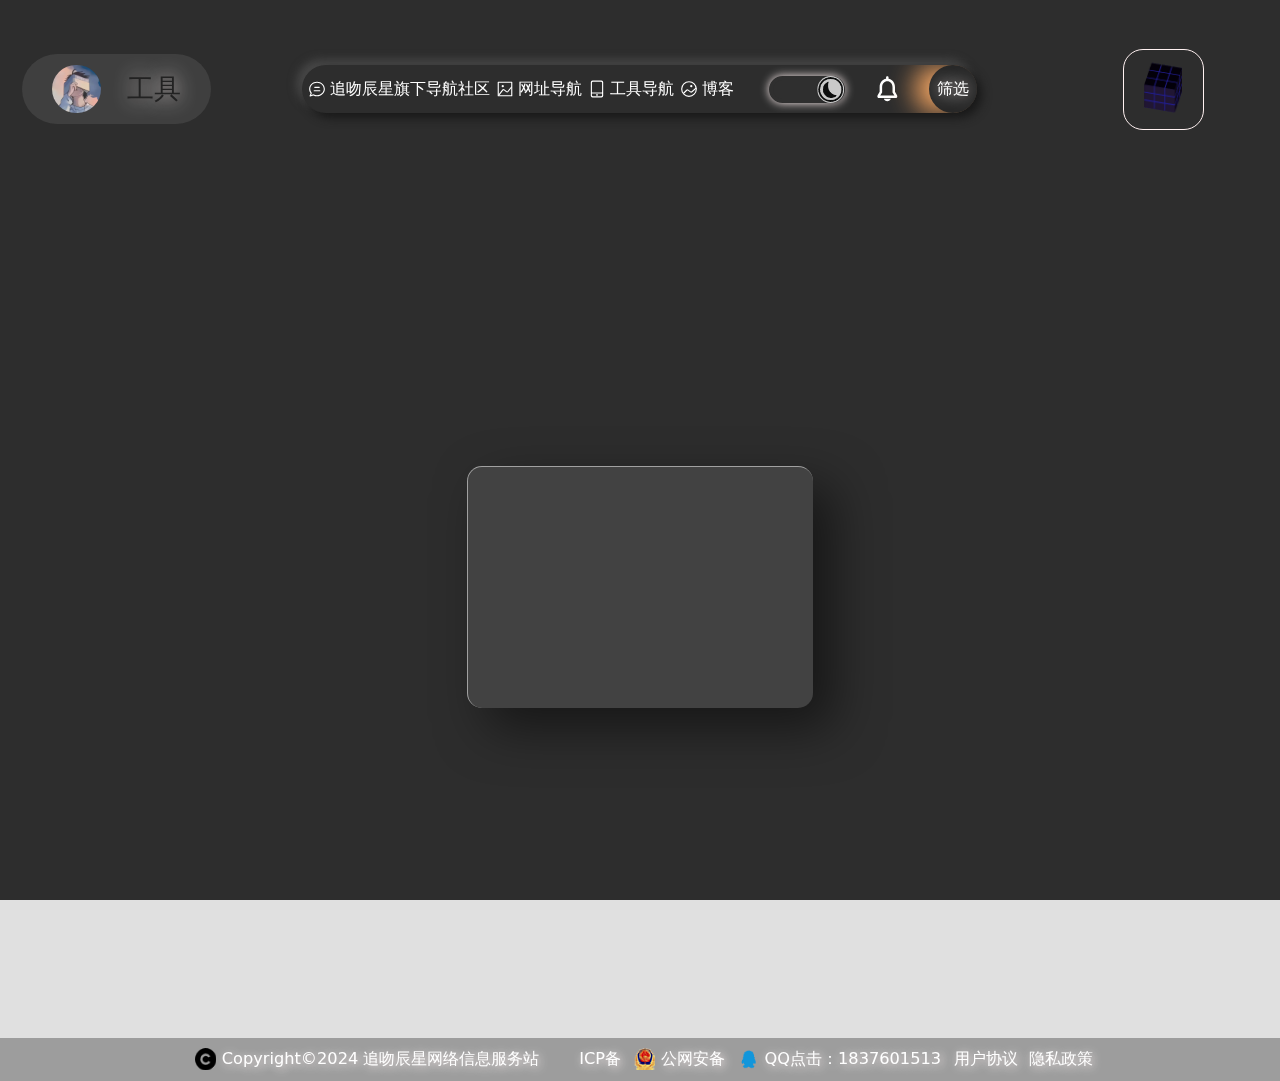
==== gongju.html @ c8ebbf7d "Add files via upload" ====
<!DOCTYPE html>

<html data-capo="" data-dpr="1" class=" " style="font-size: 54px;"><head>
		<meta http-equiv="Content-Type" content="text/html; charset=UTF-8">
		<meta name="viewport" content="width=device-width, initial-scale=1.0, minimum-scale=1.0, maximum-scale=1.0,user-scalable=no">
		<title>
			主站「追吻辰星导航站」
		</title>
		<link rel="shortcut icon" href="4.ico" type="image/x-icon">
	<link rel="stylesheet" href="entry.B3jPVNBE.css">
		<link rel="stylesheet" href="swiper-vue.Bs3d9ZnH.css">
		<link rel="stylesheet" href="select.BUV8yZrS.css">
		<link rel="stylesheet" href="input.Bn0u9iwh.css">
		<link rel="stylesheet" href="pageUtil.CXkjZu61.css">
		<link rel="stylesheet" href="overlay.DBZ27Rv4.css">
		<link rel="stylesheet" href="empty.BqhwQd7n.css">
		<style type="text/css">
			#_copy{align-items:center;background:#4494d5;border-radius:3px;color:#fff;cursor:pointer;display:flex;font-size:13px;height:30px;justify-content:center;position:absolute;width:60px;z-index:1000}#select-tooltip,#sfModal,.modal-backdrop,div[id^=reader-helper]{display:none!important}.modal-open{overflow:auto!important}._sf_adjust_body{padding-right:0!important}.enable_copy_btns_div{position:fixed;width:154px;left:10px;top:45%;background:#e7f1ff;border:2px
			solid #4595d5;font-weight:600;border-radius:2px;font-family:-apple-system,BlinkMacSystemFont,Segoe
			UI,PingFang SC,Hiragino Sans GB,Microsoft YaHei,Helvetica Neue,Helvetica,Arial,sans-serif,Apple
			Color Emoji,Segoe UI Emoji,Segoe UI Symbol;z-index:5000}.enable_copy_btns_logo{width:100%;background:#4595d5;text-align:center;font-size:12px;color:#e7f1ff;line-height:30px;height:30px}.enable_copy_btns_btn{display:block;width:128px;height:28px;background:#7f5711;border-radius:4px;color:#fff;font-size:12px;border:0;outline:0;margin:8px
			auto;font-weight:700;cursor:pointer;opacity:.9}.enable_copy_btns_btn:hover{opacity:.8}.enable_copy_btns_btn:active{opacity:1}
		</style>
		
		<meta http-equiv="origin-trial" content="[base64]">
		<meta http-equiv="origin-trial" content="Amm8/NmvvQfhwCib6I7ZsmUxiSCfOxWxHayJwyU1r3gRIItzr7bNQid6O8ZYaE1GSQTa69WwhPC9flq/oYkRBwsAAACCeyJvcmlnaW4iOiJodHRwczovL2dvb2dsZXN5bmRpY2F0aW9uLmNvbTo0NDMiLCJmZWF0dXJlIjoiV2ViVmlld1hSZXF1ZXN0ZWRXaXRoRGVwcmVjYXRpb24iLCJleHBpcnkiOjE3NTgwNjcxOTksImlzU3ViZG9tYWluIjp0cnVlfQ==">
		<meta http-equiv="origin-trial" content="A9uiHDzQFAhqALUhTgTYJcz9XrGH2y0/9AORwCSapUO/f7Uh7ysIzyszNkuWDLqNYg8446Uj48XIstBW1qv/wAQAAACNeyJvcmlnaW4iOiJodHRwczovL2RvdWJsZWNsaWNrLm5ldDo0NDMiLCJmZWF0dXJlIjoiRmxlZGdlQmlkZGluZ0FuZEF1Y3Rpb25TZXJ2ZXIiLCJleHBpcnkiOjE3Mjc4MjcxOTksImlzU3ViZG9tYWluIjp0cnVlLCJpc1RoaXJkUGFydHkiOnRydWV9">
		<meta http-equiv="origin-trial" content="A9R+gkZL3TWq+Z7RJ2L0c7ZN7FZD5z4mHmVvjrPitg/[base64]">
		
		<link rel="stylesheet" href="switch.D3RMHuBU.css">
		<link rel="stylesheet" href="loading.x7H6yciF.css">
		<link rel="stylesheet" href="ImgCutterEnd.o8E-ejb4.css">
		<meta name="og:title" content="免费导航站网站「追吻辰星导航站」">
	</head>
	<img class="safum-vpn-status" id="camcomgmbmhjjnindiilbjjfjfgcjded-img"
	src=""
	alt="status">
	<img class="snap-vpn-status" id="djfhdcpegfikhnpnkdecmfejdeggchal-img"
	src=""
	alt="status">
	<body inmaintabuse="1" style="font-size: 12px;">
		<div id="__nuxt">
			<!--[-->
			<!---->
			<main id="rootCss" class="darkBody">
				<div class="mainBag" style="background-image: url(&quot;&quot;);">
					<div class="topOneBag" style="background-color:rgba(0, 0, 0, 0.8);">
					</div>
					<div class="topTwoBag" style="opacity:0">
					</div>
					<img style="display:none;" alt="主题背景图片" src="defaultBag.9FViXIVx.png">
				</div>
				<div class="top-main-css">
					<div class="logo">
						<img style="border-radius: 100px;" alt="网页icon - 追吻辰星导航站" title="网页icon - 追吻辰星导航站" src="4.ico">
						<span>
							&nbsp;&nbsp;&nbsp;工具
						</span>
					</div>
					<div class="header-top-view">
						<div class="TopBody nt-box-show" style="cursor:url(), auto !important;"
						data-v-45064d67="">
							<!---->
							<!---->
							<div class="wrapper" data-v-45064d67="">
								<div style="" class="transition-box" data-v-45064d67="">
									<input style="" id="wallpaperForum" class="noneInput" type="radio" name="tab"
									value="commentView" data-v-45064d67="">
									<div style="cursor:url(), auto !important;"
									class="twoTopLable wallpaperForum" for="wallpaperForum" data-v-45064d67="">
										<div class="tabCss" data-v-45064d67="">
											<a href="index.html" class="tab-nuxt-link"
											title="追吻辰星旗下导航社区" data-v-45064d67="">
												<i data-v-45064d67="" class="el-icon">
													<svg data-v-45064d67="" xmlns="http://www.w3.org/2000/svg" viewBox="0 0 1024 1024">
														<path fill="currentColor" d="m174.72 855.68 135.296-45.12 23.68 11.84C388.096 849.536 448.576 864 512 864c211.84 0 384-166.784 384-352S723.84 160 512 160 128 326.784 128 512c0 69.12 24.96 139.264 70.848 199.232l22.08 28.8-46.272 115.584zm-45.248 82.56A32 32 0 0 1 89.6 896l58.368-145.92C94.72 680.32 64 596.864 64 512 64 299.904 256 96 512 96s448 203.904 448 416-192 416-448 416a461.056 461.056 0 0 1-206.912-48.384l-175.616 58.56z">
														</path>
														<path fill="currentColor" d="M352 576h320q32 0 32 32t-32 32H352q-32 0-32-32t32-32m32-192h256q32 0 32 32t-32 32H384q-32 0-32-32t32-32">
														</path>
													</svg>
												</i>
												<h1 data-v-45064d67="">
													追吻辰星旗下导航社区
												</h1>
											</a>
										</div>
									</div>
									<input style="" id="homeView" class="noneInput" type="radio" name="tab"
									value="homeView" data-v-45064d67="">
									<div style="cursor:url(), auto !important;"
									class="twoTopLable homeView" for="homeView" data-v-45064d67="">
										<div class="tabCss" data-v-45064d67="">
											<a href="wangzhi.html" class="tab-nuxt-link" title="网站导航"
											data-v-45064d67="">
												<i data-v-45064d67="" class="el-icon">
													<svg data-v-45064d67="" xmlns="http://www.w3.org/2000/svg" viewBox="0 0 1024 1024">
														<path fill="currentColor" d="M160 160v704h704V160zm-32-64h768a32 32 0 0 1 32 32v768a32 32 0 0 1-32 32H128a32 32 0 0 1-32-32V128a32 32 0 0 1 32-32">
														</path>
														<path fill="currentColor" d="M384 288q64 0 64 64t-64 64q-64 0-64-64t64-64M185.408 876.992l-50.816-38.912L350.72 556.032a96 96 0 0 1 134.592-17.856l1.856 1.472 122.88 99.136a32 32 0 0 0 44.992-4.864l216-269.888 49.92 39.936-215.808 269.824-.256.32a96 96 0 0 1-135.04 14.464l-122.88-99.072-.64-.512a32 32 0 0 0-44.8 5.952z">
														</path>
													</svg>
												</i>
												<span data-v-45064d67="">
													网址导航
												</span>
											</a>
										</div>
									</div>
									
									<div style="cursor:url(), auto !important;"
									class="twoTopLable mobileView" for="mobileView" data-v-45064d67="">
										<div class="tabCss" data-v-45064d67="">
											<a href="gongju.html" class="tab-nuxt-link" title="工具导航"
											data-v-45064d67="">
												<i data-v-45064d67="" class="el-icon">
													<svg data-v-45064d67="" xmlns="http://www.w3.org/2000/svg" viewBox="0 0 1024 1024">
														<path fill="currentColor" d="M224 768v96.064a64 64 0 0 0 64 64h448a64 64 0 0 0 64-64V768zm0-64h576V160a64 64 0 0 0-64-64H288a64 64 0 0 0-64 64zm32 288a96 96 0 0 1-96-96V128a96 96 0 0 1 96-96h512a96 96 0 0 1 96 96v768a96 96 0 0 1-96 96zm304-144a48 48 0 1 1-96 0 48 48 0 0 1 96 0">
														</path>
													</svg>
												</i>
												<span data-v-45064d67="">
													工具导航
												</span>
											</a>
										</div>
									</div>
									
									<div style="cursor:url(), auto !important;"
									class="twoTopLable headImgView" for="headImgView" data-v-45064d67="">
										<div class="tabCss" data-v-45064d67="">
											<a href="https://zwcx520.netlify.app" class="tab-nuxt-link" title="博客"
											data-v-45064d67="">
												<i data-v-45064d67="" class="el-icon">
													<svg data-v-45064d67="" xmlns="http://www.w3.org/2000/svg" viewBox="0 0 1024 1024">
														<path fill="currentColor" d="M512 128a384 384 0 1 0 0 768 384 384 0 0 0 0-768m0-64a448 448 0 1 1 0 896 448 448 0 0 1 0-896">
														</path>
														<path fill="currentColor" d="M640 288q64 0 64 64t-64 64q-64 0-64-64t64-64M214.656 790.656l-45.312-45.312 185.664-185.6a96 96 0 0 1 123.712-10.24l138.24 98.688a32 32 0 0 0 39.872-2.176L906.688 422.4l42.624 47.744L699.52 693.696a96 96 0 0 1-119.808 6.592l-138.24-98.752a32 32 0 0 0-41.152 3.456l-185.664 185.6z">
														</path>
													</svg>
												</i>
												<span data-v-45064d67="">
													博客
												</span>
											</a>
										</div>
									</div>
										<div class="lableEnd" data-v-45064d67="">
										<div class="cutDivDad" data-v-45064d67="">
											<div class="switch-checked switch" data-v-45064d67="">
											</div>
										</div>
										<div class="small-icon" data-v-45064d67="">
											<!--[-->
											<svg class="icon" viewBox="0 0 1024 1024" data-v-45064d67="">
												<path data-v-45064d67="" d="M853.333333 721.066667l-68.266666-115.2V448c0-147.2-91.733333-262.4-219.733334-283.733333V117.333333c0-23.466667-19.2-42.666667-42.666666-42.666666s-42.666667 19.2-42.666667 42.666666v46.933334c-128 21.333333-219.733333 136.533333-219.733333 283.733333v160L192 721.066667c-12.8 21.333333-14.933333 46.933333-2.133333 68.266666 10.666667 21.333333 29.866667 32 53.333333 32h561.066667c21.333333 0 42.666667-12.8 53.333333-32 10.666667-21.333333 8.533333-46.933333-4.266667-68.266666z m-571.733333 14.933333l57.6-96c4.266667-6.4 6.4-14.933333 6.4-21.333333v-170.666667c0-117.333333 74.666667-200.533333 177.066667-200.533333s177.066667 85.333333 177.066666 200.533333v170.666667c0 8.533333 2.133333 14.933333 6.4 21.333333l57.6 96H281.6zM522.666667 928c55.466667 0 102.4-34.133333 119.466666-85.333333H403.2c17.066667 51.2 64 85.333333 119.466667 85.333333z">
												</path>
											</svg>
											<!--]-->
											<div class="notify-prompt" style="display:none;" data-v-45064d67="">
												0
											</div>
										</div>
										<div style="" class="cutDivTwo" data-v-45064d67="">
											<span data-v-45064d67="">
												筛选
											</span>
										</div>
									</div>
									
								</div>
								<br data-v-45064d67="">
							</div>
						</div>
					</div>
					<div class="navbar header-tab-tight-top" data-v-5554b6fe="">
						<div class="topDiv" data-v-5554b6fe="">
							<img alt="用户头像" title="用户头像" src="66bfb84bdaba1.gif" data-v-5554b6fe="">
							<!---->
						</div>
						
					</div>
				</div>
				<!---->
				<div class="contentDiv" id="contentDiv">
					<div class="col-main">
						<div data-v-9aa2e156="" class="TheHomeBody">
							<div data-v-9aa2e156="" class="homeContainerDad">
								<div data-v-9aa2e156="" class="homeContainer">
									
									<!-- 板块分级 -->
									
									
									<div data-v-9aa2e156="" class="card" style="animation-duration: 0.125s; will-change: transform; transform: perspective(1000px) rotateX(0deg) rotateY(0deg) scale3d(1, 1, 1);">
										<img data-v-9aa2e156="" src="" alt="CCProxy代理服务器」"
										title="CCProxy代理服务器">
										<div data-v-9aa2e156="" class="content hert-col">
											<div data-v-9aa2e156="" class="labelDiv">
												
												
												<span data-v-9aa2e156="">
													CCProxy代理服务器
												</span>
											</div>
											<div data-v-9aa2e156="" class="card--button" style="cursor: url(&quot;&quot;), auto !important;">
												<a data-v-7ddb0862="" data-v-9aa2e156="" href=""
												rel="noopener noreferrer" target="_blank" class="hao-bottom-nav-end col-card"
												style="cursor: url(&quot;&quot;), auto !important;">
													<div data-v-7ddb0862="" class="hao-bottom-son">
														<span data-v-7ddb0862="">
															下载
														</span>
														<i data-v-7ddb0862="" class="el-icon ico">
															<!---->
															<!---->
															<svg data-v-7ddb0862="" xmlns="http://www.w3.org/2000/svg" viewBox="0 0 1024 1024">
																<path fill="currentColor" d="m249.6 417.088 319.744 43.072 39.168 310.272L845.12 178.88 249.6 417.088zm-129.024 47.168a32 32 0 0 1-7.68-61.44l777.792-311.04a32 32 0 0 1 41.6 41.6l-310.336 775.68a32 32 0 0 1-61.44-7.808L512 516.992l-391.424-52.736z">
																</path>
															</svg>
															<!---->
														</i>
													</div>
												</a>
											</div>
											<div data-v-9aa2e156="" class="card--center">
												<div data-v-9aa2e156="">
													<i data-v-9aa2e156="" class="el-icon">
														<svg data-v-9aa2e156="" xmlns="http://www.w3.org/2000/svg" viewBox="0 0 1024 1024">
															<path fill="currentColor" d="M283.84 867.84 512 747.776l228.16 119.936a6.4 6.4 0 0 0 9.28-6.72l-43.52-254.08 184.512-179.904a6.4 6.4 0 0 0-3.52-10.88l-255.104-37.12L517.76 147.904a6.4 6.4 0 0 0-11.52 0L392.192 379.072l-255.104 37.12a6.4 6.4 0 0 0-3.52 10.88L318.08 606.976l-43.584 254.08a6.4 6.4 0 0 0 9.28 6.72z">
															</path>
														</svg>
													</i>
													&nbsp;&nbsp;999+
												</div>
												<div data-v-9aa2e156="">
													<i data-v-9aa2e156="" class="el-icon">
														<svg data-v-9aa2e156="" xmlns="http://www.w3.org/2000/svg" viewBox="0 0 1024 1024">
															<path fill="currentColor" d="M160 832h704a32 32 0 1 1 0 64H160a32 32 0 1 1 0-64m384-253.696 236.288-236.352 45.248 45.248L508.8 704 192 387.2l45.248-45.248L480 584.704V128h64z">
															</path>
														</svg>
													</i>
													&nbsp;EXE
												</div>
												
												<div data-v-9aa2e156="">
													<i data-v-9aa2e156="" class="el-icon">
														<svg data-v-9aa2e156="" xmlns="http://www.w3.org/2000/svg" viewBox="0 0 1024 1024">
															<path fill="currentColor" d="M813.176 180.706a60.235 60.235 0 0 1 60.236 60.235v481.883a60.235 60.235 0 0 1-60.236 60.235H210.824a60.235 60.235 0 0 1-60.236-60.235V240.94a60.235 60.235 0 0 1 60.236-60.235h602.352zm0-60.235H210.824A120.47 120.47 0 0 0 90.353 240.94v481.883a120.47 120.47 0 0 0 120.47 120.47h602.353a120.47 120.47 0 0 0 120.471-120.47V240.94a120.47 120.47 0 0 0-120.47-120.47zm-120.47 180.705a30.118 30.118 0 0 0-30.118 30.118v301.177a30.118 30.118 0 0 0 60.236 0V331.294a30.118 30.118 0 0 0-30.118-30.118zm-361.412 0a30.118 30.118 0 0 0-30.118 30.118v301.177a30.118 30.118 0 1 0 60.236 0V331.294a30.118 30.118 0 0 0-30.118-30.118M512 361.412a30.118 30.118 0 0 0-30.118 30.117v30.118a30.118 30.118 0 0 0 60.236 0V391.53A30.118 30.118 0 0 0 512 361.412M512 512a30.118 30.118 0 0 0-30.118 30.118v30.117a30.118 30.118 0 0 0 60.236 0v-30.117A30.118 30.118 0 0 0 512 512">
															</path>
														</svg>
													</i>
													大小 待定 MB
												</div>
											</div>
										</div>
										<div class="js-tilt-glare" style="position: absolute; top: 0px; left: 0px; width: 100%; height: 100%; overflow: hidden; pointer-events: none; border-radius: inherit;">
											<div class="js-tilt-glare-inner" style="position: absolute; top: 50%; left: 50%; pointer-events: none; background-image: linear-gradient(0deg, rgba(255, 255, 255, 0) 0%, rgb(255, 255, 255) 100%); transform: rotate(180deg) translate(-50%, -50%); transform-origin: 0% 0%; opacity: 0; width: 864px; height: 864px;">
											</div>
										</div>
									</div>
									
									
									
									
								</div>
							</div>
							<!---->
							
							<div class="el-overlay" style="z-index: 2003; display: none;">
								<div role="dialog" aria-modal="true" aria-labelledby="el-id-1024-6" aria-describedby="el-id-1024-7"
								class="el-overlay-dialog">
								</div>
							</div>
							
						</div>
					</div>
				</div>
				<!---->
				
				
				<div class="fromBottomTwo" data-v-7dfe6533="">
					<div class="son" data-v-7dfe6533="">
						<div class="iconOne" data-v-7dfe6533="">
						</div>
						<span data-v-7dfe6533="">
							Copyright©2024 追吻辰星网络信息服务站
						</span>
					</div>
					<div class="son" data-v-7dfe6533="">
						<div class="iconTwo" data-v-7dfe6533="">
						</div>
						<a href="" target="_blank" data-v-7dfe6533="">
							ICP备
						</a>
					</div>
					<div class="son" data-v-7dfe6533="">
						<div class="beianIco" data-v-7dfe6533="">
						</div>
						<a href=""
						rel="noreferrer" target="_blank" data-v-7dfe6533="">
							公网安备
						</a>
					</div>
					<div class="son" data-v-7dfe6533="">
						<div class="iconThere" data-v-7dfe6533="">
						</div>
						<a target="_blank" class="isQQ" href=""
						data-v-7dfe6533="">
							QQ点击：1837601513
						</a>
					</div>
					<div class="son" data-v-7dfe6533="">
						<a href="" rel="noopener noreferrer"
						target="_blank" style="cursor:url(), auto !important;"
						data-v-7dfe6533="">
							<span data-v-7dfe6533="">
								用户协议
							</span>
						</a>
						<a href="" rel="noopener noreferrer"
						target="_blank" style="cursor:url(), auto !important;"
						data-v-7dfe6533="">
							<span data-v-7dfe6533="">
								隐私政策
							</span>
						</a>
					</div>
				</div>
			</main>
			<!--]-->
		</div>
		<ins class="adsbygoogle adsbygoogle-noablate" data-adsbygoogle-status="done"
		style="display: none !important;" data-ad-status="unfilled">
			<div id="aswift_0_host" style="border: none; height: 0px; width: 0px; margin: 0px; padding: 0px; position: relative; visibility: visible; background-color: transparent; display: inline-block;">
				<iframe id="aswift_0" name="aswift_0" style="left:0;position:absolute;top:0;border:0;width:undefinedpx;height:undefinedpx;"
				sandbox="allow-forms allow-popups allow-popups-to-escape-sandbox allow-same-origin allow-scripts allow-top-navigation-by-user-activation"
				frameborder="0" marginwidth="0" marginheight="0" vspace="0" hspace="0"
				allowtransparency="true" scrolling="no" src="ads(1).html" data-google-container-id="a!1"
				tabindex="0" title="Advertisement" aria-label="Advertisement" data-load-complete="true">
				</iframe>
			</div>
		</ins>
		<div id="teleports">
		</div>
		
		
		
		<iframe src="aframe.html" width="0" height="0" style="display: none;">
		</iframe>
	</body>
	<chatgpt-sidebar data-gpts-theme="light">
		<template shadowrootmode="open">
			<style data-rc-order="prependQueue" data-rc-priority="-999" data-css-hash="12biyjf"
			data-token-hash="egc7md">
				:where(.css-9vn9g5) a{color:#8a57ea;text-decoration:none;background-color:transparent;outline:none;cursor:pointer;transition:color
				0.3s;-webkit-text-decoration-skip:objects;}:where(.css-9vn9g5) a:hover{color:#d1b0ff;}:where(.css-9vn9g5)
				a:active{color:#693fc4;}:where(.css-9vn9g5) a:active,:where(.css-9vn9g5)
				a:hover{text-decoration:none;outline:0;}:where(.css-9vn9g5) a:focus{text-decoration:none;outline:0;}:where(.css-9vn9g5)
				a[disabled]{color:rgba(0, 0, 0, 0.25);cursor:not-allowed;}
			</style>
			<style data-rc-order="prependQueue" data-rc-priority="-999" data-css-hash="12ilyes"
			data-token-hash="egc7md">
				:where(.css-9vn9g5)[class^="ant-app"],:where(.css-9vn9g5)[class*=" ant-app"]{font-family:var(--gpts-font-family);font-size:14px;box-sizing:border-box;}:where(.css-9vn9g5)[class^="ant-app"]::before,:where(.css-9vn9g5)[class*="
				ant-app"]::before,:where(.css-9vn9g5)[class^="ant-app"]::after,:where(.css-9vn9g5)[class*="
				ant-app"]::after{box-sizing:border-box;}:where(.css-9vn9g5)[class^="ant-app"]
				[class^="ant-app"],:where(.css-9vn9g5)[class*=" ant-app"] [class^="ant-app"],:where(.css-9vn9g5)[class^="ant-app"]
				[class*=" ant-app"],:where(.css-9vn9g5)[class*=" ant-app"] [class*=" ant-app"]{box-sizing:border-box;}:where(.css-9vn9g5)[class^="ant-app"]
				[class^="ant-app"]::before,:where(.css-9vn9g5)[class*=" ant-app"] [class^="ant-app"]::before,:where(.css-9vn9g5)[class^="ant-app"]
				[class*=" ant-app"]::before,:where(.css-9vn9g5)[class*=" ant-app"] [class*="
				ant-app"]::before,:where(.css-9vn9g5)[class^="ant-app"] [class^="ant-app"]::after,:where(.css-9vn9g5)[class*="
				ant-app"] [class^="ant-app"]::after,:where(.css-9vn9g5)[class^="ant-app"]
				[class*=" ant-app"]::after,:where(.css-9vn9g5)[class*=" ant-app"] [class*="
				ant-app"]::after{box-sizing:border-box;}:where(.css-9vn9g5).ant-app{color:rgba(0,
				0, 0, 0.88);font-size:14px;line-height:1.5714285714285714;font-family:var(--gpts-font-family);}
			</style>
			<style data-rc-order="prependQueue" data-rc-priority="-999" data-css-hash="ryo3dm"
			data-token-hash="egc7md">
				:where(.css-9vn9g5)[class^="ant-modal"],:where(.css-9vn9g5)[class*=" ant-modal"]{font-family:var(--gpts-font-family);font-size:14px;box-sizing:border-box;}:where(.css-9vn9g5)[class^="ant-modal"]::before,:where(.css-9vn9g5)[class*="
				ant-modal"]::before,:where(.css-9vn9g5)[class^="ant-modal"]::after,:where(.css-9vn9g5)[class*="
				ant-modal"]::after{box-sizing:border-box;}:where(.css-9vn9g5)[class^="ant-modal"]
				[class^="ant-modal"],:where(.css-9vn9g5)[class*=" ant-modal"] [class^="ant-modal"],:where(.css-9vn9g5)[class^="ant-modal"]
				[class*=" ant-modal"],:where(.css-9vn9g5)[class*=" ant-modal"] [class*="
				ant-modal"]{box-sizing:border-box;}:where(.css-9vn9g5)[class^="ant-modal"]
				[class^="ant-modal"]::before,:where(.css-9vn9g5)[class*=" ant-modal"] [class^="ant-modal"]::before,:where(.css-9vn9g5)[class^="ant-modal"]
				[class*=" ant-modal"]::before,:where(.css-9vn9g5)[class*=" ant-modal"]
				[class*=" ant-modal"]::before,:where(.css-9vn9g5)[class^="ant-modal"] [class^="ant-modal"]::after,:where(.css-9vn9g5)[class*="
				ant-modal"] [class^="ant-modal"]::after,:where(.css-9vn9g5)[class^="ant-modal"]
				[class*=" ant-modal"]::after,:where(.css-9vn9g5)[class*=" ant-modal"] [class*="
				ant-modal"]::after{box-sizing:border-box;}:where(.css-9vn9g5).ant-modal-root
				.ant-modal-wrap-rtl{direction:rtl;}:where(.css-9vn9g5).ant-modal-root .ant-modal-centered{text-align:center;}:where(.css-9vn9g5).ant-modal-root
				.ant-modal-centered::before{display:inline-block;width:0;height:100%;vertical-align:middle;content:"";}:where(.css-9vn9g5).ant-modal-root
				.ant-modal-centered .ant-modal{top:0;display:inline-block;padding-bottom:0;text-align:start;vertical-align:middle;}@media
				(max-width: 767px){:where(.css-9vn9g5).ant-modal-root .ant-modal{max-width:calc(100vw
				- 16px);margin:8px auto;}:where(.css-9vn9g5).ant-modal-root .ant-modal-centered
				.ant-modal{flex:1;}}:where(.css-9vn9g5).ant-modal{box-sizing:border-box;margin:0
				auto;padding:0;color:rgba(0, 0, 0, 0.88);font-size:14px;line-height:1.5714285714285714;list-style:none;font-family:var(--gpts-font-family);pointer-events:none;position:relative;top:100px;width:auto;max-width:calc(100vw
				- 32px);padding-bottom:24px;}:where(.css-9vn9g5).ant-modal .ant-modal-title{margin:0;color:rgba(0,
				0, 0, 0.88);font-weight:600;font-size:16px;line-height:1.5;word-wrap:break-word;}:where(.css-9vn9g5).ant-modal
				.ant-modal-content{position:relative;background-color:var(--gpts-bg-color3);background-clip:padding-box;border:0;border-radius:10px;box-shadow:0
				6px 16px 0 rgba(0, 0, 0, 0.08),0 3px 6px -4px rgba(0, 0, 0, 0.12),0 9px
				28px 8px rgba(0, 0, 0, 0.05);pointer-events:auto;padding:20px 24px;}:where(.css-9vn9g5).ant-modal
				.ant-modal-close{position:absolute;top:17px;inset-inline-end:17px;z-index:1010;padding:0;color:rgba(0,
				0, 0, 0.45);font-weight:600;line-height:1;text-decoration:none;background:transparent;border-radius:8px;width:22px;height:22px;border:0;outline:0;cursor:pointer;transition:color
				0.2s,background-color 0.2s;}:where(.css-9vn9g5).ant-modal .ant-modal-close-x{display:flex;font-size:16px;font-style:normal;line-height:22px;justify-content:center;text-transform:none;text-rendering:auto;}:where(.css-9vn9g5).ant-modal
				.ant-modal-close:hover{color:rgba(0, 0, 0, 0.88);background-color:rgba(0,
				0, 0, 0.06);text-decoration:none;}:where(.css-9vn9g5).ant-modal .ant-modal-close:active{background-color:rgba(0,
				0, 0, 0.15);}:where(.css-9vn9g5).ant-modal .ant-modal-close:focus-visible{outline:4px
				solid #ead9ff;outline-offset:1px;transition:outline-offset 0s,outline 0s;}:where(.css-9vn9g5).ant-modal
				.ant-modal-header{color:rgba(0, 0, 0, 0.88);background:var(--gpts-bg-color3);border-radius:10px
				10px 0 0;margin-bottom:8px;padding:0;border-bottom:none;}:where(.css-9vn9g5).ant-modal
				.ant-modal-body{font-size:14px;line-height:1.5714285714285714;word-wrap:break-word;padding:0;}:where(.css-9vn9g5).ant-modal
				.ant-modal-footer{text-align:end;background:transparent;margin-top:12px;padding:0;border-top:none;border-radius:0;}:where(.css-9vn9g5).ant-modal
				.ant-modal-footer .ant-btn+.ant-btn:not(.ant-dropdown-trigger){margin-bottom:0;margin-inline-start:8px;}:where(.css-9vn9g5).ant-modal
				.ant-modal-open{overflow:hidden;}:where(.css-9vn9g5).ant-modal-pure-panel{top:auto;padding:0;display:flex;flex-direction:column;}:where(.css-9vn9g5).ant-modal-pure-panel
				.ant-modal-content,:where(.css-9vn9g5).ant-modal-pure-panel .ant-modal-body,:where(.css-9vn9g5).ant-modal-pure-panel
				.ant-modal-confirm-body-wrapper{display:flex;flex-direction:column;flex:auto;}:where(.css-9vn9g5).ant-modal-pure-panel
				.ant-modal-confirm-body{margin-bottom:auto;}:where(.css-9vn9g5).ant-modal-root
				.ant-modal-wrap-rtl{direction:rtl;}:where(.css-9vn9g5).ant-modal-root .ant-modal-wrap-rtl
				.ant-modal-confirm-body{direction:rtl;}:where(.css-9vn9g5).ant-modal-root
				.ant-modal.ant-zoom-enter,:where(.css-9vn9g5).ant-modal-root .ant-modal.ant-zoom-appear{transform:none;opacity:0;animation-duration:0.3s;user-select:none;}:where(.css-9vn9g5).ant-modal-root
				.ant-modal.ant-zoom-leave .ant-modal-content{pointer-events:none;}:where(.css-9vn9g5).ant-modal-root
				.ant-modal-mask{position:fixed;inset:0;z-index:1000;height:100%;background-color:rgba(0,
				0, 0, 0.45);pointer-events:none;}:where(.css-9vn9g5).ant-modal-root .ant-modal-mask
				.ant-modal-hidden{display:none;}:where(.css-9vn9g5).ant-modal-root .ant-modal-wrap{position:fixed;inset:0;z-index:1000;overflow:auto;outline:0;-webkit-overflow-scrolling:touch;}:where(.css-9vn9g5).ant-modal-root
				.ant-modal-wrap:has(.ant-modal.ant-zoom-enter),:where(.css-9vn9g5).ant-modal-root
				.ant-modal-wrap:has(.ant-modal.ant-zoom-appear){pointer-events:none;}:where(.css-9vn9g5).ant-modal-root
				.ant-fade-enter,:where(.css-9vn9g5).ant-modal-root .ant-fade-appear{animation-duration:0.2s;animation-fill-mode:both;animation-play-state:paused;}:where(.css-9vn9g5).ant-modal-root
				.ant-fade-leave{animation-duration:0.2s;animation-fill-mode:both;animation-play-state:paused;}:where(.css-9vn9g5).ant-modal-root
				.ant-fade-enter.ant-fade-enter-active,:where(.css-9vn9g5).ant-modal-root
				.ant-fade-appear.ant-fade-appear-active{animation-name:css-9vn9g5-antFadeIn;animation-play-state:running;}:where(.css-9vn9g5).ant-modal-root
				.ant-fade-leave.ant-fade-leave-active{animation-name:css-9vn9g5-antFadeOut;animation-play-state:running;pointer-events:none;}:where(.css-9vn9g5).ant-modal-root
				.ant-fade-enter,:where(.css-9vn9g5).ant-modal-root .ant-fade-appear{opacity:0;animation-timing-function:linear;}:where(.css-9vn9g5).ant-modal-root
				.ant-fade-leave{animation-timing-function:linear;}:where(.css-9vn9g5).ant-zoom-enter,:where(.css-9vn9g5).ant-zoom-appear{animation-duration:0.2s;animation-fill-mode:both;animation-play-state:paused;}:where(.css-9vn9g5).ant-zoom-leave{animation-duration:0.2s;animation-fill-mode:both;animation-play-state:paused;}:where(.css-9vn9g5).ant-zoom-enter.ant-zoom-enter-active,:where(.css-9vn9g5).ant-zoom-appear.ant-zoom-appear-active{animation-name:css-9vn9g5-antZoomIn;animation-play-state:running;}:where(.css-9vn9g5).ant-zoom-leave.ant-zoom-leave-active{animation-name:css-9vn9g5-antZoomOut;animation-play-state:running;pointer-events:none;}:where(.css-9vn9g5).ant-zoom-enter,:where(.css-9vn9g5).ant-zoom-appear{transform:scale(0);opacity:0;animation-timing-function:cubic-bezier(0.08,
				0.82, 0.17, 1);}:where(.css-9vn9g5).ant-zoom-enter-prepare,:where(.css-9vn9g5).ant-zoom-appear-prepare{transform:none;}:where(.css-9vn9g5).ant-zoom-leave{animation-timing-function:cubic-bezier(0.78,
				0.14, 0.15, 0.86);}
			</style>
			<style data-rc-order="prependQueue" data-rc-priority="-999" data-css-hash="_effect-css-9vn9g5-antFadeIn">
				@keyframes css-9vn9g5-antFadeIn{0%{opacity:0;}100%{opacity:1;}}
			</style>
			<style data-rc-order="prependQueue" data-rc-priority="-999" data-css-hash="_effect-css-9vn9g5-antFadeOut">
				@keyframes css-9vn9g5-antFadeOut{0%{opacity:1;}100%{opacity:0;}}
			</style>
			<style data-rc-order="prependQueue" data-rc-priority="-999" data-css-hash="_effect-css-9vn9g5-antZoomIn">
				@keyframes css-9vn9g5-antZoomIn{0%{transform:scale(0.2);opacity:0;}100%{transform:scale(1);opacity:1;}}
			</style>
			<style data-rc-order="prependQueue" data-rc-priority="-999" data-css-hash="_effect-css-9vn9g5-antZoomOut">
				@keyframes css-9vn9g5-antZoomOut{0%{transform:scale(1);}100%{transform:scale(0.2);opacity:0;}}
			</style>
			<style data-rc-order="prependQueue" data-rc-priority="-999" data-css-hash="1sba5ec"
			data-token-hash="jq8h80">
				:where(.css-16z9y21) a{color:#8a57ea;text-decoration:none;background-color:transparent;outline:none;cursor:pointer;transition:color
				0.3s;-webkit-text-decoration-skip:objects;}:where(.css-16z9y21) a:hover{color:#d1b0ff;}:where(.css-16z9y21)
				a:active{color:#693fc4;}:where(.css-16z9y21) a:active,:where(.css-16z9y21)
				a:hover{text-decoration:none;outline:0;}:where(.css-16z9y21) a:focus{text-decoration:none;outline:0;}:where(.css-16z9y21)
				a[disabled]{color:rgba(0, 0, 0, 0.25);cursor:not-allowed;}
			</style>
			<style data-rc-order="prependQueue" data-rc-priority="-999" data-css-hash="mhlev"
			data-token-hash="jq8h80">
				:where(.css-16z9y21)[class^="ant-dropdown"],:where(.css-16z9y21)[class*="
				ant-dropdown"]{font-family:var(--gpts-font-family);font-size:14px;box-sizing:border-box;}:where(.css-16z9y21)[class^="ant-dropdown"]::before,:where(.css-16z9y21)[class*="
				ant-dropdown"]::before,:where(.css-16z9y21)[class^="ant-dropdown"]::after,:where(.css-16z9y21)[class*="
				ant-dropdown"]::after{box-sizing:border-box;}:where(.css-16z9y21)[class^="ant-dropdown"]
				[class^="ant-dropdown"],:where(.css-16z9y21)[class*=" ant-dropdown"] [class^="ant-dropdown"],:where(.css-16z9y21)[class^="ant-dropdown"]
				[class*=" ant-dropdown"],:where(.css-16z9y21)[class*=" ant-dropdown"] [class*="
				ant-dropdown"]{box-sizing:border-box;}:where(.css-16z9y21)[class^="ant-dropdown"]
				[class^="ant-dropdown"]::before,:where(.css-16z9y21)[class*=" ant-dropdown"]
				[class^="ant-dropdown"]::before,:where(.css-16z9y21)[class^="ant-dropdown"]
				[class*=" ant-dropdown"]::before,:where(.css-16z9y21)[class*=" ant-dropdown"]
				[class*=" ant-dropdown"]::before,:where(.css-16z9y21)[class^="ant-dropdown"]
				[class^="ant-dropdown"]::after,:where(.css-16z9y21)[class*=" ant-dropdown"]
				[class^="ant-dropdown"]::after,:where(.css-16z9y21)[class^="ant-dropdown"]
				[class*=" ant-dropdown"]::after,:where(.css-16z9y21)[class*=" ant-dropdown"]
				[class*=" ant-dropdown"]::after{box-sizing:border-box;}:where(.css-16z9y21).ant-dropdown{box-sizing:border-box;margin:0;padding:0;color:rgba(0,
				0, 0, 0.88);font-size:14px;line-height:1.5714285714285714;list-style:none;font-family:var(--gpts-font-family);position:absolute;top:-9999px;left:-9999px;z-index:1050;display:block;}:where(.css-16z9y21).ant-dropdown::before{position:absolute;inset-block:-4px;z-index:-9999;opacity:0.0001;content:"";}:where(.css-16z9y21).ant-dropdown-trigger.ant-btn>.anticon-down,:where(.css-16z9y21).ant-dropdown-trigger.ant-btn>.ant-btn-icon>.anticon-down{font-size:12px;}:where(.css-16z9y21).ant-dropdown
				.ant-dropdown-wrap{position:relative;}:where(.css-16z9y21).ant-dropdown
				.ant-dropdown-wrap .ant-btn>.anticon-down{font-size:12px;}:where(.css-16z9y21).ant-dropdown
				.ant-dropdown-wrap .anticon-down::before{transition:transform 0.2s;}:where(.css-16z9y21).ant-dropdown
				.ant-dropdown-wrap-open .anticon-down::before{transform:rotate(180deg);}:where(.css-16z9y21).ant-dropdown-hidden,:where(.css-16z9y21).ant-dropdown-menu-hidden,:where(.css-16z9y21).ant-dropdown-menu-submenu-hidden{display:none;}:where(.css-16z9y21).ant-dropdown.ant-slide-down-enter.ant-slide-down-enter-active.ant-dropdown-placement-bottomLeft,:where(.css-16z9y21).ant-dropdown.ant-slide-down-appear.ant-slide-down-appear-active.ant-dropdown-placement-bottomLeft,:where(.css-16z9y21).ant-dropdown.ant-slide-down-enter.ant-slide-down-enter-active.ant-dropdown-placement-bottom,:where(.css-16z9y21).ant-dropdown.ant-slide-down-appear.ant-slide-down-appear-active.ant-dropdown-placement-bottom,:where(.css-16z9y21).ant-dropdown.ant-slide-down-enter.ant-slide-down-enter-active.ant-dropdown-placement-bottomRight,:where(.css-16z9y21).ant-dropdown.ant-slide-down-appear.ant-slide-down-appear-active.ant-dropdown-placement-bottomRight{animation-name:css-16z9y21-antSlideUpIn;}:where(.css-16z9y21).ant-dropdown.ant-slide-up-enter.ant-slide-up-enter-active.ant-dropdown-placement-topLeft,:where(.css-16z9y21).ant-dropdown.ant-slide-up-appear.ant-slide-up-appear-active.ant-dropdown-placement-topLeft,:where(.css-16z9y21).ant-dropdown.ant-slide-up-enter.ant-slide-up-enter-active.ant-dropdown-placement-top,:where(.css-16z9y21).ant-dropdown.ant-slide-up-appear.ant-slide-up-appear-active.ant-dropdown-placement-top,:where(.css-16z9y21).ant-dropdown.ant-slide-up-enter.ant-slide-up-enter-active.ant-dropdown-placement-topRight,:where(.css-16z9y21).ant-dropdown.ant-slide-up-appear.ant-slide-up-appear-active.ant-dropdown-placement-topRight{animation-name:css-16z9y21-antSlideDownIn;}:where(.css-16z9y21).ant-dropdown.ant-slide-down-leave.ant-slide-down-leave-active.ant-dropdown-placement-bottomLeft,:where(.css-16z9y21).ant-dropdown.ant-slide-down-leave.ant-slide-down-leave-active.ant-dropdown-placement-bottom,:where(.css-16z9y21).ant-dropdown.ant-slide-down-leave.ant-slide-down-leave-active.ant-dropdown-placement-bottomRight{animation-name:css-16z9y21-antSlideUpOut;}:where(.css-16z9y21).ant-dropdown.ant-slide-up-leave.ant-slide-up-leave-active.ant-dropdown-placement-topLeft,:where(.css-16z9y21).ant-dropdown.ant-slide-up-leave.ant-slide-up-leave-active.ant-dropdown-placement-top,:where(.css-16z9y21).ant-dropdown.ant-slide-up-leave.ant-slide-up-leave-active.ant-dropdown-placement-topRight{animation-name:css-16z9y21-antSlideDownOut;}:where(.css-16z9y21).ant-dropdown
				.ant-dropdown-arrow{position:absolute;z-index:1;display:block;pointer-events:none;width:16px;height:16px;overflow:hidden;}:where(.css-16z9y21).ant-dropdown
				.ant-dropdown-arrow::before{position:absolute;bottom:0;inset-inline-start:0;width:16px;height:8px;background:var(--gpts-bg-color3);clip-path:polygon(1.6568542494923806px
				100%, 50% 1.6568542494923806px, 14.34314575050762px 100%, 1.6568542494923806px
				100%);clip-path:path('M 0 8 A 4 4 0 0 0 2.82842712474619 6.82842712474619
				L 3.7573593128807152 5.899494936611665 A 6 6 0 0 1 12.242640687119284 5.899494936611665
				L 13.17157287525381 6.82842712474619 A 4 4 0 0 0 16 8 Z');content:"";}:where(.css-16z9y21).ant-dropdown
				.ant-dropdown-arrow::after{content:"";position:absolute;width:8.970562748477143px;height:8.970562748477143px;bottom:0;inset-inline:0;margin:auto;border-radius:0
				0 6px 0;transform:translateY(50%) rotate(-135deg);box-shadow:2px 2px 5px
				rgba(0, 0, 0, 0.05);z-index:0;background:transparent;}:where(.css-16z9y21).ant-dropdown
				.ant-dropdown-arrow:before{background:var(--gpts-bg-color3);}:where(.css-16z9y21).ant-dropdown-placement-top
				.ant-dropdown-arrow,:where(.css-16z9y21).ant-dropdown-placement-topLeft
				.ant-dropdown-arrow,:where(.css-16z9y21).ant-dropdown-placement-topRight
				.ant-dropdown-arrow{bottom:0;transform:translateY(100%) rotate(180deg);}:where(.css-16z9y21).ant-dropdown-placement-top
				.ant-dropdown-arrow{left:50%;transform:translateX(-50%) translateY(100%)
				rotate(180deg);}:where(.css-16z9y21).ant-dropdown-placement-topLeft .ant-dropdown-arrow{left:12px;}:where(.css-16z9y21).ant-dropdown-placement-topRight
				.ant-dropdown-arrow{right:12px;}:where(.css-16z9y21).ant-dropdown-placement-bottom
				.ant-dropdown-arrow,:where(.css-16z9y21).ant-dropdown-placement-bottomLeft
				.ant-dropdown-arrow,:where(.css-16z9y21).ant-dropdown-placement-bottomRight
				.ant-dropdown-arrow{top:0;transform:translateY(-100%);}:where(.css-16z9y21).ant-dropdown-placement-bottom
				.ant-dropdown-arrow{left:50%;transform:translateX(-50%) translateY(-100%);}:where(.css-16z9y21).ant-dropdown-placement-bottomLeft
				.ant-dropdown-arrow{left:12px;}:where(.css-16z9y21).ant-dropdown-placement-bottomRight
				.ant-dropdown-arrow{right:12px;}:where(.css-16z9y21).ant-dropdown .ant-dropdown-menu{position:relative;margin:0;}:where(.css-16z9y21).ant-dropdown-menu-submenu-popup{position:absolute;z-index:1050;background:transparent;box-shadow:none;transform-origin:0
				0;}:where(.css-16z9y21).ant-dropdown-menu-submenu-popup ul,:where(.css-16z9y21).ant-dropdown-menu-submenu-popup
				li{list-style:none;margin:0;}:where(.css-16z9y21).ant-dropdown .ant-dropdown-menu,:where(.css-16z9y21).ant-dropdown-menu-submenu
				.ant-dropdown-menu{padding:4px;list-style-type:none;background-color:var(--gpts-bg-color3);background-clip:padding-box;border-radius:10px;outline:none;box-shadow:0
				6px 16px 0 rgba(0, 0, 0, 0.08),0 3px 6px -4px rgba(0, 0, 0, 0.12),0 9px
				28px 8px rgba(0, 0, 0, 0.05);}:where(.css-16z9y21).ant-dropdown .ant-dropdown-menu:focus-visible,:where(.css-16z9y21).ant-dropdown-menu-submenu
				.ant-dropdown-menu:focus-visible{outline:4px solid #ead9ff;outline-offset:1px;transition:outline-offset
				0s,outline 0s;}:where(.css-16z9y21).ant-dropdown .ant-dropdown-menu .ant-dropdown-menu-item-group-title,:where(.css-16z9y21).ant-dropdown-menu-submenu
				.ant-dropdown-menu .ant-dropdown-menu-item-group-title{padding:5px 12px;color:rgba(0,
				0, 0, 0.45);transition:all 0.2s;}:where(.css-16z9y21).ant-dropdown .ant-dropdown-menu
				.ant-dropdown-menu-item,:where(.css-16z9y21).ant-dropdown-menu-submenu
				.ant-dropdown-menu .ant-dropdown-menu-item{position:relative;display:flex;align-items:center;}:where(.css-16z9y21).ant-dropdown
				.ant-dropdown-menu .ant-dropdown-menu-item-icon,:where(.css-16z9y21).ant-dropdown-menu-submenu
				.ant-dropdown-menu .ant-dropdown-menu-item-icon{min-width:14px;margin-inline-end:8px;font-size:12px;}:where(.css-16z9y21).ant-dropdown
				.ant-dropdown-menu .ant-dropdown-menu-title-content,:where(.css-16z9y21).ant-dropdown-menu-submenu
				.ant-dropdown-menu .ant-dropdown-menu-title-content{flex:auto;}:where(.css-16z9y21).ant-dropdown
				.ant-dropdown-menu .ant-dropdown-menu-title-content >a,:where(.css-16z9y21).ant-dropdown-menu-submenu
				.ant-dropdown-menu .ant-dropdown-menu-title-content >a{color:inherit;transition:all
				0.2s;}:where(.css-16z9y21).ant-dropdown .ant-dropdown-menu .ant-dropdown-menu-title-content
				>a:hover,:where(.css-16z9y21).ant-dropdown-menu-submenu .ant-dropdown-menu
				.ant-dropdown-menu-title-content >a:hover{color:inherit;}:where(.css-16z9y21).ant-dropdown
				.ant-dropdown-menu .ant-dropdown-menu-title-content >a::after,:where(.css-16z9y21).ant-dropdown-menu-submenu
				.ant-dropdown-menu .ant-dropdown-menu-title-content >a::after{position:absolute;inset:0;content:"";}:where(.css-16z9y21).ant-dropdown
				.ant-dropdown-menu .ant-dropdown-menu-item,:where(.css-16z9y21).ant-dropdown-menu-submenu
				.ant-dropdown-menu .ant-dropdown-menu-item,:where(.css-16z9y21).ant-dropdown
				.ant-dropdown-menu .ant-dropdown-menu-submenu-title,:where(.css-16z9y21).ant-dropdown-menu-submenu
				.ant-dropdown-menu .ant-dropdown-menu-submenu-title{clear:both;margin:0;padding:5px
				12px;color:rgba(0, 0, 0, 0.88);font-weight:normal;font-size:14px;line-height:1.5714285714285714;cursor:pointer;transition:all
				0.2s;border-radius:8px;}:where(.css-16z9y21).ant-dropdown .ant-dropdown-menu
				.ant-dropdown-menu-item:hover,:where(.css-16z9y21).ant-dropdown-menu-submenu
				.ant-dropdown-menu .ant-dropdown-menu-item:hover,:where(.css-16z9y21).ant-dropdown
				.ant-dropdown-menu .ant-dropdown-menu-submenu-title:hover,:where(.css-16z9y21).ant-dropdown-menu-submenu
				.ant-dropdown-menu .ant-dropdown-menu-submenu-title:hover,:where(.css-16z9y21).ant-dropdown
				.ant-dropdown-menu .ant-dropdown-menu-item-active,:where(.css-16z9y21).ant-dropdown-menu-submenu
				.ant-dropdown-menu .ant-dropdown-menu-item-active,:where(.css-16z9y21).ant-dropdown
				.ant-dropdown-menu .ant-dropdown-menu-submenu-title-active,:where(.css-16z9y21).ant-dropdown-menu-submenu
				.ant-dropdown-menu .ant-dropdown-menu-submenu-title-active{background-color:var(--gpts-bg-darken3);}:where(.css-16z9y21).ant-dropdown
				.ant-dropdown-menu .ant-dropdown-menu-item:focus-visible,:where(.css-16z9y21).ant-dropdown-menu-submenu
				.ant-dropdown-menu .ant-dropdown-menu-item:focus-visible,:where(.css-16z9y21).ant-dropdown
				.ant-dropdown-menu .ant-dropdown-menu-submenu-title:focus-visible,:where(.css-16z9y21).ant-dropdown-menu-submenu
				.ant-dropdown-menu .ant-dropdown-menu-submenu-title:focus-visible{outline:4px
				solid #ead9ff;outline-offset:1px;transition:outline-offset 0s,outline 0s;}:where(.css-16z9y21).ant-dropdown
				.ant-dropdown-menu .ant-dropdown-menu-item-selected,:where(.css-16z9y21).ant-dropdown-menu-submenu
				.ant-dropdown-menu .ant-dropdown-menu-item-selected,:where(.css-16z9y21).ant-dropdown
				.ant-dropdown-menu .ant-dropdown-menu-submenu-title-selected,:where(.css-16z9y21).ant-dropdown-menu-submenu
				.ant-dropdown-menu .ant-dropdown-menu-submenu-title-selected{color:#8a57ea;background-color:var(--gpts-primary-color4);}:where(.css-16z9y21).ant-dropdown
				.ant-dropdown-menu .ant-dropdown-menu-item-selected:hover,:where(.css-16z9y21).ant-dropdown-menu-submenu
				.ant-dropdown-menu .ant-dropdown-menu-item-selected:hover,:where(.css-16z9y21).ant-dropdown
				.ant-dropdown-menu .ant-dropdown-menu-submenu-title-selected:hover,:where(.css-16z9y21).ant-dropdown-menu-submenu
				.ant-dropdown-menu .ant-dropdown-menu-submenu-title-selected:hover,:where(.css-16z9y21).ant-dropdown
				.ant-dropdown-menu .ant-dropdown-menu-item-selected-active,:where(.css-16z9y21).ant-dropdown-menu-submenu
				.ant-dropdown-menu .ant-dropdown-menu-item-selected-active,:where(.css-16z9y21).ant-dropdown
				.ant-dropdown-menu .ant-dropdown-menu-submenu-title-selected-active,:where(.css-16z9y21).ant-dropdown-menu-submenu
				.ant-dropdown-menu .ant-dropdown-menu-submenu-title-selected-active{background-color:#f7f0ff;}:where(.css-16z9y21).ant-dropdown
				.ant-dropdown-menu .ant-dropdown-menu-item-disabled,:where(.css-16z9y21).ant-dropdown-menu-submenu
				.ant-dropdown-menu .ant-dropdown-menu-item-disabled,:where(.css-16z9y21).ant-dropdown
				.ant-dropdown-menu .ant-dropdown-menu-submenu-title-disabled,:where(.css-16z9y21).ant-dropdown-menu-submenu
				.ant-dropdown-menu .ant-dropdown-menu-submenu-title-disabled{color:rgba(0,
				0, 0, 0.25);cursor:not-allowed;}:where(.css-16z9y21).ant-dropdown .ant-dropdown-menu
				.ant-dropdown-menu-item-disabled:hover,:where(.css-16z9y21).ant-dropdown-menu-submenu
				.ant-dropdown-menu .ant-dropdown-menu-item-disabled:hover,:where(.css-16z9y21).ant-dropdown
				.ant-dropdown-menu .ant-dropdown-menu-submenu-title-disabled:hover,:where(.css-16z9y21).ant-dropdown-menu-submenu
				.ant-dropdown-menu .ant-dropdown-menu-submenu-title-disabled:hover{color:rgba(0,
				0, 0, 0.25);background-color:var(--gpts-bg-color3);cursor:not-allowed;}:where(.css-16z9y21).ant-dropdown
				.ant-dropdown-menu .ant-dropdown-menu-item-disabled a,:where(.css-16z9y21).ant-dropdown-menu-submenu
				.ant-dropdown-menu .ant-dropdown-menu-item-disabled a,:where(.css-16z9y21).ant-dropdown
				.ant-dropdown-menu .ant-dropdown-menu-submenu-title-disabled a,:where(.css-16z9y21).ant-dropdown-menu-submenu
				.ant-dropdown-menu .ant-dropdown-menu-submenu-title-disabled a{pointer-events:none;}:where(.css-16z9y21).ant-dropdown
				.ant-dropdown-menu .ant-dropdown-menu-item-divider,:where(.css-16z9y21).ant-dropdown-menu-submenu
				.ant-dropdown-menu .ant-dropdown-menu-item-divider,:where(.css-16z9y21).ant-dropdown
				.ant-dropdown-menu .ant-dropdown-menu-submenu-title-divider,:where(.css-16z9y21).ant-dropdown-menu-submenu
				.ant-dropdown-menu .ant-dropdown-menu-submenu-title-divider{height:1px;margin:4px
				0;overflow:hidden;line-height:0;background-color:rgba(5, 5, 5, 0.06);}:where(.css-16z9y21).ant-dropdown
				.ant-dropdown-menu .ant-dropdown-menu-item .ant-dropdown-menu-submenu-expand-icon,:where(.css-16z9y21).ant-dropdown-menu-submenu
				.ant-dropdown-menu .ant-dropdown-menu-item .ant-dropdown-menu-submenu-expand-icon,:where(.css-16z9y21).ant-dropdown
				.ant-dropdown-menu .ant-dropdown-menu-submenu-title .ant-dropdown-menu-submenu-expand-icon,:where(.css-16z9y21).ant-dropdown-menu-submenu
				.ant-dropdown-menu .ant-dropdown-menu-submenu-title .ant-dropdown-menu-submenu-expand-icon{position:absolute;inset-inline-end:8px;}:where(.css-16z9y21).ant-dropdown
				.ant-dropdown-menu .ant-dropdown-menu-item .ant-dropdown-menu-submenu-expand-icon
				.ant-dropdown-menu-submenu-arrow-icon,:where(.css-16z9y21).ant-dropdown-menu-submenu
				.ant-dropdown-menu .ant-dropdown-menu-item .ant-dropdown-menu-submenu-expand-icon
				.ant-dropdown-menu-submenu-arrow-icon,:where(.css-16z9y21).ant-dropdown
				.ant-dropdown-menu .ant-dropdown-menu-submenu-title .ant-dropdown-menu-submenu-expand-icon
				.ant-dropdown-menu-submenu-arrow-icon,:where(.css-16z9y21).ant-dropdown-menu-submenu
				.ant-dropdown-menu .ant-dropdown-menu-submenu-title .ant-dropdown-menu-submenu-expand-icon
				.ant-dropdown-menu-submenu-arrow-icon{margin-inline-end:0!important;color:rgba(0,
				0, 0, 0.45);font-size:12px;font-style:normal;}:where(.css-16z9y21).ant-dropdown
				.ant-dropdown-menu .ant-dropdown-menu-item-group-list,:where(.css-16z9y21).ant-dropdown-menu-submenu
				.ant-dropdown-menu .ant-dropdown-menu-item-group-list{margin:0 8px;padding:0;list-style:none;}:where(.css-16z9y21).ant-dropdown
				.ant-dropdown-menu .ant-dropdown-menu-submenu-title,:where(.css-16z9y21).ant-dropdown-menu-submenu
				.ant-dropdown-menu .ant-dropdown-menu-submenu-title{padding-inline-end:24px;}:where(.css-16z9y21).ant-dropdown
				.ant-dropdown-menu .ant-dropdown-menu-submenu-vertical,:where(.css-16z9y21).ant-dropdown-menu-submenu
				.ant-dropdown-menu .ant-dropdown-menu-submenu-vertical{position:relative;}:where(.css-16z9y21).ant-dropdown
				.ant-dropdown-menu .ant-dropdown-menu-submenu.ant-dropdown-menu-submenu-disabled
				.ant-dropdown-menu-submenu-title,:where(.css-16z9y21).ant-dropdown-menu-submenu
				.ant-dropdown-menu .ant-dropdown-menu-submenu.ant-dropdown-menu-submenu-disabled
				.ant-dropdown-menu-submenu-title,:where(.css-16z9y21).ant-dropdown .ant-dropdown-menu
				.ant-dropdown-menu-submenu.ant-dropdown-menu-submenu-disabled .ant-dropdown-menu-submenu-title
				.ant-dropdown-menu-submenu-arrow-icon,:where(.css-16z9y21).ant-dropdown-menu-submenu
				.ant-dropdown-menu .ant-dropdown-menu-submenu.ant-dropdown-menu-submenu-disabled
				.ant-dropdown-menu-submenu-title .ant-dropdown-menu-submenu-arrow-icon{color:rgba(0,
				0, 0, 0.25);background-color:var(--gpts-bg-color3);cursor:not-allowed;}:where(.css-16z9y21).ant-dropdown
				.ant-dropdown-menu .ant-dropdown-menu-submenu-selected .ant-dropdown-menu-submenu-title,:where(.css-16z9y21).ant-dropdown-menu-submenu
				.ant-dropdown-menu .ant-dropdown-menu-submenu-selected .ant-dropdown-menu-submenu-title{color:#8a57ea;}:where(.css-16z9y21).ant-slide-up-enter,:where(.css-16z9y21).ant-slide-up-appear{animation-duration:0.2s;animation-fill-mode:both;animation-play-state:paused;}:where(.css-16z9y21).ant-slide-up-leave{animation-duration:0.2s;animation-fill-mode:both;animation-play-state:paused;}:where(.css-16z9y21).ant-slide-up-enter.ant-slide-up-enter-active,:where(.css-16z9y21).ant-slide-up-appear.ant-slide-up-appear-active{animation-name:css-16z9y21-antSlideUpIn;animation-play-state:running;}:where(.css-16z9y21).ant-slide-up-leave.ant-slide-up-leave-active{animation-name:css-16z9y21-antSlideUpOut;animation-play-state:running;pointer-events:none;}:where(.css-16z9y21).ant-slide-up-enter,:where(.css-16z9y21).ant-slide-up-appear{transform:scale(0);transform-origin:0%
				0%;opacity:0;animation-timing-function:cubic-bezier(0.23, 1, 0.32, 1);}:where(.css-16z9y21).ant-slide-up-enter-prepare,:where(.css-16z9y21).ant-slide-up-appear-prepare{transform:scale(1);}:where(.css-16z9y21).ant-slide-up-leave{animation-timing-function:cubic-bezier(0.755,
				0.05, 0.855, 0.06);}:where(.css-16z9y21).ant-slide-down-enter,:where(.css-16z9y21).ant-slide-down-appear{animation-duration:0.2s;animation-fill-mode:both;animation-play-state:paused;}:where(.css-16z9y21).ant-slide-down-leave{animation-duration:0.2s;animation-fill-mode:both;animation-play-state:paused;}:where(.css-16z9y21).ant-slide-down-enter.ant-slide-down-enter-active,:where(.css-16z9y21).ant-slide-down-appear.ant-slide-down-appear-active{animation-name:css-16z9y21-antSlideDownIn;animation-play-state:running;}:where(.css-16z9y21).ant-slide-down-leave.ant-slide-down-leave-active{animation-name:css-16z9y21-antSlideDownOut;animation-play-state:running;pointer-events:none;}:where(.css-16z9y21).ant-slide-down-enter,:where(.css-16z9y21).ant-slide-down-appear{transform:scale(0);transform-origin:0%
				0%;opacity:0;animation-timing-function:cubic-bezier(0.23, 1, 0.32, 1);}:where(.css-16z9y21).ant-slide-down-enter-prepare,:where(.css-16z9y21).ant-slide-down-appear-prepare{transform:scale(1);}:where(.css-16z9y21).ant-slide-down-leave{animation-timing-function:cubic-bezier(0.755,
				0.05, 0.855, 0.06);}:where(.css-16z9y21).ant-move-up-enter,:where(.css-16z9y21).ant-move-up-appear{animation-duration:0.2s;animation-fill-mode:both;animation-play-state:paused;}:where(.css-16z9y21).ant-move-up-leave{animation-duration:0.2s;animation-fill-mode:both;animation-play-state:paused;}:where(.css-16z9y21).ant-move-up-enter.ant-move-up-enter-active,:where(.css-16z9y21).ant-move-up-appear.ant-move-up-appear-active{animation-name:css-16z9y21-antMoveUpIn;animation-play-state:running;}:where(.css-16z9y21).ant-move-up-leave.ant-move-up-leave-active{animation-name:css-16z9y21-antMoveUpOut;animation-play-state:running;pointer-events:none;}:where(.css-16z9y21).ant-move-up-enter,:where(.css-16z9y21).ant-move-up-appear{opacity:0;animation-timing-function:cubic-bezier(0.08,
				0.82, 0.17, 1);}:where(.css-16z9y21).ant-move-up-leave{animation-timing-function:cubic-bezier(0.78,
				0.14, 0.15, 0.86);}:where(.css-16z9y21).ant-move-down-enter,:where(.css-16z9y21).ant-move-down-appear{animation-duration:0.2s;animation-fill-mode:both;animation-play-state:paused;}:where(.css-16z9y21).ant-move-down-leave{animation-duration:0.2s;animation-fill-mode:both;animation-play-state:paused;}:where(.css-16z9y21).ant-move-down-enter.ant-move-down-enter-active,:where(.css-16z9y21).ant-move-down-appear.ant-move-down-appear-active{animation-name:css-16z9y21-antMoveDownIn;animation-play-state:running;}:where(.css-16z9y21).ant-move-down-leave.ant-move-down-leave-active{animation-name:css-16z9y21-antMoveDownOut;animation-play-state:running;pointer-events:none;}:where(.css-16z9y21).ant-move-down-enter,:where(.css-16z9y21).ant-move-down-appear{opacity:0;animation-timing-function:cubic-bezier(0.08,
				0.82, 0.17, 1);}:where(.css-16z9y21).ant-move-down-leave{animation-timing-function:cubic-bezier(0.78,
				0.14, 0.15, 0.86);}:where(.css-16z9y21).ant-zoom-big-enter,:where(.css-16z9y21).ant-zoom-big-appear{animation-duration:0.2s;animation-fill-mode:both;animation-play-state:paused;}:where(.css-16z9y21).ant-zoom-big-leave{animation-duration:0.2s;animation-fill-mode:both;animation-play-state:paused;}:where(.css-16z9y21).ant-zoom-big-enter.ant-zoom-big-enter-active,:where(.css-16z9y21).ant-zoom-big-appear.ant-zoom-big-appear-active{animation-name:css-16z9y21-antZoomBigIn;animation-play-state:running;}:where(.css-16z9y21).ant-zoom-big-leave.ant-zoom-big-leave-active{animation-name:css-16z9y21-antZoomBigOut;animation-play-state:running;pointer-events:none;}:where(.css-16z9y21).ant-zoom-big-enter,:where(.css-16z9y21).ant-zoom-big-appear{transform:scale(0);opacity:0;animation-timing-function:cubic-bezier(0.08,
				0.82, 0.17, 1);}:where(.css-16z9y21).ant-zoom-big-enter-prepare,:where(.css-16z9y21).ant-zoom-big-appear-prepare{transform:none;}:where(.css-16z9y21).ant-zoom-big-leave{animation-timing-function:cubic-bezier(0.78,
				0.14, 0.15, 0.86);}:where(.css-16z9y21).ant-dropdown .ant-dropdown-menu
				.ant-dropdown-menu-item.ant-dropdown-menu-item-danger:not(.ant-dropdown-menu-item-disabled),:where(.css-16z9y21).ant-dropdown-menu-submenu
				.ant-dropdown-menu .ant-dropdown-menu-item.ant-dropdown-menu-item-danger:not(.ant-dropdown-menu-item-disabled){color:#e65a5a;}:where(.css-16z9y21).ant-dropdown
				.ant-dropdown-menu .ant-dropdown-menu-item.ant-dropdown-menu-item-danger:not(.ant-dropdown-menu-item-disabled):hover,:where(.css-16z9y21).ant-dropdown-menu-submenu
				.ant-dropdown-menu .ant-dropdown-menu-item.ant-dropdown-menu-item-danger:not(.ant-dropdown-menu-item-disabled):hover{color:#fff;background-color:#e65a5a;}
			</style>
			<style data-rc-order="prependQueue" data-rc-priority="-999" data-css-hash="_effect-css-16z9y21-antSlideUpIn">
				@keyframes css-16z9y21-antSlideUpIn{0%{transform:scaleY(0.8);transform-origin:0%
				0%;opacity:0;}100%{transform:scaleY(1);transform-origin:0% 0%;opacity:1;}}
			</style>
			<style data-rc-order="prependQueue" data-rc-priority="-999" data-css-hash="_effect-css-16z9y21-antSlideDownIn">
				@keyframes css-16z9y21-antSlideDownIn{0%{transform:scaleY(0.8);transform-origin:100%
				100%;opacity:0;}100%{transform:scaleY(1);transform-origin:100% 100%;opacity:1;}}
			</style>
			<style data-rc-order="prependQueue" data-rc-priority="-999" data-css-hash="_effect-css-16z9y21-antSlideUpOut">
				@keyframes css-16z9y21-antSlideUpOut{0%{transform:scaleY(1);transform-origin:0%
				0%;opacity:1;}100%{transform:scaleY(0.8);transform-origin:0% 0%;opacity:0;}}
			</style>
			<style data-rc-order="prependQueue" data-rc-priority="-999" data-css-hash="_effect-css-16z9y21-antSlideDownOut">
				@keyframes css-16z9y21-antSlideDownOut{0%{transform:scaleY(1);transform-origin:100%
				100%;opacity:1;}100%{transform:scaleY(0.8);transform-origin:100% 100%;opacity:0;}}
			</style>
			<style data-rc-order="prependQueue" data-rc-priority="-999" data-css-hash="_effect-css-16z9y21-antMoveUpIn">
				@keyframes css-16z9y21-antMoveUpIn{0%{transform:translate3d(0, -100%,
				0);transform-origin:0 0;opacity:0;}100%{transform:translate3d(0, 0, 0);transform-origin:0
				0;opacity:1;}}
			</style>
			<style data-rc-order="prependQueue" data-rc-priority="-999" data-css-hash="_effect-css-16z9y21-antMoveUpOut">
				@keyframes css-16z9y21-antMoveUpOut{0%{transform:translate3d(0, 0, 0);transform-origin:0
				0;opacity:1;}100%{transform:translate3d(0, -100%, 0);transform-origin:0
				0;opacity:0;}}
			</style>
			<style data-rc-order="prependQueue" data-rc-priority="-999" data-css-hash="_effect-css-16z9y21-antMoveDownIn">
				@keyframes css-16z9y21-antMoveDownIn{0%{transform:translate3d(0, 100%,
				0);transform-origin:0 0;opacity:0;}100%{transform:translate3d(0, 0, 0);transform-origin:0
				0;opacity:1;}}
			</style>
			<style data-rc-order="prependQueue" data-rc-priority="-999" data-css-hash="_effect-css-16z9y21-antMoveDownOut">
				@keyframes css-16z9y21-antMoveDownOut{0%{transform:translate3d(0, 0, 0);transform-origin:0
				0;opacity:1;}100%{transform:translate3d(0, 100%, 0);transform-origin:0
				0;opacity:0;}}
			</style>
			<style data-rc-order="prependQueue" data-rc-priority="-999" data-css-hash="_effect-css-16z9y21-antZoomBigIn">
				@keyframes css-16z9y21-antZoomBigIn{0%{transform:scale(0.8);opacity:0;}100%{transform:scale(1);opacity:1;}}
			</style>
			<style data-rc-order="prependQueue" data-rc-priority="-999" data-css-hash="_effect-css-16z9y21-antZoomBigOut">
				@keyframes css-16z9y21-antZoomBigOut{0%{transform:scale(1);}100%{transform:scale(0.8);opacity:0;}}
			</style>
			<style data-rc-order="prependQueue" data-css-hash="fc1s0n" data-token-hash="1141geh">
				.anticon{display:inline-flex;align-items:center;color:inherit;font-style:normal;line-height:0;text-align:center;text-transform:none;vertical-align:-0.125em;text-rendering:optimizeLegibility;-webkit-font-smoothing:antialiased;-moz-osx-font-smoothing:grayscale;}.anticon
				>*{line-height:1;}.anticon svg{display:inline-block;}.anticon .anticon
				.anticon-icon{display:block;}
			</style>
			<style data-rc-order="prependQueue" data-css-hash="12b5q46" data-token-hash="egc7md">
				.anticon{display:inline-flex;align-items:center;color:inherit;font-style:normal;line-height:0;text-align:center;text-transform:none;vertical-align:-0.125em;text-rendering:optimizeLegibility;-webkit-font-smoothing:antialiased;-moz-osx-font-smoothing:grayscale;}.anticon
				>*{line-height:1;}.anticon svg{display:inline-block;}.anticon .anticon
				.anticon-icon{display:block;}
			</style>
			<style data-rc-order="prependQueue" data-css-hash="124b3d0" data-token-hash="jq8h80">
				.anticon{display:inline-flex;align-items:center;color:inherit;font-style:normal;line-height:0;text-align:center;text-transform:none;vertical-align:-0.125em;text-rendering:optimizeLegibility;-webkit-font-smoothing:antialiased;-moz-osx-font-smoothing:grayscale;}.anticon
				>*{line-height:1;}.anticon svg{display:inline-block;}.anticon .anticon
				.anticon-icon{display:block;}
			</style>
			<style>
				@charset "UTF-8";*,:before,:after{--tw-border-spacing-x: 0;--tw-border-spacing-y:
				0;--tw-translate-x: 0;--tw-translate-y: 0;--tw-rotate: 0;--tw-skew-x: 0;--tw-skew-y:
				0;--tw-scale-x: 1;--tw-scale-y: 1;--tw-pan-x: ;--tw-pan-y: ;--tw-pinch-zoom:
				;--tw-scroll-snap-strictness: proximity;--tw-gradient-from-position: ;--tw-gradient-via-position:
				;--tw-gradient-to-position: ;--tw-ordinal: ;--tw-slashed-zero: ;--tw-numeric-figure:
				;--tw-numeric-spacing: ;--tw-numeric-fraction: ;--tw-ring-inset: ;--tw-ring-offset-width:
				0px;--tw-ring-offset-color: #fff;--tw-ring-color: rgb(59 130 246 / .5);--tw-ring-offset-shadow:
				0 0 #0000;--tw-ring-shadow: 0 0 #0000;--tw-shadow: 0 0 #0000;--tw-shadow-colored:
				0 0 #0000;--tw-blur: ;--tw-brightness: ;--tw-contrast: ;--tw-grayscale:
				;--tw-hue-rotate: ;--tw-invert: ;--tw-saturate: ;--tw-sepia: ;--tw-drop-shadow:
				;--tw-backdrop-blur: ;--tw-backdrop-brightness: ;--tw-backdrop-contrast:
				;--tw-backdrop-grayscale: ;--tw-backdrop-hue-rotate: ;--tw-backdrop-invert:
				;--tw-backdrop-opacity: ;--tw-backdrop-saturate: ;--tw-backdrop-sepia:
				;--tw-contain-size: ;--tw-contain-layout: ;--tw-contain-paint: ;--tw-contain-style:
				}::backdrop{--tw-border-spacing-x: 0;--tw-border-spacing-y: 0;--tw-translate-x:
				0;--tw-translate-y: 0;--tw-rotate: 0;--tw-skew-x: 0;--tw-skew-y: 0;--tw-scale-x:
				1;--tw-scale-y: 1;--tw-pan-x: ;--tw-pan-y: ;--tw-pinch-zoom: ;--tw-scroll-snap-strictness:
				proximity;--tw-gradient-from-position: ;--tw-gradient-via-position: ;--tw-gradient-to-position:
				;--tw-ordinal: ;--tw-slashed-zero: ;--tw-numeric-figure: ;--tw-numeric-spacing:
				;--tw-numeric-fraction: ;--tw-ring-inset: ;--tw-ring-offset-width: 0px;--tw-ring-offset-color:
				#fff;--tw-ring-color: rgb(59 130 246 / .5);--tw-ring-offset-shadow: 0 0
				#0000;--tw-ring-shadow: 0 0 #0000;--tw-shadow: 0 0 #0000;--tw-shadow-colored:
				0 0 #0000;--tw-blur: ;--tw-brightness: ;--tw-contrast: ;--tw-grayscale:
				;--tw-hue-rotate: ;--tw-invert: ;--tw-saturate: ;--tw-sepia: ;--tw-drop-shadow:
				;--tw-backdrop-blur: ;--tw-backdrop-brightness: ;--tw-backdrop-contrast:
				;--tw-backdrop-grayscale: ;--tw-backdrop-hue-rotate: ;--tw-backdrop-invert:
				;--tw-backdrop-opacity: ;--tw-backdrop-saturate: ;--tw-backdrop-sepia:
				;--tw-contain-size: ;--tw-contain-layout: ;--tw-contain-paint: ;--tw-contain-style:
				}.\!container{width:100%!important}.container{width:100%}@media (min-width:
				640px){.\!container{max-width:640px!important}.container{max-width:640px}}@media
				(min-width: 768px){.\!container{max-width:768px!important}.container{max-width:768px}}@media
				(min-width: 1024px){.\!container{max-width:1024px!important}.container{max-width:1024px}}@media
				(min-width: 1280px){.\!container{max-width:1280px!important}.container{max-width:1280px}}@media
				(min-width: 1536px){.\!container{max-width:1536px!important}.container{max-width:1536px}}.pointer-events-none{pointer-events:none}.\!pointer-events-auto{pointer-events:auto!important}.pointer-events-auto{pointer-events:auto}.\!visible{visibility:visible!important}.visible{visibility:visible}.invisible{visibility:hidden}.\!collapse{visibility:collapse!important}.collapse{visibility:collapse}.\!static{position:static!important}.static{position:static}.fixed{position:fixed}.absolute{position:absolute}.relative{position:relative}.sticky{position:sticky}.inset-0{inset:0}.inset-1{inset:4px}.-bottom-2{bottom:-8px}.-end-1{inset-inline-end:-4px}.-left-1{left:-4px}.-left-2{left:-8px}.-left-3{left:-12px}.-left-\[38px\]{left:-38px}.-right-1{right:-4px}.-right-2{right:-8px}.-right-3{right:-12px}.-right-5{right:-20px}.-right-\[14px\]{right:-14px}.-right-\[4px\]{right:-4px}.-right-\[6px\]{right:-6px}.-right-\[7px\]{right:-7px}.-right-\[90px\]{right:-90px}.-top-1{top:-4px}.-top-2{top:-8px}.-top-\[1px\]{top:-1px}.-top-\[2px\]{top:-2px}.-top-\[48px\]{top:-48px}.-top-\[4px\]{top:-4px}.-top-\[5px\]{top:-5px}.-top-\[6px\]{top:-6px}.-top-\[7px\]{top:-7px}.bottom-0{bottom:0}.bottom-1{bottom:4px}.bottom-2{bottom:8px}.bottom-3{bottom:12px}.bottom-4{bottom:16px}.bottom-5{bottom:20px}.bottom-6{bottom:24px}.bottom-\[-12px\]{bottom:-12px}.bottom-\[-2px\]{bottom:-2px}.bottom-\[-3px\]{bottom:-3px}.bottom-\[-50\%\]{bottom:-50%}.bottom-\[10px\]{bottom:10px}.bottom-\[16px\]{bottom:16px}.bottom-\[1px\]{bottom:1px}.bottom-\[22px\]{bottom:22px}.bottom-\[2px\]{bottom:2px}.bottom-\[30px\]{bottom:30px}.bottom-\[3px\]{bottom:3px}.bottom-\[48px\]{bottom:48px}.bottom-\[50\%\]{bottom:50%}.bottom-\[62px\]{bottom:62px}.bottom-\[6px\]{bottom:6px}.bottom-\[80px\]{bottom:80px}.bottom-\[calc\(100\%\+16px\)\]{bottom:calc(100%
				+ 16px)}.bottom-\[calc\(100\%_\+_40px\)\]{bottom:calc(100% + 40px)}.bottom-\[calc\(100\%_\+_8px\)\]{bottom:calc(100%
				+ 8px)}.bottom-full{bottom:100%}.end-0{inset-inline-end:0}.end-1{inset-inline-end:4px}.end-2{inset-inline-end:8px}.end-5{inset-inline-end:20px}.end-\[-5px\]{inset-inline-end:-5px}.end-\[-6px\]{inset-inline-end:-6px}.end-\[0px\]{inset-inline-end:0px}.end-\[10px\]{inset-inline-end:10px}.end-\[1px\]{inset-inline-end:1px}.end-\[30px\]{inset-inline-end:30px}.end-\[34px\]{inset-inline-end:34px}.left-0{left:0}.left-1{left:4px}.left-1\/2{left:50%}.left-2{left:8px}.left-3{left:12px}.left-4{left:16px}.left-5{left:20px}.left-\[-16px\]{left:-16px}.left-\[-305px\]{left:-305px}.left-\[-4px\]{left:-4px}.left-\[0px\]{left:0}.left-\[124px\]{left:124px}.left-\[1px\]{left:1px}.left-\[32px\]{left:32px}.left-\[42px\]{left:42px}.left-\[46px\]{left:46px}.left-\[50\%\]{left:50%}.left-\[80px\]{left:80px}.left-\[calc\(100\%_-_32px\)\]{left:calc(100%
				- 32px)}.left-\[calc\(50\%_\+_115px\)\]{left:calc(50% + 115px)}.left-\[calc\(50\%_-_35px\)\]{left:calc(50%
				- 35px)}.left-\[calc\(50\%_-_75px\)\]{left:calc(50% - 75px)}.left-full{left:100%}.right-0{right:0}.right-1{right:4px}.right-2{right:8px}.right-3{right:12px}.right-4{right:16px}.right-5{right:20px}.right-\[-1px\]{right:-1px}.right-\[-275px\]{right:-275px}.right-\[-3px\]{right:-3px}.right-\[-43px\]{right:-43px}.right-\[-4px\]{right:-4px}.right-\[-6px\]{right:-6px}.right-\[-85px\]{right:-85px}.right-\[0px\]{right:0}.right-\[10px\]{right:10px}.right-\[18px\]{right:18px}.right-\[1px\]{right:1px}.right-\[20px\]{right:20px}.right-\[2px\]{right:2px}.right-\[5px\]{right:5px}.right-\[8px\]{right:8px}.start-0{inset-inline-start:0}.start-1\/2{inset-inline-start:50%}.start-3{inset-inline-start:12px}.start-4{inset-inline-start:16px}.start-\[-24px\]{inset-inline-start:-24px}.start-\[-50px\]{inset-inline-start:-50px}.start-\[50\%\]{inset-inline-start:50%}.start-\[6px\]{inset-inline-start:6px}.start-\[calc\(100\%_\+_10px\)\]{inset-inline-start:calc(100%
				+ 10px)}.start-\[calc\(100\%_\+_50px\)\]{inset-inline-start:calc(100% +
				50px)}.top-0{top:0}.top-1{top:4px}.top-1\/2{top:50%}.top-10{top:40px}.top-2{top:8px}.top-3{top:12px}.top-4{top:16px}.top-5{top:20px}.top-\[-10px\]{top:-10px}.top-\[-16px\]{top:-16px}.top-\[-20px\]{top:-20px}.top-\[-24px\]{top:-24px}.top-\[-30px\]{top:-30px}.top-\[-32px\]{top:-32px}.top-\[-36px\]{top:-36px}.top-\[-38px\]{top:-38px}.top-\[-3px\]{top:-3px}.top-\[-40px\]{top:-40px}.top-\[-4px\]{top:-4px}.top-\[-50\%\]{top:-50%}.top-\[-5px\]{top:-5px}.top-\[-6px\]{top:-6px}.top-\[0px\]{top:0}.top-\[10px\]{top:10px}.top-\[16px\]{top:16px}.top-\[1px\]{top:1px}.top-\[2px\]{top:2px}.top-\[42px\]{top:42px}.top-\[46px\]{top:46px}.top-\[50\%\]{top:50%}.top-\[5px\]{top:5px}.top-\[68px\]{top:68px}.top-\[6px\]{top:6px}.top-\[71px\]{top:71px}.top-\[72px\]{top:72px}.top-\[calc\(100\%_-_1px\)\]{top:calc(100%
				- 1px)}.top-full{top:100%}.isolate{isolation:isolate}.-z-10{z-index:-10}.-z-20{z-index:-20}.-z-1{z-index:-1}.z-0{z-index:0}.z-1{z-index:1}.z-10{z-index:10}.z-2{z-index:2}.z-20{z-index:20}.z-30{z-index:30}.z-40{z-index:40}.z-50{z-index:50}.z-\[--gpts-topmost-zindex\]{z-index:var(--gpts-topmost-zindex)}.z-\[-1\]{z-index:-1}.z-\[1000\]{z-index:1000}.z-\[1001\]{z-index:1001}.z-\[10\]{z-index:10}.z-\[1100\]{z-index:1100}.z-\[19\]{z-index:19}.z-\[1\]{z-index:1}.z-\[2000\]{z-index:2000}.z-\[2147483647\]{z-index:2147483647}.z-\[21\]{z-index:21}.z-\[2\]{z-index:2}.z-\[3000\]{z-index:3000}.z-\[999\]{z-index:999}.z-\[99\]{z-index:99}.col-\[icon\]{grid-column:icon}.col-\[main\]{grid-column:main}.col-\[text\]{grid-column:text}.m-0{margin:0}.m-3{margin:12px}.m-auto{margin:auto}.-mx-4{margin-left:-16px;margin-right:-16px}.mx-1{margin-left:4px;margin-right:4px}.mx-2{margin-left:8px;margin-right:8px}.mx-3{margin-left:12px;margin-right:12px}.mx-4{margin-left:16px;margin-right:16px}.mx-\[-12px\]{margin-left:-12px;margin-right:-12px}.mx-\[10px\]{margin-left:10px;margin-right:10px}.mx-\[12px\]{margin-left:12px;margin-right:12px}.mx-\[30px\]{margin-left:30px;margin-right:30px}.mx-\[4px\]{margin-left:4px;margin-right:4px}.mx-\[8px\]{margin-left:8px;margin-right:8px}.mx-\[auto\],.mx-auto{margin-left:auto;margin-right:auto}.my-0{margin-top:0;margin-bottom:0}.my-1{margin-top:4px;margin-bottom:4px}.my-2{margin-top:8px;margin-bottom:8px}.my-3{margin-top:12px;margin-bottom:12px}.my-4{margin-top:16px;margin-bottom:16px}.my-5{margin-top:20px;margin-bottom:20px}.my-8{margin-top:32px;margin-bottom:32px}.my-\[-4px\]{margin-top:-4px;margin-bottom:-4px}.my-\[10px\]{margin-top:10px;margin-bottom:10px}.my-\[30px\]{margin-top:30px;margin-bottom:30px}.my-\[4px\]{margin-top:4px;margin-bottom:4px}.my-\[5px\]{margin-top:5px;margin-bottom:5px}.my-\[6px\]{margin-top:6px;margin-bottom:6px}.my-\[8px\]{margin-top:8px;margin-bottom:8px}.my-auto{margin-top:auto;margin-bottom:auto}.\!mb-2{margin-bottom:8px!important}.-mb-1{margin-bottom:-4px}.-ml-1{margin-left:-4px}.-mt-2{margin-top:-8px}.mb-0{margin-bottom:0}.mb-1{margin-bottom:4px}.mb-1\.5{margin-bottom:6px}.mb-10{margin-bottom:40px}.mb-2{margin-bottom:8px}.mb-3{margin-bottom:12px}.mb-4{margin-bottom:16px}.mb-5{margin-bottom:20px}.mb-6{margin-bottom:24px}.mb-7{margin-bottom:28px}.mb-\[-10px\]{margin-bottom:-10px}.mb-\[-40px\]{margin-bottom:-40px}.mb-\[0px\]{margin-bottom:0}.mb-\[10px\]{margin-bottom:10px}.mb-\[12px\]{margin-bottom:12px}.mb-\[1px\]{margin-bottom:1px}.mb-\[26px\]{margin-bottom:26px}.mb-\[2px\]{margin-bottom:2px}.mb-\[30px\]{margin-bottom:30px}.mb-\[32px\]{margin-bottom:32px}.mb-\[40px\]{margin-bottom:40px}.mb-\[4px\]{margin-bottom:4px}.mb-\[5px\]{margin-bottom:5px}.mb-\[6px\]{margin-bottom:6px}.mb-\[90px\]{margin-bottom:90px}.mb-\[9px\]{margin-bottom:9px}.me-1{margin-inline-end:4px}.me-2{margin-inline-end:8px}.me-3{margin-inline-end:12px}.me-5{margin-inline-end:20px}.me-\[-10px\]{margin-inline-end:-10px}.me-\[-12px\]{margin-inline-end:-12px}.me-\[2px\]{margin-inline-end:2px}.me-\[49px\]{margin-inline-end:49px}.me-\[4px\]{margin-inline-end:4px}.me-\[60px\]{margin-inline-end:60px}.me-\[6px\]{margin-inline-end:6px}.me-\[8px\]{margin-inline-end:8px}.me-auto{margin-inline-end:auto}.ml-0{margin-left:0}.ml-0\.5{margin-left:2px}.ml-1{margin-left:4px}.ml-2{margin-left:8px}.ml-3{margin-left:12px}.ml-4{margin-left:16px}.ml-\[10px\]{margin-left:10px}.ml-\[16px\]{margin-left:16px}.ml-\[1px\]{margin-left:1px}.ml-\[2px\]{margin-left:2px}.ml-\[3px\]{margin-left:3px}.ml-\[4px\]{margin-left:4px}.ml-\[5px\]{margin-left:5px}.ml-\[6px\]{margin-left:6px}.ml-\[8px\]{margin-left:8px}.ml-auto{margin-left:auto}.mr-1{margin-right:4px}.mr-2{margin-right:8px}.mr-3{margin-right:12px}.mr-\[-3px\]{margin-right:-3px}.mr-\[10px\]{margin-right:10px}.mr-\[14px\]{margin-right:14px}.mr-\[16px\]{margin-right:16px}.mr-\[2px\]{margin-right:2px}.mr-\[32px\]{margin-right:32px}.mr-\[4px\]{margin-right:4px}.mr-\[5px\]{margin-right:5px}.mr-\[6px\]{margin-right:6px}.mr-\[7px\]{margin-right:7px}.mr-\[8px\]{margin-right:8px}.ms-1{margin-inline-start:4px}.ms-2{margin-inline-start:8px}.ms-\[10px\]{margin-inline-start:10px}.ms-\[12px\]{margin-inline-start:12px}.ms-\[24px\]{margin-inline-start:24px}.ms-\[2px\]{margin-inline-start:2px}.ms-\[30px\]{margin-inline-start:30px}.ms-\[3px\]{margin-inline-start:3px}.ms-auto{margin-inline-start:auto}.mt-0{margin-top:0}.mt-1{margin-top:4px}.mt-1\.5{margin-top:6px}.mt-10{margin-top:40px}.mt-12{margin-top:48px}.mt-2{margin-top:8px}.mt-3{margin-top:12px}.mt-4{margin-top:16px}.mt-5{margin-top:20px}.mt-6{margin-top:24px}.mt-7{margin-top:28px}.mt-8{margin-top:32px}.mt-\[-10px\]{margin-top:-10px}.mt-\[0\]{margin-top:0}.mt-\[100px\]{margin-top:100px}.mt-\[10px\]{margin-top:10px}.mt-\[12px\]{margin-top:12px}.mt-\[14px\]{margin-top:14px}.mt-\[15px\]{margin-top:15px}.mt-\[16px\]{margin-top:16px}.mt-\[18px\]{margin-top:18px}.mt-\[1px\]{margin-top:1px}.mt-\[20px\]{margin-top:20px}.mt-\[2px\]{margin-top:2px}.mt-\[40px\]{margin-top:40px}.mt-\[4px\]{margin-top:4px}.mt-\[50px\]{margin-top:50px}.mt-\[5px\]{margin-top:5px}.mt-\[60px\]{margin-top:60px}.mt-\[6px\]{margin-top:6px}.mt-\[74px\]{margin-top:74px}.mt-\[75px\]{margin-top:75px}.mt-auto{margin-top:auto}.mt-px{margin-top:1px}.box-border{box-sizing:border-box}.\!box-content{box-sizing:content-box!important}.box-content{box-sizing:content-box}.line-clamp-1{overflow:hidden;display:-webkit-box;-webkit-box-orient:vertical;-webkit-line-clamp:1}.line-clamp-2{overflow:hidden;display:-webkit-box;-webkit-box-orient:vertical;-webkit-line-clamp:2}.line-clamp-3{overflow:hidden;display:-webkit-box;-webkit-box-orient:vertical;-webkit-line-clamp:3}.line-clamp-4{overflow:hidden;display:-webkit-box;-webkit-box-orient:vertical;-webkit-line-clamp:4}.block{display:block}.inline-block{display:inline-block}.inline{display:inline}.flex{display:flex}.inline-flex{display:inline-flex}.table{display:table}.flow-root{display:flow-root}.grid{display:grid}.inline-grid{display:inline-grid}.contents{display:contents}.hidden{display:none}.size-0{width:0;height:0}.size-10{width:40px;height:40px}.size-2{width:8px;height:8px}.size-4{width:16px;height:16px}.size-6{width:24px;height:24px}.size-9{width:36px;height:36px}.size-\[--control-icon-size\]{width:var(--control-icon-size);height:var(--control-icon-size)}.size-\[12px\]{width:12px;height:12px}.size-\[14px\]{width:14px;height:14px}.size-\[16px\]{width:16px;height:16px}.size-\[20px\]{width:20px;height:20px}.size-\[24px\]{width:24px;height:24px}.size-\[30px\]{width:30px;height:30px}.size-\[40px\]{width:40px;height:40px}.size-\[60px\]{width:60px;height:60px}.size-full{width:100%;height:100%}.\!h-12{height:48px!important}.\!h-7{height:28px!important}.\!h-8{height:32px!important}.\!h-\[26px\]{height:26px!important}.\!h-\[30px\]{height:30px!important}.\!h-\[34px\]{height:34px!important}.\!h-\[46px\]{height:46px!important}.h-0{height:0}.h-1{height:4px}.h-10{height:40px}.h-12{height:48px}.h-16{height:64px}.h-2{height:8px}.h-20{height:80px}.h-3{height:12px}.h-4{height:16px}.h-5{height:20px}.h-6{height:24px}.h-7{height:28px}.h-8{height:32px}.h-9{height:36px}.h-\[--btn-size\]{height:var(--btn-size)}.h-\[--h\]{height:var(--h)}.h-\[--progessbar-height\]{height:var(--progessbar-height)}.h-\[0px\]{height:0px}.h-\[100px\]{height:100px}.h-\[100vh\]{height:100vh}.h-\[10px\]{height:10px}.h-\[112px\]{height:112px}.h-\[12px\]{height:12px}.h-\[14px\]{height:14px}.h-\[15px\]{height:15px}.h-\[169px\]{height:169px}.h-\[16px\]{height:16px}.h-\[18px\]{height:18px}.h-\[1px\]{height:1px}.h-\[20px\]{height:20px}.h-\[216px\]{height:216px}.h-\[22px\]{height:22px}.h-\[240px\]{height:240px}.h-\[24px\]{height:24px}.h-\[26px\]{height:26px}.h-\[286px\]{height:286px}.h-\[28px\]{height:28px}.h-\[290px\]{height:290px}.h-\[299px\]{height:299px}.h-\[300px\]{height:300px}.h-\[30px\]{height:30px}.h-\[31px\]{height:31px}.h-\[323px\]{height:323px}.h-\[324px\]{height:324px}.h-\[32px\]{height:32px}.h-\[342px\]{height:342px}.h-\[34px\]{height:34px}.h-\[36px\]{height:36px}.h-\[382px\]{height:382px}.h-\[38px\]{height:38px}.h-\[3px\]{height:3px}.h-\[40px\]{height:40px}.h-\[42px\]{height:42px}.h-\[450px\]{height:450px}.h-\[48px\]{height:48px}.h-\[52px\]{height:52px}.h-\[532px\]{height:532px}.h-\[60\%\]{height:60%}.h-\[600px\]{height:600px}.h-\[60px\]{height:60px}.h-\[64px\]{height:64px}.h-\[6px\]{height:6px}.h-\[73px\]{height:73px}.h-\[74px\]{height:74px}.h-\[80px\]{height:80px}.h-\[84px\]{height:84px}.h-\[8px\]{height:8px}.h-\[90px\]{height:90px}.h-\[calc\(100\%_-_20px\)\]{height:calc(100%
				- 20px)}.h-\[calc\(100\%_-_24px\)\]{height:calc(100% - 24px)}.h-\[calc\(100\%_-_4px\)\]{height:calc(100%
				- 4px)}.h-\[calc\(100\%_-_70px\)\]{height:calc(100% - 70px)}.h-\[calc\(100\%_-_8px\)\]{height:calc(100%
				- 8px)}.h-\[calc\(100vh-242px\)\]{height:calc(100vh - 242px)}.h-\[calc\(40\%_-_20px\)\]{height:calc(40%
				- 20px)}.h-auto{height:auto}.h-fit{height:-moz-fit-content;height:fit-content}.h-full{height:100%}.h-max{height:-moz-max-content;height:max-content}.h-px{height:1px}.max-h-0{max-height:0}.max-h-\[194px\]{max-height:194px}.max-h-\[200px\]{max-height:200px}.max-h-\[224px\]{max-height:224px}.max-h-\[248px\]{max-height:248px}.max-h-\[250px\]{max-height:250px}.max-h-\[256px\]{max-height:256px}.max-h-\[278px\]{max-height:278px}.max-h-\[300px\]{max-height:300px}.max-h-\[400px\]{max-height:400px}.max-h-\[43px\]{max-height:43px}.max-h-\[475px\]{max-height:475px}.max-h-\[48px\]{max-height:48px}.max-h-\[582px\]{max-height:582px}.max-h-\[79px\]{max-height:79px}.max-h-\[calc\(100vh-405px\)\]{max-height:calc(100vh
				- 405px)}.max-h-full{max-height:100%}.max-h-max{max-height:-moz-max-content;max-height:max-content}.\!min-h-\[89px\]{min-height:89px!important}.min-h-0{min-height:0}.min-h-6{min-height:24px}.min-h-\[108px\]{min-height:108px}.min-h-\[12px\]{min-height:12px}.min-h-\[160px\]{min-height:160px}.min-h-\[1px\]{min-height:1px}.min-h-\[200px\]{min-height:200px}.min-h-\[20px\]{min-height:20px}.min-h-\[280px\]{min-height:280px}.min-h-\[296px\]{min-height:296px}.min-h-\[31px\]{min-height:31px}.min-h-\[32px\]{min-height:32px}.min-h-\[360px\]{min-height:360px}.min-h-\[375px\]{min-height:375px}.min-h-\[403px\]{min-height:403px}.min-h-\[532px\]{min-height:532px}.min-h-\[96px\]{min-height:96px}.min-h-\[97px\]{min-height:97px}.min-h-full{min-height:100%}.min-h-max{min-height:-moz-max-content;min-height:max-content}.\!w-8{width:32px!important}.\!w-9{width:36px!important}.\!w-\[26px\]{width:26px!important}.\!w-\[30px\]{width:30px!important}.\!w-\[34px\]{width:34px!important}.\!w-\[480px\]{width:480px!important}.\!w-\[48px\]{width:48px!important}.\!w-\[55\%\]{width:55%!important}.\!w-auto{width:auto!important}.w-0{width:0}.w-1{width:4px}.w-1\/2{width:50%}.w-1\/4{width:25%}.w-10{width:40px}.w-12{width:48px}.w-16{width:64px}.w-2{width:8px}.w-20{width:80px}.w-4{width:16px}.w-48{width:192px}.w-5{width:20px}.w-6{width:24px}.w-7{width:28px}.w-8{width:32px}.w-9{width:36px}.w-\[--btn-size\]{width:var(--btn-size)}.w-\[100\%\]{width:100%}.w-\[100px\]{width:100px}.w-\[100vw\]{width:100vw}.w-\[10px\]{width:10px}.w-\[116px\]{width:116px}.w-\[118px\]{width:118px}.w-\[11px\]{width:11px}.w-\[120px\]{width:120px}.w-\[12px\]{width:12px}.w-\[136px\]{width:136px}.w-\[140px\]{width:140px}.w-\[14px\]{width:14px}.w-\[154px\]{width:154px}.w-\[16px\]{width:16px}.w-\[172px\]{width:172px}.w-\[180px\]{width:180px}.w-\[185px\]{width:185px}.w-\[18px\]{width:18px}.w-\[1px\]{width:1px}.w-\[200px\]{width:200px}.w-\[208px\]{width:208px}.w-\[20px\]{width:20px}.w-\[217px\]{width:217px}.w-\[220px\]{width:220px}.w-\[224px\]{width:224px}.w-\[228px\]{width:228px}.w-\[22px\]{width:22px}.w-\[240px\]{width:240px}.w-\[24px\]{width:24px}.w-\[268px\]{width:268px}.w-\[26px\]{width:26px}.w-\[270px\]{width:270px}.w-\[275px\]{width:275px}.w-\[27px\]{width:27px}.w-\[282px\]{width:282px}.w-\[288px\]{width:288px}.w-\[28px\]{width:28px}.w-\[2px\]{width:2px}.w-\[300px\]{width:300px}.w-\[30px\]{width:30px}.w-\[320px\]{width:320px}.w-\[32px\]{width:32px}.w-\[330px\]{width:330px}.w-\[350px\]{width:350px}.w-\[360px\]{width:360px}.w-\[364px\]{width:364px}.w-\[368px\]{width:368px}.w-\[36px\]{width:36px}.w-\[380px\]{width:380px}.w-\[396px\]{width:396px}.w-\[40\%\]{width:40%}.w-\[400px\]{width:400px}.w-\[40px\]{width:40px}.w-\[43px\]{width:43px}.w-\[45\%\]{width:45%}.w-\[476px\]{width:476px}.w-\[478px\]{width:478px}.w-\[48\%\]{width:48%}.w-\[48px\]{width:48px}.w-\[50\%\]{width:50%}.w-\[500px\]{width:500px}.w-\[510px\]{width:510px}.w-\[560px\]{width:560px}.w-\[56px\]{width:56px}.w-\[5px\]{width:5px}.w-\[605px\]{width:605px}.w-\[60px\]{width:60px}.w-\[64px\]{width:64px}.w-\[70\%\]{width:70%}.w-\[74px\]{width:74px}.w-\[76px\]{width:76px}.w-\[80px\]{width:80px}.w-\[885px\]{width:885px}.w-\[8px\]{width:8px}.w-\[90px\]{width:90px}.w-\[92px\]{width:92px}.w-\[94px\]{width:94px}.w-\[calc\(100\%_-_120px\)\]{width:calc(100%
				- 120px)}.w-\[calc\(100\%_-_16px\)\]{width:calc(100% - 16px)}.w-\[calc\(100\%_-_28px\)\]{width:calc(100%
				- 28px)}.w-\[calc\(100\%_-_34px\)\]{width:calc(100% - 34px)}.w-\[calc\(100\%_-_40px\)\]{width:calc(100%
				- 40px)}.w-\[calc\(100\%_-_44px\)\]{width:calc(100% - 44px)}.w-\[calc\(100\%_-_48px\)\]{width:calc(100%
				- 48px)}.w-\[calc\(100\%_-_4px\)\]{width:calc(100% - 4px)}.w-\[calc\(100\%_-_60px\)\]{width:calc(100%
				- 60px)}.w-\[calc\(100\%_-_72px\)\]{width:calc(100% - 72px)}.w-\[calc\(100\%_-_88px\)\]{width:calc(100%
				- 88px)}.w-\[calc\(50\%_-_12px\)\]{width:calc(50% - 12px)}.w-fit{width:-moz-fit-content;width:fit-content}.w-full{width:100%}.w-max{width:-moz-max-content;width:max-content}.w-px{width:1px}.min-w-0{min-width:0}.min-w-10{min-width:40px}.min-w-3{min-width:12px}.min-w-4{min-width:16px}.min-w-8{min-width:32px}.min-w-\[116px\]{min-width:116px}.min-w-\[124px\]{min-width:124px}.min-w-\[125px\]{min-width:125px}.min-w-\[12px\]{min-width:12px}.min-w-\[150px\]{min-width:150px}.min-w-\[16px\]{min-width:16px}.min-w-\[175px\]{min-width:175px}.min-w-\[180px\]{min-width:180px}.min-w-\[182px\]{min-width:182px}.min-w-\[190px\]{min-width:190px}.min-w-\[1px\]{min-width:1px}.min-w-\[200px\]{min-width:200px}.min-w-\[20px\]{min-width:20px}.min-w-\[22px\]{min-width:22px}.min-w-\[240px\]{min-width:240px}.min-w-\[264px\]{min-width:264px}.min-w-\[266px\]{min-width:266px}.min-w-\[28px\]{min-width:28px}.min-w-\[32px\]{min-width:32px}.min-w-\[360px\]{min-width:360px}.min-w-\[40px\]{min-width:40px}.min-w-\[440px\]{min-width:440px}.min-w-\[50px\]{min-width:50px}.min-w-\[64px\]{min-width:64px}.min-w-\[65px\]{min-width:65px}.min-w-\[67\%\]{min-width:67%}.min-w-\[68px\]{min-width:68px}.min-w-\[80px\]{min-width:80px}.min-w-\[90px\]{min-width:90px}.min-w-max{min-width:-moz-max-content;min-width:max-content}.\!max-w-full{max-width:100%!important}.\!max-w-none{max-width:none!important}.max-w-\[100\%\]{max-width:100%}.max-w-\[100px\]{max-width:100px}.max-w-\[120px\]{max-width:120px}.max-w-\[140px\]{max-width:140px}.max-w-\[150px\]{max-width:150px}.max-w-\[182px\]{max-width:182px}.max-w-\[1920px\]{max-width:1920px}.max-w-\[200px\]{max-width:200px}.max-w-\[240px\]{max-width:240px}.max-w-\[250px\]{max-width:250px}.max-w-\[280px\]{max-width:280px}.max-w-\[300px\]{max-width:300px}.max-w-\[340px\]{max-width:340px}.max-w-\[350px\]{max-width:350px}.max-w-\[356px\]{max-width:356px}.max-w-\[360px\]{max-width:360px}.max-w-\[392px\]{max-width:392px}.max-w-\[400px\]{max-width:400px}.max-w-\[430px\]{max-width:430px}.max-w-\[44\%\]{max-width:44%}.max-w-\[44px\]{max-width:44px}.max-w-\[45\%\]{max-width:45%}.max-w-\[48vw\]{max-width:48vw}.max-w-\[500px\]{max-width:500px}.max-w-\[50px\]{max-width:50px}.max-w-\[50vw\]{max-width:50vw}.max-w-\[521px\]{max-width:521px}.max-w-\[60ch\]{max-width:60ch}.max-w-\[60px\]{max-width:60px}.max-w-\[652px\]{max-width:652px}.max-w-\[754px\]{max-width:754px}.max-w-\[790px\]{max-width:790px}.max-w-\[800px\]{max-width:800px}.max-w-\[80ch\]{max-width:80ch}.max-w-\[80px\]{max-width:80px}.max-w-\[calc\(100\%_-_24px\)\]{max-width:calc(100%
				- 24px)}.max-w-\[calc\(100\%_-_40px\)\]{max-width:calc(100% - 40px)}.max-w-\[calc\(100\%_-_70px\)\]{max-width:calc(100%
				- 70px)}.max-w-\[calc\(100\%_-_80px\)\]{max-width:calc(100% - 80px)}.max-w-\[calc\(100\%_\/_2\)\]{max-width:50%}.max-w-\[calc\(50\%_-_160px\)\]{max-width:calc(50%
				- 160px)}.max-w-full{max-width:100%}.max-w-max{max-width:-moz-max-content;max-width:max-content}.flex-1{flex:1
				1 0%}.flex-\[0\.7\]{flex:.7}.flex-\[1\]{flex:1}.flex-shrink{flex-shrink:1}.flex-shrink-0{flex-shrink:0}.shrink{flex-shrink:1}.shrink-0{flex-shrink:0}.grow{flex-grow:1}.grow-0{flex-grow:0}.basis-0{flex-basis:0}.basis-\[476px\]{flex-basis:476px}.origin-left{transform-origin:left}.origin-right{transform-origin:right}.origin-top-left{transform-origin:top
				left}.origin-top-right{transform-origin:top right}.\!translate-y-0{--tw-translate-y:
				0 !important;transform:translate(var(--tw-translate-x),var(--tw-translate-y))
				rotate(var(--tw-rotate)) skew(var(--tw-skew-x)) skewY(var(--tw-skew-y))
				scaleX(var(--tw-scale-x)) scaleY(var(--tw-scale-y))!important}.-translate-x-1\/2{--tw-translate-x:
				-50%;transform:translate(var(--tw-translate-x),var(--tw-translate-y)) rotate(var(--tw-rotate))
				skew(var(--tw-skew-x)) skewY(var(--tw-skew-y)) scaleX(var(--tw-scale-x))
				scaleY(var(--tw-scale-y))}.-translate-y-1\/2{--tw-translate-y: -50%;transform:translate(var(--tw-translate-x),var(--tw-translate-y))
				rotate(var(--tw-rotate)) skew(var(--tw-skew-x)) skewY(var(--tw-skew-y))
				scaleX(var(--tw-scale-x)) scaleY(var(--tw-scale-y))}.translate-x-\[-100\%\]{--tw-translate-x:
				-100%;transform:translate(var(--tw-translate-x),var(--tw-translate-y))
				rotate(var(--tw-rotate)) skew(var(--tw-skew-x)) skewY(var(--tw-skew-y))
				scaleX(var(--tw-scale-x)) scaleY(var(--tw-scale-y))}.translate-x-\[-2px\]{--tw-translate-x:
				-2px;transform:translate(var(--tw-translate-x),var(--tw-translate-y)) rotate(var(--tw-rotate))
				skew(var(--tw-skew-x)) skewY(var(--tw-skew-y)) scaleX(var(--tw-scale-x))
				scaleY(var(--tw-scale-y))}.translate-x-\[-50\%\]{--tw-translate-x: -50%;transform:translate(var(--tw-translate-x),var(--tw-translate-y))
				rotate(var(--tw-rotate)) skew(var(--tw-skew-x)) skewY(var(--tw-skew-y))
				scaleX(var(--tw-scale-x)) scaleY(var(--tw-scale-y))}.translate-y-2{--tw-translate-y:
				8px;transform:translate(var(--tw-translate-x),var(--tw-translate-y)) rotate(var(--tw-rotate))
				skew(var(--tw-skew-x)) skewY(var(--tw-skew-y)) scaleX(var(--tw-scale-x))
				scaleY(var(--tw-scale-y))}.translate-y-\[-20\%\]{--tw-translate-y: -20%;transform:translate(var(--tw-translate-x),var(--tw-translate-y))
				rotate(var(--tw-rotate)) skew(var(--tw-skew-x)) skewY(var(--tw-skew-y))
				scaleX(var(--tw-scale-x)) scaleY(var(--tw-scale-y))}.translate-y-\[-50\%\]{--tw-translate-y:
				-50%;transform:translate(var(--tw-translate-x),var(--tw-translate-y)) rotate(var(--tw-rotate))
				skew(var(--tw-skew-x)) skewY(var(--tw-skew-y)) scaleX(var(--tw-scale-x))
				scaleY(var(--tw-scale-y))}.translate-y-\[20\%\]{--tw-translate-y: 20%;transform:translate(var(--tw-translate-x),var(--tw-translate-y))
				rotate(var(--tw-rotate)) skew(var(--tw-skew-x)) skewY(var(--tw-skew-y))
				scaleX(var(--tw-scale-x)) scaleY(var(--tw-scale-y))}.translate-y-\[28\%\]{--tw-translate-y:
				28%;transform:translate(var(--tw-translate-x),var(--tw-translate-y)) rotate(var(--tw-rotate))
				skew(var(--tw-skew-x)) skewY(var(--tw-skew-y)) scaleX(var(--tw-scale-x))
				scaleY(var(--tw-scale-y))}.translate-y-\[calc\(-50\%_\+_20px\)\]{--tw-translate-y:
				calc(-50% + 20px) ;transform:translate(var(--tw-translate-x),var(--tw-translate-y))
				rotate(var(--tw-rotate)) skew(var(--tw-skew-x)) skewY(var(--tw-skew-y))
				scaleX(var(--tw-scale-x)) scaleY(var(--tw-scale-y))}.-rotate-180{--tw-rotate:
				-180deg;transform:translate(var(--tw-translate-x),var(--tw-translate-y))
				rotate(var(--tw-rotate)) skew(var(--tw-skew-x)) skewY(var(--tw-skew-y))
				scaleX(var(--tw-scale-x)) scaleY(var(--tw-scale-y))}.-rotate-90{--tw-rotate:
				-90deg;transform:translate(var(--tw-translate-x),var(--tw-translate-y))
				rotate(var(--tw-rotate)) skew(var(--tw-skew-x)) skewY(var(--tw-skew-y))
				scaleX(var(--tw-scale-x)) scaleY(var(--tw-scale-y))}.rotate-0{--tw-rotate:
				0deg;transform:translate(var(--tw-translate-x),var(--tw-translate-y)) rotate(var(--tw-rotate))
				skew(var(--tw-skew-x)) skewY(var(--tw-skew-y)) scaleX(var(--tw-scale-x))
				scaleY(var(--tw-scale-y))}.rotate-180{--tw-rotate: 180deg;transform:translate(var(--tw-translate-x),var(--tw-translate-y))
				rotate(var(--tw-rotate)) skew(var(--tw-skew-x)) skewY(var(--tw-skew-y))
				scaleX(var(--tw-scale-x)) scaleY(var(--tw-scale-y))}.rotate-45{--tw-rotate:
				45deg;transform:translate(var(--tw-translate-x),var(--tw-translate-y))
				rotate(var(--tw-rotate)) skew(var(--tw-skew-x)) skewY(var(--tw-skew-y))
				scaleX(var(--tw-scale-x)) scaleY(var(--tw-scale-y))}.rotate-90{--tw-rotate:
				90deg;transform:translate(var(--tw-translate-x),var(--tw-translate-y))
				rotate(var(--tw-rotate)) skew(var(--tw-skew-x)) skewY(var(--tw-skew-y))
				scaleX(var(--tw-scale-x)) scaleY(var(--tw-scale-y))}.rotate-\[-130deg\]{--tw-rotate:
				-130deg;transform:translate(var(--tw-translate-x),var(--tw-translate-y))
				rotate(var(--tw-rotate)) skew(var(--tw-skew-x)) skewY(var(--tw-skew-y))
				scaleX(var(--tw-scale-x)) scaleY(var(--tw-scale-y))}.rotate-\[-30deg\]{--tw-rotate:
				-30deg;transform:translate(var(--tw-translate-x),var(--tw-translate-y))
				rotate(var(--tw-rotate)) skew(var(--tw-skew-x)) skewY(var(--tw-skew-y))
				scaleX(var(--tw-scale-x)) scaleY(var(--tw-scale-y))}.rotate-\[45deg\]{--tw-rotate:
				45deg;transform:translate(var(--tw-translate-x),var(--tw-translate-y))
				rotate(var(--tw-rotate)) skew(var(--tw-skew-x)) skewY(var(--tw-skew-y))
				scaleX(var(--tw-scale-x)) scaleY(var(--tw-scale-y))}.skew-x-\[-25deg\]{--tw-skew-x:
				-25deg;transform:translate(var(--tw-translate-x),var(--tw-translate-y))
				rotate(var(--tw-rotate)) skew(var(--tw-skew-x)) skewY(var(--tw-skew-y))
				scaleX(var(--tw-scale-x)) scaleY(var(--tw-scale-y))}.scale-0{--tw-scale-x:
				0;--tw-scale-y: 0;transform:translate(var(--tw-translate-x),var(--tw-translate-y))
				rotate(var(--tw-rotate)) skew(var(--tw-skew-x)) skewY(var(--tw-skew-y))
				scaleX(var(--tw-scale-x)) scaleY(var(--tw-scale-y))}.scale-100{--tw-scale-x:
				1;--tw-scale-y: 1;transform:translate(var(--tw-translate-x),var(--tw-translate-y))
				rotate(var(--tw-rotate)) skew(var(--tw-skew-x)) skewY(var(--tw-skew-y))
				scaleX(var(--tw-scale-x)) scaleY(var(--tw-scale-y))}.scale-75{--tw-scale-x:
				.75;--tw-scale-y: .75;transform:translate(var(--tw-translate-x),var(--tw-translate-y))
				rotate(var(--tw-rotate)) skew(var(--tw-skew-x)) skewY(var(--tw-skew-y))
				scaleX(var(--tw-scale-x)) scaleY(var(--tw-scale-y))}.scale-90{--tw-scale-x:
				.9;--tw-scale-y: .9;transform:translate(var(--tw-translate-x),var(--tw-translate-y))
				rotate(var(--tw-rotate)) skew(var(--tw-skew-x)) skewY(var(--tw-skew-y))
				scaleX(var(--tw-scale-x)) scaleY(var(--tw-scale-y))}.scale-\[0\.8\]{--tw-scale-x:
				.8;--tw-scale-y: .8;transform:translate(var(--tw-translate-x),var(--tw-translate-y))
				rotate(var(--tw-rotate)) skew(var(--tw-skew-x)) skewY(var(--tw-skew-y))
				scaleX(var(--tw-scale-x)) scaleY(var(--tw-scale-y))}.scale-\[90\%\]{--tw-scale-x:
				90%;--tw-scale-y: 90%;transform:translate(var(--tw-translate-x),var(--tw-translate-y))
				rotate(var(--tw-rotate)) skew(var(--tw-skew-x)) skewY(var(--tw-skew-y))
				scaleX(var(--tw-scale-x)) scaleY(var(--tw-scale-y))}.scale-x-\[-1\]{--tw-scale-x:
				-1;transform:translate(var(--tw-translate-x),var(--tw-translate-y)) rotate(var(--tw-rotate))
				skew(var(--tw-skew-x)) skewY(var(--tw-skew-y)) scaleX(var(--tw-scale-x))
				scaleY(var(--tw-scale-y))}.transform{transform:translate(var(--tw-translate-x),var(--tw-translate-y))
				rotate(var(--tw-rotate)) skew(var(--tw-skew-x)) skewY(var(--tw-skew-y))
				scaleX(var(--tw-scale-x)) scaleY(var(--tw-scale-y))}@keyframes bounce{0%,to{transform:translateY(-25%);animation-timing-function:cubic-bezier(.8,0,1,1)}50%{transform:none;animation-timing-function:cubic-bezier(0,0,.2,1)}}.animate-bounce{animation:bounce
				1s infinite}@keyframes fadein{0%{opacity:0}to{opacity:1}}.animate-fade-in{animation:fadein
				.3s ease-in-out}@keyframes fadein2{0%{opacity:0;transform:translateY(10px)}to{opacity:1;transform:translateY(0)}}.animate-fade-in2{animation:fadein2
				.3s ease-in-out}@keyframes handleMove{0%{transform:translateZ(0)}50%{transform:translate3D(10px,-10px,0)}to{transform:translateZ(0)}}.animate-handle-move{animation:handleMove
				1s ease-in-out infinite}@keyframes pulsebg{50%{opacity:.5}}.animate-pulse-bg{animation:pulsebg
				2s cubic-bezier(.4,0,.6,1) infinite}@keyframes pulsesize{0%{transform:scale(.95)}50%{transform:scale3d(1.25,1.25,1)}to{transform:scale(.95)}}.animate-pulse-size{animation:pulsesize
				1.25s ease-in-out infinite}@keyframes shakeX{0%,to{transform:translateZ(0)}10%,30%,50%,70%,90%{transform:translate3d(-2px,0,0)}20%,40%,60%,80%{transform:translate3d(2px,0,0)}}.animate-shake-x{animation:shakeX
				1s ease-in}@keyframes spin{to{transform:rotate(360deg)}}.animate-spin{animation:spin
				1s linear infinite}.\!cursor-default{cursor:default!important}.\!cursor-move{cursor:move!important}.cursor-\[pointer\]{cursor:pointer}.cursor-default{cursor:default}.cursor-ew-resize{cursor:ew-resize}.cursor-grab{cursor:grab}.cursor-grabbing{cursor:grabbing}.cursor-move{cursor:move}.cursor-none{cursor:none}.cursor-not-allowed{cursor:not-allowed}.cursor-nwse-resize{cursor:nwse-resize}.cursor-pointer{cursor:pointer}.cursor-text{cursor:text}.select-none{-webkit-user-select:none;-moz-user-select:none;user-select:none}.select-text{-webkit-user-select:text;-moz-user-select:text;user-select:text}.\!resize-none{resize:none!important}.resize-none{resize:none}.resize{resize:both}.scroll-py-\[4px\]{scroll-padding-top:4px;scroll-padding-bottom:4px}.list-disc{list-style-type:disc}.list-none{list-style-type:none}.appearance-none{-webkit-appearance:none;-moz-appearance:none;appearance:none}.auto-cols-max{grid-auto-columns:max-content}.auto-rows-\[48px\]{grid-auto-rows:48px}.auto-rows-max{grid-auto-rows:max-content}.grid-cols-3{grid-template-columns:repeat(3,minmax(0,1fr))}.grid-cols-4{grid-template-columns:repeat(4,minmax(0,1fr))}.grid-cols-\[0fr\]{grid-template-columns:0fr}.grid-cols-\[100px_85px\]{grid-template-columns:100px
				85px}.grid-cols-\[1fr\]{grid-template-columns:1fr}.grid-rows-\[0fr\]{grid-template-rows:0fr}.grid-rows-\[1fr\]{grid-template-rows:1fr}.flex-row{flex-direction:row}.flex-row-reverse{flex-direction:row-reverse}.flex-col{flex-direction:column}.flex-col-reverse{flex-direction:column-reverse}.flex-wrap{flex-wrap:wrap}.flex-wrap-reverse{flex-wrap:wrap-reverse}.flex-nowrap{flex-wrap:nowrap}.place-content-end{place-content:end}.place-items-center{place-items:center}.place-items-stretch{place-items:stretch}.items-start{align-items:flex-start}.items-end{align-items:flex-end}.items-center{align-items:center}.items-baseline{align-items:baseline}.items-stretch{align-items:stretch}.justify-start{justify-content:flex-start}.justify-end{justify-content:flex-end}.justify-center{justify-content:center}.justify-between{justify-content:space-between}.justify-evenly{justify-content:space-evenly}.\!gap-2{gap:8px!important}.gap-0{gap:0}.gap-0\.5{gap:2px}.gap-1{gap:4px}.gap-10{gap:40px}.gap-14{gap:56px}.gap-2{gap:8px}.gap-3{gap:12px}.gap-4{gap:16px}.gap-5{gap:20px}.gap-6{gap:24px}.gap-\[10px\]{gap:10px}.gap-\[12px\]{gap:12px}.gap-\[16px\]{gap:16px}.gap-\[18px\]{gap:18px}.gap-\[20px\]{gap:20px}.gap-\[20px_24px\]{gap:20px
				24px}.gap-\[22px\]{gap:22px}.gap-\[24px\]{gap:24px}.gap-\[2px\]{gap:2px}.gap-\[3px\]{gap:3px}.gap-\[4px\]{gap:4px}.gap-\[5px\]{gap:5px}.gap-\[6px\]{gap:6px}.gap-\[7px\]{gap:7px}.gap-\[8px\]{gap:8px}.gap-\[9px\]{gap:9px}.gap-x-4{-moz-column-gap:16px;column-gap:16px}.gap-x-\[6px\]{-moz-column-gap:6px;column-gap:6px}.gap-y-4{row-gap:16px}.self-start{align-self:flex-start}.self-end{align-self:flex-end}.self-center{align-self:center}.self-stretch{align-self:stretch}.justify-self-start{justify-self:start}.justify-self-end{justify-self:end}.justify-self-center{justify-self:center}.overflow-auto{overflow:auto}.overflow-hidden{overflow:hidden}.\!overflow-clip{overflow:clip!important}.overflow-clip{overflow:clip}.overflow-visible{overflow:visible}.overflow-x-auto{overflow-x:auto}.overflow-y-auto{overflow-y:auto}.overflow-x-hidden{overflow-x:hidden}.overflow-y-hidden{overflow-y:hidden}.overscroll-contain{overscroll-behavior:contain}.scroll-smooth{scroll-behavior:smooth}.truncate{overflow:hidden;text-overflow:ellipsis;white-space:nowrap}.text-ellipsis{text-overflow:ellipsis}.\!whitespace-normal{white-space:normal!important}.whitespace-normal{white-space:normal}.whitespace-nowrap{white-space:nowrap}.whitespace-pre-line{white-space:pre-line}.\!whitespace-pre-wrap{white-space:pre-wrap!important}.whitespace-pre-wrap{white-space:pre-wrap}.whitespace-break-spaces{white-space:break-spaces}.break-words{overflow-wrap:break-word}.\!rounded-\[50\%\]{border-radius:50%!important}.\!rounded-lg{border-radius:8px!important}.\!rounded-md{border-radius:6px!important}.\!rounded-xl{border-radius:12px!important}.rounded{border-radius:4px}.rounded-2xl{border-radius:16px}.rounded-3xl{border-radius:24px}.rounded-\[--gpts-border-radius\]{border-radius:var(--gpts-border-radius)}.rounded-\[10px\]{border-radius:10px}.rounded-\[12px\]{border-radius:12px}.rounded-\[16px\]{border-radius:16px}.rounded-\[18px\]{border-radius:18px}.rounded-\[1px\]{border-radius:1px}.rounded-\[20px\]{border-radius:20px}.rounded-\[2px\]{border-radius:2px}.rounded-\[30px\]{border-radius:30px}.rounded-\[3px\]{border-radius:3px}.rounded-\[44px\]{border-radius:44px}.rounded-\[4px\]{border-radius:4px}.rounded-\[50\%\]{border-radius:50%}.rounded-\[6px\]{border-radius:6px}.rounded-\[8px\]{border-radius:8px}.rounded-\[9px\]{border-radius:9px}.rounded-\[FeedBackasn6px\]{border-radius:FeedBackasn6px}.rounded-full{border-radius:9999px}.rounded-lg{border-radius:8px}.rounded-md{border-radius:6px}.rounded-none{border-radius:0}.rounded-sm{border-radius:2px}.rounded-xl{border-radius:12px}.rounded-b{border-bottom-right-radius:4px;border-bottom-left-radius:4px}.rounded-b-\[0px\]{border-bottom-right-radius:0;border-bottom-left-radius:0}.rounded-b-md{border-bottom-right-radius:6px;border-bottom-left-radius:6px}.rounded-b-xl{border-bottom-right-radius:12px;border-bottom-left-radius:12px}.rounded-e-full{border-start-end-radius:9999px;border-end-end-radius:9999px}.rounded-e-lg{border-start-end-radius:8px;border-end-end-radius:8px}.rounded-l-full{border-top-left-radius:9999px;border-bottom-left-radius:9999px}.rounded-l-lg{border-top-left-radius:8px;border-bottom-left-radius:8px}.rounded-l-none{border-top-left-radius:0;border-bottom-left-radius:0}.rounded-r-full{border-top-right-radius:9999px;border-bottom-right-radius:9999px}.rounded-r-none{border-top-right-radius:0;border-bottom-right-radius:0}.rounded-s-full{border-start-start-radius:9999px;border-end-start-radius:9999px}.rounded-s-lg{border-start-start-radius:8px;border-end-start-radius:8px}.rounded-t{border-top-left-radius:4px;border-top-right-radius:4px}.rounded-t-\[12px\]{border-top-left-radius:12px;border-top-right-radius:12px}.rounded-t-lg{border-top-left-radius:8px;border-top-right-radius:8px}.rounded-t-md{border-top-left-radius:6px;border-top-right-radius:6px}.rounded-t-xl{border-top-left-radius:12px;border-top-right-radius:12px}.rounded-bl-full{border-bottom-left-radius:9999px}.rounded-ee-\[10px\]{border-end-end-radius:10px}.rounded-ee-lg{border-end-end-radius:8px}.rounded-es-lg{border-end-start-radius:8px}.rounded-se-lg{border-start-end-radius:8px}.rounded-ss-\[10px\]{border-start-start-radius:10px}.rounded-ss-lg{border-start-start-radius:8px}.rounded-tl-full{border-top-left-radius:9999px}.\!border-0{border-width:0px!important}.border{border-width:1px}.border-0,.border-\[0px\]{border-width:0px}.border-\[1px\]{border-width:1px}.border-\[2px\]{border-width:2px}.border-\[4px\]{border-width:4px}.border-b,.border-b-\[1px\]{border-bottom-width:1px}.border-l{border-left-width:1px}.border-l-4{border-left-width:4px}.border-l-\[1px\]{border-left-width:1px}.border-t,.border-t-\[1px\]{border-top-width:1px}.border-solid{border-style:solid}.border-dashed{border-style:dashed}.\!border-none{border-style:none!important}.border-none{border-style:none}.\!border-\[--gpts-chat-input-active-border-color\]{border-color:var(--gpts-chat-input-active-border-color)!important}.\!border-transparent{border-color:transparent!important}.border-\[\#8A57EA\]{--tw-border-opacity:
				1;border-color:rgb(138 87 234 / var(--tw-border-opacity))}.border-\[\#B69DFF\]{--tw-border-opacity:
				1;border-color:rgb(182 157 255 / var(--tw-border-opacity))}.border-\[\#E65A5A80\]{border-color:#e65a5a80}.border-\[\#EDEDF4\]{--tw-border-opacity:
				1;border-color:rgb(237 237 244 / var(--tw-border-opacity))}.border-\[\#F0F1F5\]{--tw-border-opacity:
				1;border-color:rgb(240 241 245 / var(--tw-border-opacity))}.border-\[\#cecece\]{--tw-border-opacity:
				1;border-color:rgb(206 206 206 / var(--tw-border-opacity))}.border-\[\#eee\]{--tw-border-opacity:
				1;border-color:rgb(238 238 238 / var(--tw-border-opacity))}.border-\[--gpts-bg-darken6\]{border-color:var(--gpts-bg-darken6)}.border-\[--gpts-chat-error-color\]{border-color:var(--gpts-chat-error-color)}.border-\[--gpts-chat-input-active-border-color\]{border-color:var(--gpts-chat-input-active-border-color)}.border-\[--gpts-openai-logo-border-color\]{border-color:var(--gpts-openai-logo-border-color)}.border-\[--gpts-primary-color\]{border-color:var(--gpts-primary-color)}.border-\[--gpts-quote-bg-color\]{border-color:var(--gpts-quote-bg-color)}.border-\[--gpts-secondary-text-color\]{border-color:var(--gpts-secondary-text-color)}.border-\[--gpts-sidebar-border-color\]{border-color:var(--gpts-sidebar-border-color)}.border-\[var\(--gpts-bg-darken3\)\]{border-color:var(--gpts-bg-darken3)}.border-bg2{border-color:var(--gpts-bg-color2,
				#f7f7f7)}.border-black-text4{border-color:var(--gpts-black-text-color4,
				rgba(0, 0, 0, .15))}.border-current{border-color:currentColor}.border-darken2{border-color:var(--gpts-bg-darken2,
				rgba(0, 0, 0, .03))}.border-darken3{border-color:var(--gpts-bg-darken3,
				rgba(0, 0, 0, .06))}.border-darken4{border-color:var(--gpts-bg-darken4,
				rgba(0, 0, 0, .09))}.border-darken5{border-color:var(--gpts-bg-darken5,
				rgba(0, 0, 0, .12))}.border-error-text{border-color:var(--gpts-error-text-color,
				#e65a5a)}.border-primary{border-color:var(--gpts-primary-color, #8a57ea)}.border-primary2{border-color:var(--gpts-primary-color2,
				#9364ec)}.border-primary5{border-color:var(--gpts-primary-color5, #681dd7)}.border-rose-500{--tw-border-opacity:
				1;border-color:rgb(244 63 94 / var(--tw-border-opacity))}.border-transparent{border-color:transparent}.border-b-\[\#EDEDF4\]{--tw-border-opacity:
				1;border-bottom-color:rgb(237 237 244 / var(--tw-border-opacity))}.border-l-black-text4{border-left-color:var(--gpts-black-text-color4,
				rgba(0, 0, 0, .15))}.border-t-\[--gpts-sidebar-border-color\]{border-top-color:var(--gpts-sidebar-border-color)}.border-t-darken3{border-top-color:var(--gpts-bg-darken3,
				rgba(0, 0, 0, .06))}.\!bg-\[\#e8ddfb\]{--tw-bg-opacity: 1 !important;background-color:rgb(232
				221 251 / var(--tw-bg-opacity))!important}.\!bg-\[--gpts-bg-color1\]{background-color:var(--gpts-bg-color1)!important}.\!bg-\[--gpts-bg-darken2\]{background-color:var(--gpts-bg-darken2)!important}.\!bg-\[--gpts-chat-input-active-bg-color\]{background-color:var(--gpts-chat-input-active-bg-color)!important}.\!bg-\[--gpts-chatgpt-msg-block-hover-bg-color\]{background-color:var(--gpts-chatgpt-msg-block-hover-bg-color)!important}.\!bg-\[--gpts-chatgpt-msg-block-running-bg-color\]{background-color:var(--gpts-chatgpt-msg-block-running-bg-color)!important}.\!bg-\[--gpts-sidebar-model-btn-hover-bg-color\]{background-color:var(--gpts-sidebar-model-btn-hover-bg-color)!important}.\!bg-bg1{background-color:var(--gpts-bg-color1,
				#ffffff)!important}.\!bg-bg2{background-color:var(--gpts-bg-color2, #f7f7f7)!important}.\!bg-black{--tw-bg-opacity:
				1 !important;background-color:rgb(0 0 0 / var(--tw-bg-opacity))!important}.\!bg-darken2{background-color:var(--gpts-bg-darken2,
				rgba(0, 0, 0, .03))!important}.\!bg-primary4{background-color:var(--gpts-primary-color4,
				#ece4fc)!important}.\!bg-transparent{background-color:transparent!important}.bg-\[\#131317\]{--tw-bg-opacity:
				1;background-color:rgb(19 19 23 / var(--tw-bg-opacity))}.bg-\[\#2E2E37\]{--tw-bg-opacity:
				1;background-color:rgb(46 46 55 / var(--tw-bg-opacity))}.bg-\[\#3771E0\]{--tw-bg-opacity:
				1;background-color:rgb(55 113 224 / var(--tw-bg-opacity))}.bg-\[\#3E2E5B\]{--tw-bg-opacity:
				1;background-color:rgb(62 46 91 / var(--tw-bg-opacity))}.bg-\[\#4D4D4D33\]{background-color:#4d4d4d33}.bg-\[\#4D4D4D99\]{background-color:#4d4d4d99}.bg-\[\#515151\]{--tw-bg-opacity:
				1;background-color:rgb(81 81 81 / var(--tw-bg-opacity))}.bg-\[\#60BB74\]{--tw-bg-opacity:
				1;background-color:rgb(96 187 116 / var(--tw-bg-opacity))}.bg-\[\#80868b\]{--tw-bg-opacity:
				1;background-color:rgb(128 134 139 / var(--tw-bg-opacity))}.bg-\[\#8A57EA22\]{background-color:#8a57ea22}.bg-\[\#8A57EA\]{--tw-bg-opacity:
				1;background-color:rgb(138 87 234 / var(--tw-bg-opacity))}.bg-\[\#8B8F91\]{--tw-bg-opacity:
				1;background-color:rgb(139 143 145 / var(--tw-bg-opacity))}.bg-\[\#8a57ea14\]{background-color:#8a57ea14}.bg-\[\#C5ABF5\]{--tw-bg-opacity:
				1;background-color:rgb(197 171 245 / var(--tw-bg-opacity))}.bg-\[\#D9C5FC\]{--tw-bg-opacity:
				1;background-color:rgb(217 197 252 / var(--tw-bg-opacity))}.bg-\[\#DAB894\]{--tw-bg-opacity:
				1;background-color:rgb(218 184 148 / var(--tw-bg-opacity))}.bg-\[\#E8DDFB\]{--tw-bg-opacity:
				1;background-color:rgb(232 221 251 / var(--tw-bg-opacity))}.bg-\[\#E9E9EF\]{--tw-bg-opacity:
				1;background-color:rgb(233 233 239 / var(--tw-bg-opacity))}.bg-\[\#EAFE87\]{--tw-bg-opacity:
				1;background-color:rgb(234 254 135 / var(--tw-bg-opacity))}.bg-\[\#EC9E05\]{--tw-bg-opacity:
				1;background-color:rgb(236 158 5 / var(--tw-bg-opacity))}.bg-\[\#EDEDF4\]{--tw-bg-opacity:
				1;background-color:rgb(237 237 244 / var(--tw-bg-opacity))}.bg-\[\#F0F1F5\]{--tw-bg-opacity:
				1;background-color:rgb(240 241 245 / var(--tw-bg-opacity))}.bg-\[\#F6F5FD\]{--tw-bg-opacity:
				1;background-color:rgb(246 245 253 / var(--tw-bg-opacity))}.bg-\[\#F7B500\]{--tw-bg-opacity:
				1;background-color:rgb(247 181 0 / var(--tw-bg-opacity))}.bg-\[\#F9FAFC\]{--tw-bg-opacity:
				1;background-color:rgb(249 250 252 / var(--tw-bg-opacity))}.bg-\[\#FEF8E6\]{--tw-bg-opacity:
				1;background-color:rgb(254 248 230 / var(--tw-bg-opacity))}.bg-\[\#c54f4f\]{--tw-bg-opacity:
				1;background-color:rgb(197 79 79 / var(--tw-bg-opacity))}.bg-\[\#e9e9ef\]{--tw-bg-opacity:
				1;background-color:rgb(233 233 239 / var(--tw-bg-opacity))}.bg-\[\#eee\]{--tw-bg-opacity:
				1;background-color:rgb(238 238 238 / var(--tw-bg-opacity))}.bg-\[\#f4eeff\]{--tw-bg-opacity:
				1;background-color:rgb(244 238 255 / var(--tw-bg-opacity))}.bg-\[\#f9f9fe\]{--tw-bg-opacity:
				1;background-color:rgb(249 249 254 / var(--tw-bg-opacity))}.bg-\[\#ff87b2\]{--tw-bg-opacity:
				1;background-color:rgb(255 135 178 / var(--tw-bg-opacity))}.bg-\[\#ffcedf\]{--tw-bg-opacity:
				1;background-color:rgb(255 206 223 / var(--tw-bg-opacity))}.bg-\[\#fff\]{--tw-bg-opacity:
				1;background-color:rgb(255 255 255 / var(--tw-bg-opacity))}.bg-\[--gpts-OCR-border-color\]{background-color:var(--gpts-OCR-border-color)}.bg-\[--gpts-OCR-drop-bg-color\]{background-color:var(--gpts-OCR-drop-bg-color)}.bg-\[--gpts-bg-color1\]{background-color:var(--gpts-bg-color1)}.bg-\[--gpts-bg-color2\]{background-color:var(--gpts-bg-color2)}.bg-\[--gpts-bg-color3\]{background-color:var(--gpts-bg-color3)}.bg-\[--gpts-bg-color5\]{background-color:var(--gpts-bg-color5)}.bg-\[--gpts-bg-darken2\]{background-color:var(--gpts-bg-darken2)}.bg-\[--gpts-bg-darken3\]{background-color:var(--gpts-bg-darken3)}.bg-\[--gpts-bg-darken7\]{background-color:var(--gpts-bg-darken7)}.bg-\[--gpts-bg-darken8\]{background-color:var(--gpts-bg-darken8)}.bg-\[--gpts-black-text-color4\]{background-color:var(--gpts-black-text-color4)}.bg-\[--gpts-chat-ai-bubble-bg-color\]{background-color:var(--gpts-chat-ai-bubble-bg-color)}.bg-\[--gpts-chat-error-color\]{background-color:var(--gpts-chat-error-color)}.bg-\[--gpts-chat-input-bg-color\]{background-color:var(--gpts-chat-input-bg-color)}.bg-\[--gpts-chat-new-btn-bg-color\]{background-color:var(--gpts-chat-new-btn-bg-color)}.bg-\[--gpts-chat-primary-bg-color\]{background-color:var(--gpts-chat-primary-bg-color)}.bg-\[--gpts-chat-primary-color\]{background-color:var(--gpts-chat-primary-color)}.bg-\[--gpts-chatgpt-msg-block-bg-color\]{background-color:var(--gpts-chatgpt-msg-block-bg-color)}.bg-\[--gpts-dropdown-hover-bg-color\]{background-color:var(--gpts-dropdown-hover-bg-color)}.bg-\[--gpts-enchance-bg-color\]{background-color:var(--gpts-enchance-bg-color)}.bg-\[--gpts-error-bg-color\]{background-color:var(--gpts-error-bg-color)}.bg-\[--gpts-message-divider-bg-color\]{background-color:var(--gpts-message-divider-bg-color)}.bg-\[--gpts-openai-logo-bg-color\]{background-color:var(--gpts-openai-logo-bg-color)}.bg-\[--gpts-option-box-bg-color\]{background-color:var(--gpts-option-box-bg-color)}.bg-\[--gpts-option-card-bg-color\]{background-color:var(--gpts-option-card-bg-color)}.bg-\[--gpts-option-dropbox-bg-color\]{background-color:var(--gpts-option-dropbox-bg-color)}.bg-\[--gpts-option-template-group-header-bg-color\]{background-color:var(--gpts-option-template-group-header-bg-color)}.bg-\[--gpts-option-template-group-item-invisible-bg-color\]{background-color:var(--gpts-option-template-group-item-invisible-bg-color)}.bg-\[--gpts-option-template-group-item-visible-bg-color\]{background-color:var(--gpts-option-template-group-item-visible-bg-color)}.bg-\[--gpts-paste-btn-bg-color\]{background-color:var(--gpts-paste-btn-bg-color)}.bg-\[--gpts-primary-color2\]{background-color:var(--gpts-primary-color2)}.bg-\[--gpts-primary-color4\]{background-color:var(--gpts-primary-color4)}.bg-\[--gpts-primary-color\]{background-color:var(--gpts-primary-color)}.bg-\[--gpts-quote-bg-color\]{background-color:var(--gpts-quote-bg-color)}.bg-\[--gpts-secondary-text-color\]{background-color:var(--gpts-secondary-text-color)}.bg-\[--gpts-sidebar-bg-color\]{background-color:var(--gpts-sidebar-bg-color)}.bg-\[--gpts-sidebar-border-color\]{background-color:var(--gpts-sidebar-border-color)}.bg-\[--gpts-sidebar-icon-bg-color\]{background-color:var(--gpts-sidebar-icon-bg-color)}.bg-\[--gpts-sidebar-modal-btn-bg-color\]{background-color:var(--gpts-sidebar-modal-btn-bg-color)}.bg-\[--gpts-sidebar-model-btn-bg-color\]{background-color:var(--gpts-sidebar-model-btn-bg-color)}.bg-\[--gpts-sidebar-model-btn-hover-bg-color\]{background-color:var(--gpts-sidebar-model-btn-hover-bg-color)}.bg-\[--gpts-switchbar-btn-hover-bg-color\]{background-color:var(--gpts-switchbar-btn-hover-bg-color)}.bg-\[--hover-bg\]{background-color:var(--hover-bg)}.bg-\[red\]{--tw-bg-opacity:
				1;background-color:rgb(255 0 0 / var(--tw-bg-opacity))}.bg-\[rgba\(0\,0\,0\,0\.3\)\]{background-color:#0000004d}.bg-\[rgba\(0\,0\,0\,0\.8\)\]{background-color:#000c}.bg-\[rgba\(138\,87\,234\,0\.05\)\]{background-color:#8a57ea0d}.bg-\[rgba\(138\,87\,234\,0\.08\)\]{background-color:#8a57ea14}.bg-\[rgba\(143\,143\,143\,0\.32\)\]{background-color:#8f8f8f52}.bg-\[rgba\(255\,255\,255\,\.5\)\]{background-color:#ffffff80}.bg-\[rgba\(255\,255\,255\,0\.7\)\]{background-color:#ffffffb3}.bg-\[rgba\(255\,255\,255\,0\.8\)\]{background-color:#fffc}.bg-\[rgba\(255\,255\,255\,1\)\]{background-color:#fff}.bg-\[rgba\(var\(--gpts-bg-rgb\)\,1\)\]{background-color:rgba(var(--gpts-bg-rgb),1)}.bg-\[rgba\(var\(--gpts-fg-rgb\)\,0\.08\)\]{background-color:rgba(var(--gpts-fg-rgb),.08)}.bg-\[var\(--gpts-bg-color1\)\]{background-color:var(--gpts-bg-color1)}.bg-\[var\(--gpts-bg-color2\)\]{background-color:var(--gpts-bg-color2)}.bg-\[var\(--gpts-bg-darken2\)\]{background-color:var(--gpts-bg-darken2)}.bg-\[var\(--gpts-bg-darken7\)\]{background-color:var(--gpts-bg-darken7)}.bg-bg1{background-color:var(--gpts-bg-color1,
				#ffffff)}.bg-bg2{background-color:var(--gpts-bg-color2, #f7f7f7)}.bg-bg3{background-color:var(--gpts-bg-color3,
				#ffffff)}.bg-bg4{background-color:var(--gpts-bg-color4, rgba(255, 255,
				255, .8))}.bg-bg5{background-color:var(--gpts-bg-color5, #F0F0F0)}.bg-black{--tw-bg-opacity:
				1;background-color:rgb(0 0 0 / var(--tw-bg-opacity))}.bg-black-text1{background-color:var(--gpts-black-text-color1,
				rgba(0, 0, 0, .97))}.bg-black-text3{background-color:var(--gpts-black-text-color3,
				rgba(0, 0, 0, .4))}.bg-black-text4{background-color:var(--gpts-black-text-color4,
				rgba(0, 0, 0, .15))}.bg-black\/10{background-color:#0000001a}.bg-black\/25{background-color:#00000040}.bg-black\/40{background-color:#0006}.bg-black\/65{background-color:#000000a6}.bg-black\/80{background-color:#000c}.bg-border{background-color:var(--gpts-sidebar-border-color,
				#ececec)}.bg-current{background-color:currentColor}.bg-darken1{background-color:var(--gpts-bg-darken1,
				rgba(0, 0, 0, .015))}.bg-darken2{background-color:var(--gpts-bg-darken2,
				rgba(0, 0, 0, .03))}.bg-darken3{background-color:var(--gpts-bg-darken3,
				rgba(0, 0, 0, .06))}.bg-darken4{background-color:var(--gpts-bg-darken4,
				rgba(0, 0, 0, .09))}.bg-darken5{background-color:var(--gpts-bg-darken5,
				rgba(0, 0, 0, .12))}.bg-darken7{background-color:var(--gpts-bg-darken7,
				#f7f7f7)}.bg-error-bg{background-color:var(--gpts-error-bg-color, rgba(230,
				90, 90, .06))}.bg-gray-800{--tw-bg-opacity: 1;background-color:rgb(31 41
				55 / var(--tw-bg-opacity))}.bg-mask2{background-color:var(--gpts-mask-bg-color2,
				rgba(82, 82, 82, .32))}.bg-primary{background-color:var(--gpts-primary-color,
				#8a57ea)}.bg-primary4{background-color:var(--gpts-primary-color4, #ece4fc)}.bg-primary5{background-color:var(--gpts-primary-color5,
				#681dd7)}.bg-rgb-bg{background-color:rgba(var(--gpts-bg-rgb),1)}.bg-right-bg{background-color:var(--gpts-right-bg-color,
				#009468)}.bg-toast-bg1{background-color:var(--gpts-toast-bg-color1, #000000B8)}.bg-transparent{background-color:transparent}.bg-white{--tw-bg-opacity:
				1;background-color:rgb(255 255 255 / var(--tw-bg-opacity))}.bg-white-text2{background-color:var(--gpts-white-text-color2,
				rgba(255, 255, 255, .94))}.bg-white-text3{background-color:var(--gpts-white-text-color3,
				rgba(255, 255, 255, .48))}.bg-white-text4{background-color:var(--gpts-white-text-color4,
				rgba(255, 255, 255, .15))}.bg-white\/25{background-color:#ffffff40}.bg-zinc-400{--tw-bg-opacity:
				1;background-color:rgb(161 161 170 / var(--tw-bg-opacity))}.bg-zinc-600{--tw-bg-opacity:
				1;background-color:rgb(82 82 91 / var(--tw-bg-opacity))}.bg-zinc-800{--tw-bg-opacity:
				1;background-color:rgb(39 39 42 / var(--tw-bg-opacity))}.bg-\[linear-gradient\(123\.04deg\,\#8A57EA_0\%\,\#3771E0_100\%\)\,linear-gradient\(0deg\,\#D9D9D9\,\#D9D9D9\)\]{background-image:linear-gradient(123.04deg,#8a57ea,#3771e0),linear-gradient(0deg,#d9d9d9,#d9d9d9)}.bg-\[linear-gradient\(180deg\,rgba\(255\,255\,255\,0\.00\)_0\%\,\#FFF_100\%\)\]{background-image:linear-gradient(180deg,#fff0,#fff)}.bg-\[linear-gradient\(224\.99deg\,\#32C5FF_6\.99\%\,\#B620E0_54\.01\%\,\#F7B500_93\.9\%\)\]{background-image:linear-gradient(224.99deg,#32c5ff
				6.99%,#b620e0 54.01%,#f7b500 93.9%)}.bg-\[linear-gradient\(267deg\,\#F9F7FF_-3\.8\%\,\#E5D8FF_30\.91\%\,\#FAF9FF_73\.04\%\,\#FAF9FF_98\.52\%\)\]{background-image:linear-gradient(267deg,#f9f7ff
				-3.8%,#e5d8ff 30.91%,#faf9ff 73.04% 98.52%)}.bg-\[linear-gradient\(267deg\,rgba\(249\,247\,255\,0\.15\)_-3\.8\%\,rgba\(229\,216\,255\,0\.15\)_30\.91\%\,rgba\(250\,249\,255\,0\.15\)_73\.04\%\,rgba\(250\,249\,255\,0\.15\)_98\.52\%\)\]{background-image:linear-gradient(267deg,#f9f7ff26
				-3.8%,#e5d8ff26 30.91%,#faf9ff26 73.04% 98.52%)}.bg-\[linear-gradient\(270deg\,\#FFD3FA_0\.48\%\,\#E7E5FF_99\.9\%\)\]{background-image:linear-gradient(270deg,#ffd3fa
				.48%,#e7e5ff 99.9%)}.bg-\[linear-gradient\(90deg\,\#000_0\%\,\#a43100_100\%\)\]{background-image:linear-gradient(90deg,#000,#a43100)}.bg-\[linear-gradient\(90deg\,\#8958eb_0\%\,\#72bbfa_100\%\)\]{background-image:linear-gradient(90deg,#8958eb,#72bbfa)}.bg-\[linear-gradient\(90deg\,\#8a57ea_0\%\,\#486ce2_100\%\)\]{background-image:linear-gradient(90deg,#8a57ea,#486ce2)}.bg-\[linear-gradient\(90deg\,\#FFDFB1_0\%\,\#FFF3D4_100\%\)\]{background-image:linear-gradient(90deg,#ffdfb1,#fff3d4)}.bg-\[linear-gradient\(90deg\,\#FFE5C0_0\%\,\#FFF3D4_100\%\)\]{background-image:linear-gradient(90deg,#ffe5c0,#fff3d4)}.bg-\[linear-gradient\(90deg\,rgba\(255\,255\,255\,0\)\,var\(--gpts-bg-color1\)\)\]{background-image:linear-gradient(90deg,rgba(255,255,255,0),var(--gpts-bg-color1))}.bg-\[linear-gradient\(90deg\,transparent\,rgba\(255\,255\,255\,0\.5\)_50\%\,transparent\)\]{background-image:linear-gradient(90deg,transparent,rgba(255,255,255,.5)
				50%,transparent)}.bg-\[linear-gradient\(90deg\,transparent\,var\(--gpts-bg-color3\)\)\]{background-image:linear-gradient(90deg,transparent,var(--gpts-bg-color3))}.bg-\[linear-gradient\(90deg\,var\(--gpts-bg-color1\)\,rgba\(255\,255\,255\,0\)\)\]{background-image:linear-gradient(90deg,var(--gpts-bg-color1),rgba(255,255,255,0))}.bg-\[linear-gradient\(95\.96deg\,\#8A57EA_8\.04\%\,\#3771E0_57\.11\%\)\]{background-image:linear-gradient(95.96deg,#8a57ea
				8.04%,#3771e0 57.11%)}.bg-gradient-to-t{background-image:linear-gradient(to
				top,var(--tw-gradient-stops))}.from-black\/65{--tw-gradient-from: rgb(0
				0 0 / .65) var(--tw-gradient-from-position);--tw-gradient-to: rgb(0 0 0
				/ 0) var(--tw-gradient-to-position);--tw-gradient-stops: var(--tw-gradient-from),
				var(--tw-gradient-to) }.to-transparent{--tw-gradient-to: transparent var(--tw-gradient-to-position)
				}.bg-contain{background-size:contain}.bg-cover{background-size:cover}.bg-clip-text{-webkit-background-clip:text;background-clip:text}.bg-center{background-position:center}.bg-no-repeat{background-repeat:no-repeat}.object-contain{-o-object-fit:contain;object-fit:contain}.object-cover{-o-object-fit:cover;object-fit:cover}.object-center{-o-object-position:center;object-position:center}.p-0{padding:0}.p-1{padding:4px}.p-2{padding:8px}.p-3{padding:12px}.p-4{padding:16px}.p-5{padding:20px}.p-8{padding:32px}.p-\[10px\]{padding:10px}.p-\[12px\]{padding:12px}.p-\[13px\]{padding:13px}.p-\[16px\]{padding:16px}.p-\[1px\]{padding:1px}.p-\[24px\]{padding:24px}.p-\[2px\]{padding:2px}.p-\[3px\]{padding:3px}.p-\[4px\]{padding:4px}.p-\[5px\]{padding:5px}.p-\[6px\]{padding:6px}.p-\[7px\]{padding:7px}.p-\[8px\]{padding:8px}.\!px-\[15px\]{padding-left:15px!important;padding-right:15px!important}.\!px-\[8px\]{padding-left:8px!important;padding-right:8px!important}.\!py-0{padding-top:0!important;padding-bottom:0!important}.\!py-\[8px\]{padding-top:8px!important;padding-bottom:8px!important}.px-0{padding-left:0;padding-right:0}.px-0\.5{padding-left:2px;padding-right:2px}.px-1{padding-left:4px;padding-right:4px}.px-1\.5{padding-left:6px;padding-right:6px}.px-10{padding-left:40px;padding-right:40px}.px-2{padding-left:8px;padding-right:8px}.px-3{padding-left:12px;padding-right:12px}.px-4{padding-left:16px;padding-right:16px}.px-5{padding-left:20px;padding-right:20px}.px-6{padding-left:24px;padding-right:24px}.px-\[10px\]{padding-left:10px;padding-right:10px}.px-\[11px\]{padding-left:11px;padding-right:11px}.px-\[12px\]{padding-left:12px;padding-right:12px}.px-\[16px\]{padding-left:16px;padding-right:16px}.px-\[18px\]{padding-left:18px;padding-right:18px}.px-\[1em\]{padding-left:1em;padding-right:1em}.px-\[1px\]{padding-left:1px;padding-right:1px}.px-\[20px\]{padding-left:20px;padding-right:20px}.px-\[2px\]{padding-left:2px;padding-right:2px}.px-\[30px\]{padding-left:30px;padding-right:30px}.px-\[36px\]{padding-left:36px;padding-right:36px}.px-\[3px\]{padding-left:3px;padding-right:3px}.px-\[40px\]{padding-left:40px;padding-right:40px}.px-\[48px\]{padding-left:48px;padding-right:48px}.px-\[5px\]{padding-left:5px;padding-right:5px}.px-\[60px\]{padding-left:60px;padding-right:60px}.px-\[6px\]{padding-left:6px;padding-right:6px}.px-\[7px\]{padding-left:7px;padding-right:7px}.px-\[86px\]{padding-left:86px;padding-right:86px}.px-\[8px\]{padding-left:8px;padding-right:8px}.px-\[9px\]{padding-left:9px;padding-right:9px}.py-0{padding-top:0;padding-bottom:0}.py-0\.5{padding-top:2px;padding-bottom:2px}.py-1{padding-top:4px;padding-bottom:4px}.py-10{padding-top:40px;padding-bottom:40px}.py-2{padding-top:8px;padding-bottom:8px}.py-3{padding-top:12px;padding-bottom:12px}.py-4{padding-top:16px;padding-bottom:16px}.py-5{padding-top:20px;padding-bottom:20px}.py-6{padding-top:24px;padding-bottom:24px}.py-\[0px\]{padding-top:0;padding-bottom:0}.py-\[10px\]{padding-top:10px;padding-bottom:10px}.py-\[12px\]{padding-top:12px;padding-bottom:12px}.py-\[16px\]{padding-top:16px;padding-bottom:16px}.py-\[1px\]{padding-top:1px;padding-bottom:1px}.py-\[24px\]{padding-top:24px;padding-bottom:24px}.py-\[2px\]{padding-top:2px;padding-bottom:2px}.py-\[3px\]{padding-top:3px;padding-bottom:3px}.py-\[4px\]{padding-top:4px;padding-bottom:4px}.py-\[5px\]{padding-top:5px;padding-bottom:5px}.py-\[6px\]{padding-top:6px;padding-bottom:6px}.py-\[7px\]{padding-top:7px;padding-bottom:7px}.py-\[8px\]{padding-top:8px;padding-bottom:8px}.py-\[9px\]{padding-top:9px;padding-bottom:9px}.\!pb-\[8px\]{padding-bottom:8px!important}.\!pr-\[6px\]{padding-right:6px!important}.\!pt-\[5px\]{padding-top:5px!important}.pb-0{padding-bottom:0}.pb-1{padding-bottom:4px}.pb-12{padding-bottom:48px}.pb-2{padding-bottom:8px}.pb-3{padding-bottom:12px}.pb-4{padding-bottom:16px}.pb-5{padding-bottom:20px}.pb-6{padding-bottom:24px}.pb-8{padding-bottom:32px}.pb-9{padding-bottom:36px}.pb-\[10px\]{padding-bottom:10px}.pb-\[12px\]{padding-bottom:12px}.pb-\[16px\]{padding-bottom:16px}.pb-\[2px\]{padding-bottom:2px}.pb-\[38px\]{padding-bottom:38px}.pb-\[40px\]{padding-bottom:40px}.pb-\[4px\]{padding-bottom:4px}.pb-\[60px\]{padding-bottom:60px}.pb-\[6px\]{padding-bottom:6px}.pe-1{padding-inline-end:4px}.pe-2{padding-inline-end:8px}.pe-3{padding-inline-end:12px}.pe-4{padding-inline-end:16px}.pe-\[12px\]{padding-inline-end:12px}.pe-\[13px\]{padding-inline-end:13px}.pe-\[16px\]{padding-inline-end:16px}.pe-\[2px\]{padding-inline-end:2px}.pe-\[4px\]{padding-inline-end:4px}.pe-\[6px\]{padding-inline-end:6px}.pe-\[8px\]{padding-inline-end:8px}.pl-0{padding-left:0}.pl-1{padding-left:4px}.pl-10{padding-left:40px}.pl-2{padding-left:8px}.pl-3{padding-left:12px}.pl-4{padding-left:16px}.pl-5{padding-left:20px}.pl-6{padding-left:24px}.pl-7{padding-left:28px}.pl-9{padding-left:36px}.pl-\[10px\]{padding-left:10px}.pl-\[16px\]{padding-left:16px}.pl-\[18px\]{padding-left:18px}.pl-\[1px\]{padding-left:1px}.pl-\[20px\]{padding-left:20px}.pl-\[22px\]{padding-left:22px}.pl-\[26px\]{padding-left:26px}.pl-\[28px\]{padding-left:28px}.pl-\[2px\]{padding-left:2px}.pl-\[4px\]{padding-left:4px}.pl-\[52px\]{padding-left:52px}.pl-\[5px\]{padding-left:5px}.pl-\[6px\]{padding-left:6px}.pl-\[8px\]{padding-left:8px}.pl-\[9px\]{padding-left:9px}.pr-0{padding-right:0}.pr-1{padding-right:4px}.pr-1\.5{padding-right:6px}.pr-10{padding-right:40px}.pr-2{padding-right:8px}.pr-3{padding-right:12px}.pr-6{padding-right:24px}.pr-\[10px\]{padding-right:10px}.pr-\[12px\]{padding-right:12px}.pr-\[18px\]{padding-right:18px}.pr-\[2px\]{padding-right:2px}.pr-\[3px\]{padding-right:3px}.pr-\[4px\]{padding-right:4px}.pr-\[5px\]{padding-right:5px}.pr-\[6px\]{padding-right:6px}.pr-\[8px\]{padding-right:8px}.pr-\[9px\]{padding-right:9px}.ps-1{padding-inline-start:4px}.ps-2{padding-inline-start:8px}.ps-3{padding-inline-start:12px}.ps-4{padding-inline-start:16px}.ps-\[10px\]{padding-inline-start:10px}.ps-\[12px\]{padding-inline-start:12px}.ps-\[14px\]{padding-inline-start:14px}.ps-\[15px\]{padding-inline-start:15px}.ps-\[16px\]{padding-inline-start:16px}.ps-\[1px\]{padding-inline-start:1px}.ps-\[22px\]{padding-inline-start:22px}.ps-\[24px\]{padding-inline-start:24px}.ps-\[2px\]{padding-inline-start:2px}.ps-\[8px\]{padding-inline-start:8px}.ps-\[9px\]{padding-inline-start:9px}.pt-0{padding-top:0}.pt-2{padding-top:8px}.pt-3{padding-top:12px}.pt-4{padding-top:16px}.pt-5{padding-top:20px}.pt-6{padding-top:24px}.pt-\[0\.5px\]{padding-top:.5px}.pt-\[10px\]{padding-top:10px}.pt-\[12px\]{padding-top:12px}.pt-\[14px\]{padding-top:14px}.pt-\[16px\]{padding-top:16px}.pt-\[20px\]{padding-top:20px}.pt-\[30px\]{padding-top:30px}.pt-\[4px\]{padding-top:4px}.pt-\[54px\]{padding-top:54px}.pt-\[62px\]{padding-top:62px}.pt-\[6px\]{padding-top:6px}.pt-\[8px\]{padding-top:8px}.text-left{text-align:left}.text-center{text-align:center}.text-right{text-align:right}.text-start{text-align:start}.text-end{text-align:end}.align-baseline{vertical-align:baseline}.align-top{vertical-align:top}.align-middle{vertical-align:middle}.align-text-top{vertical-align:text-top}.align-\[-0\.125em\]{vertical-align:-.125em}.align-\[-3px\]{vertical-align:-3px}.align-\[-4px\]{vertical-align:-4px}.font-\[\'Poppins\'\]{font-family:Poppins}.font-\[Arial\]{font-family:Arial}.font-\[arial\]{font-family:arial}.font-family-base{font-family:var(--gpts-font-family,
				"'DM Sans', -apple-system, BlinkMacSystemFont, 'Segoe UI', Roboto, 'Helvetica
				Neue', Arial, 'Noto Sans', sans-serif, 'Apple Color Emoji', 'Segoe UI Emoji',
				'Segoe UI Symbol', 'Noto Color Emoji'")}.font-sans{font-family:ui-sans-serif,system-ui,sans-serif,"Apple
				Color Emoji","Segoe UI Emoji",Segoe UI Symbol,"Noto Color Emoji"}.\!text-sm{font-size:14px!important}.\!text-xs{font-size:12px!important}.text-2xl{font-size:24px}.text-\[\.875rem\]{font-size:.875rem}.text-\[10px\]{font-size:10px}.text-\[11px\]{font-size:11px}.text-\[12px\]{font-size:12px}.text-\[13px\]{font-size:13px}.text-\[14px\]{font-size:14px}.text-\[16px\]{font-size:16px}.text-\[18px\]{font-size:18px}.text-\[20px\]{font-size:20px}.text-\[22px\]{font-size:22px}.text-\[24px\]{font-size:24px}.text-\[26px\]{font-size:26px}.text-\[28px\]{font-size:28px}.text-\[32px\]{font-size:32px}.text-\[34px\]{font-size:34px}.text-\[36px\]{font-size:36px}.text-\[9px\]{font-size:9px}.text-base{font-size:16px}.text-lg{font-size:18px}.text-sm{font-size:14px}.text-xl{font-size:20px}.text-xs{font-size:12px}.\!font-bold{font-weight:700!important}.\!font-medium{font-weight:500!important}.font-\[500\]{font-weight:500}.font-\[600\]{font-weight:600}.font-\[700\],.font-bold{font-weight:700}.font-extrabold{font-weight:800}.font-medium{font-weight:500}.font-normal{font-weight:400}.font-semibold{font-weight:600}.uppercase{text-transform:uppercase}.capitalize{text-transform:capitalize}.italic{font-style:italic}.normal-nums{font-variant-numeric:normal}.tabular-nums{--tw-numeric-spacing:
				tabular-nums;font-variant-numeric:var(--tw-ordinal) var(--tw-slashed-zero)
				var(--tw-numeric-figure) var(--tw-numeric-spacing) var(--tw-numeric-fraction)}.leading-10{line-height:40px}.leading-3{line-height:12px}.leading-4{line-height:16px}.leading-5{line-height:20px}.leading-6{line-height:24px}.leading-8{line-height:32px}.leading-\[0\]{line-height:0}.leading-\[1\.5\]{line-height:1.5}.leading-\[11px\]{line-height:11px}.leading-\[12px\]{line-height:12px}.leading-\[14px\]{line-height:14px}.leading-\[14pxonInsertClick\]{line-height:14pxonInsertClick}.leading-\[16px\]{line-height:16px}.leading-\[18px\]{line-height:18px}.leading-\[20px\]{line-height:20px}.leading-\[21px\]{line-height:21px}.leading-\[22px\]{line-height:22px}.leading-\[26px\]{line-height:26px}.leading-\[30px\]{line-height:30px}.leading-\[36px\]{line-height:36px}.leading-\[46px\]{line-height:46px}.leading-\[normal\]{line-height:normal}.leading-none{line-height:1}.leading-normal{line-height:1.5}.leading-relaxed{line-height:1.625}.leading-tight{line-height:1.25}.-tracking-\[0\.2px\]{letter-spacing:-.2px}.tracking-\[-0\.02em\]{letter-spacing:-.02em}.tracking-normal{letter-spacing:0em}.tracking-tight{letter-spacing:-.025em}.\!text-\[\#8A57EA\]{--tw-text-opacity:
				1 !important;color:rgb(138 87 234 / var(--tw-text-opacity))!important}.\!text-\[--gpts-black-text-color3\]{color:var(--gpts-black-text-color3)!important}.\!text-\[--gpts-chat-primary-color\]{color:var(--gpts-chat-primary-color)!important}.\!text-bg1{color:var(--gpts-bg-color1,
				#ffffff)!important}.\!text-black-text1{color:var(--gpts-black-text-color1,
				rgba(0, 0, 0, .97))!important}.\!text-black-text2{color:var(--gpts-black-text-color2,
				rgba(0, 0, 0, .82))!important}.\!text-black-text3{color:var(--gpts-black-text-color3,
				rgba(0, 0, 0, .4))!important}.\!text-inherit{color:inherit!important}.\!text-primary{color:var(--gpts-primary-color,
				#8a57ea)!important}.\!text-primary5{color:var(--gpts-primary-color5, #681dd7)!important}.\!text-primary6{color:var(--gpts-primary-color6,
				#7f4ddb)!important}.\!text-text-secondary{color:var(--gpts-black-text-color3,
				rgba(0, 0, 0, .35))!important}.\!text-white{--tw-text-opacity: 1 !important;color:rgb(255
				255 255 / var(--tw-text-opacity))!important}.\!text-white-text1{color:var(--gpts-white-text-color1,
				rgba(255, 255, 255))!important}.text-\[\#000000A6\]{color:#000000a6}.text-\[\#000000CC\]{color:#000c}.text-\[\#0003\]{color:#0003}.text-\[\#0008\]{color:#0008}.text-\[\#000\]{--tw-text-opacity:
				1;color:rgb(0 0 0 / var(--tw-text-opacity))}.text-\[\#131317\]{--tw-text-opacity:
				1;color:rgb(19 19 23 / var(--tw-text-opacity))}.text-\[\#19c37d\]{--tw-text-opacity:
				1;color:rgb(25 195 125 / var(--tw-text-opacity))}.text-\[\#2554BA\]{--tw-text-opacity:
				1;color:rgb(37 84 186 / var(--tw-text-opacity))}.text-\[\#3771E0\],.text-\[\#3771e0\]{--tw-text-opacity:
				1;color:rgb(55 113 224 / var(--tw-text-opacity))}.text-\[\#60BB74\]{--tw-text-opacity:
				1;color:rgb(96 187 116 / var(--tw-text-opacity))}.text-\[\#61421D\]{--tw-text-opacity:
				1;color:rgb(97 66 29 / var(--tw-text-opacity))}.text-\[\#6324DA\]{--tw-text-opacity:
				1;color:rgb(99 36 218 / var(--tw-text-opacity))}.text-\[\#662f0a\]{--tw-text-opacity:
				1;color:rgb(102 47 10 / var(--tw-text-opacity))}.text-\[\#87807c\]{--tw-text-opacity:
				1;color:rgb(135 128 124 / var(--tw-text-opacity))}.text-\[\#8A57EA\]{--tw-text-opacity:
				1;color:rgb(138 87 234 / var(--tw-text-opacity))}.text-\[\#8C45FF\]{--tw-text-opacity:
				1;color:rgb(140 69 255 / var(--tw-text-opacity))}.text-\[\#9668EC\]{--tw-text-opacity:
				1;color:rgb(150 104 236 / var(--tw-text-opacity))}.text-\[\#9d50e9\]{--tw-text-opacity:
				1;color:rgb(157 80 233 / var(--tw-text-opacity))}.text-\[\#A43100\]{--tw-text-opacity:
				1;color:rgb(164 49 0 / var(--tw-text-opacity))}.text-\[\#B7B7B7\]{--tw-text-opacity:
				1;color:rgb(183 183 183 / var(--tw-text-opacity))}.text-\[\#C5ABF5\]{--tw-text-opacity:
				1;color:rgb(197 171 245 / var(--tw-text-opacity))}.text-\[\#DB3939\]{--tw-text-opacity:
				1;color:rgb(219 57 57 / var(--tw-text-opacity))}.text-\[\#E65A5A\]{--tw-text-opacity:
				1;color:rgb(230 90 90 / var(--tw-text-opacity))}.text-\[\#E6E6E6\]{--tw-text-opacity:
				1;color:rgb(230 230 230 / var(--tw-text-opacity))}.text-\[\#FAAD14\]{--tw-text-opacity:
				1;color:rgb(250 173 20 / var(--tw-text-opacity))}.text-\[\#FF6154\]{--tw-text-opacity:
				1;color:rgb(255 97 84 / var(--tw-text-opacity))}.text-\[\#bfbfbf\]{--tw-text-opacity:
				1;color:rgb(191 191 191 / var(--tw-text-opacity))}.text-\[\#c1c1c1\]{--tw-text-opacity:
				1;color:rgb(193 193 193 / var(--tw-text-opacity))}.text-\[\#f7b500\]{--tw-text-opacity:
				1;color:rgb(247 181 0 / var(--tw-text-opacity))}.text-\[\#f8f4ff\]{--tw-text-opacity:
				1;color:rgb(248 244 255 / var(--tw-text-opacity))}.text-\[\#ffd459\]{--tw-text-opacity:
				1;color:rgb(255 212 89 / var(--tw-text-opacity))}.text-\[\#ffe2de\]{--tw-text-opacity:
				1;color:rgb(255 226 222 / var(--tw-text-opacity))}.text-\[\#fff\]{--tw-text-opacity:
				1;color:rgb(255 255 255 / var(--tw-text-opacity))}.text-\[--gpts-bg-color1\]{color:var(--gpts-bg-color1)}.text-\[--gpts-black-text-color1\]{color:var(--gpts-black-text-color1)}.text-\[--gpts-black-text-color2\]{color:var(--gpts-black-text-color2)}.text-\[--gpts-black-text-color3\]{color:var(--gpts-black-text-color3)}.text-\[--gpts-black-text-color4\]{color:var(--gpts-black-text-color4)}.text-\[--gpts-chat-ai-bubble-bg-color\]{color:var(--gpts-chat-ai-bubble-bg-color)}.text-\[--gpts-chat-error-color\]{color:var(--gpts-chat-error-color)}.text-\[--gpts-chat-primary-color\]{color:var(--gpts-chat-primary-color)}.text-\[--gpts-paste-btn-color\]{color:var(--gpts-paste-btn-color)}.text-\[--gpts-primary-color2\]{color:var(--gpts-primary-color2)}.text-\[--gpts-primary-color5\]{color:var(--gpts-primary-color5)}.text-\[--gpts-primary-color\]{color:var(--gpts-primary-color)}.text-\[--gpts-primary-content-text-color\]{color:var(--gpts-primary-content-text-color)}.text-\[--gpts-primary-text-color\]{color:var(--gpts-primary-text-color)}.text-\[--gpts-secondary-text-color\]{color:var(--gpts-secondary-text-color)}.text-\[--gpts-third-text-color\]{color:var(--gpts-third-text-color)}.text-\[--gpts-white-text-color1\]{color:var(--gpts-white-text-color1)}.text-\[color\:var\(--gpts-secondary-text-color\)\]{color:var(--gpts-secondary-text-color)}.text-\[rgba\(0\,0\,0\,\.35\)\]{color:#00000059}.text-\[rgba\(0\,0\,0\,\.65\)\]{color:#000000a6}.text-\[rgba\(0\,0\,0\,\.75\)\]{color:#000000bf}.text-\[rgba\(0\,0\,0\,0\.2\)\]{color:#0003}.text-\[rgba\(0\,0\,0\,0\.3\)\]{color:#0000004d}.text-\[rgba\(0\,0\,0\,0\.75\)\]{color:#000000bf}.text-\[rgba\(var\(--gpts-fg-rgb\)\,0\.35\)\]{color:rgba(var(--gpts-fg-rgb),.35)}.text-\[rgba\(var\(--gpts-fg-rgb\)\,0\.65\)\]{color:rgba(var(--gpts-fg-rgb),.65)}.text-\[var\(--gpts-black-text-color1\)\]{color:var(--gpts-black-text-color1)}.text-\[var\(--gpts-black-text-color2\)\]{color:var(--gpts-black-text-color2)}.text-\[var\(--gpts-primary-color5\)\]{color:var(--gpts-primary-color5)}.text-black{--tw-text-opacity:
				1;color:rgb(0 0 0 / var(--tw-text-opacity))}.text-black-text1{color:var(--gpts-black-text-color1,
				rgba(0, 0, 0, .97))}.text-black-text2{color:var(--gpts-black-text-color2,
				rgba(0, 0, 0, .82))}.text-black-text3{color:var(--gpts-black-text-color3,
				rgba(0, 0, 0, .4))}.text-black-text4{color:var(--gpts-black-text-color4,
				rgba(0, 0, 0, .15))}.text-black-text5{color:var(--gpts-black-text-color5,
				rgba(0, 0, 0, .67))}.text-black\/25{color:#00000040}.text-black\/40{color:#0006}.text-black\/95{color:#000000f2}.text-black\/\[\.25\]{color:#00000040}.text-black\/\[\.65\]{color:#000000a6}.text-black\/\[\.80\]{color:#000c}.text-black\/\[\.88\]{color:#000000e0}.text-error,.text-error-text{color:var(--gpts-error-text-color,
				#e65a5a)}.text-gray-200{--tw-text-opacity: 1;color:rgb(229 231 235 / var(--tw-text-opacity))}.text-primary{color:var(--gpts-primary-color,
				#8a57ea)}.text-primary2{color:var(--gpts-primary-color2, #9364ec)}.text-primary4{color:var(--gpts-primary-color4,
				#ece4fc)}.text-primary5{color:var(--gpts-primary-color5, #681dd7)}.text-primary6{color:var(--gpts-primary-color6,
				#7f4ddb)}.text-red-400{--tw-text-opacity: 1;color:rgb(248 113 113 / var(--tw-text-opacity))}.text-red-500{--tw-text-opacity:
				1;color:rgb(239 68 68 / var(--tw-text-opacity))}.text-red-600{--tw-text-opacity:
				1;color:rgb(220 38 38 / var(--tw-text-opacity))}.text-right-bg{color:var(--gpts-right-bg-color,
				#009468)}.text-rose-500{--tw-text-opacity: 1;color:rgb(244 63 94 / var(--tw-text-opacity))}.text-text{color:var(--gpts-black-text-color2,
				rgba(0, 0, 0, .75))}.text-text-secondary{color:var(--gpts-black-text-color3,
				rgba(0, 0, 0, .35))}.text-text-third{color:var(--gpts-black-text-color4,
				rgba(0, 0, 0, .15))}.text-title{color:var(--gpts-black-text-color1, rgba(0,
				0, 0, .9))}.text-transparent{color:transparent}.text-violet-500{--tw-text-opacity:
				1;color:rgb(139 92 246 / var(--tw-text-opacity))}.text-white{--tw-text-opacity:
				1;color:rgb(255 255 255 / var(--tw-text-opacity))}.text-white-text1{color:var(--gpts-white-text-color1,
				rgba(255, 255, 255))}.text-white-text2{color:var(--gpts-white-text-color2,
				rgba(255, 255, 255, .94))}.text-white\/25{color:#ffffff40}.text-white\/80{color:#fffc}.\!underline{text-decoration-line:underline!important}.underline{text-decoration-line:underline}.\!opacity-100{opacity:1!important}.opacity-0{opacity:0}.opacity-100{opacity:1}.opacity-20{opacity:.2}.opacity-25{opacity:.25}.opacity-30{opacity:.3}.opacity-40{opacity:.4}.opacity-5{opacity:.05}.opacity-50{opacity:.5}.opacity-60{opacity:.6}.opacity-70{opacity:.7}.opacity-75{opacity:.75}.opacity-80{opacity:.8}.opacity-90{opacity:.9}.opacity-\[1\]{opacity:1}.\!shadow-none{--tw-shadow:
				0 0 #0000 !important;--tw-shadow-colored: 0 0 #0000 !important;box-shadow:var(--tw-ring-offset-shadow,
				0 0 #0000),var(--tw-ring-shadow, 0 0 #0000),var(--tw-shadow)!important}.shadow{--tw-shadow:
				0 1px 3px 0 rgb(0 0 0 / .1), 0 1px 2px -1px rgb(0 0 0 / .1);--tw-shadow-colored:
				0 1px 3px 0 var(--tw-shadow-color), 0 1px 2px -1px var(--tw-shadow-color);box-shadow:var(--tw-ring-offset-shadow,
				0 0 #0000),var(--tw-ring-shadow, 0 0 #0000),var(--tw-shadow)}.shadow-\[0_1px_4px_0_rgba\(0\,0\,0\,0\.08\)\]{--tw-shadow:
				0 1px 4px 0 rgba(0,0,0,.08);--tw-shadow-colored: 0 1px 4px 0 var(--tw-shadow-color);box-shadow:var(--tw-ring-offset-shadow,
				0 0 #0000),var(--tw-ring-shadow, 0 0 #0000),var(--tw-shadow)}.shadow-\[0_2px_16px_rgba\(0\,0\,0\,0\.08\)\]{--tw-shadow:
				0 2px 16px rgba(0,0,0,.08);--tw-shadow-colored: 0 2px 16px var(--tw-shadow-color);box-shadow:var(--tw-ring-offset-shadow,
				0 0 #0000),var(--tw-ring-shadow, 0 0 #0000),var(--tw-shadow)}.shadow-\[0_4px_12px_0_rgba\(0\,0\,0\,0\.15\)\]{--tw-shadow:
				0 4px 12px 0 rgba(0,0,0,.15);--tw-shadow-colored: 0 4px 12px 0 var(--tw-shadow-color);box-shadow:var(--tw-ring-offset-shadow,
				0 0 #0000),var(--tw-ring-shadow, 0 0 #0000),var(--tw-shadow)}.shadow-\[0px_0px_20px_0px_rgba\(100\,64\,168\,0\.05\)\]{--tw-shadow:
				0px 0px 20px 0px rgba(100,64,168,.05);--tw-shadow-colored: 0px 0px 20px
				0px var(--tw-shadow-color);box-shadow:var(--tw-ring-offset-shadow, 0 0
				#0000),var(--tw-ring-shadow, 0 0 #0000),var(--tw-shadow)}.shadow-\[0px_0px_50px_0px_rgba\(100\,64\,168\,0\.05\)\]{--tw-shadow:
				0px 0px 50px 0px rgba(100,64,168,.05);--tw-shadow-colored: 0px 0px 50px
				0px var(--tw-shadow-color);box-shadow:var(--tw-ring-offset-shadow, 0 0
				#0000),var(--tw-ring-shadow, 0 0 #0000),var(--tw-shadow)}.shadow-\[0px_1px_2px_-2px_rgba\(0\,0\,0\,0\.08\)\,0px_3px_6px_0px_rgba\(0\,0\,0\,0\.06\)\,0px_5px_12px_4px_rgba\(0\,0\,0\,0\.04\)\]{--tw-shadow:
				0px 1px 2px -2px rgba(0,0,0,.08),0px 3px 6px 0px rgba(0,0,0,.06),0px 5px
				12px 4px rgba(0,0,0,.04);--tw-shadow-colored: 0px 1px 2px -2px var(--tw-shadow-color),
				0px 3px 6px 0px var(--tw-shadow-color), 0px 5px 12px 4px var(--tw-shadow-color);box-shadow:var(--tw-ring-offset-shadow,
				0 0 #0000),var(--tw-ring-shadow, 0 0 #0000),var(--tw-shadow)}.shadow-\[0px_1px_2px_-2px_rgba\(0\,0\,0\,0\.16\)\,0px_3px_6px_0px_rgba\(0\,0\,0\,0\.12\)\,0px_5px_12px_4px_rgba\(0\,0\,0\,0\.09\)\]{--tw-shadow:
				0px 1px 2px -2px rgba(0,0,0,.16),0px 3px 6px 0px rgba(0,0,0,.12),0px 5px
				12px 4px rgba(0,0,0,.09);--tw-shadow-colored: 0px 1px 2px -2px var(--tw-shadow-color),
				0px 3px 6px 0px var(--tw-shadow-color), 0px 5px 12px 4px var(--tw-shadow-color);box-shadow:var(--tw-ring-offset-shadow,
				0 0 #0000),var(--tw-ring-shadow, 0 0 #0000),var(--tw-shadow)}.shadow-\[0px_2px_6px_rgba\(0\,0\,0\,0\.06\)\]{--tw-shadow:
				0px 2px 6px rgba(0,0,0,.06);--tw-shadow-colored: 0px 2px 6px var(--tw-shadow-color);box-shadow:var(--tw-ring-offset-shadow,
				0 0 #0000),var(--tw-ring-shadow, 0 0 #0000),var(--tw-shadow)}.shadow-\[0px_6px_16px_-8px_rgba\(0\,0\,0\,0\.08\)\,0px_9px_28px_0px_rgba\(0\,0\,0\,0\.05\)\,0px_12px_48px_16px_rgba\(0\,0\,0\,0\.03\)\]{--tw-shadow:
				0px 6px 16px -8px rgba(0,0,0,.08),0px 9px 28px 0px rgba(0,0,0,.05),0px
				12px 48px 16px rgba(0,0,0,.03);--tw-shadow-colored: 0px 6px 16px -8px var(--tw-shadow-color),
				0px 9px 28px 0px var(--tw-shadow-color), 0px 12px 48px 16px var(--tw-shadow-color);box-shadow:var(--tw-ring-offset-shadow,
				0 0 #0000),var(--tw-ring-shadow, 0 0 #0000),var(--tw-shadow)}.shadow-md{--tw-shadow:
				0 4px 6px -1px rgb(0 0 0 / .1), 0 2px 4px -2px rgb(0 0 0 / .1);--tw-shadow-colored:
				0 4px 6px -1px var(--tw-shadow-color), 0 2px 4px -2px var(--tw-shadow-color);box-shadow:var(--tw-ring-offset-shadow,
				0 0 #0000),var(--tw-ring-shadow, 0 0 #0000),var(--tw-shadow)}.shadow-none{--tw-shadow:
				0 0 #0000;--tw-shadow-colored: 0 0 #0000;box-shadow:var(--tw-ring-offset-shadow,
				0 0 #0000),var(--tw-ring-shadow, 0 0 #0000),var(--tw-shadow)}.\!outline-none{outline:2px
				solid transparent!important;outline-offset:2px!important}.outline-none{outline:2px
				solid transparent;outline-offset:2px}.outline{outline-style:solid}.outline-0{outline-width:0px}.outline-1{outline-width:1px}.-outline-offset-1{outline-offset:-1px}.outline-transparent{outline-color:transparent}.blur{--tw-blur:
				blur(8px);filter:var(--tw-blur) var(--tw-brightness) var(--tw-contrast)
				var(--tw-grayscale) var(--tw-hue-rotate) var(--tw-invert) var(--tw-saturate)
				var(--tw-sepia) var(--tw-drop-shadow)}.brightness-\[10\]{--tw-brightness:
				brightness(10);filter:var(--tw-blur) var(--tw-brightness) var(--tw-contrast)
				var(--tw-grayscale) var(--tw-hue-rotate) var(--tw-invert) var(--tw-saturate)
				var(--tw-sepia) var(--tw-drop-shadow)}.drop-shadow{--tw-drop-shadow: drop-shadow(0
				1px 2px rgb(0 0 0 / .1)) drop-shadow(0 1px 1px rgb(0 0 0 / .06));filter:var(--tw-blur)
				var(--tw-brightness) var(--tw-contrast) var(--tw-grayscale) var(--tw-hue-rotate)
				var(--tw-invert) var(--tw-saturate) var(--tw-sepia) var(--tw-drop-shadow)}.grayscale{--tw-grayscale:
				grayscale(100%);filter:var(--tw-blur) var(--tw-brightness) var(--tw-contrast)
				var(--tw-grayscale) var(--tw-hue-rotate) var(--tw-invert) var(--tw-saturate)
				var(--tw-sepia) var(--tw-drop-shadow)}.filter{filter:var(--tw-blur) var(--tw-brightness)
				var(--tw-contrast) var(--tw-grayscale) var(--tw-hue-rotate) var(--tw-invert)
				var(--tw-saturate) var(--tw-sepia) var(--tw-drop-shadow)}.backdrop-blur{--tw-backdrop-blur:
				blur(8px);-webkit-backdrop-filter:var(--tw-backdrop-blur) var(--tw-backdrop-brightness)
				var(--tw-backdrop-contrast) var(--tw-backdrop-grayscale) var(--tw-backdrop-hue-rotate)
				var(--tw-backdrop-invert) var(--tw-backdrop-opacity) var(--tw-backdrop-saturate)
				var(--tw-backdrop-sepia);backdrop-filter:var(--tw-backdrop-blur) var(--tw-backdrop-brightness)
				var(--tw-backdrop-contrast) var(--tw-backdrop-grayscale) var(--tw-backdrop-hue-rotate)
				var(--tw-backdrop-invert) var(--tw-backdrop-opacity) var(--tw-backdrop-saturate)
				var(--tw-backdrop-sepia)}.backdrop-blur-\[10px\]{--tw-backdrop-blur: blur(10px);-webkit-backdrop-filter:var(--tw-backdrop-blur)
				var(--tw-backdrop-brightness) var(--tw-backdrop-contrast) var(--tw-backdrop-grayscale)
				var(--tw-backdrop-hue-rotate) var(--tw-backdrop-invert) var(--tw-backdrop-opacity)
				var(--tw-backdrop-saturate) var(--tw-backdrop-sepia);backdrop-filter:var(--tw-backdrop-blur)
				var(--tw-backdrop-brightness) var(--tw-backdrop-contrast) var(--tw-backdrop-grayscale)
				var(--tw-backdrop-hue-rotate) var(--tw-backdrop-invert) var(--tw-backdrop-opacity)
				var(--tw-backdrop-saturate) var(--tw-backdrop-sepia)}.backdrop-blur-\[15px\]{--tw-backdrop-blur:
				blur(15px);-webkit-backdrop-filter:var(--tw-backdrop-blur) var(--tw-backdrop-brightness)
				var(--tw-backdrop-contrast) var(--tw-backdrop-grayscale) var(--tw-backdrop-hue-rotate)
				var(--tw-backdrop-invert) var(--tw-backdrop-opacity) var(--tw-backdrop-saturate)
				var(--tw-backdrop-sepia);backdrop-filter:var(--tw-backdrop-blur) var(--tw-backdrop-brightness)
				var(--tw-backdrop-contrast) var(--tw-backdrop-grayscale) var(--tw-backdrop-hue-rotate)
				var(--tw-backdrop-invert) var(--tw-backdrop-opacity) var(--tw-backdrop-saturate)
				var(--tw-backdrop-sepia)}.backdrop-blur-\[20px\]{--tw-backdrop-blur: blur(20px);-webkit-backdrop-filter:var(--tw-backdrop-blur)
				var(--tw-backdrop-brightness) var(--tw-backdrop-contrast) var(--tw-backdrop-grayscale)
				var(--tw-backdrop-hue-rotate) var(--tw-backdrop-invert) var(--tw-backdrop-opacity)
				var(--tw-backdrop-saturate) var(--tw-backdrop-sepia);backdrop-filter:var(--tw-backdrop-blur)
				var(--tw-backdrop-brightness) var(--tw-backdrop-contrast) var(--tw-backdrop-grayscale)
				var(--tw-backdrop-hue-rotate) var(--tw-backdrop-invert) var(--tw-backdrop-opacity)
				var(--tw-backdrop-saturate) var(--tw-backdrop-sepia)}.backdrop-blur-\[2px\]{--tw-backdrop-blur:
				blur(2px);-webkit-backdrop-filter:var(--tw-backdrop-blur) var(--tw-backdrop-brightness)
				var(--tw-backdrop-contrast) var(--tw-backdrop-grayscale) var(--tw-backdrop-hue-rotate)
				var(--tw-backdrop-invert) var(--tw-backdrop-opacity) var(--tw-backdrop-saturate)
				var(--tw-backdrop-sepia);backdrop-filter:var(--tw-backdrop-blur) var(--tw-backdrop-brightness)
				var(--tw-backdrop-contrast) var(--tw-backdrop-grayscale) var(--tw-backdrop-hue-rotate)
				var(--tw-backdrop-invert) var(--tw-backdrop-opacity) var(--tw-backdrop-saturate)
				var(--tw-backdrop-sepia)}.backdrop-blur-\[35px\]{--tw-backdrop-blur: blur(35px);-webkit-backdrop-filter:var(--tw-backdrop-blur)
				var(--tw-backdrop-brightness) var(--tw-backdrop-contrast) var(--tw-backdrop-grayscale)
				var(--tw-backdrop-hue-rotate) var(--tw-backdrop-invert) var(--tw-backdrop-opacity)
				var(--tw-backdrop-saturate) var(--tw-backdrop-sepia);backdrop-filter:var(--tw-backdrop-blur)
				var(--tw-backdrop-brightness) var(--tw-backdrop-contrast) var(--tw-backdrop-grayscale)
				var(--tw-backdrop-hue-rotate) var(--tw-backdrop-invert) var(--tw-backdrop-opacity)
				var(--tw-backdrop-saturate) var(--tw-backdrop-sepia)}.backdrop-blur-sm{--tw-backdrop-blur:
				blur(4px);-webkit-backdrop-filter:var(--tw-backdrop-blur) var(--tw-backdrop-brightness)
				var(--tw-backdrop-contrast) var(--tw-backdrop-grayscale) var(--tw-backdrop-hue-rotate)
				var(--tw-backdrop-invert) var(--tw-backdrop-opacity) var(--tw-backdrop-saturate)
				var(--tw-backdrop-sepia);backdrop-filter:var(--tw-backdrop-blur) var(--tw-backdrop-brightness)
				var(--tw-backdrop-contrast) var(--tw-backdrop-grayscale) var(--tw-backdrop-hue-rotate)
				var(--tw-backdrop-invert) var(--tw-backdrop-opacity) var(--tw-backdrop-saturate)
				var(--tw-backdrop-sepia)}.backdrop-blur-xl{--tw-backdrop-blur: blur(24px);-webkit-backdrop-filter:var(--tw-backdrop-blur)
				var(--tw-backdrop-brightness) var(--tw-backdrop-contrast) var(--tw-backdrop-grayscale)
				var(--tw-backdrop-hue-rotate) var(--tw-backdrop-invert) var(--tw-backdrop-opacity)
				var(--tw-backdrop-saturate) var(--tw-backdrop-sepia);backdrop-filter:var(--tw-backdrop-blur)
				var(--tw-backdrop-brightness) var(--tw-backdrop-contrast) var(--tw-backdrop-grayscale)
				var(--tw-backdrop-hue-rotate) var(--tw-backdrop-invert) var(--tw-backdrop-opacity)
				var(--tw-backdrop-saturate) var(--tw-backdrop-sepia)}.transition{transition-property:color,background-color,border-color,text-decoration-color,fill,stroke,opacity,box-shadow,transform,filter,-webkit-backdrop-filter;transition-property:color,background-color,border-color,text-decoration-color,fill,stroke,opacity,box-shadow,transform,filter,backdrop-filter;transition-property:color,background-color,border-color,text-decoration-color,fill,stroke,opacity,box-shadow,transform,filter,backdrop-filter,-webkit-backdrop-filter;transition-timing-function:cubic-bezier(.4,0,.2,1);transition-duration:.15s}.transition-\[background\]{transition-property:background;transition-timing-function:cubic-bezier(.4,0,.2,1);transition-duration:.15s}.transition-\[grid-template-rows\,opacity\]{transition-property:grid-template-rows,opacity;transition-timing-function:cubic-bezier(.4,0,.2,1);transition-duration:.15s}.transition-\[height\,max-height\,margin\,opacity\]{transition-property:height,max-height,margin,opacity;transition-timing-function:cubic-bezier(.4,0,.2,1);transition-duration:.15s}.transition-\[transform\,opacity\]{transition-property:transform,opacity;transition-timing-function:cubic-bezier(.4,0,.2,1);transition-duration:.15s}.transition-all{transition-property:all;transition-timing-function:cubic-bezier(.4,0,.2,1);transition-duration:.15s}.transition-colors{transition-property:color,background-color,border-color,text-decoration-color,fill,stroke;transition-timing-function:cubic-bezier(.4,0,.2,1);transition-duration:.15s}.transition-opacity{transition-property:opacity;transition-timing-function:cubic-bezier(.4,0,.2,1);transition-duration:.15s}.transition-transform{transition-property:transform;transition-timing-function:cubic-bezier(.4,0,.2,1);transition-duration:.15s}.delay-0{transition-delay:0s}.delay-150{transition-delay:.15s}.delay-75{transition-delay:75ms}.duration-150{transition-duration:.15s}.duration-200{transition-duration:.2s}.duration-300{transition-duration:.3s}.duration-500{transition-duration:.5s}.duration-\[1000ms\]{transition-duration:1s}.duration-\[400ms\]{transition-duration:.4s}.ease-in-out{transition-timing-function:cubic-bezier(.4,0,.2,1)}.flex-center{display:flex;justify-content:center;align-items:center}.flex-align{display:flex;align-items:center}.flex-between{display:flex;justify-content:space-between}.click-scale:active{transform:scale(.98)}.leading-trim-both{margin-block:calc(.5em
				- .5lh)}.\[--fill\:\#6197ED\]{--fill: #6197ED }.\[--fill\:--gpts-error-text-color\]{--fill:
				var(--gpts-error-text-color) }.\!\[--scrollbar-width\:0\]{--scrollbar-width:
				0 !important}.\!\[--scrollbar-width\:0px\]{--scrollbar-width: 0px !important}.\[--scrollbar-width\:3px\]{--scrollbar-width:
				3px }.\[box-shadow\:none\]{box-shadow:none}.placeholder\:text-black-text3::-moz-placeholder{color:var(--gpts-black-text-color3,
				rgba(0, 0, 0, .4))}.placeholder\:text-black-text3::placeholder{color:var(--gpts-black-text-color3,
				rgba(0, 0, 0, .4))}.placeholder\:opacity-50::-moz-placeholder{opacity:.5}.placeholder\:opacity-50::placeholder{opacity:.5}.before\:absolute:before{content:var(--tw-content);position:absolute}.before\:-left-\[1px\]:before{content:var(--tw-content);left:-1px}.before\:bottom-0:before{content:var(--tw-content);bottom:0}.before\:top-0:before{content:var(--tw-content);top:0}.before\:my-auto:before{content:var(--tw-content);margin-top:auto;margin-bottom:auto}.before\:h-6:before{content:var(--tw-content);height:24px}.before\:w-\[1px\]:before{content:var(--tw-content);width:1px}.before\:bg-white-text4:before{content:var(--tw-content);background-color:var(--gpts-white-text-color4,
				rgba(255, 255, 255, .15))}.before\:content-\[\'\'\]:before{--tw-content:
				"";content:var(--tw-content)}.first\:pt-3:first-child{padding-top:12px}.last\:pb-3:last-child{padding-bottom:12px}.odd\:bg-darken1:nth-child(odd){background-color:var(--gpts-bg-darken1,
				rgba(0, 0, 0, .015))}.focus-within\:bg-bg1:focus-within{background-color:var(--gpts-bg-color1,
				#ffffff)}.focus-within\:outline-\[--gpts-bg-darken6\]:focus-within{outline-color:var(--gpts-bg-darken6)}.focus-within\:\[box-shadow\:--shadow\]:focus-within{box-shadow:var(--shadow)}.hover\:grid-cols-\[1fr\]:hover{grid-template-columns:1fr}.hover\:grid-rows-\[1fr\]:hover{grid-template-rows:1fr}.hover\:border-\[\#e9eaf0\]:hover{--tw-border-opacity:
				1;border-color:rgb(233 234 240 / var(--tw-border-opacity))}.hover\:border-primary2:hover{border-color:var(--gpts-primary-color2,
				#9364ec)}.hover\:\!bg-\[--gpts-chatgpt-msg-block-hover-bg-color\]:hover{background-color:var(--gpts-chatgpt-msg-block-hover-bg-color)!important}.hover\:\!bg-black:hover{--tw-bg-opacity:
				1 !important;background-color:rgb(0 0 0 / var(--tw-bg-opacity))!important}.hover\:\!bg-darken2:hover{background-color:var(--gpts-bg-darken2,
				rgba(0, 0, 0, .03))!important}.hover\:\!bg-darken3:hover{background-color:var(--gpts-bg-darken3,
				rgba(0, 0, 0, .06))!important}.hover\:\!bg-primary2:hover{background-color:var(--gpts-primary-color2,
				#9364ec)!important}.hover\:bg-\[\#2021240f\]:hover{background-color:#2021240f}.hover\:bg-\[\#2D2D32\]:hover{--tw-bg-opacity:
				1;background-color:rgb(45 45 50 / var(--tw-bg-opacity))}.hover\:bg-\[\#4D4D4D99\]:hover{background-color:#4d4d4d99}.hover\:bg-\[\#9668EC\]:hover{--tw-bg-opacity:
				1;background-color:rgb(150 104 236 / var(--tw-bg-opacity))}.hover\:bg-\[\#EFEFEF\]:hover{--tw-bg-opacity:
				1;background-color:rgb(239 239 239 / var(--tw-bg-opacity))}.hover\:bg-\[\#F3F3F9\]:hover{--tw-bg-opacity:
				1;background-color:rgb(243 243 249 / var(--tw-bg-opacity))}.hover\:bg-\[\#e9eaf0\]:hover{--tw-bg-opacity:
				1;background-color:rgb(233 234 240 / var(--tw-bg-opacity))}.hover\:bg-\[\#ea4335\]:hover{--tw-bg-opacity:
				1;background-color:rgb(234 67 53 / var(--tw-bg-opacity))}.hover\:bg-\[--gpts-bg-color2\]:hover{background-color:var(--gpts-bg-color2)}.hover\:bg-\[--gpts-bg-darken2\]:hover{background-color:var(--gpts-bg-darken2)}.hover\:bg-\[--gpts-bg-darken3\]:hover{background-color:var(--gpts-bg-darken3)}.hover\:bg-\[--gpts-bg-darken6\]:hover{background-color:var(--gpts-bg-darken6)}.hover\:bg-\[--gpts-bg-darken8\]:hover{background-color:var(--gpts-bg-darken8)}.hover\:bg-\[--gpts-chat-primary-color\]:hover{background-color:var(--gpts-chat-primary-color)}.hover\:bg-\[--gpts-chat-send-btn-hover-color\]:hover{background-color:var(--gpts-chat-send-btn-hover-color)}.hover\:bg-\[--gpts-dropdown-hover-bg-color\]:hover{background-color:var(--gpts-dropdown-hover-bg-color)}.hover\:bg-\[--gpts-float-btn-item-hover-bg-color\]:hover{background-color:var(--gpts-float-btn-item-hover-bg-color)}.hover\:bg-\[--gpts-primary-color2\]:hover{background-color:var(--gpts-primary-color2)}.hover\:bg-\[--gpts-sidebar-model-btn-hover-bg-color\]:hover{background-color:var(--gpts-sidebar-model-btn-hover-bg-color)}.hover\:bg-\[--hover-bg\]:hover{background-color:var(--hover-bg)}.hover\:bg-\[var\(--gpts-bg-darken2\)\]:hover{background-color:var(--gpts-bg-darken2)}.hover\:bg-\[var\(--gpts-bg-darken3\)\]:hover{background-color:var(--gpts-bg-darken3)}.hover\:bg-bg1:hover{background-color:var(--gpts-bg-color1,
				#ffffff)}.hover\:bg-bg5:hover{background-color:var(--gpts-bg-color5, #F0F0F0)}.hover\:bg-darken1:hover{background-color:var(--gpts-bg-darken1,
				rgba(0, 0, 0, .015))}.hover\:bg-darken2:hover{background-color:var(--gpts-bg-darken2,
				rgba(0, 0, 0, .03))}.hover\:bg-darken3:hover{background-color:var(--gpts-bg-darken3,
				rgba(0, 0, 0, .06))}.hover\:bg-darken4:hover{background-color:var(--gpts-bg-darken4,
				rgba(0, 0, 0, .09))}.hover\:bg-darken6:hover{background-color:var(--gpts-bg-darken6,
				rgba(0, 0, 0, .24))}.hover\:bg-mask1:hover{background-color:var(--gpts-mask-bg-color1,
				rgba(143, 143, 143, .32))}.hover\:bg-primary2:hover{background-color:var(--gpts-primary-color2,
				#9364ec)}.hover\:bg-primary4:hover{background-color:var(--gpts-primary-color4,
				#ece4fc)}.hover\:bg-white-text1:hover{background-color:var(--gpts-white-text-color1,
				rgba(255, 255, 255))}.hover\:\!text-primary6:hover{color:var(--gpts-primary-color6,
				#7f4ddb)!important}.hover\:\!text-primary7:hover{color:var(--gpts-primary-color7,
				#5e1dad)!important}.hover\:text-\[\#1890ff\]:hover{--tw-text-opacity: 1;color:rgb(24
				144 255 / var(--tw-text-opacity))}.hover\:text-\[\#3771E0\]:hover{--tw-text-opacity:
				1;color:rgb(55 113 224 / var(--tw-text-opacity))}.hover\:text-\[\#ff4d4f\]:hover{--tw-text-opacity:
				1;color:rgb(255 77 79 / var(--tw-text-opacity))}.hover\:text-\[--gpts-chat-primary-color\]:hover{color:var(--gpts-chat-primary-color)}.hover\:text-\[--gpts-error-text-color\]:hover{color:var(--gpts-error-text-color)}.hover\:text-\[--gpts-primary-content-text-color\]:hover{color:var(--gpts-primary-content-text-color)}.hover\:text-\[--gpts-primary-text-color\]:hover{color:var(--gpts-primary-text-color)}.hover\:text-\[red\]:hover{--tw-text-opacity:
				1;color:rgb(255 0 0 / var(--tw-text-opacity))}.hover\:text-\[rgba\(0\,0\,0\,\.85\)\]:hover{color:#000000d9}.hover\:text-black:hover{--tw-text-opacity:
				1;color:rgb(0 0 0 / var(--tw-text-opacity))}.hover\:text-black-text1:hover{color:var(--gpts-black-text-color1,
				rgba(0, 0, 0, .97))}.hover\:text-black-text2:hover{color:var(--gpts-black-text-color2,
				rgba(0, 0, 0, .82))}.hover\:text-black-text5:hover{color:var(--gpts-black-text-color5,
				rgba(0, 0, 0, .67))}.hover\:text-error:hover,.hover\:text-error-text:hover{color:var(--gpts-error-text-color,
				#e65a5a)}.hover\:text-primary:hover{color:var(--gpts-primary-color, #8a57ea)}.hover\:text-primary5:hover{color:var(--gpts-primary-color5,
				#681dd7)}.hover\:text-primary6:hover{color:var(--gpts-primary-color6, #7f4ddb)}.hover\:text-primary7:hover{color:var(--gpts-primary-color7,
				#5e1dad)}.hover\:text-violet-500:hover{--tw-text-opacity: 1;color:rgb(139
				92 246 / var(--tw-text-opacity))}.hover\:text-white:hover{--tw-text-opacity:
				1;color:rgb(255 255 255 / var(--tw-text-opacity))}.hover\:underline:hover{text-decoration-line:underline}.hover\:\!no-underline:hover{text-decoration-line:none!important}.hover\:opacity-100:hover{opacity:1}.hover\:opacity-80:hover{opacity:.8}.hover\:opacity-90:hover{opacity:.9}.hover\:backdrop-blur-\[15px\]:hover{--tw-backdrop-blur:
				blur(15px);-webkit-backdrop-filter:var(--tw-backdrop-blur) var(--tw-backdrop-brightness)
				var(--tw-backdrop-contrast) var(--tw-backdrop-grayscale) var(--tw-backdrop-hue-rotate)
				var(--tw-backdrop-invert) var(--tw-backdrop-opacity) var(--tw-backdrop-saturate)
				var(--tw-backdrop-sepia);backdrop-filter:var(--tw-backdrop-blur) var(--tw-backdrop-brightness)
				var(--tw-backdrop-contrast) var(--tw-backdrop-grayscale) var(--tw-backdrop-hue-rotate)
				var(--tw-backdrop-invert) var(--tw-backdrop-opacity) var(--tw-backdrop-saturate)
				var(--tw-backdrop-sepia)}.hover\:delay-0:hover{transition-delay:0s}.focus\:border-solid:focus{border-style:solid}.focus\:border-\[\#1677FF\]:focus{--tw-border-opacity:
				1;border-color:rgb(22 119 255 / var(--tw-border-opacity))}.focus\:border-primary:focus{border-color:var(--gpts-primary-color,
				#8a57ea)}.focus\:bg-\[\#2021241f\]:focus{background-color:#2021241f}.focus\:outline-none:focus{outline:2px
				solid transparent;outline-offset:2px}.active\:\!scale-100:active{--tw-scale-x:
				1 !important;--tw-scale-y: 1 !important;transform:translate(var(--tw-translate-x),var(--tw-translate-y))
				rotate(var(--tw-rotate)) skew(var(--tw-skew-x)) skewY(var(--tw-skew-y))
				scaleX(var(--tw-scale-x)) scaleY(var(--tw-scale-y))!important}.active\:cursor-grabbing:active{cursor:grabbing}.active\:\!bg-darken3:active{background-color:var(--gpts-bg-darken3,
				rgba(0, 0, 0, .06))!important}.active\:\!bg-darken4:active{background-color:var(--gpts-bg-darken4,
				rgba(0, 0, 0, .09))!important}.active\:\!bg-primary3:active{background-color:var(--gpts-primary-color3,
				#7f50d7)!important}.active\:bg-\[\#2021240f\]:active{background-color:#2021240f}.active\:bg-\[\#7C4ED3\]:active{--tw-bg-opacity:
				1;background-color:rgb(124 78 211 / var(--tw-bg-opacity))}.active\:bg-\[\#E8DDFB\]:active{--tw-bg-opacity:
				1;background-color:rgb(232 221 251 / var(--tw-bg-opacity))}.active\:bg-\[--gpts-bg-darken4\]:active{background-color:var(--gpts-bg-darken4)}.active\:bg-\[--gpts-primary-color3\]:active{background-color:var(--gpts-primary-color3)}.active\:bg-bg1:active{background-color:var(--gpts-bg-color1,
				#ffffff)}.active\:bg-darken3:active{background-color:var(--gpts-bg-darken3,
				rgba(0, 0, 0, .06))}.active\:bg-darken4:active{background-color:var(--gpts-bg-darken4,
				rgba(0, 0, 0, .09))}.active\:bg-darken5:active{background-color:var(--gpts-bg-darken5,
				rgba(0, 0, 0, .12))}.active\:text-primary7:active{color:var(--gpts-primary-color7,
				#5e1dad)}.active\:opacity-100:active{opacity:1}.active\:outline-none:active{outline:2px
				solid transparent;outline-offset:2px}.active\:\[box-shadow\:--btn-shadow\]:active{box-shadow:var(--btn-shadow)}.disabled\:cursor-not-allowed:disabled{cursor:not-allowed}.disabled\:\!bg-primary:disabled{background-color:var(--gpts-primary-color,
				#8a57ea)!important}.disabled\:bg-transparent:disabled{background-color:transparent}.disabled\:\!text-\[\#fff\]:disabled{--tw-text-opacity:
				1 !important;color:rgb(255 255 255 / var(--tw-text-opacity))!important}.disabled\:opacity-40:disabled{opacity:.4}.group:first-child
				.group-first\:pt-0{padding-top:0}.group:last-child .group-last\:pb-0{padding-bottom:0}.group\/chat-prompt-item:hover
				.group-hover\/chat-prompt-item\:visible,.group\/prompt-list-item:hover
				.group-hover\/prompt-list-item\:visible,.group\/prompt-list-sub-item:hover
				.group-hover\/prompt-list-sub-item\:visible,.group:hover .group-hover\:visible{visibility:visible}.group\/control:hover
				.group-hover\/control\:bottom-\[calc\(100\%\+16px\)\]{bottom:calc(100%
				+ 16px)}.group:hover .group-hover\:block{display:block}.group:hover .group-hover\:inline{display:inline}.group\/compose-checkbox:hover
				.group-hover\/compose-checkbox\:flex,.group:hover .group-hover\:flex{display:flex}.group:hover
				.group-hover\:hidden{display:none}.group\/chapter:hover .group-hover\/chapter\:\!h-\[--progessbar-height__chapter\]{height:var(--progessbar-height__chapter)!important}.group\/progress:hover
				.group-hover\/progress\:h-\[--progessbar-height__hover\]{height:var(--progessbar-height__hover)}.group\/icon:hover
				.group-hover\/icon\:w-\[6px\]{width:6px}.group:hover .group-hover\:w-\[calc\(100\%_-_68px\)\]{width:calc(100%
				- 68px)}.group:hover .group-hover\:w-\[calc\(100\%_-_76px\)\]{width:calc(100%
				- 76px)}.group:hover .group-hover\:w-\[calc\(100\%_-_88px\)\]{width:calc(100%
				- 88px)}.group:hover .group-hover\:-translate-x-2{--tw-translate-x: -8px;transform:translate(var(--tw-translate-x),var(--tw-translate-y))
				rotate(var(--tw-rotate)) skew(var(--tw-skew-x)) skewY(var(--tw-skew-y))
				scaleX(var(--tw-scale-x)) scaleY(var(--tw-scale-y))}.group:hover .group-hover\:translate-x-\[0px\]{--tw-translate-x:
				0px;transform:translate(var(--tw-translate-x),var(--tw-translate-y)) rotate(var(--tw-rotate))
				skew(var(--tw-skew-x)) skewY(var(--tw-skew-y)) scaleX(var(--tw-scale-x))
				scaleY(var(--tw-scale-y))}.group:hover .group-hover\:translate-x-\[12px\]{--tw-translate-x:
				12px;transform:translate(var(--tw-translate-x),var(--tw-translate-y)) rotate(var(--tw-rotate))
				skew(var(--tw-skew-x)) skewY(var(--tw-skew-y)) scaleX(var(--tw-scale-x))
				scaleY(var(--tw-scale-y))}.group:hover .group-hover\:translate-x-\[2px\]{--tw-translate-x:
				2px;transform:translate(var(--tw-translate-x),var(--tw-translate-y)) rotate(var(--tw-rotate))
				skew(var(--tw-skew-x)) skewY(var(--tw-skew-y)) scaleX(var(--tw-scale-x))
				scaleY(var(--tw-scale-y))}.group:hover .group-hover\:translate-y-0{--tw-translate-y:
				0;transform:translate(var(--tw-translate-x),var(--tw-translate-y)) rotate(var(--tw-rotate))
				skew(var(--tw-skew-x)) skewY(var(--tw-skew-y)) scaleX(var(--tw-scale-x))
				scaleY(var(--tw-scale-y))}.group:hover .group-hover\:translate-y-\[-22px\]{--tw-translate-y:
				-22px;transform:translate(var(--tw-translate-x),var(--tw-translate-y))
				rotate(var(--tw-rotate)) skew(var(--tw-skew-x)) skewY(var(--tw-skew-y))
				scaleX(var(--tw-scale-x)) scaleY(var(--tw-scale-y))}.group:hover .group-hover\:translate-y-\[20\%\]{--tw-translate-y:
				20%;transform:translate(var(--tw-translate-x),var(--tw-translate-y)) rotate(var(--tw-rotate))
				skew(var(--tw-skew-x)) skewY(var(--tw-skew-y)) scaleX(var(--tw-scale-x))
				scaleY(var(--tw-scale-y))}.group:hover .group-hover\:rotate-0{--tw-rotate:
				0deg;transform:translate(var(--tw-translate-x),var(--tw-translate-y)) rotate(var(--tw-rotate))
				skew(var(--tw-skew-x)) skewY(var(--tw-skew-y)) scaleX(var(--tw-scale-x))
				scaleY(var(--tw-scale-y))}.group:hover .group-hover\:scale-110{--tw-scale-x:
				1.1;--tw-scale-y: 1.1;transform:translate(var(--tw-translate-x),var(--tw-translate-y))
				rotate(var(--tw-rotate)) skew(var(--tw-skew-x)) skewY(var(--tw-skew-y))
				scaleX(var(--tw-scale-x)) scaleY(var(--tw-scale-y))}.group:hover .group-hover\:scale-\[1\]{--tw-scale-x:
				1;--tw-scale-y: 1;transform:translate(var(--tw-translate-x),var(--tw-translate-y))
				rotate(var(--tw-rotate)) skew(var(--tw-skew-x)) skewY(var(--tw-skew-y))
				scaleX(var(--tw-scale-x)) scaleY(var(--tw-scale-y))}.group\/chapter:hover
				.group-hover\/chapter\:bg-darken6{background-color:var(--gpts-bg-darken6,
				rgba(0, 0, 0, .24))}.group\/chapter:hover .group-hover\/chapter\:bg-primary6{background-color:var(--gpts-primary-color6,
				#7f4ddb)}.group\/icon:hover .group-hover\/icon\:bg-primary5{background-color:var(--gpts-primary-color5,
				#681dd7)}.group:hover .group-hover\:bg-\[--gpts-bg-color1\]{background-color:var(--gpts-bg-color1)}.group:hover
				.group-hover\:bg-bg1{background-color:var(--gpts-bg-color1, #ffffff)}.group:hover
				.group-hover\:bg-darken2{background-color:var(--gpts-bg-darken2, rgba(0,
				0, 0, .03))}.group:hover .group-hover\:bg-darken4{background-color:var(--gpts-bg-darken4,
				rgba(0, 0, 0, .09))}.group:hover .group-hover\:bg-white{--tw-bg-opacity:
				1;background-color:rgb(255 255 255 / var(--tw-bg-opacity))}.group:hover
				.group-hover\:text-\[\#8A57EA\]{--tw-text-opacity: 1;color:rgb(138 87 234
				/ var(--tw-text-opacity))}.group:hover .group-hover\:text-black-text1{color:var(--gpts-black-text-color1,
				rgba(0, 0, 0, .97))}.group:hover .group-hover\:text-black-text2{color:var(--gpts-black-text-color2,
				rgba(0, 0, 0, .82))}.group:hover .group-hover\:text-black-text5{color:var(--gpts-black-text-color5,
				rgba(0, 0, 0, .67))}.group:hover .group-hover\:text-primary6{color:var(--gpts-primary-color6,
				#7f4ddb)}.group:hover .group-hover\:underline{text-decoration-line:underline}.group\/control:hover
				.group-hover\/control\:opacity-100,.group\/quick-selection-item:hover .group-hover\/quick-selection-item\:opacity-100,.group\/tts-player:hover
				.group-hover\/tts-player\:opacity-100,.group:hover .group-hover\:opacity-100,.group:hover
				.group-hover\:opacity-\[1\]{opacity:1}.group:hover .group-hover\:delay-0{transition-delay:0s}.group:hover
				.group-hover\:delay-150{transition-delay:.15s}.group:hover .group-hover\:\[scale\:1\.2\]{scale:1.2}.group:active
				.group-active\:scale-100{--tw-scale-x: 1;--tw-scale-y: 1;transform:translate(var(--tw-translate-x),var(--tw-translate-y))
				rotate(var(--tw-rotate)) skew(var(--tw-skew-x)) skewY(var(--tw-skew-y))
				scaleX(var(--tw-scale-x)) scaleY(var(--tw-scale-y))}.group:active .group-active\:bg-darken5{background-color:var(--gpts-bg-darken5,
				rgba(0, 0, 0, .12))}.group:active .group-active\:opacity-\[\.12\]{opacity:.12}.data-\[loaded\]\:bg-transparent[data-loaded]{background-color:transparent}.data-\[enabled\=false\]\:text-\[\#FFFFFF59\][data-enabled=false]{color:#ffffff59}.data-\[show\]\:opacity-100[data-show]{opacity:1}.hover\:data-\[enabled\=true\]\:\!bg-\[--hover-bg\][data-enabled=true]:hover{background-color:var(--hover-bg)!important}.scrollbar\:hidden::-webkit-scrollbar{display:none}.scrollbar\:h-0::-webkit-scrollbar{height:0}.scrollbar\:w-0::-webkit-scrollbar{width:0}.scrollbar\:w-\[4px\]::-webkit-scrollbar{width:4px}@media
				not all and (min-width: 640px){.max-sm\:min-w-\[90vw\]{min-width:90vw}}@media
				(max-width: 350px){.max-\[350px\]\:px-0{padding-left:0;padding-right:0}}@media
				(min-width: 1015px){.min-\[1015px\]\:hidden{display:none}}.ltr\:rotate-0:where([dir=ltr],[dir=ltr]
				*){--tw-rotate: 0deg;transform:translate(var(--tw-translate-x),var(--tw-translate-y))
				rotate(var(--tw-rotate)) skew(var(--tw-skew-x)) skewY(var(--tw-skew-y))
				scaleX(var(--tw-scale-x)) scaleY(var(--tw-scale-y))}.ltr\:pr-0:where([dir=ltr],[dir=ltr]
				*){padding-right:0}.rtl\:rotate-180:where([dir=rtl],[dir=rtl] *){--tw-rotate:
				180deg;transform:translate(var(--tw-translate-x),var(--tw-translate-y))
				rotate(var(--tw-rotate)) skew(var(--tw-skew-x)) skewY(var(--tw-skew-y))
				scaleX(var(--tw-scale-x)) scaleY(var(--tw-scale-y))}.rtl\:pl-0:where([dir=rtl],[dir=rtl]
				*){padding-left:0}[data-gpts-theme=dark] .dark\:bg-\[\#2a2937\]{--tw-bg-opacity:
				1;background-color:rgb(42 41 55 / var(--tw-bg-opacity))}[data-gpts-theme=dark]
				.dark\:bg-\[\#444\]{--tw-bg-opacity: 1;background-color:rgb(68 68 68 /
				var(--tw-bg-opacity))}[data-gpts-theme=dark] .dark\:bg-\[\#544249\]{--tw-bg-opacity:
				1;background-color:rgb(84 66 73 / var(--tw-bg-opacity))}[data-gpts-theme=dark]
				.dark\:bg-\[rgba\(255\,255\,255\,0\.08\)\]{background-color:#ffffff14}[data-gpts-theme=dark]
				.dark\:bg-\[linear-gradient\(180deg\,rgba\(31\,31\,31\,0\.00\)_0\%\,\#1F1F1F_100\%\)\]{background-image:linear-gradient(180deg,#1f1f1f00,#1f1f1f)}[data-gpts-theme=dark]
				.dark\:bg-\[linear-gradient\(90deg\,\#7cc2ff_0\%\,\#36c95f_100\%\)\]{background-image:linear-gradient(90deg,#7cc2ff,#36c95f)}[data-gpts-theme=dark]
				.dark\:bg-\[linear-gradient\(90deg\,\#FFDFB1_0\%\,\#FFF3D4_100\%\)\]{background-image:linear-gradient(90deg,#ffdfb1,#fff3d4)}[data-gpts-theme=dark]
				.dark\:bg-\[linear-gradient\(90deg\,rgba\(231\,229\,255\,0\.10\)_0\%\,rgba\(255\,211\,250\,0\.15\)_100\%\)\]{background-image:linear-gradient(90deg,#e7e5ff1a,#ffd3fa26)}[data-gpts-theme=dark]
				.dark\:text-\[\#ffe2de\]{--tw-text-opacity: 1;color:rgb(255 226 222 / var(--tw-text-opacity))}[data-gpts-theme=dark]
				.dark\:text-\[\#fffe91\]{--tw-text-opacity: 1;color:rgb(255 254 145 / var(--tw-text-opacity))}[data-gpts-theme=dark]
				.dark\:text-black-text1{color:var(--gpts-black-text-color1, rgba(0, 0,
				0, .97))}[data-gpts-theme=dark] .dark\:text-white-text2{color:var(--gpts-white-text-color2,
				rgba(255, 255, 255, .94))}[data-gpts-theme=dark] .dark\:backdrop-blur-\[50px\]{--tw-backdrop-blur:
				blur(50px);-webkit-backdrop-filter:var(--tw-backdrop-blur) var(--tw-backdrop-brightness)
				var(--tw-backdrop-contrast) var(--tw-backdrop-grayscale) var(--tw-backdrop-hue-rotate)
				var(--tw-backdrop-invert) var(--tw-backdrop-opacity) var(--tw-backdrop-saturate)
				var(--tw-backdrop-sepia);backdrop-filter:var(--tw-backdrop-blur) var(--tw-backdrop-brightness)
				var(--tw-backdrop-contrast) var(--tw-backdrop-grayscale) var(--tw-backdrop-hue-rotate)
				var(--tw-backdrop-invert) var(--tw-backdrop-opacity) var(--tw-backdrop-saturate)
				var(--tw-backdrop-sepia)}:host([data-gpts-theme=dark]) .dark\:bg-\[\#2a2937\]{--tw-bg-opacity:
				1;background-color:rgb(42 41 55 / var(--tw-bg-opacity))}:host([data-gpts-theme=dark])
				.dark\:bg-\[\#444\]{--tw-bg-opacity: 1;background-color:rgb(68 68 68 /
				var(--tw-bg-opacity))}:host([data-gpts-theme=dark]) .dark\:bg-\[\#544249\]{--tw-bg-opacity:
				1;background-color:rgb(84 66 73 / var(--tw-bg-opacity))}:host([data-gpts-theme=dark])
				.dark\:bg-\[rgba\(255\,255\,255\,0\.08\)\]{background-color:#ffffff14}:host([data-gpts-theme=dark])
				.dark\:bg-\[linear-gradient\(180deg\,rgba\(31\,31\,31\,0\.00\)_0\%\,\#1F1F1F_100\%\)\]{background-image:linear-gradient(180deg,#1f1f1f00,#1f1f1f)}:host([data-gpts-theme=dark])
				.dark\:bg-\[linear-gradient\(90deg\,\#7cc2ff_0\%\,\#36c95f_100\%\)\]{background-image:linear-gradient(90deg,#7cc2ff,#36c95f)}:host([data-gpts-theme=dark])
				.dark\:bg-\[linear-gradient\(90deg\,\#FFDFB1_0\%\,\#FFF3D4_100\%\)\]{background-image:linear-gradient(90deg,#ffdfb1,#fff3d4)}:host([data-gpts-theme=dark])
				.dark\:bg-\[linear-gradient\(90deg\,rgba\(231\,229\,255\,0\.10\)_0\%\,rgba\(255\,211\,250\,0\.15\)_100\%\)\]{background-image:linear-gradient(90deg,#e7e5ff1a,#ffd3fa26)}:host([data-gpts-theme=dark])
				.dark\:text-\[\#ffe2de\]{--tw-text-opacity: 1;color:rgb(255 226 222 / var(--tw-text-opacity))}:host([data-gpts-theme=dark])
				.dark\:text-\[\#fffe91\]{--tw-text-opacity: 1;color:rgb(255 254 145 / var(--tw-text-opacity))}:host([data-gpts-theme=dark])
				.dark\:text-black-text1{color:var(--gpts-black-text-color1, rgba(0, 0,
				0, .97))}:host([data-gpts-theme=dark]) .dark\:text-white-text2{color:var(--gpts-white-text-color2,
				rgba(255, 255, 255, .94))}:host([data-gpts-theme=dark]) .dark\:backdrop-blur-\[50px\]{--tw-backdrop-blur:
				blur(50px);-webkit-backdrop-filter:var(--tw-backdrop-blur) var(--tw-backdrop-brightness)
				var(--tw-backdrop-contrast) var(--tw-backdrop-grayscale) var(--tw-backdrop-hue-rotate)
				var(--tw-backdrop-invert) var(--tw-backdrop-opacity) var(--tw-backdrop-saturate)
				var(--tw-backdrop-sepia);backdrop-filter:var(--tw-backdrop-blur) var(--tw-backdrop-brightness)
				var(--tw-backdrop-contrast) var(--tw-backdrop-grayscale) var(--tw-backdrop-hue-rotate)
				var(--tw-backdrop-invert) var(--tw-backdrop-opacity) var(--tw-backdrop-saturate)
				var(--tw-backdrop-sepia)}.\[\&\>svg\]\:h-\[inherit\]>svg{height:inherit}.\[\&\>svg\]\:w-\[inherit\]>svg{width:inherit}.\[\&_\*\]\:box-border
				*{box-sizing:border-box}.\[\&_\.ant-wave\]\:hidden .ant-wave{display:none}.\[\&_ul\]\:m-0
				ul{margin:0}html,:host,div[data-gpts-theme=light]{--gpts-font-family: "DM
				Sans", -apple-system, BlinkMacSystemFont, "Segoe UI", Roboto, "Helvetica
				Neue", Arial, "Noto Sans", sans-serif, "Apple Color Emoji", "Segoe UI Emoji",
				"Segoe UI Symbol", "Noto Color Emoji";--gpts-primary-text-color: var(--gpts-black-text-color1);--gpts-primary-content-text-color:
				rgba(var(--gpts-fg-rgb), .75);--gpts-primary-title-color: rgba(var(--gpts-fg-rgb),
				.8);--gpts-secondary-text-color: var(--gpts-black-text-color3);--gpts-third-text-color:
				rgba(var(--gpts-fg-rgb), .35);--gpts-html-bg-color: rgb(240, 242, 245);--gpts-option-box-bg-color:
				#f9fafc;--gpts-option-card-bg-color: white;--gpts-option-card-border: 1px
				solid #f0f0f0;--gpts-border-radius-lg: 12px;--gpts-border-radius: 8px;--gpts-option-dropbox-bg-color:
				rgb(235, 236, 240);--gpts-option-template-group-header-bg-color: #fafafa;--gpts-option-template-group-item-visible-bg-color:
				white;--gpts-option-template-group-item-invisible-bg-color: rgba(255, 255,
				255, .6);--gpts-attention-bg-color: #f4fbf9;--gpts-attention-title-color:
				#2b6e62;--gpts-chat-input-bg-color: var(--gpts-bg-color2);--gpts-chat-input-active-bg-color:
				white;--gpts-chat-input-active-border-color: rgba(0, 0, 0, .24);--gpts-sidebar-bg-color:
				var(--gpts-bg-color1);--gpts-sidebar-shadow: 0 10px 30px rgba(0, 0, 0,
				.2);--gpts-sidebar-footer-bg-color: #f8f8f8;--gpts-sidebar-border-color:
				#ececec;--gpts-sidebar-footer-btn-bg-color: white;--gpts-sidebar-footer-btn-color:
				#858585;--gpts-sidebar-model-btn-bg-color: #f7f7f7;--gpts-sidebar-model-btn-elevated-bg-color:
				var(--gpts-sidebar-bg-color);--gpts-sidebar-model-btn-color: rgba(var(--gpts-fg-rgb),
				.85);--gpts-sidebar-model-btn-hover-bg-color: #ededed;--gpts-sidebar-image-action-btn-bg-color:
				#f5f5f5;--gpts-sidebar-image-action-btn-hover-bg-color: #efefef;--gpts-sidebar-modal-btn-bg-color:
				#ebecef;--gpts-sidebar-icon-bg-color: #f8f8f8;--gpts-sidebar-icon-hover-bg-color:
				#3771e0;--gpts-sidebar-icon-border-color: #ececee;--gpts-sidebar-scrollbar-color:
				#e1e1e1;--gpts-sidebar-scrollbar-hover-color: #d9d9d9;--gpts-paste-btn-bg-color:
				#cbcbcb;--gpts-paste-btn-color: white;--gpts-tab-switch-color: rgba(0,
				0, 0, .4);--gpts-tab-switch-indicator-ask-bg-color: rgba(55, 113, 224,
				.1);--gpts-tab-switch-indicator-chat-bg-color: rgba(237, 231, 246, 1);--gpts-sidebar-vip-card-bg-color:
				#f6f4fa;--gpts-message-divider-bg-color: rgba(0, 0, 0, .04);--gpts-webaccess-modal-banner-gradient:
				linear-gradient( 312.41deg, rgba(255, 255, 255, .8) 33.24%, rgba(231, 229,
				252, .8) 78.13% ), linear-gradient(318.56deg, rgba(255, 255, 255, .5) 41.66%,
				rgba(251, 198, 159, .5) 100.22%);--gpts-float-btn-bg-color: #f8f8f8;--gpts-float-btn-border-color:
				#e9e9ef;--gpts-float-btn-item-hover-bg-color: #f0f1f5;--gpts-search-bg-color:
				white;--gpts-search-border-color: #dadce1;--gpts-list-answer-color: #4d5156;--gpts-markdown-code-btn-bg-color:
				#f6f8fa;--gpts-markdown-code-btn-border-color: rgba(27, 31, 36, .15);--gpts-markdown-code-btn-hover-bg-color:
				#f3f4f6;--gpts-markdown-code-btn-hover-border-color: rgba(27, 31, 36, .15);--gpts-new-five-star-bg-color:
				#f0f1f5;--gpts-chat-page-bg-color: #fafafa;--gpts-chat-page-bg-elps-1-op:
				.4;--gpts-chat-page-bg-elps-2-op: .4;--gpts-chat-page-bg-elps-3-op: .2;--gpts-chat-page-bg-elps-4-bg-color:
				var(--gpts-chat-page-bg-color);--gpts-chat-page-main-border: 1px solid
				transparent;--gpts-chat-ai-bubble-bg-color: var(--gpts-switchbar-bg-color);--gpts-chat-user-bubble-color:
				rgba(var(--gpts-bg-rgb), .9);--gpts-chat-user-bubble-prompt-color: rgba(var(--gpts-bg-rgb),
				.5);--gpts-chat-primary-color: #8a57ea;--gpts-chat-primary-opacity-color:
				rgba(139, 87, 234, .75);--gpts-chat-primary-bg-color: #e8ddfb;--gpts-chat-error-color:
				#e65a5a;--gpts-chat-wel-bg-color: rgba(138, 87, 234, .05);--gpts-chat-new-btn-bg-color:
				#ede7f6;--gpts-chat-send-btn-hover-color: #b083f7;--gpts-chat-ai-bubble-sup-bg-color:
				rgb(139 87 234 / 23%);--gpts-dropdown-item-hover-bg-color: rgba(0, 0, 0,
				.04);--gpts-dropdown-item-selected-color: #e6f4ff;--gpts-dropdown-item-selected-hover-bg-color:
				#bae0ff;--gpts-chatgpt-msg-block-bg-color: #eae6e6;--gpts-chatgpt-msg-block-running-bg-color:
				rgb(220, 252, 231);--gpts-chatgpt-msg-block-hover-bg-color: #e7e7e9;--gpts-quote-bg-color:
				rgba(25, 25, 26, .04);--gpts-quote-popup-bg-color: #e5e5e9;--gpts-file-action-btn-bg-color:
				rgba(0, 0, 0, .04);--gpts-file-card-bg-color: #f5f5f5;--gpts-translate-customization-tips-color:
				rgba(var(--gpts-fg-rgb), .4);--gpts-translate-resultbox-bg-color: #f0f1f5;--gpts-translate-resultbox-border-color:
				#e9e9ef;--gpts-OCR-border-color: #ededf4;--gpts-OCR-drop-bg-color: rgba(232,
				221, 251, .4);--gpts-enchance-bg-color: #fff;--gpts-fg-rgb: 0, 0, 0;--gpts-bg-rgb:
				255, 255, 255;--gpts-topmost-zindex: 2147483647;--gpts-switchbar-bg-color:
				var(--gpts-bg-color2);--gpts-switchbar-btn-hover-bg-color: #e9e9ef;--gpts-switchbar-shadow:
				0px 4px 12px 0px rgba(0, 0, 0, .15);--gpts-fivestar-bg-color: #fefefe;--gpts-fivestar-feedback-btn-bg-color:
				#f5f5f5;--gpts-upgrade-modal-list-bg-color: rgba(197, 171, 245, .1);--gpts-upgrade-modal-title-bg:
				linear-gradient( 0deg, rgba(50, 197, 255, 1), rgba(182, 32, 224, 1) );--gpts-upgrade-modal-title-bg-color:
				linear-gradient(153deg, #e7effe 0%, #f0eafc 0%, #fff 44.24%), #c4c4c4;--gpts-upgrade-modal-rockets-bg:
				linear-gradient( 90deg, rgba(197, 171, 245, .3) 0%, rgba(197, 171, 245,
				0) 100% );--gpts-chatgpt-tool-spin-bg-color: #ece9ec;--gpts-openai-logo-border-color:
				#d9d9e6;--gpts-openai-logo-bg-color: transparent;--gpts-bg-darken1: rgba(0,
				0, 0, .015);--gpts-bg-darken2: rgba(0, 0, 0, .03);--gpts-bg-darken3: rgba(0,
				0, 0, .06);--gpts-bg-darken4: rgba(0, 0, 0, .09);--gpts-bg-darken5: rgba(0,
				0, 0, .12);--gpts-bg-darken6: rgba(0, 0, 0, .24);--gpts-bg-darken7: #f7f7f7;--gpts-bg-darken8:
				#f0f0f0;--gpts-primary-color: #8a57ea;--gpts-primary-color2: #9364ec;--gpts-primary-color3:
				#7f50d7;--gpts-primary-color4: #ece4fc;--gpts-primary-color5: #681dd7;--gpts-primary-color6:
				#6d37be;--gpts-primary-color7: #3d136e;--gpts-bg-color1: #ffffff;--gpts-bg-color2:
				#f7f7f7;--gpts-bg-color3: #ffffff;--gpts-bg-color4: rgba(255, 255, 255,
				.8);--gpts-bg-color5: #f0f0f0;--gpts-black-text-color1: rgba(0, 0, 0, .97);--gpts-black-text-color2:
				rgba(0, 0, 0, .82);--gpts-black-text-color3: rgba(0, 0, 0, .4);--gpts-black-text-color4:
				rgba(0, 0, 0, .15);--gpts-black-text-color5: rgba(0, 0, 0, .67);--gpts-white-text-color1:
				rgba(255, 255, 255);--gpts-white-text-color2: rgba(255, 255, 255, .94);--gpts-white-text-color3:
				rgba(255, 255, 255, .48);--gpts-white-text-color4: rgba(255, 255, 255,
				.15);--gpts-error-bg-color: rgba(230, 90, 90, .06);--gpts-error-text-color:
				#e65a5a;--gpts-right-bg-color: #00a876;--gpts-mask-bg-color1: rgba(143,
				143, 143, .32);--gpts-mask-bg-color2: rgba(82, 82, 82, .32);--gpts-warn-bg-color:
				rgba(237, 125, 43, .06);--gpts-warn-text-color: #ff8c38;--gpts-toast-bg-color1:
				#000000b8;--gpts-theme-light: initial;--gpts-theme-dark: }html[data-gpts-theme=dark],:host([data-gpts-theme="dark"]){--gpts-primary-text-color:
				var(--gpts-black-text-color1);--gpts-primary-content-text-color: rgba(var(--gpts-fg-rgb),
				.75);--gpts-secondary-text-color: rgba(var(--gpts-fg-rgb), .45);--gpts-third-text-color:
				rgba(var(--gpts-fg-rgb), .25);--gpts-html-bg-color: black;--gpts-option-box-bg-color:
				#1d1d1d;--gpts-option-card-bg-color: #141414;--gpts-option-card-border:
				1px solid #303030;--gpts-option-template-group-header-bg-color: var(--gpts-option-box-bg-color);--gpts-option-template-group-item-visible-bg-color:
				#242424;--gpts-option-template-group-item-invisible-bg-color: #1d1d1d;--gpts-attention-bg-color:
				#202020;--gpts-attention-title-color: #2b6e62;--gpts-chat-input-bg-color:
				#303030;--gpts-chat-input-active-bg-color: var(--gpts-sidebar-bg-color);--gpts-chat-input-active-border-color:
				rgba(255, 255, 255, .24);--gpts-sidebar-bg-color: var(--gpts-bg-color1);--gpts-sidebar-shadow:
				0 0 0 1px #303030;--gpts-sidebar-footer-bg-color: #1f1f1f;--gpts-sidebar-border-color:
				#303030;--gpts-sidebar-footer-btn-bg-color: #424242;--gpts-sidebar-footer-btn-color:
				var(--gpts-primary-text-color);--gpts-sidebar-model-btn-bg-color: #303030;--gpts-sidebar-model-btn-elevated-bg-color:
				var(--gpts-sidebar-bg-color);--gpts-sidebar-model-btn-color: rgba(var(--gpts-fg-rgb),
				.45);--gpts-sidebar-model-btn-hover-bg-color: #353535;--gpts-sidebar-image-action-btn-bg-color:
				#2f2f33;--gpts-sidebar-image-action-btn-hover-bg-color: #39393d;--gpts-sidebar-modal-btn-bg-color:
				#141414;--gpts-sidebar-icon-bg-color: #1d1b36;--gpts-sidebar-icon-hover-bg-color:
				#1c489b;--gpts-sidebar-icon-border-color: #373638;--gpts-sidebar-scrollbar-color:
				var(--gpts-black-text-color4);--gpts-sidebar-scrollbar-hover-color: var(--gpts-black-text-color5);--gpts-paste-btn-bg-color:
				var(--gpts-sidebar-model-btn-bg-color);--gpts-paste-btn-color: white;--gpts-option-dropbox-bg-color:
				var(--gpts-html-bg-color);--gpts-tab-switch-color: rgba(255, 255, 255,
				.4);--gpts-tab-switch-indicator-ask-bg-color: #1f3051;--gpts-tab-switch-indicator-chat-bg-color:
				#372854;--gpts-sidebar-vip-card-bg-color: #1f1f1f;--gpts-message-divider-bg-color:
				#2b2b2e;--gpts-webaccess-modal-banner-gradient: linear-gradient( 312.41deg,
				rgba(50, 50, 50, .8) 33.24%, rgba(80, 80, 80, .8) 78.13% ), linear-gradient(318.56deg,
				rgba(50, 50, 50, .5) 41.66%, rgba(90, 90, 90, .5) 100.22%);--gpts-float-btn-bg-color:
				#1d1b36;--gpts-float-btn-border-color: #373638;--gpts-float-btn-item-hover-bg-color:
				rgba(255, 255, 255, .08);--gpts-search-bg-color: black;--gpts-search-border-color:
				#3c4043;--gpts-list-answer-color: #9aa0a6;--gpts-markdown-code-btn-bg-color:
				#21262d;--gpts-markdown-code-btn-border-color: rgba(240, 246, 252, .1);--gpts-markdown-code-btn-hover-bg-color:
				#30363d;--gpts-markdown-code-btn-hover-border-color: #8b949e;--gpts-new-five-star-bg-color:
				rgba(240, 245, 255, .09);--gpts-chat-page-bg-color: black;--gpts-chat-page-bg-elps-1-op:
				.3;--gpts-chat-page-bg-elps-2-op: .6;--gpts-chat-page-bg-elps-3-op: .6;--gpts-chat-page-bg-elps-4-bg-color:
				#000;--gpts-chat-page-main-border: 1px solid var(--gpts-sidebar-border-color);--gpts-chat-ai-bubble-bg-color:
				#303034;--gpts-chat-user-bubble-color: rgba(var(--gpts-fg-rgb), .9);--gpts-chat-user-bubble-prompt-color:
				rgba(var(--gpts-fg-rgb), .5);--gpts-chat-primary-color: #784dca;--gpts-chat-primary-opacity-color:
				rgba(121, 77, 202, .75);--gpts-chat-primary-bg-color: #1f1f1f;--gpts-chat-error-color:
				#f44336;--gpts-chat-wel-bg-color: #251f36;--gpts-chat-new-btn-bg-color:
				#372854;--gpts-chat-send-btn-hover-color: #a078e0;--gpts-chat-ai-bubble-sup-bg-color:
				rgb(139 87 234 / 23%);--gpts-dropdown-item-hover-bg-color: rgba(255, 255,
				255, .08);--gpts-dropdown-item-selected-color: #1c1729;--gpts-dropdown-item-selected-hover-bg-color:
				#291f40;--gpts-chatgpt-msg-block-bg-color: rgba(0, 0, 0, .45);--gpts-chatgpt-msg-block-running-bg-color:
				rgba(220, 252, 231, .2);--gpts-chatgpt-msg-block-hover-bg-color: black;--gpts-quote-bg-color:
				rgba(245, 245, 255, .09);--gpts-quote-popup-bg-color: #3a3a3e;--gpts-file-action-btn-bg-color:
				#424247;--gpts-file-card-bg-color: rgba(var(--gpts-fg-rgb), .06);--gpts-translate-resultbox-bg-color:
				#212123;--gpts-translate-resultbox-border-color: #2b2b2e;--gpts-OCR-border-color:
				#353535;--gpts-OCR-drop-bg-color: rgba(131, 71, 245, .34);--gpts-enchance-bg-color:
				#000;--gpts-fg-rgb: 255, 255, 255;--gpts-bg-rgb: 0, 0, 0;--gpts-switchbar-bg-color:
				var(--gpts-bg-color2);--gpts-switchbar-btn-hover-bg-color: #2f2f32;--gpts-switchbar-shadow:
				var(--gpts-sidebar-shadow);--gpts-fivestar-bg-color: #1c1c1c;--gpts-fivestar-feedback-btn-bg-color:
				#111;--gpts-upgrade-modal-list-bg-color: rgba(62, 46, 91, .5);--gpts-upgrade-modal-title-bg:
				linear-gradient( 0deg, rgba(50, 197, 255, 1), rgba(182, 32, 224, 1) );--gpts-upgrade-modal-title-bg-color:
				linear-gradient(152.9deg, #3e2e5b 0%, #28282b 44.24%), linear-gradient(95.96deg,
				#8a57ea 8.04%, #3771e0 57.11%);--gpts-upgrade-modal-rockets-bg: linear-gradient(
				90deg, rgba(197, 171, 245, .3) 0%, rgba(197, 171, 245, 0) 100% );--gpts-chatgpt-tool-spin-bg-color:
				#383636;--gpts-openai-logo-border-color: white;--gpts-openai-logo-bg-color:
				white;--gpts-bg-darken1: rgba(255, 255, 255, .03);--gpts-bg-darken2: rgba(255,
				255, 255, .06);--gpts-bg-darken3: rgba(255, 255, 255, .12);--gpts-bg-darken4:
				rgba(255, 255, 255, .18);--gpts-bg-darken5: rgba(255, 255, 255, .24);--gpts-bg-darken6:
				rgba(255, 255, 255, .48);--gpts-bg-darken7: #2e2e2e;--gpts-bg-darken8:
				#3d3d3d;--gpts-primary-color: #692ade;--gpts-primary-color2: #7941f2;--gpts-primary-color3:
				#5b16c9;--gpts-primary-color4: #453c6b;--gpts-primary-color5: #9466ff;--gpts-primary-color6:
				#b499ff;--gpts-primary-color7: #d8ccff;--gpts-bg-color1: #1f1f1f;--gpts-bg-color2:
				#0f0f0f;--gpts-bg-color3: #2e2e2e;--gpts-bg-color4: rgba(31, 31, 31, .8);--gpts-bg-color5:
				#0f0f0f;--gpts-black-text-color1: rgba(255, 255, 255);--gpts-black-text-color2:
				rgba(255, 255, 255, .94);--gpts-black-text-color3: rgba(255, 255, 255,
				.48);--gpts-black-text-color4: rgba(255, 255, 255, .15);--gpts-black-text-color5:
				rgba(255, 255, 255, .82);--gpts-white-text-color1: rgba(255, 255, 255);--gpts-white-text-color2:
				rgba(255, 255, 255, .94);--gpts-white-text-color3: rgba(255, 255, 255,
				.48);--gpts-white-text-color4: rgba(255, 255, 255, .15);--gpts-error-bg-color:
				rgba(240, 84, 84, .06);--gpts-error-text-color: #f05454;--gpts-right-bg-color:
				#009468;--gpts-mask-bg-color1: rgba(143, 143, 143, .32);--gpts-mask-bg-color2:
				rgba(82, 82, 82, .32);--gpts-warn-bg-color: rgba(247, 125, 35, .06);--gpts-warn-text-color:
				#ea711a;--gpts-toast-bg-color1: #525252b8;--gpts-theme-light: ;--gpts-theme-dark:
				initial}.guard-tips-dn29x23{position:fixed;top:20px;right:20px;padding:10px
				12px;color:#fff;z-index:20;margin-left:4px;border-radius:8px;background-color:#3771e0}.guard-tips-dn29x23
				span{margin-left:5px}._reply-input-box-btn_z4cxl_1{transition-property:grid-template-columns,grid-template-rows;transition-duration:.15s,.15s;transition-timing-function:ease-in-out,ease-in-out;transition-delay:.15s,.15s}._reply-input-box-btn_z4cxl_1:hover{transition-delay:0s,0s}._thin-scrollbar_vpr4b_1::-webkit-scrollbar-button{display:none}._thin-scrollbar_vpr4b_1::-webkit-scrollbar{width:2px;height:2px;border-radius:9999px}._thin-scrollbar_vpr4b_1::-webkit-scrollbar-thumb{background:#00000040;border-radius:9999px}._thin-scrollbar_vpr4b_1::-webkit-scrollbar-thumb:hover{background:#0006}._reply-input_vpr4b_17:focus-within
				.ant-input{background:#fff}._reply-input_vpr4b_17 .ant-input-affix-wrapper:focus-within{background:#fff}._reply-input_vpr4b_17
				.ant-input-affix-wrapper:focus-within .ant-input{background:#fff}._reply-input_vpr4b_17
				.ant-menu .ant-menu-submenu-arrow{inset-inline-end:8px}._reply-input_vpr4b_17
				.ant-menu .ant-menu-item.ant-menu-item-selected .enter-icon{opacity:1}._reply-input_vpr4b_17
				.ant-menu .ant-menu-item-group-list .ant-menu-item{padding-inline:8px}._reply-input_vpr4b_17
				.ant-menu-submenu-popup .ant-menu-vertical.ant-menu-sub{padding:4px}._summary-skeleton_vpr4b_40
				.ant-skeleton-content .ant-skeleton-paragraph{padding:0;margin:0}._summary-skeleton_vpr4b_40
				.ant-skeleton-content .ant-skeleton-paragraph li+li{margin-block-start:8px}._textarea_vpr4b_48{font-family:Noto
				Sans,-apple-system,BlinkMacSystemFont,Segoe UI,Roboto,Helvetica Neue,Arial,Noto
				Sans,sans-serif,"Apple Color Emoji","Segoe UI Emoji",Segoe UI Symbol,"Noto
				Color Emoji"}._suggestion-skeleton_vpr4b_52 .ant-skeleton-content .ant-skeleton-paragraph{padding:0;margin:0}._suggestion-skeleton_vpr4b_52
				.ant-skeleton-content .ant-skeleton-paragraph li{height:37px;border-radius:6px}._suggestion-skeleton_vpr4b_52
				.ant-skeleton-content .ant-skeleton-paragraph li+li{margin-block-start:8px}._reply-skeleton_vpr4b_64
				.ant-skeleton-content .ant-skeleton-paragraph{padding:0;margin:0}._reply-skeleton_vpr4b_64
				.ant-skeleton-content .ant-skeleton-paragraph li{height:14px;border-radius:4px}._reply-skeleton_vpr4b_64
				.ant-skeleton-content .ant-skeleton-paragraph li+li{margin-block-start:7px}._auto-text-wrap_vpr4b_76{overflow-wrap:break-word;white-space:pre-wrap;line-break:auto}.chat-gpt-query-model-wrapper{width:1px;height:100%;position:fixed;right:0;top:0;z-index:2147483647;transform:rotateY(0)}.chat-gpt-query-model-wrapper.left{left:0;right:auto;transform:rotateY(180deg)}.chat-gpt-query-model-wrapper.left
				.chat-gpt-query-model .flip-y{transform:rotateY(180deg);border-radius:0
				16px 16px 0}.chat-gpt-query-model{position:fixed;height:100%;top:0;right:0;width:440px;max-width:calc(100vw
				- 60px);z-index:2147483647;box-sizing:border-box;border-radius:16px 0 0
				16px;box-shadow:var(--gpts-sidebar-shadow);background-color:var(--gpts-bg-color1);color:var(--gpts-primary-text-color);font-family:var(--gpts-font-family);visibility:visible!important;transform:translate3d(120%,0,0);transition:transform
				.3s;animation:locationSwitch ease 2s;animation-fill-mode:forwards;display:flex;flex-direction:column}.chat-gpt-query-model.show{transform:translateZ(0)}.chat-gpt-query-model.show
				.anwser-box{-webkit-user-select:text;-moz-user-select:text;user-select:text}.chat-gpt-query-model.left
				.collapse-btn>svg{transform:rotate(180deg)}.chat-gpt-query-model.left .model-footer{flex-direction:row-reverse}[dir=rtl]
				.chat-gpt-query-model.left .model-footer{flex-direction:row}.chat-gpt-query-model.left
				.setting-login-warpper{flex-direction:row-reverse}[dir=rtl] .chat-gpt-query-model.left
				.setting-login-warpper{flex-direction:row}.chat-gpt-query-model .flip-y{height:100%;width:100%;transform:rotateY(0);display:flex;flex-direction:column;overflow:hidden;border-radius:16px
				0 0 16px}.chat-gpt-query-model .flip-y .drag-over-wrapper{transition:all
				.2s ease}.chat-gpt-query-model .flip-y .drag-over-wrapper .pic{background:url(chrome-extension://dhoenijjpgpeimemopealfcbiecgceod/assets/drop-wrapper-pic.png);width:227px;height:137px;background-size:227px
				auto}.chat-gpt-query-model .flip-y .drag-over-wrapper.show{opacity:1;visibility:visible}.chat-gpt-query-model
				.float-switch-bar{transform:translateZ(0);transition:transform .3s}.chat-gpt-query-model
				.query-ask-panel{overflow:overlay}.chat-gpt-query-model .query-ask-panel::-webkit-scrollbar{width:0}.chat-gpt-query-model
				.model-box{display:flex;flex-direction:column}.chat-gpt-query-model .model-box::-webkit-scrollbar{background:none;border:2px;width:0}.chat-gpt-query-model
				.model-box::-webkit-scrollbar-thumb{background:#f1f5f9}.chat-gpt-query-model
				.header{display:flex;position:relative;padding:0 16px;justify-content:space-between;align-items:center;border-bottom:1px
				solid var(--gpts-sidebar-border-color)}.chat-gpt-query-model .chatpdf-btn-wrapper{position:relative;margin-inline-end:8px;display:flex;align-items:center}.chat-gpt-query-model
				.chatpdf-btn-wrapper>img{position:relative;z-index:1}.chat-gpt-query-model
				.chatpdf-btn-wrapper:hover .chatpdf-btn-text{width:92px;opacity:1}.chat-gpt-query-model
				.chatpdf-btn-text{overflow:hidden;width:30px;white-space:nowrap;inset-inline-end:-8px;position:absolute;top:50%;transform:translateY(-50%);padding:6px
				8px;border:1px solid #23adec;border-radius:31px;background:#d9f6ff;color:#23adec;font-size:13px;font-weight:600;line-height:1;opacity:0;transition:all
				.3s}.chat-gpt-query-model .input-area{padding:0 16px 16px;border-bottom:1px
				solid var(--gpts-sidebar-border-color)}.chat-gpt-query-model .prompt-textarea{border:none;background-color:var(--gpts-sidebar-model-btn-bg-color);outline:none!important;box-shadow:none!important}.chat-gpt-query-model
				.prompt-textarea.hide{display:none}.chat-gpt-query-model .content-textarea{outline:none}.chat-gpt-query-model
				.content-textarea~.ant-input-suffix .ant-input-clear-icon{font-size:14px}.chat-gpt-query-model
				.content-textarea-wrapper{position:relative}.chat-gpt-query-model .content-textarea-wrapper>button{position:absolute;inset-inline-start:12px;bottom:8px;left:8px;height:24px;display:flex;align-items:center;padding:0
				5px;border:0;outline:0;border-radius:4px;background-color:var(--gpts-paste-btn-bg-color);color:var(--gpts-paste-btn-color);font-size:12px;z-index:10;cursor:pointer}.chat-gpt-query-model
				.content-textarea-wrapper>button>span{margin-left:5px}.chat-gpt-query-model
				.submit-btn{display:flex;align-items:center;justify-content:center;border:0}.chat-gpt-query-model
				.submit-btn[disabled]{background-color:#3771e0;opacity:.6;border:0;color:#fff}.chat-gpt-query-model
				.output-area{padding:10px 16px 50px;flex:1}.chat-gpt-query-model .footer-info-bar{position:absolute;bottom:0;background-color:var(--gpts-bg-color1);height:36px}.chat-gpt-query-model
				.footer-info-bar .footer-login-btn{background:linear-gradient(93.97deg,#8a57ea,#3771e0
				58.61%)}[dir=rtl] .chat-gpt-query-model .model-footer{flex-direction:row-reverse}.chat-gpt-query-model
				.model-footer .footer-btn{background-color:var(--gpts-sidebar-footer-btn-bg-color);color:var(--gpts-sidebar-footer-btn-color)}.chat-gpt-query-model
				.model-footer .footer-invite-btn{position:relative;overflow:hidden}.chat-gpt-query-model
				.model-footer .footer-invite-btn:before{content:"";position:absolute;width:17px;height:5.78px;left:0;top:0;background:#c071ff;transform:rotate(-35.99deg);filter:blur(6px)}.chat-gpt-query-model
				.model-footer .footer-invite-btn:after{content:"";position:absolute;width:23px;height:20px;right:-11px;bottom:-16px;background:#fb992d;transform:rotate(18.05deg);filter:blur(6px)}.chat-gpt-query-model
				.model-footer .footer-collapse-container{position:relative}.chat-gpt-query-model
				.model-footer .footer-collapse-btn{position:relative;opacity:0;transition:opacity
				.3s}.chat-gpt-query-model .model-footer .footer-logo{position:absolute;width:26px;height:auto;top:50%;opacity:1;transform:translate3d(-50%,-50%,0);left:50%;transition:opacity
				.3s}.chat-gpt-query-model .model-footer:hover:not(.sidepanel) .footer-collapse-btn{opacity:1}.chat-gpt-query-model
				.model-footer:hover:not(.sidepanel) .footer-logo{opacity:0}.chat-gpt-query-model
				.sidebar-drawer{border-radius:16px 16px 0 0}.chat-gpt-query-model .changelog-container{position:absolute;inset:0;z-index:20;transition:transform
				.2s ease;transform:translate3d(0,100%,0);border-radius:var(--gpts-border-radius-lg);box-shadow:0
				6px 16px #00000014,0 3px 6px -4px #0000001f,0 9px 28px 8px #0000000d;overflow:hidden;background-color:var(--gpts-bg-color1)}.chat-gpt-query-model
				.changelog-container.show{transform:translate3d(0,60px,0)}.chat-gpt-query-model
				.model-btn{background-color:var(--gpts-bg-darken2);color:var(--gpts-black-text-color1);transition:background
				ease .2s;cursor:pointer}.chat-gpt-query-model .model-btn:hover{background-color:var(--gpts-bg-darken3)}.chat-gpt-query-model
				.model-btn.model-btn-no-bg{background-color:transparent}.chat-gpt-query-model
				.model-btn.model-btn-no-bg:hover{background-color:var(--gpts-bg-darken2)}.chat-gpt-query-model
				.model-btn:active{transform:scale(.98)}.chat-gpt-query-model .model-btn.primary{color:var(--gpts-chat-primary-color)}.chat-gpt-query-model
				.textarea-paste-btn{inset-inline-start:12px;height:24px;display:flex;gap:4px;align-items:center;padding:0
				5px;border:0;outline:0;border-radius:4px;background-color:var(--gpts-paste-btn-bg-color);color:var(--gpts-paste-btn-color);font-size:12px;cursor:pointer}.chat-gpt-query-model
				.image-quick-action-btn{background-color:var(--gpts-bg-darken2);color:var(--gpts-primary-color5);transition:background
				ease .2s}.chat-gpt-query-model .image-quick-action-btn:hover{background-color:var(--gpts-bg-darken3)}.chat-gpt-query-model
				.setting-login-warpper{display:flex;align-items:center;font-size:12px}[dir=rtl]
				.chat-gpt-query-model .setting-login-warpper{flex-direction:row-reverse}.chat-gpt-query-model
				.setting-login-warpper .login-info-wrapper{display:flex;align-items:center;gap:5px;height:30px;border-radius:35px;white-space:nowrap}.chat-gpt-query-model
				.setting-login-warpper .login-card{min-width:250px;max-width:280px;box-shadow:0
				6px 16px #00000014;line-height:1}.chat-gpt-query-model .setting-login-warpper
				.login-card-1{padding:12px;background:var(--gpts-sidebar-vip-card-bg-color);border-radius:8px;box-shadow:0
				3px 8px #0000001f;font-size:12px}.chat-gpt-query-model .setting-login-warpper
				.login-card-1 .gpt-query-wrapper{background:linear-gradient(107.08deg,#daeada
				2.15%,#fff 44.6%)}.chat-gpt-query-model .setting-login-warpper .login-card-1
				.gpt-query-wrapper.gpt-4{background:linear-gradient(105.88deg,#e6d8ff 2.19%,#fff
				46.84%)}:host([data-gpts-theme=dark]) .chat-gpt-query-model .setting-login-warpper
				.login-card-1 .gpt-query-wrapper{background:linear-gradient(107.08deg,#2d502f
				2.15%,#2b2b2b 44.6%)}:host([data-gpts-theme=dark]) .chat-gpt-query-model
				.setting-login-warpper .login-card-1 .gpt-query-wrapper.gpt-4{background:linear-gradient(105.88deg,#49356c
				2.19%,#2b2b2b 46.84%)}html[data-gpts-theme=dark] .chat-gpt-query-model
				.setting-login-warpper .login-card-1 .gpt-query-wrapper{background:linear-gradient(107.08deg,#2d502f
				2.15%,#2b2b2b 44.6%)}html[data-gpts-theme=dark] .chat-gpt-query-model .setting-login-warpper
				.login-card-1 .gpt-query-wrapper.gpt-4{background:linear-gradient(105.88deg,#49356c
				2.19%,#2b2b2b 46.84%)}.chat-gpt-query-model .setting-login-warpper .login-card-1
				.get-more-btn{background:linear-gradient(93.97deg,#8a57ea,#3771e0 58.61%)}.chat-gpt-query-model
				.setting-login-warpper .progress-bar{position:relative;height:2px;margin-top:8px;border-radius:3px;background-color:#fff3;overflow:hidden}.chat-gpt-query-model
				.setting-login-warpper .progress-bar-inner{position:absolute;inset-inline-end:0;top:0;height:100%;width:50%;border-radius:3px;background-color:#fff0c4}.chat-gpt-query-model
				.login-btn-avatar{position:relative;width:22px;height:22px}.chat-gpt-query-model
				.login-btn-avatar .vip-tag{position:absolute;bottom:17px;right:-4px;width:14px;height:auto;transform:rotate(33deg)
				scale(.9)}.chat-gpt-query-model .avatar-dropdown-item{font-size:12;white-space:nowrap}.chat-gpt-query-model
				.invite-card{background:linear-gradient(180deg,#f8f8f8,#f8f8f866)}:host([data-gpts-theme=dark])
				.chat-gpt-query-model .invite-card{background:linear-gradient(180deg,#1f1f1f,#1f1f1f66)}html[data-gpts-theme=dark]
				.chat-gpt-query-model .invite-card{background:linear-gradient(180deg,#1f1f1f,#1f1f1f66)}.switchbar-toggle-icon{width:16px;height:12px;position:relative;margin:0
				auto;transform:rotate(0);transition:.5s ease-in-out;cursor:pointer}.switchbar-toggle-icon
				span{display:block;position:absolute;height:2px;width:100%;background:var(--gpts-sidebar-model-btn-color);border-radius:9px;opacity:1;left:0;transform:rotate(0);transition:.25s
				ease-in-out}.switchbar-toggle-icon span:nth-child(1){top:0}.switchbar-toggle-icon
				span:nth-child(2){opacity:0}.switchbar-toggle-icon span:nth-child(2),.switchbar-toggle-icon
				span:nth-child(3){top:5px}.switchbar-toggle-icon span:nth-child(4){top:10px}.switchbar-toggle-icon.open
				span{background:var(--gpts-chat-primary-color)}.switchbar-toggle-icon.open
				span:nth-child(1){top:5px;width:0%;left:50%}.switchbar-toggle-icon.open
				span:nth-child(2){transform:rotate(45deg);opacity:1}.switchbar-toggle-icon.open
				span:nth-child(3){transform:rotate(-45deg)}.switchbar-toggle-icon.open
				span:nth-child(4){top:5px;width:0%;left:50%}.ellipsis-text{white-space:nowrap;overflow:hidden;text-overflow:ellipsis;display:inline-block}.ellipsis-text
				span{line-height:normal}.promote-modal .ant-modal-content{padding:0}.promote-modal
				.close-btn{background-color:rgba(var(--gpts-fg-rgb),.6);color:rgba(var(--gpts-bg-rgb),.65)}.mac-promote-banner-v0{position:relative}.mac-promote-banner-v0
				.bg-border{position:absolute;width:100%;height:100%;top:0;left:0;border-radius:12px;background-image:linear-gradient(var(--gpts-sidebar-bg-color),var(--gpts-sidebar-bg-color)),linear-gradient(270.91deg,#32c5ff
				-1.37%,#5666f5 7.34%,#8a57ea 51.72%,#eb35ce 87.36%,#f7b500);background-origin:border-box;background-clip:content-box,border-box;border:1px
				solid transparent;z-index:-1}.mac-promote-banner-v0 .close-btn{background-color:var(--gpts-sidebar-image-action-btn-bg-color)}.mac-promote-card-v1{position:relative}.mac-promote-card-v1
				.bg-border{position:absolute;width:100%;height:100%;top:0;left:0;border-radius:12px;background-image:linear-gradient(var(--gpts-sidebar-bg-color),var(--gpts-sidebar-bg-color)),linear-gradient(259.98deg,#32c5ff00
				2.45%,#5666f5 26.81%,#8a57ea 53.11%,#eb35ce 71.07%,#f7b50000 99.18%);background-origin:border-box;background-clip:content-box,border-box;border:1px
				solid transparent;z-index:-1}.mac-promote-card-v1 .close-btn{background-color:rgba(var(--gpts-fg-rgb),.06)}.ph-promote-banner-v0{position:relative}.ph-promote-banner-v0
				.bg-border{position:absolute;width:100%;height:100%;top:0;left:0;border-radius:12px;background-image:linear-gradient(var(--gpts-sidebar-bg-color),var(--gpts-sidebar-bg-color)),linear-gradient(272.06deg,#32c5ff26
				-15.58%,#5666f54d 7.13%,#8f55e94d 37.74%,#8a57ea4d 45%,#eb35ce4d 66.47%,#f7b5001f
				100.08%);background-origin:border-box;background-clip:content-box,border-box;border:1px
				solid transparent;z-index:-1}.ph-promote-banner-v0 .close-btn{background-color:var(--gpts-sidebar-image-action-btn-bg-color)}.ph-promote-card-v0{position:relative}.ph-promote-card-v0
				.bg-border{position:absolute;width:100%;height:100%;top:0;left:0;border-radius:12px;background-image:linear-gradient(var(--gpts-sidebar-bg-color),var(--gpts-sidebar-bg-color)),linear-gradient(272.01deg,#32c5ff26
				10.08%,#5666f54d 32.75%,#8a57ea4d 57.22%,#eb35ce4d 73.92%,#f7b5001f 100.08%);background-origin:border-box;background-clip:content-box,border-box;border:1px
				solid transparent;z-index:-1}.ph-promote-card-v0 .close-btn{background-color:rgba(var(--gpts-fg-rgb),.06)}.sider-avatar-dropdown
				.invite{min-height:48px;max-width:254px;border-radius:8px;background:linear-gradient(0deg,#eee3fd,#f4f4f4
				70.72%);position:relative;overflow:hidden}.sider-avatar-dropdown .invite
				.invite-gift{position:absolute;left:-6px;bottom:-10px;width:50px;height:50px;background-image:url(chrome-extension://dhoenijjpgpeimemopealfcbiecgceod/assets/invite-gift.png);background-size:50px
				auto}.sider-avatar-dropdown .invite .invite-deco{position:absolute;right:0;top:4px;width:23px;height:37px;background-image:url(chrome-extension://dhoenijjpgpeimemopealfcbiecgceod/assets/invite-deco.png);background-size:23px
				auto}.switchbar-tab-item{position:relative}.switchbar-tab-item .switchbar-tab-item-icon
				svg{transition:transform .15s cubic-bezier(0,.4,.6,1)}.switchbar-tab-item:hover
				.switchbar-tab-item-icon svg{transform:scale(1.1) perspective(1px)}.changelog-modal{-webkit-user-select:text;-moz-user-select:text;user-select:text}.changelog-modal
				.ant-modal-content{padding:12px}.changelog-modal .main-log-features li{margin-bottom:8px;color:var(--gpts-black-text-color2)}.changelog-modal
				.main-log-features li b{color:var(--gpts-black-text-color1)}.changelog-modal
				.main-log-features li ol,.changelog-modal .main-log-features li li{padding-left:10px}.changelog-panel{width:100%;height:100%;-webkit-user-select:text;-moz-user-select:text;user-select:text}.changelog-panel
				.topbar{height:50px;padding:0 20px;border-bottom:1px solid var(--gpts-sidebar-border-color)}.changelog-panel
				.topbar .back-btn{height:28px;width:28px;border-radius:var(--gpts-border-radius);cursor:pointer}.changelog-panel
				.changelog-box{padding:20px}.changelog-panel .changelog-box .five-star-area{background-color:var(--gpts-new-five-star-bg-color);border-radius:var(--gpts-border-radius-lg);padding:20px;margin-bottom:20px;cursor:pointer}.changelog-panel
				.changelog-box .five-star-area:hover .arrow{transform:translate(2px);color:var(--gpts-chat-primary-color)}.changelog-panel
				.changelog-box .five-star-area .arrow{transform:translate(-2px);display:inline-block;transition:transform
				.3s ease,color .3s ease}.changelog-panel .changelog-box .five-star-area
				.pic{position:relative;height:60px;width:60px;transition:transform 1.5s
				ease;transform:scale(1.1)}.changelog-panel .changelog-box .five-star-area
				.pic .emoji-circle{border-radius:50%;background-color:var(--gpts-bg-color1);border:1px
				solid var(--gpts-sidebar-border-color);position:absolute}.changelog-panel
				.changelog-box .five-star-area .pic .emoji-circle.main{height:50px;width:50px;z-index:2;font-size:31px}.changelog-panel
				.changelog-box .five-star-area .pic .emoji-circle.sm{height:40px;width:40px;top:10px;font-size:24px}.changelog-panel
				.changelog-box .five-star-area .pic .emoji-circle.sm.left{inset-inline-start:-25px;transform:rotate(-25deg)}[dir=rtl]
				.changelog-panel .changelog-box .five-star-area .pic .emoji-circle.sm.left{transform:rotate(25deg)}.changelog-panel
				.changelog-box .five-star-area .pic .emoji-circle.sm.right{inset-inline-end:-16px;transform:rotate(25deg)}[dir=rtl]
				.changelog-panel .changelog-box .five-star-area .pic .emoji-circle.sm.right{transform:rotate(-25deg)}.changelog-panel
				.changelog-box .main-log{margin:0 0 20px}.changelog-panel .changelog-box
				.main-log .banner-img{border-radius:var(--gpts-border-radius-lg)}.changelog-panel
				.changelog-box .main-log .banner-img img{width:100%;max-width:360px}.changelog-panel
				.changelog-box .main-log .main-log-features li{margin-bottom:8px;color:var(--gpts-black-text-color2)}.changelog-panel
				.changelog-box .main-log .main-log-features li b{color:var(--gpts-black-text-color1)}.changelog-panel
				.changelog-box .main-log .main-log-features li ol,.changelog-panel .changelog-box
				.main-log .main-log-features li li{padding-left:10px}.changelog-panel .changelog-box
				.main-log .main-log-detail{color:var(--gpts-secondary-text-color)}.changelog-panel
				.ant-collapse{background-color:transparent}.changelog-panel .ant-collapse
				.ant-collapse-item{margin-bottom:20px;border-radius:var(--gpts-border-radius-lg);border:none;background-color:var(--gpts-sidebar-modal-btn-bg-color)}.changelog-panel
				.ant-collapse .ant-collapse-item .ant-collapse-content-box{color:var(--gpts-secondary-text-color)}.ScrollAnchorWrapper>*{overflow-anchor:none}.katex{font:
				1.21em KaTeX_Main,Times New Roman,serif;line-height:1.2;text-indent:0;text-rendering:auto}.katex
				*{-ms-high-contrast-adjust:none!important;border-color:currentColor}.katex
				.katex-version:after{content:"0.15.6"}.katex .katex-mathml{position:absolute;clip:rect(1px,1px,1px,1px);padding:0;border:0;height:1px;width:1px;overflow:hidden}.katex
				.katex-html>.newline{display:block}.katex .base{position:relative;display:inline-block;white-space:nowrap;width:-moz-min-content;width:min-content}.katex
				.strut{display:inline-block}.katex .textbf{font-weight:700}.katex .textit{font-style:italic}.katex
				.textrm{font-family:KaTeX_Main}.katex .textsf{font-family:KaTeX_SansSerif}.katex
				.texttt{font-family:KaTeX_Typewriter}.katex .mathnormal{font-family:KaTeX_Math;font-style:italic}.katex
				.mathit{font-family:KaTeX_Main;font-style:italic}.katex .mathrm{font-style:normal}.katex
				.mathbf{font-family:KaTeX_Main;font-weight:700}.katex .boldsymbol{font-family:KaTeX_Math;font-weight:700;font-style:italic}.katex
				.amsrm,.katex .mathbb,.katex .textbb{font-family:KaTeX_AMS}.katex .mathcal{font-family:KaTeX_Caligraphic}.katex
				.mathfrak,.katex .textfrak{font-family:KaTeX_Fraktur}.katex .mathtt{font-family:KaTeX_Typewriter}.katex
				.mathscr,.katex .textscr{font-family:KaTeX_Script}.katex .mathsf,.katex
				.textsf{font-family:KaTeX_SansSerif}.katex .mathboldsf,.katex .textboldsf{font-family:KaTeX_SansSerif;font-weight:700}.katex
				.mathitsf,.katex .textitsf{font-family:KaTeX_SansSerif;font-style:italic}.katex
				.mainrm{font-family:KaTeX_Main;font-style:normal}.katex .vlist-t{display:inline-table;table-layout:fixed;border-collapse:collapse}.katex
				.vlist-r{display:table-row}.katex .vlist{display:table-cell;vertical-align:bottom;position:relative}.katex
				.vlist>span{display:block;height:0;position:relative}.katex .vlist>span>span{display:inline-block}.katex
				.vlist>span>.pstrut{overflow:hidden;width:0}.katex .vlist-t2{margin-right:-2px}.katex
				.vlist-s{display:table-cell;vertical-align:bottom;font-size:1px;width:2px;min-width:2px}.katex
				.vbox{display:inline-flex;flex-direction:column;align-items:baseline}.katex
				.hbox{display:inline-flex;flex-direction:row;width:100%}.katex .thinbox{display:inline-flex;flex-direction:row;width:0;max-width:0}.katex
				.msupsub{text-align:left}.katex .mfrac>span>span{text-align:center}.katex
				.mfrac .frac-line{display:inline-block;width:100%;border-bottom-style:solid}.katex
				.mfrac .frac-line,.katex .overline .overline-line,.katex .underline .underline-line,.katex
				.hline,.katex .hdashline,.katex .rule{min-height:1px}.katex .mspace{display:inline-block}.katex
				.llap,.katex .rlap,.katex .clap{width:0;position:relative}.katex .llap>.inner,.katex
				.rlap>.inner,.katex .clap>.inner{position:absolute}.katex .llap>.fix,.katex
				.rlap>.fix,.katex .clap>.fix{display:inline-block}.katex .llap>.inner{right:0}.katex
				.rlap>.inner,.katex .clap>.inner{left:0}.katex .clap>.inner>span{margin-left:-50%;margin-right:50%}.katex
				.rule{display:inline-block;border:solid 0;position:relative}.katex .overline
				.overline-line,.katex .underline .underline-line,.katex .hline{display:inline-block;width:100%;border-bottom-style:solid}.katex
				.hdashline{display:inline-block;width:100%;border-bottom-style:dashed}.katex
				.sqrt>.root{margin-left:.27777778em;margin-right:-.55555556em}.katex .sizing.reset-size1.size1,.katex
				.fontsize-ensurer.reset-size1.size1{font-size:1em}.katex .sizing.reset-size1.size2,.katex
				.fontsize-ensurer.reset-size1.size2{font-size:1.2em}.katex .sizing.reset-size1.size3,.katex
				.fontsize-ensurer.reset-size1.size3{font-size:1.4em}.katex .sizing.reset-size1.size4,.katex
				.fontsize-ensurer.reset-size1.size4{font-size:1.6em}.katex .sizing.reset-size1.size5,.katex
				.fontsize-ensurer.reset-size1.size5{font-size:1.8em}.katex .sizing.reset-size1.size6,.katex
				.fontsize-ensurer.reset-size1.size6{font-size:2em}.katex .sizing.reset-size1.size7,.katex
				.fontsize-ensurer.reset-size1.size7{font-size:2.4em}.katex .sizing.reset-size1.size8,.katex
				.fontsize-ensurer.reset-size1.size8{font-size:2.88em}.katex .sizing.reset-size1.size9,.katex
				.fontsize-ensurer.reset-size1.size9{font-size:3.456em}.katex .sizing.reset-size1.size10,.katex
				.fontsize-ensurer.reset-size1.size10{font-size:4.148em}.katex .sizing.reset-size1.size11,.katex
				.fontsize-ensurer.reset-size1.size11{font-size:4.976em}.katex .sizing.reset-size2.size1,.katex
				.fontsize-ensurer.reset-size2.size1{font-size:.83333333em}.katex .sizing.reset-size2.size2,.katex
				.fontsize-ensurer.reset-size2.size2{font-size:1em}.katex .sizing.reset-size2.size3,.katex
				.fontsize-ensurer.reset-size2.size3{font-size:1.16666667em}.katex .sizing.reset-size2.size4,.katex
				.fontsize-ensurer.reset-size2.size4{font-size:1.33333333em}.katex .sizing.reset-size2.size5,.katex
				.fontsize-ensurer.reset-size2.size5{font-size:1.5em}.katex .sizing.reset-size2.size6,.katex
				.fontsize-ensurer.reset-size2.size6{font-size:1.66666667em}.katex .sizing.reset-size2.size7,.katex
				.fontsize-ensurer.reset-size2.size7{font-size:2em}.katex .sizing.reset-size2.size8,.katex
				.fontsize-ensurer.reset-size2.size8{font-size:2.4em}.katex .sizing.reset-size2.size9,.katex
				.fontsize-ensurer.reset-size2.size9{font-size:2.88em}.katex .sizing.reset-size2.size10,.katex
				.fontsize-ensurer.reset-size2.size10{font-size:3.45666667em}.katex .sizing.reset-size2.size11,.katex
				.fontsize-ensurer.reset-size2.size11{font-size:4.14666667em}.katex .sizing.reset-size3.size1,.katex
				.fontsize-ensurer.reset-size3.size1{font-size:.71428571em}.katex .sizing.reset-size3.size2,.katex
				.fontsize-ensurer.reset-size3.size2{font-size:.85714286em}.katex .sizing.reset-size3.size3,.katex
				.fontsize-ensurer.reset-size3.size3{font-size:1em}.katex .sizing.reset-size3.size4,.katex
				.fontsize-ensurer.reset-size3.size4{font-size:1.14285714em}.katex .sizing.reset-size3.size5,.katex
				.fontsize-ensurer.reset-size3.size5{font-size:1.28571429em}.katex .sizing.reset-size3.size6,.katex
				.fontsize-ensurer.reset-size3.size6{font-size:1.42857143em}.katex .sizing.reset-size3.size7,.katex
				.fontsize-ensurer.reset-size3.size7{font-size:1.71428571em}.katex .sizing.reset-size3.size8,.katex
				.fontsize-ensurer.reset-size3.size8{font-size:2.05714286em}.katex .sizing.reset-size3.size9,.katex
				.fontsize-ensurer.reset-size3.size9{font-size:2.46857143em}.katex .sizing.reset-size3.size10,.katex
				.fontsize-ensurer.reset-size3.size10{font-size:2.96285714em}.katex .sizing.reset-size3.size11,.katex
				.fontsize-ensurer.reset-size3.size11{font-size:3.55428571em}.katex .sizing.reset-size4.size1,.katex
				.fontsize-ensurer.reset-size4.size1{font-size:.625em}.katex .sizing.reset-size4.size2,.katex
				.fontsize-ensurer.reset-size4.size2{font-size:.75em}.katex .sizing.reset-size4.size3,.katex
				.fontsize-ensurer.reset-size4.size3{font-size:.875em}.katex .sizing.reset-size4.size4,.katex
				.fontsize-ensurer.reset-size4.size4{font-size:1em}.katex .sizing.reset-size4.size5,.katex
				.fontsize-ensurer.reset-size4.size5{font-size:1.125em}.katex .sizing.reset-size4.size6,.katex
				.fontsize-ensurer.reset-size4.size6{font-size:1.25em}.katex .sizing.reset-size4.size7,.katex
				.fontsize-ensurer.reset-size4.size7{font-size:1.5em}.katex .sizing.reset-size4.size8,.katex
				.fontsize-ensurer.reset-size4.size8{font-size:1.8em}.katex .sizing.reset-size4.size9,.katex
				.fontsize-ensurer.reset-size4.size9{font-size:2.16em}.katex .sizing.reset-size4.size10,.katex
				.fontsize-ensurer.reset-size4.size10{font-size:2.5925em}.katex .sizing.reset-size4.size11,.katex
				.fontsize-ensurer.reset-size4.size11{font-size:3.11em}.katex .sizing.reset-size5.size1,.katex
				.fontsize-ensurer.reset-size5.size1{font-size:.55555556em}.katex .sizing.reset-size5.size2,.katex
				.fontsize-ensurer.reset-size5.size2{font-size:.66666667em}.katex .sizing.reset-size5.size3,.katex
				.fontsize-ensurer.reset-size5.size3{font-size:.77777778em}.katex .sizing.reset-size5.size4,.katex
				.fontsize-ensurer.reset-size5.size4{font-size:.88888889em}.katex .sizing.reset-size5.size5,.katex
				.fontsize-ensurer.reset-size5.size5{font-size:1em}.katex .sizing.reset-size5.size6,.katex
				.fontsize-ensurer.reset-size5.size6{font-size:1.11111111em}.katex .sizing.reset-size5.size7,.katex
				.fontsize-ensurer.reset-size5.size7{font-size:1.33333333em}.katex .sizing.reset-size5.size8,.katex
				.fontsize-ensurer.reset-size5.size8{font-size:1.6em}.katex .sizing.reset-size5.size9,.katex
				.fontsize-ensurer.reset-size5.size9{font-size:1.92em}.katex .sizing.reset-size5.size10,.katex
				.fontsize-ensurer.reset-size5.size10{font-size:2.30444444em}.katex .sizing.reset-size5.size11,.katex
				.fontsize-ensurer.reset-size5.size11{font-size:2.76444444em}.katex .sizing.reset-size6.size1,.katex
				.fontsize-ensurer.reset-size6.size1{font-size:.5em}.katex .sizing.reset-size6.size2,.katex
				.fontsize-ensurer.reset-size6.size2{font-size:.6em}.katex .sizing.reset-size6.size3,.katex
				.fontsize-ensurer.reset-size6.size3{font-size:.7em}.katex .sizing.reset-size6.size4,.katex
				.fontsize-ensurer.reset-size6.size4{font-size:.8em}.katex .sizing.reset-size6.size5,.katex
				.fontsize-ensurer.reset-size6.size5{font-size:.9em}.katex .sizing.reset-size6.size6,.katex
				.fontsize-ensurer.reset-size6.size6{font-size:1em}.katex .sizing.reset-size6.size7,.katex
				.fontsize-ensurer.reset-size6.size7{font-size:1.2em}.katex .sizing.reset-size6.size8,.katex
				.fontsize-ensurer.reset-size6.size8{font-size:1.44em}.katex .sizing.reset-size6.size9,.katex
				.fontsize-ensurer.reset-size6.size9{font-size:1.728em}.katex .sizing.reset-size6.size10,.katex
				.fontsize-ensurer.reset-size6.size10{font-size:2.074em}.katex .sizing.reset-size6.size11,.katex
				.fontsize-ensurer.reset-size6.size11{font-size:2.488em}.katex .sizing.reset-size7.size1,.katex
				.fontsize-ensurer.reset-size7.size1{font-size:.41666667em}.katex .sizing.reset-size7.size2,.katex
				.fontsize-ensurer.reset-size7.size2{font-size:.5em}.katex .sizing.reset-size7.size3,.katex
				.fontsize-ensurer.reset-size7.size3{font-size:.58333333em}.katex .sizing.reset-size7.size4,.katex
				.fontsize-ensurer.reset-size7.size4{font-size:.66666667em}.katex .sizing.reset-size7.size5,.katex
				.fontsize-ensurer.reset-size7.size5{font-size:.75em}.katex .sizing.reset-size7.size6,.katex
				.fontsize-ensurer.reset-size7.size6{font-size:.83333333em}.katex .sizing.reset-size7.size7,.katex
				.fontsize-ensurer.reset-size7.size7{font-size:1em}.katex .sizing.reset-size7.size8,.katex
				.fontsize-ensurer.reset-size7.size8{font-size:1.2em}.katex .sizing.reset-size7.size9,.katex
				.fontsize-ensurer.reset-size7.size9{font-size:1.44em}.katex .sizing.reset-size7.size10,.katex
				.fontsize-ensurer.reset-size7.size10{font-size:1.72833333em}.katex .sizing.reset-size7.size11,.katex
				.fontsize-ensurer.reset-size7.size11{font-size:2.07333333em}.katex .sizing.reset-size8.size1,.katex
				.fontsize-ensurer.reset-size8.size1{font-size:.34722222em}.katex .sizing.reset-size8.size2,.katex
				.fontsize-ensurer.reset-size8.size2{font-size:.41666667em}.katex .sizing.reset-size8.size3,.katex
				.fontsize-ensurer.reset-size8.size3{font-size:.48611111em}.katex .sizing.reset-size8.size4,.katex
				.fontsize-ensurer.reset-size8.size4{font-size:.55555556em}.katex .sizing.reset-size8.size5,.katex
				.fontsize-ensurer.reset-size8.size5{font-size:.625em}.katex .sizing.reset-size8.size6,.katex
				.fontsize-ensurer.reset-size8.size6{font-size:.69444444em}.katex .sizing.reset-size8.size7,.katex
				.fontsize-ensurer.reset-size8.size7{font-size:.83333333em}.katex .sizing.reset-size8.size8,.katex
				.fontsize-ensurer.reset-size8.size8{font-size:1em}.katex .sizing.reset-size8.size9,.katex
				.fontsize-ensurer.reset-size8.size9{font-size:1.2em}.katex .sizing.reset-size8.size10,.katex
				.fontsize-ensurer.reset-size8.size10{font-size:1.44027778em}.katex .sizing.reset-size8.size11,.katex
				.fontsize-ensurer.reset-size8.size11{font-size:1.72777778em}.katex .sizing.reset-size9.size1,.katex
				.fontsize-ensurer.reset-size9.size1{font-size:.28935185em}.katex .sizing.reset-size9.size2,.katex
				.fontsize-ensurer.reset-size9.size2{font-size:.34722222em}.katex .sizing.reset-size9.size3,.katex
				.fontsize-ensurer.reset-size9.size3{font-size:.40509259em}.katex .sizing.reset-size9.size4,.katex
				.fontsize-ensurer.reset-size9.size4{font-size:.46296296em}.katex .sizing.reset-size9.size5,.katex
				.fontsize-ensurer.reset-size9.size5{font-size:.52083333em}.katex .sizing.reset-size9.size6,.katex
				.fontsize-ensurer.reset-size9.size6{font-size:.5787037em}.katex .sizing.reset-size9.size7,.katex
				.fontsize-ensurer.reset-size9.size7{font-size:.69444444em}.katex .sizing.reset-size9.size8,.katex
				.fontsize-ensurer.reset-size9.size8{font-size:.83333333em}.katex .sizing.reset-size9.size9,.katex
				.fontsize-ensurer.reset-size9.size9{font-size:1em}.katex .sizing.reset-size9.size10,.katex
				.fontsize-ensurer.reset-size9.size10{font-size:1.20023148em}.katex .sizing.reset-size9.size11,.katex
				.fontsize-ensurer.reset-size9.size11{font-size:1.43981481em}.katex .sizing.reset-size10.size1,.katex
				.fontsize-ensurer.reset-size10.size1{font-size:.24108004em}.katex .sizing.reset-size10.size2,.katex
				.fontsize-ensurer.reset-size10.size2{font-size:.28929605em}.katex .sizing.reset-size10.size3,.katex
				.fontsize-ensurer.reset-size10.size3{font-size:.33751205em}.katex .sizing.reset-size10.size4,.katex
				.fontsize-ensurer.reset-size10.size4{font-size:.38572806em}.katex .sizing.reset-size10.size5,.katex
				.fontsize-ensurer.reset-size10.size5{font-size:.43394407em}.katex .sizing.reset-size10.size6,.katex
				.fontsize-ensurer.reset-size10.size6{font-size:.48216008em}.katex .sizing.reset-size10.size7,.katex
				.fontsize-ensurer.reset-size10.size7{font-size:.57859209em}.katex .sizing.reset-size10.size8,.katex
				.fontsize-ensurer.reset-size10.size8{font-size:.69431051em}.katex .sizing.reset-size10.size9,.katex
				.fontsize-ensurer.reset-size10.size9{font-size:.83317261em}.katex .sizing.reset-size10.size10,.katex
				.fontsize-ensurer.reset-size10.size10{font-size:1em}.katex .sizing.reset-size10.size11,.katex
				.fontsize-ensurer.reset-size10.size11{font-size:1.19961427em}.katex .sizing.reset-size11.size1,.katex
				.fontsize-ensurer.reset-size11.size1{font-size:.20096463em}.katex .sizing.reset-size11.size2,.katex
				.fontsize-ensurer.reset-size11.size2{font-size:.24115756em}.katex .sizing.reset-size11.size3,.katex
				.fontsize-ensurer.reset-size11.size3{font-size:.28135048em}.katex .sizing.reset-size11.size4,.katex
				.fontsize-ensurer.reset-size11.size4{font-size:.32154341em}.katex .sizing.reset-size11.size5,.katex
				.fontsize-ensurer.reset-size11.size5{font-size:.36173633em}.katex .sizing.reset-size11.size6,.katex
				.fontsize-ensurer.reset-size11.size6{font-size:.40192926em}.katex .sizing.reset-size11.size7,.katex
				.fontsize-ensurer.reset-size11.size7{font-size:.48231511em}.katex .sizing.reset-size11.size8,.katex
				.fontsize-ensurer.reset-size11.size8{font-size:.57877814em}.katex .sizing.reset-size11.size9,.katex
				.fontsize-ensurer.reset-size11.size9{font-size:.69453376em}.katex .sizing.reset-size11.size10,.katex
				.fontsize-ensurer.reset-size11.size10{font-size:.83360129em}.katex .sizing.reset-size11.size11,.katex
				.fontsize-ensurer.reset-size11.size11{font-size:1em}.katex .delimsizing.size1{font-family:KaTeX_Size1}.katex
				.delimsizing.size2{font-family:KaTeX_Size2}.katex .delimsizing.size3{font-family:KaTeX_Size3}.katex
				.delimsizing.size4{font-family:KaTeX_Size4}.katex .delimsizing.mult .delim-size1>span{font-family:KaTeX_Size1}.katex
				.delimsizing.mult .delim-size4>span{font-family:KaTeX_Size4}.katex .nulldelimiter{display:inline-block;width:.12em}.katex
				.delimcenter,.katex .op-symbol{position:relative}.katex .op-symbol.small-op{font-family:KaTeX_Size1}.katex
				.op-symbol.large-op{font-family:KaTeX_Size2}.katex .op-limits>.vlist-t{text-align:center}.katex
				.accent>.vlist-t{text-align:center}.katex .accent .accent-body{position:relative}.katex
				.accent .accent-body:not(.accent-full){width:0}.katex .overlay{display:block}.katex
				.mtable .vertical-separator{display:inline-block;min-width:1px}.katex .mtable
				.arraycolsep{display:inline-block}.katex .mtable .col-align-c>.vlist-t{text-align:center}.katex
				.mtable .col-align-l>.vlist-t{text-align:left}.katex .mtable .col-align-r>.vlist-t{text-align:right}.katex
				.svg-align{text-align:left}.katex svg{display:block;position:absolute;width:100%;height:inherit;fill:currentColor;stroke:currentColor;fill-rule:nonzero;fill-opacity:1;stroke-width:1;stroke-linecap:butt;stroke-linejoin:miter;stroke-miterlimit:4;stroke-dasharray:none;stroke-dashoffset:0;stroke-opacity:1}.katex
				svg path{stroke:none}.katex img{border-style:none;min-width:0;min-height:0;max-width:none;max-height:none}.katex
				.stretchy{width:100%;display:block;position:relative;overflow:hidden}.katex
				.stretchy:before,.katex .stretchy:after{content:""}.katex .hide-tail{width:100%;position:relative;overflow:hidden}.katex
				.halfarrow-left{position:absolute;left:0;width:50.2%;overflow:hidden}.katex
				.halfarrow-right{position:absolute;right:0;width:50.2%;overflow:hidden}.katex
				.brace-left{position:absolute;left:0;width:25.1%;overflow:hidden}.katex
				.brace-center{position:absolute;left:25%;width:50%;overflow:hidden}.katex
				.brace-right{position:absolute;right:0;width:25.1%;overflow:hidden}.katex
				.x-arrow-pad{padding:0 .5em}.katex .cd-arrow-pad{padding:0 .55556em 0 .27778em}.katex
				.x-arrow,.katex .mover,.katex .munder{text-align:center}.katex .boxpad{padding:0
				.3em}.katex .fbox,.katex .fcolorbox{box-sizing:border-box;border:.04em
				solid}.katex .cancel-pad{padding:0 .2em}.katex .cancel-lap{margin-left:-.2em;margin-right:-.2em}.katex
				.sout{border-bottom-style:solid;border-bottom-width:.08em}.katex .angl{box-sizing:border-box;border-top:.049em
				solid;border-right:.049em solid;margin-right:.03889em}.katex .anglpad{padding:0
				.03889em}.katex .eqn-num:before{counter-increment:katexEqnNo;content:"("
				counter(katexEqnNo) ")"}.katex .mml-eqn-num:before{counter-increment:mmlEqnNo;content:"("
				counter(mmlEqnNo) ")"}.katex .mtr-glue{width:50%}.katex .cd-vert-arrow{display:inline-block;position:relative}.katex
				.cd-label-left{display:inline-block;position:absolute;right:calc(50% +
				.3em);text-align:left}.katex .cd-label-right{display:inline-block;position:absolute;left:calc(50%
				+ .3em);text-align:right}.katex-display{display:block;margin:1em 0;text-align:center}.katex-display>.katex{display:block;text-align:center;white-space:nowrap}.katex-display>.katex>.katex-html{display:block;position:relative}.katex-display>.katex>.katex-html>.tag{position:absolute;right:0}.katex-display.leqno>.katex>.katex-html>.tag{left:0;right:auto}.katex-display.fleqn>.katex{text-align:left;padding-left:2em}body{counter-reset:katexEqnNo
				mmlEqnNo}.answer-markdown-box.writing .markdown-body>:not(ol):not(ul):not(pre):last-child:after,.answer-markdown-box.writing
				.markdown-body>ol:last-child>li:last-child:after,.answer-markdown-box.writing
				.markdown-body>pre:last-child code:after,.answer-markdown-box.writing .markdown-body>ul:last-child>li:last-child:after{animation:blink
				1s steps(5,start) infinite;content:"\25cf";font-size:12px;font-family:Noto
				Sans SC;margin-inline-start:.25em;vertical-align:baseline}.answer-markdown-box.pre-wrap
				.markdown-body p{white-space:pre-wrap}.answer-markdown-box .code-block{position:relative;direction:ltr}.answer-markdown-box
				.code-block .code-block-inner{position:static;overflow-x:auto}.answer-markdown-box
				.code-block .code-block-inner.wrap{overflow:hidden}.answer-markdown-box
				.code-block .code-block-inner.wrap code{width:100%;white-space:pre-wrap;word-wrap:break-word}.answer-markdown-box
				.code-block .code-block-copy-btn{position:absolute;right:10px;top:10px;visibility:hidden;opacity:0;transition:opacity
				.2s ease}.answer-markdown-box .code-block:hover .code-block-copy-btn{visibility:visible;opacity:1}.gpt-light
				.answer-markdown-box .markdown-body .code-block-inner::-webkit-scrollbar,:host([data-gpts-theme=light])
				.answer-markdown-box .markdown-body .code-block-inner::-webkit-scrollbar,html[data-gpts-theme=light]
				.answer-markdown-box .markdown-body .code-block-inner::-webkit-scrollbar,.gpt-light.force-light
				.answer-markdown-box .markdown-body .code-block-inner::-webkit-scrollbar{height:8px;width:8px}.gpt-light
				.answer-markdown-box .markdown-body .code-block-inner::-webkit-scrollbar:horizontal,:host([data-gpts-theme=light])
				.answer-markdown-box .markdown-body .code-block-inner::-webkit-scrollbar:horizontal,html[data-gpts-theme=light]
				.answer-markdown-box .markdown-body .code-block-inner::-webkit-scrollbar:horizontal,.gpt-light.force-light
				.answer-markdown-box .markdown-body .code-block-inner::-webkit-scrollbar:horizontal{height:8px;width:8px}.gpt-light
				.answer-markdown-box .markdown-body .code-block-inner::-webkit-scrollbar-track,:host([data-gpts-theme=light])
				.answer-markdown-box .markdown-body .code-block-inner::-webkit-scrollbar-track,html[data-gpts-theme=light]
				.answer-markdown-box .markdown-body .code-block-inner::-webkit-scrollbar-track,.gpt-light.force-light
				.answer-markdown-box .markdown-body .code-block-inner::-webkit-scrollbar-track{background-color:transparent;border-radius:9999px}.gpt-light
				.answer-markdown-box .markdown-body .code-block-inner::-webkit-scrollbar-thumb,:host([data-gpts-theme=light])
				.answer-markdown-box .markdown-body .code-block-inner::-webkit-scrollbar-thumb,html[data-gpts-theme=light]
				.answer-markdown-box .markdown-body .code-block-inner::-webkit-scrollbar-thumb,.gpt-light.force-light
				.answer-markdown-box .markdown-body .code-block-inner::-webkit-scrollbar-thumb{--tw-border-opacity:
				1;background-color:#d9d9e3cc;border-radius:9999px;border-width:1px}.gpt-light
				.answer-markdown-box .markdown-body .code-block-inner::-webkit-scrollbar-thumb:hover,:host([data-gpts-theme=light])
				.answer-markdown-box .markdown-body .code-block-inner::-webkit-scrollbar-thumb:hover,html[data-gpts-theme=light]
				.answer-markdown-box .markdown-body .code-block-inner::-webkit-scrollbar-thumb:hover,.gpt-light.force-light
				.answer-markdown-box .markdown-body .code-block-inner::-webkit-scrollbar-thumb:hover{background-color:#d9d9e3}.gpt-light
				.answer-markdown-box pre code.hljs,:host([data-gpts-theme=light]) .answer-markdown-box
				pre code.hljs,html[data-gpts-theme=light] .answer-markdown-box pre code.hljs,.gpt-light.force-light
				.answer-markdown-box pre code.hljs{display:block;overflow-x:auto;padding:1em}.gpt-light
				.answer-markdown-box code.hljs,:host([data-gpts-theme=light]) .answer-markdown-box
				code.hljs,html[data-gpts-theme=light] .answer-markdown-box code.hljs,.gpt-light.force-light
				.answer-markdown-box code.hljs{padding:3px 5px}.gpt-light .answer-markdown-box
				.hljs,:host([data-gpts-theme=light]) .answer-markdown-box .hljs,html[data-gpts-theme=light]
				.answer-markdown-box .hljs,.gpt-light.force-light .answer-markdown-box
				.hljs{color:#24292e}.gpt-light .answer-markdown-box .hljs-doctag,.gpt-light
				.answer-markdown-box .hljs-keyword,.gpt-light .answer-markdown-box .hljs-meta
				.hljs-keyword,.gpt-light .answer-markdown-box .hljs-template-tag,.gpt-light
				.answer-markdown-box .hljs-template-variable,.gpt-light .answer-markdown-box
				.hljs-type,.gpt-light .answer-markdown-box .hljs-variable.language_,:host([data-gpts-theme=light])
				.answer-markdown-box .hljs-doctag,:host([data-gpts-theme=light]) .answer-markdown-box
				.hljs-keyword,:host([data-gpts-theme=light]) .answer-markdown-box .hljs-meta
				.hljs-keyword,:host([data-gpts-theme=light]) .answer-markdown-box .hljs-template-tag,:host([data-gpts-theme=light])
				.answer-markdown-box .hljs-template-variable,:host([data-gpts-theme=light])
				.answer-markdown-box .hljs-type,:host([data-gpts-theme=light]) .answer-markdown-box
				.hljs-variable.language_,html[data-gpts-theme=light] .answer-markdown-box
				.hljs-doctag,html[data-gpts-theme=light] .answer-markdown-box .hljs-keyword,html[data-gpts-theme=light]
				.answer-markdown-box .hljs-meta .hljs-keyword,html[data-gpts-theme=light]
				.answer-markdown-box .hljs-template-tag,html[data-gpts-theme=light] .answer-markdown-box
				.hljs-template-variable,html[data-gpts-theme=light] .answer-markdown-box
				.hljs-type,html[data-gpts-theme=light] .answer-markdown-box .hljs-variable.language_,.gpt-light.force-light
				.answer-markdown-box .hljs-doctag,.gpt-light.force-light .answer-markdown-box
				.hljs-keyword,.gpt-light.force-light .answer-markdown-box .hljs-meta .hljs-keyword,.gpt-light.force-light
				.answer-markdown-box .hljs-template-tag,.gpt-light.force-light .answer-markdown-box
				.hljs-template-variable,.gpt-light.force-light .answer-markdown-box .hljs-type,.gpt-light.force-light
				.answer-markdown-box .hljs-variable.language_{color:#d73a49}.gpt-light
				.answer-markdown-box .hljs-title,.gpt-light .answer-markdown-box .hljs-title.class_,.gpt-light
				.answer-markdown-box .hljs-title.class_.inherited__,.gpt-light .answer-markdown-box
				.hljs-title.function_,:host([data-gpts-theme=light]) .answer-markdown-box
				.hljs-title,:host([data-gpts-theme=light]) .answer-markdown-box .hljs-title.class_,:host([data-gpts-theme=light])
				.answer-markdown-box .hljs-title.class_.inherited__,:host([data-gpts-theme=light])
				.answer-markdown-box .hljs-title.function_,html[data-gpts-theme=light]
				.answer-markdown-box .hljs-title,html[data-gpts-theme=light] .answer-markdown-box
				.hljs-title.class_,html[data-gpts-theme=light] .answer-markdown-box .hljs-title.class_.inherited__,html[data-gpts-theme=light]
				.answer-markdown-box .hljs-title.function_,.gpt-light.force-light .answer-markdown-box
				.hljs-title,.gpt-light.force-light .answer-markdown-box .hljs-title.class_,.gpt-light.force-light
				.answer-markdown-box .hljs-title.class_.inherited__,.gpt-light.force-light
				.answer-markdown-box .hljs-title.function_{color:#6f42c1}.gpt-light .answer-markdown-box
				.hljs-attr,.gpt-light .answer-markdown-box .hljs-attribute,.gpt-light .answer-markdown-box
				.hljs-literal,.gpt-light .answer-markdown-box .hljs-meta,.gpt-light .answer-markdown-box
				.hljs-number,.gpt-light .answer-markdown-box .hljs-operator,.gpt-light
				.answer-markdown-box .hljs-selector-attr,.gpt-light .answer-markdown-box
				.hljs-selector-class,.gpt-light .answer-markdown-box .hljs-selector-id,.gpt-light
				.answer-markdown-box .hljs-variable,:host([data-gpts-theme=light]) .answer-markdown-box
				.hljs-attr,:host([data-gpts-theme=light]) .answer-markdown-box .hljs-attribute,:host([data-gpts-theme=light])
				.answer-markdown-box .hljs-literal,:host([data-gpts-theme=light]) .answer-markdown-box
				.hljs-meta,:host([data-gpts-theme=light]) .answer-markdown-box .hljs-number,:host([data-gpts-theme=light])
				.answer-markdown-box .hljs-operator,:host([data-gpts-theme=light]) .answer-markdown-box
				.hljs-selector-attr,:host([data-gpts-theme=light]) .answer-markdown-box
				.hljs-selector-class,:host([data-gpts-theme=light]) .answer-markdown-box
				.hljs-selector-id,:host([data-gpts-theme=light]) .answer-markdown-box .hljs-variable,html[data-gpts-theme=light]
				.answer-markdown-box .hljs-attr,html[data-gpts-theme=light] .answer-markdown-box
				.hljs-attribute,html[data-gpts-theme=light] .answer-markdown-box .hljs-literal,html[data-gpts-theme=light]
				.answer-markdown-box .hljs-meta,html[data-gpts-theme=light] .answer-markdown-box
				.hljs-number,html[data-gpts-theme=light] .answer-markdown-box .hljs-operator,html[data-gpts-theme=light]
				.answer-markdown-box .hljs-selector-attr,html[data-gpts-theme=light] .answer-markdown-box
				.hljs-selector-class,html[data-gpts-theme=light] .answer-markdown-box .hljs-selector-id,html[data-gpts-theme=light]
				.answer-markdown-box .hljs-variable,.gpt-light.force-light .answer-markdown-box
				.hljs-attr,.gpt-light.force-light .answer-markdown-box .hljs-attribute,.gpt-light.force-light
				.answer-markdown-box .hljs-literal,.gpt-light.force-light .answer-markdown-box
				.hljs-meta,.gpt-light.force-light .answer-markdown-box .hljs-number,.gpt-light.force-light
				.answer-markdown-box .hljs-operator,.gpt-light.force-light .answer-markdown-box
				.hljs-selector-attr,.gpt-light.force-light .answer-markdown-box .hljs-selector-class,.gpt-light.force-light
				.answer-markdown-box .hljs-selector-id,.gpt-light.force-light .answer-markdown-box
				.hljs-variable{color:#005cc5}.gpt-light .answer-markdown-box .hljs-meta
				.hljs-string,.gpt-light .answer-markdown-box .hljs-regexp,.gpt-light .answer-markdown-box
				.hljs-string,:host([data-gpts-theme=light]) .answer-markdown-box .hljs-meta
				.hljs-string,:host([data-gpts-theme=light]) .answer-markdown-box .hljs-regexp,:host([data-gpts-theme=light])
				.answer-markdown-box .hljs-string,html[data-gpts-theme=light] .answer-markdown-box
				.hljs-meta .hljs-string,html[data-gpts-theme=light] .answer-markdown-box
				.hljs-regexp,html[data-gpts-theme=light] .answer-markdown-box .hljs-string,.gpt-light.force-light
				.answer-markdown-box .hljs-meta .hljs-string,.gpt-light.force-light .answer-markdown-box
				.hljs-regexp,.gpt-light.force-light .answer-markdown-box .hljs-string{color:#032f62}.gpt-light
				.answer-markdown-box .hljs-built_in,.gpt-light .answer-markdown-box .hljs-symbol,:host([data-gpts-theme=light])
				.answer-markdown-box .hljs-built_in,:host([data-gpts-theme=light]) .answer-markdown-box
				.hljs-symbol,html[data-gpts-theme=light] .answer-markdown-box .hljs-built_in,html[data-gpts-theme=light]
				.answer-markdown-box .hljs-symbol,.gpt-light.force-light .answer-markdown-box
				.hljs-built_in,.gpt-light.force-light .answer-markdown-box .hljs-symbol{color:#e36209}.gpt-light
				.answer-markdown-box .hljs-code,.gpt-light .answer-markdown-box .hljs-comment,.gpt-light
				.answer-markdown-box .hljs-formula,:host([data-gpts-theme=light]) .answer-markdown-box
				.hljs-code,:host([data-gpts-theme=light]) .answer-markdown-box .hljs-comment,:host([data-gpts-theme=light])
				.answer-markdown-box .hljs-formula,html[data-gpts-theme=light] .answer-markdown-box
				.hljs-code,html[data-gpts-theme=light] .answer-markdown-box .hljs-comment,html[data-gpts-theme=light]
				.answer-markdown-box .hljs-formula,.gpt-light.force-light .answer-markdown-box
				.hljs-code,.gpt-light.force-light .answer-markdown-box .hljs-comment,.gpt-light.force-light
				.answer-markdown-box .hljs-formula{color:#6a737d}.gpt-light .answer-markdown-box
				.hljs-name,.gpt-light .answer-markdown-box .hljs-quote,.gpt-light .answer-markdown-box
				.hljs-selector-pseudo,.gpt-light .answer-markdown-box .hljs-selector-tag,:host([data-gpts-theme=light])
				.answer-markdown-box .hljs-name,:host([data-gpts-theme=light]) .answer-markdown-box
				.hljs-quote,:host([data-gpts-theme=light]) .answer-markdown-box .hljs-selector-pseudo,:host([data-gpts-theme=light])
				.answer-markdown-box .hljs-selector-tag,html[data-gpts-theme=light] .answer-markdown-box
				.hljs-name,html[data-gpts-theme=light] .answer-markdown-box .hljs-quote,html[data-gpts-theme=light]
				.answer-markdown-box .hljs-selector-pseudo,html[data-gpts-theme=light]
				.answer-markdown-box .hljs-selector-tag,.gpt-light.force-light .answer-markdown-box
				.hljs-name,.gpt-light.force-light .answer-markdown-box .hljs-quote,.gpt-light.force-light
				.answer-markdown-box .hljs-selector-pseudo,.gpt-light.force-light .answer-markdown-box
				.hljs-selector-tag{color:#22863a}.gpt-light .answer-markdown-box .hljs-subst,:host([data-gpts-theme=light])
				.answer-markdown-box .hljs-subst,html[data-gpts-theme=light] .answer-markdown-box
				.hljs-subst,.gpt-light.force-light .answer-markdown-box .hljs-subst{color:#24292e}.gpt-light
				.answer-markdown-box .hljs-section,:host([data-gpts-theme=light]) .answer-markdown-box
				.hljs-section,html[data-gpts-theme=light] .answer-markdown-box .hljs-section,.gpt-light.force-light
				.answer-markdown-box .hljs-section{color:#005cc5;font-weight:700}.gpt-light
				.answer-markdown-box .hljs-bullet,:host([data-gpts-theme=light]) .answer-markdown-box
				.hljs-bullet,html[data-gpts-theme=light] .answer-markdown-box .hljs-bullet,.gpt-light.force-light
				.answer-markdown-box .hljs-bullet{color:#735c0f}.gpt-light .answer-markdown-box
				.hljs-emphasis,:host([data-gpts-theme=light]) .answer-markdown-box .hljs-emphasis,html[data-gpts-theme=light]
				.answer-markdown-box .hljs-emphasis,.gpt-light.force-light .answer-markdown-box
				.hljs-emphasis{color:#24292e;font-style:italic}.gpt-light .answer-markdown-box
				.hljs-strong,:host([data-gpts-theme=light]) .answer-markdown-box .hljs-strong,html[data-gpts-theme=light]
				.answer-markdown-box .hljs-strong,.gpt-light.force-light .answer-markdown-box
				.hljs-strong{color:#24292e;font-weight:700}.gpt-light .answer-markdown-box
				.hljs-addition,:host([data-gpts-theme=light]) .answer-markdown-box .hljs-addition,html[data-gpts-theme=light]
				.answer-markdown-box .hljs-addition,.gpt-light.force-light .answer-markdown-box
				.hljs-addition{color:#22863a;background-color:#f0fff4}.gpt-light .answer-markdown-box
				.hljs-deletion,:host([data-gpts-theme=light]) .answer-markdown-box .hljs-deletion,html[data-gpts-theme=light]
				.answer-markdown-box .hljs-deletion,.gpt-light.force-light .answer-markdown-box
				.hljs-deletion{color:#b31d28;background-color:#ffeef0}.gpt-light .answer-markdown-box
				.markdown-body,:host([data-gpts-theme=light]) .answer-markdown-box .markdown-body,html[data-gpts-theme=light]
				.answer-markdown-box .markdown-body,.gpt-light.force-light .answer-markdown-box
				.markdown-body{-ms-text-size-adjust:100%;-webkit-text-size-adjust:100%;margin:0;color:var(--gpts-black-text-color2);font-family:var(--gpts-font-family);font-size:14px;line-height:1.5;word-wrap:break-word}.gpt-light
				.answer-markdown-box .markdown-body .octicon,:host([data-gpts-theme=light])
				.answer-markdown-box .markdown-body .octicon,html[data-gpts-theme=light]
				.answer-markdown-box .markdown-body .octicon,.gpt-light.force-light .answer-markdown-box
				.markdown-body .octicon{display:inline-block;fill:currentColor;vertical-align:text-bottom}.gpt-light
				.answer-markdown-box .markdown-body h1:hover .anchor .octicon-link:before,.gpt-light
				.answer-markdown-box .markdown-body h2:hover .anchor .octicon-link:before,.gpt-light
				.answer-markdown-box .markdown-body h3:hover .anchor .octicon-link:before,.gpt-light
				.answer-markdown-box .markdown-body h4:hover .anchor .octicon-link:before,.gpt-light
				.answer-markdown-box .markdown-body h5:hover .anchor .octicon-link:before,.gpt-light
				.answer-markdown-box .markdown-body h6:hover .anchor .octicon-link:before,:host([data-gpts-theme=light])
				.answer-markdown-box .markdown-body h1:hover .anchor .octicon-link:before,:host([data-gpts-theme=light])
				.answer-markdown-box .markdown-body h2:hover .anchor .octicon-link:before,:host([data-gpts-theme=light])
				.answer-markdown-box .markdown-body h3:hover .anchor .octicon-link:before,:host([data-gpts-theme=light])
				.answer-markdown-box .markdown-body h4:hover .anchor .octicon-link:before,:host([data-gpts-theme=light])
				.answer-markdown-box .markdown-body h5:hover .anchor .octicon-link:before,:host([data-gpts-theme=light])
				.answer-markdown-box .markdown-body h6:hover .anchor .octicon-link:before,html[data-gpts-theme=light]
				.answer-markdown-box .markdown-body h1:hover .anchor .octicon-link:before,html[data-gpts-theme=light]
				.answer-markdown-box .markdown-body h2:hover .anchor .octicon-link:before,html[data-gpts-theme=light]
				.answer-markdown-box .markdown-body h3:hover .anchor .octicon-link:before,html[data-gpts-theme=light]
				.answer-markdown-box .markdown-body h4:hover .anchor .octicon-link:before,html[data-gpts-theme=light]
				.answer-markdown-box .markdown-body h5:hover .anchor .octicon-link:before,html[data-gpts-theme=light]
				.answer-markdown-box .markdown-body h6:hover .anchor .octicon-link:before,.gpt-light.force-light
				.answer-markdown-box .markdown-body h1:hover .anchor .octicon-link:before,.gpt-light.force-light
				.answer-markdown-box .markdown-body h2:hover .anchor .octicon-link:before,.gpt-light.force-light
				.answer-markdown-box .markdown-body h3:hover .anchor .octicon-link:before,.gpt-light.force-light
				.answer-markdown-box .markdown-body h4:hover .anchor .octicon-link:before,.gpt-light.force-light
				.answer-markdown-box .markdown-body h5:hover .anchor .octicon-link:before,.gpt-light.force-light
				.answer-markdown-box .markdown-body h6:hover .anchor .octicon-link:before{width:16px;height:16px;content:"
				";display:inline-block;background-color:currentColor;-webkit-mask-image:url("data:image/svg+xml,
				<svg xmlns='http://www.w3.org/2000/svg' viewBox='0 0 16 16' version='1.1'
				aria-hidden='true'>
					<path fill-rule='evenodd' d='M7.775 3.275a.75.75 0 001.06 1.06l1.25-1.25a2 2 0 112.83 2.83l-2.5 2.5a2 2 0 01-2.83 0 .75.75 0 00-1.06 1.06 3.5 3.5 0 004.95 0l2.5-2.5a3.5 3.5 0 00-4.95-4.95l-1.25 1.25zm-4.69 9.64a2 2 0 010-2.83l2.5-2.5a2 2 0 012.83 0 .75.75 0 001.06-1.06 3.5 3.5 0 00-4.95 0l-2.5 2.5a3.5 3.5 0 004.95 4.95l1.25-1.25a.75.75 0 00-1.06-1.06l-1.25 1.25a2 2 0 01-2.83 0z'>
					</path>
				</svg>
				");mask-image:url("data:image/svg+xml,
				<svg xmlns='http://www.w3.org/2000/svg' viewBox='0 0 16 16' version='1.1'
				aria-hidden='true'>
					<path fill-rule='evenodd' d='M7.775 3.275a.75.75 0 001.06 1.06l1.25-1.25a2 2 0 112.83 2.83l-2.5 2.5a2 2 0 01-2.83 0 .75.75 0 00-1.06 1.06 3.5 3.5 0 004.95 0l2.5-2.5a3.5 3.5 0 00-4.95-4.95l-1.25 1.25zm-4.69 9.64a2 2 0 010-2.83l2.5-2.5a2 2 0 012.83 0 .75.75 0 001.06-1.06 3.5 3.5 0 00-4.95 0l-2.5 2.5a3.5 3.5 0 004.95 4.95l1.25-1.25a.75.75 0 00-1.06-1.06l-1.25 1.25a2 2 0 01-2.83 0z'>
					</path>
				</svg>
				")}.gpt-light .answer-markdown-box .markdown-body details,.gpt-light .answer-markdown-box
				.markdown-body figcaption,.gpt-light .answer-markdown-box .markdown-body
				figure,:host([data-gpts-theme=light]) .answer-markdown-box .markdown-body
				details,:host([data-gpts-theme=light]) .answer-markdown-box .markdown-body
				figcaption,:host([data-gpts-theme=light]) .answer-markdown-box .markdown-body
				figure,html[data-gpts-theme=light] .answer-markdown-box .markdown-body
				details,html[data-gpts-theme=light] .answer-markdown-box .markdown-body
				figcaption,html[data-gpts-theme=light] .answer-markdown-box .markdown-body
				figure,.gpt-light.force-light .answer-markdown-box .markdown-body details,.gpt-light.force-light
				.answer-markdown-box .markdown-body figcaption,.gpt-light.force-light .answer-markdown-box
				.markdown-body figure{display:block}.gpt-light .answer-markdown-box .markdown-body
				summary,:host([data-gpts-theme=light]) .answer-markdown-box .markdown-body
				summary,html[data-gpts-theme=light] .answer-markdown-box .markdown-body
				summary,.gpt-light.force-light .answer-markdown-box .markdown-body summary{display:list-item}.gpt-light
				.answer-markdown-box .markdown-body [hidden],:host([data-gpts-theme=light])
				.answer-markdown-box .markdown-body [hidden],html[data-gpts-theme=light]
				.answer-markdown-box .markdown-body [hidden],.gpt-light.force-light .answer-markdown-box
				.markdown-body [hidden]{display:none!important}.gpt-light .answer-markdown-box
				.markdown-body a,:host([data-gpts-theme=light]) .answer-markdown-box .markdown-body
				a,html[data-gpts-theme=light] .answer-markdown-box .markdown-body a,.gpt-light.force-light
				.answer-markdown-box .markdown-body a{background-color:transparent;color:#0969da;text-decoration:none}.gpt-light
				.answer-markdown-box .markdown-body a:active,.gpt-light .answer-markdown-box
				.markdown-body a:hover,:host([data-gpts-theme=light]) .answer-markdown-box
				.markdown-body a:active,:host([data-gpts-theme=light]) .answer-markdown-box
				.markdown-body a:hover,html[data-gpts-theme=light] .answer-markdown-box
				.markdown-body a:active,html[data-gpts-theme=light] .answer-markdown-box
				.markdown-body a:hover,.gpt-light.force-light .answer-markdown-box .markdown-body
				a:active,.gpt-light.force-light .answer-markdown-box .markdown-body a:hover{outline-width:0}.gpt-light
				.answer-markdown-box .markdown-body abbr[title],:host([data-gpts-theme=light])
				.answer-markdown-box .markdown-body abbr[title],html[data-gpts-theme=light]
				.answer-markdown-box .markdown-body abbr[title],.gpt-light.force-light
				.answer-markdown-box .markdown-body abbr[title]{border-bottom:none;-webkit-text-decoration:underline
				dotted;text-decoration:underline dotted}.gpt-light .answer-markdown-box
				.markdown-body b,.gpt-light .answer-markdown-box .markdown-body strong,:host([data-gpts-theme=light])
				.answer-markdown-box .markdown-body b,:host([data-gpts-theme=light]) .answer-markdown-box
				.markdown-body strong,html[data-gpts-theme=light] .answer-markdown-box
				.markdown-body b,html[data-gpts-theme=light] .answer-markdown-box .markdown-body
				strong,.gpt-light.force-light .answer-markdown-box .markdown-body b,.gpt-light.force-light
				.answer-markdown-box .markdown-body strong{font-weight:600}.gpt-light .answer-markdown-box
				.markdown-body dfn,:host([data-gpts-theme=light]) .answer-markdown-box
				.markdown-body dfn,html[data-gpts-theme=light] .answer-markdown-box .markdown-body
				dfn,.gpt-light.force-light .answer-markdown-box .markdown-body dfn{font-style:italic}.gpt-light
				.answer-markdown-box .markdown-body h1,:host([data-gpts-theme=light]) .answer-markdown-box
				.markdown-body h1,html[data-gpts-theme=light] .answer-markdown-box .markdown-body
				h1,.gpt-light.force-light .answer-markdown-box .markdown-body h1{margin:.67em
				0;font-weight:600;padding-bottom:.3em;font-size:2em;border-bottom:1px solid
				hsl(210,18%,87%)}.gpt-light .answer-markdown-box .markdown-body mark,:host([data-gpts-theme=light])
				.answer-markdown-box .markdown-body mark,html[data-gpts-theme=light] .answer-markdown-box
				.markdown-body mark,.gpt-light.force-light .answer-markdown-box .markdown-body
				mark{background-color:#fff8c5;color:#24292f}.gpt-light .answer-markdown-box
				.markdown-body small,:host([data-gpts-theme=light]) .answer-markdown-box
				.markdown-body small,html[data-gpts-theme=light] .answer-markdown-box .markdown-body
				small,.gpt-light.force-light .answer-markdown-box .markdown-body small{font-size:90%}.gpt-light
				.answer-markdown-box .markdown-body sub,.gpt-light .answer-markdown-box
				.markdown-body sup,:host([data-gpts-theme=light]) .answer-markdown-box
				.markdown-body sub,:host([data-gpts-theme=light]) .answer-markdown-box
				.markdown-body sup,html[data-gpts-theme=light] .answer-markdown-box .markdown-body
				sub,html[data-gpts-theme=light] .answer-markdown-box .markdown-body sup,.gpt-light.force-light
				.answer-markdown-box .markdown-body sub,.gpt-light.force-light .answer-markdown-box
				.markdown-body sup{font-size:75%;line-height:0;position:relative;vertical-align:baseline}.gpt-light
				.answer-markdown-box .markdown-body sub,:host([data-gpts-theme=light])
				.answer-markdown-box .markdown-body sub,html[data-gpts-theme=light] .answer-markdown-box
				.markdown-body sub,.gpt-light.force-light .answer-markdown-box .markdown-body
				sub{bottom:-.25em}.gpt-light .answer-markdown-box .markdown-body sup,:host([data-gpts-theme=light])
				.answer-markdown-box .markdown-body sup,html[data-gpts-theme=light] .answer-markdown-box
				.markdown-body sup,.gpt-light.force-light .answer-markdown-box .markdown-body
				sup{top:-.3em}.gpt-light .answer-markdown-box .markdown-body img,:host([data-gpts-theme=light])
				.answer-markdown-box .markdown-body img,html[data-gpts-theme=light] .answer-markdown-box
				.markdown-body img,.gpt-light.force-light .answer-markdown-box .markdown-body
				img{border-style:none;max-width:100%;box-sizing:content-box;background-color:#fff}.gpt-light
				.answer-markdown-box .markdown-body code,.gpt-light .answer-markdown-box
				.markdown-body kbd,.gpt-light .answer-markdown-box .markdown-body pre,.gpt-light
				.answer-markdown-box .markdown-body samp,:host([data-gpts-theme=light])
				.answer-markdown-box .markdown-body code,:host([data-gpts-theme=light])
				.answer-markdown-box .markdown-body kbd,:host([data-gpts-theme=light])
				.answer-markdown-box .markdown-body pre,:host([data-gpts-theme=light])
				.answer-markdown-box .markdown-body samp,html[data-gpts-theme=light] .answer-markdown-box
				.markdown-body code,html[data-gpts-theme=light] .answer-markdown-box .markdown-body
				kbd,html[data-gpts-theme=light] .answer-markdown-box .markdown-body pre,html[data-gpts-theme=light]
				.answer-markdown-box .markdown-body samp,.gpt-light.force-light .answer-markdown-box
				.markdown-body code,.gpt-light.force-light .answer-markdown-box .markdown-body
				kbd,.gpt-light.force-light .answer-markdown-box .markdown-body pre,.gpt-light.force-light
				.answer-markdown-box .markdown-body samp{font-family:monospace,monospace;font-size:1em}.gpt-light
				.answer-markdown-box .markdown-body figure,:host([data-gpts-theme=light])
				.answer-markdown-box .markdown-body figure,html[data-gpts-theme=light]
				.answer-markdown-box .markdown-body figure,.gpt-light.force-light .answer-markdown-box
				.markdown-body figure{margin:1em 40px}.gpt-light .answer-markdown-box .markdown-body
				hr,:host([data-gpts-theme=light]) .answer-markdown-box .markdown-body hr,html[data-gpts-theme=light]
				.answer-markdown-box .markdown-body hr,.gpt-light.force-light .answer-markdown-box
				.markdown-body hr{box-sizing:content-box;overflow:hidden;background:transparent;border-bottom:1px
				solid hsl(210,18%,87%);height:.25em;padding:0;margin:24px 0;background-color:#d0d7de;border:0}.gpt-light
				.answer-markdown-box .markdown-body input,:host([data-gpts-theme=light])
				.answer-markdown-box .markdown-body input,html[data-gpts-theme=light] .answer-markdown-box
				.markdown-body input,.gpt-light.force-light .answer-markdown-box .markdown-body
				input{font:inherit;margin:0;overflow:visible;font-family:inherit;font-size:inherit;line-height:inherit}.gpt-light
				.answer-markdown-box .markdown-body [type=button],.gpt-light .answer-markdown-box
				.markdown-body [type=reset],.gpt-light .answer-markdown-box .markdown-body
				[type=submit],:host([data-gpts-theme=light]) .answer-markdown-box .markdown-body
				[type=button],:host([data-gpts-theme=light]) .answer-markdown-box .markdown-body
				[type=reset],:host([data-gpts-theme=light]) .answer-markdown-box .markdown-body
				[type=submit],html[data-gpts-theme=light] .answer-markdown-box .markdown-body
				[type=button],html[data-gpts-theme=light] .answer-markdown-box .markdown-body
				[type=reset],html[data-gpts-theme=light] .answer-markdown-box .markdown-body
				[type=submit],.gpt-light.force-light .answer-markdown-box .markdown-body
				[type=button],.gpt-light.force-light .answer-markdown-box .markdown-body
				[type=reset],.gpt-light.force-light .answer-markdown-box .markdown-body
				[type=submit]{-webkit-appearance:button}.gpt-light .answer-markdown-box
				.markdown-body [type=button]::-moz-focus-inner,.gpt-light .answer-markdown-box
				.markdown-body [type=reset]::-moz-focus-inner,.gpt-light .answer-markdown-box
				.markdown-body [type=submit]::-moz-focus-inner,:host([data-gpts-theme=light])
				.answer-markdown-box .markdown-body [type=button]::-moz-focus-inner,:host([data-gpts-theme=light])
				.answer-markdown-box .markdown-body [type=reset]::-moz-focus-inner,:host([data-gpts-theme=light])
				.answer-markdown-box .markdown-body [type=submit]::-moz-focus-inner,html[data-gpts-theme=light]
				.answer-markdown-box .markdown-body [type=button]::-moz-focus-inner,html[data-gpts-theme=light]
				.answer-markdown-box .markdown-body [type=reset]::-moz-focus-inner,html[data-gpts-theme=light]
				.answer-markdown-box .markdown-body [type=submit]::-moz-focus-inner,.gpt-light.force-light
				.answer-markdown-box .markdown-body [type=button]::-moz-focus-inner,.gpt-light.force-light
				.answer-markdown-box .markdown-body [type=reset]::-moz-focus-inner,.gpt-light.force-light
				.answer-markdown-box .markdown-body [type=submit]::-moz-focus-inner{border-style:none;padding:0}.gpt-light
				.answer-markdown-box .markdown-body [type=button]:-moz-focusring,.gpt-light
				.answer-markdown-box .markdown-body [type=reset]:-moz-focusring,.gpt-light
				.answer-markdown-box .markdown-body [type=submit]:-moz-focusring,:host([data-gpts-theme=light])
				.answer-markdown-box .markdown-body [type=button]:-moz-focusring,:host([data-gpts-theme=light])
				.answer-markdown-box .markdown-body [type=reset]:-moz-focusring,:host([data-gpts-theme=light])
				.answer-markdown-box .markdown-body [type=submit]:-moz-focusring,html[data-gpts-theme=light]
				.answer-markdown-box .markdown-body [type=button]:-moz-focusring,html[data-gpts-theme=light]
				.answer-markdown-box .markdown-body [type=reset]:-moz-focusring,html[data-gpts-theme=light]
				.answer-markdown-box .markdown-body [type=submit]:-moz-focusring,.gpt-light.force-light
				.answer-markdown-box .markdown-body [type=button]:-moz-focusring,.gpt-light.force-light
				.answer-markdown-box .markdown-body [type=reset]:-moz-focusring,.gpt-light.force-light
				.answer-markdown-box .markdown-body [type=submit]:-moz-focusring{outline:1px
				dotted ButtonText}.gpt-light .answer-markdown-box .markdown-body [type=checkbox],.gpt-light
				.answer-markdown-box .markdown-body [type=radio],:host([data-gpts-theme=light])
				.answer-markdown-box .markdown-body [type=checkbox],:host([data-gpts-theme=light])
				.answer-markdown-box .markdown-body [type=radio],html[data-gpts-theme=light]
				.answer-markdown-box .markdown-body [type=checkbox],html[data-gpts-theme=light]
				.answer-markdown-box .markdown-body [type=radio],.gpt-light.force-light
				.answer-markdown-box .markdown-body [type=checkbox],.gpt-light.force-light
				.answer-markdown-box .markdown-body [type=radio]{box-sizing:border-box;padding:0}.gpt-light
				.answer-markdown-box .markdown-body [type=number]::-webkit-inner-spin-button,.gpt-light
				.answer-markdown-box .markdown-body [type=number]::-webkit-outer-spin-button,:host([data-gpts-theme=light])
				.answer-markdown-box .markdown-body [type=number]::-webkit-inner-spin-button,:host([data-gpts-theme=light])
				.answer-markdown-box .markdown-body [type=number]::-webkit-outer-spin-button,html[data-gpts-theme=light]
				.answer-markdown-box .markdown-body [type=number]::-webkit-inner-spin-button,html[data-gpts-theme=light]
				.answer-markdown-box .markdown-body [type=number]::-webkit-outer-spin-button,.gpt-light.force-light
				.answer-markdown-box .markdown-body [type=number]::-webkit-inner-spin-button,.gpt-light.force-light
				.answer-markdown-box .markdown-body [type=number]::-webkit-outer-spin-button{height:auto}.gpt-light
				.answer-markdown-box .markdown-body [type=search],:host([data-gpts-theme=light])
				.answer-markdown-box .markdown-body [type=search],html[data-gpts-theme=light]
				.answer-markdown-box .markdown-body [type=search],.gpt-light.force-light
				.answer-markdown-box .markdown-body [type=search]{-webkit-appearance:textfield;outline-offset:-2px}.gpt-light
				.answer-markdown-box .markdown-body [type=search]::-webkit-search-cancel-button,.gpt-light
				.answer-markdown-box .markdown-body [type=search]::-webkit-search-decoration,:host([data-gpts-theme=light])
				.answer-markdown-box .markdown-body [type=search]::-webkit-search-cancel-button,:host([data-gpts-theme=light])
				.answer-markdown-box .markdown-body [type=search]::-webkit-search-decoration,html[data-gpts-theme=light]
				.answer-markdown-box .markdown-body [type=search]::-webkit-search-cancel-button,html[data-gpts-theme=light]
				.answer-markdown-box .markdown-body [type=search]::-webkit-search-decoration,.gpt-light.force-light
				.answer-markdown-box .markdown-body [type=search]::-webkit-search-cancel-button,.gpt-light.force-light
				.answer-markdown-box .markdown-body [type=search]::-webkit-search-decoration{-webkit-appearance:none}.gpt-light
				.answer-markdown-box .markdown-body ::-webkit-input-placeholder,:host([data-gpts-theme=light])
				.answer-markdown-box .markdown-body ::-webkit-input-placeholder,html[data-gpts-theme=light]
				.answer-markdown-box .markdown-body ::-webkit-input-placeholder,.gpt-light.force-light
				.answer-markdown-box .markdown-body ::-webkit-input-placeholder{color:inherit;opacity:.54}.gpt-light
				.answer-markdown-box .markdown-body ::-webkit-file-upload-button,:host([data-gpts-theme=light])
				.answer-markdown-box .markdown-body ::-webkit-file-upload-button,html[data-gpts-theme=light]
				.answer-markdown-box .markdown-body ::-webkit-file-upload-button,.gpt-light.force-light
				.answer-markdown-box .markdown-body ::-webkit-file-upload-button{-webkit-appearance:button;font:inherit}.gpt-light
				.answer-markdown-box .markdown-body a:hover,:host([data-gpts-theme=light])
				.answer-markdown-box .markdown-body a:hover,html[data-gpts-theme=light]
				.answer-markdown-box .markdown-body a:hover,.gpt-light.force-light .answer-markdown-box
				.markdown-body a:hover{text-decoration:underline}.gpt-light .answer-markdown-box
				.markdown-body hr:before,:host([data-gpts-theme=light]) .answer-markdown-box
				.markdown-body hr:before,html[data-gpts-theme=light] .answer-markdown-box
				.markdown-body hr:before,.gpt-light.force-light .answer-markdown-box .markdown-body
				hr:before{display:table;content:""}.gpt-light .answer-markdown-box .markdown-body
				hr:after,:host([data-gpts-theme=light]) .answer-markdown-box .markdown-body
				hr:after,html[data-gpts-theme=light] .answer-markdown-box .markdown-body
				hr:after,.gpt-light.force-light .answer-markdown-box .markdown-body hr:after{display:table;clear:both;content:""}.gpt-light
				.answer-markdown-box .markdown-body table,:host([data-gpts-theme=light])
				.answer-markdown-box .markdown-body table,html[data-gpts-theme=light] .answer-markdown-box
				.markdown-body table,.gpt-light.force-light .answer-markdown-box .markdown-body
				table{border-spacing:0;border-collapse:separate;display:block;width:-moz-max-content;width:max-content;max-width:100%;overflow:auto}.gpt-light
				.answer-markdown-box .markdown-body table th:first-child,:host([data-gpts-theme=light])
				.answer-markdown-box .markdown-body table th:first-child,html[data-gpts-theme=light]
				.answer-markdown-box .markdown-body table th:first-child,.gpt-light.force-light
				.answer-markdown-box .markdown-body table th:first-child{border-top-left-radius:6px}.gpt-light
				.answer-markdown-box .markdown-body table th:last-child,:host([data-gpts-theme=light])
				.answer-markdown-box .markdown-body table th:last-child,html[data-gpts-theme=light]
				.answer-markdown-box .markdown-body table th:last-child,.gpt-light.force-light
				.answer-markdown-box .markdown-body table th:last-child{border-top-right-radius:6px}.gpt-light
				.answer-markdown-box .markdown-body tbody tr:last-child td:first-child,:host([data-gpts-theme=light])
				.answer-markdown-box .markdown-body tbody tr:last-child td:first-child,html[data-gpts-theme=light]
				.answer-markdown-box .markdown-body tbody tr:last-child td:first-child,.gpt-light.force-light
				.answer-markdown-box .markdown-body tbody tr:last-child td:first-child{border-bottom-left-radius:6px}.gpt-light
				.answer-markdown-box .markdown-body tbody tr:last-child td:last-child,:host([data-gpts-theme=light])
				.answer-markdown-box .markdown-body tbody tr:last-child td:last-child,html[data-gpts-theme=light]
				.answer-markdown-box .markdown-body tbody tr:last-child td:last-child,.gpt-light.force-light
				.answer-markdown-box .markdown-body tbody tr:last-child td:last-child{border-bottom-right-radius:.375rem}.gpt-light
				.answer-markdown-box .markdown-body tbody td:last-child,:host([data-gpts-theme=light])
				.answer-markdown-box .markdown-body tbody td:last-child,html[data-gpts-theme=light]
				.answer-markdown-box .markdown-body tbody td:last-child,.gpt-light.force-light
				.answer-markdown-box .markdown-body tbody td:last-child{border-right:1px
				solid #d0d7de}.gpt-light .answer-markdown-box .markdown-body th:last-child,:host([data-gpts-theme=light])
				.answer-markdown-box .markdown-body th:last-child,html[data-gpts-theme=light]
				.answer-markdown-box .markdown-body th:last-child,.gpt-light.force-light
				.answer-markdown-box .markdown-body th:last-child{border-right:1px solid
				#d0d7de;border-top-right-radius:.375rem}.gpt-light .answer-markdown-box
				.markdown-body td,.gpt-light .answer-markdown-box .markdown-body th,:host([data-gpts-theme=light])
				.answer-markdown-box .markdown-body td,:host([data-gpts-theme=light]) .answer-markdown-box
				.markdown-body th,html[data-gpts-theme=light] .answer-markdown-box .markdown-body
				td,html[data-gpts-theme=light] .answer-markdown-box .markdown-body th,.gpt-light.force-light
				.answer-markdown-box .markdown-body td,.gpt-light.force-light .answer-markdown-box
				.markdown-body th{padding:0}.gpt-light .answer-markdown-box .markdown-body
				details summary,:host([data-gpts-theme=light]) .answer-markdown-box .markdown-body
				details summary,html[data-gpts-theme=light] .answer-markdown-box .markdown-body
				details summary,.gpt-light.force-light .answer-markdown-box .markdown-body
				details summary{cursor:pointer}.gpt-light .answer-markdown-box .markdown-body
				details:not([open])>*:not(summary),:host([data-gpts-theme=light]) .answer-markdown-box
				.markdown-body details:not([open])>*:not(summary),html[data-gpts-theme=light]
				.answer-markdown-box .markdown-body details:not([open])>*:not(summary),.gpt-light.force-light
				.answer-markdown-box .markdown-body details:not([open])>*:not(summary){display:none!important}.gpt-light
				.answer-markdown-box .markdown-body kbd,:host([data-gpts-theme=light])
				.answer-markdown-box .markdown-body kbd,html[data-gpts-theme=light] .answer-markdown-box
				.markdown-body kbd,.gpt-light.force-light .answer-markdown-box .markdown-body
				kbd{display:inline-block;padding:3px 5px;font:11px ui-monospace,SFMono-Regular,SF
				Mono,Menlo,Consolas,Liberation Mono,monospace;line-height:10px;color:#24292f;vertical-align:middle;background-color:#f6f8fa;border:solid
				1px rgba(175,184,193,.2);border-bottom-color:#afb8c133;border-radius:6px;box-shadow:inset
				0 -1px #afb8c133}.gpt-light .answer-markdown-box .markdown-body h1,.gpt-light
				.answer-markdown-box .markdown-body h2,.gpt-light .answer-markdown-box
				.markdown-body h3,.gpt-light .answer-markdown-box .markdown-body h4,.gpt-light
				.answer-markdown-box .markdown-body h5,.gpt-light .answer-markdown-box
				.markdown-body h6,:host([data-gpts-theme=light]) .answer-markdown-box .markdown-body
				h1,:host([data-gpts-theme=light]) .answer-markdown-box .markdown-body h2,:host([data-gpts-theme=light])
				.answer-markdown-box .markdown-body h3,:host([data-gpts-theme=light]) .answer-markdown-box
				.markdown-body h4,:host([data-gpts-theme=light]) .answer-markdown-box .markdown-body
				h5,:host([data-gpts-theme=light]) .answer-markdown-box .markdown-body h6,html[data-gpts-theme=light]
				.answer-markdown-box .markdown-body h1,html[data-gpts-theme=light] .answer-markdown-box
				.markdown-body h2,html[data-gpts-theme=light] .answer-markdown-box .markdown-body
				h3,html[data-gpts-theme=light] .answer-markdown-box .markdown-body h4,html[data-gpts-theme=light]
				.answer-markdown-box .markdown-body h5,html[data-gpts-theme=light] .answer-markdown-box
				.markdown-body h6,.gpt-light.force-light .answer-markdown-box .markdown-body
				h1,.gpt-light.force-light .answer-markdown-box .markdown-body h2,.gpt-light.force-light
				.answer-markdown-box .markdown-body h3,.gpt-light.force-light .answer-markdown-box
				.markdown-body h4,.gpt-light.force-light .answer-markdown-box .markdown-body
				h5,.gpt-light.force-light .answer-markdown-box .markdown-body h6{margin-top:24px;margin-bottom:16px;font-weight:600;line-height:1.25}.gpt-light
				.answer-markdown-box .markdown-body h2,:host([data-gpts-theme=light]) .answer-markdown-box
				.markdown-body h2,html[data-gpts-theme=light] .answer-markdown-box .markdown-body
				h2,.gpt-light.force-light .answer-markdown-box .markdown-body h2{font-weight:600;padding-bottom:.3em;font-size:1.5em;border-bottom:1px
				solid hsl(210,18%,87%)}.gpt-light .answer-markdown-box .markdown-body h3,:host([data-gpts-theme=light])
				.answer-markdown-box .markdown-body h3,html[data-gpts-theme=light] .answer-markdown-box
				.markdown-body h3,.gpt-light.force-light .answer-markdown-box .markdown-body
				h3{font-weight:600;font-size:1.25em}.gpt-light .answer-markdown-box .markdown-body
				h4,:host([data-gpts-theme=light]) .answer-markdown-box .markdown-body h4,html[data-gpts-theme=light]
				.answer-markdown-box .markdown-body h4,.gpt-light.force-light .answer-markdown-box
				.markdown-body h4{font-weight:600;font-size:1em}.gpt-light .answer-markdown-box
				.markdown-body h5,:host([data-gpts-theme=light]) .answer-markdown-box .markdown-body
				h5,html[data-gpts-theme=light] .answer-markdown-box .markdown-body h5,.gpt-light.force-light
				.answer-markdown-box .markdown-body h5{font-weight:600;font-size:.875em}.gpt-light
				.answer-markdown-box .markdown-body h6,:host([data-gpts-theme=light]) .answer-markdown-box
				.markdown-body h6,html[data-gpts-theme=light] .answer-markdown-box .markdown-body
				h6,.gpt-light.force-light .answer-markdown-box .markdown-body h6{font-weight:600;font-size:.85em;color:#57606a}.gpt-light
				.answer-markdown-box .markdown-body p,:host([data-gpts-theme=light]) .answer-markdown-box
				.markdown-body p,html[data-gpts-theme=light] .answer-markdown-box .markdown-body
				p,.gpt-light.force-light .answer-markdown-box .markdown-body p{margin-top:0;margin-bottom:10px}.gpt-light
				.answer-markdown-box .markdown-body blockquote,:host([data-gpts-theme=light])
				.answer-markdown-box .markdown-body blockquote,html[data-gpts-theme=light]
				.answer-markdown-box .markdown-body blockquote,.gpt-light.force-light .answer-markdown-box
				.markdown-body blockquote{margin:0;padding:0 1em;color:#57606a;border-left:.25em
				solid #d0d7de}.gpt-light .answer-markdown-box .markdown-body ul,.gpt-light
				.answer-markdown-box .markdown-body ol,:host([data-gpts-theme=light]) .answer-markdown-box
				.markdown-body ul,:host([data-gpts-theme=light]) .answer-markdown-box .markdown-body
				ol,html[data-gpts-theme=light] .answer-markdown-box .markdown-body ul,html[data-gpts-theme=light]
				.answer-markdown-box .markdown-body ol,.gpt-light.force-light .answer-markdown-box
				.markdown-body ul,.gpt-light.force-light .answer-markdown-box .markdown-body
				ol{margin-top:0;margin-bottom:0;padding-left:2em}.gpt-light .answer-markdown-box
				.markdown-body ul,:host([data-gpts-theme=light]) .answer-markdown-box .markdown-body
				ul,html[data-gpts-theme=light] .answer-markdown-box .markdown-body ul,.gpt-light.force-light
				.answer-markdown-box .markdown-body ul{padding-left:1em}.gpt-light .answer-markdown-box
				.markdown-body ol ol,.gpt-light .answer-markdown-box .markdown-body ul
				ol,:host([data-gpts-theme=light]) .answer-markdown-box .markdown-body ol
				ol,:host([data-gpts-theme=light]) .answer-markdown-box .markdown-body ul
				ol,html[data-gpts-theme=light] .answer-markdown-box .markdown-body ol ol,html[data-gpts-theme=light]
				.answer-markdown-box .markdown-body ul ol,.gpt-light.force-light .answer-markdown-box
				.markdown-body ol ol,.gpt-light.force-light .answer-markdown-box .markdown-body
				ul ol{list-style-type:lower-roman}.gpt-light .answer-markdown-box .markdown-body
				ul ul ol,.gpt-light .answer-markdown-box .markdown-body ul ol ol,.gpt-light
				.answer-markdown-box .markdown-body ol ul ol,.gpt-light .answer-markdown-box
				.markdown-body ol ol ol,:host([data-gpts-theme=light]) .answer-markdown-box
				.markdown-body ul ul ol,:host([data-gpts-theme=light]) .answer-markdown-box
				.markdown-body ul ol ol,:host([data-gpts-theme=light]) .answer-markdown-box
				.markdown-body ol ul ol,:host([data-gpts-theme=light]) .answer-markdown-box
				.markdown-body ol ol ol,html[data-gpts-theme=light] .answer-markdown-box
				.markdown-body ul ul ol,html[data-gpts-theme=light] .answer-markdown-box
				.markdown-body ul ol ol,html[data-gpts-theme=light] .answer-markdown-box
				.markdown-body ol ul ol,html[data-gpts-theme=light] .answer-markdown-box
				.markdown-body ol ol ol,.gpt-light.force-light .answer-markdown-box .markdown-body
				ul ul ol,.gpt-light.force-light .answer-markdown-box .markdown-body ul
				ol ol,.gpt-light.force-light .answer-markdown-box .markdown-body ol ul
				ol,.gpt-light.force-light .answer-markdown-box .markdown-body ol ol ol{list-style-type:lower-alpha}.gpt-light
				.answer-markdown-box .markdown-body dd,:host([data-gpts-theme=light]) .answer-markdown-box
				.markdown-body dd,html[data-gpts-theme=light] .answer-markdown-box .markdown-body
				dd,.gpt-light.force-light .answer-markdown-box .markdown-body dd{margin-left:0}.gpt-light
				.answer-markdown-box .markdown-body tt,.gpt-light .answer-markdown-box
				.markdown-body code,:host([data-gpts-theme=light]) .answer-markdown-box
				.markdown-body tt,:host([data-gpts-theme=light]) .answer-markdown-box .markdown-body
				code,html[data-gpts-theme=light] .answer-markdown-box .markdown-body tt,html[data-gpts-theme=light]
				.answer-markdown-box .markdown-body code,.gpt-light.force-light .answer-markdown-box
				.markdown-body tt,.gpt-light.force-light .answer-markdown-box .markdown-body
				code{font-family:ui-monospace,SFMono-Regular,SF Mono,Menlo,Consolas,Liberation
				Mono,monospace;font-size:12px}.gpt-light .answer-markdown-box .markdown-body
				pre,:host([data-gpts-theme=light]) .answer-markdown-box .markdown-body
				pre,html[data-gpts-theme=light] .answer-markdown-box .markdown-body pre,.gpt-light.force-light
				.answer-markdown-box .markdown-body pre{margin-top:0;margin-bottom:0;font-family:ui-monospace,SFMono-Regular,SF
				Mono,Menlo,Consolas,Liberation Mono,monospace;font-size:12px;word-wrap:normal}.gpt-light
				.answer-markdown-box .markdown-body .octicon,:host([data-gpts-theme=light])
				.answer-markdown-box .markdown-body .octicon,html[data-gpts-theme=light]
				.answer-markdown-box .markdown-body .octicon,.gpt-light.force-light .answer-markdown-box
				.markdown-body .octicon{display:inline-block;overflow:visible!important;vertical-align:text-bottom;fill:currentColor}.gpt-light
				.answer-markdown-box .markdown-body ::-moz-placeholder,:host([data-gpts-theme=light])
				.answer-markdown-box .markdown-body ::-moz-placeholder,html[data-gpts-theme=light]
				.answer-markdown-box .markdown-body ::-moz-placeholder,.gpt-light.force-light
				.answer-markdown-box .markdown-body ::-moz-placeholder{color:#6e7781;opacity:1}.gpt-light
				.answer-markdown-box .markdown-body ::placeholder,:host([data-gpts-theme=light])
				.answer-markdown-box .markdown-body ::placeholder,html[data-gpts-theme=light]
				.answer-markdown-box .markdown-body ::placeholder,.gpt-light.force-light
				.answer-markdown-box .markdown-body ::placeholder{color:#6e7781;opacity:1}.gpt-light
				.answer-markdown-box .markdown-body input::-webkit-outer-spin-button,.gpt-light
				.answer-markdown-box .markdown-body input::-webkit-inner-spin-button,:host([data-gpts-theme=light])
				.answer-markdown-box .markdown-body input::-webkit-outer-spin-button,:host([data-gpts-theme=light])
				.answer-markdown-box .markdown-body input::-webkit-inner-spin-button,html[data-gpts-theme=light]
				.answer-markdown-box .markdown-body input::-webkit-outer-spin-button,html[data-gpts-theme=light]
				.answer-markdown-box .markdown-body input::-webkit-inner-spin-button,.gpt-light.force-light
				.answer-markdown-box .markdown-body input::-webkit-outer-spin-button,.gpt-light.force-light
				.answer-markdown-box .markdown-body input::-webkit-inner-spin-button{margin:0;-webkit-appearance:none;appearance:none}.gpt-light
				.answer-markdown-box .markdown-body .pl-c,:host([data-gpts-theme=light])
				.answer-markdown-box .markdown-body .pl-c,html[data-gpts-theme=light] .answer-markdown-box
				.markdown-body .pl-c,.gpt-light.force-light .answer-markdown-box .markdown-body
				.pl-c{color:#6e7781}.gpt-light .answer-markdown-box .markdown-body .pl-c1,.gpt-light
				.answer-markdown-box .markdown-body .pl-s .pl-v,:host([data-gpts-theme=light])
				.answer-markdown-box .markdown-body .pl-c1,:host([data-gpts-theme=light])
				.answer-markdown-box .markdown-body .pl-s .pl-v,html[data-gpts-theme=light]
				.answer-markdown-box .markdown-body .pl-c1,html[data-gpts-theme=light]
				.answer-markdown-box .markdown-body .pl-s .pl-v,.gpt-light.force-light
				.answer-markdown-box .markdown-body .pl-c1,.gpt-light.force-light .answer-markdown-box
				.markdown-body .pl-s .pl-v{color:#0550ae}.gpt-light .answer-markdown-box
				.markdown-body .pl-e,.gpt-light .answer-markdown-box .markdown-body .pl-en,:host([data-gpts-theme=light])
				.answer-markdown-box .markdown-body .pl-e,:host([data-gpts-theme=light])
				.answer-markdown-box .markdown-body .pl-en,html[data-gpts-theme=light]
				.answer-markdown-box .markdown-body .pl-e,html[data-gpts-theme=light] .answer-markdown-box
				.markdown-body .pl-en,.gpt-light.force-light .answer-markdown-box .markdown-body
				.pl-e,.gpt-light.force-light .answer-markdown-box .markdown-body .pl-en{color:#8250df}.gpt-light
				.answer-markdown-box .markdown-body .pl-smi,.gpt-light .answer-markdown-box
				.markdown-body .pl-s .pl-s1,:host([data-gpts-theme=light]) .answer-markdown-box
				.markdown-body .pl-smi,:host([data-gpts-theme=light]) .answer-markdown-box
				.markdown-body .pl-s .pl-s1,html[data-gpts-theme=light] .answer-markdown-box
				.markdown-body .pl-smi,html[data-gpts-theme=light] .answer-markdown-box
				.markdown-body .pl-s .pl-s1,.gpt-light.force-light .answer-markdown-box
				.markdown-body .pl-smi,.gpt-light.force-light .answer-markdown-box .markdown-body
				.pl-s .pl-s1{color:#24292f}.gpt-light .answer-markdown-box .markdown-body
				.pl-ent,:host([data-gpts-theme=light]) .answer-markdown-box .markdown-body
				.pl-ent,html[data-gpts-theme=light] .answer-markdown-box .markdown-body
				.pl-ent,.gpt-light.force-light .answer-markdown-box .markdown-body .pl-ent{color:#116329}.gpt-light
				.answer-markdown-box .markdown-body .pl-k,:host([data-gpts-theme=light])
				.answer-markdown-box .markdown-body .pl-k,html[data-gpts-theme=light] .answer-markdown-box
				.markdown-body .pl-k,.gpt-light.force-light .answer-markdown-box .markdown-body
				.pl-k{color:#cf222e}.gpt-light .answer-markdown-box .markdown-body .pl-s,.gpt-light
				.answer-markdown-box .markdown-body .pl-pds,.gpt-light .answer-markdown-box
				.markdown-body .pl-s .pl-pse .pl-s1,.gpt-light .answer-markdown-box .markdown-body
				.pl-sr,.gpt-light .answer-markdown-box .markdown-body .pl-sr .pl-cce,.gpt-light
				.answer-markdown-box .markdown-body .pl-sr .pl-sre,.gpt-light .answer-markdown-box
				.markdown-body .pl-sr .pl-sra,:host([data-gpts-theme=light]) .answer-markdown-box
				.markdown-body .pl-s,:host([data-gpts-theme=light]) .answer-markdown-box
				.markdown-body .pl-pds,:host([data-gpts-theme=light]) .answer-markdown-box
				.markdown-body .pl-s .pl-pse .pl-s1,:host([data-gpts-theme=light]) .answer-markdown-box
				.markdown-body .pl-sr,:host([data-gpts-theme=light]) .answer-markdown-box
				.markdown-body .pl-sr .pl-cce,:host([data-gpts-theme=light]) .answer-markdown-box
				.markdown-body .pl-sr .pl-sre,:host([data-gpts-theme=light]) .answer-markdown-box
				.markdown-body .pl-sr .pl-sra,html[data-gpts-theme=light] .answer-markdown-box
				.markdown-body .pl-s,html[data-gpts-theme=light] .answer-markdown-box .markdown-body
				.pl-pds,html[data-gpts-theme=light] .answer-markdown-box .markdown-body
				.pl-s .pl-pse .pl-s1,html[data-gpts-theme=light] .answer-markdown-box .markdown-body
				.pl-sr,html[data-gpts-theme=light] .answer-markdown-box .markdown-body
				.pl-sr .pl-cce,html[data-gpts-theme=light] .answer-markdown-box .markdown-body
				.pl-sr .pl-sre,html[data-gpts-theme=light] .answer-markdown-box .markdown-body
				.pl-sr .pl-sra,.gpt-light.force-light .answer-markdown-box .markdown-body
				.pl-s,.gpt-light.force-light .answer-markdown-box .markdown-body .pl-pds,.gpt-light.force-light
				.answer-markdown-box .markdown-body .pl-s .pl-pse .pl-s1,.gpt-light.force-light
				.answer-markdown-box .markdown-body .pl-sr,.gpt-light.force-light .answer-markdown-box
				.markdown-body .pl-sr .pl-cce,.gpt-light.force-light .answer-markdown-box
				.markdown-body .pl-sr .pl-sre,.gpt-light.force-light .answer-markdown-box
				.markdown-body .pl-sr .pl-sra{color:#0a3069}.gpt-light .answer-markdown-box
				.markdown-body .pl-v,.gpt-light .answer-markdown-box .markdown-body .pl-smw,:host([data-gpts-theme=light])
				.answer-markdown-box .markdown-body .pl-v,:host([data-gpts-theme=light])
				.answer-markdown-box .markdown-body .pl-smw,html[data-gpts-theme=light]
				.answer-markdown-box .markdown-body .pl-v,html[data-gpts-theme=light] .answer-markdown-box
				.markdown-body .pl-smw,.gpt-light.force-light .answer-markdown-box .markdown-body
				.pl-v,.gpt-light.force-light .answer-markdown-box .markdown-body .pl-smw{color:#953800}.gpt-light
				.answer-markdown-box .markdown-body .pl-bu,:host([data-gpts-theme=light])
				.answer-markdown-box .markdown-body .pl-bu,html[data-gpts-theme=light]
				.answer-markdown-box .markdown-body .pl-bu,.gpt-light.force-light .answer-markdown-box
				.markdown-body .pl-bu{color:#82071e}.gpt-light .answer-markdown-box .markdown-body
				.pl-ii,:host([data-gpts-theme=light]) .answer-markdown-box .markdown-body
				.pl-ii,html[data-gpts-theme=light] .answer-markdown-box .markdown-body
				.pl-ii,.gpt-light.force-light .answer-markdown-box .markdown-body .pl-ii{color:#f6f8fa;background-color:#82071e}.gpt-light
				.answer-markdown-box .markdown-body .pl-c2,:host([data-gpts-theme=light])
				.answer-markdown-box .markdown-body .pl-c2,html[data-gpts-theme=light]
				.answer-markdown-box .markdown-body .pl-c2,.gpt-light.force-light .answer-markdown-box
				.markdown-body .pl-c2{color:#f6f8fa;background-color:#cf222e}.gpt-light
				.answer-markdown-box .markdown-body .pl-sr .pl-cce,:host([data-gpts-theme=light])
				.answer-markdown-box .markdown-body .pl-sr .pl-cce,html[data-gpts-theme=light]
				.answer-markdown-box .markdown-body .pl-sr .pl-cce,.gpt-light.force-light
				.answer-markdown-box .markdown-body .pl-sr .pl-cce{font-weight:700;color:#116329}.gpt-light
				.answer-markdown-box .markdown-body .pl-ml,:host([data-gpts-theme=light])
				.answer-markdown-box .markdown-body .pl-ml,html[data-gpts-theme=light]
				.answer-markdown-box .markdown-body .pl-ml,.gpt-light.force-light .answer-markdown-box
				.markdown-body .pl-ml{color:#3b2300}.gpt-light .answer-markdown-box .markdown-body
				.pl-mh,.gpt-light .answer-markdown-box .markdown-body .pl-mh .pl-en,.gpt-light
				.answer-markdown-box .markdown-body .pl-ms,:host([data-gpts-theme=light])
				.answer-markdown-box .markdown-body .pl-mh,:host([data-gpts-theme=light])
				.answer-markdown-box .markdown-body .pl-mh .pl-en,:host([data-gpts-theme=light])
				.answer-markdown-box .markdown-body .pl-ms,html[data-gpts-theme=light]
				.answer-markdown-box .markdown-body .pl-mh,html[data-gpts-theme=light]
				.answer-markdown-box .markdown-body .pl-mh .pl-en,html[data-gpts-theme=light]
				.answer-markdown-box .markdown-body .pl-ms,.gpt-light.force-light .answer-markdown-box
				.markdown-body .pl-mh,.gpt-light.force-light .answer-markdown-box .markdown-body
				.pl-mh .pl-en,.gpt-light.force-light .answer-markdown-box .markdown-body
				.pl-ms{font-weight:700;color:#0550ae}.gpt-light .answer-markdown-box .markdown-body
				.pl-mi,:host([data-gpts-theme=light]) .answer-markdown-box .markdown-body
				.pl-mi,html[data-gpts-theme=light] .answer-markdown-box .markdown-body
				.pl-mi,.gpt-light.force-light .answer-markdown-box .markdown-body .pl-mi{font-style:italic;color:#24292f}.gpt-light
				.answer-markdown-box .markdown-body .pl-mb,:host([data-gpts-theme=light])
				.answer-markdown-box .markdown-body .pl-mb,html[data-gpts-theme=light]
				.answer-markdown-box .markdown-body .pl-mb,.gpt-light.force-light .answer-markdown-box
				.markdown-body .pl-mb{font-weight:700;color:#24292f}.gpt-light .answer-markdown-box
				.markdown-body .pl-md,:host([data-gpts-theme=light]) .answer-markdown-box
				.markdown-body .pl-md,html[data-gpts-theme=light] .answer-markdown-box
				.markdown-body .pl-md,.gpt-light.force-light .answer-markdown-box .markdown-body
				.pl-md{color:#82071e;background-color:#ffebe9}.gpt-light .answer-markdown-box
				.markdown-body .pl-mi1,:host([data-gpts-theme=light]) .answer-markdown-box
				.markdown-body .pl-mi1,html[data-gpts-theme=light] .answer-markdown-box
				.markdown-body .pl-mi1,.gpt-light.force-light .answer-markdown-box .markdown-body
				.pl-mi1{color:#116329;background-color:#dafbe1}.gpt-light .answer-markdown-box
				.markdown-body .pl-mc,:host([data-gpts-theme=light]) .answer-markdown-box
				.markdown-body .pl-mc,html[data-gpts-theme=light] .answer-markdown-box
				.markdown-body .pl-mc,.gpt-light.force-light .answer-markdown-box .markdown-body
				.pl-mc{color:#953800;background-color:#ffd8b5}.gpt-light .answer-markdown-box
				.markdown-body .pl-mi2,:host([data-gpts-theme=light]) .answer-markdown-box
				.markdown-body .pl-mi2,html[data-gpts-theme=light] .answer-markdown-box
				.markdown-body .pl-mi2,.gpt-light.force-light .answer-markdown-box .markdown-body
				.pl-mi2{color:#eaeef2;background-color:#0550ae}.gpt-light .answer-markdown-box
				.markdown-body .pl-mdr,:host([data-gpts-theme=light]) .answer-markdown-box
				.markdown-body .pl-mdr,html[data-gpts-theme=light] .answer-markdown-box
				.markdown-body .pl-mdr,.gpt-light.force-light .answer-markdown-box .markdown-body
				.pl-mdr{font-weight:700;color:#8250df}.gpt-light .answer-markdown-box .markdown-body
				.pl-ba,:host([data-gpts-theme=light]) .answer-markdown-box .markdown-body
				.pl-ba,html[data-gpts-theme=light] .answer-markdown-box .markdown-body
				.pl-ba,.gpt-light.force-light .answer-markdown-box .markdown-body .pl-ba{color:#57606a}.gpt-light
				.answer-markdown-box .markdown-body .pl-sg,:host([data-gpts-theme=light])
				.answer-markdown-box .markdown-body .pl-sg,html[data-gpts-theme=light]
				.answer-markdown-box .markdown-body .pl-sg,.gpt-light.force-light .answer-markdown-box
				.markdown-body .pl-sg{color:#8c959f}.gpt-light .answer-markdown-box .markdown-body
				.pl-corl,:host([data-gpts-theme=light]) .answer-markdown-box .markdown-body
				.pl-corl,html[data-gpts-theme=light] .answer-markdown-box .markdown-body
				.pl-corl,.gpt-light.force-light .answer-markdown-box .markdown-body .pl-corl{text-decoration:underline;color:#0a3069}.gpt-light
				.answer-markdown-box .markdown-body [data-catalyst],:host([data-gpts-theme=light])
				.answer-markdown-box .markdown-body [data-catalyst],html[data-gpts-theme=light]
				.answer-markdown-box .markdown-body [data-catalyst],.gpt-light.force-light
				.answer-markdown-box .markdown-body [data-catalyst]{display:block}.gpt-light
				.answer-markdown-box .markdown-body g-emoji,:host([data-gpts-theme=light])
				.answer-markdown-box .markdown-body g-emoji,html[data-gpts-theme=light]
				.answer-markdown-box .markdown-body g-emoji,.gpt-light.force-light .answer-markdown-box
				.markdown-body g-emoji{font-family:"Apple Color Emoji","Segoe UI Emoji",Segoe
				UI Symbol;font-size:1em;font-style:normal!important;font-weight:400;line-height:1;vertical-align:-.075em}.gpt-light
				.answer-markdown-box .markdown-body g-emoji img,:host([data-gpts-theme=light])
				.answer-markdown-box .markdown-body g-emoji img,html[data-gpts-theme=light]
				.answer-markdown-box .markdown-body g-emoji img,.gpt-light.force-light
				.answer-markdown-box .markdown-body g-emoji img{width:1em;height:1em}.gpt-light
				.answer-markdown-box .markdown-body:before,:host([data-gpts-theme=light])
				.answer-markdown-box .markdown-body:before,html[data-gpts-theme=light]
				.answer-markdown-box .markdown-body:before,.gpt-light.force-light .answer-markdown-box
				.markdown-body:before{display:table;content:""}.gpt-light .answer-markdown-box
				.markdown-body:after,:host([data-gpts-theme=light]) .answer-markdown-box
				.markdown-body:after,html[data-gpts-theme=light] .answer-markdown-box .markdown-body:after,.gpt-light.force-light
				.answer-markdown-box .markdown-body:after{display:table;clear:both;content:""}.gpt-light
				.answer-markdown-box .markdown-body>*:first-child,:host([data-gpts-theme=light])
				.answer-markdown-box .markdown-body>*:first-child,html[data-gpts-theme=light]
				.answer-markdown-box .markdown-body>*:first-child,.gpt-light.force-light
				.answer-markdown-box .markdown-body>*:first-child{margin-top:0!important}.gpt-light
				.answer-markdown-box .markdown-body>*:last-child,:host([data-gpts-theme=light])
				.answer-markdown-box .markdown-body>*:last-child,html[data-gpts-theme=light]
				.answer-markdown-box .markdown-body>*:last-child,.gpt-light.force-light
				.answer-markdown-box .markdown-body>*:last-child{margin-bottom:0!important}.gpt-light
				.answer-markdown-box .markdown-body a:not([href]),:host([data-gpts-theme=light])
				.answer-markdown-box .markdown-body a:not([href]),html[data-gpts-theme=light]
				.answer-markdown-box .markdown-body a:not([href]),.gpt-light.force-light
				.answer-markdown-box .markdown-body a:not([href]){color:inherit;text-decoration:none}.gpt-light
				.answer-markdown-box .markdown-body .absent,:host([data-gpts-theme=light])
				.answer-markdown-box .markdown-body .absent,html[data-gpts-theme=light]
				.answer-markdown-box .markdown-body .absent,.gpt-light.force-light .answer-markdown-box
				.markdown-body .absent{color:#cf222e}.gpt-light .answer-markdown-box .markdown-body
				.anchor,:host([data-gpts-theme=light]) .answer-markdown-box .markdown-body
				.anchor,html[data-gpts-theme=light] .answer-markdown-box .markdown-body
				.anchor,.gpt-light.force-light .answer-markdown-box .markdown-body .anchor{float:left;padding-right:4px;margin-left:-20px;line-height:1}.gpt-light
				.answer-markdown-box .markdown-body .anchor:focus,:host([data-gpts-theme=light])
				.answer-markdown-box .markdown-body .anchor:focus,html[data-gpts-theme=light]
				.answer-markdown-box .markdown-body .anchor:focus,.gpt-light.force-light
				.answer-markdown-box .markdown-body .anchor:focus{outline:none}.gpt-light
				.answer-markdown-box .markdown-body p,.gpt-light .answer-markdown-box .markdown-body
				blockquote,.gpt-light .answer-markdown-box .markdown-body ul,.gpt-light
				.answer-markdown-box .markdown-body ol,.gpt-light .answer-markdown-box
				.markdown-body dl,.gpt-light .answer-markdown-box .markdown-body table,.gpt-light
				.answer-markdown-box .markdown-body pre,.gpt-light .answer-markdown-box
				.markdown-body details,:host([data-gpts-theme=light]) .answer-markdown-box
				.markdown-body p,:host([data-gpts-theme=light]) .answer-markdown-box .markdown-body
				blockquote,:host([data-gpts-theme=light]) .answer-markdown-box .markdown-body
				ul,:host([data-gpts-theme=light]) .answer-markdown-box .markdown-body ol,:host([data-gpts-theme=light])
				.answer-markdown-box .markdown-body dl,:host([data-gpts-theme=light]) .answer-markdown-box
				.markdown-body table,:host([data-gpts-theme=light]) .answer-markdown-box
				.markdown-body pre,:host([data-gpts-theme=light]) .answer-markdown-box
				.markdown-body details,html[data-gpts-theme=light] .answer-markdown-box
				.markdown-body p,html[data-gpts-theme=light] .answer-markdown-box .markdown-body
				blockquote,html[data-gpts-theme=light] .answer-markdown-box .markdown-body
				ul,html[data-gpts-theme=light] .answer-markdown-box .markdown-body ol,html[data-gpts-theme=light]
				.answer-markdown-box .markdown-body dl,html[data-gpts-theme=light] .answer-markdown-box
				.markdown-body table,html[data-gpts-theme=light] .answer-markdown-box .markdown-body
				pre,html[data-gpts-theme=light] .answer-markdown-box .markdown-body details,.gpt-light.force-light
				.answer-markdown-box .markdown-body p,.gpt-light.force-light .answer-markdown-box
				.markdown-body blockquote,.gpt-light.force-light .answer-markdown-box .markdown-body
				ul,.gpt-light.force-light .answer-markdown-box .markdown-body ol,.gpt-light.force-light
				.answer-markdown-box .markdown-body dl,.gpt-light.force-light .answer-markdown-box
				.markdown-body table,.gpt-light.force-light .answer-markdown-box .markdown-body
				pre,.gpt-light.force-light .answer-markdown-box .markdown-body details{margin-top:0;margin-bottom:16px}.gpt-light
				.answer-markdown-box .markdown-body blockquote>:first-child,:host([data-gpts-theme=light])
				.answer-markdown-box .markdown-body blockquote>:first-child,html[data-gpts-theme=light]
				.answer-markdown-box .markdown-body blockquote>:first-child,.gpt-light.force-light
				.answer-markdown-box .markdown-body blockquote>:first-child{margin-top:0}.gpt-light
				.answer-markdown-box .markdown-body blockquote>:last-child,:host([data-gpts-theme=light])
				.answer-markdown-box .markdown-body blockquote>:last-child,html[data-gpts-theme=light]
				.answer-markdown-box .markdown-body blockquote>:last-child,.gpt-light.force-light
				.answer-markdown-box .markdown-body blockquote>:last-child{margin-bottom:0}.gpt-light
				.answer-markdown-box .markdown-body sup>a:before,:host([data-gpts-theme=light])
				.answer-markdown-box .markdown-body sup>a:before,html[data-gpts-theme=light]
				.answer-markdown-box .markdown-body sup>a:before,.gpt-light.force-light
				.answer-markdown-box .markdown-body sup>a:before{content:"["}.gpt-light
				.answer-markdown-box .markdown-body sup>a:after,:host([data-gpts-theme=light])
				.answer-markdown-box .markdown-body sup>a:after,html[data-gpts-theme=light]
				.answer-markdown-box .markdown-body sup>a:after,.gpt-light.force-light
				.answer-markdown-box .markdown-body sup>a:after{content:"]"}.gpt-light
				.answer-markdown-box .markdown-body h1 .octicon-link,.gpt-light .answer-markdown-box
				.markdown-body h2 .octicon-link,.gpt-light .answer-markdown-box .markdown-body
				h3 .octicon-link,.gpt-light .answer-markdown-box .markdown-body h4 .octicon-link,.gpt-light
				.answer-markdown-box .markdown-body h5 .octicon-link,.gpt-light .answer-markdown-box
				.markdown-body h6 .octicon-link,:host([data-gpts-theme=light]) .answer-markdown-box
				.markdown-body h1 .octicon-link,:host([data-gpts-theme=light]) .answer-markdown-box
				.markdown-body h2 .octicon-link,:host([data-gpts-theme=light]) .answer-markdown-box
				.markdown-body h3 .octicon-link,:host([data-gpts-theme=light]) .answer-markdown-box
				.markdown-body h4 .octicon-link,:host([data-gpts-theme=light]) .answer-markdown-box
				.markdown-body h5 .octicon-link,:host([data-gpts-theme=light]) .answer-markdown-box
				.markdown-body h6 .octicon-link,html[data-gpts-theme=light] .answer-markdown-box
				.markdown-body h1 .octicon-link,html[data-gpts-theme=light] .answer-markdown-box
				.markdown-body h2 .octicon-link,html[data-gpts-theme=light] .answer-markdown-box
				.markdown-body h3 .octicon-link,html[data-gpts-theme=light] .answer-markdown-box
				.markdown-body h4 .octicon-link,html[data-gpts-theme=light] .answer-markdown-box
				.markdown-body h5 .octicon-link,html[data-gpts-theme=light] .answer-markdown-box
				.markdown-body h6 .octicon-link,.gpt-light.force-light .answer-markdown-box
				.markdown-body h1 .octicon-link,.gpt-light.force-light .answer-markdown-box
				.markdown-body h2 .octicon-link,.gpt-light.force-light .answer-markdown-box
				.markdown-body h3 .octicon-link,.gpt-light.force-light .answer-markdown-box
				.markdown-body h4 .octicon-link,.gpt-light.force-light .answer-markdown-box
				.markdown-body h5 .octicon-link,.gpt-light.force-light .answer-markdown-box
				.markdown-body h6 .octicon-link{color:#24292f;vertical-align:middle;visibility:hidden}.gpt-light
				.answer-markdown-box .markdown-body h1:hover .anchor,.gpt-light .answer-markdown-box
				.markdown-body h2:hover .anchor,.gpt-light .answer-markdown-box .markdown-body
				h3:hover .anchor,.gpt-light .answer-markdown-box .markdown-body h4:hover
				.anchor,.gpt-light .answer-markdown-box .markdown-body h5:hover .anchor,.gpt-light
				.answer-markdown-box .markdown-body h6:hover .anchor,:host([data-gpts-theme=light])
				.answer-markdown-box .markdown-body h1:hover .anchor,:host([data-gpts-theme=light])
				.answer-markdown-box .markdown-body h2:hover .anchor,:host([data-gpts-theme=light])
				.answer-markdown-box .markdown-body h3:hover .anchor,:host([data-gpts-theme=light])
				.answer-markdown-box .markdown-body h4:hover .anchor,:host([data-gpts-theme=light])
				.answer-markdown-box .markdown-body h5:hover .anchor,:host([data-gpts-theme=light])
				.answer-markdown-box .markdown-body h6:hover .anchor,html[data-gpts-theme=light]
				.answer-markdown-box .markdown-body h1:hover .anchor,html[data-gpts-theme=light]
				.answer-markdown-box .markdown-body h2:hover .anchor,html[data-gpts-theme=light]
				.answer-markdown-box .markdown-body h3:hover .anchor,html[data-gpts-theme=light]
				.answer-markdown-box .markdown-body h4:hover .anchor,html[data-gpts-theme=light]
				.answer-markdown-box .markdown-body h5:hover .anchor,html[data-gpts-theme=light]
				.answer-markdown-box .markdown-body h6:hover .anchor,.gpt-light.force-light
				.answer-markdown-box .markdown-body h1:hover .anchor,.gpt-light.force-light
				.answer-markdown-box .markdown-body h2:hover .anchor,.gpt-light.force-light
				.answer-markdown-box .markdown-body h3:hover .anchor,.gpt-light.force-light
				.answer-markdown-box .markdown-body h4:hover .anchor,.gpt-light.force-light
				.answer-markdown-box .markdown-body h5:hover .anchor,.gpt-light.force-light
				.answer-markdown-box .markdown-body h6:hover .anchor{text-decoration:none}.gpt-light
				.answer-markdown-box .markdown-body h1:hover .anchor .octicon-link,.gpt-light
				.answer-markdown-box .markdown-body h2:hover .anchor .octicon-link,.gpt-light
				.answer-markdown-box .markdown-body h3:hover .anchor .octicon-link,.gpt-light
				.answer-markdown-box .markdown-body h4:hover .anchor .octicon-link,.gpt-light
				.answer-markdown-box .markdown-body h5:hover .anchor .octicon-link,.gpt-light
				.answer-markdown-box .markdown-body h6:hover .anchor .octicon-link,:host([data-gpts-theme=light])
				.answer-markdown-box .markdown-body h1:hover .anchor .octicon-link,:host([data-gpts-theme=light])
				.answer-markdown-box .markdown-body h2:hover .anchor .octicon-link,:host([data-gpts-theme=light])
				.answer-markdown-box .markdown-body h3:hover .anchor .octicon-link,:host([data-gpts-theme=light])
				.answer-markdown-box .markdown-body h4:hover .anchor .octicon-link,:host([data-gpts-theme=light])
				.answer-markdown-box .markdown-body h5:hover .anchor .octicon-link,:host([data-gpts-theme=light])
				.answer-markdown-box .markdown-body h6:hover .anchor .octicon-link,html[data-gpts-theme=light]
				.answer-markdown-box .markdown-body h1:hover .anchor .octicon-link,html[data-gpts-theme=light]
				.answer-markdown-box .markdown-body h2:hover .anchor .octicon-link,html[data-gpts-theme=light]
				.answer-markdown-box .markdown-body h3:hover .anchor .octicon-link,html[data-gpts-theme=light]
				.answer-markdown-box .markdown-body h4:hover .anchor .octicon-link,html[data-gpts-theme=light]
				.answer-markdown-box .markdown-body h5:hover .anchor .octicon-link,html[data-gpts-theme=light]
				.answer-markdown-box .markdown-body h6:hover .anchor .octicon-link,.gpt-light.force-light
				.answer-markdown-box .markdown-body h1:hover .anchor .octicon-link,.gpt-light.force-light
				.answer-markdown-box .markdown-body h2:hover .anchor .octicon-link,.gpt-light.force-light
				.answer-markdown-box .markdown-body h3:hover .anchor .octicon-link,.gpt-light.force-light
				.answer-markdown-box .markdown-body h4:hover .anchor .octicon-link,.gpt-light.force-light
				.answer-markdown-box .markdown-body h5:hover .anchor .octicon-link,.gpt-light.force-light
				.answer-markdown-box .markdown-body h6:hover .anchor .octicon-link{visibility:visible}.gpt-light
				.answer-markdown-box .markdown-body h1 tt,.gpt-light .answer-markdown-box
				.markdown-body h1 code,.gpt-light .answer-markdown-box .markdown-body h2
				tt,.gpt-light .answer-markdown-box .markdown-body h2 code,.gpt-light .answer-markdown-box
				.markdown-body h3 tt,.gpt-light .answer-markdown-box .markdown-body h3
				code,.gpt-light .answer-markdown-box .markdown-body h4 tt,.gpt-light .answer-markdown-box
				.markdown-body h4 code,.gpt-light .answer-markdown-box .markdown-body h5
				tt,.gpt-light .answer-markdown-box .markdown-body h5 code,.gpt-light .answer-markdown-box
				.markdown-body h6 tt,.gpt-light .answer-markdown-box .markdown-body h6
				code,:host([data-gpts-theme=light]) .answer-markdown-box .markdown-body
				h1 tt,:host([data-gpts-theme=light]) .answer-markdown-box .markdown-body
				h1 code,:host([data-gpts-theme=light]) .answer-markdown-box .markdown-body
				h2 tt,:host([data-gpts-theme=light]) .answer-markdown-box .markdown-body
				h2 code,:host([data-gpts-theme=light]) .answer-markdown-box .markdown-body
				h3 tt,:host([data-gpts-theme=light]) .answer-markdown-box .markdown-body
				h3 code,:host([data-gpts-theme=light]) .answer-markdown-box .markdown-body
				h4 tt,:host([data-gpts-theme=light]) .answer-markdown-box .markdown-body
				h4 code,:host([data-gpts-theme=light]) .answer-markdown-box .markdown-body
				h5 tt,:host([data-gpts-theme=light]) .answer-markdown-box .markdown-body
				h5 code,:host([data-gpts-theme=light]) .answer-markdown-box .markdown-body
				h6 tt,:host([data-gpts-theme=light]) .answer-markdown-box .markdown-body
				h6 code,html[data-gpts-theme=light] .answer-markdown-box .markdown-body
				h1 tt,html[data-gpts-theme=light] .answer-markdown-box .markdown-body h1
				code,html[data-gpts-theme=light] .answer-markdown-box .markdown-body h2
				tt,html[data-gpts-theme=light] .answer-markdown-box .markdown-body h2 code,html[data-gpts-theme=light]
				.answer-markdown-box .markdown-body h3 tt,html[data-gpts-theme=light] .answer-markdown-box
				.markdown-body h3 code,html[data-gpts-theme=light] .answer-markdown-box
				.markdown-body h4 tt,html[data-gpts-theme=light] .answer-markdown-box .markdown-body
				h4 code,html[data-gpts-theme=light] .answer-markdown-box .markdown-body
				h5 tt,html[data-gpts-theme=light] .answer-markdown-box .markdown-body h5
				code,html[data-gpts-theme=light] .answer-markdown-box .markdown-body h6
				tt,html[data-gpts-theme=light] .answer-markdown-box .markdown-body h6 code,.gpt-light.force-light
				.answer-markdown-box .markdown-body h1 tt,.gpt-light.force-light .answer-markdown-box
				.markdown-body h1 code,.gpt-light.force-light .answer-markdown-box .markdown-body
				h2 tt,.gpt-light.force-light .answer-markdown-box .markdown-body h2 code,.gpt-light.force-light
				.answer-markdown-box .markdown-body h3 tt,.gpt-light.force-light .answer-markdown-box
				.markdown-body h3 code,.gpt-light.force-light .answer-markdown-box .markdown-body
				h4 tt,.gpt-light.force-light .answer-markdown-box .markdown-body h4 code,.gpt-light.force-light
				.answer-markdown-box .markdown-body h5 tt,.gpt-light.force-light .answer-markdown-box
				.markdown-body h5 code,.gpt-light.force-light .answer-markdown-box .markdown-body
				h6 tt,.gpt-light.force-light .answer-markdown-box .markdown-body h6 code{padding:0
				.2em;font-size:inherit}.gpt-light .answer-markdown-box .markdown-body ul.no-list,.gpt-light
				.answer-markdown-box .markdown-body ol.no-list,:host([data-gpts-theme=light])
				.answer-markdown-box .markdown-body ul.no-list,:host([data-gpts-theme=light])
				.answer-markdown-box .markdown-body ol.no-list,html[data-gpts-theme=light]
				.answer-markdown-box .markdown-body ul.no-list,html[data-gpts-theme=light]
				.answer-markdown-box .markdown-body ol.no-list,.gpt-light.force-light .answer-markdown-box
				.markdown-body ul.no-list,.gpt-light.force-light .answer-markdown-box .markdown-body
				ol.no-list{padding:0;list-style-type:none}.gpt-light .answer-markdown-box
				.markdown-body ol[type="1"],:host([data-gpts-theme=light]) .answer-markdown-box
				.markdown-body ol[type="1"],html[data-gpts-theme=light] .answer-markdown-box
				.markdown-body ol[type="1"],.gpt-light.force-light .answer-markdown-box
				.markdown-body ol[type="1"]{list-style-type:decimal}.gpt-light .answer-markdown-box
				.markdown-body ol[type=a],:host([data-gpts-theme=light]) .answer-markdown-box
				.markdown-body ol[type=a],html[data-gpts-theme=light] .answer-markdown-box
				.markdown-body ol[type=a],.gpt-light.force-light .answer-markdown-box .markdown-body
				ol[type=a]{list-style-type:lower-alpha}.gpt-light .answer-markdown-box
				.markdown-body ol[type=i],:host([data-gpts-theme=light]) .answer-markdown-box
				.markdown-body ol[type=i],html[data-gpts-theme=light] .answer-markdown-box
				.markdown-body ol[type=i],.gpt-light.force-light .answer-markdown-box .markdown-body
				ol[type=i]{list-style-type:lower-roman}.gpt-light .answer-markdown-box
				.markdown-body div>ol:not([type]),:host([data-gpts-theme=light]) .answer-markdown-box
				.markdown-body div>ol:not([type]),html[data-gpts-theme=light] .answer-markdown-box
				.markdown-body div>ol:not([type]),.gpt-light.force-light .answer-markdown-box
				.markdown-body div>ol:not([type]){list-style-type:decimal}.gpt-light .answer-markdown-box
				.markdown-body ul ul,.gpt-light .answer-markdown-box .markdown-body ul
				ol,.gpt-light .answer-markdown-box .markdown-body ol ol,.gpt-light .answer-markdown-box
				.markdown-body ol ul,:host([data-gpts-theme=light]) .answer-markdown-box
				.markdown-body ul ul,:host([data-gpts-theme=light]) .answer-markdown-box
				.markdown-body ul ol,:host([data-gpts-theme=light]) .answer-markdown-box
				.markdown-body ol ol,:host([data-gpts-theme=light]) .answer-markdown-box
				.markdown-body ol ul,html[data-gpts-theme=light] .answer-markdown-box .markdown-body
				ul ul,html[data-gpts-theme=light] .answer-markdown-box .markdown-body ul
				ol,html[data-gpts-theme=light] .answer-markdown-box .markdown-body ol ol,html[data-gpts-theme=light]
				.answer-markdown-box .markdown-body ol ul,.gpt-light.force-light .answer-markdown-box
				.markdown-body ul ul,.gpt-light.force-light .answer-markdown-box .markdown-body
				ul ol,.gpt-light.force-light .answer-markdown-box .markdown-body ol ol,.gpt-light.force-light
				.answer-markdown-box .markdown-body ol ul{margin-top:0;margin-bottom:0}.gpt-light
				.answer-markdown-box .markdown-body li>p,:host([data-gpts-theme=light])
				.answer-markdown-box .markdown-body li>p,html[data-gpts-theme=light] .answer-markdown-box
				.markdown-body li>p,.gpt-light.force-light .answer-markdown-box .markdown-body
				li>p{margin-top:16px}.gpt-light .answer-markdown-box .markdown-body li+li,:host([data-gpts-theme=light])
				.answer-markdown-box .markdown-body li+li,html[data-gpts-theme=light] .answer-markdown-box
				.markdown-body li+li,.gpt-light.force-light .answer-markdown-box .markdown-body
				li+li{margin-top:.25em}.gpt-light .answer-markdown-box .markdown-body dl,:host([data-gpts-theme=light])
				.answer-markdown-box .markdown-body dl,html[data-gpts-theme=light] .answer-markdown-box
				.markdown-body dl,.gpt-light.force-light .answer-markdown-box .markdown-body
				dl{padding:0}.gpt-light .answer-markdown-box .markdown-body dl dt,:host([data-gpts-theme=light])
				.answer-markdown-box .markdown-body dl dt,html[data-gpts-theme=light] .answer-markdown-box
				.markdown-body dl dt,.gpt-light.force-light .answer-markdown-box .markdown-body
				dl dt{padding:0;margin-top:16px;font-size:1em;font-style:italic;font-weight:600}.gpt-light
				.answer-markdown-box .markdown-body dl dd,:host([data-gpts-theme=light])
				.answer-markdown-box .markdown-body dl dd,html[data-gpts-theme=light] .answer-markdown-box
				.markdown-body dl dd,.gpt-light.force-light .answer-markdown-box .markdown-body
				dl dd{padding:0 16px;margin-bottom:16px}.gpt-light .answer-markdown-box
				.markdown-body table th,:host([data-gpts-theme=light]) .answer-markdown-box
				.markdown-body table th,html[data-gpts-theme=light] .answer-markdown-box
				.markdown-body table th,.gpt-light.force-light .answer-markdown-box .markdown-body
				table th{font-weight:600}.gpt-light .answer-markdown-box .markdown-body
				table th,.gpt-light .answer-markdown-box .markdown-body table td,:host([data-gpts-theme=light])
				.answer-markdown-box .markdown-body table th,:host([data-gpts-theme=light])
				.answer-markdown-box .markdown-body table td,html[data-gpts-theme=light]
				.answer-markdown-box .markdown-body table th,html[data-gpts-theme=light]
				.answer-markdown-box .markdown-body table td,.gpt-light.force-light .answer-markdown-box
				.markdown-body table th,.gpt-light.force-light .answer-markdown-box .markdown-body
				table td{padding:6px 13px;border-left:1px solid #d0d7de;border-bottom:1px
				solid #d0d7de;max-width:300px}.gpt-light .answer-markdown-box .markdown-body
				table th,:host([data-gpts-theme=light]) .answer-markdown-box .markdown-body
				table th,html[data-gpts-theme=light] .answer-markdown-box .markdown-body
				table th,.gpt-light.force-light .answer-markdown-box .markdown-body table
				th{border-top:1px solid #d0d7de}.gpt-light .answer-markdown-box .markdown-body
				table tr,:host([data-gpts-theme=light]) .answer-markdown-box .markdown-body
				table tr,html[data-gpts-theme=light] .answer-markdown-box .markdown-body
				table tr,.gpt-light.force-light .answer-markdown-box .markdown-body table
				tr{background-color:#fff;border-bottom:1px solid hsl(210,18%,87%)}.gpt-light
				.answer-markdown-box .markdown-body table tr:nth-child(2n),:host([data-gpts-theme=light])
				.answer-markdown-box .markdown-body table tr:nth-child(2n),html[data-gpts-theme=light]
				.answer-markdown-box .markdown-body table tr:nth-child(2n),.gpt-light.force-light
				.answer-markdown-box .markdown-body table tr:nth-child(2n){background-color:#f6f8fa}.gpt-light
				.answer-markdown-box .markdown-body table img,:host([data-gpts-theme=light])
				.answer-markdown-box .markdown-body table img,html[data-gpts-theme=light]
				.answer-markdown-box .markdown-body table img,.gpt-light.force-light .answer-markdown-box
				.markdown-body table img{background-color:transparent}.gpt-light .answer-markdown-box
				.markdown-body img[align=right],:host([data-gpts-theme=light]) .answer-markdown-box
				.markdown-body img[align=right],html[data-gpts-theme=light] .answer-markdown-box
				.markdown-body img[align=right],.gpt-light.force-light .answer-markdown-box
				.markdown-body img[align=right]{padding-left:20px}.gpt-light .answer-markdown-box
				.markdown-body img[align=left],:host([data-gpts-theme=light]) .answer-markdown-box
				.markdown-body img[align=left],html[data-gpts-theme=light] .answer-markdown-box
				.markdown-body img[align=left],.gpt-light.force-light .answer-markdown-box
				.markdown-body img[align=left]{padding-right:20px}.gpt-light .answer-markdown-box
				.markdown-body .emoji,:host([data-gpts-theme=light]) .answer-markdown-box
				.markdown-body .emoji,html[data-gpts-theme=light] .answer-markdown-box
				.markdown-body .emoji,.gpt-light.force-light .answer-markdown-box .markdown-body
				.emoji{max-width:none;vertical-align:text-top;background-color:transparent}.gpt-light
				.answer-markdown-box .markdown-body span.frame,:host([data-gpts-theme=light])
				.answer-markdown-box .markdown-body span.frame,html[data-gpts-theme=light]
				.answer-markdown-box .markdown-body span.frame,.gpt-light.force-light .answer-markdown-box
				.markdown-body span.frame{display:block;overflow:hidden}.gpt-light .answer-markdown-box
				.markdown-body span.frame>span,:host([data-gpts-theme=light]) .answer-markdown-box
				.markdown-body span.frame>span,html[data-gpts-theme=light] .answer-markdown-box
				.markdown-body span.frame>span,.gpt-light.force-light .answer-markdown-box
				.markdown-body span.frame>span{display:block;float:left;width:auto;padding:7px;margin:13px
				0 0;overflow:hidden;border:1px solid #d0d7de}.gpt-light .answer-markdown-box
				.markdown-body span.frame span img,:host([data-gpts-theme=light]) .answer-markdown-box
				.markdown-body span.frame span img,html[data-gpts-theme=light] .answer-markdown-box
				.markdown-body span.frame span img,.gpt-light.force-light .answer-markdown-box
				.markdown-body span.frame span img{display:block;float:left}.gpt-light
				.answer-markdown-box .markdown-body span.frame span span,:host([data-gpts-theme=light])
				.answer-markdown-box .markdown-body span.frame span span,html[data-gpts-theme=light]
				.answer-markdown-box .markdown-body span.frame span span,.gpt-light.force-light
				.answer-markdown-box .markdown-body span.frame span span{display:block;padding:5px
				0 0;clear:both;color:#24292f}.gpt-light .answer-markdown-box .markdown-body
				span.align-center,:host([data-gpts-theme=light]) .answer-markdown-box .markdown-body
				span.align-center,html[data-gpts-theme=light] .answer-markdown-box .markdown-body
				span.align-center,.gpt-light.force-light .answer-markdown-box .markdown-body
				span.align-center{display:block;overflow:hidden;clear:both}.gpt-light .answer-markdown-box
				.markdown-body span.align-center>span,:host([data-gpts-theme=light]) .answer-markdown-box
				.markdown-body span.align-center>span,html[data-gpts-theme=light] .answer-markdown-box
				.markdown-body span.align-center>span,.gpt-light.force-light .answer-markdown-box
				.markdown-body span.align-center>span{display:block;margin:13px auto 0;overflow:hidden;text-align:center}.gpt-light
				.answer-markdown-box .markdown-body span.align-center span img,:host([data-gpts-theme=light])
				.answer-markdown-box .markdown-body span.align-center span img,html[data-gpts-theme=light]
				.answer-markdown-box .markdown-body span.align-center span img,.gpt-light.force-light
				.answer-markdown-box .markdown-body span.align-center span img{margin:0
				auto;text-align:center}.gpt-light .answer-markdown-box .markdown-body span.align-right,:host([data-gpts-theme=light])
				.answer-markdown-box .markdown-body span.align-right,html[data-gpts-theme=light]
				.answer-markdown-box .markdown-body span.align-right,.gpt-light.force-light
				.answer-markdown-box .markdown-body span.align-right{display:block;overflow:hidden;clear:both}.gpt-light
				.answer-markdown-box .markdown-body span.align-right>span,:host([data-gpts-theme=light])
				.answer-markdown-box .markdown-body span.align-right>span,html[data-gpts-theme=light]
				.answer-markdown-box .markdown-body span.align-right>span,.gpt-light.force-light
				.answer-markdown-box .markdown-body span.align-right>span{display:block;margin:13px
				0 0;overflow:hidden;text-align:right}.gpt-light .answer-markdown-box .markdown-body
				span.align-right span img,:host([data-gpts-theme=light]) .answer-markdown-box
				.markdown-body span.align-right span img,html[data-gpts-theme=light] .answer-markdown-box
				.markdown-body span.align-right span img,.gpt-light.force-light .answer-markdown-box
				.markdown-body span.align-right span img{margin:0;text-align:right}.gpt-light
				.answer-markdown-box .markdown-body span.float-left,:host([data-gpts-theme=light])
				.answer-markdown-box .markdown-body span.float-left,html[data-gpts-theme=light]
				.answer-markdown-box .markdown-body span.float-left,.gpt-light.force-light
				.answer-markdown-box .markdown-body span.float-left{display:block;float:left;margin-right:13px;overflow:hidden}.gpt-light
				.answer-markdown-box .markdown-body span.float-left span,:host([data-gpts-theme=light])
				.answer-markdown-box .markdown-body span.float-left span,html[data-gpts-theme=light]
				.answer-markdown-box .markdown-body span.float-left span,.gpt-light.force-light
				.answer-markdown-box .markdown-body span.float-left span{margin:13px 0
				0}.gpt-light .answer-markdown-box .markdown-body span.float-right,:host([data-gpts-theme=light])
				.answer-markdown-box .markdown-body span.float-right,html[data-gpts-theme=light]
				.answer-markdown-box .markdown-body span.float-right,.gpt-light.force-light
				.answer-markdown-box .markdown-body span.float-right{display:block;float:right;margin-left:13px;overflow:hidden}.gpt-light
				.answer-markdown-box .markdown-body span.float-right>span,:host([data-gpts-theme=light])
				.answer-markdown-box .markdown-body span.float-right>span,html[data-gpts-theme=light]
				.answer-markdown-box .markdown-body span.float-right>span,.gpt-light.force-light
				.answer-markdown-box .markdown-body span.float-right>span{display:block;margin:13px
				auto 0;overflow:hidden;text-align:right}.gpt-light .answer-markdown-box
				.markdown-body code,.gpt-light .answer-markdown-box .markdown-body tt,:host([data-gpts-theme=light])
				.answer-markdown-box .markdown-body code,:host([data-gpts-theme=light])
				.answer-markdown-box .markdown-body tt,html[data-gpts-theme=light] .answer-markdown-box
				.markdown-body code,html[data-gpts-theme=light] .answer-markdown-box .markdown-body
				tt,.gpt-light.force-light .answer-markdown-box .markdown-body code,.gpt-light.force-light
				.answer-markdown-box .markdown-body tt{padding:.2em .4em;margin:0;font-size:90%;background-color:#afb8c133;border-radius:6px}.gpt-light
				.answer-markdown-box .markdown-body code br,.gpt-light .answer-markdown-box
				.markdown-body tt br,:host([data-gpts-theme=light]) .answer-markdown-box
				.markdown-body code br,:host([data-gpts-theme=light]) .answer-markdown-box
				.markdown-body tt br,html[data-gpts-theme=light] .answer-markdown-box .markdown-body
				code br,html[data-gpts-theme=light] .answer-markdown-box .markdown-body
				tt br,.gpt-light.force-light .answer-markdown-box .markdown-body code br,.gpt-light.force-light
				.answer-markdown-box .markdown-body tt br{display:none}.gpt-light .answer-markdown-box
				.markdown-body del code,:host([data-gpts-theme=light]) .answer-markdown-box
				.markdown-body del code,html[data-gpts-theme=light] .answer-markdown-box
				.markdown-body del code,.gpt-light.force-light .answer-markdown-box .markdown-body
				del code{text-decoration:inherit}.gpt-light .answer-markdown-box .markdown-body
				pre code,:host([data-gpts-theme=light]) .answer-markdown-box .markdown-body
				pre code,html[data-gpts-theme=light] .answer-markdown-box .markdown-body
				pre code,.gpt-light.force-light .answer-markdown-box .markdown-body pre
				code{font-size:100%}.gpt-light .answer-markdown-box .markdown-body pre>code,:host([data-gpts-theme=light])
				.answer-markdown-box .markdown-body pre>code,html[data-gpts-theme=light]
				.answer-markdown-box .markdown-body pre>code,.gpt-light.force-light .answer-markdown-box
				.markdown-body pre>code{padding:0;margin:0;word-break:normal;white-space:pre;background:transparent;border:0}.gpt-light
				.answer-markdown-box .markdown-body .highlight,:host([data-gpts-theme=light])
				.answer-markdown-box .markdown-body .highlight,html[data-gpts-theme=light]
				.answer-markdown-box .markdown-body .highlight,.gpt-light.force-light .answer-markdown-box
				.markdown-body .highlight{margin-bottom:16px}.gpt-light .answer-markdown-box
				.markdown-body .highlight pre,:host([data-gpts-theme=light]) .answer-markdown-box
				.markdown-body .highlight pre,html[data-gpts-theme=light] .answer-markdown-box
				.markdown-body .highlight pre,.gpt-light.force-light .answer-markdown-box
				.markdown-body .highlight pre{margin-bottom:0;word-break:normal}.gpt-light
				.answer-markdown-box .markdown-body .highlight pre,.gpt-light .answer-markdown-box
				.markdown-body pre,:host([data-gpts-theme=light]) .answer-markdown-box
				.markdown-body .highlight pre,:host([data-gpts-theme=light]) .answer-markdown-box
				.markdown-body pre,html[data-gpts-theme=light] .answer-markdown-box .markdown-body
				.highlight pre,html[data-gpts-theme=light] .answer-markdown-box .markdown-body
				pre,.gpt-light.force-light .answer-markdown-box .markdown-body .highlight
				pre,.gpt-light.force-light .answer-markdown-box .markdown-body pre{overflow:auto;font-size:85%;line-height:1.45;background-color:#f6f8fa;border-radius:6px}.gpt-light
				.answer-markdown-box .markdown-body pre code,.gpt-light .answer-markdown-box
				.markdown-body pre tt,:host([data-gpts-theme=light]) .answer-markdown-box
				.markdown-body pre code,:host([data-gpts-theme=light]) .answer-markdown-box
				.markdown-body pre tt,html[data-gpts-theme=light] .answer-markdown-box
				.markdown-body pre code,html[data-gpts-theme=light] .answer-markdown-box
				.markdown-body pre tt,.gpt-light.force-light .answer-markdown-box .markdown-body
				pre code,.gpt-light.force-light .answer-markdown-box .markdown-body pre
				tt{display:inline-block;max-width:auto;padding:16px;margin:0;overflow:auto;line-height:inherit;word-wrap:normal;background-color:transparent;border:0}.gpt-light
				.answer-markdown-box .markdown-body .csv-data td,.gpt-light .answer-markdown-box
				.markdown-body .csv-data th,:host([data-gpts-theme=light]) .answer-markdown-box
				.markdown-body .csv-data td,:host([data-gpts-theme=light]) .answer-markdown-box
				.markdown-body .csv-data th,html[data-gpts-theme=light] .answer-markdown-box
				.markdown-body .csv-data td,html[data-gpts-theme=light] .answer-markdown-box
				.markdown-body .csv-data th,.gpt-light.force-light .answer-markdown-box
				.markdown-body .csv-data td,.gpt-light.force-light .answer-markdown-box
				.markdown-body .csv-data th{padding:5px;overflow:hidden;font-size:12px;line-height:1;text-align:left;white-space:nowrap}.gpt-light
				.answer-markdown-box .markdown-body .csv-data .blob-num,:host([data-gpts-theme=light])
				.answer-markdown-box .markdown-body .csv-data .blob-num,html[data-gpts-theme=light]
				.answer-markdown-box .markdown-body .csv-data .blob-num,.gpt-light.force-light
				.answer-markdown-box .markdown-body .csv-data .blob-num{padding:10px 8px
				9px;text-align:right;background:#fff;border:0}.gpt-light .answer-markdown-box
				.markdown-body .csv-data tr,:host([data-gpts-theme=light]) .answer-markdown-box
				.markdown-body .csv-data tr,html[data-gpts-theme=light] .answer-markdown-box
				.markdown-body .csv-data tr,.gpt-light.force-light .answer-markdown-box
				.markdown-body .csv-data tr{border-top:0}.gpt-light .answer-markdown-box
				.markdown-body .csv-data th,:host([data-gpts-theme=light]) .answer-markdown-box
				.markdown-body .csv-data th,html[data-gpts-theme=light] .answer-markdown-box
				.markdown-body .csv-data th,.gpt-light.force-light .answer-markdown-box
				.markdown-body .csv-data th{font-weight:600;background:#f6f8fa;border-top:0}.gpt-light
				.answer-markdown-box .markdown-body .footnotes,:host([data-gpts-theme=light])
				.answer-markdown-box .markdown-body .footnotes,html[data-gpts-theme=light]
				.answer-markdown-box .markdown-body .footnotes,.gpt-light.force-light .answer-markdown-box
				.markdown-body .footnotes{font-size:12px;color:#57606a;border-top:1px solid
				#d0d7de}.gpt-light .answer-markdown-box .markdown-body .footnotes ol,:host([data-gpts-theme=light])
				.answer-markdown-box .markdown-body .footnotes ol,html[data-gpts-theme=light]
				.answer-markdown-box .markdown-body .footnotes ol,.gpt-light.force-light
				.answer-markdown-box .markdown-body .footnotes ol{padding-left:16px}.gpt-light
				.answer-markdown-box .markdown-body .footnotes li,:host([data-gpts-theme=light])
				.answer-markdown-box .markdown-body .footnotes li,html[data-gpts-theme=light]
				.answer-markdown-box .markdown-body .footnotes li,.gpt-light.force-light
				.answer-markdown-box .markdown-body .footnotes li{position:relative}.gpt-light
				.answer-markdown-box .markdown-body .footnotes li:target:before,:host([data-gpts-theme=light])
				.answer-markdown-box .markdown-body .footnotes li:target:before,html[data-gpts-theme=light]
				.answer-markdown-box .markdown-body .footnotes li:target:before,.gpt-light.force-light
				.answer-markdown-box .markdown-body .footnotes li:target:before{position:absolute;inset:-8px
				-8px -8px -24px;pointer-events:none;content:"";border:2px solid #0969da;border-radius:6px}.gpt-light
				.answer-markdown-box .markdown-body .footnotes li:target,:host([data-gpts-theme=light])
				.answer-markdown-box .markdown-body .footnotes li:target,html[data-gpts-theme=light]
				.answer-markdown-box .markdown-body .footnotes li:target,.gpt-light.force-light
				.answer-markdown-box .markdown-body .footnotes li:target{color:#24292f}.gpt-light
				.answer-markdown-box .markdown-body .footnotes .data-footnote-backref g-emoji,:host([data-gpts-theme=light])
				.answer-markdown-box .markdown-body .footnotes .data-footnote-backref g-emoji,html[data-gpts-theme=light]
				.answer-markdown-box .markdown-body .footnotes .data-footnote-backref g-emoji,.gpt-light.force-light
				.answer-markdown-box .markdown-body .footnotes .data-footnote-backref g-emoji{font-family:monospace}.gpt-light
				.answer-markdown-box .markdown-body .task-list-item,:host([data-gpts-theme=light])
				.answer-markdown-box .markdown-body .task-list-item,html[data-gpts-theme=light]
				.answer-markdown-box .markdown-body .task-list-item,.gpt-light.force-light
				.answer-markdown-box .markdown-body .task-list-item{list-style-type:none}.gpt-light
				.answer-markdown-box .markdown-body .task-list-item label,:host([data-gpts-theme=light])
				.answer-markdown-box .markdown-body .task-list-item label,html[data-gpts-theme=light]
				.answer-markdown-box .markdown-body .task-list-item label,.gpt-light.force-light
				.answer-markdown-box .markdown-body .task-list-item label{font-weight:400}.gpt-light
				.answer-markdown-box .markdown-body .task-list-item.enabled label,:host([data-gpts-theme=light])
				.answer-markdown-box .markdown-body .task-list-item.enabled label,html[data-gpts-theme=light]
				.answer-markdown-box .markdown-body .task-list-item.enabled label,.gpt-light.force-light
				.answer-markdown-box .markdown-body .task-list-item.enabled label{cursor:pointer}.gpt-light
				.answer-markdown-box .markdown-body .task-list-item+.task-list-item,:host([data-gpts-theme=light])
				.answer-markdown-box .markdown-body .task-list-item+.task-list-item,html[data-gpts-theme=light]
				.answer-markdown-box .markdown-body .task-list-item+.task-list-item,.gpt-light.force-light
				.answer-markdown-box .markdown-body .task-list-item+.task-list-item{margin-top:3px}.gpt-light
				.answer-markdown-box .markdown-body .task-list-item .handle,:host([data-gpts-theme=light])
				.answer-markdown-box .markdown-body .task-list-item .handle,html[data-gpts-theme=light]
				.answer-markdown-box .markdown-body .task-list-item .handle,.gpt-light.force-light
				.answer-markdown-box .markdown-body .task-list-item .handle{display:none}.gpt-light
				.answer-markdown-box .markdown-body .task-list-item-checkbox,:host([data-gpts-theme=light])
				.answer-markdown-box .markdown-body .task-list-item-checkbox,html[data-gpts-theme=light]
				.answer-markdown-box .markdown-body .task-list-item-checkbox,.gpt-light.force-light
				.answer-markdown-box .markdown-body .task-list-item-checkbox{margin:0 .2em
				.25em -1.6em;vertical-align:middle}.gpt-light .answer-markdown-box .markdown-body
				.contains-task-list:dir(rtl) .task-list-item-checkbox,:host([data-gpts-theme=light])
				.answer-markdown-box .markdown-body .contains-task-list:dir(rtl) .task-list-item-checkbox,html[data-gpts-theme=light]
				.answer-markdown-box .markdown-body .contains-task-list:dir(rtl) .task-list-item-checkbox,.gpt-light.force-light
				.answer-markdown-box .markdown-body .contains-task-list:dir(rtl) .task-list-item-checkbox{margin:0
				-1.6em .25em .2em}.gpt-light .answer-markdown-box .markdown-body ::-webkit-calendar-picker-indicator,:host([data-gpts-theme=light])
				.answer-markdown-box .markdown-body ::-webkit-calendar-picker-indicator,html[data-gpts-theme=light]
				.answer-markdown-box .markdown-body ::-webkit-calendar-picker-indicator,.gpt-light.force-light
				.answer-markdown-box .markdown-body ::-webkit-calendar-picker-indicator{filter:invert(50%)}.gpt-dark
				.answer-markdown-box,:host([data-gpts-theme=dark]) .answer-markdown-box,html[data-gpts-theme=dark]
				.answer-markdown-box{font-size:14px}.gpt-dark .answer-markdown-box .markdown-body
				.code-block-inner::-webkit-scrollbar,:host([data-gpts-theme=dark]) .answer-markdown-box
				.markdown-body .code-block-inner::-webkit-scrollbar,html[data-gpts-theme=dark]
				.answer-markdown-box .markdown-body .code-block-inner::-webkit-scrollbar{height:8px;width:8px}.gpt-dark
				.answer-markdown-box .markdown-body .code-block-inner::-webkit-scrollbar:horizontal,:host([data-gpts-theme=dark])
				.answer-markdown-box .markdown-body .code-block-inner::-webkit-scrollbar:horizontal,html[data-gpts-theme=dark]
				.answer-markdown-box .markdown-body .code-block-inner::-webkit-scrollbar:horizontal{height:8px;width:8px}.gpt-dark
				.answer-markdown-box .markdown-body .code-block-inner::-webkit-scrollbar-track,:host([data-gpts-theme=dark])
				.answer-markdown-box .markdown-body .code-block-inner::-webkit-scrollbar-track,html[data-gpts-theme=dark]
				.answer-markdown-box .markdown-body .code-block-inner::-webkit-scrollbar-track{background-color:transparent;border-radius:9999px}.gpt-dark
				.answer-markdown-box .markdown-body .code-block-inner::-webkit-scrollbar-thumb,:host([data-gpts-theme=dark])
				.answer-markdown-box .markdown-body .code-block-inner::-webkit-scrollbar-thumb,html[data-gpts-theme=dark]
				.answer-markdown-box .markdown-body .code-block-inner::-webkit-scrollbar-thumb{--tw-border-opacity:
				1;background-color:#74747acc;border-radius:9999px;border-width:1px}.gpt-dark
				.answer-markdown-box .markdown-body .code-block-inner::-webkit-scrollbar-thumb:hover,:host([data-gpts-theme=dark])
				.answer-markdown-box .markdown-body .code-block-inner::-webkit-scrollbar-thumb:hover,html[data-gpts-theme=dark]
				.answer-markdown-box .markdown-body .code-block-inner::-webkit-scrollbar-thumb:hover{background-color:#74747a}.gpt-dark
				.answer-markdown-box pre code.hljs,:host([data-gpts-theme=dark]) .answer-markdown-box
				pre code.hljs,html[data-gpts-theme=dark] .answer-markdown-box pre code.hljs{display:block;overflow-x:auto;padding:1em}.gpt-dark
				.answer-markdown-box code.hljs,:host([data-gpts-theme=dark]) .answer-markdown-box
				code.hljs,html[data-gpts-theme=dark] .answer-markdown-box code.hljs{padding:3px
				5px}.gpt-dark .answer-markdown-box .hljs,:host([data-gpts-theme=dark])
				.answer-markdown-box .hljs,html[data-gpts-theme=dark] .answer-markdown-box
				.hljs{color:#c9d1d9}.gpt-dark .answer-markdown-box .hljs-doctag,.gpt-dark
				.answer-markdown-box .hljs-keyword,.gpt-dark .answer-markdown-box .hljs-meta
				.hljs-keyword,.gpt-dark .answer-markdown-box .hljs-template-tag,.gpt-dark
				.answer-markdown-box .hljs-template-variable,.gpt-dark .answer-markdown-box
				.hljs-type,.gpt-dark .answer-markdown-box .hljs-variable.language_,:host([data-gpts-theme=dark])
				.answer-markdown-box .hljs-doctag,:host([data-gpts-theme=dark]) .answer-markdown-box
				.hljs-keyword,:host([data-gpts-theme=dark]) .answer-markdown-box .hljs-meta
				.hljs-keyword,:host([data-gpts-theme=dark]) .answer-markdown-box .hljs-template-tag,:host([data-gpts-theme=dark])
				.answer-markdown-box .hljs-template-variable,:host([data-gpts-theme=dark])
				.answer-markdown-box .hljs-type,:host([data-gpts-theme=dark]) .answer-markdown-box
				.hljs-variable.language_,html[data-gpts-theme=dark] .answer-markdown-box
				.hljs-doctag,html[data-gpts-theme=dark] .answer-markdown-box .hljs-keyword,html[data-gpts-theme=dark]
				.answer-markdown-box .hljs-meta .hljs-keyword,html[data-gpts-theme=dark]
				.answer-markdown-box .hljs-template-tag,html[data-gpts-theme=dark] .answer-markdown-box
				.hljs-template-variable,html[data-gpts-theme=dark] .answer-markdown-box
				.hljs-type,html[data-gpts-theme=dark] .answer-markdown-box .hljs-variable.language_{color:#ff7b72}.gpt-dark
				.answer-markdown-box .hljs-title,.gpt-dark .answer-markdown-box .hljs-title.class_,.gpt-dark
				.answer-markdown-box .hljs-title.class_.inherited__,.gpt-dark .answer-markdown-box
				.hljs-title.function_,:host([data-gpts-theme=dark]) .answer-markdown-box
				.hljs-title,:host([data-gpts-theme=dark]) .answer-markdown-box .hljs-title.class_,:host([data-gpts-theme=dark])
				.answer-markdown-box .hljs-title.class_.inherited__,:host([data-gpts-theme=dark])
				.answer-markdown-box .hljs-title.function_,html[data-gpts-theme=dark] .answer-markdown-box
				.hljs-title,html[data-gpts-theme=dark] .answer-markdown-box .hljs-title.class_,html[data-gpts-theme=dark]
				.answer-markdown-box .hljs-title.class_.inherited__,html[data-gpts-theme=dark]
				.answer-markdown-box .hljs-title.function_{color:#d2a8ff}.gpt-dark .answer-markdown-box
				.hljs-attr,.gpt-dark .answer-markdown-box .hljs-attribute,.gpt-dark .answer-markdown-box
				.hljs-literal,.gpt-dark .answer-markdown-box .hljs-meta,.gpt-dark .answer-markdown-box
				.hljs-number,.gpt-dark .answer-markdown-box .hljs-operator,.gpt-dark .answer-markdown-box
				.hljs-selector-attr,.gpt-dark .answer-markdown-box .hljs-selector-class,.gpt-dark
				.answer-markdown-box .hljs-selector-id,.gpt-dark .answer-markdown-box .hljs-variable,:host([data-gpts-theme=dark])
				.answer-markdown-box .hljs-attr,:host([data-gpts-theme=dark]) .answer-markdown-box
				.hljs-attribute,:host([data-gpts-theme=dark]) .answer-markdown-box .hljs-literal,:host([data-gpts-theme=dark])
				.answer-markdown-box .hljs-meta,:host([data-gpts-theme=dark]) .answer-markdown-box
				.hljs-number,:host([data-gpts-theme=dark]) .answer-markdown-box .hljs-operator,:host([data-gpts-theme=dark])
				.answer-markdown-box .hljs-selector-attr,:host([data-gpts-theme=dark])
				.answer-markdown-box .hljs-selector-class,:host([data-gpts-theme=dark])
				.answer-markdown-box .hljs-selector-id,:host([data-gpts-theme=dark]) .answer-markdown-box
				.hljs-variable,html[data-gpts-theme=dark] .answer-markdown-box .hljs-attr,html[data-gpts-theme=dark]
				.answer-markdown-box .hljs-attribute,html[data-gpts-theme=dark] .answer-markdown-box
				.hljs-literal,html[data-gpts-theme=dark] .answer-markdown-box .hljs-meta,html[data-gpts-theme=dark]
				.answer-markdown-box .hljs-number,html[data-gpts-theme=dark] .answer-markdown-box
				.hljs-operator,html[data-gpts-theme=dark] .answer-markdown-box .hljs-selector-attr,html[data-gpts-theme=dark]
				.answer-markdown-box .hljs-selector-class,html[data-gpts-theme=dark] .answer-markdown-box
				.hljs-selector-id,html[data-gpts-theme=dark] .answer-markdown-box .hljs-variable{color:#79c0ff}.gpt-dark
				.answer-markdown-box .hljs-meta .hljs-string,.gpt-dark .answer-markdown-box
				.hljs-regexp,.gpt-dark .answer-markdown-box .hljs-string,:host([data-gpts-theme=dark])
				.answer-markdown-box .hljs-meta .hljs-string,:host([data-gpts-theme=dark])
				.answer-markdown-box .hljs-regexp,:host([data-gpts-theme=dark]) .answer-markdown-box
				.hljs-string,html[data-gpts-theme=dark] .answer-markdown-box .hljs-meta
				.hljs-string,html[data-gpts-theme=dark] .answer-markdown-box .hljs-regexp,html[data-gpts-theme=dark]
				.answer-markdown-box .hljs-string{color:#a5d6ff}.gpt-dark .answer-markdown-box
				.hljs-built_in,.gpt-dark .answer-markdown-box .hljs-symbol,:host([data-gpts-theme=dark])
				.answer-markdown-box .hljs-built_in,:host([data-gpts-theme=dark]) .answer-markdown-box
				.hljs-symbol,html[data-gpts-theme=dark] .answer-markdown-box .hljs-built_in,html[data-gpts-theme=dark]
				.answer-markdown-box .hljs-symbol{color:#ffa657}.gpt-dark .answer-markdown-box
				.hljs-code,.gpt-dark .answer-markdown-box .hljs-comment,.gpt-dark .answer-markdown-box
				.hljs-formula,:host([data-gpts-theme=dark]) .answer-markdown-box .hljs-code,:host([data-gpts-theme=dark])
				.answer-markdown-box .hljs-comment,:host([data-gpts-theme=dark]) .answer-markdown-box
				.hljs-formula,html[data-gpts-theme=dark] .answer-markdown-box .hljs-code,html[data-gpts-theme=dark]
				.answer-markdown-box .hljs-comment,html[data-gpts-theme=dark] .answer-markdown-box
				.hljs-formula{color:#8b949e}.gpt-dark .answer-markdown-box .hljs-name,.gpt-dark
				.answer-markdown-box .hljs-quote,.gpt-dark .answer-markdown-box .hljs-selector-pseudo,.gpt-dark
				.answer-markdown-box .hljs-selector-tag,:host([data-gpts-theme=dark]) .answer-markdown-box
				.hljs-name,:host([data-gpts-theme=dark]) .answer-markdown-box .hljs-quote,:host([data-gpts-theme=dark])
				.answer-markdown-box .hljs-selector-pseudo,:host([data-gpts-theme=dark])
				.answer-markdown-box .hljs-selector-tag,html[data-gpts-theme=dark] .answer-markdown-box
				.hljs-name,html[data-gpts-theme=dark] .answer-markdown-box .hljs-quote,html[data-gpts-theme=dark]
				.answer-markdown-box .hljs-selector-pseudo,html[data-gpts-theme=dark] .answer-markdown-box
				.hljs-selector-tag{color:#7ee787}.gpt-dark .answer-markdown-box .hljs-subst,:host([data-gpts-theme=dark])
				.answer-markdown-box .hljs-subst,html[data-gpts-theme=dark] .answer-markdown-box
				.hljs-subst{color:#c9d1d9}.gpt-dark .answer-markdown-box .hljs-section,:host([data-gpts-theme=dark])
				.answer-markdown-box .hljs-section,html[data-gpts-theme=dark] .answer-markdown-box
				.hljs-section{color:#1f6feb;font-weight:700}.gpt-dark .answer-markdown-box
				.hljs-bullet,:host([data-gpts-theme=dark]) .answer-markdown-box .hljs-bullet,html[data-gpts-theme=dark]
				.answer-markdown-box .hljs-bullet{color:#f2cc60}.gpt-dark .answer-markdown-box
				.hljs-emphasis,:host([data-gpts-theme=dark]) .answer-markdown-box .hljs-emphasis,html[data-gpts-theme=dark]
				.answer-markdown-box .hljs-emphasis{color:#c9d1d9;font-style:italic}.gpt-dark
				.answer-markdown-box .hljs-strong,:host([data-gpts-theme=dark]) .answer-markdown-box
				.hljs-strong,html[data-gpts-theme=dark] .answer-markdown-box .hljs-strong{color:#c9d1d9;font-weight:700}.gpt-dark
				.answer-markdown-box .hljs-addition,:host([data-gpts-theme=dark]) .answer-markdown-box
				.hljs-addition,html[data-gpts-theme=dark] .answer-markdown-box .hljs-addition{color:#aff5b4;background-color:#033a16}.gpt-dark
				.answer-markdown-box .hljs-deletion,:host([data-gpts-theme=dark]) .answer-markdown-box
				.hljs-deletion,html[data-gpts-theme=dark] .answer-markdown-box .hljs-deletion{color:#ffdcd7;background-color:#67060c}.gpt-dark
				.answer-markdown-box .markdown-body,:host([data-gpts-theme=dark]) .answer-markdown-box
				.markdown-body,html[data-gpts-theme=dark] .answer-markdown-box .markdown-body{color-scheme:dark;-ms-text-size-adjust:100%;-webkit-text-size-adjust:100%;margin:0;color:var(--gpts-black-text-color2);font-family:var(--gpts-font-family);font-size:14px;line-height:1.5;word-wrap:break-word}.gpt-dark
				.answer-markdown-box .markdown-body .octicon,:host([data-gpts-theme=dark])
				.answer-markdown-box .markdown-body .octicon,html[data-gpts-theme=dark]
				.answer-markdown-box .markdown-body .octicon{display:inline-block;fill:currentColor;vertical-align:text-bottom}.gpt-dark
				.answer-markdown-box .markdown-body h1:hover .anchor .octicon-link:before,.gpt-dark
				.answer-markdown-box .markdown-body h2:hover .anchor .octicon-link:before,.gpt-dark
				.answer-markdown-box .markdown-body h3:hover .anchor .octicon-link:before,.gpt-dark
				.answer-markdown-box .markdown-body h4:hover .anchor .octicon-link:before,.gpt-dark
				.answer-markdown-box .markdown-body h5:hover .anchor .octicon-link:before,.gpt-dark
				.answer-markdown-box .markdown-body h6:hover .anchor .octicon-link:before,:host([data-gpts-theme=dark])
				.answer-markdown-box .markdown-body h1:hover .anchor .octicon-link:before,:host([data-gpts-theme=dark])
				.answer-markdown-box .markdown-body h2:hover .anchor .octicon-link:before,:host([data-gpts-theme=dark])
				.answer-markdown-box .markdown-body h3:hover .anchor .octicon-link:before,:host([data-gpts-theme=dark])
				.answer-markdown-box .markdown-body h4:hover .anchor .octicon-link:before,:host([data-gpts-theme=dark])
				.answer-markdown-box .markdown-body h5:hover .anchor .octicon-link:before,:host([data-gpts-theme=dark])
				.answer-markdown-box .markdown-body h6:hover .anchor .octicon-link:before,html[data-gpts-theme=dark]
				.answer-markdown-box .markdown-body h1:hover .anchor .octicon-link:before,html[data-gpts-theme=dark]
				.answer-markdown-box .markdown-body h2:hover .anchor .octicon-link:before,html[data-gpts-theme=dark]
				.answer-markdown-box .markdown-body h3:hover .anchor .octicon-link:before,html[data-gpts-theme=dark]
				.answer-markdown-box .markdown-body h4:hover .anchor .octicon-link:before,html[data-gpts-theme=dark]
				.answer-markdown-box .markdown-body h5:hover .anchor .octicon-link:before,html[data-gpts-theme=dark]
				.answer-markdown-box .markdown-body h6:hover .anchor .octicon-link:before{width:16px;height:16px;content:"
				";display:inline-block;background-color:currentColor;-webkit-mask-image:url("data:image/svg+xml,
				<svg xmlns='http://www.w3.org/2000/svg' viewBox='0 0 16 16' version='1.1'
				aria-hidden='true'>
					<path fill-rule='evenodd' d='M7.775 3.275a.75.75 0 001.06 1.06l1.25-1.25a2 2 0 112.83 2.83l-2.5 2.5a2 2 0 01-2.83 0 .75.75 0 00-1.06 1.06 3.5 3.5 0 004.95 0l2.5-2.5a3.5 3.5 0 00-4.95-4.95l-1.25 1.25zm-4.69 9.64a2 2 0 010-2.83l2.5-2.5a2 2 0 012.83 0 .75.75 0 001.06-1.06 3.5 3.5 0 00-4.95 0l-2.5 2.5a3.5 3.5 0 004.95 4.95l1.25-1.25a.75.75 0 00-1.06-1.06l-1.25 1.25a2 2 0 01-2.83 0z'>
					</path>
				</svg>
				");mask-image:url("data:image/svg+xml,
				<svg xmlns='http://www.w3.org/2000/svg' viewBox='0 0 16 16' version='1.1'
				aria-hidden='true'>
					<path fill-rule='evenodd' d='M7.775 3.275a.75.75 0 001.06 1.06l1.25-1.25a2 2 0 112.83 2.83l-2.5 2.5a2 2 0 01-2.83 0 .75.75 0 00-1.06 1.06 3.5 3.5 0 004.95 0l2.5-2.5a3.5 3.5 0 00-4.95-4.95l-1.25 1.25zm-4.69 9.64a2 2 0 010-2.83l2.5-2.5a2 2 0 012.83 0 .75.75 0 001.06-1.06 3.5 3.5 0 00-4.95 0l-2.5 2.5a3.5 3.5 0 004.95 4.95l1.25-1.25a.75.75 0 00-1.06-1.06l-1.25 1.25a2 2 0 01-2.83 0z'>
					</path>
				</svg>
				")}.gpt-dark .answer-markdown-box .markdown-body details,.gpt-dark .answer-markdown-box
				.markdown-body figcaption,.gpt-dark .answer-markdown-box .markdown-body
				figure,:host([data-gpts-theme=dark]) .answer-markdown-box .markdown-body
				details,:host([data-gpts-theme=dark]) .answer-markdown-box .markdown-body
				figcaption,:host([data-gpts-theme=dark]) .answer-markdown-box .markdown-body
				figure,html[data-gpts-theme=dark] .answer-markdown-box .markdown-body details,html[data-gpts-theme=dark]
				.answer-markdown-box .markdown-body figcaption,html[data-gpts-theme=dark]
				.answer-markdown-box .markdown-body figure{display:block}.gpt-dark .answer-markdown-box
				.markdown-body summary,:host([data-gpts-theme=dark]) .answer-markdown-box
				.markdown-body summary,html[data-gpts-theme=dark] .answer-markdown-box
				.markdown-body summary{display:list-item}.gpt-dark .answer-markdown-box
				.markdown-body [hidden],:host([data-gpts-theme=dark]) .answer-markdown-box
				.markdown-body [hidden],html[data-gpts-theme=dark] .answer-markdown-box
				.markdown-body [hidden]{display:none!important}.gpt-dark .answer-markdown-box
				.markdown-body a,:host([data-gpts-theme=dark]) .answer-markdown-box .markdown-body
				a,html[data-gpts-theme=dark] .answer-markdown-box .markdown-body a{background-color:transparent;color:#58a6ff;text-decoration:none}.gpt-dark
				.answer-markdown-box .markdown-body a:active,.gpt-dark .answer-markdown-box
				.markdown-body a:hover,:host([data-gpts-theme=dark]) .answer-markdown-box
				.markdown-body a:active,:host([data-gpts-theme=dark]) .answer-markdown-box
				.markdown-body a:hover,html[data-gpts-theme=dark] .answer-markdown-box
				.markdown-body a:active,html[data-gpts-theme=dark] .answer-markdown-box
				.markdown-body a:hover{outline-width:0}.gpt-dark .answer-markdown-box .markdown-body
				abbr[title],:host([data-gpts-theme=dark]) .answer-markdown-box .markdown-body
				abbr[title],html[data-gpts-theme=dark] .answer-markdown-box .markdown-body
				abbr[title]{border-bottom:none;-webkit-text-decoration:underline dotted;text-decoration:underline
				dotted}.gpt-dark .answer-markdown-box .markdown-body b,.gpt-dark .answer-markdown-box
				.markdown-body strong,:host([data-gpts-theme=dark]) .answer-markdown-box
				.markdown-body b,:host([data-gpts-theme=dark]) .answer-markdown-box .markdown-body
				strong,html[data-gpts-theme=dark] .answer-markdown-box .markdown-body b,html[data-gpts-theme=dark]
				.answer-markdown-box .markdown-body strong{font-weight:600}.gpt-dark .answer-markdown-box
				.markdown-body dfn,:host([data-gpts-theme=dark]) .answer-markdown-box .markdown-body
				dfn,html[data-gpts-theme=dark] .answer-markdown-box .markdown-body dfn{font-style:italic}.gpt-dark
				.answer-markdown-box .markdown-body h1,:host([data-gpts-theme=dark]) .answer-markdown-box
				.markdown-body h1,html[data-gpts-theme=dark] .answer-markdown-box .markdown-body
				h1{margin:.67em 0;font-weight:600;padding-bottom:.3em;font-size:2em;border-bottom:1px
				solid #21262d}.gpt-dark .answer-markdown-box .markdown-body mark,:host([data-gpts-theme=dark])
				.answer-markdown-box .markdown-body mark,html[data-gpts-theme=dark] .answer-markdown-box
				.markdown-body mark{background-color:#bb800926;color:#c9d1d9}.gpt-dark
				.answer-markdown-box .markdown-body small,:host([data-gpts-theme=dark])
				.answer-markdown-box .markdown-body small,html[data-gpts-theme=dark] .answer-markdown-box
				.markdown-body small{font-size:90%}.gpt-dark .answer-markdown-box .markdown-body
				sub,.gpt-dark .answer-markdown-box .markdown-body sup,:host([data-gpts-theme=dark])
				.answer-markdown-box .markdown-body sub,:host([data-gpts-theme=dark]) .answer-markdown-box
				.markdown-body sup,html[data-gpts-theme=dark] .answer-markdown-box .markdown-body
				sub,html[data-gpts-theme=dark] .answer-markdown-box .markdown-body sup{font-size:75%;line-height:0;position:relative;vertical-align:baseline}.gpt-dark
				.answer-markdown-box .markdown-body sub,:host([data-gpts-theme=dark]) .answer-markdown-box
				.markdown-body sub,html[data-gpts-theme=dark] .answer-markdown-box .markdown-body
				sub{bottom:-.25em}.gpt-dark .answer-markdown-box .markdown-body sup,:host([data-gpts-theme=dark])
				.answer-markdown-box .markdown-body sup,html[data-gpts-theme=dark] .answer-markdown-box
				.markdown-body sup{top:-.3em}.gpt-dark .answer-markdown-box .markdown-body
				img,:host([data-gpts-theme=dark]) .answer-markdown-box .markdown-body img,html[data-gpts-theme=dark]
				.answer-markdown-box .markdown-body img{border-style:none;max-width:100%;box-sizing:content-box;background-color:#0d1117}.gpt-dark
				.answer-markdown-box .markdown-body code,.gpt-dark .answer-markdown-box
				.markdown-body kbd,.gpt-dark .answer-markdown-box .markdown-body pre,.gpt-dark
				.answer-markdown-box .markdown-body samp,:host([data-gpts-theme=dark])
				.answer-markdown-box .markdown-body code,:host([data-gpts-theme=dark])
				.answer-markdown-box .markdown-body kbd,:host([data-gpts-theme=dark]) .answer-markdown-box
				.markdown-body pre,:host([data-gpts-theme=dark]) .answer-markdown-box .markdown-body
				samp,html[data-gpts-theme=dark] .answer-markdown-box .markdown-body code,html[data-gpts-theme=dark]
				.answer-markdown-box .markdown-body kbd,html[data-gpts-theme=dark] .answer-markdown-box
				.markdown-body pre,html[data-gpts-theme=dark] .answer-markdown-box .markdown-body
				samp{font-family:monospace,monospace;font-size:1em}.gpt-dark .answer-markdown-box
				.markdown-body figure,:host([data-gpts-theme=dark]) .answer-markdown-box
				.markdown-body figure,html[data-gpts-theme=dark] .answer-markdown-box .markdown-body
				figure{margin:1em 40px}.gpt-dark .answer-markdown-box .markdown-body hr,:host([data-gpts-theme=dark])
				.answer-markdown-box .markdown-body hr,html[data-gpts-theme=dark] .answer-markdown-box
				.markdown-body hr{box-sizing:content-box;overflow:hidden;background:transparent;border-bottom:1px
				solid #21262d;height:.25em;padding:0;margin:24px 0;background-color:#30363d;border:0}.gpt-dark
				.answer-markdown-box .markdown-body input,:host([data-gpts-theme=dark])
				.answer-markdown-box .markdown-body input,html[data-gpts-theme=dark] .answer-markdown-box
				.markdown-body input{font:inherit;margin:0;overflow:visible;font-family:inherit;font-size:inherit;line-height:inherit}.gpt-dark
				.answer-markdown-box .markdown-body [type=button],.gpt-dark .answer-markdown-box
				.markdown-body [type=reset],.gpt-dark .answer-markdown-box .markdown-body
				[type=submit],:host([data-gpts-theme=dark]) .answer-markdown-box .markdown-body
				[type=button],:host([data-gpts-theme=dark]) .answer-markdown-box .markdown-body
				[type=reset],:host([data-gpts-theme=dark]) .answer-markdown-box .markdown-body
				[type=submit],html[data-gpts-theme=dark] .answer-markdown-box .markdown-body
				[type=button],html[data-gpts-theme=dark] .answer-markdown-box .markdown-body
				[type=reset],html[data-gpts-theme=dark] .answer-markdown-box .markdown-body
				[type=submit]{-webkit-appearance:button}.gpt-dark .answer-markdown-box
				.markdown-body [type=button]::-moz-focus-inner,.gpt-dark .answer-markdown-box
				.markdown-body [type=reset]::-moz-focus-inner,.gpt-dark .answer-markdown-box
				.markdown-body [type=submit]::-moz-focus-inner,:host([data-gpts-theme=dark])
				.answer-markdown-box .markdown-body [type=button]::-moz-focus-inner,:host([data-gpts-theme=dark])
				.answer-markdown-box .markdown-body [type=reset]::-moz-focus-inner,:host([data-gpts-theme=dark])
				.answer-markdown-box .markdown-body [type=submit]::-moz-focus-inner,html[data-gpts-theme=dark]
				.answer-markdown-box .markdown-body [type=button]::-moz-focus-inner,html[data-gpts-theme=dark]
				.answer-markdown-box .markdown-body [type=reset]::-moz-focus-inner,html[data-gpts-theme=dark]
				.answer-markdown-box .markdown-body [type=submit]::-moz-focus-inner{border-style:none;padding:0}.gpt-dark
				.answer-markdown-box .markdown-body [type=button]:-moz-focusring,.gpt-dark
				.answer-markdown-box .markdown-body [type=reset]:-moz-focusring,.gpt-dark
				.answer-markdown-box .markdown-body [type=submit]:-moz-focusring,:host([data-gpts-theme=dark])
				.answer-markdown-box .markdown-body [type=button]:-moz-focusring,:host([data-gpts-theme=dark])
				.answer-markdown-box .markdown-body [type=reset]:-moz-focusring,:host([data-gpts-theme=dark])
				.answer-markdown-box .markdown-body [type=submit]:-moz-focusring,html[data-gpts-theme=dark]
				.answer-markdown-box .markdown-body [type=button]:-moz-focusring,html[data-gpts-theme=dark]
				.answer-markdown-box .markdown-body [type=reset]:-moz-focusring,html[data-gpts-theme=dark]
				.answer-markdown-box .markdown-body [type=submit]:-moz-focusring{outline:1px
				dotted ButtonText}.gpt-dark .answer-markdown-box .markdown-body [type=checkbox],.gpt-dark
				.answer-markdown-box .markdown-body [type=radio],:host([data-gpts-theme=dark])
				.answer-markdown-box .markdown-body [type=checkbox],:host([data-gpts-theme=dark])
				.answer-markdown-box .markdown-body [type=radio],html[data-gpts-theme=dark]
				.answer-markdown-box .markdown-body [type=checkbox],html[data-gpts-theme=dark]
				.answer-markdown-box .markdown-body [type=radio]{box-sizing:border-box;padding:0}.gpt-dark
				.answer-markdown-box .markdown-body [type=number]::-webkit-inner-spin-button,.gpt-dark
				.answer-markdown-box .markdown-body [type=number]::-webkit-outer-spin-button,:host([data-gpts-theme=dark])
				.answer-markdown-box .markdown-body [type=number]::-webkit-inner-spin-button,:host([data-gpts-theme=dark])
				.answer-markdown-box .markdown-body [type=number]::-webkit-outer-spin-button,html[data-gpts-theme=dark]
				.answer-markdown-box .markdown-body [type=number]::-webkit-inner-spin-button,html[data-gpts-theme=dark]
				.answer-markdown-box .markdown-body [type=number]::-webkit-outer-spin-button{height:auto}.gpt-dark
				.answer-markdown-box .markdown-body [type=search],:host([data-gpts-theme=dark])
				.answer-markdown-box .markdown-body [type=search],html[data-gpts-theme=dark]
				.answer-markdown-box .markdown-body [type=search]{-webkit-appearance:textfield;outline-offset:-2px}.gpt-dark
				.answer-markdown-box .markdown-body [type=search]::-webkit-search-cancel-button,.gpt-dark
				.answer-markdown-box .markdown-body [type=search]::-webkit-search-decoration,:host([data-gpts-theme=dark])
				.answer-markdown-box .markdown-body [type=search]::-webkit-search-cancel-button,:host([data-gpts-theme=dark])
				.answer-markdown-box .markdown-body [type=search]::-webkit-search-decoration,html[data-gpts-theme=dark]
				.answer-markdown-box .markdown-body [type=search]::-webkit-search-cancel-button,html[data-gpts-theme=dark]
				.answer-markdown-box .markdown-body [type=search]::-webkit-search-decoration{-webkit-appearance:none}.gpt-dark
				.answer-markdown-box .markdown-body ::-webkit-input-placeholder,:host([data-gpts-theme=dark])
				.answer-markdown-box .markdown-body ::-webkit-input-placeholder,html[data-gpts-theme=dark]
				.answer-markdown-box .markdown-body ::-webkit-input-placeholder{color:inherit;opacity:.54}.gpt-dark
				.answer-markdown-box .markdown-body ::-webkit-file-upload-button,:host([data-gpts-theme=dark])
				.answer-markdown-box .markdown-body ::-webkit-file-upload-button,html[data-gpts-theme=dark]
				.answer-markdown-box .markdown-body ::-webkit-file-upload-button{-webkit-appearance:button;font:inherit}.gpt-dark
				.answer-markdown-box .markdown-body a:hover,:host([data-gpts-theme=dark])
				.answer-markdown-box .markdown-body a:hover,html[data-gpts-theme=dark]
				.answer-markdown-box .markdown-body a:hover{text-decoration:underline}.gpt-dark
				.answer-markdown-box .markdown-body hr:before,:host([data-gpts-theme=dark])
				.answer-markdown-box .markdown-body hr:before,html[data-gpts-theme=dark]
				.answer-markdown-box .markdown-body hr:before{display:table;content:""}.gpt-dark
				.answer-markdown-box .markdown-body hr:after,:host([data-gpts-theme=dark])
				.answer-markdown-box .markdown-body hr:after,html[data-gpts-theme=dark]
				.answer-markdown-box .markdown-body hr:after{display:table;clear:both;content:""}.gpt-dark
				.answer-markdown-box .markdown-body table,:host([data-gpts-theme=dark])
				.answer-markdown-box .markdown-body table,html[data-gpts-theme=dark] .answer-markdown-box
				.markdown-body table{border-spacing:0;border-collapse:separate;border-spacing:0px
				0px;display:block;width:-moz-max-content;width:max-content;max-width:100%;overflow:auto}.gpt-dark
				.answer-markdown-box .markdown-body table th:first-child,:host([data-gpts-theme=dark])
				.answer-markdown-box .markdown-body table th:first-child,html[data-gpts-theme=dark]
				.answer-markdown-box .markdown-body table th:first-child{border-top-left-radius:6px}.gpt-dark
				.answer-markdown-box .markdown-body table th:last-child,:host([data-gpts-theme=dark])
				.answer-markdown-box .markdown-body table th:last-child,html[data-gpts-theme=dark]
				.answer-markdown-box .markdown-body table th:last-child{border-top-right-radius:6px}.gpt-dark
				.answer-markdown-box .markdown-body tbody tr:last-child td:first-child,:host([data-gpts-theme=dark])
				.answer-markdown-box .markdown-body tbody tr:last-child td:first-child,html[data-gpts-theme=dark]
				.answer-markdown-box .markdown-body tbody tr:last-child td:first-child{border-bottom-left-radius:6px}.gpt-dark
				.answer-markdown-box .markdown-body tbody tr:last-child td:last-child,:host([data-gpts-theme=dark])
				.answer-markdown-box .markdown-body tbody tr:last-child td:last-child,html[data-gpts-theme=dark]
				.answer-markdown-box .markdown-body tbody tr:last-child td:last-child{border-bottom-right-radius:.375rem}.gpt-dark
				.answer-markdown-box .markdown-body tbody td:last-child,:host([data-gpts-theme=dark])
				.answer-markdown-box .markdown-body tbody td:last-child,html[data-gpts-theme=dark]
				.answer-markdown-box .markdown-body tbody td:last-child{border-right:1px
				solid #30363d}.gpt-dark .answer-markdown-box .markdown-body th:last-child,:host([data-gpts-theme=dark])
				.answer-markdown-box .markdown-body th:last-child,html[data-gpts-theme=dark]
				.answer-markdown-box .markdown-body th:last-child{border-right:1px solid
				#30363d;border-top-right-radius:.375rem}.gpt-dark .answer-markdown-box
				.markdown-body td,.gpt-dark .answer-markdown-box .markdown-body th,:host([data-gpts-theme=dark])
				.answer-markdown-box .markdown-body td,:host([data-gpts-theme=dark]) .answer-markdown-box
				.markdown-body th,html[data-gpts-theme=dark] .answer-markdown-box .markdown-body
				td,html[data-gpts-theme=dark] .answer-markdown-box .markdown-body th{padding:0}.gpt-dark
				.answer-markdown-box .markdown-body details summary,:host([data-gpts-theme=dark])
				.answer-markdown-box .markdown-body details summary,html[data-gpts-theme=dark]
				.answer-markdown-box .markdown-body details summary{cursor:pointer}.gpt-dark
				.answer-markdown-box .markdown-body details:not([open])>*:not(summary),:host([data-gpts-theme=dark])
				.answer-markdown-box .markdown-body details:not([open])>*:not(summary),html[data-gpts-theme=dark]
				.answer-markdown-box .markdown-body details:not([open])>*:not(summary){display:none!important}.gpt-dark
				.answer-markdown-box .markdown-body kbd,:host([data-gpts-theme=dark]) .answer-markdown-box
				.markdown-body kbd,html[data-gpts-theme=dark] .answer-markdown-box .markdown-body
				kbd{display:inline-block;padding:3px 5px;font:11px ui-monospace,SFMono-Regular,SF
				Mono,Menlo,Consolas,Liberation Mono,monospace;line-height:10px;color:#c9d1d9;vertical-align:middle;background-color:#161b22;border:solid
				1px rgba(110,118,129,.4);border-bottom-color:#6e768166;border-radius:6px;box-shadow:inset
				0 -1px #6e768166}.gpt-dark .answer-markdown-box .markdown-body h1,.gpt-dark
				.answer-markdown-box .markdown-body h2,.gpt-dark .answer-markdown-box .markdown-body
				h3,.gpt-dark .answer-markdown-box .markdown-body h4,.gpt-dark .answer-markdown-box
				.markdown-body h5,.gpt-dark .answer-markdown-box .markdown-body h6,:host([data-gpts-theme=dark])
				.answer-markdown-box .markdown-body h1,:host([data-gpts-theme=dark]) .answer-markdown-box
				.markdown-body h2,:host([data-gpts-theme=dark]) .answer-markdown-box .markdown-body
				h3,:host([data-gpts-theme=dark]) .answer-markdown-box .markdown-body h4,:host([data-gpts-theme=dark])
				.answer-markdown-box .markdown-body h5,:host([data-gpts-theme=dark]) .answer-markdown-box
				.markdown-body h6,html[data-gpts-theme=dark] .answer-markdown-box .markdown-body
				h1,html[data-gpts-theme=dark] .answer-markdown-box .markdown-body h2,html[data-gpts-theme=dark]
				.answer-markdown-box .markdown-body h3,html[data-gpts-theme=dark] .answer-markdown-box
				.markdown-body h4,html[data-gpts-theme=dark] .answer-markdown-box .markdown-body
				h5,html[data-gpts-theme=dark] .answer-markdown-box .markdown-body h6{margin-top:24px;margin-bottom:16px;font-weight:600;line-height:1.25}.gpt-dark
				.answer-markdown-box .markdown-body h2,:host([data-gpts-theme=dark]) .answer-markdown-box
				.markdown-body h2,html[data-gpts-theme=dark] .answer-markdown-box .markdown-body
				h2{font-weight:600;padding-bottom:.3em;font-size:1.5em;border-bottom:1px
				solid #21262d}.gpt-dark .answer-markdown-box .markdown-body h3,:host([data-gpts-theme=dark])
				.answer-markdown-box .markdown-body h3,html[data-gpts-theme=dark] .answer-markdown-box
				.markdown-body h3{font-weight:600;font-size:1.25em}.gpt-dark .answer-markdown-box
				.markdown-body h4,:host([data-gpts-theme=dark]) .answer-markdown-box .markdown-body
				h4,html[data-gpts-theme=dark] .answer-markdown-box .markdown-body h4{font-weight:600;font-size:1em}.gpt-dark
				.answer-markdown-box .markdown-body h5,:host([data-gpts-theme=dark]) .answer-markdown-box
				.markdown-body h5,html[data-gpts-theme=dark] .answer-markdown-box .markdown-body
				h5{font-weight:600;font-size:.875em}.gpt-dark .answer-markdown-box .markdown-body
				h6,:host([data-gpts-theme=dark]) .answer-markdown-box .markdown-body h6,html[data-gpts-theme=dark]
				.answer-markdown-box .markdown-body h6{font-weight:600;font-size:.85em;color:#8b949e}.gpt-dark
				.answer-markdown-box .markdown-body p,:host([data-gpts-theme=dark]) .answer-markdown-box
				.markdown-body p,html[data-gpts-theme=dark] .answer-markdown-box .markdown-body
				p{margin-top:0;margin-bottom:10px}.gpt-dark .answer-markdown-box .markdown-body
				blockquote,:host([data-gpts-theme=dark]) .answer-markdown-box .markdown-body
				blockquote,html[data-gpts-theme=dark] .answer-markdown-box .markdown-body
				blockquote{margin:0;padding:0 1em;color:#8b949e;border-left:.25em solid
				#30363d}.gpt-dark .answer-markdown-box .markdown-body ul,.gpt-dark .answer-markdown-box
				.markdown-body ol,:host([data-gpts-theme=dark]) .answer-markdown-box .markdown-body
				ul,:host([data-gpts-theme=dark]) .answer-markdown-box .markdown-body ol,html[data-gpts-theme=dark]
				.answer-markdown-box .markdown-body ul,html[data-gpts-theme=dark] .answer-markdown-box
				.markdown-body ol{margin-top:0;margin-bottom:0;padding-left:2em}.gpt-dark
				.answer-markdown-box .markdown-body ul,:host([data-gpts-theme=dark]) .answer-markdown-box
				.markdown-body ul,html[data-gpts-theme=dark] .answer-markdown-box .markdown-body
				ul{padding-left:1em}.gpt-dark .answer-markdown-box .markdown-body ol ol,.gpt-dark
				.answer-markdown-box .markdown-body ul ol,:host([data-gpts-theme=dark])
				.answer-markdown-box .markdown-body ol ol,:host([data-gpts-theme=dark])
				.answer-markdown-box .markdown-body ul ol,html[data-gpts-theme=dark] .answer-markdown-box
				.markdown-body ol ol,html[data-gpts-theme=dark] .answer-markdown-box .markdown-body
				ul ol{list-style-type:lower-roman}.gpt-dark .answer-markdown-box .markdown-body
				ul ul ol,.gpt-dark .answer-markdown-box .markdown-body ul ol ol,.gpt-dark
				.answer-markdown-box .markdown-body ol ul ol,.gpt-dark .answer-markdown-box
				.markdown-body ol ol ol,:host([data-gpts-theme=dark]) .answer-markdown-box
				.markdown-body ul ul ol,:host([data-gpts-theme=dark]) .answer-markdown-box
				.markdown-body ul ol ol,:host([data-gpts-theme=dark]) .answer-markdown-box
				.markdown-body ol ul ol,:host([data-gpts-theme=dark]) .answer-markdown-box
				.markdown-body ol ol ol,html[data-gpts-theme=dark] .answer-markdown-box
				.markdown-body ul ul ol,html[data-gpts-theme=dark] .answer-markdown-box
				.markdown-body ul ol ol,html[data-gpts-theme=dark] .answer-markdown-box
				.markdown-body ol ul ol,html[data-gpts-theme=dark] .answer-markdown-box
				.markdown-body ol ol ol{list-style-type:lower-alpha}.gpt-dark .answer-markdown-box
				.markdown-body dd,:host([data-gpts-theme=dark]) .answer-markdown-box .markdown-body
				dd,html[data-gpts-theme=dark] .answer-markdown-box .markdown-body dd{margin-left:0}.gpt-dark
				.answer-markdown-box .markdown-body tt,.gpt-dark .answer-markdown-box .markdown-body
				code,:host([data-gpts-theme=dark]) .answer-markdown-box .markdown-body
				tt,:host([data-gpts-theme=dark]) .answer-markdown-box .markdown-body code,html[data-gpts-theme=dark]
				.answer-markdown-box .markdown-body tt,html[data-gpts-theme=dark] .answer-markdown-box
				.markdown-body code{font-family:ui-monospace,SFMono-Regular,SF Mono,Menlo,Consolas,Liberation
				Mono,monospace;font-size:12px}.gpt-dark .answer-markdown-box .markdown-body
				pre,:host([data-gpts-theme=dark]) .answer-markdown-box .markdown-body pre,html[data-gpts-theme=dark]
				.answer-markdown-box .markdown-body pre{margin-top:0;margin-bottom:0;font-family:ui-monospace,SFMono-Regular,SF
				Mono,Menlo,Consolas,Liberation Mono,monospace;font-size:12px;word-wrap:normal}.gpt-dark
				.answer-markdown-box .markdown-body .octicon,:host([data-gpts-theme=dark])
				.answer-markdown-box .markdown-body .octicon,html[data-gpts-theme=dark]
				.answer-markdown-box .markdown-body .octicon{display:inline-block;overflow:visible!important;vertical-align:text-bottom;fill:currentColor}.gpt-dark
				.answer-markdown-box .markdown-body ::-moz-placeholder,:host([data-gpts-theme=dark])
				.answer-markdown-box .markdown-body ::-moz-placeholder,html[data-gpts-theme=dark]
				.answer-markdown-box .markdown-body ::-moz-placeholder{color:#484f58;opacity:1}.gpt-dark
				.answer-markdown-box .markdown-body ::placeholder,:host([data-gpts-theme=dark])
				.answer-markdown-box .markdown-body ::placeholder,html[data-gpts-theme=dark]
				.answer-markdown-box .markdown-body ::placeholder{color:#484f58;opacity:1}.gpt-dark
				.answer-markdown-box .markdown-body input::-webkit-outer-spin-button,.gpt-dark
				.answer-markdown-box .markdown-body input::-webkit-inner-spin-button,:host([data-gpts-theme=dark])
				.answer-markdown-box .markdown-body input::-webkit-outer-spin-button,:host([data-gpts-theme=dark])
				.answer-markdown-box .markdown-body input::-webkit-inner-spin-button,html[data-gpts-theme=dark]
				.answer-markdown-box .markdown-body input::-webkit-outer-spin-button,html[data-gpts-theme=dark]
				.answer-markdown-box .markdown-body input::-webkit-inner-spin-button{margin:0;-webkit-appearance:none;appearance:none}.gpt-dark
				.answer-markdown-box .markdown-body .pl-c,:host([data-gpts-theme=dark])
				.answer-markdown-box .markdown-body .pl-c,html[data-gpts-theme=dark] .answer-markdown-box
				.markdown-body .pl-c{color:#8b949e}.gpt-dark .answer-markdown-box .markdown-body
				.pl-c1,.gpt-dark .answer-markdown-box .markdown-body .pl-s .pl-v,:host([data-gpts-theme=dark])
				.answer-markdown-box .markdown-body .pl-c1,:host([data-gpts-theme=dark])
				.answer-markdown-box .markdown-body .pl-s .pl-v,html[data-gpts-theme=dark]
				.answer-markdown-box .markdown-body .pl-c1,html[data-gpts-theme=dark] .answer-markdown-box
				.markdown-body .pl-s .pl-v{color:#79c0ff}.gpt-dark .answer-markdown-box
				.markdown-body .pl-e,.gpt-dark .answer-markdown-box .markdown-body .pl-en,:host([data-gpts-theme=dark])
				.answer-markdown-box .markdown-body .pl-e,:host([data-gpts-theme=dark])
				.answer-markdown-box .markdown-body .pl-en,html[data-gpts-theme=dark] .answer-markdown-box
				.markdown-body .pl-e,html[data-gpts-theme=dark] .answer-markdown-box .markdown-body
				.pl-en{color:#d2a8ff}.gpt-dark .answer-markdown-box .markdown-body .pl-smi,.gpt-dark
				.answer-markdown-box .markdown-body .pl-s .pl-s1,:host([data-gpts-theme=dark])
				.answer-markdown-box .markdown-body .pl-smi,:host([data-gpts-theme=dark])
				.answer-markdown-box .markdown-body .pl-s .pl-s1,html[data-gpts-theme=dark]
				.answer-markdown-box .markdown-body .pl-smi,html[data-gpts-theme=dark]
				.answer-markdown-box .markdown-body .pl-s .pl-s1{color:#c9d1d9}.gpt-dark
				.answer-markdown-box .markdown-body .pl-ent,:host([data-gpts-theme=dark])
				.answer-markdown-box .markdown-body .pl-ent,html[data-gpts-theme=dark]
				.answer-markdown-box .markdown-body .pl-ent{color:#7ee787}.gpt-dark .answer-markdown-box
				.markdown-body .pl-k,:host([data-gpts-theme=dark]) .answer-markdown-box
				.markdown-body .pl-k,html[data-gpts-theme=dark] .answer-markdown-box .markdown-body
				.pl-k{color:#ff7b72}.gpt-dark .answer-markdown-box .markdown-body .pl-s,.gpt-dark
				.answer-markdown-box .markdown-body .pl-pds,.gpt-dark .answer-markdown-box
				.markdown-body .pl-s .pl-pse .pl-s1,.gpt-dark .answer-markdown-box .markdown-body
				.pl-sr,.gpt-dark .answer-markdown-box .markdown-body .pl-sr .pl-cce,.gpt-dark
				.answer-markdown-box .markdown-body .pl-sr .pl-sre,.gpt-dark .answer-markdown-box
				.markdown-body .pl-sr .pl-sra,:host([data-gpts-theme=dark]) .answer-markdown-box
				.markdown-body .pl-s,:host([data-gpts-theme=dark]) .answer-markdown-box
				.markdown-body .pl-pds,:host([data-gpts-theme=dark]) .answer-markdown-box
				.markdown-body .pl-s .pl-pse .pl-s1,:host([data-gpts-theme=dark]) .answer-markdown-box
				.markdown-body .pl-sr,:host([data-gpts-theme=dark]) .answer-markdown-box
				.markdown-body .pl-sr .pl-cce,:host([data-gpts-theme=dark]) .answer-markdown-box
				.markdown-body .pl-sr .pl-sre,:host([data-gpts-theme=dark]) .answer-markdown-box
				.markdown-body .pl-sr .pl-sra,html[data-gpts-theme=dark] .answer-markdown-box
				.markdown-body .pl-s,html[data-gpts-theme=dark] .answer-markdown-box .markdown-body
				.pl-pds,html[data-gpts-theme=dark] .answer-markdown-box .markdown-body
				.pl-s .pl-pse .pl-s1,html[data-gpts-theme=dark] .answer-markdown-box .markdown-body
				.pl-sr,html[data-gpts-theme=dark] .answer-markdown-box .markdown-body .pl-sr
				.pl-cce,html[data-gpts-theme=dark] .answer-markdown-box .markdown-body
				.pl-sr .pl-sre,html[data-gpts-theme=dark] .answer-markdown-box .markdown-body
				.pl-sr .pl-sra{color:#a5d6ff}.gpt-dark .answer-markdown-box .markdown-body
				.pl-v,.gpt-dark .answer-markdown-box .markdown-body .pl-smw,:host([data-gpts-theme=dark])
				.answer-markdown-box .markdown-body .pl-v,:host([data-gpts-theme=dark])
				.answer-markdown-box .markdown-body .pl-smw,html[data-gpts-theme=dark]
				.answer-markdown-box .markdown-body .pl-v,html[data-gpts-theme=dark] .answer-markdown-box
				.markdown-body .pl-smw{color:#ffa657}.gpt-dark .answer-markdown-box .markdown-body
				.pl-bu,:host([data-gpts-theme=dark]) .answer-markdown-box .markdown-body
				.pl-bu,html[data-gpts-theme=dark] .answer-markdown-box .markdown-body .pl-bu{color:#f85149}.gpt-dark
				.answer-markdown-box .markdown-body .pl-ii,:host([data-gpts-theme=dark])
				.answer-markdown-box .markdown-body .pl-ii,html[data-gpts-theme=dark] .answer-markdown-box
				.markdown-body .pl-ii{color:#f0f6fc;background-color:#8e1519}.gpt-dark
				.answer-markdown-box .markdown-body .pl-c2,:host([data-gpts-theme=dark])
				.answer-markdown-box .markdown-body .pl-c2,html[data-gpts-theme=dark] .answer-markdown-box
				.markdown-body .pl-c2{color:#f0f6fc;background-color:#b62324}.gpt-dark
				.answer-markdown-box .markdown-body .pl-sr .pl-cce,:host([data-gpts-theme=dark])
				.answer-markdown-box .markdown-body .pl-sr .pl-cce,html[data-gpts-theme=dark]
				.answer-markdown-box .markdown-body .pl-sr .pl-cce{font-weight:700;color:#7ee787}.gpt-dark
				.answer-markdown-box .markdown-body .pl-ml,:host([data-gpts-theme=dark])
				.answer-markdown-box .markdown-body .pl-ml,html[data-gpts-theme=dark] .answer-markdown-box
				.markdown-body .pl-ml{color:#f2cc60}.gpt-dark .answer-markdown-box .markdown-body
				.pl-mh,.gpt-dark .answer-markdown-box .markdown-body .pl-mh .pl-en,.gpt-dark
				.answer-markdown-box .markdown-body .pl-ms,:host([data-gpts-theme=dark])
				.answer-markdown-box .markdown-body .pl-mh,:host([data-gpts-theme=dark])
				.answer-markdown-box .markdown-body .pl-mh .pl-en,:host([data-gpts-theme=dark])
				.answer-markdown-box .markdown-body .pl-ms,html[data-gpts-theme=dark] .answer-markdown-box
				.markdown-body .pl-mh,html[data-gpts-theme=dark] .answer-markdown-box .markdown-body
				.pl-mh .pl-en,html[data-gpts-theme=dark] .answer-markdown-box .markdown-body
				.pl-ms{font-weight:700;color:#1f6feb}.gpt-dark .answer-markdown-box .markdown-body
				.pl-mi,:host([data-gpts-theme=dark]) .answer-markdown-box .markdown-body
				.pl-mi,html[data-gpts-theme=dark] .answer-markdown-box .markdown-body .pl-mi{font-style:italic;color:#c9d1d9}.gpt-dark
				.answer-markdown-box .markdown-body .pl-mb,:host([data-gpts-theme=dark])
				.answer-markdown-box .markdown-body .pl-mb,html[data-gpts-theme=dark] .answer-markdown-box
				.markdown-body .pl-mb{font-weight:700;color:#c9d1d9}.gpt-dark .answer-markdown-box
				.markdown-body .pl-md,:host([data-gpts-theme=dark]) .answer-markdown-box
				.markdown-body .pl-md,html[data-gpts-theme=dark] .answer-markdown-box .markdown-body
				.pl-md{color:#ffdcd7;background-color:#67060c}.gpt-dark .answer-markdown-box
				.markdown-body .pl-mi1,:host([data-gpts-theme=dark]) .answer-markdown-box
				.markdown-body .pl-mi1,html[data-gpts-theme=dark] .answer-markdown-box
				.markdown-body .pl-mi1{color:#aff5b4;background-color:#033a16}.gpt-dark
				.answer-markdown-box .markdown-body .pl-mc,:host([data-gpts-theme=dark])
				.answer-markdown-box .markdown-body .pl-mc,html[data-gpts-theme=dark] .answer-markdown-box
				.markdown-body .pl-mc{color:#ffdfb6;background-color:#5a1e02}.gpt-dark
				.answer-markdown-box .markdown-body .pl-mi2,:host([data-gpts-theme=dark])
				.answer-markdown-box .markdown-body .pl-mi2,html[data-gpts-theme=dark]
				.answer-markdown-box .markdown-body .pl-mi2{color:#c9d1d9;background-color:#1158c7}.gpt-dark
				.answer-markdown-box .markdown-body .pl-mdr,:host([data-gpts-theme=dark])
				.answer-markdown-box .markdown-body .pl-mdr,html[data-gpts-theme=dark]
				.answer-markdown-box .markdown-body .pl-mdr{font-weight:700;color:#d2a8ff}.gpt-dark
				.answer-markdown-box .markdown-body .pl-ba,:host([data-gpts-theme=dark])
				.answer-markdown-box .markdown-body .pl-ba,html[data-gpts-theme=dark] .answer-markdown-box
				.markdown-body .pl-ba{color:#8b949e}.gpt-dark .answer-markdown-box .markdown-body
				.pl-sg,:host([data-gpts-theme=dark]) .answer-markdown-box .markdown-body
				.pl-sg,html[data-gpts-theme=dark] .answer-markdown-box .markdown-body .pl-sg{color:#484f58}.gpt-dark
				.answer-markdown-box .markdown-body .pl-corl,:host([data-gpts-theme=dark])
				.answer-markdown-box .markdown-body .pl-corl,html[data-gpts-theme=dark]
				.answer-markdown-box .markdown-body .pl-corl{text-decoration:underline;color:#a5d6ff}.gpt-dark
				.answer-markdown-box .markdown-body [data-catalyst],:host([data-gpts-theme=dark])
				.answer-markdown-box .markdown-body [data-catalyst],html[data-gpts-theme=dark]
				.answer-markdown-box .markdown-body [data-catalyst]{display:block}.gpt-dark
				.answer-markdown-box .markdown-body g-emoji,:host([data-gpts-theme=dark])
				.answer-markdown-box .markdown-body g-emoji,html[data-gpts-theme=dark]
				.answer-markdown-box .markdown-body g-emoji{font-family:"Apple Color Emoji","Segoe
				UI Emoji",Segoe UI Symbol;font-size:1em;font-style:normal!important;font-weight:400;line-height:1;vertical-align:-.075em}.gpt-dark
				.answer-markdown-box .markdown-body g-emoji img,:host([data-gpts-theme=dark])
				.answer-markdown-box .markdown-body g-emoji img,html[data-gpts-theme=dark]
				.answer-markdown-box .markdown-body g-emoji img{width:1em;height:1em}.gpt-dark
				.answer-markdown-box .markdown-body:before,:host([data-gpts-theme=dark])
				.answer-markdown-box .markdown-body:before,html[data-gpts-theme=dark] .answer-markdown-box
				.markdown-body:before{display:table;content:""}.gpt-dark .answer-markdown-box
				.markdown-body:after,:host([data-gpts-theme=dark]) .answer-markdown-box
				.markdown-body:after,html[data-gpts-theme=dark] .answer-markdown-box .markdown-body:after{display:table;clear:both;content:""}.gpt-dark
				.answer-markdown-box .markdown-body>*:first-child,:host([data-gpts-theme=dark])
				.answer-markdown-box .markdown-body>*:first-child,html[data-gpts-theme=dark]
				.answer-markdown-box .markdown-body>*:first-child{margin-top:0!important}.gpt-dark
				.answer-markdown-box .markdown-body>*:last-child,:host([data-gpts-theme=dark])
				.answer-markdown-box .markdown-body>*:last-child,html[data-gpts-theme=dark]
				.answer-markdown-box .markdown-body>*:last-child{margin-bottom:0!important}.gpt-dark
				.answer-markdown-box .markdown-body a:not([href]),:host([data-gpts-theme=dark])
				.answer-markdown-box .markdown-body a:not([href]),html[data-gpts-theme=dark]
				.answer-markdown-box .markdown-body a:not([href]){color:inherit;text-decoration:none}.gpt-dark
				.answer-markdown-box .markdown-body .absent,:host([data-gpts-theme=dark])
				.answer-markdown-box .markdown-body .absent,html[data-gpts-theme=dark]
				.answer-markdown-box .markdown-body .absent{color:#f85149}.gpt-dark .answer-markdown-box
				.markdown-body .anchor,:host([data-gpts-theme=dark]) .answer-markdown-box
				.markdown-body .anchor,html[data-gpts-theme=dark] .answer-markdown-box
				.markdown-body .anchor{float:left;padding-right:4px;margin-left:-20px;line-height:1}.gpt-dark
				.answer-markdown-box .markdown-body .anchor:focus,:host([data-gpts-theme=dark])
				.answer-markdown-box .markdown-body .anchor:focus,html[data-gpts-theme=dark]
				.answer-markdown-box .markdown-body .anchor:focus{outline:none}.gpt-dark
				.answer-markdown-box .markdown-body p,.gpt-dark .answer-markdown-box .markdown-body
				blockquote,.gpt-dark .answer-markdown-box .markdown-body ul,.gpt-dark .answer-markdown-box
				.markdown-body ol,.gpt-dark .answer-markdown-box .markdown-body dl,.gpt-dark
				.answer-markdown-box .markdown-body table,.gpt-dark .answer-markdown-box
				.markdown-body pre,.gpt-dark .answer-markdown-box .markdown-body details,:host([data-gpts-theme=dark])
				.answer-markdown-box .markdown-body p,:host([data-gpts-theme=dark]) .answer-markdown-box
				.markdown-body blockquote,:host([data-gpts-theme=dark]) .answer-markdown-box
				.markdown-body ul,:host([data-gpts-theme=dark]) .answer-markdown-box .markdown-body
				ol,:host([data-gpts-theme=dark]) .answer-markdown-box .markdown-body dl,:host([data-gpts-theme=dark])
				.answer-markdown-box .markdown-body table,:host([data-gpts-theme=dark])
				.answer-markdown-box .markdown-body pre,:host([data-gpts-theme=dark]) .answer-markdown-box
				.markdown-body details,html[data-gpts-theme=dark] .answer-markdown-box
				.markdown-body p,html[data-gpts-theme=dark] .answer-markdown-box .markdown-body
				blockquote,html[data-gpts-theme=dark] .answer-markdown-box .markdown-body
				ul,html[data-gpts-theme=dark] .answer-markdown-box .markdown-body ol,html[data-gpts-theme=dark]
				.answer-markdown-box .markdown-body dl,html[data-gpts-theme=dark] .answer-markdown-box
				.markdown-body table,html[data-gpts-theme=dark] .answer-markdown-box .markdown-body
				pre,html[data-gpts-theme=dark] .answer-markdown-box .markdown-body details{margin-top:0;margin-bottom:16px}.gpt-dark
				.answer-markdown-box .markdown-body blockquote>:first-child,:host([data-gpts-theme=dark])
				.answer-markdown-box .markdown-body blockquote>:first-child,html[data-gpts-theme=dark]
				.answer-markdown-box .markdown-body blockquote>:first-child{margin-top:0}.gpt-dark
				.answer-markdown-box .markdown-body blockquote>:last-child,:host([data-gpts-theme=dark])
				.answer-markdown-box .markdown-body blockquote>:last-child,html[data-gpts-theme=dark]
				.answer-markdown-box .markdown-body blockquote>:last-child{margin-bottom:0}.gpt-dark
				.answer-markdown-box .markdown-body sup>a:before,:host([data-gpts-theme=dark])
				.answer-markdown-box .markdown-body sup>a:before,html[data-gpts-theme=dark]
				.answer-markdown-box .markdown-body sup>a:before{content:"["}.gpt-dark
				.answer-markdown-box .markdown-body sup>a:after,:host([data-gpts-theme=dark])
				.answer-markdown-box .markdown-body sup>a:after,html[data-gpts-theme=dark]
				.answer-markdown-box .markdown-body sup>a:after{content:"]"}.gpt-dark .answer-markdown-box
				.markdown-body h1 .octicon-link,.gpt-dark .answer-markdown-box .markdown-body
				h2 .octicon-link,.gpt-dark .answer-markdown-box .markdown-body h3 .octicon-link,.gpt-dark
				.answer-markdown-box .markdown-body h4 .octicon-link,.gpt-dark .answer-markdown-box
				.markdown-body h5 .octicon-link,.gpt-dark .answer-markdown-box .markdown-body
				h6 .octicon-link,:host([data-gpts-theme=dark]) .answer-markdown-box .markdown-body
				h1 .octicon-link,:host([data-gpts-theme=dark]) .answer-markdown-box .markdown-body
				h2 .octicon-link,:host([data-gpts-theme=dark]) .answer-markdown-box .markdown-body
				h3 .octicon-link,:host([data-gpts-theme=dark]) .answer-markdown-box .markdown-body
				h4 .octicon-link,:host([data-gpts-theme=dark]) .answer-markdown-box .markdown-body
				h5 .octicon-link,:host([data-gpts-theme=dark]) .answer-markdown-box .markdown-body
				h6 .octicon-link,html[data-gpts-theme=dark] .answer-markdown-box .markdown-body
				h1 .octicon-link,html[data-gpts-theme=dark] .answer-markdown-box .markdown-body
				h2 .octicon-link,html[data-gpts-theme=dark] .answer-markdown-box .markdown-body
				h3 .octicon-link,html[data-gpts-theme=dark] .answer-markdown-box .markdown-body
				h4 .octicon-link,html[data-gpts-theme=dark] .answer-markdown-box .markdown-body
				h5 .octicon-link,html[data-gpts-theme=dark] .answer-markdown-box .markdown-body
				h6 .octicon-link{color:#c9d1d9;vertical-align:middle;visibility:hidden}.gpt-dark
				.answer-markdown-box .markdown-body h1:hover .anchor,.gpt-dark .answer-markdown-box
				.markdown-body h2:hover .anchor,.gpt-dark .answer-markdown-box .markdown-body
				h3:hover .anchor,.gpt-dark .answer-markdown-box .markdown-body h4:hover
				.anchor,.gpt-dark .answer-markdown-box .markdown-body h5:hover .anchor,.gpt-dark
				.answer-markdown-box .markdown-body h6:hover .anchor,:host([data-gpts-theme=dark])
				.answer-markdown-box .markdown-body h1:hover .anchor,:host([data-gpts-theme=dark])
				.answer-markdown-box .markdown-body h2:hover .anchor,:host([data-gpts-theme=dark])
				.answer-markdown-box .markdown-body h3:hover .anchor,:host([data-gpts-theme=dark])
				.answer-markdown-box .markdown-body h4:hover .anchor,:host([data-gpts-theme=dark])
				.answer-markdown-box .markdown-body h5:hover .anchor,:host([data-gpts-theme=dark])
				.answer-markdown-box .markdown-body h6:hover .anchor,html[data-gpts-theme=dark]
				.answer-markdown-box .markdown-body h1:hover .anchor,html[data-gpts-theme=dark]
				.answer-markdown-box .markdown-body h2:hover .anchor,html[data-gpts-theme=dark]
				.answer-markdown-box .markdown-body h3:hover .anchor,html[data-gpts-theme=dark]
				.answer-markdown-box .markdown-body h4:hover .anchor,html[data-gpts-theme=dark]
				.answer-markdown-box .markdown-body h5:hover .anchor,html[data-gpts-theme=dark]
				.answer-markdown-box .markdown-body h6:hover .anchor{text-decoration:none}.gpt-dark
				.answer-markdown-box .markdown-body h1:hover .anchor .octicon-link,.gpt-dark
				.answer-markdown-box .markdown-body h2:hover .anchor .octicon-link,.gpt-dark
				.answer-markdown-box .markdown-body h3:hover .anchor .octicon-link,.gpt-dark
				.answer-markdown-box .markdown-body h4:hover .anchor .octicon-link,.gpt-dark
				.answer-markdown-box .markdown-body h5:hover .anchor .octicon-link,.gpt-dark
				.answer-markdown-box .markdown-body h6:hover .anchor .octicon-link,:host([data-gpts-theme=dark])
				.answer-markdown-box .markdown-body h1:hover .anchor .octicon-link,:host([data-gpts-theme=dark])
				.answer-markdown-box .markdown-body h2:hover .anchor .octicon-link,:host([data-gpts-theme=dark])
				.answer-markdown-box .markdown-body h3:hover .anchor .octicon-link,:host([data-gpts-theme=dark])
				.answer-markdown-box .markdown-body h4:hover .anchor .octicon-link,:host([data-gpts-theme=dark])
				.answer-markdown-box .markdown-body h5:hover .anchor .octicon-link,:host([data-gpts-theme=dark])
				.answer-markdown-box .markdown-body h6:hover .anchor .octicon-link,html[data-gpts-theme=dark]
				.answer-markdown-box .markdown-body h1:hover .anchor .octicon-link,html[data-gpts-theme=dark]
				.answer-markdown-box .markdown-body h2:hover .anchor .octicon-link,html[data-gpts-theme=dark]
				.answer-markdown-box .markdown-body h3:hover .anchor .octicon-link,html[data-gpts-theme=dark]
				.answer-markdown-box .markdown-body h4:hover .anchor .octicon-link,html[data-gpts-theme=dark]
				.answer-markdown-box .markdown-body h5:hover .anchor .octicon-link,html[data-gpts-theme=dark]
				.answer-markdown-box .markdown-body h6:hover .anchor .octicon-link{visibility:visible}.gpt-dark
				.answer-markdown-box .markdown-body h1 tt,.gpt-dark .answer-markdown-box
				.markdown-body h1 code,.gpt-dark .answer-markdown-box .markdown-body h2
				tt,.gpt-dark .answer-markdown-box .markdown-body h2 code,.gpt-dark .answer-markdown-box
				.markdown-body h3 tt,.gpt-dark .answer-markdown-box .markdown-body h3 code,.gpt-dark
				.answer-markdown-box .markdown-body h4 tt,.gpt-dark .answer-markdown-box
				.markdown-body h4 code,.gpt-dark .answer-markdown-box .markdown-body h5
				tt,.gpt-dark .answer-markdown-box .markdown-body h5 code,.gpt-dark .answer-markdown-box
				.markdown-body h6 tt,.gpt-dark .answer-markdown-box .markdown-body h6 code,:host([data-gpts-theme=dark])
				.answer-markdown-box .markdown-body h1 tt,:host([data-gpts-theme=dark])
				.answer-markdown-box .markdown-body h1 code,:host([data-gpts-theme=dark])
				.answer-markdown-box .markdown-body h2 tt,:host([data-gpts-theme=dark])
				.answer-markdown-box .markdown-body h2 code,:host([data-gpts-theme=dark])
				.answer-markdown-box .markdown-body h3 tt,:host([data-gpts-theme=dark])
				.answer-markdown-box .markdown-body h3 code,:host([data-gpts-theme=dark])
				.answer-markdown-box .markdown-body h4 tt,:host([data-gpts-theme=dark])
				.answer-markdown-box .markdown-body h4 code,:host([data-gpts-theme=dark])
				.answer-markdown-box .markdown-body h5 tt,:host([data-gpts-theme=dark])
				.answer-markdown-box .markdown-body h5 code,:host([data-gpts-theme=dark])
				.answer-markdown-box .markdown-body h6 tt,:host([data-gpts-theme=dark])
				.answer-markdown-box .markdown-body h6 code,html[data-gpts-theme=dark]
				.answer-markdown-box .markdown-body h1 tt,html[data-gpts-theme=dark] .answer-markdown-box
				.markdown-body h1 code,html[data-gpts-theme=dark] .answer-markdown-box
				.markdown-body h2 tt,html[data-gpts-theme=dark] .answer-markdown-box .markdown-body
				h2 code,html[data-gpts-theme=dark] .answer-markdown-box .markdown-body
				h3 tt,html[data-gpts-theme=dark] .answer-markdown-box .markdown-body h3
				code,html[data-gpts-theme=dark] .answer-markdown-box .markdown-body h4
				tt,html[data-gpts-theme=dark] .answer-markdown-box .markdown-body h4 code,html[data-gpts-theme=dark]
				.answer-markdown-box .markdown-body h5 tt,html[data-gpts-theme=dark] .answer-markdown-box
				.markdown-body h5 code,html[data-gpts-theme=dark] .answer-markdown-box
				.markdown-body h6 tt,html[data-gpts-theme=dark] .answer-markdown-box .markdown-body
				h6 code{padding:0 .2em;font-size:inherit}.gpt-dark .answer-markdown-box
				.markdown-body ul.no-list,.gpt-dark .answer-markdown-box .markdown-body
				ol.no-list,:host([data-gpts-theme=dark]) .answer-markdown-box .markdown-body
				ul.no-list,:host([data-gpts-theme=dark]) .answer-markdown-box .markdown-body
				ol.no-list,html[data-gpts-theme=dark] .answer-markdown-box .markdown-body
				ul.no-list,html[data-gpts-theme=dark] .answer-markdown-box .markdown-body
				ol.no-list{padding:0;list-style-type:none}.gpt-dark .answer-markdown-box
				.markdown-body ol[type="1"],:host([data-gpts-theme=dark]) .answer-markdown-box
				.markdown-body ol[type="1"],html[data-gpts-theme=dark] .answer-markdown-box
				.markdown-body ol[type="1"]{list-style-type:decimal}.gpt-dark .answer-markdown-box
				.markdown-body ol[type=a],:host([data-gpts-theme=dark]) .answer-markdown-box
				.markdown-body ol[type=a],html[data-gpts-theme=dark] .answer-markdown-box
				.markdown-body ol[type=a]{list-style-type:lower-alpha}.gpt-dark .answer-markdown-box
				.markdown-body ol[type=i],:host([data-gpts-theme=dark]) .answer-markdown-box
				.markdown-body ol[type=i],html[data-gpts-theme=dark] .answer-markdown-box
				.markdown-body ol[type=i]{list-style-type:lower-roman}.gpt-dark .answer-markdown-box
				.markdown-body div>ol:not([type]),:host([data-gpts-theme=dark]) .answer-markdown-box
				.markdown-body div>ol:not([type]),html[data-gpts-theme=dark] .answer-markdown-box
				.markdown-body div>ol:not([type]){list-style-type:decimal}.gpt-dark .answer-markdown-box
				.markdown-body ul ul,.gpt-dark .answer-markdown-box .markdown-body ul ol,.gpt-dark
				.answer-markdown-box .markdown-body ol ol,.gpt-dark .answer-markdown-box
				.markdown-body ol ul,:host([data-gpts-theme=dark]) .answer-markdown-box
				.markdown-body ul ul,:host([data-gpts-theme=dark]) .answer-markdown-box
				.markdown-body ul ol,:host([data-gpts-theme=dark]) .answer-markdown-box
				.markdown-body ol ol,:host([data-gpts-theme=dark]) .answer-markdown-box
				.markdown-body ol ul,html[data-gpts-theme=dark] .answer-markdown-box .markdown-body
				ul ul,html[data-gpts-theme=dark] .answer-markdown-box .markdown-body ul
				ol,html[data-gpts-theme=dark] .answer-markdown-box .markdown-body ol ol,html[data-gpts-theme=dark]
				.answer-markdown-box .markdown-body ol ul{margin-top:0;margin-bottom:0}.gpt-dark
				.answer-markdown-box .markdown-body li>p,:host([data-gpts-theme=dark])
				.answer-markdown-box .markdown-body li>p,html[data-gpts-theme=dark] .answer-markdown-box
				.markdown-body li>p{margin-top:16px}.gpt-dark .answer-markdown-box .markdown-body
				li+li,:host([data-gpts-theme=dark]) .answer-markdown-box .markdown-body
				li+li,html[data-gpts-theme=dark] .answer-markdown-box .markdown-body li+li{margin-top:.25em}.gpt-dark
				.answer-markdown-box .markdown-body dl,:host([data-gpts-theme=dark]) .answer-markdown-box
				.markdown-body dl,html[data-gpts-theme=dark] .answer-markdown-box .markdown-body
				dl{padding:0}.gpt-dark .answer-markdown-box .markdown-body dl dt,:host([data-gpts-theme=dark])
				.answer-markdown-box .markdown-body dl dt,html[data-gpts-theme=dark] .answer-markdown-box
				.markdown-body dl dt{padding:0;margin-top:16px;font-size:1em;font-style:italic;font-weight:600}.gpt-dark
				.answer-markdown-box .markdown-body dl dd,:host([data-gpts-theme=dark])
				.answer-markdown-box .markdown-body dl dd,html[data-gpts-theme=dark] .answer-markdown-box
				.markdown-body dl dd{padding:0 16px;margin-bottom:16px}.gpt-dark .answer-markdown-box
				.markdown-body table th,:host([data-gpts-theme=dark]) .answer-markdown-box
				.markdown-body table th,html[data-gpts-theme=dark] .answer-markdown-box
				.markdown-body table th{font-weight:600}.gpt-dark .answer-markdown-box
				.markdown-body table th,.gpt-dark .answer-markdown-box .markdown-body table
				td,:host([data-gpts-theme=dark]) .answer-markdown-box .markdown-body table
				th,:host([data-gpts-theme=dark]) .answer-markdown-box .markdown-body table
				td,html[data-gpts-theme=dark] .answer-markdown-box .markdown-body table
				th,html[data-gpts-theme=dark] .answer-markdown-box .markdown-body table
				td{padding:6px 13px;border-left:1px solid #30363d;border-bottom:1px solid
				#30363d;max-width:300px}.gpt-dark .answer-markdown-box .markdown-body table
				th,:host([data-gpts-theme=dark]) .answer-markdown-box .markdown-body table
				th,html[data-gpts-theme=dark] .answer-markdown-box .markdown-body table
				th{border-top:1px solid #30363d}.gpt-dark .answer-markdown-box .markdown-body
				table tr,:host([data-gpts-theme=dark]) .answer-markdown-box .markdown-body
				table tr,html[data-gpts-theme=dark] .answer-markdown-box .markdown-body
				table tr{background-color:#0d1117;border-bottom:1px solid #21262d}.gpt-dark
				.answer-markdown-box .markdown-body table tr:nth-child(2n),:host([data-gpts-theme=dark])
				.answer-markdown-box .markdown-body table tr:nth-child(2n),html[data-gpts-theme=dark]
				.answer-markdown-box .markdown-body table tr:nth-child(2n){background-color:#161b22}.gpt-dark
				.answer-markdown-box .markdown-body table img,:host([data-gpts-theme=dark])
				.answer-markdown-box .markdown-body table img,html[data-gpts-theme=dark]
				.answer-markdown-box .markdown-body table img{background-color:transparent}.gpt-dark
				.answer-markdown-box .markdown-body img[align=right],:host([data-gpts-theme=dark])
				.answer-markdown-box .markdown-body img[align=right],html[data-gpts-theme=dark]
				.answer-markdown-box .markdown-body img[align=right]{padding-left:20px}.gpt-dark
				.answer-markdown-box .markdown-body img[align=left],:host([data-gpts-theme=dark])
				.answer-markdown-box .markdown-body img[align=left],html[data-gpts-theme=dark]
				.answer-markdown-box .markdown-body img[align=left]{padding-right:20px}.gpt-dark
				.answer-markdown-box .markdown-body .emoji,:host([data-gpts-theme=dark])
				.answer-markdown-box .markdown-body .emoji,html[data-gpts-theme=dark] .answer-markdown-box
				.markdown-body .emoji{max-width:none;vertical-align:text-top;background-color:transparent}.gpt-dark
				.answer-markdown-box .markdown-body span.frame,:host([data-gpts-theme=dark])
				.answer-markdown-box .markdown-body span.frame,html[data-gpts-theme=dark]
				.answer-markdown-box .markdown-body span.frame{display:block;overflow:hidden}.gpt-dark
				.answer-markdown-box .markdown-body span.frame>span,:host([data-gpts-theme=dark])
				.answer-markdown-box .markdown-body span.frame>span,html[data-gpts-theme=dark]
				.answer-markdown-box .markdown-body span.frame>span{display:block;float:left;width:auto;padding:7px;margin:13px
				0 0;overflow:hidden;border:1px solid #30363d}.gpt-dark .answer-markdown-box
				.markdown-body span.frame span img,:host([data-gpts-theme=dark]) .answer-markdown-box
				.markdown-body span.frame span img,html[data-gpts-theme=dark] .answer-markdown-box
				.markdown-body span.frame span img{display:block;float:left}.gpt-dark .answer-markdown-box
				.markdown-body span.frame span span,:host([data-gpts-theme=dark]) .answer-markdown-box
				.markdown-body span.frame span span,html[data-gpts-theme=dark] .answer-markdown-box
				.markdown-body span.frame span span{display:block;padding:5px 0 0;clear:both;color:#c9d1d9}.gpt-dark
				.answer-markdown-box .markdown-body span.align-center,:host([data-gpts-theme=dark])
				.answer-markdown-box .markdown-body span.align-center,html[data-gpts-theme=dark]
				.answer-markdown-box .markdown-body span.align-center{display:block;overflow:hidden;clear:both}.gpt-dark
				.answer-markdown-box .markdown-body span.align-center>span,:host([data-gpts-theme=dark])
				.answer-markdown-box .markdown-body span.align-center>span,html[data-gpts-theme=dark]
				.answer-markdown-box .markdown-body span.align-center>span{display:block;margin:13px
				auto 0;overflow:hidden;text-align:center}.gpt-dark .answer-markdown-box
				.markdown-body span.align-center span img,:host([data-gpts-theme=dark])
				.answer-markdown-box .markdown-body span.align-center span img,html[data-gpts-theme=dark]
				.answer-markdown-box .markdown-body span.align-center span img{margin:0
				auto;text-align:center}.gpt-dark .answer-markdown-box .markdown-body span.align-right,:host([data-gpts-theme=dark])
				.answer-markdown-box .markdown-body span.align-right,html[data-gpts-theme=dark]
				.answer-markdown-box .markdown-body span.align-right{display:block;overflow:hidden;clear:both}.gpt-dark
				.answer-markdown-box .markdown-body span.align-right>span,:host([data-gpts-theme=dark])
				.answer-markdown-box .markdown-body span.align-right>span,html[data-gpts-theme=dark]
				.answer-markdown-box .markdown-body span.align-right>span{display:block;margin:13px
				0 0;overflow:hidden;text-align:right}.gpt-dark .answer-markdown-box .markdown-body
				span.align-right span img,:host([data-gpts-theme=dark]) .answer-markdown-box
				.markdown-body span.align-right span img,html[data-gpts-theme=dark] .answer-markdown-box
				.markdown-body span.align-right span img{margin:0;text-align:right}.gpt-dark
				.answer-markdown-box .markdown-body span.float-left,:host([data-gpts-theme=dark])
				.answer-markdown-box .markdown-body span.float-left,html[data-gpts-theme=dark]
				.answer-markdown-box .markdown-body span.float-left{display:block;float:left;margin-right:13px;overflow:hidden}.gpt-dark
				.answer-markdown-box .markdown-body span.float-left span,:host([data-gpts-theme=dark])
				.answer-markdown-box .markdown-body span.float-left span,html[data-gpts-theme=dark]
				.answer-markdown-box .markdown-body span.float-left span{margin:13px 0
				0}.gpt-dark .answer-markdown-box .markdown-body span.float-right,:host([data-gpts-theme=dark])
				.answer-markdown-box .markdown-body span.float-right,html[data-gpts-theme=dark]
				.answer-markdown-box .markdown-body span.float-right{display:block;float:right;margin-left:13px;overflow:hidden}.gpt-dark
				.answer-markdown-box .markdown-body span.float-right>span,:host([data-gpts-theme=dark])
				.answer-markdown-box .markdown-body span.float-right>span,html[data-gpts-theme=dark]
				.answer-markdown-box .markdown-body span.float-right>span{display:block;margin:13px
				auto 0;overflow:hidden;text-align:right}.gpt-dark .answer-markdown-box
				.markdown-body code,.gpt-dark .answer-markdown-box .markdown-body tt,:host([data-gpts-theme=dark])
				.answer-markdown-box .markdown-body code,:host([data-gpts-theme=dark])
				.answer-markdown-box .markdown-body tt,html[data-gpts-theme=dark] .answer-markdown-box
				.markdown-body code,html[data-gpts-theme=dark] .answer-markdown-box .markdown-body
				tt{padding:.2em .4em;margin:0;font-size:85%;background-color:#6e768166;border-radius:6px}.gpt-dark
				.answer-markdown-box .markdown-body code br,.gpt-dark .answer-markdown-box
				.markdown-body tt br,:host([data-gpts-theme=dark]) .answer-markdown-box
				.markdown-body code br,:host([data-gpts-theme=dark]) .answer-markdown-box
				.markdown-body tt br,html[data-gpts-theme=dark] .answer-markdown-box .markdown-body
				code br,html[data-gpts-theme=dark] .answer-markdown-box .markdown-body
				tt br{display:none}.gpt-dark .answer-markdown-box .markdown-body del code,:host([data-gpts-theme=dark])
				.answer-markdown-box .markdown-body del code,html[data-gpts-theme=dark]
				.answer-markdown-box .markdown-body del code{text-decoration:inherit}.gpt-dark
				.answer-markdown-box .markdown-body pre code,:host([data-gpts-theme=dark])
				.answer-markdown-box .markdown-body pre code,html[data-gpts-theme=dark]
				.answer-markdown-box .markdown-body pre code{font-size:100%}.gpt-dark .answer-markdown-box
				.markdown-body pre>code,:host([data-gpts-theme=dark]) .answer-markdown-box
				.markdown-body pre>code,html[data-gpts-theme=dark] .answer-markdown-box
				.markdown-body pre>code{padding:0;margin:0;word-break:normal;white-space:pre;background:transparent;border:0}.gpt-dark
				.answer-markdown-box .markdown-body .highlight,:host([data-gpts-theme=dark])
				.answer-markdown-box .markdown-body .highlight,html[data-gpts-theme=dark]
				.answer-markdown-box .markdown-body .highlight{margin-bottom:16px}.gpt-dark
				.answer-markdown-box .markdown-body .highlight pre,:host([data-gpts-theme=dark])
				.answer-markdown-box .markdown-body .highlight pre,html[data-gpts-theme=dark]
				.answer-markdown-box .markdown-body .highlight pre{margin-bottom:0;word-break:normal}.gpt-dark
				.answer-markdown-box .markdown-body .highlight pre,.gpt-dark .answer-markdown-box
				.markdown-body pre,:host([data-gpts-theme=dark]) .answer-markdown-box .markdown-body
				.highlight pre,:host([data-gpts-theme=dark]) .answer-markdown-box .markdown-body
				pre,html[data-gpts-theme=dark] .answer-markdown-box .markdown-body .highlight
				pre,html[data-gpts-theme=dark] .answer-markdown-box .markdown-body pre{overflow:auto;font-size:90%;line-height:1.45;background-color:#161b22;border-radius:6px}.gpt-dark
				.answer-markdown-box .markdown-body pre code,.gpt-dark .answer-markdown-box
				.markdown-body pre tt,:host([data-gpts-theme=dark]) .answer-markdown-box
				.markdown-body pre code,:host([data-gpts-theme=dark]) .answer-markdown-box
				.markdown-body pre tt,html[data-gpts-theme=dark] .answer-markdown-box .markdown-body
				pre code,html[data-gpts-theme=dark] .answer-markdown-box .markdown-body
				pre tt{display:inline-block;max-width:auto;padding:16px;margin:0;overflow:auto;line-height:inherit;word-wrap:normal;background-color:transparent;border:0}.gpt-dark
				.answer-markdown-box .markdown-body .csv-data td,.gpt-dark .answer-markdown-box
				.markdown-body .csv-data th,:host([data-gpts-theme=dark]) .answer-markdown-box
				.markdown-body .csv-data td,:host([data-gpts-theme=dark]) .answer-markdown-box
				.markdown-body .csv-data th,html[data-gpts-theme=dark] .answer-markdown-box
				.markdown-body .csv-data td,html[data-gpts-theme=dark] .answer-markdown-box
				.markdown-body .csv-data th{padding:5px;overflow:hidden;font-size:12px;line-height:1;text-align:left;white-space:nowrap}.gpt-dark
				.answer-markdown-box .markdown-body .csv-data .blob-num,:host([data-gpts-theme=dark])
				.answer-markdown-box .markdown-body .csv-data .blob-num,html[data-gpts-theme=dark]
				.answer-markdown-box .markdown-body .csv-data .blob-num{padding:10px 8px
				9px;text-align:right;background:#0d1117;border:0}.gpt-dark .answer-markdown-box
				.markdown-body .csv-data tr,:host([data-gpts-theme=dark]) .answer-markdown-box
				.markdown-body .csv-data tr,html[data-gpts-theme=dark] .answer-markdown-box
				.markdown-body .csv-data tr{border-top:0}.gpt-dark .answer-markdown-box
				.markdown-body .csv-data th,:host([data-gpts-theme=dark]) .answer-markdown-box
				.markdown-body .csv-data th,html[data-gpts-theme=dark] .answer-markdown-box
				.markdown-body .csv-data th{font-weight:600;background:#161b22;border-top:0}.gpt-dark
				.answer-markdown-box .markdown-body .footnotes,:host([data-gpts-theme=dark])
				.answer-markdown-box .markdown-body .footnotes,html[data-gpts-theme=dark]
				.answer-markdown-box .markdown-body .footnotes{font-size:12px;color:#8b949e;border-top:1px
				solid #30363d}.gpt-dark .answer-markdown-box .markdown-body .footnotes
				ol,:host([data-gpts-theme=dark]) .answer-markdown-box .markdown-body .footnotes
				ol,html[data-gpts-theme=dark] .answer-markdown-box .markdown-body .footnotes
				ol{padding-left:16px}.gpt-dark .answer-markdown-box .markdown-body .footnotes
				li,:host([data-gpts-theme=dark]) .answer-markdown-box .markdown-body .footnotes
				li,html[data-gpts-theme=dark] .answer-markdown-box .markdown-body .footnotes
				li{position:relative}.gpt-dark .answer-markdown-box .markdown-body .footnotes
				li:target:before,:host([data-gpts-theme=dark]) .answer-markdown-box .markdown-body
				.footnotes li:target:before,html[data-gpts-theme=dark] .answer-markdown-box
				.markdown-body .footnotes li:target:before{position:absolute;inset:-8px
				-8px -8px -24px;pointer-events:none;content:"";border:2px solid #1f6feb;border-radius:6px}.gpt-dark
				.answer-markdown-box .markdown-body .footnotes li:target,:host([data-gpts-theme=dark])
				.answer-markdown-box .markdown-body .footnotes li:target,html[data-gpts-theme=dark]
				.answer-markdown-box .markdown-body .footnotes li:target{color:#c9d1d9}.gpt-dark
				.answer-markdown-box .markdown-body .footnotes .data-footnote-backref g-emoji,:host([data-gpts-theme=dark])
				.answer-markdown-box .markdown-body .footnotes .data-footnote-backref g-emoji,html[data-gpts-theme=dark]
				.answer-markdown-box .markdown-body .footnotes .data-footnote-backref g-emoji{font-family:monospace}.gpt-dark
				.answer-markdown-box .markdown-body .task-list-item,:host([data-gpts-theme=dark])
				.answer-markdown-box .markdown-body .task-list-item,html[data-gpts-theme=dark]
				.answer-markdown-box .markdown-body .task-list-item{list-style-type:none}.gpt-dark
				.answer-markdown-box .markdown-body .task-list-item label,:host([data-gpts-theme=dark])
				.answer-markdown-box .markdown-body .task-list-item label,html[data-gpts-theme=dark]
				.answer-markdown-box .markdown-body .task-list-item label{font-weight:400}.gpt-dark
				.answer-markdown-box .markdown-body .task-list-item.enabled label,:host([data-gpts-theme=dark])
				.answer-markdown-box .markdown-body .task-list-item.enabled label,html[data-gpts-theme=dark]
				.answer-markdown-box .markdown-body .task-list-item.enabled label{cursor:pointer}.gpt-dark
				.answer-markdown-box .markdown-body .task-list-item+.task-list-item,:host([data-gpts-theme=dark])
				.answer-markdown-box .markdown-body .task-list-item+.task-list-item,html[data-gpts-theme=dark]
				.answer-markdown-box .markdown-body .task-list-item+.task-list-item{margin-top:3px}.gpt-dark
				.answer-markdown-box .markdown-body .task-list-item .handle,:host([data-gpts-theme=dark])
				.answer-markdown-box .markdown-body .task-list-item .handle,html[data-gpts-theme=dark]
				.answer-markdown-box .markdown-body .task-list-item .handle{display:none}.gpt-dark
				.answer-markdown-box .markdown-body .task-list-item-checkbox,:host([data-gpts-theme=dark])
				.answer-markdown-box .markdown-body .task-list-item-checkbox,html[data-gpts-theme=dark]
				.answer-markdown-box .markdown-body .task-list-item-checkbox{margin:0 .2em
				.25em -1.6em;vertical-align:middle}.gpt-dark .answer-markdown-box .markdown-body
				.contains-task-list:dir(rtl) .task-list-item-checkbox,:host([data-gpts-theme=dark])
				.answer-markdown-box .markdown-body .contains-task-list:dir(rtl) .task-list-item-checkbox,html[data-gpts-theme=dark]
				.answer-markdown-box .markdown-body .contains-task-list:dir(rtl) .task-list-item-checkbox{margin:0
				-1.6em .25em .2em}.gpt-dark .answer-markdown-box .markdown-body ::-webkit-calendar-picker-indicator,:host([data-gpts-theme=dark])
				.answer-markdown-box .markdown-body ::-webkit-calendar-picker-indicator,html[data-gpts-theme=dark]
				.answer-markdown-box .markdown-body ::-webkit-calendar-picker-indicator{filter:invert(50%)}.pulse-loading{height:21px}.pulse-loading:after{content:"";position:absolute;top:7px;height:10px;width:10px;border-radius:50%;background-color:var(--gpts-primary-text-color);animation:pulseSize
				1.25s ease-in-out infinite}@keyframes pulseSize{0%,to{transform:scaleX(1)}50%{transform:scale3d(1.25,1.25,1)}}.chatgpt-tool-block>div>svg{font-size:16px}.chatgpt-tool-block
				.spin-loader{border-radius:80%;display:block;height:20px;width:20px;position:absolute;animation:spin1
				1s ease-out 0s infinite normal;background:var(--gpts-chatgpt-tool-spin-bg-color);overflow:hidden}.chatgpt-tool-block
				.spin-loader .div1,.chatgpt-tool-block .spin-loader:after{content:"";display:block;position:absolute}.chatgpt-tool-block
				.spin-loader .div1{border-radius:0 90px 90px 0;height:20px;width:100%;top:0;right:0;z-index:1}.chatgpt-tool-block
				.spin-loader .div1:after{content:"";height:100%;width:100%;position:absolute;left:0;right:0;background-image:conic-gradient(from
				90deg,transparent,var(--gpts-primary-color));animation:spin2 1s ease-out
				0s infinite normal}.chatgpt-tool-block .spin-loader .div1:before{content:"";display:none;z-index:-1;height:1.5px;width:1.5px;border-radius:50%;background:#facd2b;position:absolute;top:50%;right:0;transform:translateY(-50%)}.chatgpt-tool-block
				.spin-loader:after{border-radius:80%;height:17px;width:17px;top:50%;left:50%;transform:translate(-50%,-50%);z-index:1;background:var(--gpts-bg-color1)}.chatgpt-tool-block
				.icon{position:relative;z-index:1}.chatgpt-tool-block .icon svg{width:14px;height:14px}.key-moments-block
				.video-key-moments-collapse .ant-collapse-content-box{padding-top:0!important}.chat-tool-capsule
				.spin-loader{border-radius:80%;display:block;height:20px;width:20px;position:absolute;animation:spin1
				1s ease-out 0s infinite normal;background:transparent;overflow:hidden}.chat-tool-capsule
				.spin-loader .div1,.chat-tool-capsule .spin-loader:after{content:"";display:block;position:absolute}.chat-tool-capsule
				.spin-loader .div1{border-radius:0 90px 90px 0;height:20px;width:100%;top:0;right:0;z-index:1}.chat-tool-capsule
				.spin-loader .div1:after{content:"";height:100%;width:100%;position:absolute;left:0;right:0;background-image:conic-gradient(from
				90deg,transparent,var(--gpts-chat-tool-capsule-color));animation:spin2
				1s ease-out 0s infinite normal}.chat-tool-capsule .spin-loader .div1:before{content:"";display:none;z-index:-1;height:1.5px;width:1.5px;border-radius:50%;background:#facd2b;position:absolute;top:50%;right:0;transform:translateY(-50%)}.chat-tool-capsule
				.spin-loader:after{border-radius:80%;height:17px;width:17px;top:50%;left:50%;transform:translate(-50%,-50%);z-index:1;background:var(--gpts-bg-color1)}.chat-tool-capsule
				.icon{position:relative;z-index:1}.chat-tool-capsule .icon svg{width:14px;height:14px}@keyframes
				spin1{0%{transform:rotate(0)}to{transform:rotate(360deg)}}@keyframes spin2{0%{opacity:0}25%{opacity:1}50%{opacity:1}to{opacity:0}}.speak-action
				.ant-dropdown-menu{padding:0!important}.speak-action .ant-dropdown-menu-title-content{width:100%}.speaker-icon.speaking
				.wave1{animation:1s linear 0s flash infinite}.speaker-icon.speaking .wave2{animation:1s
				linear .2s flash infinite}@keyframes flash{to{opacity:0}}.code-block-copy-btn{height:28px;width:28px;border-radius:8px;display:flex;align-items:center;justify-content:center;border:1px
				solid var(--gpts-markdown-code-btn-border-color);background-color:var(--gpts-markdown-code-btn-bg-color);cursor:pointer}.code-block-copy-btn.success{color:#43b950;border-color:#43b950}.code-block-copy-btn.success:hover{border-color:#43b950}.code-block-copy-btn:hover{background-color:var(--gpts-markdown-code-btn-hover-bg-color);border-color:var(--gpts-markdown-code-btn-hover-border-color)}.ocr-panel
				.ocr-panel-skeleton .ant-skeleton-paragraph{margin:0}.ocr-panel .ocr-panel-skeleton.ant-skeleton
				.ant-skeleton-content .ant-skeleton-paragraph>li{border-radius:4px}.ocr-panel
				.ocr-panel-skeleton.ant-skeleton .ant-skeleton-content .ant-skeleton-paragraph>li+li{margin-block-start:8px}.ocr-panel
				.translate-dropdown .ant-dropdown-menu{max-height:300px;overflow-y:auto}._share-card_56g7j_1
				.answer-markdown-box{overflow-x:visible!important;scrollbar-width:none}.sidebar-footer-link
				.no-active{display:block}.sidebar-footer-link .active,.sidebar-footer-link:hover
				.no-active,.sidebar-footer-link.active .no-active{display:none}.sidebar-footer-link:hover
				.active,.sidebar-footer-link.active .active{display:block}.switch-panel-btn
				.panel{box-shadow:0 12px 32px #0000000a,0 8px 16px #00000014,0 4px 8px
				#0000001f;transform:scale(0);transition:transform .2s cubic-bezier(.78,.14,.15,.86),opacity
				.1s linear}.switch-panel-btn .panel.active{transition:transform .2s cubic-bezier(.08,.82,.17,1),opacity
				.2s .1s cubic-bezier(.08,.82,.17,1);transform:scale(1);opacity:1}.cus-select
				.ant-select-selector{border-radius:var(--gpts-border-radius)!important}.custom-lang-select-dropdown
				.ant-select-item-group{min-height:auto!important}.custom-lang-select-dropdown
				.ant-select-item-option-grouped{padding-inline-start:12px!important}.prompt-manage-container
				.prompt-manage-tabs .ant-tabs-nav:before{display:none}.prompt-manage-container
				.prompt-manage-tabs.ant-tabs>.ant-tabs-nav{margin-bottom:12px}.prompt-manage-container
				.prompt-manage-tabs.ant-tabs>.ant-tabs-nav .ant-tabs-tab{padding:0;font-weight:700;font-size:20px}.prompt-manage-container
				.prompt-manage-tabs .ant-tabs-tab{color:var(--gpts-secondary-text-color)}.prompt-manage-container
				.prompt-list-sub-list.ant-collapse .ant-collapse-item .ant-collapse-header,.prompt-manage-container
				.prompt-list-sub-list.ant-collapse .ant-collapse-item .ant-collapse-content-box{padding:0}.dot-loading{overflow:hidden;text-align:left;height:24px;animation:loading
				1s steps(3,end) infinite}@keyframes loading{0%{width:10px}to{width:30px}}.chat-model-select-dropdown
				.ant-dropdown-menu{max-height:300px;overflow-y:auto}.chat-model-select-dropdown
				.ant-dropdown-menu-item-selected{color:var(--gpts-primary-text-color)!important}.chat-model-select-dropdown
				.ant-dropdown-menu-item-selected .model-title{font-weight:600!important}.gpts-icon:after{box-shadow:0
				0 transparent,0 0 transparent,inset 0 0 0 1px #0000001a;border-radius:9999px;content:"";inset:0;position:absolute}.query-chat-panel
				.chat-list .switch-bar{overflow-anchor:none}.query-chat-panel .chat-list
				.messeage-item:last-child{margin-bottom:0}.query-chat-panel .wel-msg .arrow{display:inline-block;transition:all
				.2s ease}.query-chat-panel .wel-msg:hover .arrow{transform:translate3d(3px,0,0)}.chat-input-box
				.chat-input-area,.chat-input-box .chat-input-area .ant-input{transition:all
				.2s ease}.chat-input-box.focus .chat-input-area{box-shadow:0 1px 4px #00000014}.chat-input-box
				.bottom-area .btn-wrapper{transition:background .1s ease}.chat-input-box
				.bottom-area .btn-wrapper:hover .divider{opacity:.4}.chat-input-box .bottom-area
				.btn-wrapper .send-btn{transition:background .1s ease}.chat-input-box .file-quick-action-btn{background-color:var(--gpts-sidebar-image-action-btn-bg-color);transition:background
				ease .2s}.chat-input-box .file-quick-action-btn:hover{background-color:var(--gpts-sidebar-image-action-btn-hover-bg-color)}.ant-modal.quote-tip-modal
				.ant-modal-confirm-content{max-width:100%!important}.blink-btn{position:relative;cursor:pointer;box-shadow:0
				6px 16px -8px #0000000f,0 9px 28px #0000000a,0 12px 48px 16px #00000005;background-color:#fff;overflow:hidden}.blink-btn
				.block{position:absolute;left:0;right:0;height:100%;width:100%;transform:translate(-100%)}.blink-btn
				.block:after{z-index:1;position:absolute;content:"";display:block;top:0;right:0;height:100%;width:30px;background:#fff;filter:blur(15px);transform:rotate(30deg)}.blink-btn:hover:before{opacity:1}.blink-btn:hover
				.block{transition:transform 1s ease-in-out;transform:translate(200%)}.blink-btn:active:after{opacity:1}.blink-btn:active:before{opacity:0}.blink-btn:before{opacity:0;position:absolute;content:"";border-radius:8px;background-image:linear-gradient(89deg,#f6f6f6
				.68%,#e3dfff 50.24%,#f6f6f6 99.32%);inset:0;transition:all .2s ease}.blink-btn:after{opacity:0;position:absolute;content:"";border-radius:8px;background-image:linear-gradient(89deg,#f3eeff
				.68%,#d3cfff 50.24%,#f3eeff 99.32%);inset:0;transition:all .2s ease}.chatgpt-plugin-capsule.ant-dropdown-open,.chatgpt-plugin-capsule
				.capsule-btn.ant-dropdown-open{background:var(--gpts-sidebar-model-btn-hover-bg-color)}.chatgpt-plugins-content
				.content-box{background-color:rgb(var(--gpts-bg-rgb));background-image:linear-gradient(to
				right,#ffffff1f,#ffffff1f);box-shadow:0 2px 6px #00000029}.chatgpt-plugins-content
				.plugin-item:hover .inner{background:var(--gpts-dropdown-item-hover-bg-color)}.chatgpt-plugins-content
				.plugin-item.selected .inner{background:var(--gpts-dropdown-item-selected-color)}.chatgpt-plugins-content
				.plugin-item.selected:hover .inner{background:var(--gpts-dropdown-item-selected-hover-bg-color)}.chatgpt-plugins-content
				.rounded-checkbox .ant-checkbox{border-radius:9999px}.chatgpt-plugins-content
				.rounded-checkbox .ant-checkbox:after{border-radius:9999px}.chatgpt-plugins-content
				.rounded-checkbox .ant-checkbox-inner{border-radius:9999px!important}.chatgpt-plugins-content
				.footer{background:#0000000d;color:rgba(var(--gpts-fg-rgb),.35)}.chatgpt-plugins-content
				.preview-box{background-color:rgb(var(--gpts-bg-rgb));background-image:linear-gradient(to
				right,#ffffff1f,#ffffff1f);box-shadow:0 2px 6px #00000029}.alert-container
				.ant-notification{position:absolute!important;inset:12px auto auto 50%!important}.alert-container
				.ant-notification .ant-notification-notice-wrapper{box-shadow:0 3px 6px
				-4px #682f411f,0 6px 16px #682f4114,0 9px 28px 8px #682f410d}.ant-notification
				.ant-notification-notice.gpts-alert{background-color:var(--gpts-error-bg-color)}.ant-notification
				.ant-notification-notice.gpts-alert .ant-notification-notice-message{padding-inline-end:30px;color:var(--gpts-error-text-color);margin-bottom:0}.ant-notification
				.ant-notification-notice.gpts-alert .ant-notification-notice-close{top:12px;inset-inline-end:12px}html[data-gpts-theme=dark]
				.alert-container .ant-notification .ant-notification-notice-wrapper,:host([data-gpts-theme=dark])
				.alert-container .ant-notification .ant-notification-notice-wrapper{box-shadow:0
				3px 6px -4px #2419183d,0 6px 16px #24191829,0 9px 28px 8px #2419181a}.edit-template-modal
				.title{font-size:24px;font-weight:700;margin-bottom:20px}.edit-template-modal
				.ant-form-vertical .ant-form-item .ant-form-item-label>label{height:auto;font-weight:600;display:block}.edit-template-modal
				.ant-form-vertical .ant-form-item .label-tip{color:var(--gpts-secondary-text-color);font-size:13px;font-weight:400}.edit-template-modal
				.content .btn-area{display:flex;justify-content:flex-end;gap:10px}.edit-template-modal
				.content .btn-area .ant-btn-primary{min-width:90px}.chat-quick-action-lang-dropdown
				.ant-dropdown-menu{max-height:300px;overflow-y:auto}.open-tab-checkbox
				.ant-checkbox+span{width:100%}.webaccess-modal .ant-modal-content{padding:0}.webaccess-modal
				.banner{background:var(--gpts-webaccess-modal-banner-gradient)}.webaccess-modal
				.banner .ant-modal-content{padding:12px}.message-item-outer{margin-bottom:16px;overflow-anchor:none}.message-item-outer.large-mode{border-radius:12px}.message-item-outer.large-mode
				.role-title{font-size:16px}.message-item-outer.large-mode .role-icon-box{margin-right:12px}.message-item-outer.large-mode
				.content-area{padding-left:36px}.message-item-outer.large-mode .message-inner{max-width:none;font-size:16px}.message-item-outer.large-mode
				.message-inner .markdown-body{font-size:16px}.message-item-outer:hover
				.actions,.message-item-outer:hover .message-inner .actions{visibility:visible;pointer-events:all}.message-item-outer.error{background-color:var(--gpts-error-bg-color);padding:16px}.message-item-outer.error
				.message-inner .error-msg *:not(.error-msg-actions *){color:var(--gpts-error-text-color)!important}.message-item-outer.temp{background-color:var(--gpts-bg-darken1);padding:16px;margin-bottom:0}.message-item-outer.temp
				.message-inner .markdown-body{max-height:200px;overflow:hidden;display:-webkit-box;-webkit-box-orient:vertical;-webkit-line-clamp:3;text-overflow:ellipsis}.message-item-outer.system{background-color:var(--gpts-bg-darken1);padding:0
				16px 16px;margin-bottom:0}.message-item-outer.fade-in{animation:fadeIn
				.3s ease-in-out}.message-item-outer .actions{visibility:hidden;pointer-events:none}.message-item-outer
				.message-item{display:flex;gap:6px;align-items:center;flex-direction:row}.message-item-outer
				.message-item:last-child{margin-bottom:0}.message-item-outer .message-item.self{display:flex}.message-item-outer
				.message-item.self .message-inner,.message-item-outer .message-item.self
				.message-inner .markdown-body{color:var(--gpts-primary-text-color)}.message-item-outer
				.message-item.error .message-inner .markdown-body{color:var(--gpts-primary-content-text-color)!important}.message-item-outer
				.message-item .message-inner{border-radius:2px 12px 12px;width:100%;max-width:97%;line-height:1.5}.message-item-outer
				.message-item .message-inner .markdown-body{color:var(--gpts-black-text-color2)}.message-item-outer
				.message-item .message-inner .markdown-body>*:last-child{margin-bottom:0!important}.message-item-outer
				.message-item .message-inner .markdown-body>*:first-child{margin-top:0!important}.message-item-outer
				.message-item .message-inner .chat-tool-capsule+.chat-tool-capsule{margin-top:-10px}.message-item-outer
				.message-item .message-inner .ant-image-img-placeholder{background-color:#00000014}.message-item-outer
				.message-item .message-inner .answer-markdown-box{overflow-y:hidden}.message-item-outer
				.message-item .message-inner .at-item{color:var(--gpts-chat-primary-color5)}.message-item-outer
				.message-item .message-inner:after{content:"";display:block;position:absolute;width:100%;height:20px;top:100%;left:0;z-index:0}@keyframes
				fadeIn{0%{opacity:0;transform:translateY(10px)}to{opacity:1;transform:translateY(0)}}.toolbar-wrapper{position:fixed;bottom:32px;left:50%;padding:0
				24px;color:#fff;font-size:20px;background-color:#0000001a;border-radius:100px;transform:translate(-50%)}.toolbar-wrapper
				.anticon{padding:12px;cursor:pointer}.toolbar-wrapper .anticon[disabled]{cursor:not-allowed;opacity:.3}.toolbar-wrapper
				.anticon:hover{opacity:.3}.compare-improve-dropdown.ant-dropdown>.ant-dropdown-menu>.ant-dropdown-menu-item{font-size:12px}.compare-improve-dropdown.ant-dropdown>.ant-dropdown-menu>.ant-dropdown-menu-item.ant-dropdown-menu-item-disabled{display:none}.compare-improve-dropdown.ant-dropdown>.ant-dropdown-menu>.ant-dropdown-menu-item.ant-dropdown-menu-item-selected{color:inherit}.query-compose-panel
				.tab-zoom-in{animation:tab-zoom-in .2s ease-in-out}@keyframes tab-zoom-in{0%{transform:scale(.25)}to{transform:scale(1)}}.invite-modal
				.ant-modal-content{padding:12px;border-radius:16px}.invite-modal .copy-link-wrapper{overflow:hidden;height:38px;border:1px
				solid var(--gpts-chat-primary-color);border-radius:26px}.invite-modal .copy-link-btn{min-width:94px;height:100%;background:linear-gradient(94.1deg,#8a57ea
				6.32%,#3771e0 105.97%),#0669ff;box-shadow:0 4px 12px #c7c5cd}.invite-modal
				.img-wrapper{height:180px;padding:22px 15px;background-position:center;background-repeat:no-repeat;background-size:cover;color:#000;line-height:1}.invite-modal
				.img-wrapper .divider{width:1px;height:56px;margin:0 6px;background-color:#eaddf6}.invite-modal
				.got-it-btn{display:block;margin-top:20px;padding:12px 4px;border-radius:6px;background-color:var(--gpts-sidebar-model-btn-bg-color);text-align:center;font-weight:700;cursor:pointer}.query-grammar-panel{-webkit-user-select:text;-moz-user-select:text;user-select:text}.query-grammar-panel
				.wide-layout{display:grid;grid-template-rows:auto 40px;grid-template-columns:1fr
				1px 1fr;grid-template-areas:"input divider result" "action divider result"}.query-grammar-panel
				.error-mark-element{background-color:transparent;border-bottom:2px solid
				#e65a5a}.query-grammar-panel .error-mark-element:hover{background:#e65a5a1a}.query-grammar-panel
				.error-text{color:#e65a5a;text-decoration:line-through;text-decoration-color:#e65a5a}.query-grammar-panel
				.correction-text{color:#54ca4a;font-weight:500;text-decoration-line:underline}.query-grammar-panel
				.input-div-wrapper{grid-area:input}.query-grammar-panel .input-div-wrapper
				.input-div{line-height:21px;font-size:14px;font-style:normal;font-weight:400;white-space:pre-wrap}.query-grammar-panel
				.input-div-wrapper .input-div:focus-visible{outline:none}.query-grammar-panel
				.divider{grid-area:divider}.query-grammar-panel .action{grid-area:action}.query-grammar-panel
				.result{grid-area:result}._search-input_1mf11_1.ant-tooltip{max-width:unset;width:unset!important;left:0!important;right:0!important;border-radius:0
				0 12px 12px;border:1px solid var(--gpts-bg-darken6);border-top-color:var(--gpts-bg-darken3);overflow:hidden}._custom-ant-hidden-close_1mf11_23
				.ant-modal-close{display:none!important}.page-translation-container{--btn-count:
				1;--btn-size: 32px;--btn-gap: 4px;padding:2px;border:1px solid var(--gpts-float-btn-border-color);box-shadow:0
				4px 12px #00000026;border-radius:9999px;background:var(--gpts-float-btn-bg-color)}.page-translation-container
				.page-translation-wrapper{position:relative;width:var(--btn-size);height:calc(var(--btn-count)
				* (var(--btn-size) + var(--btn-gap)) - var(--btn-gap));overflow:hidden;transition:height
				.3s}.page-translation-container .page-translation-wrapper-inner{position:absolute;bottom:0;display:flex;flex-direction:column;gap:var(--btn-gap)}.page-translation-container.reverse
				.page-translation-wrapper-inner{position:initial;bottom:initial;flex-direction:column-reverse}.page-translation-container.hover
				.page-translation-wrapper{height:calc(var(--btn-count) * (var(--btn-size)
				+ var(--btn-gap)) + var(--btn-size))}.page-translation-container .ant-select-selection-item{color:var(--gpts-primary-content-text-color)}.page-translation-container
				.ant-popover-inner{padding:0}.custom-scrollbar,.quick-action-container
				.custom.ant-dropdown .ant-dropdown-menu-root:not(.quick-selection-dropdown-wrapper-ul),.quick-action-container
				.custom.ant-dropdown .quick-selection-dropdown-wrapper,.quick-action-container
				.ant-dropdown-menu-sub,.ant-cascader-menu,.ant-dropdown-menu,.ant-select-dropdown
				.rc-virtual-list-holder,.ant-input{scrollbar-width:initial;scrollbar-color:initial;--scrollbar-width:
				4px;--scrollbar-color: var(--gpts-sidebar-scrollbar-color);--scrollbar-color-hover:
				var(--gpts-sidebar-scrollbar-hover-color)}.custom-scrollbar.custom-scrollbar-wide,.quick-action-container
				.custom.ant-dropdown .custom-scrollbar-wide.ant-dropdown-menu-root:not(.quick-selection-dropdown-wrapper-ul),.quick-action-container
				.custom.ant-dropdown .custom-scrollbar-wide.quick-selection-dropdown-wrapper,.quick-action-container
				.custom-scrollbar-wide.ant-dropdown-menu-sub,.custom-scrollbar-wide.ant-cascader-menu,.custom-scrollbar-wide.ant-dropdown-menu,.ant-select-dropdown
				.custom-scrollbar-wide.rc-virtual-list-holder,.custom-scrollbar-wide.ant-input{--scrollbar-width:
				8px}.custom-scrollbar.custom-scrollbar-hidden::-webkit-scrollbar-thumb,.quick-action-container
				.custom.ant-dropdown .custom-scrollbar-hidden.ant-dropdown-menu-root:not(.quick-selection-dropdown-wrapper-ul)::-webkit-scrollbar-thumb,.quick-action-container
				.custom.ant-dropdown .custom-scrollbar-hidden.quick-selection-dropdown-wrapper::-webkit-scrollbar-thumb,.quick-action-container
				.custom-scrollbar-hidden.ant-dropdown-menu-sub::-webkit-scrollbar-thumb,.custom-scrollbar-hidden.ant-cascader-menu::-webkit-scrollbar-thumb,.custom-scrollbar-hidden.ant-dropdown-menu::-webkit-scrollbar-thumb,.ant-select-dropdown
				.custom-scrollbar-hidden.rc-virtual-list-holder::-webkit-scrollbar-thumb,.custom-scrollbar-hidden.ant-input::-webkit-scrollbar-thumb{visibility:hidden;opacity:0}.custom-scrollbar.custom-scrollbar-hidden:hover::-webkit-scrollbar-thumb,.quick-action-container
				.custom.ant-dropdown .custom-scrollbar-hidden.ant-dropdown-menu-root:hover:not(.quick-selection-dropdown-wrapper-ul)::-webkit-scrollbar-thumb,.quick-action-container
				.custom.ant-dropdown .custom-scrollbar-hidden.quick-selection-dropdown-wrapper:hover::-webkit-scrollbar-thumb,.quick-action-container
				.custom-scrollbar-hidden.ant-dropdown-menu-sub:hover::-webkit-scrollbar-thumb,.custom-scrollbar-hidden.ant-cascader-menu:hover::-webkit-scrollbar-thumb,.custom-scrollbar-hidden.ant-dropdown-menu:hover::-webkit-scrollbar-thumb,.ant-select-dropdown
				.custom-scrollbar-hidden.rc-virtual-list-holder:hover::-webkit-scrollbar-thumb,.custom-scrollbar-hidden.ant-input:hover::-webkit-scrollbar-thumb{visibility:visible;opacity:1}.custom-scrollbar::-webkit-scrollbar-button,.quick-action-container
				.custom.ant-dropdown .ant-dropdown-menu-root:not(.quick-selection-dropdown-wrapper-ul)::-webkit-scrollbar-button,.quick-action-container
				.custom.ant-dropdown .quick-selection-dropdown-wrapper::-webkit-scrollbar-button,.quick-action-container
				.ant-dropdown-menu-sub::-webkit-scrollbar-button,.ant-cascader-menu::-webkit-scrollbar-button,.ant-dropdown-menu::-webkit-scrollbar-button,.ant-select-dropdown
				.rc-virtual-list-holder::-webkit-scrollbar-button,.ant-input::-webkit-scrollbar-button{display:none}.custom-scrollbar::-webkit-scrollbar-corner,.quick-action-container
				.custom.ant-dropdown .ant-dropdown-menu-root:not(.quick-selection-dropdown-wrapper-ul)::-webkit-scrollbar-corner,.quick-action-container
				.custom.ant-dropdown .quick-selection-dropdown-wrapper::-webkit-scrollbar-corner,.quick-action-container
				.ant-dropdown-menu-sub::-webkit-scrollbar-corner,.ant-cascader-menu::-webkit-scrollbar-corner,.ant-dropdown-menu::-webkit-scrollbar-corner,.ant-select-dropdown
				.rc-virtual-list-holder::-webkit-scrollbar-corner,.ant-input::-webkit-scrollbar-corner{background:#0000}.custom-scrollbar::-webkit-scrollbar,.quick-action-container
				.custom.ant-dropdown .ant-dropdown-menu-root:not(.quick-selection-dropdown-wrapper-ul)::-webkit-scrollbar,.quick-action-container
				.custom.ant-dropdown .quick-selection-dropdown-wrapper::-webkit-scrollbar,.quick-action-container
				.ant-dropdown-menu-sub::-webkit-scrollbar,.ant-cascader-menu::-webkit-scrollbar,.ant-dropdown-menu::-webkit-scrollbar,.ant-select-dropdown
				.rc-virtual-list-holder::-webkit-scrollbar,.ant-input::-webkit-scrollbar{width:var(--scrollbar-width);height:var(--scrollbar-width);border-radius:9999px}.custom-scrollbar::-webkit-scrollbar-thumb,.quick-action-container
				.custom.ant-dropdown .ant-dropdown-menu-root:not(.quick-selection-dropdown-wrapper-ul)::-webkit-scrollbar-thumb,.quick-action-container
				.custom.ant-dropdown .quick-selection-dropdown-wrapper::-webkit-scrollbar-thumb,.quick-action-container
				.ant-dropdown-menu-sub::-webkit-scrollbar-thumb,.ant-cascader-menu::-webkit-scrollbar-thumb,.ant-dropdown-menu::-webkit-scrollbar-thumb,.ant-select-dropdown
				.rc-virtual-list-holder::-webkit-scrollbar-thumb,.ant-input::-webkit-scrollbar-thumb{background:var(--scrollbar-color);border-radius:9999px;-webkit-transition:all
				.2s ease;transition:all .2s ease}.custom-scrollbar::-webkit-scrollbar-thumb:hover,.quick-action-container
				.custom.ant-dropdown .ant-dropdown-menu-root:not(.quick-selection-dropdown-wrapper-ul)::-webkit-scrollbar-thumb:hover,.quick-action-container
				.custom.ant-dropdown .quick-selection-dropdown-wrapper::-webkit-scrollbar-thumb:hover,.quick-action-container
				.ant-dropdown-menu-sub::-webkit-scrollbar-thumb:hover,.ant-cascader-menu::-webkit-scrollbar-thumb:hover,.ant-dropdown-menu::-webkit-scrollbar-thumb:hover,.ant-select-dropdown
				.rc-virtual-list-holder::-webkit-scrollbar-thumb:hover,.ant-input::-webkit-scrollbar-thumb:hover{background:var(--scrollbar-color-hover)}.custom-scrollbar::-webkit-scrollbar-track,.quick-action-container
				.custom.ant-dropdown .ant-dropdown-menu-root:not(.quick-selection-dropdown-wrapper-ul)::-webkit-scrollbar-track,.quick-action-container
				.custom.ant-dropdown .quick-selection-dropdown-wrapper::-webkit-scrollbar-track,.quick-action-container
				.ant-dropdown-menu-sub::-webkit-scrollbar-track,.ant-cascader-menu::-webkit-scrollbar-track,.ant-dropdown-menu::-webkit-scrollbar-track,.ant-select-dropdown
				.rc-virtual-list-holder::-webkit-scrollbar-track,.ant-input::-webkit-scrollbar-track{margin-block-start:var(--scrollbar-margin-block-start,
				var(--scrollbar-margin-block, 0px));margin-block-end:var(--scrollbar-margin-block-end,
				var(--scrollbar-margin-block, 0px));margin-inline-start:var(--scrollbar-margin-inline-start,
				var(--scrollbar-margin-inline, 0px));margin-inline-end:var(--scrollbar-margin-inline-end,
				var(--scrollbar-margin-inline, 0px))}:where(.custom-scrollbar,.quick-action-container
				.custom.ant-dropdown .ant-dropdown-menu-root:not(.quick-selection-dropdown-wrapper-ul),.quick-action-container
				.custom.ant-dropdown .quick-selection-dropdown-wrapper,.quick-action-container
				.ant-dropdown-menu-sub,.ant-cascader-menu,.ant-dropdown-menu,.ant-select-dropdown
				.rc-virtual-list-holder,.ant-input)>:where(span,div,ul,textarea){--scrollbar-margin-block:
				initial;--scrollbar-margin-inline: initial;--scrollbar-margin-block-start:
				initial;--scrollbar-margin-block-end: initial;--scrollbar-margin-inline-start:
				initial;--scrollbar-margin-inline-end: initial}.quick-action-container
				.ant-select .ant-select-selector{border-radius:4px}.quick-action-container
				.ant-dropdown-menu{scroll-padding-block:4px}.quick-action-container .ant-dropdown-menu
				.ant-dropdown-menu-item-group-title{line-height:1.25}.quick-action-container
				.ant-dropdown-menu .ant-dropdown-menu-title-content{width:100%}.quick-action-container
				.ant-dropdown-menu .menu-item-enter-icon{visibility:hidden}.quick-action-container
				.ant-dropdown-menu li{border-radius:6px!important}.quick-action-container
				.ant-dropdown-menu li[data-hover="1"]{background:var(--gpts-bg-darken3)!important}.quick-action-container
				.ant-dropdown-menu li[data-hover="1"] .menu-item-enter-icon{visibility:visible}.quick-action-container
				.ant-dropdown-menu li.ant-dropdown-menu-item,.quick-action-container .ant-dropdown-menu
				.ant-dropdown-menu-item-group-title{padding-inline-start:8px;padding-inline-end:8px}.quick-action-container
				.ant-dropdown-menu .ant-dropdown-menu-submenu-title{padding-inline-start:8px}.quick-action-container
				.ant-dropdown-menu .ant-dropdown-menu-submenu-title .ant-dropdown-menu-submenu-expand-icon{display:none;top:50%;transform:translateY(-50%)}.quick-action-container
				.ant-dropdown-menu .ant-dropdown-menu-submenu .ant-dropdown-menu-submenu-vertical{position:relative}.quick-action-container
				.ant-dropdown-menu .ant-dropdown-menu-item-divider{margin-left:5px;margin-right:5px}.quick-action-container
				.custom.ant-dropdown .ant-dropdown-menu-root:not(.quick-selection-dropdown-wrapper-ul),.quick-action-container
				.custom.ant-dropdown .quick-selection-dropdown-wrapper,.quick-action-container
				.ant-dropdown-menu-sub{min-width:var(--min-width, 260px);max-width:var(--max-width,
				270px);max-height:var(--max-height, 400px);overflow:auto;border:1px solid
				var(--gpts-bg-darken3);overscroll-behavior:contain;--scrollbar-margin-block-start:
				6px;--scrollbar-margin-block-end: 6px}.quick-action-container .custom.custom-full-width.ant-dropdown
				.ant-dropdown-menu-root{max-width:100%}.quick-action-container .ant-dropdown-menu-sub{min-width:160px;max-width:-moz-max-content;max-width:max-content;max-height:300px}.quick-action-container
				.quick-compose-container .quick-compose-selection-text .markdown-body{color:var(--gpts-black-text-color3)!important}.quick-action-compose-trigger:hover
				.quick-action-compose-trigger-icon-wrapper,.quick-action-compose-trigger.expanded
				.quick-action-compose-trigger-icon-wrapper{width:16px;height:16px;background:transparent;border-radius:none}.quick-action-compose-trigger:hover
				.quick-action-compose-trigger-icon,.quick-action-compose-trigger.expanded
				.quick-action-compose-trigger-icon{opacity:1}.chat-gpt-quick-query-container{color:var(--gpts-primary-text-color);font-family:var(--gpts-font-family);font-size:14px;font-variant:normal;font-weight:400;letter-spacing:normal;word-spacing:normal;line-height:1.5;text-align:start;visibility:visible!important;white-space:normal;word-break:break-word;word-wrap:break-word;-webkit-font-smoothing:auto;pointer-events:all}.chat-gpt-quick-query-container
				*{box-sizing:border-box}.chat-gpt-quick-query-container button{font-family:DM
				Sans,-apple-system,BlinkMacSystemFont,Segoe UI,Roboto,Helvetica Neue,Arial,Noto
				Sans,sans-serif,"Apple Color Emoji","Segoe UI Emoji",Segoe UI Symbol,"Noto
				Color Emoji"}.chat-gpt-quick-query-container .ant-image-preview-root,.chat-gpt-quick-query-container
				.ant-image-preview-operations-wrapper,.chat-gpt-quick-query-container .ant-modal-root{position:relative;z-index:2147483647}@media
				print{.chat-gpt-quick-query-container{display:none}}.chat-gpt-quick-query-container:not(.in-sidepanel){-webkit-user-select:none;-moz-user-select:none;user-select:none}button,[role=button]{cursor:pointer}.custom-scrollbar,.ant-cascader-menu,.ant-dropdown-menu,.ant-select-dropdown
				.rc-virtual-list-holder,.ant-input{scrollbar-width:initial;scrollbar-color:initial;--scrollbar-width:
				4px;--scrollbar-color: var(--gpts-sidebar-scrollbar-color);--scrollbar-color-hover:
				var(--gpts-sidebar-scrollbar-hover-color)}.custom-scrollbar.custom-scrollbar-wide,.custom-scrollbar-wide.ant-cascader-menu,.custom-scrollbar-wide.ant-dropdown-menu,.ant-select-dropdown
				.custom-scrollbar-wide.rc-virtual-list-holder,.custom-scrollbar-wide.ant-input{--scrollbar-width:
				8px}.custom-scrollbar.custom-scrollbar-hidden::-webkit-scrollbar-thumb,.custom-scrollbar-hidden.ant-cascader-menu::-webkit-scrollbar-thumb,.custom-scrollbar-hidden.ant-dropdown-menu::-webkit-scrollbar-thumb,.ant-select-dropdown
				.custom-scrollbar-hidden.rc-virtual-list-holder::-webkit-scrollbar-thumb,.custom-scrollbar-hidden.ant-input::-webkit-scrollbar-thumb{visibility:hidden;opacity:0}.custom-scrollbar.custom-scrollbar-hidden:hover::-webkit-scrollbar-thumb,.custom-scrollbar-hidden.ant-cascader-menu:hover::-webkit-scrollbar-thumb,.custom-scrollbar-hidden.ant-dropdown-menu:hover::-webkit-scrollbar-thumb,.ant-select-dropdown
				.custom-scrollbar-hidden.rc-virtual-list-holder:hover::-webkit-scrollbar-thumb,.custom-scrollbar-hidden.ant-input:hover::-webkit-scrollbar-thumb{visibility:visible;opacity:1}.custom-scrollbar::-webkit-scrollbar-button,.ant-cascader-menu::-webkit-scrollbar-button,.ant-dropdown-menu::-webkit-scrollbar-button,.ant-select-dropdown
				.rc-virtual-list-holder::-webkit-scrollbar-button,.ant-input::-webkit-scrollbar-button{display:none}.custom-scrollbar::-webkit-scrollbar-corner,.ant-cascader-menu::-webkit-scrollbar-corner,.ant-dropdown-menu::-webkit-scrollbar-corner,.ant-select-dropdown
				.rc-virtual-list-holder::-webkit-scrollbar-corner,.ant-input::-webkit-scrollbar-corner{background:#0000}.custom-scrollbar::-webkit-scrollbar,.ant-cascader-menu::-webkit-scrollbar,.ant-dropdown-menu::-webkit-scrollbar,.ant-select-dropdown
				.rc-virtual-list-holder::-webkit-scrollbar,.ant-input::-webkit-scrollbar{width:var(--scrollbar-width);height:var(--scrollbar-width);border-radius:9999px}.custom-scrollbar::-webkit-scrollbar-thumb,.ant-cascader-menu::-webkit-scrollbar-thumb,.ant-dropdown-menu::-webkit-scrollbar-thumb,.ant-select-dropdown
				.rc-virtual-list-holder::-webkit-scrollbar-thumb,.ant-input::-webkit-scrollbar-thumb{background:var(--scrollbar-color);border-radius:9999px;-webkit-transition:all
				.2s ease;transition:all .2s ease}.custom-scrollbar::-webkit-scrollbar-thumb:hover,.ant-cascader-menu::-webkit-scrollbar-thumb:hover,.ant-dropdown-menu::-webkit-scrollbar-thumb:hover,.ant-select-dropdown
				.rc-virtual-list-holder::-webkit-scrollbar-thumb:hover,.ant-input::-webkit-scrollbar-thumb:hover{background:var(--scrollbar-color-hover)}.custom-scrollbar::-webkit-scrollbar-track,.ant-cascader-menu::-webkit-scrollbar-track,.ant-dropdown-menu::-webkit-scrollbar-track,.ant-select-dropdown
				.rc-virtual-list-holder::-webkit-scrollbar-track,.ant-input::-webkit-scrollbar-track{margin-block-start:var(--scrollbar-margin-block-start,
				var(--scrollbar-margin-block, 0px));margin-block-end:var(--scrollbar-margin-block-end,
				var(--scrollbar-margin-block, 0px));margin-inline-start:var(--scrollbar-margin-inline-start,
				var(--scrollbar-margin-inline, 0px));margin-inline-end:var(--scrollbar-margin-inline-end,
				var(--scrollbar-margin-inline, 0px))}:where(.custom-scrollbar,.ant-cascader-menu,.ant-dropdown-menu,.ant-select-dropdown
				.rc-virtual-list-holder,.ant-input)>:where(span,div,ul,textarea){--scrollbar-margin-block:
				initial;--scrollbar-margin-inline: initial;--scrollbar-margin-block-start:
				initial;--scrollbar-margin-block-end: initial;--scrollbar-margin-inline-start:
				initial;--scrollbar-margin-inline-end: initial}.custom-scrollbar-reset-margin{--scrollbar-margin-block:
				initial;--scrollbar-margin-inline: initial;--scrollbar-margin-block-start:
				initial;--scrollbar-margin-block-end: initial;--scrollbar-margin-inline-start:
				initial;--scrollbar-margin-inline-end: initial}.title-font{font-family:Poppins,sans-serif;font-weight:600}.ant-input{--scrollbar-margin-block:
				6px}.ant-dropdown-menu,.ant-cascader-menu{background-clip:border-box!important}.webapp-model-option
				.ant-select-item-option-content{white-space:normal}.submit-sub-button .ant-btn-compact-last-item:before{height:calc(100%
				- 10px)!important;top:5px!important}.pricing-card{background:var(--gpts-upgrade-modal-title-bg-color)}.pricing-card
				.title{background:var(--gpts-upgrade-modal-title-bg);-webkit-background-clip:text;background-clip:text;-webkit-text-fill-color:transparent}.pricing-card
				.rockets{background:var(--gpts-upgrade-modal-rockets-bg)}.ant-input-borderless{box-shadow:none!important}.custom-ant-input,.custom.ant-input-textarea-affix-wrapper
				textarea,.custom.ant-input{padding:12px;border-radius:12px;border-color:transparent!important;background-color:var(--gpts-chat-input-bg-color)!important;color:var(--gpts-black-text-color2);box-shadow:none}.custom-ant-input:focus,.custom.ant-input-textarea-affix-wrapper
				textarea:focus,.custom.ant-input:focus{border-color:var(--gpts-bg-darken6)!important;background-color:var(--gpts-bg-color1)!important;box-shadow:0
				1px 4px #00000014}.custom.ant-input-textarea-affix-wrapper{border-color:transparent!important;border-radius:12px;background-color:transparent!important}.custom.ant-input-textarea-affix-wrapper:focus-within{border-color:var(--gpts-bg-darken6)!important;box-shadow:0
				1px 4px #00000014}.custom.ant-input-textarea-affix-wrapper textarea{box-shadow:none}.custom.ant-input-affix-wrapper{border-color:transparent!important;background-color:var(--gpts-chat-input-bg-color)!important;color:var(--gpts-black-text-color2);box-shadow:none;padding:4
				8px}.custom.ant-input-affix-wrapper:focus-within{border-color:var(--gpts-bg-darken6)!important;background-color:var(--gpts-bg-color1)!important;box-shadow:0
				1px 4px #00000014}.custom.ant-input-affix-wrapper:focus-within .ant-input{background-color:var(--gpts-bg-color1)!important}.custom.ant-input-affix-wrapper
				.ant-input{background-color:var(--gpts-chat-input-bg-color)!important}.custom.ant-select
				.ant-select-selector{color:var(--gpts-black-text-color2);background-color:var(--gpts-bg-darken2);border-width:0;border-color:transparent;box-shadow:none}.custom.ant-select
				.ant-select-selector:hover{background-color:var(--gpts-bg-darken4)}.custom.ant-select-open
				.ant-select-selection-item{color:var(--gpts-black-text-color2)}.custom.ant-select-open
				.ant-select-selector{background-color:var(--gpts-bg-darken4)}.custom.ant-select-focused.ant-select:not(.ant-select-disabled):not(.ant-select-customize-input):not(.ant-pagination-size-changer)
				.ant-select-selector{box-shadow:none;border-color:transparent}.custom.ant-btn-default:not(:disabled){color:var(--gpts-black-text-color2);background-color:var(--gpts-bg-darken2)}.custom.ant-btn-default:not(:disabled):not(.ant-btn-disabled){color:var(--gpts-black-text-color2);box-shadow:none}.custom.ant-btn-default:not(:disabled):not(.ant-btn-disabled):hover{background-color:var(--gpts-bg-darken3)}.custom.ant-btn-default:not(:disabled):not(.ant-btn-disabled):focus-visible{outline:none}.custom.ant-btn-default:not(:disabled):not(.ant-btn-disabled):active{background-color:var(--gpts-bg-darken4)}.custom.ant-btn-default:not(:disabled):not(.ant-btn-disabled)
				.ant-wave{display:none}.custom.ant-btn-default:not(:disabled).ant-popover-open{background-color:var(--gpts-bg-darken4)}.custom-btn-text.ant-btn-text:not(:disabled){box-shadow:none}.custom-btn-text.ant-btn-text:not(:disabled):hover{background-color:var(--gpts-bg-darken3)}.custom-btn-text.ant-btn-text:not(:disabled):focus-visible{outline:none}.custom-btn-text.ant-btn-text:not(:disabled):active{background-color:var(--gpts-bg-darken4)}.custom-btn-text.ant-btn-text:not(:disabled)
				.ant-wave{display:none}.custom-select-lg.ant-select.ant-select-lg .ant-select-selector,.custom-btn-lg.ant-btn.ant-btn-lg{font-size:14px;border-radius:8px}.custom-summary-collapse.ant-collapse>.ant-collapse-item>.ant-collapse-header{padding-inline-start:0;padding-inline-end:0}.panel-content{container:panel-content/inline-size}@container
				panel-content (max-width: 350px){button.customization{padding-inline-start:8px}button.customization
				.customization-text{display:none}}.hiden-markdown-footnote .markdown-body
				section.footnotes{display:none}.ant-tooltip .ant-tooltip-content .ant-tooltip-inner{min-width:28px;min-height:28px;padding:4px
				8px;border-radius:6px}.ant-collapse.message-item-search-collapse .ant-collapse-header{padding:0;color:var(--gpts-secondary-text-color)}.ant-collapse.message-item-search-collapse
				.ant-collapse-content-box{padding:0}.page-reader-container{--btn-count:
				1;--btn-size: 32px;--btn-gap: 4px;padding:2px;border:1px solid var(--gpts-float-btn-border-color);box-shadow:0
				4px 12px #00000026;border-radius:9999px;background:var(--gpts-float-btn-bg-color)}.page-reader-container
				.page-translation-wrapper{position:relative;width:var(--btn-size);height:calc(var(--btn-count)
				* (var(--btn-size) + var(--btn-gap)) - var(--btn-gap));overflow:hidden;transition:height
				.3s}.page-reader-container .page-translation-wrapper-inner{position:absolute;bottom:0;display:flex;flex-direction:column;gap:var(--btn-gap)}.page-reader-container.reverse
				.page-translation-wrapper-inner{position:initial;bottom:initial;flex-direction:column-reverse}.page-reader-container.hover
				.page-translation-wrapper{height:calc(var(--btn-count) * (var(--btn-size)
				+ var(--btn-gap)) + var(--btn-size))}.page-reader-container .ant-select-selection-item{color:var(--gpts-primary-content-text-color)}.page-reader-container
				.ant-popover-inner{padding:0}.pagetoolbar-container{position:absolute;right:0;bottom:100%;pointer-events:all;display:flex;flex-direction:column;align-items:center;gap:6px;padding:8px
				4px}.pagetoolbar-container.left{right:auto;left:0}.pagetoolbar-container.reverse{bottom:auto;top:100%;flex-direction:column-reverse}.pagetoolbar-container.dragging{display:none}.chatgpt-quick-query-float{position:fixed;right:0;bottom:10px;z-index:2147483647;-webkit-user-select:none;-moz-user-select:none;user-select:none;visibility:visible!important;pointer-events:none;transform:translate3d(100%,0,0);transition:all
				.3s ease .2s;opacity:0}.chatgpt-quick-query-float.show{transform:translateZ(0);opacity:1}:host-context(.sider-quick-query-float-hidden)
				.chatgpt-quick-query-float{transform:translate3d(100%,0,0)!important;opacity:0!important}.chatgpt-quick-query-float.left{left:0;right:auto;transform:translate3d(-100%,0,0)}.chatgpt-quick-query-float.left.show{transform:translateZ(0);opacity:1}.chatgpt-quick-query-float.left
				.float-btn{border-radius:0 23px 23px 0;padding:10px 14px 10px 10px}.chatgpt-quick-query-float.left
				.float-btn .close-btn{left:auto;right:-4px}.chatgpt-quick-query-float .float-btn{position:relative;padding:10px
				10px 10px 14px;background-color:var(--gpts-sidebar-icon-bg-color);border-radius:23px
				0 0 23px;display:flex;align-items:center;font-size:14px;font-weight:700;border-width:1px
				0 1px 1px;border-style:solid;border-color:var(--gpts-sidebar-icon-border-color);box-shadow:0
				0 8px 4px #00000014;pointer-events:all;-webkit-user-select:none;-moz-user-select:none;user-select:none}.chatgpt-quick-query-float
				.float-btn img{transition:all .3s}.chatgpt-quick-query-float .float-btn
				.close-btn{display:none;position:absolute;top:-4px;left:-4px;width:16px;height:16px;justify-content:center;align-items:center;border-radius:50%;color:#fff;background-color:#000;opacity:.5;cursor:pointer;transition:all
				.3s}.chatgpt-quick-query-float .float-btn .close-btn:hover{opacity:1}.chatgpt-quick-query-float
				.float-btn.hover:not(.dragging) .close-btn{display:flex}.chatgpt-quick-query-float
				.float-btn:not(.dragging).highlight,.chatgpt-quick-query-float .float-btn:not(.dragging).hover{background:var(--gpts-primary-color);color:#fff;border-color:transparent}.chatgpt-quick-query-float
				.float-btn:not(.dragging).highlight img,.chatgpt-quick-query-float .float-btn:not(.dragging).hover
				img{filter:grayscale(100%) brightness(3);margin-right:5px;margin-left:5px}.chatgpt-quick-query-float
				.float-btn.dragging{border-radius:50%;padding:10px;cursor:move}.chatgpt-quick-query-float
				.float-btn.dragging img{transition:none}@keyframes blink{to{visibility:hidden}}.web-enhance-action-btn{width:100%;height:32px;display:flex;justify-content:center;align-items:center;padding:0
				12px;border:0;border-radius:44px;cursor:pointer;color:#fff;font-weight:700;background-image:linear-gradient(10deg,#8a57ea
				50%,#32c5ff)}.web-enhance-action-btn:hover{opacity:.9}.web-enhance-skeleton
				.ant-skeleton-paragraph{margin:0}.web-enhance-skeleton.ant-skeleton .ant-skeleton-content
				.ant-skeleton-paragraph>li{border-radius:4px}.web-enhance-skeleton.ant-skeleton
				.ant-skeleton-content .ant-skeleton-paragraph>li+li{margin-block-start:8px}.web-enhance-container
				a{color:#69b1ff;cursor:pointer}.web-enhance-container .ant-dropdown-menu-submenu{z-index:9999}.web-enhance-container
				.ant-dropdown-menu-submenu .ant-dropdown-menu-sub{max-height:256px;overflow:auto}.web-enhance-container
				.error:not(:has(.error-summary-video)){margin:16px;border-radius:8px;border:1px
				solid #e65a5a}.web-enhance-result{scrollbar-gutter:stable}.web-enhance-result::-webkit-scrollbar{width:2px}.web-enhance-result
				p.writing:after{animation:blink 1s steps(5,start) infinite;content:"\25cf";font-size:12px;font-family:Noto
				Sans SC;margin-inline-start:.25em;vertical-align:baseline}.web-enhance-result
				.summary-list-item .ant-collapse .ant-collapse-item .ant-collapse-header
				.ant-collapse-expand-icon{padding-inline-start:4px}.youtue-summary-btn-orphan:before{content:"";position:absolute;top:-1px;left:-1px;z-index:-1;width:calc(100%
				+ 2px);height:calc(100% + 2px);border-radius:9999px;background-image:linear-gradient(10deg,#8a57ea
				50%,#32c5ff)}.youtube-summary-underline{padding-bottom:1px;background-image:linear-gradient(to
				right,#94a3b8 30%,#fff0 0%);background-position:bottom;background-size:5px
				1px;background-repeat:repeat-x;display:inline}.smart-play-blink-btn{--gpts-smart-play-blink-color-a:
				#f0f0f0;--gpts-smart-play-blink-color-b: #f0f0f0;--gpts-smart-play-blink-color-c:
				#f0f0f0;overflow:hidden;position:relative;transition-duration:.5s;transition-property:--gpts-smart-play-blink-color-a,--gpts-smart-play-blink-color-b,--gpts-smart-play-blink-color-c;transition-timing-function:cubic-bezier(.2,0,.5,1);background:linear-gradient(89deg,var(--gpts-smart-play-blink-color-a)
				-21.31%,var(--gpts-smart-play-blink-color-b) 39.31%,var(--gpts-smart-play-blink-color-c)
				99.32%)}.smart-play-blink-btn:hover{--gpts-smart-play-blink-color-a: #e8e8e8;--gpts-smart-play-blink-color-b:
				#e0d7f0;--gpts-smart-play-blink-color-c: #e8e8e8}.smart-play-blink-btn:before{background:linear-gradient(104deg,#fff0,#ffffffbf
				50.47%,#fff0)}.smart-play-blink-btn:active{--gpts-smart-play-blink-color-a:
				#e0d7f0;--gpts-smart-play-blink-color-b: #e0d7f0;--gpts-smart-play-blink-color-c:
				#e0d7f0}.smart-play-blink-btn:hover:before{transform:translate(200%);opacity:1}.smart-play-blink-btn:before{content:"";position:absolute;transition-duration:.6s;transition-property:transform;transition-timing-function:cubic-bezier(.2,0,.5,1);filter:blur(2px);width:100%;height:100%;top:0;left:-100%;opacity:0}[data-gpts-theme=dark]
				.smart-play-blink-btn,:host([data-gpts-theme=dark]) .smart-play-blink-btn{--gpts-smart-play-blink-color-a:
				#3a3a3a;--gpts-smart-play-blink-color-b: #3a3a3a;--gpts-smart-play-blink-color-c:
				#3a3a3a}[data-gpts-theme=dark] .smart-play-blink-btn:hover,:host([data-gpts-theme=dark])
				.smart-play-blink-btn:hover{--gpts-smart-play-blink-color-a: #3a3a3a;--gpts-smart-play-blink-color-b:
				#462b79;--gpts-smart-play-blink-color-c: #3a3a3a}[data-gpts-theme=dark]
				.smart-play-blink-btn:before,:host([data-gpts-theme=dark]) .smart-play-blink-btn:before{background:linear-gradient(101deg,#fff0
				8.19%,#ffffff08 54.52%,#fff0)}[data-gpts-theme=dark] .smart-play-blink-btn:active,:host([data-gpts-theme=dark])
				.smart-play-blink-btn:active{--gpts-smart-play-blink-color-a: #462b79;--gpts-smart-play-blink-color-b:
				#462b79;--gpts-smart-play-blink-color-c: #462b79}.smart-play-blink-btn-dark-revert{--gpts-smart-play-blink-color-a:
				#3a3a3a;--gpts-smart-play-blink-color-b: #3a3a3a;--gpts-smart-play-blink-color-c:
				#3a3a3a}.smart-play-blink-btn-dark-revert:hover{--gpts-smart-play-blink-color-a:
				#3a3a3a;--gpts-smart-play-blink-color-b: #462b79;--gpts-smart-play-blink-color-c:
				#3a3a3a}.smart-play-blink-btn-dark-revert:before{background:linear-gradient(101deg,#fff0
				8.19%,#ffffff08 54.52%,#fff0)}.smart-play-blink-btn-dark-revert:active{--gpts-smart-play-blink-color-a:
				#462b79;--gpts-smart-play-blink-color-b: #462b79;--gpts-smart-play-blink-color-c:
				#462b79}[data-gpts-theme=dark] .smart-play-blink-btn-dark-revert,:host([data-gpts-theme=dark])
				.smart-play-blink-btn-dark-revert{--gpts-smart-play-blink-color-a: #f0f0f0;--gpts-smart-play-blink-color-b:
				#f0f0f0;--gpts-smart-play-blink-color-c: #f0f0f0;color:#000000f7}[data-gpts-theme=dark]
				.smart-play-blink-btn-dark-revert:hover,:host([data-gpts-theme=dark]) .smart-play-blink-btn-dark-revert:hover{--gpts-smart-play-blink-color-a:
				#e8e8e8;--gpts-smart-play-blink-color-b: #e0d7f0;--gpts-smart-play-blink-color-c:
				#e8e8e8}[data-gpts-theme=dark] .smart-play-blink-btn-dark-revert:before,:host([data-gpts-theme=dark])
				.smart-play-blink-btn-dark-revert:before{background:linear-gradient(104deg,#fff0,#ffffffbf
				50.47%,#fff0)}[data-gpts-theme=dark] .smart-play-blink-btn-dark-revert:active,:host([data-gpts-theme=dark])
				.smart-play-blink-btn-dark-revert:active{--gpts-smart-play-blink-color-a:
				#e0d7f0;--gpts-smart-play-blink-color-b: #e0d7f0;--gpts-smart-play-blink-color-c:
				#e0d7f0}.less-than-340-hidden-container{container:less-than-340-hidden-container/inline-size}@container
				less-than-340-hidden-container (max-width: 340px){.less-than-340-hidden{display:none}.less-than-340-smart-play-btn{padding-left:6px;padding-right:6px}}._container-wrapper_1rze0_1{--small-size:
				;--large-size: initial;--control-icon-size: 48px}@container (max-width:
				920px){._container-wrapper_1rze0_1{flex-direction:column;--small-size:
				initial;--large-size: ;--control-icon-size: 36px}}._content_1rze0_31{flex-direction:var(--small-size,
				column) var(--large-size, row)}._player_1rze0_39{min-width:var(--small-size,
				unset) var(--large-size, 620px);flex-grow:var(--small-size, unset) var(--large-size,
				1)}._move-background_1rze0_49{animation-name:_move-background_1rze0_49;animation-iteration-count:infinite}@keyframes
				_move-background_1rze0_49{0%{background-position:100% 50%}to{background-position:0
				50%}}._youtube-player-reset_1rze0_79 ytd-player{display:block;width:100%;height:100%}._youtube-player-reset_1rze0_79
				ytd-player #container{width:100%;height:100%}._youtube-player-reset_1rze0_79
				ytd-player .html5-video-player{pointer-events:none}._youtube-player-reset_1rze0_79
				ytd-player .html5-video-container{width:100%;height:100%;pointer-events:none}._youtube-player-reset_1rze0_79
				ytd-player .html5-video-container :is(video){width:100%!important;height:100%!important;top:unset!important;left:unset!important;box-sizing:border-box;-o-object-fit:contain;object-fit:contain;-o-object-position:center;object-position:center;position:static}._youtube-player-reset_1rze0_79
				ytd-player :is(.ytp-ad-persistent-progress-bar-container,#ytp-caption-window-container,.html5-endscreen,.ytp-player-content,.ytp-suggested-action){display:none}._youtube-player-reset_1rze0_79
				:is(.ytp-chrome-bottom,.ytp-chrome-top,.ytp-gradient-bottom,.ytp-settings-menu){display:none}._slider_6i2t6_1{-webkit-appearance:none;-moz-appearance:none;appearance:none;background:none;--track-background:
				var(--gpts-black-text-color4);--track-hover-background: var(--gpts-black-text-color4);--track-height:
				3px;--progress-background: var(--gpts-black-text-color1);--thumb-height:
				12px;--thumb-width: 12px;--thumb-radius: 6px;--thumb-background: var(--progress-background);--thumb-hover-background:
				var(--progress-background)}._slider_6i2t6_1::-moz-range-track{block-size:var(--track-height);cursor:pointer;background:var(--track-background);border-radius:25px;overflow:hidden}._slider_6i2t6_1::-moz-range-progress{-moz-appearance:none;appearance:none;block-size:var(--track-height);width:var(--track-height);border-radius:0;background-color:var(--progress-background)}._slider_6i2t6_1::-moz-range-thumb{-moz-appearance:none;appearance:none;cursor:pointer;border:none;block-size:var(--thumb-height);inline-size:var(--thumb-width);border-radius:var(--thumb-radius);background-color:var(--thumb-background)}._slider_6i2t6_1:hover::-moz-range-track{background-color:var(--track-hover-background)}._slider_6i2t6_1:hover::-moz-range-thumb{background-color:var(--thumb-hover-background)}@supports
				(-webkit-appearance: none){._slider_6i2t6_1{position:relative;isolation:isolate;-webkit-user-select:none;-moz-user-select:none;user-select:none}._slider_6i2t6_1::-webkit-slider-runnable-track{cursor:pointer;border-radius:0;block-size:var(--track-height);background-color:var(--track-background);background-clip:content-box;box-sizing:content-box;border-block-width:calc((var(--thumb-height)
				- var(--track-height)) / 2);border-inline-width:0;border-style:solid;border-color:transparent}._slider_6i2t6_1:before{-webkit-user-select:none;-moz-user-select:none;user-select:none;content:"";position:absolute;inset-block:0;margin-block:auto;pointer-events:none;display:block;inline-size:calc(var(--value)
				* 100% - var(--value) * var(--thumb-width));background-color:var(--progress-background);block-size:var(--track-height)}._slider_6i2t6_1::-webkit-slider-thumb{-webkit-appearance:none;appearance:none;block-size:var(--thumb-height);inline-size:var(--thumb-width);border-radius:var(--thumb-radius);background-color:var(--thumb-background);cursor:pointer;border:none;margin-block-start:calc(-1
				* (var(--thumb-height) - var(--track-height)) / 2)}._slider_6i2t6_1:hover::-webkit-slider-runnable-track{background-color:var(--track-hover-background)}._slider_6i2t6_1:hover::-webkit-slider-thumb{background-color:var(--thumb-hover-background)}}.sider-code-explain-button-wrapper-common{position:relative;min-width:103px}.sider-code-explain-button-wrapper-github{height:28px;position:relative}.sider-code-explain-button{height:100%;width:-moz-fit-content;width:fit-content;position:relative;border-radius:6px;cursor:pointer;display:flex;gap:1px;border:1px
				solid var(--gpts-bg-darken3);background:var(--gpts-bg-color3)}.sider-code-explain-button
				.button{display:flex;align-items:center;color:var(--gpts-black-text-color1)}.sider-code-explain-button
				.button:hover{background:var(--gpts-bg-darken2)}.sider-code-explain-button
				.button:active{background:var(--gpts-bg-darken3)}.sider-code-explain-button
				.explain-button{gap:5px;padding-left:5px;padding-right:9px;font-size:12px;font-family:var(--gpts-font-family);position:relative;white-space:nowrap;border-top-left-radius:5px;border-bottom-left-radius:5px}.sider-code-explain-button
				.dragging{padding-left:5px;padding-right:5px}.sider-code-explain-button
				.copy-button{padding-left:7px;padding-right:7px;border-top-right-radius:5px;border-bottom-right-radius:5px}.sider-code-explain-close{position:absolute;width:14px;height:14px;border-radius:50%;color:var(--gpts-white-text-color1);-webkit-backdrop-filter:blur(1px);backdrop-filter:blur(1px);right:-7px;top:-7px;display:none;transition-property:all;transition-timing-function:cubic-bezier(.4,0,.2,1);transition-duration:.15s;--frosted-color:
				#8F8F8F}.sider-code-explain-close:hover{--frosted-color: #525252}.sider-code-explain-close:active{--frosted-color:
				#141414}.vertical-divider{position:absolute;width:1px;height:12px;background:var(--gpts-bg-darken3);top:6px;right:26px}
				@font-face { font-family: 'Poppins'; font-style: normal; font-weight: 400;
				font-display: swap; src: url('chrome-extension://dhoenijjpgpeimemopealfcbiecgceod/fonts/Poppins-400.woff2')
				format('woff2'); } @font-face { font-family: 'Poppins'; font-style: normal;
				font-weight: 600; font-display: swap; src: url('chrome-extension://dhoenijjpgpeimemopealfcbiecgceod/fonts/Poppins-600.woff2')
				format('woff2'); } @font-face { font-family: 'Poppins'; font-style: normal;
				font-weight: 700; font-display: swap; src: url('chrome-extension://dhoenijjpgpeimemopealfcbiecgceod/fonts/Poppins-700.woff2')
				format('woff2'); } @font-face { font-family: 'Noto Sans'; font-style: normal;
				font-weight: 400; font-display: swap; src: url('chrome-extension://dhoenijjpgpeimemopealfcbiecgceod/fonts/Noto-Sans-Regular.woff2')
				format('woff2'); } @font-face { font-family: 'Noto Sans'; font-style: normal;
				font-weight: 600; font-display: swap; src: url('chrome-extension://dhoenijjpgpeimemopealfcbiecgceod/fonts/Noto-Sans-600.woff2')
				format('woff2'); } @font-face { font-family: 'DM Sans'; font-style: normal;
				font-weight: 400; font-display: swap; src: url('chrome-extension://dhoenijjpgpeimemopealfcbiecgceod/fonts/DM-Sans-regular.woff2')
				format('woff2'); } @font-face { font-family: 'DM Sans'; font-style: normal;
				font-weight: 600; font-display: swap; src: url('chrome-extension://dhoenijjpgpeimemopealfcbiecgceod/fonts/DM-Sans-600.woff2')
				format('woff2'); } @font-face { font-family: 'Noto Sans SC'; src: url('chrome-extension://dhoenijjpgpeimemopealfcbiecgceod/fonts/Noto-Sans-SC.woff2')
				format('woff2'); } /* stylelint-disable font-family-no-missing-generic-family-keyword
				*/ @font-face { font-family: 'KaTeX_AMS'; src: url(chrome-extension://dhoenijjpgpeimemopealfcbiecgceod/fonts/katex/KaTeX_AMS-Regular.woff2)
				format('woff2'); font-weight: normal; font-style: normal; } @font-face
				{ font-family: 'KaTeX_Caligraphic'; src: url(chrome-extension://dhoenijjpgpeimemopealfcbiecgceod/fonts/katex/KaTeX_Caligraphic-Bold.woff2)
				format('woff2'); font-weight: bold; font-style: normal; } @font-face {
				font-family: 'KaTeX_Caligraphic'; src: url(chrome-extension://dhoenijjpgpeimemopealfcbiecgceod/fonts/katex/KaTeX_Caligraphic-Regular.woff2)
				format('woff2'); font-weight: normal; font-style: normal; } @font-face
				{ font-family: 'KaTeX_Fraktur'; src: url(chrome-extension://dhoenijjpgpeimemopealfcbiecgceod/fonts/katex/KaTeX_Fraktur-Bold.woff2)
				format('woff2'); font-weight: bold; font-style: normal; } @font-face {
				font-family: 'KaTeX_Fraktur'; src: url(chrome-extension://dhoenijjpgpeimemopealfcbiecgceod/fonts/katex/KaTeX_Fraktur-Regular.woff2)
				format('woff2'); font-weight: normal; font-style: normal; } @font-face
				{ font-family: 'KaTeX_Main'; src: url(chrome-extension://dhoenijjpgpeimemopealfcbiecgceod/fonts/katex/KaTeX_Main-Bold.woff2)
				format('woff2'); font-weight: bold; font-style: normal; } @font-face {
				font-family: 'KaTeX_Main'; src: url(chrome-extension://dhoenijjpgpeimemopealfcbiecgceod/fonts/katex/KaTeX_Main-BoldItalic.woff2)
				format('woff2'); font-weight: bold; font-style: italic; } @font-face {
				font-family: 'KaTeX_Main'; src: url(chrome-extension://dhoenijjpgpeimemopealfcbiecgceod/fonts/katex/KaTeX_Main-Italic.woff2)
				format('woff2'); font-weight: normal; font-style: italic; } @font-face
				{ font-family: 'KaTeX_Main'; src: url(chrome-extension://dhoenijjpgpeimemopealfcbiecgceod/fonts/katex/KaTeX_Main-Regular.woff2)
				format('woff2'); font-weight: normal; font-style: normal; } @font-face
				{ font-family: 'KaTeX_Math'; src: url(chrome-extension://dhoenijjpgpeimemopealfcbiecgceod/fonts/katex/KaTeX_Math-BoldItalic.woff2)
				format('woff2'); font-weight: bold; font-style: italic; } @font-face {
				font-family: 'KaTeX_Math'; src: url(chrome-extension://dhoenijjpgpeimemopealfcbiecgceod/fonts/katex/KaTeX_Math-Italic.woff2)
				format('woff2'); font-weight: normal; font-style: italic; } @font-face
				{ font-family: 'KaTeX_SansSerif'; src: url(chrome-extension://dhoenijjpgpeimemopealfcbiecgceod/fonts/katex/KaTeX_SansSerif-Bold.woff2)
				format('woff2'); font-weight: bold; font-style: normal; } @font-face {
				font-family: 'KaTeX_SansSerif'; src: url(chrome-extension://dhoenijjpgpeimemopealfcbiecgceod/fonts/katex/KaTeX_SansSerif-Italic.woff2)
				format('woff2'); font-weight: normal; font-style: italic; } @font-face
				{ font-family: 'KaTeX_SansSerif'; src: url(chrome-extension://dhoenijjpgpeimemopealfcbiecgceod/fonts/katex/KaTeX_SansSerif-Regular.woff2)
				format('woff2'); font-weight: normal; font-style: normal; } @font-face
				{ font-family: 'KaTeX_Script'; src: url(chrome-extension://dhoenijjpgpeimemopealfcbiecgceod/fonts/katex/KaTeX_Script-Regular.woff2)
				format('woff2'); font-weight: normal; font-style: normal; } @font-face
				{ font-family: 'KaTeX_Size1'; src: url(chrome-extension://dhoenijjpgpeimemopealfcbiecgceod/fonts/katex/KaTeX_Size1-Regular.woff2)
				format('woff2'); font-weight: normal; font-style: normal; } @font-face
				{ font-family: 'KaTeX_Size2'; src: url(chrome-extension://dhoenijjpgpeimemopealfcbiecgceod/fonts/katex/KaTeX_Size2-Regular.woff2)
				format('woff2'); font-weight: normal; font-style: normal; } @font-face
				{ font-family: 'KaTeX_Size3'; src: url(chrome-extension://dhoenijjpgpeimemopealfcbiecgceod/fonts/katex/KaTeX_Size3-Regular.woff2)
				format('woff2'); font-weight: normal; font-style: normal; } @font-face
				{ font-family: 'KaTeX_Size4'; src: url(chrome-extension://dhoenijjpgpeimemopealfcbiecgceod/fonts/katex/KaTeX_Size4-Regular.woff2)
				format('woff2'); font-weight: normal; font-style: normal; } @font-face
				{ font-family: 'KaTeX_Typewriter'; src: url(chrome-extension://dhoenijjpgpeimemopealfcbiecgceod/fonts/katex/KaTeX_Typewriter-Regular.woff2)
				format('woff2'); font-weight: normal; font-style: normal; }
	
			<meta name="sider-selection-tags" content="disable-translator-fab">
		</template>
	</chatgpt-sidebar>
	<iframe id="google_esf" name="google_esf" src="zrt_lookup_fy2021.html"
	style="display: none;">
	</iframe>
	<chatgpt-sidebar-popups data-gpts-theme="light">
		<template shadowrootmode="open">
			<style data-rc-order="prependQueue" data-rc-priority="-999" data-css-hash="12biyjf"
			data-token-hash="egc7md">
				:where(.css-9vn9g5) a{color:#8a57ea;text-decoration:none;background-color:transparent;outline:none;cursor:pointer;transition:color
				0.3s;-webkit-text-decoration-skip:objects;}:where(.css-9vn9g5) a:hover{color:#d1b0ff;}:where(.css-9vn9g5)
				a:active{color:#693fc4;}:where(.css-9vn9g5) a:active,:where(.css-9vn9g5)
				a:hover{text-decoration:none;outline:0;}:where(.css-9vn9g5) a:focus{text-decoration:none;outline:0;}:where(.css-9vn9g5)
				a[disabled]{color:rgba(0, 0, 0, 0.25);cursor:not-allowed;}
			</style>
			<style data-rc-order="prependQueue" data-rc-priority="-999" data-css-hash="jly91e"
			data-token-hash="egc7md">
				:where(.css-9vn9g5).ant-tooltip{box-sizing:border-box;margin:0;padding:0;color:rgba(0,
				0, 0, 0.88);font-size:14px;line-height:1.5714285714285714;list-style:none;font-family:var(--gpts-font-family);position:absolute;z-index:1070;display:block;width:max-content;max-width:250px;visibility:visible;transform-origin:var(--arrow-x,
				50%) var(--arrow-y, 50%);--antd-arrow-background-color:rgba(0, 0, 0, 0.85);}:where(.css-9vn9g5).ant-tooltip-hidden{display:none;}:where(.css-9vn9g5).ant-tooltip
				.ant-tooltip-inner{min-width:32px;min-height:32px;padding:6px 8px;color:#fff;text-align:start;text-decoration:none;word-wrap:break-word;background-color:rgba(0,
				0, 0, 0.85);border-radius:8px;box-shadow:0 6px 16px 0 rgba(0, 0, 0, 0.08),0
				3px 6px -4px rgba(0, 0, 0, 0.12),0 9px 28px 8px rgba(0, 0, 0, 0.05);box-sizing:border-box;}:where(.css-9vn9g5).ant-tooltip-placement-left
				.ant-tooltip-inner,:where(.css-9vn9g5).ant-tooltip-placement-leftTop .ant-tooltip-inner,:where(.css-9vn9g5).ant-tooltip-placement-leftBottom
				.ant-tooltip-inner,:where(.css-9vn9g5).ant-tooltip-placement-right .ant-tooltip-inner,:where(.css-9vn9g5).ant-tooltip-placement-rightTop
				.ant-tooltip-inner,:where(.css-9vn9g5).ant-tooltip-placement-rightBottom
				.ant-tooltip-inner{border-radius:8px;}:where(.css-9vn9g5).ant-tooltip .ant-tooltip-content{position:relative;}:where(.css-9vn9g5).ant-tooltip.ant-tooltip-blue
				.ant-tooltip-inner{background-color:#1677ff;}:where(.css-9vn9g5).ant-tooltip.ant-tooltip-blue
				.ant-tooltip-arrow{--antd-arrow-background-color:#1677ff;}:where(.css-9vn9g5).ant-tooltip.ant-tooltip-purple
				.ant-tooltip-inner{background-color:#722ed1;}:where(.css-9vn9g5).ant-tooltip.ant-tooltip-purple
				.ant-tooltip-arrow{--antd-arrow-background-color:#722ed1;}:where(.css-9vn9g5).ant-tooltip.ant-tooltip-cyan
				.ant-tooltip-inner{background-color:#13c2c2;}:where(.css-9vn9g5).ant-tooltip.ant-tooltip-cyan
				.ant-tooltip-arrow{--antd-arrow-background-color:#13c2c2;}:where(.css-9vn9g5).ant-tooltip.ant-tooltip-green
				.ant-tooltip-inner{background-color:#52c41a;}:where(.css-9vn9g5).ant-tooltip.ant-tooltip-green
				.ant-tooltip-arrow{--antd-arrow-background-color:#52c41a;}:where(.css-9vn9g5).ant-tooltip.ant-tooltip-magenta
				.ant-tooltip-inner{background-color:#eb2f96;}:where(.css-9vn9g5).ant-tooltip.ant-tooltip-magenta
				.ant-tooltip-arrow{--antd-arrow-background-color:#eb2f96;}:where(.css-9vn9g5).ant-tooltip.ant-tooltip-pink
				.ant-tooltip-inner{background-color:#eb2f96;}:where(.css-9vn9g5).ant-tooltip.ant-tooltip-pink
				.ant-tooltip-arrow{--antd-arrow-background-color:#eb2f96;}:where(.css-9vn9g5).ant-tooltip.ant-tooltip-red
				.ant-tooltip-inner{background-color:#f5222d;}:where(.css-9vn9g5).ant-tooltip.ant-tooltip-red
				.ant-tooltip-arrow{--antd-arrow-background-color:#f5222d;}:where(.css-9vn9g5).ant-tooltip.ant-tooltip-orange
				.ant-tooltip-inner{background-color:#fa8c16;}:where(.css-9vn9g5).ant-tooltip.ant-tooltip-orange
				.ant-tooltip-arrow{--antd-arrow-background-color:#fa8c16;}:where(.css-9vn9g5).ant-tooltip.ant-tooltip-yellow
				.ant-tooltip-inner{background-color:#fadb14;}:where(.css-9vn9g5).ant-tooltip.ant-tooltip-yellow
				.ant-tooltip-arrow{--antd-arrow-background-color:#fadb14;}:where(.css-9vn9g5).ant-tooltip.ant-tooltip-volcano
				.ant-tooltip-inner{background-color:#fa541c;}:where(.css-9vn9g5).ant-tooltip.ant-tooltip-volcano
				.ant-tooltip-arrow{--antd-arrow-background-color:#fa541c;}:where(.css-9vn9g5).ant-tooltip.ant-tooltip-geekblue
				.ant-tooltip-inner{background-color:#2f54eb;}:where(.css-9vn9g5).ant-tooltip.ant-tooltip-geekblue
				.ant-tooltip-arrow{--antd-arrow-background-color:#2f54eb;}:where(.css-9vn9g5).ant-tooltip.ant-tooltip-lime
				.ant-tooltip-inner{background-color:#a0d911;}:where(.css-9vn9g5).ant-tooltip.ant-tooltip-lime
				.ant-tooltip-arrow{--antd-arrow-background-color:#a0d911;}:where(.css-9vn9g5).ant-tooltip.ant-tooltip-gold
				.ant-tooltip-inner{background-color:#faad14;}:where(.css-9vn9g5).ant-tooltip.ant-tooltip-gold
				.ant-tooltip-arrow{--antd-arrow-background-color:#faad14;}:where(.css-9vn9g5).ant-tooltip-rtl{direction:rtl;}:where(.css-9vn9g5).ant-tooltip
				.ant-tooltip-arrow{position:absolute;z-index:1;display:block;pointer-events:none;width:16px;height:16px;overflow:hidden;}:where(.css-9vn9g5).ant-tooltip
				.ant-tooltip-arrow::before{position:absolute;bottom:0;inset-inline-start:0;width:16px;height:8px;background:var(--antd-arrow-background-color);clip-path:polygon(1.6568542494923806px
				100%, 50% 1.6568542494923806px, 14.34314575050762px 100%, 1.6568542494923806px
				100%);clip-path:path('M 0 8 A 4 4 0 0 0 2.82842712474619 6.82842712474619
				L 7.292893218813452 2.363961030678928 A 1 1 0 0 1 8.707106781186548 2.363961030678928
				L 13.17157287525381 6.82842712474619 A 4 4 0 0 0 16 8 Z');content:"";}:where(.css-9vn9g5).ant-tooltip
				.ant-tooltip-arrow::after{content:"";position:absolute;width:8.970562748477143px;height:8.970562748477143px;bottom:0;inset-inline:0;margin:auto;border-radius:0
				0 1px 0;transform:translateY(50%) rotate(-135deg);box-shadow:2px 2px 5px
				rgba(0, 0, 0, 0.05);z-index:0;background:transparent;}:where(.css-9vn9g5).ant-tooltip
				.ant-tooltip-arrow:before{background:var(--antd-arrow-background-color);}:where(.css-9vn9g5).ant-tooltip-placement-top
				.ant-tooltip-arrow,:where(.css-9vn9g5).ant-tooltip-placement-topLeft .ant-tooltip-arrow,:where(.css-9vn9g5).ant-tooltip-placement-topRight
				.ant-tooltip-arrow{bottom:0;transform:translateY(100%) rotate(180deg);}:where(.css-9vn9g5).ant-tooltip-placement-top
				.ant-tooltip-arrow{left:50%;transform:translateX(-50%) translateY(100%)
				rotate(180deg);}:where(.css-9vn9g5).ant-tooltip-placement-topLeft .ant-tooltip-arrow{left:12px;}:where(.css-9vn9g5).ant-tooltip-placement-topRight
				.ant-tooltip-arrow{right:12px;}:where(.css-9vn9g5).ant-tooltip-placement-bottom
				.ant-tooltip-arrow,:where(.css-9vn9g5).ant-tooltip-placement-bottomLeft
				.ant-tooltip-arrow,:where(.css-9vn9g5).ant-tooltip-placement-bottomRight
				.ant-tooltip-arrow{top:0;transform:translateY(-100%);}:where(.css-9vn9g5).ant-tooltip-placement-bottom
				.ant-tooltip-arrow{left:50%;transform:translateX(-50%) translateY(-100%);}:where(.css-9vn9g5).ant-tooltip-placement-bottomLeft
				.ant-tooltip-arrow{left:12px;}:where(.css-9vn9g5).ant-tooltip-placement-bottomRight
				.ant-tooltip-arrow{right:12px;}:where(.css-9vn9g5).ant-tooltip-placement-left
				.ant-tooltip-arrow,:where(.css-9vn9g5).ant-tooltip-placement-leftTop .ant-tooltip-arrow,:where(.css-9vn9g5).ant-tooltip-placement-leftBottom
				.ant-tooltip-arrow{right:0;transform:translateX(100%) rotate(90deg);}:where(.css-9vn9g5).ant-tooltip-placement-left
				.ant-tooltip-arrow{top:50%;transform:translateY(-50%) translateX(100%)
				rotate(90deg);}:where(.css-9vn9g5).ant-tooltip-placement-leftTop .ant-tooltip-arrow{top:8px;}:where(.css-9vn9g5).ant-tooltip-placement-leftBottom
				.ant-tooltip-arrow{bottom:8px;}:where(.css-9vn9g5).ant-tooltip-placement-right
				.ant-tooltip-arrow,:where(.css-9vn9g5).ant-tooltip-placement-rightTop .ant-tooltip-arrow,:where(.css-9vn9g5).ant-tooltip-placement-rightBottom
				.ant-tooltip-arrow{left:0;transform:translateX(-100%) rotate(-90deg);}:where(.css-9vn9g5).ant-tooltip-placement-right
				.ant-tooltip-arrow{top:50%;transform:translateY(-50%) translateX(-100%)
				rotate(-90deg);}:where(.css-9vn9g5).ant-tooltip-placement-rightTop .ant-tooltip-arrow{top:8px;}:where(.css-9vn9g5).ant-tooltip-placement-rightBottom
				.ant-tooltip-arrow{bottom:8px;}:where(.css-9vn9g5).ant-tooltip-pure{position:relative;max-width:none;margin:16px;}:where(.css-9vn9g5).ant-zoom-big-fast-enter,:where(.css-9vn9g5).ant-zoom-big-fast-appear{animation-duration:0.1s;animation-fill-mode:both;animation-play-state:paused;}:where(.css-9vn9g5).ant-zoom-big-fast-leave{animation-duration:0.1s;animation-fill-mode:both;animation-play-state:paused;}:where(.css-9vn9g5).ant-zoom-big-fast-enter.ant-zoom-big-fast-enter-active,:where(.css-9vn9g5).ant-zoom-big-fast-appear.ant-zoom-big-fast-appear-active{animation-name:css-9vn9g5-antZoomBigIn;animation-play-state:running;}:where(.css-9vn9g5).ant-zoom-big-fast-leave.ant-zoom-big-fast-leave-active{animation-name:css-9vn9g5-antZoomBigOut;animation-play-state:running;pointer-events:none;}:where(.css-9vn9g5).ant-zoom-big-fast-enter,:where(.css-9vn9g5).ant-zoom-big-fast-appear{transform:scale(0);opacity:0;animation-timing-function:cubic-bezier(0.08,
				0.82, 0.17, 1);}:where(.css-9vn9g5).ant-zoom-big-fast-enter-prepare,:where(.css-9vn9g5).ant-zoom-big-fast-appear-prepare{transform:none;}:where(.css-9vn9g5).ant-zoom-big-fast-leave{animation-timing-function:cubic-bezier(0.78,
				0.14, 0.15, 0.86);}
			</style>
			<style data-rc-order="prependQueue" data-rc-priority="-999" data-css-hash="_effect-css-9vn9g5-antZoomBigIn">
				@keyframes css-9vn9g5-antZoomBigIn{0%{transform:scale(0.8);opacity:0;}100%{transform:scale(1);opacity:1;}}
			</style>
			<style data-rc-order="prependQueue" data-rc-priority="-999" data-css-hash="_effect-css-9vn9g5-antZoomBigOut">
				@keyframes css-9vn9g5-antZoomBigOut{0%{transform:scale(1);}100%{transform:scale(0.8);opacity:0;}}
			</style>
			<style data-rc-order="prependQueue" data-rc-priority="-999" data-css-hash="3f86t2"
			data-token-hash="egc7md">
				:where(.css-9vn9g5)[class^="ant-dropdown"],:where(.css-9vn9g5)[class*="
				ant-dropdown"]{font-family:var(--gpts-font-family);font-size:14px;box-sizing:border-box;}:where(.css-9vn9g5)[class^="ant-dropdown"]::before,:where(.css-9vn9g5)[class*="
				ant-dropdown"]::before,:where(.css-9vn9g5)[class^="ant-dropdown"]::after,:where(.css-9vn9g5)[class*="
				ant-dropdown"]::after{box-sizing:border-box;}:where(.css-9vn9g5)[class^="ant-dropdown"]
				[class^="ant-dropdown"],:where(.css-9vn9g5)[class*=" ant-dropdown"] [class^="ant-dropdown"],:where(.css-9vn9g5)[class^="ant-dropdown"]
				[class*=" ant-dropdown"],:where(.css-9vn9g5)[class*=" ant-dropdown"] [class*="
				ant-dropdown"]{box-sizing:border-box;}:where(.css-9vn9g5)[class^="ant-dropdown"]
				[class^="ant-dropdown"]::before,:where(.css-9vn9g5)[class*=" ant-dropdown"]
				[class^="ant-dropdown"]::before,:where(.css-9vn9g5)[class^="ant-dropdown"]
				[class*=" ant-dropdown"]::before,:where(.css-9vn9g5)[class*=" ant-dropdown"]
				[class*=" ant-dropdown"]::before,:where(.css-9vn9g5)[class^="ant-dropdown"]
				[class^="ant-dropdown"]::after,:where(.css-9vn9g5)[class*=" ant-dropdown"]
				[class^="ant-dropdown"]::after,:where(.css-9vn9g5)[class^="ant-dropdown"]
				[class*=" ant-dropdown"]::after,:where(.css-9vn9g5)[class*=" ant-dropdown"]
				[class*=" ant-dropdown"]::after{box-sizing:border-box;}:where(.css-9vn9g5).ant-dropdown{box-sizing:border-box;margin:0;padding:0;color:rgba(0,
				0, 0, 0.88);font-size:14px;line-height:1.5714285714285714;list-style:none;font-family:var(--gpts-font-family);position:absolute;top:-9999px;left:-9999px;z-index:1050;display:block;}:where(.css-9vn9g5).ant-dropdown::before{position:absolute;inset-block:-4px;z-index:-9999;opacity:0.0001;content:"";}:where(.css-9vn9g5).ant-dropdown-trigger.ant-btn>.anticon-down,:where(.css-9vn9g5).ant-dropdown-trigger.ant-btn>.ant-btn-icon>.anticon-down{font-size:12px;}:where(.css-9vn9g5).ant-dropdown
				.ant-dropdown-wrap{position:relative;}:where(.css-9vn9g5).ant-dropdown
				.ant-dropdown-wrap .ant-btn>.anticon-down{font-size:12px;}:where(.css-9vn9g5).ant-dropdown
				.ant-dropdown-wrap .anticon-down::before{transition:transform 0.2s;}:where(.css-9vn9g5).ant-dropdown
				.ant-dropdown-wrap-open .anticon-down::before{transform:rotate(180deg);}:where(.css-9vn9g5).ant-dropdown-hidden,:where(.css-9vn9g5).ant-dropdown-menu-hidden,:where(.css-9vn9g5).ant-dropdown-menu-submenu-hidden{display:none;}:where(.css-9vn9g5).ant-dropdown.ant-slide-down-enter.ant-slide-down-enter-active.ant-dropdown-placement-bottomLeft,:where(.css-9vn9g5).ant-dropdown.ant-slide-down-appear.ant-slide-down-appear-active.ant-dropdown-placement-bottomLeft,:where(.css-9vn9g5).ant-dropdown.ant-slide-down-enter.ant-slide-down-enter-active.ant-dropdown-placement-bottom,:where(.css-9vn9g5).ant-dropdown.ant-slide-down-appear.ant-slide-down-appear-active.ant-dropdown-placement-bottom,:where(.css-9vn9g5).ant-dropdown.ant-slide-down-enter.ant-slide-down-enter-active.ant-dropdown-placement-bottomRight,:where(.css-9vn9g5).ant-dropdown.ant-slide-down-appear.ant-slide-down-appear-active.ant-dropdown-placement-bottomRight{animation-name:css-9vn9g5-antSlideUpIn;}:where(.css-9vn9g5).ant-dropdown.ant-slide-up-enter.ant-slide-up-enter-active.ant-dropdown-placement-topLeft,:where(.css-9vn9g5).ant-dropdown.ant-slide-up-appear.ant-slide-up-appear-active.ant-dropdown-placement-topLeft,:where(.css-9vn9g5).ant-dropdown.ant-slide-up-enter.ant-slide-up-enter-active.ant-dropdown-placement-top,:where(.css-9vn9g5).ant-dropdown.ant-slide-up-appear.ant-slide-up-appear-active.ant-dropdown-placement-top,:where(.css-9vn9g5).ant-dropdown.ant-slide-up-enter.ant-slide-up-enter-active.ant-dropdown-placement-topRight,:where(.css-9vn9g5).ant-dropdown.ant-slide-up-appear.ant-slide-up-appear-active.ant-dropdown-placement-topRight{animation-name:css-9vn9g5-antSlideDownIn;}:where(.css-9vn9g5).ant-dropdown.ant-slide-down-leave.ant-slide-down-leave-active.ant-dropdown-placement-bottomLeft,:where(.css-9vn9g5).ant-dropdown.ant-slide-down-leave.ant-slide-down-leave-active.ant-dropdown-placement-bottom,:where(.css-9vn9g5).ant-dropdown.ant-slide-down-leave.ant-slide-down-leave-active.ant-dropdown-placement-bottomRight{animation-name:css-9vn9g5-antSlideUpOut;}:where(.css-9vn9g5).ant-dropdown.ant-slide-up-leave.ant-slide-up-leave-active.ant-dropdown-placement-topLeft,:where(.css-9vn9g5).ant-dropdown.ant-slide-up-leave.ant-slide-up-leave-active.ant-dropdown-placement-top,:where(.css-9vn9g5).ant-dropdown.ant-slide-up-leave.ant-slide-up-leave-active.ant-dropdown-placement-topRight{animation-name:css-9vn9g5-antSlideDownOut;}:where(.css-9vn9g5).ant-dropdown
				.ant-dropdown-arrow{position:absolute;z-index:1;display:block;pointer-events:none;width:16px;height:16px;overflow:hidden;}:where(.css-9vn9g5).ant-dropdown
				.ant-dropdown-arrow::before{position:absolute;bottom:0;inset-inline-start:0;width:16px;height:8px;background:var(--gpts-bg-color3);clip-path:polygon(2.485281374238571px
				100%, 50% 2.485281374238571px, 13.514718625761429px 100%, 2.485281374238571px
				100%);clip-path:path('M 0 8 A 6 6 0 0 0 4.242640687119285 6.242640687119285
				L 3.7573593128807152 6.727922061357855 A 6 6 0 0 1 12.242640687119284 6.727922061357855
				L 11.757359312880716 6.242640687119285 A 6 6 0 0 0 16 8 Z');content:"";}:where(.css-9vn9g5).ant-dropdown
				.ant-dropdown-arrow::after{content:"";position:absolute;width:7.7989898732233325px;height:7.7989898732233325px;bottom:0;inset-inline:0;margin:auto;border-radius:0
				0 6px 0;transform:translateY(50%) rotate(-135deg);box-shadow:2px 2px 5px
				rgba(0, 0, 0, 0.05);z-index:0;background:transparent;}:where(.css-9vn9g5).ant-dropdown
				.ant-dropdown-arrow:before{background:var(--gpts-bg-color3);}:where(.css-9vn9g5).ant-dropdown-placement-top
				.ant-dropdown-arrow,:where(.css-9vn9g5).ant-dropdown-placement-topLeft
				.ant-dropdown-arrow,:where(.css-9vn9g5).ant-dropdown-placement-topRight
				.ant-dropdown-arrow{bottom:0;transform:translateY(100%) rotate(180deg);}:where(.css-9vn9g5).ant-dropdown-placement-top
				.ant-dropdown-arrow{left:50%;transform:translateX(-50%) translateY(100%)
				rotate(180deg);}:where(.css-9vn9g5).ant-dropdown-placement-topLeft .ant-dropdown-arrow{left:12px;}:where(.css-9vn9g5).ant-dropdown-placement-topRight
				.ant-dropdown-arrow{right:12px;}:where(.css-9vn9g5).ant-dropdown-placement-bottom
				.ant-dropdown-arrow,:where(.css-9vn9g5).ant-dropdown-placement-bottomLeft
				.ant-dropdown-arrow,:where(.css-9vn9g5).ant-dropdown-placement-bottomRight
				.ant-dropdown-arrow{top:0;transform:translateY(-100%);}:where(.css-9vn9g5).ant-dropdown-placement-bottom
				.ant-dropdown-arrow{left:50%;transform:translateX(-50%) translateY(-100%);}:where(.css-9vn9g5).ant-dropdown-placement-bottomLeft
				.ant-dropdown-arrow{left:12px;}:where(.css-9vn9g5).ant-dropdown-placement-bottomRight
				.ant-dropdown-arrow{right:12px;}:where(.css-9vn9g5).ant-dropdown .ant-dropdown-menu{position:relative;margin:0;}:where(.css-9vn9g5).ant-dropdown-menu-submenu-popup{position:absolute;z-index:1050;background:transparent;box-shadow:none;transform-origin:0
				0;}:where(.css-9vn9g5).ant-dropdown-menu-submenu-popup ul,:where(.css-9vn9g5).ant-dropdown-menu-submenu-popup
				li{list-style:none;margin:0;}:where(.css-9vn9g5).ant-dropdown .ant-dropdown-menu,:where(.css-9vn9g5).ant-dropdown-menu-submenu
				.ant-dropdown-menu{padding:4px;list-style-type:none;background-color:var(--gpts-bg-color3);background-clip:padding-box;border-radius:10px;outline:none;box-shadow:0
				6px 16px 0 rgba(0, 0, 0, 0.08),0 3px 6px -4px rgba(0, 0, 0, 0.12),0 9px
				28px 8px rgba(0, 0, 0, 0.05);}:where(.css-9vn9g5).ant-dropdown .ant-dropdown-menu:focus-visible,:where(.css-9vn9g5).ant-dropdown-menu-submenu
				.ant-dropdown-menu:focus-visible{outline:4px solid #ead9ff;outline-offset:1px;transition:outline-offset
				0s,outline 0s;}:where(.css-9vn9g5).ant-dropdown .ant-dropdown-menu .ant-dropdown-menu-item-group-title,:where(.css-9vn9g5).ant-dropdown-menu-submenu
				.ant-dropdown-menu .ant-dropdown-menu-item-group-title{padding:5px 12px;color:rgba(0,
				0, 0, 0.45);transition:all 0.2s;}:where(.css-9vn9g5).ant-dropdown .ant-dropdown-menu
				.ant-dropdown-menu-item,:where(.css-9vn9g5).ant-dropdown-menu-submenu .ant-dropdown-menu
				.ant-dropdown-menu-item{position:relative;display:flex;align-items:center;}:where(.css-9vn9g5).ant-dropdown
				.ant-dropdown-menu .ant-dropdown-menu-item-icon,:where(.css-9vn9g5).ant-dropdown-menu-submenu
				.ant-dropdown-menu .ant-dropdown-menu-item-icon{min-width:14px;margin-inline-end:8px;font-size:12px;}:where(.css-9vn9g5).ant-dropdown
				.ant-dropdown-menu .ant-dropdown-menu-title-content,:where(.css-9vn9g5).ant-dropdown-menu-submenu
				.ant-dropdown-menu .ant-dropdown-menu-title-content{flex:auto;}:where(.css-9vn9g5).ant-dropdown
				.ant-dropdown-menu .ant-dropdown-menu-title-content >a,:where(.css-9vn9g5).ant-dropdown-menu-submenu
				.ant-dropdown-menu .ant-dropdown-menu-title-content >a{color:inherit;transition:all
				0.2s;}:where(.css-9vn9g5).ant-dropdown .ant-dropdown-menu .ant-dropdown-menu-title-content
				>a:hover,:where(.css-9vn9g5).ant-dropdown-menu-submenu .ant-dropdown-menu
				.ant-dropdown-menu-title-content >a:hover{color:inherit;}:where(.css-9vn9g5).ant-dropdown
				.ant-dropdown-menu .ant-dropdown-menu-title-content >a::after,:where(.css-9vn9g5).ant-dropdown-menu-submenu
				.ant-dropdown-menu .ant-dropdown-menu-title-content >a::after{position:absolute;inset:0;content:"";}:where(.css-9vn9g5).ant-dropdown
				.ant-dropdown-menu .ant-dropdown-menu-item,:where(.css-9vn9g5).ant-dropdown-menu-submenu
				.ant-dropdown-menu .ant-dropdown-menu-item,:where(.css-9vn9g5).ant-dropdown
				.ant-dropdown-menu .ant-dropdown-menu-submenu-title,:where(.css-9vn9g5).ant-dropdown-menu-submenu
				.ant-dropdown-menu .ant-dropdown-menu-submenu-title{clear:both;margin:0;padding:5px
				12px;color:rgba(0, 0, 0, 0.88);font-weight:normal;font-size:14px;line-height:1.5714285714285714;cursor:pointer;transition:all
				0.2s;border-radius:8px;}:where(.css-9vn9g5).ant-dropdown .ant-dropdown-menu
				.ant-dropdown-menu-item:hover,:where(.css-9vn9g5).ant-dropdown-menu-submenu
				.ant-dropdown-menu .ant-dropdown-menu-item:hover,:where(.css-9vn9g5).ant-dropdown
				.ant-dropdown-menu .ant-dropdown-menu-submenu-title:hover,:where(.css-9vn9g5).ant-dropdown-menu-submenu
				.ant-dropdown-menu .ant-dropdown-menu-submenu-title:hover,:where(.css-9vn9g5).ant-dropdown
				.ant-dropdown-menu .ant-dropdown-menu-item-active,:where(.css-9vn9g5).ant-dropdown-menu-submenu
				.ant-dropdown-menu .ant-dropdown-menu-item-active,:where(.css-9vn9g5).ant-dropdown
				.ant-dropdown-menu .ant-dropdown-menu-submenu-title-active,:where(.css-9vn9g5).ant-dropdown-menu-submenu
				.ant-dropdown-menu .ant-dropdown-menu-submenu-title-active{background-color:var(--gpts-bg-darken3);}:where(.css-9vn9g5).ant-dropdown
				.ant-dropdown-menu .ant-dropdown-menu-item:focus-visible,:where(.css-9vn9g5).ant-dropdown-menu-submenu
				.ant-dropdown-menu .ant-dropdown-menu-item:focus-visible,:where(.css-9vn9g5).ant-dropdown
				.ant-dropdown-menu .ant-dropdown-menu-submenu-title:focus-visible,:where(.css-9vn9g5).ant-dropdown-menu-submenu
				.ant-dropdown-menu .ant-dropdown-menu-submenu-title:focus-visible{outline:4px
				solid #ead9ff;outline-offset:1px;transition:outline-offset 0s,outline 0s;}:where(.css-9vn9g5).ant-dropdown
				.ant-dropdown-menu .ant-dropdown-menu-item-selected,:where(.css-9vn9g5).ant-dropdown-menu-submenu
				.ant-dropdown-menu .ant-dropdown-menu-item-selected,:where(.css-9vn9g5).ant-dropdown
				.ant-dropdown-menu .ant-dropdown-menu-submenu-title-selected,:where(.css-9vn9g5).ant-dropdown-menu-submenu
				.ant-dropdown-menu .ant-dropdown-menu-submenu-title-selected{color:#8a57ea;background-color:var(--gpts-primary-color4);}:where(.css-9vn9g5).ant-dropdown
				.ant-dropdown-menu .ant-dropdown-menu-item-selected:hover,:where(.css-9vn9g5).ant-dropdown-menu-submenu
				.ant-dropdown-menu .ant-dropdown-menu-item-selected:hover,:where(.css-9vn9g5).ant-dropdown
				.ant-dropdown-menu .ant-dropdown-menu-submenu-title-selected:hover,:where(.css-9vn9g5).ant-dropdown-menu-submenu
				.ant-dropdown-menu .ant-dropdown-menu-submenu-title-selected:hover,:where(.css-9vn9g5).ant-dropdown
				.ant-dropdown-menu .ant-dropdown-menu-item-selected-active,:where(.css-9vn9g5).ant-dropdown-menu-submenu
				.ant-dropdown-menu .ant-dropdown-menu-item-selected-active,:where(.css-9vn9g5).ant-dropdown
				.ant-dropdown-menu .ant-dropdown-menu-submenu-title-selected-active,:where(.css-9vn9g5).ant-dropdown-menu-submenu
				.ant-dropdown-menu .ant-dropdown-menu-submenu-title-selected-active{background-color:#f7f0ff;}:where(.css-9vn9g5).ant-dropdown
				.ant-dropdown-menu .ant-dropdown-menu-item-disabled,:where(.css-9vn9g5).ant-dropdown-menu-submenu
				.ant-dropdown-menu .ant-dropdown-menu-item-disabled,:where(.css-9vn9g5).ant-dropdown
				.ant-dropdown-menu .ant-dropdown-menu-submenu-title-disabled,:where(.css-9vn9g5).ant-dropdown-menu-submenu
				.ant-dropdown-menu .ant-dropdown-menu-submenu-title-disabled{color:rgba(0,
				0, 0, 0.25);cursor:not-allowed;}:where(.css-9vn9g5).ant-dropdown .ant-dropdown-menu
				.ant-dropdown-menu-item-disabled:hover,:where(.css-9vn9g5).ant-dropdown-menu-submenu
				.ant-dropdown-menu .ant-dropdown-menu-item-disabled:hover,:where(.css-9vn9g5).ant-dropdown
				.ant-dropdown-menu .ant-dropdown-menu-submenu-title-disabled:hover,:where(.css-9vn9g5).ant-dropdown-menu-submenu
				.ant-dropdown-menu .ant-dropdown-menu-submenu-title-disabled:hover{color:rgba(0,
				0, 0, 0.25);background-color:var(--gpts-bg-color3);cursor:not-allowed;}:where(.css-9vn9g5).ant-dropdown
				.ant-dropdown-menu .ant-dropdown-menu-item-disabled a,:where(.css-9vn9g5).ant-dropdown-menu-submenu
				.ant-dropdown-menu .ant-dropdown-menu-item-disabled a,:where(.css-9vn9g5).ant-dropdown
				.ant-dropdown-menu .ant-dropdown-menu-submenu-title-disabled a,:where(.css-9vn9g5).ant-dropdown-menu-submenu
				.ant-dropdown-menu .ant-dropdown-menu-submenu-title-disabled a{pointer-events:none;}:where(.css-9vn9g5).ant-dropdown
				.ant-dropdown-menu .ant-dropdown-menu-item-divider,:where(.css-9vn9g5).ant-dropdown-menu-submenu
				.ant-dropdown-menu .ant-dropdown-menu-item-divider,:where(.css-9vn9g5).ant-dropdown
				.ant-dropdown-menu .ant-dropdown-menu-submenu-title-divider,:where(.css-9vn9g5).ant-dropdown-menu-submenu
				.ant-dropdown-menu .ant-dropdown-menu-submenu-title-divider{height:1px;margin:4px
				0;overflow:hidden;line-height:0;background-color:rgba(5, 5, 5, 0.06);}:where(.css-9vn9g5).ant-dropdown
				.ant-dropdown-menu .ant-dropdown-menu-item .ant-dropdown-menu-submenu-expand-icon,:where(.css-9vn9g5).ant-dropdown-menu-submenu
				.ant-dropdown-menu .ant-dropdown-menu-item .ant-dropdown-menu-submenu-expand-icon,:where(.css-9vn9g5).ant-dropdown
				.ant-dropdown-menu .ant-dropdown-menu-submenu-title .ant-dropdown-menu-submenu-expand-icon,:where(.css-9vn9g5).ant-dropdown-menu-submenu
				.ant-dropdown-menu .ant-dropdown-menu-submenu-title .ant-dropdown-menu-submenu-expand-icon{position:absolute;inset-inline-end:8px;}:where(.css-9vn9g5).ant-dropdown
				.ant-dropdown-menu .ant-dropdown-menu-item .ant-dropdown-menu-submenu-expand-icon
				.ant-dropdown-menu-submenu-arrow-icon,:where(.css-9vn9g5).ant-dropdown-menu-submenu
				.ant-dropdown-menu .ant-dropdown-menu-item .ant-dropdown-menu-submenu-expand-icon
				.ant-dropdown-menu-submenu-arrow-icon,:where(.css-9vn9g5).ant-dropdown
				.ant-dropdown-menu .ant-dropdown-menu-submenu-title .ant-dropdown-menu-submenu-expand-icon
				.ant-dropdown-menu-submenu-arrow-icon,:where(.css-9vn9g5).ant-dropdown-menu-submenu
				.ant-dropdown-menu .ant-dropdown-menu-submenu-title .ant-dropdown-menu-submenu-expand-icon
				.ant-dropdown-menu-submenu-arrow-icon{margin-inline-end:0!important;color:rgba(0,
				0, 0, 0.45);font-size:12px;font-style:normal;}:where(.css-9vn9g5).ant-dropdown
				.ant-dropdown-menu .ant-dropdown-menu-item-group-list,:where(.css-9vn9g5).ant-dropdown-menu-submenu
				.ant-dropdown-menu .ant-dropdown-menu-item-group-list{margin:0 8px;padding:0;list-style:none;}:where(.css-9vn9g5).ant-dropdown
				.ant-dropdown-menu .ant-dropdown-menu-submenu-title,:where(.css-9vn9g5).ant-dropdown-menu-submenu
				.ant-dropdown-menu .ant-dropdown-menu-submenu-title{padding-inline-end:24px;}:where(.css-9vn9g5).ant-dropdown
				.ant-dropdown-menu .ant-dropdown-menu-submenu-vertical,:where(.css-9vn9g5).ant-dropdown-menu-submenu
				.ant-dropdown-menu .ant-dropdown-menu-submenu-vertical{position:relative;}:where(.css-9vn9g5).ant-dropdown
				.ant-dropdown-menu .ant-dropdown-menu-submenu.ant-dropdown-menu-submenu-disabled
				.ant-dropdown-menu-submenu-title,:where(.css-9vn9g5).ant-dropdown-menu-submenu
				.ant-dropdown-menu .ant-dropdown-menu-submenu.ant-dropdown-menu-submenu-disabled
				.ant-dropdown-menu-submenu-title,:where(.css-9vn9g5).ant-dropdown .ant-dropdown-menu
				.ant-dropdown-menu-submenu.ant-dropdown-menu-submenu-disabled .ant-dropdown-menu-submenu-title
				.ant-dropdown-menu-submenu-arrow-icon,:where(.css-9vn9g5).ant-dropdown-menu-submenu
				.ant-dropdown-menu .ant-dropdown-menu-submenu.ant-dropdown-menu-submenu-disabled
				.ant-dropdown-menu-submenu-title .ant-dropdown-menu-submenu-arrow-icon{color:rgba(0,
				0, 0, 0.25);background-color:var(--gpts-bg-color3);cursor:not-allowed;}:where(.css-9vn9g5).ant-dropdown
				.ant-dropdown-menu .ant-dropdown-menu-submenu-selected .ant-dropdown-menu-submenu-title,:where(.css-9vn9g5).ant-dropdown-menu-submenu
				.ant-dropdown-menu .ant-dropdown-menu-submenu-selected .ant-dropdown-menu-submenu-title{color:#8a57ea;}:where(.css-9vn9g5).ant-slide-up-enter,:where(.css-9vn9g5).ant-slide-up-appear{animation-duration:0.2s;animation-fill-mode:both;animation-play-state:paused;}:where(.css-9vn9g5).ant-slide-up-leave{animation-duration:0.2s;animation-fill-mode:both;animation-play-state:paused;}:where(.css-9vn9g5).ant-slide-up-enter.ant-slide-up-enter-active,:where(.css-9vn9g5).ant-slide-up-appear.ant-slide-up-appear-active{animation-name:css-9vn9g5-antSlideUpIn;animation-play-state:running;}:where(.css-9vn9g5).ant-slide-up-leave.ant-slide-up-leave-active{animation-name:css-9vn9g5-antSlideUpOut;animation-play-state:running;pointer-events:none;}:where(.css-9vn9g5).ant-slide-up-enter,:where(.css-9vn9g5).ant-slide-up-appear{transform:scale(0);transform-origin:0%
				0%;opacity:0;animation-timing-function:cubic-bezier(0.23, 1, 0.32, 1);}:where(.css-9vn9g5).ant-slide-up-enter-prepare,:where(.css-9vn9g5).ant-slide-up-appear-prepare{transform:scale(1);}:where(.css-9vn9g5).ant-slide-up-leave{animation-timing-function:cubic-bezier(0.755,
				0.05, 0.855, 0.06);}:where(.css-9vn9g5).ant-slide-down-enter,:where(.css-9vn9g5).ant-slide-down-appear{animation-duration:0.2s;animation-fill-mode:both;animation-play-state:paused;}:where(.css-9vn9g5).ant-slide-down-leave{animation-duration:0.2s;animation-fill-mode:both;animation-play-state:paused;}:where(.css-9vn9g5).ant-slide-down-enter.ant-slide-down-enter-active,:where(.css-9vn9g5).ant-slide-down-appear.ant-slide-down-appear-active{animation-name:css-9vn9g5-antSlideDownIn;animation-play-state:running;}:where(.css-9vn9g5).ant-slide-down-leave.ant-slide-down-leave-active{animation-name:css-9vn9g5-antSlideDownOut;animation-play-state:running;pointer-events:none;}:where(.css-9vn9g5).ant-slide-down-enter,:where(.css-9vn9g5).ant-slide-down-appear{transform:scale(0);transform-origin:0%
				0%;opacity:0;animation-timing-function:cubic-bezier(0.23, 1, 0.32, 1);}:where(.css-9vn9g5).ant-slide-down-enter-prepare,:where(.css-9vn9g5).ant-slide-down-appear-prepare{transform:scale(1);}:where(.css-9vn9g5).ant-slide-down-leave{animation-timing-function:cubic-bezier(0.755,
				0.05, 0.855, 0.06);}:where(.css-9vn9g5).ant-move-up-enter,:where(.css-9vn9g5).ant-move-up-appear{animation-duration:0.2s;animation-fill-mode:both;animation-play-state:paused;}:where(.css-9vn9g5).ant-move-up-leave{animation-duration:0.2s;animation-fill-mode:both;animation-play-state:paused;}:where(.css-9vn9g5).ant-move-up-enter.ant-move-up-enter-active,:where(.css-9vn9g5).ant-move-up-appear.ant-move-up-appear-active{animation-name:css-9vn9g5-antMoveUpIn;animation-play-state:running;}:where(.css-9vn9g5).ant-move-up-leave.ant-move-up-leave-active{animation-name:css-9vn9g5-antMoveUpOut;animation-play-state:running;pointer-events:none;}:where(.css-9vn9g5).ant-move-up-enter,:where(.css-9vn9g5).ant-move-up-appear{opacity:0;animation-timing-function:cubic-bezier(0.08,
				0.82, 0.17, 1);}:where(.css-9vn9g5).ant-move-up-leave{animation-timing-function:cubic-bezier(0.78,
				0.14, 0.15, 0.86);}:where(.css-9vn9g5).ant-move-down-enter,:where(.css-9vn9g5).ant-move-down-appear{animation-duration:0.2s;animation-fill-mode:both;animation-play-state:paused;}:where(.css-9vn9g5).ant-move-down-leave{animation-duration:0.2s;animation-fill-mode:both;animation-play-state:paused;}:where(.css-9vn9g5).ant-move-down-enter.ant-move-down-enter-active,:where(.css-9vn9g5).ant-move-down-appear.ant-move-down-appear-active{animation-name:css-9vn9g5-antMoveDownIn;animation-play-state:running;}:where(.css-9vn9g5).ant-move-down-leave.ant-move-down-leave-active{animation-name:css-9vn9g5-antMoveDownOut;animation-play-state:running;pointer-events:none;}:where(.css-9vn9g5).ant-move-down-enter,:where(.css-9vn9g5).ant-move-down-appear{opacity:0;animation-timing-function:cubic-bezier(0.08,
				0.82, 0.17, 1);}:where(.css-9vn9g5).ant-move-down-leave{animation-timing-function:cubic-bezier(0.78,
				0.14, 0.15, 0.86);}:where(.css-9vn9g5).ant-zoom-big-enter,:where(.css-9vn9g5).ant-zoom-big-appear{animation-duration:0.2s;animation-fill-mode:both;animation-play-state:paused;}:where(.css-9vn9g5).ant-zoom-big-leave{animation-duration:0.2s;animation-fill-mode:both;animation-play-state:paused;}:where(.css-9vn9g5).ant-zoom-big-enter.ant-zoom-big-enter-active,:where(.css-9vn9g5).ant-zoom-big-appear.ant-zoom-big-appear-active{animation-name:css-9vn9g5-antZoomBigIn;animation-play-state:running;}:where(.css-9vn9g5).ant-zoom-big-leave.ant-zoom-big-leave-active{animation-name:css-9vn9g5-antZoomBigOut;animation-play-state:running;pointer-events:none;}:where(.css-9vn9g5).ant-zoom-big-enter,:where(.css-9vn9g5).ant-zoom-big-appear{transform:scale(0);opacity:0;animation-timing-function:cubic-bezier(0.08,
				0.82, 0.17, 1);}:where(.css-9vn9g5).ant-zoom-big-enter-prepare,:where(.css-9vn9g5).ant-zoom-big-appear-prepare{transform:none;}:where(.css-9vn9g5).ant-zoom-big-leave{animation-timing-function:cubic-bezier(0.78,
				0.14, 0.15, 0.86);}:where(.css-9vn9g5).ant-dropdown .ant-dropdown-menu
				.ant-dropdown-menu-item.ant-dropdown-menu-item-danger:not(.ant-dropdown-menu-item-disabled),:where(.css-9vn9g5).ant-dropdown-menu-submenu
				.ant-dropdown-menu .ant-dropdown-menu-item.ant-dropdown-menu-item-danger:not(.ant-dropdown-menu-item-disabled){color:#e65a5a;}:where(.css-9vn9g5).ant-dropdown
				.ant-dropdown-menu .ant-dropdown-menu-item.ant-dropdown-menu-item-danger:not(.ant-dropdown-menu-item-disabled):hover,:where(.css-9vn9g5).ant-dropdown-menu-submenu
				.ant-dropdown-menu .ant-dropdown-menu-item.ant-dropdown-menu-item-danger:not(.ant-dropdown-menu-item-disabled):hover{color:#fff;background-color:#e65a5a;}
			</style>
			<style data-rc-order="prependQueue" data-rc-priority="-999" data-css-hash="_effect-css-9vn9g5-antSlideUpIn">
				@keyframes css-9vn9g5-antSlideUpIn{0%{transform:scaleY(0.8);transform-origin:0%
				0%;opacity:0;}100%{transform:scaleY(1);transform-origin:0% 0%;opacity:1;}}
			</style>
			<style data-rc-order="prependQueue" data-rc-priority="-999" data-css-hash="_effect-css-9vn9g5-antSlideDownIn">
				@keyframes css-9vn9g5-antSlideDownIn{0%{transform:scaleY(0.8);transform-origin:100%
				100%;opacity:0;}100%{transform:scaleY(1);transform-origin:100% 100%;opacity:1;}}
			</style>
			<style data-rc-order="prependQueue" data-rc-priority="-999" data-css-hash="_effect-css-9vn9g5-antSlideUpOut">
				@keyframes css-9vn9g5-antSlideUpOut{0%{transform:scaleY(1);transform-origin:0%
				0%;opacity:1;}100%{transform:scaleY(0.8);transform-origin:0% 0%;opacity:0;}}
			</style>
			<style data-rc-order="prependQueue" data-rc-priority="-999" data-css-hash="_effect-css-9vn9g5-antSlideDownOut">
				@keyframes css-9vn9g5-antSlideDownOut{0%{transform:scaleY(1);transform-origin:100%
				100%;opacity:1;}100%{transform:scaleY(0.8);transform-origin:100% 100%;opacity:0;}}
			</style>
			<style data-rc-order="prependQueue" data-rc-priority="-999" data-css-hash="_effect-css-9vn9g5-antMoveUpIn">
				@keyframes css-9vn9g5-antMoveUpIn{0%{transform:translate3d(0, -100%, 0);transform-origin:0
				0;opacity:0;}100%{transform:translate3d(0, 0, 0);transform-origin:0 0;opacity:1;}}
			</style>
			<style data-rc-order="prependQueue" data-rc-priority="-999" data-css-hash="_effect-css-9vn9g5-antMoveUpOut">
				@keyframes css-9vn9g5-antMoveUpOut{0%{transform:translate3d(0, 0, 0);transform-origin:0
				0;opacity:1;}100%{transform:translate3d(0, -100%, 0);transform-origin:0
				0;opacity:0;}}
			</style>
			<style data-rc-order="prependQueue" data-rc-priority="-999" data-css-hash="_effect-css-9vn9g5-antMoveDownIn">
				@keyframes css-9vn9g5-antMoveDownIn{0%{transform:translate3d(0, 100%,
				0);transform-origin:0 0;opacity:0;}100%{transform:translate3d(0, 0, 0);transform-origin:0
				0;opacity:1;}}
			</style>
			<style data-rc-order="prependQueue" data-rc-priority="-999" data-css-hash="_effect-css-9vn9g5-antMoveDownOut">
				@keyframes css-9vn9g5-antMoveDownOut{0%{transform:translate3d(0, 0, 0);transform-origin:0
				0;opacity:1;}100%{transform:translate3d(0, 100%, 0);transform-origin:0
				0;opacity:0;}}
			</style>
			<style data-rc-order="prependQueue" data-rc-priority="-999" data-css-hash="12ilyes"
			data-token-hash="egc7md">
				:where(.css-9vn9g5)[class^="ant-app"],:where(.css-9vn9g5)[class*=" ant-app"]{font-family:var(--gpts-font-family);font-size:14px;box-sizing:border-box;}:where(.css-9vn9g5)[class^="ant-app"]::before,:where(.css-9vn9g5)[class*="
				ant-app"]::before,:where(.css-9vn9g5)[class^="ant-app"]::after,:where(.css-9vn9g5)[class*="
				ant-app"]::after{box-sizing:border-box;}:where(.css-9vn9g5)[class^="ant-app"]
				[class^="ant-app"],:where(.css-9vn9g5)[class*=" ant-app"] [class^="ant-app"],:where(.css-9vn9g5)[class^="ant-app"]
				[class*=" ant-app"],:where(.css-9vn9g5)[class*=" ant-app"] [class*=" ant-app"]{box-sizing:border-box;}:where(.css-9vn9g5)[class^="ant-app"]
				[class^="ant-app"]::before,:where(.css-9vn9g5)[class*=" ant-app"] [class^="ant-app"]::before,:where(.css-9vn9g5)[class^="ant-app"]
				[class*=" ant-app"]::before,:where(.css-9vn9g5)[class*=" ant-app"] [class*="
				ant-app"]::before,:where(.css-9vn9g5)[class^="ant-app"] [class^="ant-app"]::after,:where(.css-9vn9g5)[class*="
				ant-app"] [class^="ant-app"]::after,:where(.css-9vn9g5)[class^="ant-app"]
				[class*=" ant-app"]::after,:where(.css-9vn9g5)[class*=" ant-app"] [class*="
				ant-app"]::after{box-sizing:border-box;}:where(.css-9vn9g5).ant-app{color:rgba(0,
				0, 0, 0.88);font-size:14px;line-height:1.5714285714285714;font-family:var(--gpts-font-family);}
			</style>
			<style data-rc-order="prependQueue" data-css-hash="12b5q46" data-token-hash="egc7md">
				.anticon{display:inline-flex;align-items:center;color:inherit;font-style:normal;line-height:0;text-align:center;text-transform:none;vertical-align:-0.125em;text-rendering:optimizeLegibility;-webkit-font-smoothing:antialiased;-moz-osx-font-smoothing:grayscale;}.anticon
				>*{line-height:1;}.anticon svg{display:inline-block;}.anticon .anticon
				.anticon-icon{display:block;}
			</style>
			<style>
				@charset "UTF-8";*,:before,:after{--tw-border-spacing-x: 0;--tw-border-spacing-y:
				0;--tw-translate-x: 0;--tw-translate-y: 0;--tw-rotate: 0;--tw-skew-x: 0;--tw-skew-y:
				0;--tw-scale-x: 1;--tw-scale-y: 1;--tw-pan-x: ;--tw-pan-y: ;--tw-pinch-zoom:
				;--tw-scroll-snap-strictness: proximity;--tw-gradient-from-position: ;--tw-gradient-via-position:
				;--tw-gradient-to-position: ;--tw-ordinal: ;--tw-slashed-zero: ;--tw-numeric-figure:
				;--tw-numeric-spacing: ;--tw-numeric-fraction: ;--tw-ring-inset: ;--tw-ring-offset-width:
				0px;--tw-ring-offset-color: #fff;--tw-ring-color: rgb(59 130 246 / .5);--tw-ring-offset-shadow:
				0 0 #0000;--tw-ring-shadow: 0 0 #0000;--tw-shadow: 0 0 #0000;--tw-shadow-colored:
				0 0 #0000;--tw-blur: ;--tw-brightness: ;--tw-contrast: ;--tw-grayscale:
				;--tw-hue-rotate: ;--tw-invert: ;--tw-saturate: ;--tw-sepia: ;--tw-drop-shadow:
				;--tw-backdrop-blur: ;--tw-backdrop-brightness: ;--tw-backdrop-contrast:
				;--tw-backdrop-grayscale: ;--tw-backdrop-hue-rotate: ;--tw-backdrop-invert:
				;--tw-backdrop-opacity: ;--tw-backdrop-saturate: ;--tw-backdrop-sepia:
				;--tw-contain-size: ;--tw-contain-layout: ;--tw-contain-paint: ;--tw-contain-style:
				}::backdrop{--tw-border-spacing-x: 0;--tw-border-spacing-y: 0;--tw-translate-x:
				0;--tw-translate-y: 0;--tw-rotate: 0;--tw-skew-x: 0;--tw-skew-y: 0;--tw-scale-x:
				1;--tw-scale-y: 1;--tw-pan-x: ;--tw-pan-y: ;--tw-pinch-zoom: ;--tw-scroll-snap-strictness:
				proximity;--tw-gradient-from-position: ;--tw-gradient-via-position: ;--tw-gradient-to-position:
				;--tw-ordinal: ;--tw-slashed-zero: ;--tw-numeric-figure: ;--tw-numeric-spacing:
				;--tw-numeric-fraction: ;--tw-ring-inset: ;--tw-ring-offset-width: 0px;--tw-ring-offset-color:
				#fff;--tw-ring-color: rgb(59 130 246 / .5);--tw-ring-offset-shadow: 0 0
				#0000;--tw-ring-shadow: 0 0 #0000;--tw-shadow: 0 0 #0000;--tw-shadow-colored:
				0 0 #0000;--tw-blur: ;--tw-brightness: ;--tw-contrast: ;--tw-grayscale:
				;--tw-hue-rotate: ;--tw-invert: ;--tw-saturate: ;--tw-sepia: ;--tw-drop-shadow:
				;--tw-backdrop-blur: ;--tw-backdrop-brightness: ;--tw-backdrop-contrast:
				;--tw-backdrop-grayscale: ;--tw-backdrop-hue-rotate: ;--tw-backdrop-invert:
				;--tw-backdrop-opacity: ;--tw-backdrop-saturate: ;--tw-backdrop-sepia:
				;--tw-contain-size: ;--tw-contain-layout: ;--tw-contain-paint: ;--tw-contain-style:
				}.\!container{width:100%!important}.container{width:100%}@media (min-width:
				640px){.\!container{max-width:640px!important}.container{max-width:640px}}@media
				(min-width: 768px){.\!container{max-width:768px!important}.container{max-width:768px}}@media
				(min-width: 1024px){.\!container{max-width:1024px!important}.container{max-width:1024px}}@media
				(min-width: 1280px){.\!container{max-width:1280px!important}.container{max-width:1280px}}@media
				(min-width: 1536px){.\!container{max-width:1536px!important}.container{max-width:1536px}}.pointer-events-none{pointer-events:none}.\!pointer-events-auto{pointer-events:auto!important}.pointer-events-auto{pointer-events:auto}.\!visible{visibility:visible!important}.visible{visibility:visible}.invisible{visibility:hidden}.\!collapse{visibility:collapse!important}.collapse{visibility:collapse}.\!static{position:static!important}.static{position:static}.fixed{position:fixed}.absolute{position:absolute}.relative{position:relative}.sticky{position:sticky}.inset-0{inset:0}.inset-1{inset:4px}.-bottom-2{bottom:-8px}.-end-1{inset-inline-end:-4px}.-left-1{left:-4px}.-left-2{left:-8px}.-left-3{left:-12px}.-left-\[38px\]{left:-38px}.-right-1{right:-4px}.-right-2{right:-8px}.-right-3{right:-12px}.-right-5{right:-20px}.-right-\[14px\]{right:-14px}.-right-\[4px\]{right:-4px}.-right-\[6px\]{right:-6px}.-right-\[7px\]{right:-7px}.-right-\[90px\]{right:-90px}.-top-1{top:-4px}.-top-2{top:-8px}.-top-\[1px\]{top:-1px}.-top-\[2px\]{top:-2px}.-top-\[48px\]{top:-48px}.-top-\[4px\]{top:-4px}.-top-\[5px\]{top:-5px}.-top-\[6px\]{top:-6px}.-top-\[7px\]{top:-7px}.bottom-0{bottom:0}.bottom-1{bottom:4px}.bottom-2{bottom:8px}.bottom-3{bottom:12px}.bottom-4{bottom:16px}.bottom-5{bottom:20px}.bottom-6{bottom:24px}.bottom-\[-12px\]{bottom:-12px}.bottom-\[-2px\]{bottom:-2px}.bottom-\[-3px\]{bottom:-3px}.bottom-\[-50\%\]{bottom:-50%}.bottom-\[10px\]{bottom:10px}.bottom-\[16px\]{bottom:16px}.bottom-\[1px\]{bottom:1px}.bottom-\[22px\]{bottom:22px}.bottom-\[2px\]{bottom:2px}.bottom-\[30px\]{bottom:30px}.bottom-\[3px\]{bottom:3px}.bottom-\[48px\]{bottom:48px}.bottom-\[50\%\]{bottom:50%}.bottom-\[62px\]{bottom:62px}.bottom-\[6px\]{bottom:6px}.bottom-\[80px\]{bottom:80px}.bottom-\[calc\(100\%\+16px\)\]{bottom:calc(100%
				+ 16px)}.bottom-\[calc\(100\%_\+_40px\)\]{bottom:calc(100% + 40px)}.bottom-\[calc\(100\%_\+_8px\)\]{bottom:calc(100%
				+ 8px)}.bottom-full{bottom:100%}.end-0{inset-inline-end:0}.end-1{inset-inline-end:4px}.end-2{inset-inline-end:8px}.end-5{inset-inline-end:20px}.end-\[-5px\]{inset-inline-end:-5px}.end-\[-6px\]{inset-inline-end:-6px}.end-\[0px\]{inset-inline-end:0px}.end-\[10px\]{inset-inline-end:10px}.end-\[1px\]{inset-inline-end:1px}.end-\[30px\]{inset-inline-end:30px}.end-\[34px\]{inset-inline-end:34px}.left-0{left:0}.left-1{left:4px}.left-1\/2{left:50%}.left-2{left:8px}.left-3{left:12px}.left-4{left:16px}.left-5{left:20px}.left-\[-16px\]{left:-16px}.left-\[-305px\]{left:-305px}.left-\[-4px\]{left:-4px}.left-\[0px\]{left:0}.left-\[124px\]{left:124px}.left-\[1px\]{left:1px}.left-\[32px\]{left:32px}.left-\[42px\]{left:42px}.left-\[46px\]{left:46px}.left-\[50\%\]{left:50%}.left-\[80px\]{left:80px}.left-\[calc\(100\%_-_32px\)\]{left:calc(100%
				- 32px)}.left-\[calc\(50\%_\+_115px\)\]{left:calc(50% + 115px)}.left-\[calc\(50\%_-_35px\)\]{left:calc(50%
				- 35px)}.left-\[calc\(50\%_-_75px\)\]{left:calc(50% - 75px)}.left-full{left:100%}.right-0{right:0}.right-1{right:4px}.right-2{right:8px}.right-3{right:12px}.right-4{right:16px}.right-5{right:20px}.right-\[-1px\]{right:-1px}.right-\[-275px\]{right:-275px}.right-\[-3px\]{right:-3px}.right-\[-43px\]{right:-43px}.right-\[-4px\]{right:-4px}.right-\[-6px\]{right:-6px}.right-\[-85px\]{right:-85px}.right-\[0px\]{right:0}.right-\[10px\]{right:10px}.right-\[18px\]{right:18px}.right-\[1px\]{right:1px}.right-\[20px\]{right:20px}.right-\[2px\]{right:2px}.right-\[5px\]{right:5px}.right-\[8px\]{right:8px}.start-0{inset-inline-start:0}.start-1\/2{inset-inline-start:50%}.start-3{inset-inline-start:12px}.start-4{inset-inline-start:16px}.start-\[-24px\]{inset-inline-start:-24px}.start-\[-50px\]{inset-inline-start:-50px}.start-\[50\%\]{inset-inline-start:50%}.start-\[6px\]{inset-inline-start:6px}.start-\[calc\(100\%_\+_10px\)\]{inset-inline-start:calc(100%
				+ 10px)}.start-\[calc\(100\%_\+_50px\)\]{inset-inline-start:calc(100% +
				50px)}.top-0{top:0}.top-1{top:4px}.top-1\/2{top:50%}.top-10{top:40px}.top-2{top:8px}.top-3{top:12px}.top-4{top:16px}.top-5{top:20px}.top-\[-10px\]{top:-10px}.top-\[-16px\]{top:-16px}.top-\[-20px\]{top:-20px}.top-\[-24px\]{top:-24px}.top-\[-30px\]{top:-30px}.top-\[-32px\]{top:-32px}.top-\[-36px\]{top:-36px}.top-\[-38px\]{top:-38px}.top-\[-3px\]{top:-3px}.top-\[-40px\]{top:-40px}.top-\[-4px\]{top:-4px}.top-\[-50\%\]{top:-50%}.top-\[-5px\]{top:-5px}.top-\[-6px\]{top:-6px}.top-\[0px\]{top:0}.top-\[10px\]{top:10px}.top-\[16px\]{top:16px}.top-\[1px\]{top:1px}.top-\[2px\]{top:2px}.top-\[42px\]{top:42px}.top-\[46px\]{top:46px}.top-\[50\%\]{top:50%}.top-\[5px\]{top:5px}.top-\[68px\]{top:68px}.top-\[6px\]{top:6px}.top-\[71px\]{top:71px}.top-\[72px\]{top:72px}.top-\[calc\(100\%_-_1px\)\]{top:calc(100%
				- 1px)}.top-full{top:100%}.isolate{isolation:isolate}.-z-10{z-index:-10}.-z-20{z-index:-20}.-z-1{z-index:-1}.z-0{z-index:0}.z-1{z-index:1}.z-10{z-index:10}.z-2{z-index:2}.z-20{z-index:20}.z-30{z-index:30}.z-40{z-index:40}.z-50{z-index:50}.z-\[--gpts-topmost-zindex\]{z-index:var(--gpts-topmost-zindex)}.z-\[-1\]{z-index:-1}.z-\[1000\]{z-index:1000}.z-\[1001\]{z-index:1001}.z-\[10\]{z-index:10}.z-\[1100\]{z-index:1100}.z-\[19\]{z-index:19}.z-\[1\]{z-index:1}.z-\[2000\]{z-index:2000}.z-\[2147483647\]{z-index:2147483647}.z-\[21\]{z-index:21}.z-\[2\]{z-index:2}.z-\[3000\]{z-index:3000}.z-\[999\]{z-index:999}.z-\[99\]{z-index:99}.col-\[icon\]{grid-column:icon}.col-\[main\]{grid-column:main}.col-\[text\]{grid-column:text}.m-0{margin:0}.m-3{margin:12px}.m-auto{margin:auto}.-mx-4{margin-left:-16px;margin-right:-16px}.mx-1{margin-left:4px;margin-right:4px}.mx-2{margin-left:8px;margin-right:8px}.mx-3{margin-left:12px;margin-right:12px}.mx-4{margin-left:16px;margin-right:16px}.mx-\[-12px\]{margin-left:-12px;margin-right:-12px}.mx-\[10px\]{margin-left:10px;margin-right:10px}.mx-\[12px\]{margin-left:12px;margin-right:12px}.mx-\[30px\]{margin-left:30px;margin-right:30px}.mx-\[4px\]{margin-left:4px;margin-right:4px}.mx-\[8px\]{margin-left:8px;margin-right:8px}.mx-\[auto\],.mx-auto{margin-left:auto;margin-right:auto}.my-0{margin-top:0;margin-bottom:0}.my-1{margin-top:4px;margin-bottom:4px}.my-2{margin-top:8px;margin-bottom:8px}.my-3{margin-top:12px;margin-bottom:12px}.my-4{margin-top:16px;margin-bottom:16px}.my-5{margin-top:20px;margin-bottom:20px}.my-8{margin-top:32px;margin-bottom:32px}.my-\[-4px\]{margin-top:-4px;margin-bottom:-4px}.my-\[10px\]{margin-top:10px;margin-bottom:10px}.my-\[30px\]{margin-top:30px;margin-bottom:30px}.my-\[4px\]{margin-top:4px;margin-bottom:4px}.my-\[5px\]{margin-top:5px;margin-bottom:5px}.my-\[6px\]{margin-top:6px;margin-bottom:6px}.my-\[8px\]{margin-top:8px;margin-bottom:8px}.my-auto{margin-top:auto;margin-bottom:auto}.\!mb-2{margin-bottom:8px!important}.-mb-1{margin-bottom:-4px}.-ml-1{margin-left:-4px}.-mt-2{margin-top:-8px}.mb-0{margin-bottom:0}.mb-1{margin-bottom:4px}.mb-1\.5{margin-bottom:6px}.mb-10{margin-bottom:40px}.mb-2{margin-bottom:8px}.mb-3{margin-bottom:12px}.mb-4{margin-bottom:16px}.mb-5{margin-bottom:20px}.mb-6{margin-bottom:24px}.mb-7{margin-bottom:28px}.mb-\[-10px\]{margin-bottom:-10px}.mb-\[-40px\]{margin-bottom:-40px}.mb-\[0px\]{margin-bottom:0}.mb-\[10px\]{margin-bottom:10px}.mb-\[12px\]{margin-bottom:12px}.mb-\[1px\]{margin-bottom:1px}.mb-\[26px\]{margin-bottom:26px}.mb-\[2px\]{margin-bottom:2px}.mb-\[30px\]{margin-bottom:30px}.mb-\[32px\]{margin-bottom:32px}.mb-\[40px\]{margin-bottom:40px}.mb-\[4px\]{margin-bottom:4px}.mb-\[5px\]{margin-bottom:5px}.mb-\[6px\]{margin-bottom:6px}.mb-\[90px\]{margin-bottom:90px}.mb-\[9px\]{margin-bottom:9px}.me-1{margin-inline-end:4px}.me-2{margin-inline-end:8px}.me-3{margin-inline-end:12px}.me-5{margin-inline-end:20px}.me-\[-10px\]{margin-inline-end:-10px}.me-\[-12px\]{margin-inline-end:-12px}.me-\[2px\]{margin-inline-end:2px}.me-\[49px\]{margin-inline-end:49px}.me-\[4px\]{margin-inline-end:4px}.me-\[60px\]{margin-inline-end:60px}.me-\[6px\]{margin-inline-end:6px}.me-\[8px\]{margin-inline-end:8px}.me-auto{margin-inline-end:auto}.ml-0{margin-left:0}.ml-0\.5{margin-left:2px}.ml-1{margin-left:4px}.ml-2{margin-left:8px}.ml-3{margin-left:12px}.ml-4{margin-left:16px}.ml-\[10px\]{margin-left:10px}.ml-\[16px\]{margin-left:16px}.ml-\[1px\]{margin-left:1px}.ml-\[2px\]{margin-left:2px}.ml-\[3px\]{margin-left:3px}.ml-\[4px\]{margin-left:4px}.ml-\[5px\]{margin-left:5px}.ml-\[6px\]{margin-left:6px}.ml-\[8px\]{margin-left:8px}.ml-auto{margin-left:auto}.mr-1{margin-right:4px}.mr-2{margin-right:8px}.mr-3{margin-right:12px}.mr-\[-3px\]{margin-right:-3px}.mr-\[10px\]{margin-right:10px}.mr-\[14px\]{margin-right:14px}.mr-\[16px\]{margin-right:16px}.mr-\[2px\]{margin-right:2px}.mr-\[32px\]{margin-right:32px}.mr-\[4px\]{margin-right:4px}.mr-\[5px\]{margin-right:5px}.mr-\[6px\]{margin-right:6px}.mr-\[7px\]{margin-right:7px}.mr-\[8px\]{margin-right:8px}.ms-1{margin-inline-start:4px}.ms-2{margin-inline-start:8px}.ms-\[10px\]{margin-inline-start:10px}.ms-\[12px\]{margin-inline-start:12px}.ms-\[24px\]{margin-inline-start:24px}.ms-\[2px\]{margin-inline-start:2px}.ms-\[30px\]{margin-inline-start:30px}.ms-\[3px\]{margin-inline-start:3px}.ms-auto{margin-inline-start:auto}.mt-0{margin-top:0}.mt-1{margin-top:4px}.mt-1\.5{margin-top:6px}.mt-10{margin-top:40px}.mt-12{margin-top:48px}.mt-2{margin-top:8px}.mt-3{margin-top:12px}.mt-4{margin-top:16px}.mt-5{margin-top:20px}.mt-6{margin-top:24px}.mt-7{margin-top:28px}.mt-8{margin-top:32px}.mt-\[-10px\]{margin-top:-10px}.mt-\[0\]{margin-top:0}.mt-\[100px\]{margin-top:100px}.mt-\[10px\]{margin-top:10px}.mt-\[12px\]{margin-top:12px}.mt-\[14px\]{margin-top:14px}.mt-\[15px\]{margin-top:15px}.mt-\[16px\]{margin-top:16px}.mt-\[18px\]{margin-top:18px}.mt-\[1px\]{margin-top:1px}.mt-\[20px\]{margin-top:20px}.mt-\[2px\]{margin-top:2px}.mt-\[40px\]{margin-top:40px}.mt-\[4px\]{margin-top:4px}.mt-\[50px\]{margin-top:50px}.mt-\[5px\]{margin-top:5px}.mt-\[60px\]{margin-top:60px}.mt-\[6px\]{margin-top:6px}.mt-\[74px\]{margin-top:74px}.mt-\[75px\]{margin-top:75px}.mt-auto{margin-top:auto}.mt-px{margin-top:1px}.box-border{box-sizing:border-box}.\!box-content{box-sizing:content-box!important}.box-content{box-sizing:content-box}.line-clamp-1{overflow:hidden;display:-webkit-box;-webkit-box-orient:vertical;-webkit-line-clamp:1}.line-clamp-2{overflow:hidden;display:-webkit-box;-webkit-box-orient:vertical;-webkit-line-clamp:2}.line-clamp-3{overflow:hidden;display:-webkit-box;-webkit-box-orient:vertical;-webkit-line-clamp:3}.line-clamp-4{overflow:hidden;display:-webkit-box;-webkit-box-orient:vertical;-webkit-line-clamp:4}.block{display:block}.inline-block{display:inline-block}.inline{display:inline}.flex{display:flex}.inline-flex{display:inline-flex}.table{display:table}.flow-root{display:flow-root}.grid{display:grid}.inline-grid{display:inline-grid}.contents{display:contents}.hidden{display:none}.size-0{width:0;height:0}.size-10{width:40px;height:40px}.size-2{width:8px;height:8px}.size-4{width:16px;height:16px}.size-6{width:24px;height:24px}.size-9{width:36px;height:36px}.size-\[--control-icon-size\]{width:var(--control-icon-size);height:var(--control-icon-size)}.size-\[12px\]{width:12px;height:12px}.size-\[14px\]{width:14px;height:14px}.size-\[16px\]{width:16px;height:16px}.size-\[20px\]{width:20px;height:20px}.size-\[24px\]{width:24px;height:24px}.size-\[30px\]{width:30px;height:30px}.size-\[40px\]{width:40px;height:40px}.size-\[60px\]{width:60px;height:60px}.size-full{width:100%;height:100%}.\!h-12{height:48px!important}.\!h-7{height:28px!important}.\!h-8{height:32px!important}.\!h-\[26px\]{height:26px!important}.\!h-\[30px\]{height:30px!important}.\!h-\[34px\]{height:34px!important}.\!h-\[46px\]{height:46px!important}.h-0{height:0}.h-1{height:4px}.h-10{height:40px}.h-12{height:48px}.h-16{height:64px}.h-2{height:8px}.h-20{height:80px}.h-3{height:12px}.h-4{height:16px}.h-5{height:20px}.h-6{height:24px}.h-7{height:28px}.h-8{height:32px}.h-9{height:36px}.h-\[--btn-size\]{height:var(--btn-size)}.h-\[--h\]{height:var(--h)}.h-\[--progessbar-height\]{height:var(--progessbar-height)}.h-\[0px\]{height:0px}.h-\[100px\]{height:100px}.h-\[100vh\]{height:100vh}.h-\[10px\]{height:10px}.h-\[112px\]{height:112px}.h-\[12px\]{height:12px}.h-\[14px\]{height:14px}.h-\[15px\]{height:15px}.h-\[169px\]{height:169px}.h-\[16px\]{height:16px}.h-\[18px\]{height:18px}.h-\[1px\]{height:1px}.h-\[20px\]{height:20px}.h-\[216px\]{height:216px}.h-\[22px\]{height:22px}.h-\[240px\]{height:240px}.h-\[24px\]{height:24px}.h-\[26px\]{height:26px}.h-\[286px\]{height:286px}.h-\[28px\]{height:28px}.h-\[290px\]{height:290px}.h-\[299px\]{height:299px}.h-\[300px\]{height:300px}.h-\[30px\]{height:30px}.h-\[31px\]{height:31px}.h-\[323px\]{height:323px}.h-\[324px\]{height:324px}.h-\[32px\]{height:32px}.h-\[342px\]{height:342px}.h-\[34px\]{height:34px}.h-\[36px\]{height:36px}.h-\[382px\]{height:382px}.h-\[38px\]{height:38px}.h-\[3px\]{height:3px}.h-\[40px\]{height:40px}.h-\[42px\]{height:42px}.h-\[450px\]{height:450px}.h-\[48px\]{height:48px}.h-\[52px\]{height:52px}.h-\[532px\]{height:532px}.h-\[60\%\]{height:60%}.h-\[600px\]{height:600px}.h-\[60px\]{height:60px}.h-\[64px\]{height:64px}.h-\[6px\]{height:6px}.h-\[73px\]{height:73px}.h-\[74px\]{height:74px}.h-\[80px\]{height:80px}.h-\[84px\]{height:84px}.h-\[8px\]{height:8px}.h-\[90px\]{height:90px}.h-\[calc\(100\%_-_20px\)\]{height:calc(100%
				- 20px)}.h-\[calc\(100\%_-_24px\)\]{height:calc(100% - 24px)}.h-\[calc\(100\%_-_4px\)\]{height:calc(100%
				- 4px)}.h-\[calc\(100\%_-_70px\)\]{height:calc(100% - 70px)}.h-\[calc\(100\%_-_8px\)\]{height:calc(100%
				- 8px)}.h-\[calc\(100vh-242px\)\]{height:calc(100vh - 242px)}.h-\[calc\(40\%_-_20px\)\]{height:calc(40%
				- 20px)}.h-auto{height:auto}.h-fit{height:-moz-fit-content;height:fit-content}.h-full{height:100%}.h-max{height:-moz-max-content;height:max-content}.h-px{height:1px}.max-h-0{max-height:0}.max-h-\[194px\]{max-height:194px}.max-h-\[200px\]{max-height:200px}.max-h-\[224px\]{max-height:224px}.max-h-\[248px\]{max-height:248px}.max-h-\[250px\]{max-height:250px}.max-h-\[256px\]{max-height:256px}.max-h-\[278px\]{max-height:278px}.max-h-\[300px\]{max-height:300px}.max-h-\[400px\]{max-height:400px}.max-h-\[43px\]{max-height:43px}.max-h-\[475px\]{max-height:475px}.max-h-\[48px\]{max-height:48px}.max-h-\[582px\]{max-height:582px}.max-h-\[79px\]{max-height:79px}.max-h-\[calc\(100vh-405px\)\]{max-height:calc(100vh
				- 405px)}.max-h-full{max-height:100%}.max-h-max{max-height:-moz-max-content;max-height:max-content}.\!min-h-\[89px\]{min-height:89px!important}.min-h-0{min-height:0}.min-h-6{min-height:24px}.min-h-\[108px\]{min-height:108px}.min-h-\[12px\]{min-height:12px}.min-h-\[160px\]{min-height:160px}.min-h-\[1px\]{min-height:1px}.min-h-\[200px\]{min-height:200px}.min-h-\[20px\]{min-height:20px}.min-h-\[280px\]{min-height:280px}.min-h-\[296px\]{min-height:296px}.min-h-\[31px\]{min-height:31px}.min-h-\[32px\]{min-height:32px}.min-h-\[360px\]{min-height:360px}.min-h-\[375px\]{min-height:375px}.min-h-\[403px\]{min-height:403px}.min-h-\[532px\]{min-height:532px}.min-h-\[96px\]{min-height:96px}.min-h-\[97px\]{min-height:97px}.min-h-full{min-height:100%}.min-h-max{min-height:-moz-max-content;min-height:max-content}.\!w-8{width:32px!important}.\!w-9{width:36px!important}.\!w-\[26px\]{width:26px!important}.\!w-\[30px\]{width:30px!important}.\!w-\[34px\]{width:34px!important}.\!w-\[480px\]{width:480px!important}.\!w-\[48px\]{width:48px!important}.\!w-\[55\%\]{width:55%!important}.\!w-auto{width:auto!important}.w-0{width:0}.w-1{width:4px}.w-1\/2{width:50%}.w-1\/4{width:25%}.w-10{width:40px}.w-12{width:48px}.w-16{width:64px}.w-2{width:8px}.w-20{width:80px}.w-4{width:16px}.w-48{width:192px}.w-5{width:20px}.w-6{width:24px}.w-7{width:28px}.w-8{width:32px}.w-9{width:36px}.w-\[--btn-size\]{width:var(--btn-size)}.w-\[100\%\]{width:100%}.w-\[100px\]{width:100px}.w-\[100vw\]{width:100vw}.w-\[10px\]{width:10px}.w-\[116px\]{width:116px}.w-\[118px\]{width:118px}.w-\[11px\]{width:11px}.w-\[120px\]{width:120px}.w-\[12px\]{width:12px}.w-\[136px\]{width:136px}.w-\[140px\]{width:140px}.w-\[14px\]{width:14px}.w-\[154px\]{width:154px}.w-\[16px\]{width:16px}.w-\[172px\]{width:172px}.w-\[180px\]{width:180px}.w-\[185px\]{width:185px}.w-\[18px\]{width:18px}.w-\[1px\]{width:1px}.w-\[200px\]{width:200px}.w-\[208px\]{width:208px}.w-\[20px\]{width:20px}.w-\[217px\]{width:217px}.w-\[220px\]{width:220px}.w-\[224px\]{width:224px}.w-\[228px\]{width:228px}.w-\[22px\]{width:22px}.w-\[240px\]{width:240px}.w-\[24px\]{width:24px}.w-\[268px\]{width:268px}.w-\[26px\]{width:26px}.w-\[270px\]{width:270px}.w-\[275px\]{width:275px}.w-\[27px\]{width:27px}.w-\[282px\]{width:282px}.w-\[288px\]{width:288px}.w-\[28px\]{width:28px}.w-\[2px\]{width:2px}.w-\[300px\]{width:300px}.w-\[30px\]{width:30px}.w-\[320px\]{width:320px}.w-\[32px\]{width:32px}.w-\[330px\]{width:330px}.w-\[350px\]{width:350px}.w-\[360px\]{width:360px}.w-\[364px\]{width:364px}.w-\[368px\]{width:368px}.w-\[36px\]{width:36px}.w-\[380px\]{width:380px}.w-\[396px\]{width:396px}.w-\[40\%\]{width:40%}.w-\[400px\]{width:400px}.w-\[40px\]{width:40px}.w-\[43px\]{width:43px}.w-\[45\%\]{width:45%}.w-\[476px\]{width:476px}.w-\[478px\]{width:478px}.w-\[48\%\]{width:48%}.w-\[48px\]{width:48px}.w-\[50\%\]{width:50%}.w-\[500px\]{width:500px}.w-\[510px\]{width:510px}.w-\[560px\]{width:560px}.w-\[56px\]{width:56px}.w-\[5px\]{width:5px}.w-\[605px\]{width:605px}.w-\[60px\]{width:60px}.w-\[64px\]{width:64px}.w-\[70\%\]{width:70%}.w-\[74px\]{width:74px}.w-\[76px\]{width:76px}.w-\[80px\]{width:80px}.w-\[885px\]{width:885px}.w-\[8px\]{width:8px}.w-\[90px\]{width:90px}.w-\[92px\]{width:92px}.w-\[94px\]{width:94px}.w-\[calc\(100\%_-_120px\)\]{width:calc(100%
				- 120px)}.w-\[calc\(100\%_-_16px\)\]{width:calc(100% - 16px)}.w-\[calc\(100\%_-_28px\)\]{width:calc(100%
				- 28px)}.w-\[calc\(100\%_-_34px\)\]{width:calc(100% - 34px)}.w-\[calc\(100\%_-_40px\)\]{width:calc(100%
				- 40px)}.w-\[calc\(100\%_-_44px\)\]{width:calc(100% - 44px)}.w-\[calc\(100\%_-_48px\)\]{width:calc(100%
				- 48px)}.w-\[calc\(100\%_-_4px\)\]{width:calc(100% - 4px)}.w-\[calc\(100\%_-_60px\)\]{width:calc(100%
				- 60px)}.w-\[calc\(100\%_-_72px\)\]{width:calc(100% - 72px)}.w-\[calc\(100\%_-_88px\)\]{width:calc(100%
				- 88px)}.w-\[calc\(50\%_-_12px\)\]{width:calc(50% - 12px)}.w-fit{width:-moz-fit-content;width:fit-content}.w-full{width:100%}.w-max{width:-moz-max-content;width:max-content}.w-px{width:1px}.min-w-0{min-width:0}.min-w-10{min-width:40px}.min-w-3{min-width:12px}.min-w-4{min-width:16px}.min-w-8{min-width:32px}.min-w-\[116px\]{min-width:116px}.min-w-\[124px\]{min-width:124px}.min-w-\[125px\]{min-width:125px}.min-w-\[12px\]{min-width:12px}.min-w-\[150px\]{min-width:150px}.min-w-\[16px\]{min-width:16px}.min-w-\[175px\]{min-width:175px}.min-w-\[180px\]{min-width:180px}.min-w-\[182px\]{min-width:182px}.min-w-\[190px\]{min-width:190px}.min-w-\[1px\]{min-width:1px}.min-w-\[200px\]{min-width:200px}.min-w-\[20px\]{min-width:20px}.min-w-\[22px\]{min-width:22px}.min-w-\[240px\]{min-width:240px}.min-w-\[264px\]{min-width:264px}.min-w-\[266px\]{min-width:266px}.min-w-\[28px\]{min-width:28px}.min-w-\[32px\]{min-width:32px}.min-w-\[360px\]{min-width:360px}.min-w-\[40px\]{min-width:40px}.min-w-\[440px\]{min-width:440px}.min-w-\[50px\]{min-width:50px}.min-w-\[64px\]{min-width:64px}.min-w-\[65px\]{min-width:65px}.min-w-\[67\%\]{min-width:67%}.min-w-\[68px\]{min-width:68px}.min-w-\[80px\]{min-width:80px}.min-w-\[90px\]{min-width:90px}.min-w-max{min-width:-moz-max-content;min-width:max-content}.\!max-w-full{max-width:100%!important}.\!max-w-none{max-width:none!important}.max-w-\[100\%\]{max-width:100%}.max-w-\[100px\]{max-width:100px}.max-w-\[120px\]{max-width:120px}.max-w-\[140px\]{max-width:140px}.max-w-\[150px\]{max-width:150px}.max-w-\[182px\]{max-width:182px}.max-w-\[1920px\]{max-width:1920px}.max-w-\[200px\]{max-width:200px}.max-w-\[240px\]{max-width:240px}.max-w-\[250px\]{max-width:250px}.max-w-\[280px\]{max-width:280px}.max-w-\[300px\]{max-width:300px}.max-w-\[340px\]{max-width:340px}.max-w-\[350px\]{max-width:350px}.max-w-\[356px\]{max-width:356px}.max-w-\[360px\]{max-width:360px}.max-w-\[392px\]{max-width:392px}.max-w-\[400px\]{max-width:400px}.max-w-\[430px\]{max-width:430px}.max-w-\[44\%\]{max-width:44%}.max-w-\[44px\]{max-width:44px}.max-w-\[45\%\]{max-width:45%}.max-w-\[48vw\]{max-width:48vw}.max-w-\[500px\]{max-width:500px}.max-w-\[50px\]{max-width:50px}.max-w-\[50vw\]{max-width:50vw}.max-w-\[521px\]{max-width:521px}.max-w-\[60ch\]{max-width:60ch}.max-w-\[60px\]{max-width:60px}.max-w-\[652px\]{max-width:652px}.max-w-\[754px\]{max-width:754px}.max-w-\[790px\]{max-width:790px}.max-w-\[800px\]{max-width:800px}.max-w-\[80ch\]{max-width:80ch}.max-w-\[80px\]{max-width:80px}.max-w-\[calc\(100\%_-_24px\)\]{max-width:calc(100%
				- 24px)}.max-w-\[calc\(100\%_-_40px\)\]{max-width:calc(100% - 40px)}.max-w-\[calc\(100\%_-_70px\)\]{max-width:calc(100%
				- 70px)}.max-w-\[calc\(100\%_-_80px\)\]{max-width:calc(100% - 80px)}.max-w-\[calc\(100\%_\/_2\)\]{max-width:50%}.max-w-\[calc\(50\%_-_160px\)\]{max-width:calc(50%
				- 160px)}.max-w-full{max-width:100%}.max-w-max{max-width:-moz-max-content;max-width:max-content}.flex-1{flex:1
				1 0%}.flex-\[0\.7\]{flex:.7}.flex-\[1\]{flex:1}.flex-shrink{flex-shrink:1}.flex-shrink-0{flex-shrink:0}.shrink{flex-shrink:1}.shrink-0{flex-shrink:0}.grow{flex-grow:1}.grow-0{flex-grow:0}.basis-0{flex-basis:0}.basis-\[476px\]{flex-basis:476px}.origin-left{transform-origin:left}.origin-right{transform-origin:right}.origin-top-left{transform-origin:top
				left}.origin-top-right{transform-origin:top right}.\!translate-y-0{--tw-translate-y:
				0 !important;transform:translate(var(--tw-translate-x),var(--tw-translate-y))
				rotate(var(--tw-rotate)) skew(var(--tw-skew-x)) skewY(var(--tw-skew-y))
				scaleX(var(--tw-scale-x)) scaleY(var(--tw-scale-y))!important}.-translate-x-1\/2{--tw-translate-x:
				-50%;transform:translate(var(--tw-translate-x),var(--tw-translate-y)) rotate(var(--tw-rotate))
				skew(var(--tw-skew-x)) skewY(var(--tw-skew-y)) scaleX(var(--tw-scale-x))
				scaleY(var(--tw-scale-y))}.-translate-y-1\/2{--tw-translate-y: -50%;transform:translate(var(--tw-translate-x),var(--tw-translate-y))
				rotate(var(--tw-rotate)) skew(var(--tw-skew-x)) skewY(var(--tw-skew-y))
				scaleX(var(--tw-scale-x)) scaleY(var(--tw-scale-y))}.translate-x-\[-100\%\]{--tw-translate-x:
				-100%;transform:translate(var(--tw-translate-x),var(--tw-translate-y))
				rotate(var(--tw-rotate)) skew(var(--tw-skew-x)) skewY(var(--tw-skew-y))
				scaleX(var(--tw-scale-x)) scaleY(var(--tw-scale-y))}.translate-x-\[-2px\]{--tw-translate-x:
				-2px;transform:translate(var(--tw-translate-x),var(--tw-translate-y)) rotate(var(--tw-rotate))
				skew(var(--tw-skew-x)) skewY(var(--tw-skew-y)) scaleX(var(--tw-scale-x))
				scaleY(var(--tw-scale-y))}.translate-x-\[-50\%\]{--tw-translate-x: -50%;transform:translate(var(--tw-translate-x),var(--tw-translate-y))
				rotate(var(--tw-rotate)) skew(var(--tw-skew-x)) skewY(var(--tw-skew-y))
				scaleX(var(--tw-scale-x)) scaleY(var(--tw-scale-y))}.translate-y-2{--tw-translate-y:
				8px;transform:translate(var(--tw-translate-x),var(--tw-translate-y)) rotate(var(--tw-rotate))
				skew(var(--tw-skew-x)) skewY(var(--tw-skew-y)) scaleX(var(--tw-scale-x))
				scaleY(var(--tw-scale-y))}.translate-y-\[-20\%\]{--tw-translate-y: -20%;transform:translate(var(--tw-translate-x),var(--tw-translate-y))
				rotate(var(--tw-rotate)) skew(var(--tw-skew-x)) skewY(var(--tw-skew-y))
				scaleX(var(--tw-scale-x)) scaleY(var(--tw-scale-y))}.translate-y-\[-50\%\]{--tw-translate-y:
				-50%;transform:translate(var(--tw-translate-x),var(--tw-translate-y)) rotate(var(--tw-rotate))
				skew(var(--tw-skew-x)) skewY(var(--tw-skew-y)) scaleX(var(--tw-scale-x))
				scaleY(var(--tw-scale-y))}.translate-y-\[20\%\]{--tw-translate-y: 20%;transform:translate(var(--tw-translate-x),var(--tw-translate-y))
				rotate(var(--tw-rotate)) skew(var(--tw-skew-x)) skewY(var(--tw-skew-y))
				scaleX(var(--tw-scale-x)) scaleY(var(--tw-scale-y))}.translate-y-\[28\%\]{--tw-translate-y:
				28%;transform:translate(var(--tw-translate-x),var(--tw-translate-y)) rotate(var(--tw-rotate))
				skew(var(--tw-skew-x)) skewY(var(--tw-skew-y)) scaleX(var(--tw-scale-x))
				scaleY(var(--tw-scale-y))}.translate-y-\[calc\(-50\%_\+_20px\)\]{--tw-translate-y:
				calc(-50% + 20px) ;transform:translate(var(--tw-translate-x),var(--tw-translate-y))
				rotate(var(--tw-rotate)) skew(var(--tw-skew-x)) skewY(var(--tw-skew-y))
				scaleX(var(--tw-scale-x)) scaleY(var(--tw-scale-y))}.-rotate-180{--tw-rotate:
				-180deg;transform:translate(var(--tw-translate-x),var(--tw-translate-y))
				rotate(var(--tw-rotate)) skew(var(--tw-skew-x)) skewY(var(--tw-skew-y))
				scaleX(var(--tw-scale-x)) scaleY(var(--tw-scale-y))}.-rotate-90{--tw-rotate:
				-90deg;transform:translate(var(--tw-translate-x),var(--tw-translate-y))
				rotate(var(--tw-rotate)) skew(var(--tw-skew-x)) skewY(var(--tw-skew-y))
				scaleX(var(--tw-scale-x)) scaleY(var(--tw-scale-y))}.rotate-0{--tw-rotate:
				0deg;transform:translate(var(--tw-translate-x),var(--tw-translate-y)) rotate(var(--tw-rotate))
				skew(var(--tw-skew-x)) skewY(var(--tw-skew-y)) scaleX(var(--tw-scale-x))
				scaleY(var(--tw-scale-y))}.rotate-180{--tw-rotate: 180deg;transform:translate(var(--tw-translate-x),var(--tw-translate-y))
				rotate(var(--tw-rotate)) skew(var(--tw-skew-x)) skewY(var(--tw-skew-y))
				scaleX(var(--tw-scale-x)) scaleY(var(--tw-scale-y))}.rotate-45{--tw-rotate:
				45deg;transform:translate(var(--tw-translate-x),var(--tw-translate-y))
				rotate(var(--tw-rotate)) skew(var(--tw-skew-x)) skewY(var(--tw-skew-y))
				scaleX(var(--tw-scale-x)) scaleY(var(--tw-scale-y))}.rotate-90{--tw-rotate:
				90deg;transform:translate(var(--tw-translate-x),var(--tw-translate-y))
				rotate(var(--tw-rotate)) skew(var(--tw-skew-x)) skewY(var(--tw-skew-y))
				scaleX(var(--tw-scale-x)) scaleY(var(--tw-scale-y))}.rotate-\[-130deg\]{--tw-rotate:
				-130deg;transform:translate(var(--tw-translate-x),var(--tw-translate-y))
				rotate(var(--tw-rotate)) skew(var(--tw-skew-x)) skewY(var(--tw-skew-y))
				scaleX(var(--tw-scale-x)) scaleY(var(--tw-scale-y))}.rotate-\[-30deg\]{--tw-rotate:
				-30deg;transform:translate(var(--tw-translate-x),var(--tw-translate-y))
				rotate(var(--tw-rotate)) skew(var(--tw-skew-x)) skewY(var(--tw-skew-y))
				scaleX(var(--tw-scale-x)) scaleY(var(--tw-scale-y))}.rotate-\[45deg\]{--tw-rotate:
				45deg;transform:translate(var(--tw-translate-x),var(--tw-translate-y))
				rotate(var(--tw-rotate)) skew(var(--tw-skew-x)) skewY(var(--tw-skew-y))
				scaleX(var(--tw-scale-x)) scaleY(var(--tw-scale-y))}.skew-x-\[-25deg\]{--tw-skew-x:
				-25deg;transform:translate(var(--tw-translate-x),var(--tw-translate-y))
				rotate(var(--tw-rotate)) skew(var(--tw-skew-x)) skewY(var(--tw-skew-y))
				scaleX(var(--tw-scale-x)) scaleY(var(--tw-scale-y))}.scale-0{--tw-scale-x:
				0;--tw-scale-y: 0;transform:translate(var(--tw-translate-x),var(--tw-translate-y))
				rotate(var(--tw-rotate)) skew(var(--tw-skew-x)) skewY(var(--tw-skew-y))
				scaleX(var(--tw-scale-x)) scaleY(var(--tw-scale-y))}.scale-100{--tw-scale-x:
				1;--tw-scale-y: 1;transform:translate(var(--tw-translate-x),var(--tw-translate-y))
				rotate(var(--tw-rotate)) skew(var(--tw-skew-x)) skewY(var(--tw-skew-y))
				scaleX(var(--tw-scale-x)) scaleY(var(--tw-scale-y))}.scale-75{--tw-scale-x:
				.75;--tw-scale-y: .75;transform:translate(var(--tw-translate-x),var(--tw-translate-y))
				rotate(var(--tw-rotate)) skew(var(--tw-skew-x)) skewY(var(--tw-skew-y))
				scaleX(var(--tw-scale-x)) scaleY(var(--tw-scale-y))}.scale-90{--tw-scale-x:
				.9;--tw-scale-y: .9;transform:translate(var(--tw-translate-x),var(--tw-translate-y))
				rotate(var(--tw-rotate)) skew(var(--tw-skew-x)) skewY(var(--tw-skew-y))
				scaleX(var(--tw-scale-x)) scaleY(var(--tw-scale-y))}.scale-\[0\.8\]{--tw-scale-x:
				.8;--tw-scale-y: .8;transform:translate(var(--tw-translate-x),var(--tw-translate-y))
				rotate(var(--tw-rotate)) skew(var(--tw-skew-x)) skewY(var(--tw-skew-y))
				scaleX(var(--tw-scale-x)) scaleY(var(--tw-scale-y))}.scale-\[90\%\]{--tw-scale-x:
				90%;--tw-scale-y: 90%;transform:translate(var(--tw-translate-x),var(--tw-translate-y))
				rotate(var(--tw-rotate)) skew(var(--tw-skew-x)) skewY(var(--tw-skew-y))
				scaleX(var(--tw-scale-x)) scaleY(var(--tw-scale-y))}.scale-x-\[-1\]{--tw-scale-x:
				-1;transform:translate(var(--tw-translate-x),var(--tw-translate-y)) rotate(var(--tw-rotate))
				skew(var(--tw-skew-x)) skewY(var(--tw-skew-y)) scaleX(var(--tw-scale-x))
				scaleY(var(--tw-scale-y))}.transform{transform:translate(var(--tw-translate-x),var(--tw-translate-y))
				rotate(var(--tw-rotate)) skew(var(--tw-skew-x)) skewY(var(--tw-skew-y))
				scaleX(var(--tw-scale-x)) scaleY(var(--tw-scale-y))}@keyframes bounce{0%,to{transform:translateY(-25%);animation-timing-function:cubic-bezier(.8,0,1,1)}50%{transform:none;animation-timing-function:cubic-bezier(0,0,.2,1)}}.animate-bounce{animation:bounce
				1s infinite}@keyframes fadein{0%{opacity:0}to{opacity:1}}.animate-fade-in{animation:fadein
				.3s ease-in-out}@keyframes fadein2{0%{opacity:0;transform:translateY(10px)}to{opacity:1;transform:translateY(0)}}.animate-fade-in2{animation:fadein2
				.3s ease-in-out}@keyframes handleMove{0%{transform:translateZ(0)}50%{transform:translate3D(10px,-10px,0)}to{transform:translateZ(0)}}.animate-handle-move{animation:handleMove
				1s ease-in-out infinite}@keyframes pulsebg{50%{opacity:.5}}.animate-pulse-bg{animation:pulsebg
				2s cubic-bezier(.4,0,.6,1) infinite}@keyframes pulsesize{0%{transform:scale(.95)}50%{transform:scale3d(1.25,1.25,1)}to{transform:scale(.95)}}.animate-pulse-size{animation:pulsesize
				1.25s ease-in-out infinite}@keyframes shakeX{0%,to{transform:translateZ(0)}10%,30%,50%,70%,90%{transform:translate3d(-2px,0,0)}20%,40%,60%,80%{transform:translate3d(2px,0,0)}}.animate-shake-x{animation:shakeX
				1s ease-in}@keyframes spin{to{transform:rotate(360deg)}}.animate-spin{animation:spin
				1s linear infinite}.\!cursor-default{cursor:default!important}.\!cursor-move{cursor:move!important}.cursor-\[pointer\]{cursor:pointer}.cursor-default{cursor:default}.cursor-ew-resize{cursor:ew-resize}.cursor-grab{cursor:grab}.cursor-grabbing{cursor:grabbing}.cursor-move{cursor:move}.cursor-none{cursor:none}.cursor-not-allowed{cursor:not-allowed}.cursor-nwse-resize{cursor:nwse-resize}.cursor-pointer{cursor:pointer}.cursor-text{cursor:text}.select-none{-webkit-user-select:none;-moz-user-select:none;user-select:none}.select-text{-webkit-user-select:text;-moz-user-select:text;user-select:text}.\!resize-none{resize:none!important}.resize-none{resize:none}.resize{resize:both}.scroll-py-\[4px\]{scroll-padding-top:4px;scroll-padding-bottom:4px}.list-disc{list-style-type:disc}.list-none{list-style-type:none}.appearance-none{-webkit-appearance:none;-moz-appearance:none;appearance:none}.auto-cols-max{grid-auto-columns:max-content}.auto-rows-\[48px\]{grid-auto-rows:48px}.auto-rows-max{grid-auto-rows:max-content}.grid-cols-3{grid-template-columns:repeat(3,minmax(0,1fr))}.grid-cols-4{grid-template-columns:repeat(4,minmax(0,1fr))}.grid-cols-\[0fr\]{grid-template-columns:0fr}.grid-cols-\[100px_85px\]{grid-template-columns:100px
				85px}.grid-cols-\[1fr\]{grid-template-columns:1fr}.grid-rows-\[0fr\]{grid-template-rows:0fr}.grid-rows-\[1fr\]{grid-template-rows:1fr}.flex-row{flex-direction:row}.flex-row-reverse{flex-direction:row-reverse}.flex-col{flex-direction:column}.flex-col-reverse{flex-direction:column-reverse}.flex-wrap{flex-wrap:wrap}.flex-wrap-reverse{flex-wrap:wrap-reverse}.flex-nowrap{flex-wrap:nowrap}.place-content-end{place-content:end}.place-items-center{place-items:center}.place-items-stretch{place-items:stretch}.items-start{align-items:flex-start}.items-end{align-items:flex-end}.items-center{align-items:center}.items-baseline{align-items:baseline}.items-stretch{align-items:stretch}.justify-start{justify-content:flex-start}.justify-end{justify-content:flex-end}.justify-center{justify-content:center}.justify-between{justify-content:space-between}.justify-evenly{justify-content:space-evenly}.\!gap-2{gap:8px!important}.gap-0{gap:0}.gap-0\.5{gap:2px}.gap-1{gap:4px}.gap-10{gap:40px}.gap-14{gap:56px}.gap-2{gap:8px}.gap-3{gap:12px}.gap-4{gap:16px}.gap-5{gap:20px}.gap-6{gap:24px}.gap-\[10px\]{gap:10px}.gap-\[12px\]{gap:12px}.gap-\[16px\]{gap:16px}.gap-\[18px\]{gap:18px}.gap-\[20px\]{gap:20px}.gap-\[20px_24px\]{gap:20px
				24px}.gap-\[22px\]{gap:22px}.gap-\[24px\]{gap:24px}.gap-\[2px\]{gap:2px}.gap-\[3px\]{gap:3px}.gap-\[4px\]{gap:4px}.gap-\[5px\]{gap:5px}.gap-\[6px\]{gap:6px}.gap-\[7px\]{gap:7px}.gap-\[8px\]{gap:8px}.gap-\[9px\]{gap:9px}.gap-x-4{-moz-column-gap:16px;column-gap:16px}.gap-x-\[6px\]{-moz-column-gap:6px;column-gap:6px}.gap-y-4{row-gap:16px}.self-start{align-self:flex-start}.self-end{align-self:flex-end}.self-center{align-self:center}.self-stretch{align-self:stretch}.justify-self-start{justify-self:start}.justify-self-end{justify-self:end}.justify-self-center{justify-self:center}.overflow-auto{overflow:auto}.overflow-hidden{overflow:hidden}.\!overflow-clip{overflow:clip!important}.overflow-clip{overflow:clip}.overflow-visible{overflow:visible}.overflow-x-auto{overflow-x:auto}.overflow-y-auto{overflow-y:auto}.overflow-x-hidden{overflow-x:hidden}.overflow-y-hidden{overflow-y:hidden}.overscroll-contain{overscroll-behavior:contain}.scroll-smooth{scroll-behavior:smooth}.truncate{overflow:hidden;text-overflow:ellipsis;white-space:nowrap}.text-ellipsis{text-overflow:ellipsis}.\!whitespace-normal{white-space:normal!important}.whitespace-normal{white-space:normal}.whitespace-nowrap{white-space:nowrap}.whitespace-pre-line{white-space:pre-line}.\!whitespace-pre-wrap{white-space:pre-wrap!important}.whitespace-pre-wrap{white-space:pre-wrap}.whitespace-break-spaces{white-space:break-spaces}.break-words{overflow-wrap:break-word}.\!rounded-\[50\%\]{border-radius:50%!important}.\!rounded-lg{border-radius:8px!important}.\!rounded-md{border-radius:6px!important}.\!rounded-xl{border-radius:12px!important}.rounded{border-radius:4px}.rounded-2xl{border-radius:16px}.rounded-3xl{border-radius:24px}.rounded-\[--gpts-border-radius\]{border-radius:var(--gpts-border-radius)}.rounded-\[10px\]{border-radius:10px}.rounded-\[12px\]{border-radius:12px}.rounded-\[16px\]{border-radius:16px}.rounded-\[18px\]{border-radius:18px}.rounded-\[1px\]{border-radius:1px}.rounded-\[20px\]{border-radius:20px}.rounded-\[2px\]{border-radius:2px}.rounded-\[30px\]{border-radius:30px}.rounded-\[3px\]{border-radius:3px}.rounded-\[44px\]{border-radius:44px}.rounded-\[4px\]{border-radius:4px}.rounded-\[50\%\]{border-radius:50%}.rounded-\[6px\]{border-radius:6px}.rounded-\[8px\]{border-radius:8px}.rounded-\[9px\]{border-radius:9px}.rounded-\[FeedBackasn6px\]{border-radius:FeedBackasn6px}.rounded-full{border-radius:9999px}.rounded-lg{border-radius:8px}.rounded-md{border-radius:6px}.rounded-none{border-radius:0}.rounded-sm{border-radius:2px}.rounded-xl{border-radius:12px}.rounded-b{border-bottom-right-radius:4px;border-bottom-left-radius:4px}.rounded-b-\[0px\]{border-bottom-right-radius:0;border-bottom-left-radius:0}.rounded-b-md{border-bottom-right-radius:6px;border-bottom-left-radius:6px}.rounded-b-xl{border-bottom-right-radius:12px;border-bottom-left-radius:12px}.rounded-e-full{border-start-end-radius:9999px;border-end-end-radius:9999px}.rounded-e-lg{border-start-end-radius:8px;border-end-end-radius:8px}.rounded-l-full{border-top-left-radius:9999px;border-bottom-left-radius:9999px}.rounded-l-lg{border-top-left-radius:8px;border-bottom-left-radius:8px}.rounded-l-none{border-top-left-radius:0;border-bottom-left-radius:0}.rounded-r-full{border-top-right-radius:9999px;border-bottom-right-radius:9999px}.rounded-r-none{border-top-right-radius:0;border-bottom-right-radius:0}.rounded-s-full{border-start-start-radius:9999px;border-end-start-radius:9999px}.rounded-s-lg{border-start-start-radius:8px;border-end-start-radius:8px}.rounded-t{border-top-left-radius:4px;border-top-right-radius:4px}.rounded-t-\[12px\]{border-top-left-radius:12px;border-top-right-radius:12px}.rounded-t-lg{border-top-left-radius:8px;border-top-right-radius:8px}.rounded-t-md{border-top-left-radius:6px;border-top-right-radius:6px}.rounded-t-xl{border-top-left-radius:12px;border-top-right-radius:12px}.rounded-bl-full{border-bottom-left-radius:9999px}.rounded-ee-\[10px\]{border-end-end-radius:10px}.rounded-ee-lg{border-end-end-radius:8px}.rounded-es-lg{border-end-start-radius:8px}.rounded-se-lg{border-start-end-radius:8px}.rounded-ss-\[10px\]{border-start-start-radius:10px}.rounded-ss-lg{border-start-start-radius:8px}.rounded-tl-full{border-top-left-radius:9999px}.\!border-0{border-width:0px!important}.border{border-width:1px}.border-0,.border-\[0px\]{border-width:0px}.border-\[1px\]{border-width:1px}.border-\[2px\]{border-width:2px}.border-\[4px\]{border-width:4px}.border-b,.border-b-\[1px\]{border-bottom-width:1px}.border-l{border-left-width:1px}.border-l-4{border-left-width:4px}.border-l-\[1px\]{border-left-width:1px}.border-t,.border-t-\[1px\]{border-top-width:1px}.border-solid{border-style:solid}.border-dashed{border-style:dashed}.\!border-none{border-style:none!important}.border-none{border-style:none}.\!border-\[--gpts-chat-input-active-border-color\]{border-color:var(--gpts-chat-input-active-border-color)!important}.\!border-transparent{border-color:transparent!important}.border-\[\#8A57EA\]{--tw-border-opacity:
				1;border-color:rgb(138 87 234 / var(--tw-border-opacity))}.border-\[\#B69DFF\]{--tw-border-opacity:
				1;border-color:rgb(182 157 255 / var(--tw-border-opacity))}.border-\[\#E65A5A80\]{border-color:#e65a5a80}.border-\[\#EDEDF4\]{--tw-border-opacity:
				1;border-color:rgb(237 237 244 / var(--tw-border-opacity))}.border-\[\#F0F1F5\]{--tw-border-opacity:
				1;border-color:rgb(240 241 245 / var(--tw-border-opacity))}.border-\[\#cecece\]{--tw-border-opacity:
				1;border-color:rgb(206 206 206 / var(--tw-border-opacity))}.border-\[\#eee\]{--tw-border-opacity:
				1;border-color:rgb(238 238 238 / var(--tw-border-opacity))}.border-\[--gpts-bg-darken6\]{border-color:var(--gpts-bg-darken6)}.border-\[--gpts-chat-error-color\]{border-color:var(--gpts-chat-error-color)}.border-\[--gpts-chat-input-active-border-color\]{border-color:var(--gpts-chat-input-active-border-color)}.border-\[--gpts-openai-logo-border-color\]{border-color:var(--gpts-openai-logo-border-color)}.border-\[--gpts-primary-color\]{border-color:var(--gpts-primary-color)}.border-\[--gpts-quote-bg-color\]{border-color:var(--gpts-quote-bg-color)}.border-\[--gpts-secondary-text-color\]{border-color:var(--gpts-secondary-text-color)}.border-\[--gpts-sidebar-border-color\]{border-color:var(--gpts-sidebar-border-color)}.border-\[var\(--gpts-bg-darken3\)\]{border-color:var(--gpts-bg-darken3)}.border-bg2{border-color:var(--gpts-bg-color2,
				#f7f7f7)}.border-black-text4{border-color:var(--gpts-black-text-color4,
				rgba(0, 0, 0, .15))}.border-current{border-color:currentColor}.border-darken2{border-color:var(--gpts-bg-darken2,
				rgba(0, 0, 0, .03))}.border-darken3{border-color:var(--gpts-bg-darken3,
				rgba(0, 0, 0, .06))}.border-darken4{border-color:var(--gpts-bg-darken4,
				rgba(0, 0, 0, .09))}.border-darken5{border-color:var(--gpts-bg-darken5,
				rgba(0, 0, 0, .12))}.border-error-text{border-color:var(--gpts-error-text-color,
				#e65a5a)}.border-primary{border-color:var(--gpts-primary-color, #8a57ea)}.border-primary2{border-color:var(--gpts-primary-color2,
				#9364ec)}.border-primary5{border-color:var(--gpts-primary-color5, #681dd7)}.border-rose-500{--tw-border-opacity:
				1;border-color:rgb(244 63 94 / var(--tw-border-opacity))}.border-transparent{border-color:transparent}.border-b-\[\#EDEDF4\]{--tw-border-opacity:
				1;border-bottom-color:rgb(237 237 244 / var(--tw-border-opacity))}.border-l-black-text4{border-left-color:var(--gpts-black-text-color4,
				rgba(0, 0, 0, .15))}.border-t-\[--gpts-sidebar-border-color\]{border-top-color:var(--gpts-sidebar-border-color)}.border-t-darken3{border-top-color:var(--gpts-bg-darken3,
				rgba(0, 0, 0, .06))}.\!bg-\[\#e8ddfb\]{--tw-bg-opacity: 1 !important;background-color:rgb(232
				221 251 / var(--tw-bg-opacity))!important}.\!bg-\[--gpts-bg-color1\]{background-color:var(--gpts-bg-color1)!important}.\!bg-\[--gpts-bg-darken2\]{background-color:var(--gpts-bg-darken2)!important}.\!bg-\[--gpts-chat-input-active-bg-color\]{background-color:var(--gpts-chat-input-active-bg-color)!important}.\!bg-\[--gpts-chatgpt-msg-block-hover-bg-color\]{background-color:var(--gpts-chatgpt-msg-block-hover-bg-color)!important}.\!bg-\[--gpts-chatgpt-msg-block-running-bg-color\]{background-color:var(--gpts-chatgpt-msg-block-running-bg-color)!important}.\!bg-\[--gpts-sidebar-model-btn-hover-bg-color\]{background-color:var(--gpts-sidebar-model-btn-hover-bg-color)!important}.\!bg-bg1{background-color:var(--gpts-bg-color1,
				#ffffff)!important}.\!bg-bg2{background-color:var(--gpts-bg-color2, #f7f7f7)!important}.\!bg-black{--tw-bg-opacity:
				1 !important;background-color:rgb(0 0 0 / var(--tw-bg-opacity))!important}.\!bg-darken2{background-color:var(--gpts-bg-darken2,
				rgba(0, 0, 0, .03))!important}.\!bg-primary4{background-color:var(--gpts-primary-color4,
				#ece4fc)!important}.\!bg-transparent{background-color:transparent!important}.bg-\[\#131317\]{--tw-bg-opacity:
				1;background-color:rgb(19 19 23 / var(--tw-bg-opacity))}.bg-\[\#2E2E37\]{--tw-bg-opacity:
				1;background-color:rgb(46 46 55 / var(--tw-bg-opacity))}.bg-\[\#3771E0\]{--tw-bg-opacity:
				1;background-color:rgb(55 113 224 / var(--tw-bg-opacity))}.bg-\[\#3E2E5B\]{--tw-bg-opacity:
				1;background-color:rgb(62 46 91 / var(--tw-bg-opacity))}.bg-\[\#4D4D4D33\]{background-color:#4d4d4d33}.bg-\[\#4D4D4D99\]{background-color:#4d4d4d99}.bg-\[\#515151\]{--tw-bg-opacity:
				1;background-color:rgb(81 81 81 / var(--tw-bg-opacity))}.bg-\[\#60BB74\]{--tw-bg-opacity:
				1;background-color:rgb(96 187 116 / var(--tw-bg-opacity))}.bg-\[\#80868b\]{--tw-bg-opacity:
				1;background-color:rgb(128 134 139 / var(--tw-bg-opacity))}.bg-\[\#8A57EA22\]{background-color:#8a57ea22}.bg-\[\#8A57EA\]{--tw-bg-opacity:
				1;background-color:rgb(138 87 234 / var(--tw-bg-opacity))}.bg-\[\#8B8F91\]{--tw-bg-opacity:
				1;background-color:rgb(139 143 145 / var(--tw-bg-opacity))}.bg-\[\#8a57ea14\]{background-color:#8a57ea14}.bg-\[\#C5ABF5\]{--tw-bg-opacity:
				1;background-color:rgb(197 171 245 / var(--tw-bg-opacity))}.bg-\[\#D9C5FC\]{--tw-bg-opacity:
				1;background-color:rgb(217 197 252 / var(--tw-bg-opacity))}.bg-\[\#DAB894\]{--tw-bg-opacity:
				1;background-color:rgb(218 184 148 / var(--tw-bg-opacity))}.bg-\[\#E8DDFB\]{--tw-bg-opacity:
				1;background-color:rgb(232 221 251 / var(--tw-bg-opacity))}.bg-\[\#E9E9EF\]{--tw-bg-opacity:
				1;background-color:rgb(233 233 239 / var(--tw-bg-opacity))}.bg-\[\#EAFE87\]{--tw-bg-opacity:
				1;background-color:rgb(234 254 135 / var(--tw-bg-opacity))}.bg-\[\#EC9E05\]{--tw-bg-opacity:
				1;background-color:rgb(236 158 5 / var(--tw-bg-opacity))}.bg-\[\#EDEDF4\]{--tw-bg-opacity:
				1;background-color:rgb(237 237 244 / var(--tw-bg-opacity))}.bg-\[\#F0F1F5\]{--tw-bg-opacity:
				1;background-color:rgb(240 241 245 / var(--tw-bg-opacity))}.bg-\[\#F6F5FD\]{--tw-bg-opacity:
				1;background-color:rgb(246 245 253 / var(--tw-bg-opacity))}.bg-\[\#F7B500\]{--tw-bg-opacity:
				1;background-color:rgb(247 181 0 / var(--tw-bg-opacity))}.bg-\[\#F9FAFC\]{--tw-bg-opacity:
				1;background-color:rgb(249 250 252 / var(--tw-bg-opacity))}.bg-\[\#FEF8E6\]{--tw-bg-opacity:
				1;background-color:rgb(254 248 230 / var(--tw-bg-opacity))}.bg-\[\#c54f4f\]{--tw-bg-opacity:
				1;background-color:rgb(197 79 79 / var(--tw-bg-opacity))}.bg-\[\#e9e9ef\]{--tw-bg-opacity:
				1;background-color:rgb(233 233 239 / var(--tw-bg-opacity))}.bg-\[\#eee\]{--tw-bg-opacity:
				1;background-color:rgb(238 238 238 / var(--tw-bg-opacity))}.bg-\[\#f4eeff\]{--tw-bg-opacity:
				1;background-color:rgb(244 238 255 / var(--tw-bg-opacity))}.bg-\[\#f9f9fe\]{--tw-bg-opacity:
				1;background-color:rgb(249 249 254 / var(--tw-bg-opacity))}.bg-\[\#ff87b2\]{--tw-bg-opacity:
				1;background-color:rgb(255 135 178 / var(--tw-bg-opacity))}.bg-\[\#ffcedf\]{--tw-bg-opacity:
				1;background-color:rgb(255 206 223 / var(--tw-bg-opacity))}.bg-\[\#fff\]{--tw-bg-opacity:
				1;background-color:rgb(255 255 255 / var(--tw-bg-opacity))}.bg-\[--gpts-OCR-border-color\]{background-color:var(--gpts-OCR-border-color)}.bg-\[--gpts-OCR-drop-bg-color\]{background-color:var(--gpts-OCR-drop-bg-color)}.bg-\[--gpts-bg-color1\]{background-color:var(--gpts-bg-color1)}.bg-\[--gpts-bg-color2\]{background-color:var(--gpts-bg-color2)}.bg-\[--gpts-bg-color3\]{background-color:var(--gpts-bg-color3)}.bg-\[--gpts-bg-color5\]{background-color:var(--gpts-bg-color5)}.bg-\[--gpts-bg-darken2\]{background-color:var(--gpts-bg-darken2)}.bg-\[--gpts-bg-darken3\]{background-color:var(--gpts-bg-darken3)}.bg-\[--gpts-bg-darken7\]{background-color:var(--gpts-bg-darken7)}.bg-\[--gpts-bg-darken8\]{background-color:var(--gpts-bg-darken8)}.bg-\[--gpts-black-text-color4\]{background-color:var(--gpts-black-text-color4)}.bg-\[--gpts-chat-ai-bubble-bg-color\]{background-color:var(--gpts-chat-ai-bubble-bg-color)}.bg-\[--gpts-chat-error-color\]{background-color:var(--gpts-chat-error-color)}.bg-\[--gpts-chat-input-bg-color\]{background-color:var(--gpts-chat-input-bg-color)}.bg-\[--gpts-chat-new-btn-bg-color\]{background-color:var(--gpts-chat-new-btn-bg-color)}.bg-\[--gpts-chat-primary-bg-color\]{background-color:var(--gpts-chat-primary-bg-color)}.bg-\[--gpts-chat-primary-color\]{background-color:var(--gpts-chat-primary-color)}.bg-\[--gpts-chatgpt-msg-block-bg-color\]{background-color:var(--gpts-chatgpt-msg-block-bg-color)}.bg-\[--gpts-dropdown-hover-bg-color\]{background-color:var(--gpts-dropdown-hover-bg-color)}.bg-\[--gpts-enchance-bg-color\]{background-color:var(--gpts-enchance-bg-color)}.bg-\[--gpts-error-bg-color\]{background-color:var(--gpts-error-bg-color)}.bg-\[--gpts-message-divider-bg-color\]{background-color:var(--gpts-message-divider-bg-color)}.bg-\[--gpts-openai-logo-bg-color\]{background-color:var(--gpts-openai-logo-bg-color)}.bg-\[--gpts-option-box-bg-color\]{background-color:var(--gpts-option-box-bg-color)}.bg-\[--gpts-option-card-bg-color\]{background-color:var(--gpts-option-card-bg-color)}.bg-\[--gpts-option-dropbox-bg-color\]{background-color:var(--gpts-option-dropbox-bg-color)}.bg-\[--gpts-option-template-group-header-bg-color\]{background-color:var(--gpts-option-template-group-header-bg-color)}.bg-\[--gpts-option-template-group-item-invisible-bg-color\]{background-color:var(--gpts-option-template-group-item-invisible-bg-color)}.bg-\[--gpts-option-template-group-item-visible-bg-color\]{background-color:var(--gpts-option-template-group-item-visible-bg-color)}.bg-\[--gpts-paste-btn-bg-color\]{background-color:var(--gpts-paste-btn-bg-color)}.bg-\[--gpts-primary-color2\]{background-color:var(--gpts-primary-color2)}.bg-\[--gpts-primary-color4\]{background-color:var(--gpts-primary-color4)}.bg-\[--gpts-primary-color\]{background-color:var(--gpts-primary-color)}.bg-\[--gpts-quote-bg-color\]{background-color:var(--gpts-quote-bg-color)}.bg-\[--gpts-secondary-text-color\]{background-color:var(--gpts-secondary-text-color)}.bg-\[--gpts-sidebar-bg-color\]{background-color:var(--gpts-sidebar-bg-color)}.bg-\[--gpts-sidebar-border-color\]{background-color:var(--gpts-sidebar-border-color)}.bg-\[--gpts-sidebar-icon-bg-color\]{background-color:var(--gpts-sidebar-icon-bg-color)}.bg-\[--gpts-sidebar-modal-btn-bg-color\]{background-color:var(--gpts-sidebar-modal-btn-bg-color)}.bg-\[--gpts-sidebar-model-btn-bg-color\]{background-color:var(--gpts-sidebar-model-btn-bg-color)}.bg-\[--gpts-sidebar-model-btn-hover-bg-color\]{background-color:var(--gpts-sidebar-model-btn-hover-bg-color)}.bg-\[--gpts-switchbar-btn-hover-bg-color\]{background-color:var(--gpts-switchbar-btn-hover-bg-color)}.bg-\[--hover-bg\]{background-color:var(--hover-bg)}.bg-\[red\]{--tw-bg-opacity:
				1;background-color:rgb(255 0 0 / var(--tw-bg-opacity))}.bg-\[rgba\(0\,0\,0\,0\.3\)\]{background-color:#0000004d}.bg-\[rgba\(0\,0\,0\,0\.8\)\]{background-color:#000c}.bg-\[rgba\(138\,87\,234\,0\.05\)\]{background-color:#8a57ea0d}.bg-\[rgba\(138\,87\,234\,0\.08\)\]{background-color:#8a57ea14}.bg-\[rgba\(143\,143\,143\,0\.32\)\]{background-color:#8f8f8f52}.bg-\[rgba\(255\,255\,255\,\.5\)\]{background-color:#ffffff80}.bg-\[rgba\(255\,255\,255\,0\.7\)\]{background-color:#ffffffb3}.bg-\[rgba\(255\,255\,255\,0\.8\)\]{background-color:#fffc}.bg-\[rgba\(255\,255\,255\,1\)\]{background-color:#fff}.bg-\[rgba\(var\(--gpts-bg-rgb\)\,1\)\]{background-color:rgba(var(--gpts-bg-rgb),1)}.bg-\[rgba\(var\(--gpts-fg-rgb\)\,0\.08\)\]{background-color:rgba(var(--gpts-fg-rgb),.08)}.bg-\[var\(--gpts-bg-color1\)\]{background-color:var(--gpts-bg-color1)}.bg-\[var\(--gpts-bg-color2\)\]{background-color:var(--gpts-bg-color2)}.bg-\[var\(--gpts-bg-darken2\)\]{background-color:var(--gpts-bg-darken2)}.bg-\[var\(--gpts-bg-darken7\)\]{background-color:var(--gpts-bg-darken7)}.bg-bg1{background-color:var(--gpts-bg-color1,
				#ffffff)}.bg-bg2{background-color:var(--gpts-bg-color2, #f7f7f7)}.bg-bg3{background-color:var(--gpts-bg-color3,
				#ffffff)}.bg-bg4{background-color:var(--gpts-bg-color4, rgba(255, 255,
				255, .8))}.bg-bg5{background-color:var(--gpts-bg-color5, #F0F0F0)}.bg-black{--tw-bg-opacity:
				1;background-color:rgb(0 0 0 / var(--tw-bg-opacity))}.bg-black-text1{background-color:var(--gpts-black-text-color1,
				rgba(0, 0, 0, .97))}.bg-black-text3{background-color:var(--gpts-black-text-color3,
				rgba(0, 0, 0, .4))}.bg-black-text4{background-color:var(--gpts-black-text-color4,
				rgba(0, 0, 0, .15))}.bg-black\/10{background-color:#0000001a}.bg-black\/25{background-color:#00000040}.bg-black\/40{background-color:#0006}.bg-black\/65{background-color:#000000a6}.bg-black\/80{background-color:#000c}.bg-border{background-color:var(--gpts-sidebar-border-color,
				#ececec)}.bg-current{background-color:currentColor}.bg-darken1{background-color:var(--gpts-bg-darken1,
				rgba(0, 0, 0, .015))}.bg-darken2{background-color:var(--gpts-bg-darken2,
				rgba(0, 0, 0, .03))}.bg-darken3{background-color:var(--gpts-bg-darken3,
				rgba(0, 0, 0, .06))}.bg-darken4{background-color:var(--gpts-bg-darken4,
				rgba(0, 0, 0, .09))}.bg-darken5{background-color:var(--gpts-bg-darken5,
				rgba(0, 0, 0, .12))}.bg-darken7{background-color:var(--gpts-bg-darken7,
				#f7f7f7)}.bg-error-bg{background-color:var(--gpts-error-bg-color, rgba(230,
				90, 90, .06))}.bg-gray-800{--tw-bg-opacity: 1;background-color:rgb(31 41
				55 / var(--tw-bg-opacity))}.bg-mask2{background-color:var(--gpts-mask-bg-color2,
				rgba(82, 82, 82, .32))}.bg-primary{background-color:var(--gpts-primary-color,
				#8a57ea)}.bg-primary4{background-color:var(--gpts-primary-color4, #ece4fc)}.bg-primary5{background-color:var(--gpts-primary-color5,
				#681dd7)}.bg-rgb-bg{background-color:rgba(var(--gpts-bg-rgb),1)}.bg-right-bg{background-color:var(--gpts-right-bg-color,
				#009468)}.bg-toast-bg1{background-color:var(--gpts-toast-bg-color1, #000000B8)}.bg-transparent{background-color:transparent}.bg-white{--tw-bg-opacity:
				1;background-color:rgb(255 255 255 / var(--tw-bg-opacity))}.bg-white-text2{background-color:var(--gpts-white-text-color2,
				rgba(255, 255, 255, .94))}.bg-white-text3{background-color:var(--gpts-white-text-color3,
				rgba(255, 255, 255, .48))}.bg-white-text4{background-color:var(--gpts-white-text-color4,
				rgba(255, 255, 255, .15))}.bg-white\/25{background-color:#ffffff40}.bg-zinc-400{--tw-bg-opacity:
				1;background-color:rgb(161 161 170 / var(--tw-bg-opacity))}.bg-zinc-600{--tw-bg-opacity:
				1;background-color:rgb(82 82 91 / var(--tw-bg-opacity))}.bg-zinc-800{--tw-bg-opacity:
				1;background-color:rgb(39 39 42 / var(--tw-bg-opacity))}.bg-\[linear-gradient\(123\.04deg\,\#8A57EA_0\%\,\#3771E0_100\%\)\,linear-gradient\(0deg\,\#D9D9D9\,\#D9D9D9\)\]{background-image:linear-gradient(123.04deg,#8a57ea,#3771e0),linear-gradient(0deg,#d9d9d9,#d9d9d9)}.bg-\[linear-gradient\(180deg\,rgba\(255\,255\,255\,0\.00\)_0\%\,\#FFF_100\%\)\]{background-image:linear-gradient(180deg,#fff0,#fff)}.bg-\[linear-gradient\(224\.99deg\,\#32C5FF_6\.99\%\,\#B620E0_54\.01\%\,\#F7B500_93\.9\%\)\]{background-image:linear-gradient(224.99deg,#32c5ff
				6.99%,#b620e0 54.01%,#f7b500 93.9%)}.bg-\[linear-gradient\(267deg\,\#F9F7FF_-3\.8\%\,\#E5D8FF_30\.91\%\,\#FAF9FF_73\.04\%\,\#FAF9FF_98\.52\%\)\]{background-image:linear-gradient(267deg,#f9f7ff
				-3.8%,#e5d8ff 30.91%,#faf9ff 73.04% 98.52%)}.bg-\[linear-gradient\(267deg\,rgba\(249\,247\,255\,0\.15\)_-3\.8\%\,rgba\(229\,216\,255\,0\.15\)_30\.91\%\,rgba\(250\,249\,255\,0\.15\)_73\.04\%\,rgba\(250\,249\,255\,0\.15\)_98\.52\%\)\]{background-image:linear-gradient(267deg,#f9f7ff26
				-3.8%,#e5d8ff26 30.91%,#faf9ff26 73.04% 98.52%)}.bg-\[linear-gradient\(270deg\,\#FFD3FA_0\.48\%\,\#E7E5FF_99\.9\%\)\]{background-image:linear-gradient(270deg,#ffd3fa
				.48%,#e7e5ff 99.9%)}.bg-\[linear-gradient\(90deg\,\#000_0\%\,\#a43100_100\%\)\]{background-image:linear-gradient(90deg,#000,#a43100)}.bg-\[linear-gradient\(90deg\,\#8958eb_0\%\,\#72bbfa_100\%\)\]{background-image:linear-gradient(90deg,#8958eb,#72bbfa)}.bg-\[linear-gradient\(90deg\,\#8a57ea_0\%\,\#486ce2_100\%\)\]{background-image:linear-gradient(90deg,#8a57ea,#486ce2)}.bg-\[linear-gradient\(90deg\,\#FFDFB1_0\%\,\#FFF3D4_100\%\)\]{background-image:linear-gradient(90deg,#ffdfb1,#fff3d4)}.bg-\[linear-gradient\(90deg\,\#FFE5C0_0\%\,\#FFF3D4_100\%\)\]{background-image:linear-gradient(90deg,#ffe5c0,#fff3d4)}.bg-\[linear-gradient\(90deg\,rgba\(255\,255\,255\,0\)\,var\(--gpts-bg-color1\)\)\]{background-image:linear-gradient(90deg,rgba(255,255,255,0),var(--gpts-bg-color1))}.bg-\[linear-gradient\(90deg\,transparent\,rgba\(255\,255\,255\,0\.5\)_50\%\,transparent\)\]{background-image:linear-gradient(90deg,transparent,rgba(255,255,255,.5)
				50%,transparent)}.bg-\[linear-gradient\(90deg\,transparent\,var\(--gpts-bg-color3\)\)\]{background-image:linear-gradient(90deg,transparent,var(--gpts-bg-color3))}.bg-\[linear-gradient\(90deg\,var\(--gpts-bg-color1\)\,rgba\(255\,255\,255\,0\)\)\]{background-image:linear-gradient(90deg,var(--gpts-bg-color1),rgba(255,255,255,0))}.bg-\[linear-gradient\(95\.96deg\,\#8A57EA_8\.04\%\,\#3771E0_57\.11\%\)\]{background-image:linear-gradient(95.96deg,#8a57ea
				8.04%,#3771e0 57.11%)}.bg-gradient-to-t{background-image:linear-gradient(to
				top,var(--tw-gradient-stops))}.from-black\/65{--tw-gradient-from: rgb(0
				0 0 / .65) var(--tw-gradient-from-position);--tw-gradient-to: rgb(0 0 0
				/ 0) var(--tw-gradient-to-position);--tw-gradient-stops: var(--tw-gradient-from),
				var(--tw-gradient-to) }.to-transparent{--tw-gradient-to: transparent var(--tw-gradient-to-position)
				}.bg-contain{background-size:contain}.bg-cover{background-size:cover}.bg-clip-text{-webkit-background-clip:text;background-clip:text}.bg-center{background-position:center}.bg-no-repeat{background-repeat:no-repeat}.object-contain{-o-object-fit:contain;object-fit:contain}.object-cover{-o-object-fit:cover;object-fit:cover}.object-center{-o-object-position:center;object-position:center}.p-0{padding:0}.p-1{padding:4px}.p-2{padding:8px}.p-3{padding:12px}.p-4{padding:16px}.p-5{padding:20px}.p-8{padding:32px}.p-\[10px\]{padding:10px}.p-\[12px\]{padding:12px}.p-\[13px\]{padding:13px}.p-\[16px\]{padding:16px}.p-\[1px\]{padding:1px}.p-\[24px\]{padding:24px}.p-\[2px\]{padding:2px}.p-\[3px\]{padding:3px}.p-\[4px\]{padding:4px}.p-\[5px\]{padding:5px}.p-\[6px\]{padding:6px}.p-\[7px\]{padding:7px}.p-\[8px\]{padding:8px}.\!px-\[15px\]{padding-left:15px!important;padding-right:15px!important}.\!px-\[8px\]{padding-left:8px!important;padding-right:8px!important}.\!py-0{padding-top:0!important;padding-bottom:0!important}.\!py-\[8px\]{padding-top:8px!important;padding-bottom:8px!important}.px-0{padding-left:0;padding-right:0}.px-0\.5{padding-left:2px;padding-right:2px}.px-1{padding-left:4px;padding-right:4px}.px-1\.5{padding-left:6px;padding-right:6px}.px-10{padding-left:40px;padding-right:40px}.px-2{padding-left:8px;padding-right:8px}.px-3{padding-left:12px;padding-right:12px}.px-4{padding-left:16px;padding-right:16px}.px-5{padding-left:20px;padding-right:20px}.px-6{padding-left:24px;padding-right:24px}.px-\[10px\]{padding-left:10px;padding-right:10px}.px-\[11px\]{padding-left:11px;padding-right:11px}.px-\[12px\]{padding-left:12px;padding-right:12px}.px-\[16px\]{padding-left:16px;padding-right:16px}.px-\[18px\]{padding-left:18px;padding-right:18px}.px-\[1em\]{padding-left:1em;padding-right:1em}.px-\[1px\]{padding-left:1px;padding-right:1px}.px-\[20px\]{padding-left:20px;padding-right:20px}.px-\[2px\]{padding-left:2px;padding-right:2px}.px-\[30px\]{padding-left:30px;padding-right:30px}.px-\[36px\]{padding-left:36px;padding-right:36px}.px-\[3px\]{padding-left:3px;padding-right:3px}.px-\[40px\]{padding-left:40px;padding-right:40px}.px-\[48px\]{padding-left:48px;padding-right:48px}.px-\[5px\]{padding-left:5px;padding-right:5px}.px-\[60px\]{padding-left:60px;padding-right:60px}.px-\[6px\]{padding-left:6px;padding-right:6px}.px-\[7px\]{padding-left:7px;padding-right:7px}.px-\[86px\]{padding-left:86px;padding-right:86px}.px-\[8px\]{padding-left:8px;padding-right:8px}.px-\[9px\]{padding-left:9px;padding-right:9px}.py-0{padding-top:0;padding-bottom:0}.py-0\.5{padding-top:2px;padding-bottom:2px}.py-1{padding-top:4px;padding-bottom:4px}.py-10{padding-top:40px;padding-bottom:40px}.py-2{padding-top:8px;padding-bottom:8px}.py-3{padding-top:12px;padding-bottom:12px}.py-4{padding-top:16px;padding-bottom:16px}.py-5{padding-top:20px;padding-bottom:20px}.py-6{padding-top:24px;padding-bottom:24px}.py-\[0px\]{padding-top:0;padding-bottom:0}.py-\[10px\]{padding-top:10px;padding-bottom:10px}.py-\[12px\]{padding-top:12px;padding-bottom:12px}.py-\[16px\]{padding-top:16px;padding-bottom:16px}.py-\[1px\]{padding-top:1px;padding-bottom:1px}.py-\[24px\]{padding-top:24px;padding-bottom:24px}.py-\[2px\]{padding-top:2px;padding-bottom:2px}.py-\[3px\]{padding-top:3px;padding-bottom:3px}.py-\[4px\]{padding-top:4px;padding-bottom:4px}.py-\[5px\]{padding-top:5px;padding-bottom:5px}.py-\[6px\]{padding-top:6px;padding-bottom:6px}.py-\[7px\]{padding-top:7px;padding-bottom:7px}.py-\[8px\]{padding-top:8px;padding-bottom:8px}.py-\[9px\]{padding-top:9px;padding-bottom:9px}.\!pb-\[8px\]{padding-bottom:8px!important}.\!pr-\[6px\]{padding-right:6px!important}.\!pt-\[5px\]{padding-top:5px!important}.pb-0{padding-bottom:0}.pb-1{padding-bottom:4px}.pb-12{padding-bottom:48px}.pb-2{padding-bottom:8px}.pb-3{padding-bottom:12px}.pb-4{padding-bottom:16px}.pb-5{padding-bottom:20px}.pb-6{padding-bottom:24px}.pb-8{padding-bottom:32px}.pb-9{padding-bottom:36px}.pb-\[10px\]{padding-bottom:10px}.pb-\[12px\]{padding-bottom:12px}.pb-\[16px\]{padding-bottom:16px}.pb-\[2px\]{padding-bottom:2px}.pb-\[38px\]{padding-bottom:38px}.pb-\[40px\]{padding-bottom:40px}.pb-\[4px\]{padding-bottom:4px}.pb-\[60px\]{padding-bottom:60px}.pb-\[6px\]{padding-bottom:6px}.pe-1{padding-inline-end:4px}.pe-2{padding-inline-end:8px}.pe-3{padding-inline-end:12px}.pe-4{padding-inline-end:16px}.pe-\[12px\]{padding-inline-end:12px}.pe-\[13px\]{padding-inline-end:13px}.pe-\[16px\]{padding-inline-end:16px}.pe-\[2px\]{padding-inline-end:2px}.pe-\[4px\]{padding-inline-end:4px}.pe-\[6px\]{padding-inline-end:6px}.pe-\[8px\]{padding-inline-end:8px}.pl-0{padding-left:0}.pl-1{padding-left:4px}.pl-10{padding-left:40px}.pl-2{padding-left:8px}.pl-3{padding-left:12px}.pl-4{padding-left:16px}.pl-5{padding-left:20px}.pl-6{padding-left:24px}.pl-7{padding-left:28px}.pl-9{padding-left:36px}.pl-\[10px\]{padding-left:10px}.pl-\[16px\]{padding-left:16px}.pl-\[18px\]{padding-left:18px}.pl-\[1px\]{padding-left:1px}.pl-\[20px\]{padding-left:20px}.pl-\[22px\]{padding-left:22px}.pl-\[26px\]{padding-left:26px}.pl-\[28px\]{padding-left:28px}.pl-\[2px\]{padding-left:2px}.pl-\[4px\]{padding-left:4px}.pl-\[52px\]{padding-left:52px}.pl-\[5px\]{padding-left:5px}.pl-\[6px\]{padding-left:6px}.pl-\[8px\]{padding-left:8px}.pl-\[9px\]{padding-left:9px}.pr-0{padding-right:0}.pr-1{padding-right:4px}.pr-1\.5{padding-right:6px}.pr-10{padding-right:40px}.pr-2{padding-right:8px}.pr-3{padding-right:12px}.pr-6{padding-right:24px}.pr-\[10px\]{padding-right:10px}.pr-\[12px\]{padding-right:12px}.pr-\[18px\]{padding-right:18px}.pr-\[2px\]{padding-right:2px}.pr-\[3px\]{padding-right:3px}.pr-\[4px\]{padding-right:4px}.pr-\[5px\]{padding-right:5px}.pr-\[6px\]{padding-right:6px}.pr-\[8px\]{padding-right:8px}.pr-\[9px\]{padding-right:9px}.ps-1{padding-inline-start:4px}.ps-2{padding-inline-start:8px}.ps-3{padding-inline-start:12px}.ps-4{padding-inline-start:16px}.ps-\[10px\]{padding-inline-start:10px}.ps-\[12px\]{padding-inline-start:12px}.ps-\[14px\]{padding-inline-start:14px}.ps-\[15px\]{padding-inline-start:15px}.ps-\[16px\]{padding-inline-start:16px}.ps-\[1px\]{padding-inline-start:1px}.ps-\[22px\]{padding-inline-start:22px}.ps-\[24px\]{padding-inline-start:24px}.ps-\[2px\]{padding-inline-start:2px}.ps-\[8px\]{padding-inline-start:8px}.ps-\[9px\]{padding-inline-start:9px}.pt-0{padding-top:0}.pt-2{padding-top:8px}.pt-3{padding-top:12px}.pt-4{padding-top:16px}.pt-5{padding-top:20px}.pt-6{padding-top:24px}.pt-\[0\.5px\]{padding-top:.5px}.pt-\[10px\]{padding-top:10px}.pt-\[12px\]{padding-top:12px}.pt-\[14px\]{padding-top:14px}.pt-\[16px\]{padding-top:16px}.pt-\[20px\]{padding-top:20px}.pt-\[30px\]{padding-top:30px}.pt-\[4px\]{padding-top:4px}.pt-\[54px\]{padding-top:54px}.pt-\[62px\]{padding-top:62px}.pt-\[6px\]{padding-top:6px}.pt-\[8px\]{padding-top:8px}.text-left{text-align:left}.text-center{text-align:center}.text-right{text-align:right}.text-start{text-align:start}.text-end{text-align:end}.align-baseline{vertical-align:baseline}.align-top{vertical-align:top}.align-middle{vertical-align:middle}.align-text-top{vertical-align:text-top}.align-\[-0\.125em\]{vertical-align:-.125em}.align-\[-3px\]{vertical-align:-3px}.align-\[-4px\]{vertical-align:-4px}.font-\[\'Poppins\'\]{font-family:Poppins}.font-\[Arial\]{font-family:Arial}.font-\[arial\]{font-family:arial}.font-family-base{font-family:var(--gpts-font-family,
				"'DM Sans', -apple-system, BlinkMacSystemFont, 'Segoe UI', Roboto, 'Helvetica
				Neue', Arial, 'Noto Sans', sans-serif, 'Apple Color Emoji', 'Segoe UI Emoji',
				'Segoe UI Symbol', 'Noto Color Emoji'")}.font-sans{font-family:ui-sans-serif,system-ui,sans-serif,"Apple
				Color Emoji","Segoe UI Emoji",Segoe UI Symbol,"Noto Color Emoji"}.\!text-sm{font-size:14px!important}.\!text-xs{font-size:12px!important}.text-2xl{font-size:24px}.text-\[\.875rem\]{font-size:.875rem}.text-\[10px\]{font-size:10px}.text-\[11px\]{font-size:11px}.text-\[12px\]{font-size:12px}.text-\[13px\]{font-size:13px}.text-\[14px\]{font-size:14px}.text-\[16px\]{font-size:16px}.text-\[18px\]{font-size:18px}.text-\[20px\]{font-size:20px}.text-\[22px\]{font-size:22px}.text-\[24px\]{font-size:24px}.text-\[26px\]{font-size:26px}.text-\[28px\]{font-size:28px}.text-\[32px\]{font-size:32px}.text-\[34px\]{font-size:34px}.text-\[36px\]{font-size:36px}.text-\[9px\]{font-size:9px}.text-base{font-size:16px}.text-lg{font-size:18px}.text-sm{font-size:14px}.text-xl{font-size:20px}.text-xs{font-size:12px}.\!font-bold{font-weight:700!important}.\!font-medium{font-weight:500!important}.font-\[500\]{font-weight:500}.font-\[600\]{font-weight:600}.font-\[700\],.font-bold{font-weight:700}.font-extrabold{font-weight:800}.font-medium{font-weight:500}.font-normal{font-weight:400}.font-semibold{font-weight:600}.uppercase{text-transform:uppercase}.capitalize{text-transform:capitalize}.italic{font-style:italic}.normal-nums{font-variant-numeric:normal}.tabular-nums{--tw-numeric-spacing:
				tabular-nums;font-variant-numeric:var(--tw-ordinal) var(--tw-slashed-zero)
				var(--tw-numeric-figure) var(--tw-numeric-spacing) var(--tw-numeric-fraction)}.leading-10{line-height:40px}.leading-3{line-height:12px}.leading-4{line-height:16px}.leading-5{line-height:20px}.leading-6{line-height:24px}.leading-8{line-height:32px}.leading-\[0\]{line-height:0}.leading-\[1\.5\]{line-height:1.5}.leading-\[11px\]{line-height:11px}.leading-\[12px\]{line-height:12px}.leading-\[14px\]{line-height:14px}.leading-\[14pxonInsertClick\]{line-height:14pxonInsertClick}.leading-\[16px\]{line-height:16px}.leading-\[18px\]{line-height:18px}.leading-\[20px\]{line-height:20px}.leading-\[21px\]{line-height:21px}.leading-\[22px\]{line-height:22px}.leading-\[26px\]{line-height:26px}.leading-\[30px\]{line-height:30px}.leading-\[36px\]{line-height:36px}.leading-\[46px\]{line-height:46px}.leading-\[normal\]{line-height:normal}.leading-none{line-height:1}.leading-normal{line-height:1.5}.leading-relaxed{line-height:1.625}.leading-tight{line-height:1.25}.-tracking-\[0\.2px\]{letter-spacing:-.2px}.tracking-\[-0\.02em\]{letter-spacing:-.02em}.tracking-normal{letter-spacing:0em}.tracking-tight{letter-spacing:-.025em}.\!text-\[\#8A57EA\]{--tw-text-opacity:
				1 !important;color:rgb(138 87 234 / var(--tw-text-opacity))!important}.\!text-\[--gpts-black-text-color3\]{color:var(--gpts-black-text-color3)!important}.\!text-\[--gpts-chat-primary-color\]{color:var(--gpts-chat-primary-color)!important}.\!text-bg1{color:var(--gpts-bg-color1,
				#ffffff)!important}.\!text-black-text1{color:var(--gpts-black-text-color1,
				rgba(0, 0, 0, .97))!important}.\!text-black-text2{color:var(--gpts-black-text-color2,
				rgba(0, 0, 0, .82))!important}.\!text-black-text3{color:var(--gpts-black-text-color3,
				rgba(0, 0, 0, .4))!important}.\!text-inherit{color:inherit!important}.\!text-primary{color:var(--gpts-primary-color,
				#8a57ea)!important}.\!text-primary5{color:var(--gpts-primary-color5, #681dd7)!important}.\!text-primary6{color:var(--gpts-primary-color6,
				#7f4ddb)!important}.\!text-text-secondary{color:var(--gpts-black-text-color3,
				rgba(0, 0, 0, .35))!important}.\!text-white{--tw-text-opacity: 1 !important;color:rgb(255
				255 255 / var(--tw-text-opacity))!important}.\!text-white-text1{color:var(--gpts-white-text-color1,
				rgba(255, 255, 255))!important}.text-\[\#000000A6\]{color:#000000a6}.text-\[\#000000CC\]{color:#000c}.text-\[\#0003\]{color:#0003}.text-\[\#0008\]{color:#0008}.text-\[\#000\]{--tw-text-opacity:
				1;color:rgb(0 0 0 / var(--tw-text-opacity))}.text-\[\#131317\]{--tw-text-opacity:
				1;color:rgb(19 19 23 / var(--tw-text-opacity))}.text-\[\#19c37d\]{--tw-text-opacity:
				1;color:rgb(25 195 125 / var(--tw-text-opacity))}.text-\[\#2554BA\]{--tw-text-opacity:
				1;color:rgb(37 84 186 / var(--tw-text-opacity))}.text-\[\#3771E0\],.text-\[\#3771e0\]{--tw-text-opacity:
				1;color:rgb(55 113 224 / var(--tw-text-opacity))}.text-\[\#60BB74\]{--tw-text-opacity:
				1;color:rgb(96 187 116 / var(--tw-text-opacity))}.text-\[\#61421D\]{--tw-text-opacity:
				1;color:rgb(97 66 29 / var(--tw-text-opacity))}.text-\[\#6324DA\]{--tw-text-opacity:
				1;color:rgb(99 36 218 / var(--tw-text-opacity))}.text-\[\#662f0a\]{--tw-text-opacity:
				1;color:rgb(102 47 10 / var(--tw-text-opacity))}.text-\[\#87807c\]{--tw-text-opacity:
				1;color:rgb(135 128 124 / var(--tw-text-opacity))}.text-\[\#8A57EA\]{--tw-text-opacity:
				1;color:rgb(138 87 234 / var(--tw-text-opacity))}.text-\[\#8C45FF\]{--tw-text-opacity:
				1;color:rgb(140 69 255 / var(--tw-text-opacity))}.text-\[\#9668EC\]{--tw-text-opacity:
				1;color:rgb(150 104 236 / var(--tw-text-opacity))}.text-\[\#9d50e9\]{--tw-text-opacity:
				1;color:rgb(157 80 233 / var(--tw-text-opacity))}.text-\[\#A43100\]{--tw-text-opacity:
				1;color:rgb(164 49 0 / var(--tw-text-opacity))}.text-\[\#B7B7B7\]{--tw-text-opacity:
				1;color:rgb(183 183 183 / var(--tw-text-opacity))}.text-\[\#C5ABF5\]{--tw-text-opacity:
				1;color:rgb(197 171 245 / var(--tw-text-opacity))}.text-\[\#DB3939\]{--tw-text-opacity:
				1;color:rgb(219 57 57 / var(--tw-text-opacity))}.text-\[\#E65A5A\]{--tw-text-opacity:
				1;color:rgb(230 90 90 / var(--tw-text-opacity))}.text-\[\#E6E6E6\]{--tw-text-opacity:
				1;color:rgb(230 230 230 / var(--tw-text-opacity))}.text-\[\#FAAD14\]{--tw-text-opacity:
				1;color:rgb(250 173 20 / var(--tw-text-opacity))}.text-\[\#FF6154\]{--tw-text-opacity:
				1;color:rgb(255 97 84 / var(--tw-text-opacity))}.text-\[\#bfbfbf\]{--tw-text-opacity:
				1;color:rgb(191 191 191 / var(--tw-text-opacity))}.text-\[\#c1c1c1\]{--tw-text-opacity:
				1;color:rgb(193 193 193 / var(--tw-text-opacity))}.text-\[\#f7b500\]{--tw-text-opacity:
				1;color:rgb(247 181 0 / var(--tw-text-opacity))}.text-\[\#f8f4ff\]{--tw-text-opacity:
				1;color:rgb(248 244 255 / var(--tw-text-opacity))}.text-\[\#ffd459\]{--tw-text-opacity:
				1;color:rgb(255 212 89 / var(--tw-text-opacity))}.text-\[\#ffe2de\]{--tw-text-opacity:
				1;color:rgb(255 226 222 / var(--tw-text-opacity))}.text-\[\#fff\]{--tw-text-opacity:
				1;color:rgb(255 255 255 / var(--tw-text-opacity))}.text-\[--gpts-bg-color1\]{color:var(--gpts-bg-color1)}.text-\[--gpts-black-text-color1\]{color:var(--gpts-black-text-color1)}.text-\[--gpts-black-text-color2\]{color:var(--gpts-black-text-color2)}.text-\[--gpts-black-text-color3\]{color:var(--gpts-black-text-color3)}.text-\[--gpts-black-text-color4\]{color:var(--gpts-black-text-color4)}.text-\[--gpts-chat-ai-bubble-bg-color\]{color:var(--gpts-chat-ai-bubble-bg-color)}.text-\[--gpts-chat-error-color\]{color:var(--gpts-chat-error-color)}.text-\[--gpts-chat-primary-color\]{color:var(--gpts-chat-primary-color)}.text-\[--gpts-paste-btn-color\]{color:var(--gpts-paste-btn-color)}.text-\[--gpts-primary-color2\]{color:var(--gpts-primary-color2)}.text-\[--gpts-primary-color5\]{color:var(--gpts-primary-color5)}.text-\[--gpts-primary-color\]{color:var(--gpts-primary-color)}.text-\[--gpts-primary-content-text-color\]{color:var(--gpts-primary-content-text-color)}.text-\[--gpts-primary-text-color\]{color:var(--gpts-primary-text-color)}.text-\[--gpts-secondary-text-color\]{color:var(--gpts-secondary-text-color)}.text-\[--gpts-third-text-color\]{color:var(--gpts-third-text-color)}.text-\[--gpts-white-text-color1\]{color:var(--gpts-white-text-color1)}.text-\[color\:var\(--gpts-secondary-text-color\)\]{color:var(--gpts-secondary-text-color)}.text-\[rgba\(0\,0\,0\,\.35\)\]{color:#00000059}.text-\[rgba\(0\,0\,0\,\.65\)\]{color:#000000a6}.text-\[rgba\(0\,0\,0\,\.75\)\]{color:#000000bf}.text-\[rgba\(0\,0\,0\,0\.2\)\]{color:#0003}.text-\[rgba\(0\,0\,0\,0\.3\)\]{color:#0000004d}.text-\[rgba\(0\,0\,0\,0\.75\)\]{color:#000000bf}.text-\[rgba\(var\(--gpts-fg-rgb\)\,0\.35\)\]{color:rgba(var(--gpts-fg-rgb),.35)}.text-\[rgba\(var\(--gpts-fg-rgb\)\,0\.65\)\]{color:rgba(var(--gpts-fg-rgb),.65)}.text-\[var\(--gpts-black-text-color1\)\]{color:var(--gpts-black-text-color1)}.text-\[var\(--gpts-black-text-color2\)\]{color:var(--gpts-black-text-color2)}.text-\[var\(--gpts-primary-color5\)\]{color:var(--gpts-primary-color5)}.text-black{--tw-text-opacity:
				1;color:rgb(0 0 0 / var(--tw-text-opacity))}.text-black-text1{color:var(--gpts-black-text-color1,
				rgba(0, 0, 0, .97))}.text-black-text2{color:var(--gpts-black-text-color2,
				rgba(0, 0, 0, .82))}.text-black-text3{color:var(--gpts-black-text-color3,
				rgba(0, 0, 0, .4))}.text-black-text4{color:var(--gpts-black-text-color4,
				rgba(0, 0, 0, .15))}.text-black-text5{color:var(--gpts-black-text-color5,
				rgba(0, 0, 0, .67))}.text-black\/25{color:#00000040}.text-black\/40{color:#0006}.text-black\/95{color:#000000f2}.text-black\/\[\.25\]{color:#00000040}.text-black\/\[\.65\]{color:#000000a6}.text-black\/\[\.80\]{color:#000c}.text-black\/\[\.88\]{color:#000000e0}.text-error,.text-error-text{color:var(--gpts-error-text-color,
				#e65a5a)}.text-gray-200{--tw-text-opacity: 1;color:rgb(229 231 235 / var(--tw-text-opacity))}.text-primary{color:var(--gpts-primary-color,
				#8a57ea)}.text-primary2{color:var(--gpts-primary-color2, #9364ec)}.text-primary4{color:var(--gpts-primary-color4,
				#ece4fc)}.text-primary5{color:var(--gpts-primary-color5, #681dd7)}.text-primary6{color:var(--gpts-primary-color6,
				#7f4ddb)}.text-red-400{--tw-text-opacity: 1;color:rgb(248 113 113 / var(--tw-text-opacity))}.text-red-500{--tw-text-opacity:
				1;color:rgb(239 68 68 / var(--tw-text-opacity))}.text-red-600{--tw-text-opacity:
				1;color:rgb(220 38 38 / var(--tw-text-opacity))}.text-right-bg{color:var(--gpts-right-bg-color,
				#009468)}.text-rose-500{--tw-text-opacity: 1;color:rgb(244 63 94 / var(--tw-text-opacity))}.text-text{color:var(--gpts-black-text-color2,
				rgba(0, 0, 0, .75))}.text-text-secondary{color:var(--gpts-black-text-color3,
				rgba(0, 0, 0, .35))}.text-text-third{color:var(--gpts-black-text-color4,
				rgba(0, 0, 0, .15))}.text-title{color:var(--gpts-black-text-color1, rgba(0,
				0, 0, .9))}.text-transparent{color:transparent}.text-violet-500{--tw-text-opacity:
				1;color:rgb(139 92 246 / var(--tw-text-opacity))}.text-white{--tw-text-opacity:
				1;color:rgb(255 255 255 / var(--tw-text-opacity))}.text-white-text1{color:var(--gpts-white-text-color1,
				rgba(255, 255, 255))}.text-white-text2{color:var(--gpts-white-text-color2,
				rgba(255, 255, 255, .94))}.text-white\/25{color:#ffffff40}.text-white\/80{color:#fffc}.\!underline{text-decoration-line:underline!important}.underline{text-decoration-line:underline}.\!opacity-100{opacity:1!important}.opacity-0{opacity:0}.opacity-100{opacity:1}.opacity-20{opacity:.2}.opacity-25{opacity:.25}.opacity-30{opacity:.3}.opacity-40{opacity:.4}.opacity-5{opacity:.05}.opacity-50{opacity:.5}.opacity-60{opacity:.6}.opacity-70{opacity:.7}.opacity-75{opacity:.75}.opacity-80{opacity:.8}.opacity-90{opacity:.9}.opacity-\[1\]{opacity:1}.\!shadow-none{--tw-shadow:
				0 0 #0000 !important;--tw-shadow-colored: 0 0 #0000 !important;box-shadow:var(--tw-ring-offset-shadow,
				0 0 #0000),var(--tw-ring-shadow, 0 0 #0000),var(--tw-shadow)!important}.shadow{--tw-shadow:
				0 1px 3px 0 rgb(0 0 0 / .1), 0 1px 2px -1px rgb(0 0 0 / .1);--tw-shadow-colored:
				0 1px 3px 0 var(--tw-shadow-color), 0 1px 2px -1px var(--tw-shadow-color);box-shadow:var(--tw-ring-offset-shadow,
				0 0 #0000),var(--tw-ring-shadow, 0 0 #0000),var(--tw-shadow)}.shadow-\[0_1px_4px_0_rgba\(0\,0\,0\,0\.08\)\]{--tw-shadow:
				0 1px 4px 0 rgba(0,0,0,.08);--tw-shadow-colored: 0 1px 4px 0 var(--tw-shadow-color);box-shadow:var(--tw-ring-offset-shadow,
				0 0 #0000),var(--tw-ring-shadow, 0 0 #0000),var(--tw-shadow)}.shadow-\[0_2px_16px_rgba\(0\,0\,0\,0\.08\)\]{--tw-shadow:
				0 2px 16px rgba(0,0,0,.08);--tw-shadow-colored: 0 2px 16px var(--tw-shadow-color);box-shadow:var(--tw-ring-offset-shadow,
				0 0 #0000),var(--tw-ring-shadow, 0 0 #0000),var(--tw-shadow)}.shadow-\[0_4px_12px_0_rgba\(0\,0\,0\,0\.15\)\]{--tw-shadow:
				0 4px 12px 0 rgba(0,0,0,.15);--tw-shadow-colored: 0 4px 12px 0 var(--tw-shadow-color);box-shadow:var(--tw-ring-offset-shadow,
				0 0 #0000),var(--tw-ring-shadow, 0 0 #0000),var(--tw-shadow)}.shadow-\[0px_0px_20px_0px_rgba\(100\,64\,168\,0\.05\)\]{--tw-shadow:
				0px 0px 20px 0px rgba(100,64,168,.05);--tw-shadow-colored: 0px 0px 20px
				0px var(--tw-shadow-color);box-shadow:var(--tw-ring-offset-shadow, 0 0
				#0000),var(--tw-ring-shadow, 0 0 #0000),var(--tw-shadow)}.shadow-\[0px_0px_50px_0px_rgba\(100\,64\,168\,0\.05\)\]{--tw-shadow:
				0px 0px 50px 0px rgba(100,64,168,.05);--tw-shadow-colored: 0px 0px 50px
				0px var(--tw-shadow-color);box-shadow:var(--tw-ring-offset-shadow, 0 0
				#0000),var(--tw-ring-shadow, 0 0 #0000),var(--tw-shadow)}.shadow-\[0px_1px_2px_-2px_rgba\(0\,0\,0\,0\.08\)\,0px_3px_6px_0px_rgba\(0\,0\,0\,0\.06\)\,0px_5px_12px_4px_rgba\(0\,0\,0\,0\.04\)\]{--tw-shadow:
				0px 1px 2px -2px rgba(0,0,0,.08),0px 3px 6px 0px rgba(0,0,0,.06),0px 5px
				12px 4px rgba(0,0,0,.04);--tw-shadow-colored: 0px 1px 2px -2px var(--tw-shadow-color),
				0px 3px 6px 0px var(--tw-shadow-color), 0px 5px 12px 4px var(--tw-shadow-color);box-shadow:var(--tw-ring-offset-shadow,
				0 0 #0000),var(--tw-ring-shadow, 0 0 #0000),var(--tw-shadow)}.shadow-\[0px_1px_2px_-2px_rgba\(0\,0\,0\,0\.16\)\,0px_3px_6px_0px_rgba\(0\,0\,0\,0\.12\)\,0px_5px_12px_4px_rgba\(0\,0\,0\,0\.09\)\]{--tw-shadow:
				0px 1px 2px -2px rgba(0,0,0,.16),0px 3px 6px 0px rgba(0,0,0,.12),0px 5px
				12px 4px rgba(0,0,0,.09);--tw-shadow-colored: 0px 1px 2px -2px var(--tw-shadow-color),
				0px 3px 6px 0px var(--tw-shadow-color), 0px 5px 12px 4px var(--tw-shadow-color);box-shadow:var(--tw-ring-offset-shadow,
				0 0 #0000),var(--tw-ring-shadow, 0 0 #0000),var(--tw-shadow)}.shadow-\[0px_2px_6px_rgba\(0\,0\,0\,0\.06\)\]{--tw-shadow:
				0px 2px 6px rgba(0,0,0,.06);--tw-shadow-colored: 0px 2px 6px var(--tw-shadow-color);box-shadow:var(--tw-ring-offset-shadow,
				0 0 #0000),var(--tw-ring-shadow, 0 0 #0000),var(--tw-shadow)}.shadow-\[0px_6px_16px_-8px_rgba\(0\,0\,0\,0\.08\)\,0px_9px_28px_0px_rgba\(0\,0\,0\,0\.05\)\,0px_12px_48px_16px_rgba\(0\,0\,0\,0\.03\)\]{--tw-shadow:
				0px 6px 16px -8px rgba(0,0,0,.08),0px 9px 28px 0px rgba(0,0,0,.05),0px
				12px 48px 16px rgba(0,0,0,.03);--tw-shadow-colored: 0px 6px 16px -8px var(--tw-shadow-color),
				0px 9px 28px 0px var(--tw-shadow-color), 0px 12px 48px 16px var(--tw-shadow-color);box-shadow:var(--tw-ring-offset-shadow,
				0 0 #0000),var(--tw-ring-shadow, 0 0 #0000),var(--tw-shadow)}.shadow-md{--tw-shadow:
				0 4px 6px -1px rgb(0 0 0 / .1), 0 2px 4px -2px rgb(0 0 0 / .1);--tw-shadow-colored:
				0 4px 6px -1px var(--tw-shadow-color), 0 2px 4px -2px var(--tw-shadow-color);box-shadow:var(--tw-ring-offset-shadow,
				0 0 #0000),var(--tw-ring-shadow, 0 0 #0000),var(--tw-shadow)}.shadow-none{--tw-shadow:
				0 0 #0000;--tw-shadow-colored: 0 0 #0000;box-shadow:var(--tw-ring-offset-shadow,
				0 0 #0000),var(--tw-ring-shadow, 0 0 #0000),var(--tw-shadow)}.\!outline-none{outline:2px
				solid transparent!important;outline-offset:2px!important}.outline-none{outline:2px
				solid transparent;outline-offset:2px}.outline{outline-style:solid}.outline-0{outline-width:0px}.outline-1{outline-width:1px}.-outline-offset-1{outline-offset:-1px}.outline-transparent{outline-color:transparent}.blur{--tw-blur:
				blur(8px);filter:var(--tw-blur) var(--tw-brightness) var(--tw-contrast)
				var(--tw-grayscale) var(--tw-hue-rotate) var(--tw-invert) var(--tw-saturate)
				var(--tw-sepia) var(--tw-drop-shadow)}.brightness-\[10\]{--tw-brightness:
				brightness(10);filter:var(--tw-blur) var(--tw-brightness) var(--tw-contrast)
				var(--tw-grayscale) var(--tw-hue-rotate) var(--tw-invert) var(--tw-saturate)
				var(--tw-sepia) var(--tw-drop-shadow)}.drop-shadow{--tw-drop-shadow: drop-shadow(0
				1px 2px rgb(0 0 0 / .1)) drop-shadow(0 1px 1px rgb(0 0 0 / .06));filter:var(--tw-blur)
				var(--tw-brightness) var(--tw-contrast) var(--tw-grayscale) var(--tw-hue-rotate)
				var(--tw-invert) var(--tw-saturate) var(--tw-sepia) var(--tw-drop-shadow)}.grayscale{--tw-grayscale:
				grayscale(100%);filter:var(--tw-blur) var(--tw-brightness) var(--tw-contrast)
				var(--tw-grayscale) var(--tw-hue-rotate) var(--tw-invert) var(--tw-saturate)
				var(--tw-sepia) var(--tw-drop-shadow)}.filter{filter:var(--tw-blur) var(--tw-brightness)
				var(--tw-contrast) var(--tw-grayscale) var(--tw-hue-rotate) var(--tw-invert)
				var(--tw-saturate) var(--tw-sepia) var(--tw-drop-shadow)}.backdrop-blur{--tw-backdrop-blur:
				blur(8px);-webkit-backdrop-filter:var(--tw-backdrop-blur) var(--tw-backdrop-brightness)
				var(--tw-backdrop-contrast) var(--tw-backdrop-grayscale) var(--tw-backdrop-hue-rotate)
				var(--tw-backdrop-invert) var(--tw-backdrop-opacity) var(--tw-backdrop-saturate)
				var(--tw-backdrop-sepia);backdrop-filter:var(--tw-backdrop-blur) var(--tw-backdrop-brightness)
				var(--tw-backdrop-contrast) var(--tw-backdrop-grayscale) var(--tw-backdrop-hue-rotate)
				var(--tw-backdrop-invert) var(--tw-backdrop-opacity) var(--tw-backdrop-saturate)
				var(--tw-backdrop-sepia)}.backdrop-blur-\[10px\]{--tw-backdrop-blur: blur(10px);-webkit-backdrop-filter:var(--tw-backdrop-blur)
				var(--tw-backdrop-brightness) var(--tw-backdrop-contrast) var(--tw-backdrop-grayscale)
				var(--tw-backdrop-hue-rotate) var(--tw-backdrop-invert) var(--tw-backdrop-opacity)
				var(--tw-backdrop-saturate) var(--tw-backdrop-sepia);backdrop-filter:var(--tw-backdrop-blur)
				var(--tw-backdrop-brightness) var(--tw-backdrop-contrast) var(--tw-backdrop-grayscale)
				var(--tw-backdrop-hue-rotate) var(--tw-backdrop-invert) var(--tw-backdrop-opacity)
				var(--tw-backdrop-saturate) var(--tw-backdrop-sepia)}.backdrop-blur-\[15px\]{--tw-backdrop-blur:
				blur(15px);-webkit-backdrop-filter:var(--tw-backdrop-blur) var(--tw-backdrop-brightness)
				var(--tw-backdrop-contrast) var(--tw-backdrop-grayscale) var(--tw-backdrop-hue-rotate)
				var(--tw-backdrop-invert) var(--tw-backdrop-opacity) var(--tw-backdrop-saturate)
				var(--tw-backdrop-sepia);backdrop-filter:var(--tw-backdrop-blur) var(--tw-backdrop-brightness)
				var(--tw-backdrop-contrast) var(--tw-backdrop-grayscale) var(--tw-backdrop-hue-rotate)
				var(--tw-backdrop-invert) var(--tw-backdrop-opacity) var(--tw-backdrop-saturate)
				var(--tw-backdrop-sepia)}.backdrop-blur-\[20px\]{--tw-backdrop-blur: blur(20px);-webkit-backdrop-filter:var(--tw-backdrop-blur)
				var(--tw-backdrop-brightness) var(--tw-backdrop-contrast) var(--tw-backdrop-grayscale)
				var(--tw-backdrop-hue-rotate) var(--tw-backdrop-invert) var(--tw-backdrop-opacity)
				var(--tw-backdrop-saturate) var(--tw-backdrop-sepia);backdrop-filter:var(--tw-backdrop-blur)
				var(--tw-backdrop-brightness) var(--tw-backdrop-contrast) var(--tw-backdrop-grayscale)
				var(--tw-backdrop-hue-rotate) var(--tw-backdrop-invert) var(--tw-backdrop-opacity)
				var(--tw-backdrop-saturate) var(--tw-backdrop-sepia)}.backdrop-blur-\[2px\]{--tw-backdrop-blur:
				blur(2px);-webkit-backdrop-filter:var(--tw-backdrop-blur) var(--tw-backdrop-brightness)
				var(--tw-backdrop-contrast) var(--tw-backdrop-grayscale) var(--tw-backdrop-hue-rotate)
				var(--tw-backdrop-invert) var(--tw-backdrop-opacity) var(--tw-backdrop-saturate)
				var(--tw-backdrop-sepia);backdrop-filter:var(--tw-backdrop-blur) var(--tw-backdrop-brightness)
				var(--tw-backdrop-contrast) var(--tw-backdrop-grayscale) var(--tw-backdrop-hue-rotate)
				var(--tw-backdrop-invert) var(--tw-backdrop-opacity) var(--tw-backdrop-saturate)
				var(--tw-backdrop-sepia)}.backdrop-blur-\[35px\]{--tw-backdrop-blur: blur(35px);-webkit-backdrop-filter:var(--tw-backdrop-blur)
				var(--tw-backdrop-brightness) var(--tw-backdrop-contrast) var(--tw-backdrop-grayscale)
				var(--tw-backdrop-hue-rotate) var(--tw-backdrop-invert) var(--tw-backdrop-opacity)
				var(--tw-backdrop-saturate) var(--tw-backdrop-sepia);backdrop-filter:var(--tw-backdrop-blur)
				var(--tw-backdrop-brightness) var(--tw-backdrop-contrast) var(--tw-backdrop-grayscale)
				var(--tw-backdrop-hue-rotate) var(--tw-backdrop-invert) var(--tw-backdrop-opacity)
				var(--tw-backdrop-saturate) var(--tw-backdrop-sepia)}.backdrop-blur-sm{--tw-backdrop-blur:
				blur(4px);-webkit-backdrop-filter:var(--tw-backdrop-blur) var(--tw-backdrop-brightness)
				var(--tw-backdrop-contrast) var(--tw-backdrop-grayscale) var(--tw-backdrop-hue-rotate)
				var(--tw-backdrop-invert) var(--tw-backdrop-opacity) var(--tw-backdrop-saturate)
				var(--tw-backdrop-sepia);backdrop-filter:var(--tw-backdrop-blur) var(--tw-backdrop-brightness)
				var(--tw-backdrop-contrast) var(--tw-backdrop-grayscale) var(--tw-backdrop-hue-rotate)
				var(--tw-backdrop-invert) var(--tw-backdrop-opacity) var(--tw-backdrop-saturate)
				var(--tw-backdrop-sepia)}.backdrop-blur-xl{--tw-backdrop-blur: blur(24px);-webkit-backdrop-filter:var(--tw-backdrop-blur)
				var(--tw-backdrop-brightness) var(--tw-backdrop-contrast) var(--tw-backdrop-grayscale)
				var(--tw-backdrop-hue-rotate) var(--tw-backdrop-invert) var(--tw-backdrop-opacity)
				var(--tw-backdrop-saturate) var(--tw-backdrop-sepia);backdrop-filter:var(--tw-backdrop-blur)
				var(--tw-backdrop-brightness) var(--tw-backdrop-contrast) var(--tw-backdrop-grayscale)
				var(--tw-backdrop-hue-rotate) var(--tw-backdrop-invert) var(--tw-backdrop-opacity)
				var(--tw-backdrop-saturate) var(--tw-backdrop-sepia)}.transition{transition-property:color,background-color,border-color,text-decoration-color,fill,stroke,opacity,box-shadow,transform,filter,-webkit-backdrop-filter;transition-property:color,background-color,border-color,text-decoration-color,fill,stroke,opacity,box-shadow,transform,filter,backdrop-filter;transition-property:color,background-color,border-color,text-decoration-color,fill,stroke,opacity,box-shadow,transform,filter,backdrop-filter,-webkit-backdrop-filter;transition-timing-function:cubic-bezier(.4,0,.2,1);transition-duration:.15s}.transition-\[background\]{transition-property:background;transition-timing-function:cubic-bezier(.4,0,.2,1);transition-duration:.15s}.transition-\[grid-template-rows\,opacity\]{transition-property:grid-template-rows,opacity;transition-timing-function:cubic-bezier(.4,0,.2,1);transition-duration:.15s}.transition-\[height\,max-height\,margin\,opacity\]{transition-property:height,max-height,margin,opacity;transition-timing-function:cubic-bezier(.4,0,.2,1);transition-duration:.15s}.transition-\[transform\,opacity\]{transition-property:transform,opacity;transition-timing-function:cubic-bezier(.4,0,.2,1);transition-duration:.15s}.transition-all{transition-property:all;transition-timing-function:cubic-bezier(.4,0,.2,1);transition-duration:.15s}.transition-colors{transition-property:color,background-color,border-color,text-decoration-color,fill,stroke;transition-timing-function:cubic-bezier(.4,0,.2,1);transition-duration:.15s}.transition-opacity{transition-property:opacity;transition-timing-function:cubic-bezier(.4,0,.2,1);transition-duration:.15s}.transition-transform{transition-property:transform;transition-timing-function:cubic-bezier(.4,0,.2,1);transition-duration:.15s}.delay-0{transition-delay:0s}.delay-150{transition-delay:.15s}.delay-75{transition-delay:75ms}.duration-150{transition-duration:.15s}.duration-200{transition-duration:.2s}.duration-300{transition-duration:.3s}.duration-500{transition-duration:.5s}.duration-\[1000ms\]{transition-duration:1s}.duration-\[400ms\]{transition-duration:.4s}.ease-in-out{transition-timing-function:cubic-bezier(.4,0,.2,1)}.flex-center{display:flex;justify-content:center;align-items:center}.flex-align{display:flex;align-items:center}.flex-between{display:flex;justify-content:space-between}.click-scale:active{transform:scale(.98)}.leading-trim-both{margin-block:calc(.5em
				- .5lh)}.\[--fill\:\#6197ED\]{--fill: #6197ED }.\[--fill\:--gpts-error-text-color\]{--fill:
				var(--gpts-error-text-color) }.\!\[--scrollbar-width\:0\]{--scrollbar-width:
				0 !important}.\!\[--scrollbar-width\:0px\]{--scrollbar-width: 0px !important}.\[--scrollbar-width\:3px\]{--scrollbar-width:
				3px }.\[box-shadow\:none\]{box-shadow:none}.placeholder\:text-black-text3::-moz-placeholder{color:var(--gpts-black-text-color3,
				rgba(0, 0, 0, .4))}.placeholder\:text-black-text3::placeholder{color:var(--gpts-black-text-color3,
				rgba(0, 0, 0, .4))}.placeholder\:opacity-50::-moz-placeholder{opacity:.5}.placeholder\:opacity-50::placeholder{opacity:.5}.before\:absolute:before{content:var(--tw-content);position:absolute}.before\:-left-\[1px\]:before{content:var(--tw-content);left:-1px}.before\:bottom-0:before{content:var(--tw-content);bottom:0}.before\:top-0:before{content:var(--tw-content);top:0}.before\:my-auto:before{content:var(--tw-content);margin-top:auto;margin-bottom:auto}.before\:h-6:before{content:var(--tw-content);height:24px}.before\:w-\[1px\]:before{content:var(--tw-content);width:1px}.before\:bg-white-text4:before{content:var(--tw-content);background-color:var(--gpts-white-text-color4,
				rgba(255, 255, 255, .15))}.before\:content-\[\'\'\]:before{--tw-content:
				"";content:var(--tw-content)}.first\:pt-3:first-child{padding-top:12px}.last\:pb-3:last-child{padding-bottom:12px}.odd\:bg-darken1:nth-child(odd){background-color:var(--gpts-bg-darken1,
				rgba(0, 0, 0, .015))}.focus-within\:bg-bg1:focus-within{background-color:var(--gpts-bg-color1,
				#ffffff)}.focus-within\:outline-\[--gpts-bg-darken6\]:focus-within{outline-color:var(--gpts-bg-darken6)}.focus-within\:\[box-shadow\:--shadow\]:focus-within{box-shadow:var(--shadow)}.hover\:grid-cols-\[1fr\]:hover{grid-template-columns:1fr}.hover\:grid-rows-\[1fr\]:hover{grid-template-rows:1fr}.hover\:border-\[\#e9eaf0\]:hover{--tw-border-opacity:
				1;border-color:rgb(233 234 240 / var(--tw-border-opacity))}.hover\:border-primary2:hover{border-color:var(--gpts-primary-color2,
				#9364ec)}.hover\:\!bg-\[--gpts-chatgpt-msg-block-hover-bg-color\]:hover{background-color:var(--gpts-chatgpt-msg-block-hover-bg-color)!important}.hover\:\!bg-black:hover{--tw-bg-opacity:
				1 !important;background-color:rgb(0 0 0 / var(--tw-bg-opacity))!important}.hover\:\!bg-darken2:hover{background-color:var(--gpts-bg-darken2,
				rgba(0, 0, 0, .03))!important}.hover\:\!bg-darken3:hover{background-color:var(--gpts-bg-darken3,
				rgba(0, 0, 0, .06))!important}.hover\:\!bg-primary2:hover{background-color:var(--gpts-primary-color2,
				#9364ec)!important}.hover\:bg-\[\#2021240f\]:hover{background-color:#2021240f}.hover\:bg-\[\#2D2D32\]:hover{--tw-bg-opacity:
				1;background-color:rgb(45 45 50 / var(--tw-bg-opacity))}.hover\:bg-\[\#4D4D4D99\]:hover{background-color:#4d4d4d99}.hover\:bg-\[\#9668EC\]:hover{--tw-bg-opacity:
				1;background-color:rgb(150 104 236 / var(--tw-bg-opacity))}.hover\:bg-\[\#EFEFEF\]:hover{--tw-bg-opacity:
				1;background-color:rgb(239 239 239 / var(--tw-bg-opacity))}.hover\:bg-\[\#F3F3F9\]:hover{--tw-bg-opacity:
				1;background-color:rgb(243 243 249 / var(--tw-bg-opacity))}.hover\:bg-\[\#e9eaf0\]:hover{--tw-bg-opacity:
				1;background-color:rgb(233 234 240 / var(--tw-bg-opacity))}.hover\:bg-\[\#ea4335\]:hover{--tw-bg-opacity:
				1;background-color:rgb(234 67 53 / var(--tw-bg-opacity))}.hover\:bg-\[--gpts-bg-color2\]:hover{background-color:var(--gpts-bg-color2)}.hover\:bg-\[--gpts-bg-darken2\]:hover{background-color:var(--gpts-bg-darken2)}.hover\:bg-\[--gpts-bg-darken3\]:hover{background-color:var(--gpts-bg-darken3)}.hover\:bg-\[--gpts-bg-darken6\]:hover{background-color:var(--gpts-bg-darken6)}.hover\:bg-\[--gpts-bg-darken8\]:hover{background-color:var(--gpts-bg-darken8)}.hover\:bg-\[--gpts-chat-primary-color\]:hover{background-color:var(--gpts-chat-primary-color)}.hover\:bg-\[--gpts-chat-send-btn-hover-color\]:hover{background-color:var(--gpts-chat-send-btn-hover-color)}.hover\:bg-\[--gpts-dropdown-hover-bg-color\]:hover{background-color:var(--gpts-dropdown-hover-bg-color)}.hover\:bg-\[--gpts-float-btn-item-hover-bg-color\]:hover{background-color:var(--gpts-float-btn-item-hover-bg-color)}.hover\:bg-\[--gpts-primary-color2\]:hover{background-color:var(--gpts-primary-color2)}.hover\:bg-\[--gpts-sidebar-model-btn-hover-bg-color\]:hover{background-color:var(--gpts-sidebar-model-btn-hover-bg-color)}.hover\:bg-\[--hover-bg\]:hover{background-color:var(--hover-bg)}.hover\:bg-\[var\(--gpts-bg-darken2\)\]:hover{background-color:var(--gpts-bg-darken2)}.hover\:bg-\[var\(--gpts-bg-darken3\)\]:hover{background-color:var(--gpts-bg-darken3)}.hover\:bg-bg1:hover{background-color:var(--gpts-bg-color1,
				#ffffff)}.hover\:bg-bg5:hover{background-color:var(--gpts-bg-color5, #F0F0F0)}.hover\:bg-darken1:hover{background-color:var(--gpts-bg-darken1,
				rgba(0, 0, 0, .015))}.hover\:bg-darken2:hover{background-color:var(--gpts-bg-darken2,
				rgba(0, 0, 0, .03))}.hover\:bg-darken3:hover{background-color:var(--gpts-bg-darken3,
				rgba(0, 0, 0, .06))}.hover\:bg-darken4:hover{background-color:var(--gpts-bg-darken4,
				rgba(0, 0, 0, .09))}.hover\:bg-darken6:hover{background-color:var(--gpts-bg-darken6,
				rgba(0, 0, 0, .24))}.hover\:bg-mask1:hover{background-color:var(--gpts-mask-bg-color1,
				rgba(143, 143, 143, .32))}.hover\:bg-primary2:hover{background-color:var(--gpts-primary-color2,
				#9364ec)}.hover\:bg-primary4:hover{background-color:var(--gpts-primary-color4,
				#ece4fc)}.hover\:bg-white-text1:hover{background-color:var(--gpts-white-text-color1,
				rgba(255, 255, 255))}.hover\:\!text-primary6:hover{color:var(--gpts-primary-color6,
				#7f4ddb)!important}.hover\:\!text-primary7:hover{color:var(--gpts-primary-color7,
				#5e1dad)!important}.hover\:text-\[\#1890ff\]:hover{--tw-text-opacity: 1;color:rgb(24
				144 255 / var(--tw-text-opacity))}.hover\:text-\[\#3771E0\]:hover{--tw-text-opacity:
				1;color:rgb(55 113 224 / var(--tw-text-opacity))}.hover\:text-\[\#ff4d4f\]:hover{--tw-text-opacity:
				1;color:rgb(255 77 79 / var(--tw-text-opacity))}.hover\:text-\[--gpts-chat-primary-color\]:hover{color:var(--gpts-chat-primary-color)}.hover\:text-\[--gpts-error-text-color\]:hover{color:var(--gpts-error-text-color)}.hover\:text-\[--gpts-primary-content-text-color\]:hover{color:var(--gpts-primary-content-text-color)}.hover\:text-\[--gpts-primary-text-color\]:hover{color:var(--gpts-primary-text-color)}.hover\:text-\[red\]:hover{--tw-text-opacity:
				1;color:rgb(255 0 0 / var(--tw-text-opacity))}.hover\:text-\[rgba\(0\,0\,0\,\.85\)\]:hover{color:#000000d9}.hover\:text-black:hover{--tw-text-opacity:
				1;color:rgb(0 0 0 / var(--tw-text-opacity))}.hover\:text-black-text1:hover{color:var(--gpts-black-text-color1,
				rgba(0, 0, 0, .97))}.hover\:text-black-text2:hover{color:var(--gpts-black-text-color2,
				rgba(0, 0, 0, .82))}.hover\:text-black-text5:hover{color:var(--gpts-black-text-color5,
				rgba(0, 0, 0, .67))}.hover\:text-error:hover,.hover\:text-error-text:hover{color:var(--gpts-error-text-color,
				#e65a5a)}.hover\:text-primary:hover{color:var(--gpts-primary-color, #8a57ea)}.hover\:text-primary5:hover{color:var(--gpts-primary-color5,
				#681dd7)}.hover\:text-primary6:hover{color:var(--gpts-primary-color6, #7f4ddb)}.hover\:text-primary7:hover{color:var(--gpts-primary-color7,
				#5e1dad)}.hover\:text-violet-500:hover{--tw-text-opacity: 1;color:rgb(139
				92 246 / var(--tw-text-opacity))}.hover\:text-white:hover{--tw-text-opacity:
				1;color:rgb(255 255 255 / var(--tw-text-opacity))}.hover\:underline:hover{text-decoration-line:underline}.hover\:\!no-underline:hover{text-decoration-line:none!important}.hover\:opacity-100:hover{opacity:1}.hover\:opacity-80:hover{opacity:.8}.hover\:opacity-90:hover{opacity:.9}.hover\:backdrop-blur-\[15px\]:hover{--tw-backdrop-blur:
				blur(15px);-webkit-backdrop-filter:var(--tw-backdrop-blur) var(--tw-backdrop-brightness)
				var(--tw-backdrop-contrast) var(--tw-backdrop-grayscale) var(--tw-backdrop-hue-rotate)
				var(--tw-backdrop-invert) var(--tw-backdrop-opacity) var(--tw-backdrop-saturate)
				var(--tw-backdrop-sepia);backdrop-filter:var(--tw-backdrop-blur) var(--tw-backdrop-brightness)
				var(--tw-backdrop-contrast) var(--tw-backdrop-grayscale) var(--tw-backdrop-hue-rotate)
				var(--tw-backdrop-invert) var(--tw-backdrop-opacity) var(--tw-backdrop-saturate)
				var(--tw-backdrop-sepia)}.hover\:delay-0:hover{transition-delay:0s}.focus\:border-solid:focus{border-style:solid}.focus\:border-\[\#1677FF\]:focus{--tw-border-opacity:
				1;border-color:rgb(22 119 255 / var(--tw-border-opacity))}.focus\:border-primary:focus{border-color:var(--gpts-primary-color,
				#8a57ea)}.focus\:bg-\[\#2021241f\]:focus{background-color:#2021241f}.focus\:outline-none:focus{outline:2px
				solid transparent;outline-offset:2px}.active\:\!scale-100:active{--tw-scale-x:
				1 !important;--tw-scale-y: 1 !important;transform:translate(var(--tw-translate-x),var(--tw-translate-y))
				rotate(var(--tw-rotate)) skew(var(--tw-skew-x)) skewY(var(--tw-skew-y))
				scaleX(var(--tw-scale-x)) scaleY(var(--tw-scale-y))!important}.active\:cursor-grabbing:active{cursor:grabbing}.active\:\!bg-darken3:active{background-color:var(--gpts-bg-darken3,
				rgba(0, 0, 0, .06))!important}.active\:\!bg-darken4:active{background-color:var(--gpts-bg-darken4,
				rgba(0, 0, 0, .09))!important}.active\:\!bg-primary3:active{background-color:var(--gpts-primary-color3,
				#7f50d7)!important}.active\:bg-\[\#2021240f\]:active{background-color:#2021240f}.active\:bg-\[\#7C4ED3\]:active{--tw-bg-opacity:
				1;background-color:rgb(124 78 211 / var(--tw-bg-opacity))}.active\:bg-\[\#E8DDFB\]:active{--tw-bg-opacity:
				1;background-color:rgb(232 221 251 / var(--tw-bg-opacity))}.active\:bg-\[--gpts-bg-darken4\]:active{background-color:var(--gpts-bg-darken4)}.active\:bg-\[--gpts-primary-color3\]:active{background-color:var(--gpts-primary-color3)}.active\:bg-bg1:active{background-color:var(--gpts-bg-color1,
				#ffffff)}.active\:bg-darken3:active{background-color:var(--gpts-bg-darken3,
				rgba(0, 0, 0, .06))}.active\:bg-darken4:active{background-color:var(--gpts-bg-darken4,
				rgba(0, 0, 0, .09))}.active\:bg-darken5:active{background-color:var(--gpts-bg-darken5,
				rgba(0, 0, 0, .12))}.active\:text-primary7:active{color:var(--gpts-primary-color7,
				#5e1dad)}.active\:opacity-100:active{opacity:1}.active\:outline-none:active{outline:2px
				solid transparent;outline-offset:2px}.active\:\[box-shadow\:--btn-shadow\]:active{box-shadow:var(--btn-shadow)}.disabled\:cursor-not-allowed:disabled{cursor:not-allowed}.disabled\:\!bg-primary:disabled{background-color:var(--gpts-primary-color,
				#8a57ea)!important}.disabled\:bg-transparent:disabled{background-color:transparent}.disabled\:\!text-\[\#fff\]:disabled{--tw-text-opacity:
				1 !important;color:rgb(255 255 255 / var(--tw-text-opacity))!important}.disabled\:opacity-40:disabled{opacity:.4}.group:first-child
				.group-first\:pt-0{padding-top:0}.group:last-child .group-last\:pb-0{padding-bottom:0}.group\/chat-prompt-item:hover
				.group-hover\/chat-prompt-item\:visible,.group\/prompt-list-item:hover
				.group-hover\/prompt-list-item\:visible,.group\/prompt-list-sub-item:hover
				.group-hover\/prompt-list-sub-item\:visible,.group:hover .group-hover\:visible{visibility:visible}.group\/control:hover
				.group-hover\/control\:bottom-\[calc\(100\%\+16px\)\]{bottom:calc(100%
				+ 16px)}.group:hover .group-hover\:block{display:block}.group:hover .group-hover\:inline{display:inline}.group\/compose-checkbox:hover
				.group-hover\/compose-checkbox\:flex,.group:hover .group-hover\:flex{display:flex}.group:hover
				.group-hover\:hidden{display:none}.group\/chapter:hover .group-hover\/chapter\:\!h-\[--progessbar-height__chapter\]{height:var(--progessbar-height__chapter)!important}.group\/progress:hover
				.group-hover\/progress\:h-\[--progessbar-height__hover\]{height:var(--progessbar-height__hover)}.group\/icon:hover
				.group-hover\/icon\:w-\[6px\]{width:6px}.group:hover .group-hover\:w-\[calc\(100\%_-_68px\)\]{width:calc(100%
				- 68px)}.group:hover .group-hover\:w-\[calc\(100\%_-_76px\)\]{width:calc(100%
				- 76px)}.group:hover .group-hover\:w-\[calc\(100\%_-_88px\)\]{width:calc(100%
				- 88px)}.group:hover .group-hover\:-translate-x-2{--tw-translate-x: -8px;transform:translate(var(--tw-translate-x),var(--tw-translate-y))
				rotate(var(--tw-rotate)) skew(var(--tw-skew-x)) skewY(var(--tw-skew-y))
				scaleX(var(--tw-scale-x)) scaleY(var(--tw-scale-y))}.group:hover .group-hover\:translate-x-\[0px\]{--tw-translate-x:
				0px;transform:translate(var(--tw-translate-x),var(--tw-translate-y)) rotate(var(--tw-rotate))
				skew(var(--tw-skew-x)) skewY(var(--tw-skew-y)) scaleX(var(--tw-scale-x))
				scaleY(var(--tw-scale-y))}.group:hover .group-hover\:translate-x-\[12px\]{--tw-translate-x:
				12px;transform:translate(var(--tw-translate-x),var(--tw-translate-y)) rotate(var(--tw-rotate))
				skew(var(--tw-skew-x)) skewY(var(--tw-skew-y)) scaleX(var(--tw-scale-x))
				scaleY(var(--tw-scale-y))}.group:hover .group-hover\:translate-x-\[2px\]{--tw-translate-x:
				2px;transform:translate(var(--tw-translate-x),var(--tw-translate-y)) rotate(var(--tw-rotate))
				skew(var(--tw-skew-x)) skewY(var(--tw-skew-y)) scaleX(var(--tw-scale-x))
				scaleY(var(--tw-scale-y))}.group:hover .group-hover\:translate-y-0{--tw-translate-y:
				0;transform:translate(var(--tw-translate-x),var(--tw-translate-y)) rotate(var(--tw-rotate))
				skew(var(--tw-skew-x)) skewY(var(--tw-skew-y)) scaleX(var(--tw-scale-x))
				scaleY(var(--tw-scale-y))}.group:hover .group-hover\:translate-y-\[-22px\]{--tw-translate-y:
				-22px;transform:translate(var(--tw-translate-x),var(--tw-translate-y))
				rotate(var(--tw-rotate)) skew(var(--tw-skew-x)) skewY(var(--tw-skew-y))
				scaleX(var(--tw-scale-x)) scaleY(var(--tw-scale-y))}.group:hover .group-hover\:translate-y-\[20\%\]{--tw-translate-y:
				20%;transform:translate(var(--tw-translate-x),var(--tw-translate-y)) rotate(var(--tw-rotate))
				skew(var(--tw-skew-x)) skewY(var(--tw-skew-y)) scaleX(var(--tw-scale-x))
				scaleY(var(--tw-scale-y))}.group:hover .group-hover\:rotate-0{--tw-rotate:
				0deg;transform:translate(var(--tw-translate-x),var(--tw-translate-y)) rotate(var(--tw-rotate))
				skew(var(--tw-skew-x)) skewY(var(--tw-skew-y)) scaleX(var(--tw-scale-x))
				scaleY(var(--tw-scale-y))}.group:hover .group-hover\:scale-110{--tw-scale-x:
				1.1;--tw-scale-y: 1.1;transform:translate(var(--tw-translate-x),var(--tw-translate-y))
				rotate(var(--tw-rotate)) skew(var(--tw-skew-x)) skewY(var(--tw-skew-y))
				scaleX(var(--tw-scale-x)) scaleY(var(--tw-scale-y))}.group:hover .group-hover\:scale-\[1\]{--tw-scale-x:
				1;--tw-scale-y: 1;transform:translate(var(--tw-translate-x),var(--tw-translate-y))
				rotate(var(--tw-rotate)) skew(var(--tw-skew-x)) skewY(var(--tw-skew-y))
				scaleX(var(--tw-scale-x)) scaleY(var(--tw-scale-y))}.group\/chapter:hover
				.group-hover\/chapter\:bg-darken6{background-color:var(--gpts-bg-darken6,
				rgba(0, 0, 0, .24))}.group\/chapter:hover .group-hover\/chapter\:bg-primary6{background-color:var(--gpts-primary-color6,
				#7f4ddb)}.group\/icon:hover .group-hover\/icon\:bg-primary5{background-color:var(--gpts-primary-color5,
				#681dd7)}.group:hover .group-hover\:bg-\[--gpts-bg-color1\]{background-color:var(--gpts-bg-color1)}.group:hover
				.group-hover\:bg-bg1{background-color:var(--gpts-bg-color1, #ffffff)}.group:hover
				.group-hover\:bg-darken2{background-color:var(--gpts-bg-darken2, rgba(0,
				0, 0, .03))}.group:hover .group-hover\:bg-darken4{background-color:var(--gpts-bg-darken4,
				rgba(0, 0, 0, .09))}.group:hover .group-hover\:bg-white{--tw-bg-opacity:
				1;background-color:rgb(255 255 255 / var(--tw-bg-opacity))}.group:hover
				.group-hover\:text-\[\#8A57EA\]{--tw-text-opacity: 1;color:rgb(138 87 234
				/ var(--tw-text-opacity))}.group:hover .group-hover\:text-black-text1{color:var(--gpts-black-text-color1,
				rgba(0, 0, 0, .97))}.group:hover .group-hover\:text-black-text2{color:var(--gpts-black-text-color2,
				rgba(0, 0, 0, .82))}.group:hover .group-hover\:text-black-text5{color:var(--gpts-black-text-color5,
				rgba(0, 0, 0, .67))}.group:hover .group-hover\:text-primary6{color:var(--gpts-primary-color6,
				#7f4ddb)}.group:hover .group-hover\:underline{text-decoration-line:underline}.group\/control:hover
				.group-hover\/control\:opacity-100,.group\/quick-selection-item:hover .group-hover\/quick-selection-item\:opacity-100,.group\/tts-player:hover
				.group-hover\/tts-player\:opacity-100,.group:hover .group-hover\:opacity-100,.group:hover
				.group-hover\:opacity-\[1\]{opacity:1}.group:hover .group-hover\:delay-0{transition-delay:0s}.group:hover
				.group-hover\:delay-150{transition-delay:.15s}.group:hover .group-hover\:\[scale\:1\.2\]{scale:1.2}.group:active
				.group-active\:scale-100{--tw-scale-x: 1;--tw-scale-y: 1;transform:translate(var(--tw-translate-x),var(--tw-translate-y))
				rotate(var(--tw-rotate)) skew(var(--tw-skew-x)) skewY(var(--tw-skew-y))
				scaleX(var(--tw-scale-x)) scaleY(var(--tw-scale-y))}.group:active .group-active\:bg-darken5{background-color:var(--gpts-bg-darken5,
				rgba(0, 0, 0, .12))}.group:active .group-active\:opacity-\[\.12\]{opacity:.12}.data-\[loaded\]\:bg-transparent[data-loaded]{background-color:transparent}.data-\[enabled\=false\]\:text-\[\#FFFFFF59\][data-enabled=false]{color:#ffffff59}.data-\[show\]\:opacity-100[data-show]{opacity:1}.hover\:data-\[enabled\=true\]\:\!bg-\[--hover-bg\][data-enabled=true]:hover{background-color:var(--hover-bg)!important}.scrollbar\:hidden::-webkit-scrollbar{display:none}.scrollbar\:h-0::-webkit-scrollbar{height:0}.scrollbar\:w-0::-webkit-scrollbar{width:0}.scrollbar\:w-\[4px\]::-webkit-scrollbar{width:4px}@media
				not all and (min-width: 640px){.max-sm\:min-w-\[90vw\]{min-width:90vw}}@media
				(max-width: 350px){.max-\[350px\]\:px-0{padding-left:0;padding-right:0}}@media
				(min-width: 1015px){.min-\[1015px\]\:hidden{display:none}}.ltr\:rotate-0:where([dir=ltr],[dir=ltr]
				*){--tw-rotate: 0deg;transform:translate(var(--tw-translate-x),var(--tw-translate-y))
				rotate(var(--tw-rotate)) skew(var(--tw-skew-x)) skewY(var(--tw-skew-y))
				scaleX(var(--tw-scale-x)) scaleY(var(--tw-scale-y))}.ltr\:pr-0:where([dir=ltr],[dir=ltr]
				*){padding-right:0}.rtl\:rotate-180:where([dir=rtl],[dir=rtl] *){--tw-rotate:
				180deg;transform:translate(var(--tw-translate-x),var(--tw-translate-y))
				rotate(var(--tw-rotate)) skew(var(--tw-skew-x)) skewY(var(--tw-skew-y))
				scaleX(var(--tw-scale-x)) scaleY(var(--tw-scale-y))}.rtl\:pl-0:where([dir=rtl],[dir=rtl]
				*){padding-left:0}[data-gpts-theme=dark] .dark\:bg-\[\#2a2937\]{--tw-bg-opacity:
				1;background-color:rgb(42 41 55 / var(--tw-bg-opacity))}[data-gpts-theme=dark]
				.dark\:bg-\[\#444\]{--tw-bg-opacity: 1;background-color:rgb(68 68 68 /
				var(--tw-bg-opacity))}[data-gpts-theme=dark] .dark\:bg-\[\#544249\]{--tw-bg-opacity:
				1;background-color:rgb(84 66 73 / var(--tw-bg-opacity))}[data-gpts-theme=dark]
				.dark\:bg-\[rgba\(255\,255\,255\,0\.08\)\]{background-color:#ffffff14}[data-gpts-theme=dark]
				.dark\:bg-\[linear-gradient\(180deg\,rgba\(31\,31\,31\,0\.00\)_0\%\,\#1F1F1F_100\%\)\]{background-image:linear-gradient(180deg,#1f1f1f00,#1f1f1f)}[data-gpts-theme=dark]
				.dark\:bg-\[linear-gradient\(90deg\,\#7cc2ff_0\%\,\#36c95f_100\%\)\]{background-image:linear-gradient(90deg,#7cc2ff,#36c95f)}[data-gpts-theme=dark]
				.dark\:bg-\[linear-gradient\(90deg\,\#FFDFB1_0\%\,\#FFF3D4_100\%\)\]{background-image:linear-gradient(90deg,#ffdfb1,#fff3d4)}[data-gpts-theme=dark]
				.dark\:bg-\[linear-gradient\(90deg\,rgba\(231\,229\,255\,0\.10\)_0\%\,rgba\(255\,211\,250\,0\.15\)_100\%\)\]{background-image:linear-gradient(90deg,#e7e5ff1a,#ffd3fa26)}[data-gpts-theme=dark]
				.dark\:text-\[\#ffe2de\]{--tw-text-opacity: 1;color:rgb(255 226 222 / var(--tw-text-opacity))}[data-gpts-theme=dark]
				.dark\:text-\[\#fffe91\]{--tw-text-opacity: 1;color:rgb(255 254 145 / var(--tw-text-opacity))}[data-gpts-theme=dark]
				.dark\:text-black-text1{color:var(--gpts-black-text-color1, rgba(0, 0,
				0, .97))}[data-gpts-theme=dark] .dark\:text-white-text2{color:var(--gpts-white-text-color2,
				rgba(255, 255, 255, .94))}[data-gpts-theme=dark] .dark\:backdrop-blur-\[50px\]{--tw-backdrop-blur:
				blur(50px);-webkit-backdrop-filter:var(--tw-backdrop-blur) var(--tw-backdrop-brightness)
				var(--tw-backdrop-contrast) var(--tw-backdrop-grayscale) var(--tw-backdrop-hue-rotate)
				var(--tw-backdrop-invert) var(--tw-backdrop-opacity) var(--tw-backdrop-saturate)
				var(--tw-backdrop-sepia);backdrop-filter:var(--tw-backdrop-blur) var(--tw-backdrop-brightness)
				var(--tw-backdrop-contrast) var(--tw-backdrop-grayscale) var(--tw-backdrop-hue-rotate)
				var(--tw-backdrop-invert) var(--tw-backdrop-opacity) var(--tw-backdrop-saturate)
				var(--tw-backdrop-sepia)}:host([data-gpts-theme=dark]) .dark\:bg-\[\#2a2937\]{--tw-bg-opacity:
				1;background-color:rgb(42 41 55 / var(--tw-bg-opacity))}:host([data-gpts-theme=dark])
				.dark\:bg-\[\#444\]{--tw-bg-opacity: 1;background-color:rgb(68 68 68 /
				var(--tw-bg-opacity))}:host([data-gpts-theme=dark]) .dark\:bg-\[\#544249\]{--tw-bg-opacity:
				1;background-color:rgb(84 66 73 / var(--tw-bg-opacity))}:host([data-gpts-theme=dark])
				.dark\:bg-\[rgba\(255\,255\,255\,0\.08\)\]{background-color:#ffffff14}:host([data-gpts-theme=dark])
				.dark\:bg-\[linear-gradient\(180deg\,rgba\(31\,31\,31\,0\.00\)_0\%\,\#1F1F1F_100\%\)\]{background-image:linear-gradient(180deg,#1f1f1f00,#1f1f1f)}:host([data-gpts-theme=dark])
				.dark\:bg-\[linear-gradient\(90deg\,\#7cc2ff_0\%\,\#36c95f_100\%\)\]{background-image:linear-gradient(90deg,#7cc2ff,#36c95f)}:host([data-gpts-theme=dark])
				.dark\:bg-\[linear-gradient\(90deg\,\#FFDFB1_0\%\,\#FFF3D4_100\%\)\]{background-image:linear-gradient(90deg,#ffdfb1,#fff3d4)}:host([data-gpts-theme=dark])
				.dark\:bg-\[linear-gradient\(90deg\,rgba\(231\,229\,255\,0\.10\)_0\%\,rgba\(255\,211\,250\,0\.15\)_100\%\)\]{background-image:linear-gradient(90deg,#e7e5ff1a,#ffd3fa26)}:host([data-gpts-theme=dark])
				.dark\:text-\[\#ffe2de\]{--tw-text-opacity: 1;color:rgb(255 226 222 / var(--tw-text-opacity))}:host([data-gpts-theme=dark])
				.dark\:text-\[\#fffe91\]{--tw-text-opacity: 1;color:rgb(255 254 145 / var(--tw-text-opacity))}:host([data-gpts-theme=dark])
				.dark\:text-black-text1{color:var(--gpts-black-text-color1, rgba(0, 0,
				0, .97))}:host([data-gpts-theme=dark]) .dark\:text-white-text2{color:var(--gpts-white-text-color2,
				rgba(255, 255, 255, .94))}:host([data-gpts-theme=dark]) .dark\:backdrop-blur-\[50px\]{--tw-backdrop-blur:
				blur(50px);-webkit-backdrop-filter:var(--tw-backdrop-blur) var(--tw-backdrop-brightness)
				var(--tw-backdrop-contrast) var(--tw-backdrop-grayscale) var(--tw-backdrop-hue-rotate)
				var(--tw-backdrop-invert) var(--tw-backdrop-opacity) var(--tw-backdrop-saturate)
				var(--tw-backdrop-sepia);backdrop-filter:var(--tw-backdrop-blur) var(--tw-backdrop-brightness)
				var(--tw-backdrop-contrast) var(--tw-backdrop-grayscale) var(--tw-backdrop-hue-rotate)
				var(--tw-backdrop-invert) var(--tw-backdrop-opacity) var(--tw-backdrop-saturate)
				var(--tw-backdrop-sepia)}.\[\&\>svg\]\:h-\[inherit\]>svg{height:inherit}.\[\&\>svg\]\:w-\[inherit\]>svg{width:inherit}.\[\&_\*\]\:box-border
				*{box-sizing:border-box}.\[\&_\.ant-wave\]\:hidden .ant-wave{display:none}.\[\&_ul\]\:m-0
				ul{margin:0}html,:host,div[data-gpts-theme=light]{--gpts-font-family: "DM
				Sans", -apple-system, BlinkMacSystemFont, "Segoe UI", Roboto, "Helvetica
				Neue", Arial, "Noto Sans", sans-serif, "Apple Color Emoji", "Segoe UI Emoji",
				"Segoe UI Symbol", "Noto Color Emoji";--gpts-primary-text-color: var(--gpts-black-text-color1);--gpts-primary-content-text-color:
				rgba(var(--gpts-fg-rgb), .75);--gpts-primary-title-color: rgba(var(--gpts-fg-rgb),
				.8);--gpts-secondary-text-color: var(--gpts-black-text-color3);--gpts-third-text-color:
				rgba(var(--gpts-fg-rgb), .35);--gpts-html-bg-color: rgb(240, 242, 245);--gpts-option-box-bg-color:
				#f9fafc;--gpts-option-card-bg-color: white;--gpts-option-card-border: 1px
				solid #f0f0f0;--gpts-border-radius-lg: 12px;--gpts-border-radius: 8px;--gpts-option-dropbox-bg-color:
				rgb(235, 236, 240);--gpts-option-template-group-header-bg-color: #fafafa;--gpts-option-template-group-item-visible-bg-color:
				white;--gpts-option-template-group-item-invisible-bg-color: rgba(255, 255,
				255, .6);--gpts-attention-bg-color: #f4fbf9;--gpts-attention-title-color:
				#2b6e62;--gpts-chat-input-bg-color: var(--gpts-bg-color2);--gpts-chat-input-active-bg-color:
				white;--gpts-chat-input-active-border-color: rgba(0, 0, 0, .24);--gpts-sidebar-bg-color:
				var(--gpts-bg-color1);--gpts-sidebar-shadow: 0 10px 30px rgba(0, 0, 0,
				.2);--gpts-sidebar-footer-bg-color: #f8f8f8;--gpts-sidebar-border-color:
				#ececec;--gpts-sidebar-footer-btn-bg-color: white;--gpts-sidebar-footer-btn-color:
				#858585;--gpts-sidebar-model-btn-bg-color: #f7f7f7;--gpts-sidebar-model-btn-elevated-bg-color:
				var(--gpts-sidebar-bg-color);--gpts-sidebar-model-btn-color: rgba(var(--gpts-fg-rgb),
				.85);--gpts-sidebar-model-btn-hover-bg-color: #ededed;--gpts-sidebar-image-action-btn-bg-color:
				#f5f5f5;--gpts-sidebar-image-action-btn-hover-bg-color: #efefef;--gpts-sidebar-modal-btn-bg-color:
				#ebecef;--gpts-sidebar-icon-bg-color: #f8f8f8;--gpts-sidebar-icon-hover-bg-color:
				#3771e0;--gpts-sidebar-icon-border-color: #ececee;--gpts-sidebar-scrollbar-color:
				#e1e1e1;--gpts-sidebar-scrollbar-hover-color: #d9d9d9;--gpts-paste-btn-bg-color:
				#cbcbcb;--gpts-paste-btn-color: white;--gpts-tab-switch-color: rgba(0,
				0, 0, .4);--gpts-tab-switch-indicator-ask-bg-color: rgba(55, 113, 224,
				.1);--gpts-tab-switch-indicator-chat-bg-color: rgba(237, 231, 246, 1);--gpts-sidebar-vip-card-bg-color:
				#f6f4fa;--gpts-message-divider-bg-color: rgba(0, 0, 0, .04);--gpts-webaccess-modal-banner-gradient:
				linear-gradient( 312.41deg, rgba(255, 255, 255, .8) 33.24%, rgba(231, 229,
				252, .8) 78.13% ), linear-gradient(318.56deg, rgba(255, 255, 255, .5) 41.66%,
				rgba(251, 198, 159, .5) 100.22%);--gpts-float-btn-bg-color: #f8f8f8;--gpts-float-btn-border-color:
				#e9e9ef;--gpts-float-btn-item-hover-bg-color: #f0f1f5;--gpts-search-bg-color:
				white;--gpts-search-border-color: #dadce1;--gpts-list-answer-color: #4d5156;--gpts-markdown-code-btn-bg-color:
				#f6f8fa;--gpts-markdown-code-btn-border-color: rgba(27, 31, 36, .15);--gpts-markdown-code-btn-hover-bg-color:
				#f3f4f6;--gpts-markdown-code-btn-hover-border-color: rgba(27, 31, 36, .15);--gpts-new-five-star-bg-color:
				#f0f1f5;--gpts-chat-page-bg-color: #fafafa;--gpts-chat-page-bg-elps-1-op:
				.4;--gpts-chat-page-bg-elps-2-op: .4;--gpts-chat-page-bg-elps-3-op: .2;--gpts-chat-page-bg-elps-4-bg-color:
				var(--gpts-chat-page-bg-color);--gpts-chat-page-main-border: 1px solid
				transparent;--gpts-chat-ai-bubble-bg-color: var(--gpts-switchbar-bg-color);--gpts-chat-user-bubble-color:
				rgba(var(--gpts-bg-rgb), .9);--gpts-chat-user-bubble-prompt-color: rgba(var(--gpts-bg-rgb),
				.5);--gpts-chat-primary-color: #8a57ea;--gpts-chat-primary-opacity-color:
				rgba(139, 87, 234, .75);--gpts-chat-primary-bg-color: #e8ddfb;--gpts-chat-error-color:
				#e65a5a;--gpts-chat-wel-bg-color: rgba(138, 87, 234, .05);--gpts-chat-new-btn-bg-color:
				#ede7f6;--gpts-chat-send-btn-hover-color: #b083f7;--gpts-chat-ai-bubble-sup-bg-color:
				rgb(139 87 234 / 23%);--gpts-dropdown-item-hover-bg-color: rgba(0, 0, 0,
				.04);--gpts-dropdown-item-selected-color: #e6f4ff;--gpts-dropdown-item-selected-hover-bg-color:
				#bae0ff;--gpts-chatgpt-msg-block-bg-color: #eae6e6;--gpts-chatgpt-msg-block-running-bg-color:
				rgb(220, 252, 231);--gpts-chatgpt-msg-block-hover-bg-color: #e7e7e9;--gpts-quote-bg-color:
				rgba(25, 25, 26, .04);--gpts-quote-popup-bg-color: #e5e5e9;--gpts-file-action-btn-bg-color:
				rgba(0, 0, 0, .04);--gpts-file-card-bg-color: #f5f5f5;--gpts-translate-customization-tips-color:
				rgba(var(--gpts-fg-rgb), .4);--gpts-translate-resultbox-bg-color: #f0f1f5;--gpts-translate-resultbox-border-color:
				#e9e9ef;--gpts-OCR-border-color: #ededf4;--gpts-OCR-drop-bg-color: rgba(232,
				221, 251, .4);--gpts-enchance-bg-color: #fff;--gpts-fg-rgb: 0, 0, 0;--gpts-bg-rgb:
				255, 255, 255;--gpts-topmost-zindex: 2147483647;--gpts-switchbar-bg-color:
				var(--gpts-bg-color2);--gpts-switchbar-btn-hover-bg-color: #e9e9ef;--gpts-switchbar-shadow:
				0px 4px 12px 0px rgba(0, 0, 0, .15);--gpts-fivestar-bg-color: #fefefe;--gpts-fivestar-feedback-btn-bg-color:
				#f5f5f5;--gpts-upgrade-modal-list-bg-color: rgba(197, 171, 245, .1);--gpts-upgrade-modal-title-bg:
				linear-gradient( 0deg, rgba(50, 197, 255, 1), rgba(182, 32, 224, 1) );--gpts-upgrade-modal-title-bg-color:
				linear-gradient(153deg, #e7effe 0%, #f0eafc 0%, #fff 44.24%), #c4c4c4;--gpts-upgrade-modal-rockets-bg:
				linear-gradient( 90deg, rgba(197, 171, 245, .3) 0%, rgba(197, 171, 245,
				0) 100% );--gpts-chatgpt-tool-spin-bg-color: #ece9ec;--gpts-openai-logo-border-color:
				#d9d9e6;--gpts-openai-logo-bg-color: transparent;--gpts-bg-darken1: rgba(0,
				0, 0, .015);--gpts-bg-darken2: rgba(0, 0, 0, .03);--gpts-bg-darken3: rgba(0,
				0, 0, .06);--gpts-bg-darken4: rgba(0, 0, 0, .09);--gpts-bg-darken5: rgba(0,
				0, 0, .12);--gpts-bg-darken6: rgba(0, 0, 0, .24);--gpts-bg-darken7: #f7f7f7;--gpts-bg-darken8:
				#f0f0f0;--gpts-primary-color: #8a57ea;--gpts-primary-color2: #9364ec;--gpts-primary-color3:
				#7f50d7;--gpts-primary-color4: #ece4fc;--gpts-primary-color5: #681dd7;--gpts-primary-color6:
				#6d37be;--gpts-primary-color7: #3d136e;--gpts-bg-color1: #ffffff;--gpts-bg-color2:
				#f7f7f7;--gpts-bg-color3: #ffffff;--gpts-bg-color4: rgba(255, 255, 255,
				.8);--gpts-bg-color5: #f0f0f0;--gpts-black-text-color1: rgba(0, 0, 0, .97);--gpts-black-text-color2:
				rgba(0, 0, 0, .82);--gpts-black-text-color3: rgba(0, 0, 0, .4);--gpts-black-text-color4:
				rgba(0, 0, 0, .15);--gpts-black-text-color5: rgba(0, 0, 0, .67);--gpts-white-text-color1:
				rgba(255, 255, 255);--gpts-white-text-color2: rgba(255, 255, 255, .94);--gpts-white-text-color3:
				rgba(255, 255, 255, .48);--gpts-white-text-color4: rgba(255, 255, 255,
				.15);--gpts-error-bg-color: rgba(230, 90, 90, .06);--gpts-error-text-color:
				#e65a5a;--gpts-right-bg-color: #00a876;--gpts-mask-bg-color1: rgba(143,
				143, 143, .32);--gpts-mask-bg-color2: rgba(82, 82, 82, .32);--gpts-warn-bg-color:
				rgba(237, 125, 43, .06);--gpts-warn-text-color: #ff8c38;--gpts-toast-bg-color1:
				#000000b8;--gpts-theme-light: initial;--gpts-theme-dark: }html[data-gpts-theme=dark],:host([data-gpts-theme="dark"]){--gpts-primary-text-color:
				var(--gpts-black-text-color1);--gpts-primary-content-text-color: rgba(var(--gpts-fg-rgb),
				.75);--gpts-secondary-text-color: rgba(var(--gpts-fg-rgb), .45);--gpts-third-text-color:
				rgba(var(--gpts-fg-rgb), .25);--gpts-html-bg-color: black;--gpts-option-box-bg-color:
				#1d1d1d;--gpts-option-card-bg-color: #141414;--gpts-option-card-border:
				1px solid #303030;--gpts-option-template-group-header-bg-color: var(--gpts-option-box-bg-color);--gpts-option-template-group-item-visible-bg-color:
				#242424;--gpts-option-template-group-item-invisible-bg-color: #1d1d1d;--gpts-attention-bg-color:
				#202020;--gpts-attention-title-color: #2b6e62;--gpts-chat-input-bg-color:
				#303030;--gpts-chat-input-active-bg-color: var(--gpts-sidebar-bg-color);--gpts-chat-input-active-border-color:
				rgba(255, 255, 255, .24);--gpts-sidebar-bg-color: var(--gpts-bg-color1);--gpts-sidebar-shadow:
				0 0 0 1px #303030;--gpts-sidebar-footer-bg-color: #1f1f1f;--gpts-sidebar-border-color:
				#303030;--gpts-sidebar-footer-btn-bg-color: #424242;--gpts-sidebar-footer-btn-color:
				var(--gpts-primary-text-color);--gpts-sidebar-model-btn-bg-color: #303030;--gpts-sidebar-model-btn-elevated-bg-color:
				var(--gpts-sidebar-bg-color);--gpts-sidebar-model-btn-color: rgba(var(--gpts-fg-rgb),
				.45);--gpts-sidebar-model-btn-hover-bg-color: #353535;--gpts-sidebar-image-action-btn-bg-color:
				#2f2f33;--gpts-sidebar-image-action-btn-hover-bg-color: #39393d;--gpts-sidebar-modal-btn-bg-color:
				#141414;--gpts-sidebar-icon-bg-color: #1d1b36;--gpts-sidebar-icon-hover-bg-color:
				#1c489b;--gpts-sidebar-icon-border-color: #373638;--gpts-sidebar-scrollbar-color:
				var(--gpts-black-text-color4);--gpts-sidebar-scrollbar-hover-color: var(--gpts-black-text-color5);--gpts-paste-btn-bg-color:
				var(--gpts-sidebar-model-btn-bg-color);--gpts-paste-btn-color: white;--gpts-option-dropbox-bg-color:
				var(--gpts-html-bg-color);--gpts-tab-switch-color: rgba(255, 255, 255,
				.4);--gpts-tab-switch-indicator-ask-bg-color: #1f3051;--gpts-tab-switch-indicator-chat-bg-color:
				#372854;--gpts-sidebar-vip-card-bg-color: #1f1f1f;--gpts-message-divider-bg-color:
				#2b2b2e;--gpts-webaccess-modal-banner-gradient: linear-gradient( 312.41deg,
				rgba(50, 50, 50, .8) 33.24%, rgba(80, 80, 80, .8) 78.13% ), linear-gradient(318.56deg,
				rgba(50, 50, 50, .5) 41.66%, rgba(90, 90, 90, .5) 100.22%);--gpts-float-btn-bg-color:
				#1d1b36;--gpts-float-btn-border-color: #373638;--gpts-float-btn-item-hover-bg-color:
				rgba(255, 255, 255, .08);--gpts-search-bg-color: black;--gpts-search-border-color:
				#3c4043;--gpts-list-answer-color: #9aa0a6;--gpts-markdown-code-btn-bg-color:
				#21262d;--gpts-markdown-code-btn-border-color: rgba(240, 246, 252, .1);--gpts-markdown-code-btn-hover-bg-color:
				#30363d;--gpts-markdown-code-btn-hover-border-color: #8b949e;--gpts-new-five-star-bg-color:
				rgba(240, 245, 255, .09);--gpts-chat-page-bg-color: black;--gpts-chat-page-bg-elps-1-op:
				.3;--gpts-chat-page-bg-elps-2-op: .6;--gpts-chat-page-bg-elps-3-op: .6;--gpts-chat-page-bg-elps-4-bg-color:
				#000;--gpts-chat-page-main-border: 1px solid var(--gpts-sidebar-border-color);--gpts-chat-ai-bubble-bg-color:
				#303034;--gpts-chat-user-bubble-color: rgba(var(--gpts-fg-rgb), .9);--gpts-chat-user-bubble-prompt-color:
				rgba(var(--gpts-fg-rgb), .5);--gpts-chat-primary-color: #784dca;--gpts-chat-primary-opacity-color:
				rgba(121, 77, 202, .75);--gpts-chat-primary-bg-color: #1f1f1f;--gpts-chat-error-color:
				#f44336;--gpts-chat-wel-bg-color: #251f36;--gpts-chat-new-btn-bg-color:
				#372854;--gpts-chat-send-btn-hover-color: #a078e0;--gpts-chat-ai-bubble-sup-bg-color:
				rgb(139 87 234 / 23%);--gpts-dropdown-item-hover-bg-color: rgba(255, 255,
				255, .08);--gpts-dropdown-item-selected-color: #1c1729;--gpts-dropdown-item-selected-hover-bg-color:
				#291f40;--gpts-chatgpt-msg-block-bg-color: rgba(0, 0, 0, .45);--gpts-chatgpt-msg-block-running-bg-color:
				rgba(220, 252, 231, .2);--gpts-chatgpt-msg-block-hover-bg-color: black;--gpts-quote-bg-color:
				rgba(245, 245, 255, .09);--gpts-quote-popup-bg-color: #3a3a3e;--gpts-file-action-btn-bg-color:
				#424247;--gpts-file-card-bg-color: rgba(var(--gpts-fg-rgb), .06);--gpts-translate-resultbox-bg-color:
				#212123;--gpts-translate-resultbox-border-color: #2b2b2e;--gpts-OCR-border-color:
				#353535;--gpts-OCR-drop-bg-color: rgba(131, 71, 245, .34);--gpts-enchance-bg-color:
				#000;--gpts-fg-rgb: 255, 255, 255;--gpts-bg-rgb: 0, 0, 0;--gpts-switchbar-bg-color:
				var(--gpts-bg-color2);--gpts-switchbar-btn-hover-bg-color: #2f2f32;--gpts-switchbar-shadow:
				var(--gpts-sidebar-shadow);--gpts-fivestar-bg-color: #1c1c1c;--gpts-fivestar-feedback-btn-bg-color:
				#111;--gpts-upgrade-modal-list-bg-color: rgba(62, 46, 91, .5);--gpts-upgrade-modal-title-bg:
				linear-gradient( 0deg, rgba(50, 197, 255, 1), rgba(182, 32, 224, 1) );--gpts-upgrade-modal-title-bg-color:
				linear-gradient(152.9deg, #3e2e5b 0%, #28282b 44.24%), linear-gradient(95.96deg,
				#8a57ea 8.04%, #3771e0 57.11%);--gpts-upgrade-modal-rockets-bg: linear-gradient(
				90deg, rgba(197, 171, 245, .3) 0%, rgba(197, 171, 245, 0) 100% );--gpts-chatgpt-tool-spin-bg-color:
				#383636;--gpts-openai-logo-border-color: white;--gpts-openai-logo-bg-color:
				white;--gpts-bg-darken1: rgba(255, 255, 255, .03);--gpts-bg-darken2: rgba(255,
				255, 255, .06);--gpts-bg-darken3: rgba(255, 255, 255, .12);--gpts-bg-darken4:
				rgba(255, 255, 255, .18);--gpts-bg-darken5: rgba(255, 255, 255, .24);--gpts-bg-darken6:
				rgba(255, 255, 255, .48);--gpts-bg-darken7: #2e2e2e;--gpts-bg-darken8:
				#3d3d3d;--gpts-primary-color: #692ade;--gpts-primary-color2: #7941f2;--gpts-primary-color3:
				#5b16c9;--gpts-primary-color4: #453c6b;--gpts-primary-color5: #9466ff;--gpts-primary-color6:
				#b499ff;--gpts-primary-color7: #d8ccff;--gpts-bg-color1: #1f1f1f;--gpts-bg-color2:
				#0f0f0f;--gpts-bg-color3: #2e2e2e;--gpts-bg-color4: rgba(31, 31, 31, .8);--gpts-bg-color5:
				#0f0f0f;--gpts-black-text-color1: rgba(255, 255, 255);--gpts-black-text-color2:
				rgba(255, 255, 255, .94);--gpts-black-text-color3: rgba(255, 255, 255,
				.48);--gpts-black-text-color4: rgba(255, 255, 255, .15);--gpts-black-text-color5:
				rgba(255, 255, 255, .82);--gpts-white-text-color1: rgba(255, 255, 255);--gpts-white-text-color2:
				rgba(255, 255, 255, .94);--gpts-white-text-color3: rgba(255, 255, 255,
				.48);--gpts-white-text-color4: rgba(255, 255, 255, .15);--gpts-error-bg-color:
				rgba(240, 84, 84, .06);--gpts-error-text-color: #f05454;--gpts-right-bg-color:
				#009468;--gpts-mask-bg-color1: rgba(143, 143, 143, .32);--gpts-mask-bg-color2:
				rgba(82, 82, 82, .32);--gpts-warn-bg-color: rgba(247, 125, 35, .06);--gpts-warn-text-color:
				#ea711a;--gpts-toast-bg-color1: #525252b8;--gpts-theme-light: ;--gpts-theme-dark:
				initial}.guard-tips-dn29x23{position:fixed;top:20px;right:20px;padding:10px
				12px;color:#fff;z-index:20;margin-left:4px;border-radius:8px;background-color:#3771e0}.guard-tips-dn29x23
				span{margin-left:5px}._reply-input-box-btn_z4cxl_1{transition-property:grid-template-columns,grid-template-rows;transition-duration:.15s,.15s;transition-timing-function:ease-in-out,ease-in-out;transition-delay:.15s,.15s}._reply-input-box-btn_z4cxl_1:hover{transition-delay:0s,0s}._thin-scrollbar_vpr4b_1::-webkit-scrollbar-button{display:none}._thin-scrollbar_vpr4b_1::-webkit-scrollbar{width:2px;height:2px;border-radius:9999px}._thin-scrollbar_vpr4b_1::-webkit-scrollbar-thumb{background:#00000040;border-radius:9999px}._thin-scrollbar_vpr4b_1::-webkit-scrollbar-thumb:hover{background:#0006}._reply-input_vpr4b_17:focus-within
				.ant-input{background:#fff}._reply-input_vpr4b_17 .ant-input-affix-wrapper:focus-within{background:#fff}._reply-input_vpr4b_17
				.ant-input-affix-wrapper:focus-within .ant-input{background:#fff}._reply-input_vpr4b_17
				.ant-menu .ant-menu-submenu-arrow{inset-inline-end:8px}._reply-input_vpr4b_17
				.ant-menu .ant-menu-item.ant-menu-item-selected .enter-icon{opacity:1}._reply-input_vpr4b_17
				.ant-menu .ant-menu-item-group-list .ant-menu-item{padding-inline:8px}._reply-input_vpr4b_17
				.ant-menu-submenu-popup .ant-menu-vertical.ant-menu-sub{padding:4px}._summary-skeleton_vpr4b_40
				.ant-skeleton-content .ant-skeleton-paragraph{padding:0;margin:0}._summary-skeleton_vpr4b_40
				.ant-skeleton-content .ant-skeleton-paragraph li+li{margin-block-start:8px}._textarea_vpr4b_48{font-family:Noto
				Sans,-apple-system,BlinkMacSystemFont,Segoe UI,Roboto,Helvetica Neue,Arial,Noto
				Sans,sans-serif,"Apple Color Emoji","Segoe UI Emoji",Segoe UI Symbol,"Noto
				Color Emoji"}._suggestion-skeleton_vpr4b_52 .ant-skeleton-content .ant-skeleton-paragraph{padding:0;margin:0}._suggestion-skeleton_vpr4b_52
				.ant-skeleton-content .ant-skeleton-paragraph li{height:37px;border-radius:6px}._suggestion-skeleton_vpr4b_52
				.ant-skeleton-content .ant-skeleton-paragraph li+li{margin-block-start:8px}._reply-skeleton_vpr4b_64
				.ant-skeleton-content .ant-skeleton-paragraph{padding:0;margin:0}._reply-skeleton_vpr4b_64
				.ant-skeleton-content .ant-skeleton-paragraph li{height:14px;border-radius:4px}._reply-skeleton_vpr4b_64
				.ant-skeleton-content .ant-skeleton-paragraph li+li{margin-block-start:7px}._auto-text-wrap_vpr4b_76{overflow-wrap:break-word;white-space:pre-wrap;line-break:auto}.chat-gpt-query-model-wrapper{width:1px;height:100%;position:fixed;right:0;top:0;z-index:2147483647;transform:rotateY(0)}.chat-gpt-query-model-wrapper.left{left:0;right:auto;transform:rotateY(180deg)}.chat-gpt-query-model-wrapper.left
				.chat-gpt-query-model .flip-y{transform:rotateY(180deg);border-radius:0
				16px 16px 0}.chat-gpt-query-model{position:fixed;height:100%;top:0;right:0;width:440px;max-width:calc(100vw
				- 60px);z-index:2147483647;box-sizing:border-box;border-radius:16px 0 0
				16px;box-shadow:var(--gpts-sidebar-shadow);background-color:var(--gpts-bg-color1);color:var(--gpts-primary-text-color);font-family:var(--gpts-font-family);visibility:visible!important;transform:translate3d(120%,0,0);transition:transform
				.3s;animation:locationSwitch ease 2s;animation-fill-mode:forwards;display:flex;flex-direction:column}.chat-gpt-query-model.show{transform:translateZ(0)}.chat-gpt-query-model.show
				.anwser-box{-webkit-user-select:text;-moz-user-select:text;user-select:text}.chat-gpt-query-model.left
				.collapse-btn>svg{transform:rotate(180deg)}.chat-gpt-query-model.left .model-footer{flex-direction:row-reverse}[dir=rtl]
				.chat-gpt-query-model.left .model-footer{flex-direction:row}.chat-gpt-query-model.left
				.setting-login-warpper{flex-direction:row-reverse}[dir=rtl] .chat-gpt-query-model.left
				.setting-login-warpper{flex-direction:row}.chat-gpt-query-model .flip-y{height:100%;width:100%;transform:rotateY(0);display:flex;flex-direction:column;overflow:hidden;border-radius:16px
				0 0 16px}.chat-gpt-query-model .flip-y .drag-over-wrapper{transition:all
				.2s ease}.chat-gpt-query-model .flip-y .drag-over-wrapper .pic{background:url(chrome-extension://dhoenijjpgpeimemopealfcbiecgceod/assets/drop-wrapper-pic.png);width:227px;height:137px;background-size:227px
				auto}.chat-gpt-query-model .flip-y .drag-over-wrapper.show{opacity:1;visibility:visible}.chat-gpt-query-model
				.float-switch-bar{transform:translateZ(0);transition:transform .3s}.chat-gpt-query-model
				.query-ask-panel{overflow:overlay}.chat-gpt-query-model .query-ask-panel::-webkit-scrollbar{width:0}.chat-gpt-query-model
				.model-box{display:flex;flex-direction:column}.chat-gpt-query-model .model-box::-webkit-scrollbar{background:none;border:2px;width:0}.chat-gpt-query-model
				.model-box::-webkit-scrollbar-thumb{background:#f1f5f9}.chat-gpt-query-model
				.header{display:flex;position:relative;padding:0 16px;justify-content:space-between;align-items:center;border-bottom:1px
				solid var(--gpts-sidebar-border-color)}.chat-gpt-query-model .chatpdf-btn-wrapper{position:relative;margin-inline-end:8px;display:flex;align-items:center}.chat-gpt-query-model
				.chatpdf-btn-wrapper>img{position:relative;z-index:1}.chat-gpt-query-model
				.chatpdf-btn-wrapper:hover .chatpdf-btn-text{width:92px;opacity:1}.chat-gpt-query-model
				.chatpdf-btn-text{overflow:hidden;width:30px;white-space:nowrap;inset-inline-end:-8px;position:absolute;top:50%;transform:translateY(-50%);padding:6px
				8px;border:1px solid #23adec;border-radius:31px;background:#d9f6ff;color:#23adec;font-size:13px;font-weight:600;line-height:1;opacity:0;transition:all
				.3s}.chat-gpt-query-model .input-area{padding:0 16px 16px;border-bottom:1px
				solid var(--gpts-sidebar-border-color)}.chat-gpt-query-model .prompt-textarea{border:none;background-color:var(--gpts-sidebar-model-btn-bg-color);outline:none!important;box-shadow:none!important}.chat-gpt-query-model
				.prompt-textarea.hide{display:none}.chat-gpt-query-model .content-textarea{outline:none}.chat-gpt-query-model
				.content-textarea~.ant-input-suffix .ant-input-clear-icon{font-size:14px}.chat-gpt-query-model
				.content-textarea-wrapper{position:relative}.chat-gpt-query-model .content-textarea-wrapper>button{position:absolute;inset-inline-start:12px;bottom:8px;left:8px;height:24px;display:flex;align-items:center;padding:0
				5px;border:0;outline:0;border-radius:4px;background-color:var(--gpts-paste-btn-bg-color);color:var(--gpts-paste-btn-color);font-size:12px;z-index:10;cursor:pointer}.chat-gpt-query-model
				.content-textarea-wrapper>button>span{margin-left:5px}.chat-gpt-query-model
				.submit-btn{display:flex;align-items:center;justify-content:center;border:0}.chat-gpt-query-model
				.submit-btn[disabled]{background-color:#3771e0;opacity:.6;border:0;color:#fff}.chat-gpt-query-model
				.output-area{padding:10px 16px 50px;flex:1}.chat-gpt-query-model .footer-info-bar{position:absolute;bottom:0;background-color:var(--gpts-bg-color1);height:36px}.chat-gpt-query-model
				.footer-info-bar .footer-login-btn{background:linear-gradient(93.97deg,#8a57ea,#3771e0
				58.61%)}[dir=rtl] .chat-gpt-query-model .model-footer{flex-direction:row-reverse}.chat-gpt-query-model
				.model-footer .footer-btn{background-color:var(--gpts-sidebar-footer-btn-bg-color);color:var(--gpts-sidebar-footer-btn-color)}.chat-gpt-query-model
				.model-footer .footer-invite-btn{position:relative;overflow:hidden}.chat-gpt-query-model
				.model-footer .footer-invite-btn:before{content:"";position:absolute;width:17px;height:5.78px;left:0;top:0;background:#c071ff;transform:rotate(-35.99deg);filter:blur(6px)}.chat-gpt-query-model
				.model-footer .footer-invite-btn:after{content:"";position:absolute;width:23px;height:20px;right:-11px;bottom:-16px;background:#fb992d;transform:rotate(18.05deg);filter:blur(6px)}.chat-gpt-query-model
				.model-footer .footer-collapse-container{position:relative}.chat-gpt-query-model
				.model-footer .footer-collapse-btn{position:relative;opacity:0;transition:opacity
				.3s}.chat-gpt-query-model .model-footer .footer-logo{position:absolute;width:26px;height:auto;top:50%;opacity:1;transform:translate3d(-50%,-50%,0);left:50%;transition:opacity
				.3s}.chat-gpt-query-model .model-footer:hover:not(.sidepanel) .footer-collapse-btn{opacity:1}.chat-gpt-query-model
				.model-footer:hover:not(.sidepanel) .footer-logo{opacity:0}.chat-gpt-query-model
				.sidebar-drawer{border-radius:16px 16px 0 0}.chat-gpt-query-model .changelog-container{position:absolute;inset:0;z-index:20;transition:transform
				.2s ease;transform:translate3d(0,100%,0);border-radius:var(--gpts-border-radius-lg);box-shadow:0
				6px 16px #00000014,0 3px 6px -4px #0000001f,0 9px 28px 8px #0000000d;overflow:hidden;background-color:var(--gpts-bg-color1)}.chat-gpt-query-model
				.changelog-container.show{transform:translate3d(0,60px,0)}.chat-gpt-query-model
				.model-btn{background-color:var(--gpts-bg-darken2);color:var(--gpts-black-text-color1);transition:background
				ease .2s;cursor:pointer}.chat-gpt-query-model .model-btn:hover{background-color:var(--gpts-bg-darken3)}.chat-gpt-query-model
				.model-btn.model-btn-no-bg{background-color:transparent}.chat-gpt-query-model
				.model-btn.model-btn-no-bg:hover{background-color:var(--gpts-bg-darken2)}.chat-gpt-query-model
				.model-btn:active{transform:scale(.98)}.chat-gpt-query-model .model-btn.primary{color:var(--gpts-chat-primary-color)}.chat-gpt-query-model
				.textarea-paste-btn{inset-inline-start:12px;height:24px;display:flex;gap:4px;align-items:center;padding:0
				5px;border:0;outline:0;border-radius:4px;background-color:var(--gpts-paste-btn-bg-color);color:var(--gpts-paste-btn-color);font-size:12px;cursor:pointer}.chat-gpt-query-model
				.image-quick-action-btn{background-color:var(--gpts-bg-darken2);color:var(--gpts-primary-color5);transition:background
				ease .2s}.chat-gpt-query-model .image-quick-action-btn:hover{background-color:var(--gpts-bg-darken3)}.chat-gpt-query-model
				.setting-login-warpper{display:flex;align-items:center;font-size:12px}[dir=rtl]
				.chat-gpt-query-model .setting-login-warpper{flex-direction:row-reverse}.chat-gpt-query-model
				.setting-login-warpper .login-info-wrapper{display:flex;align-items:center;gap:5px;height:30px;border-radius:35px;white-space:nowrap}.chat-gpt-query-model
				.setting-login-warpper .login-card{min-width:250px;max-width:280px;box-shadow:0
				6px 16px #00000014;line-height:1}.chat-gpt-query-model .setting-login-warpper
				.login-card-1{padding:12px;background:var(--gpts-sidebar-vip-card-bg-color);border-radius:8px;box-shadow:0
				3px 8px #0000001f;font-size:12px}.chat-gpt-query-model .setting-login-warpper
				.login-card-1 .gpt-query-wrapper{background:linear-gradient(107.08deg,#daeada
				2.15%,#fff 44.6%)}.chat-gpt-query-model .setting-login-warpper .login-card-1
				.gpt-query-wrapper.gpt-4{background:linear-gradient(105.88deg,#e6d8ff 2.19%,#fff
				46.84%)}:host([data-gpts-theme=dark]) .chat-gpt-query-model .setting-login-warpper
				.login-card-1 .gpt-query-wrapper{background:linear-gradient(107.08deg,#2d502f
				2.15%,#2b2b2b 44.6%)}:host([data-gpts-theme=dark]) .chat-gpt-query-model
				.setting-login-warpper .login-card-1 .gpt-query-wrapper.gpt-4{background:linear-gradient(105.88deg,#49356c
				2.19%,#2b2b2b 46.84%)}html[data-gpts-theme=dark] .chat-gpt-query-model
				.setting-login-warpper .login-card-1 .gpt-query-wrapper{background:linear-gradient(107.08deg,#2d502f
				2.15%,#2b2b2b 44.6%)}html[data-gpts-theme=dark] .chat-gpt-query-model .setting-login-warpper
				.login-card-1 .gpt-query-wrapper.gpt-4{background:linear-gradient(105.88deg,#49356c
				2.19%,#2b2b2b 46.84%)}.chat-gpt-query-model .setting-login-warpper .login-card-1
				.get-more-btn{background:linear-gradient(93.97deg,#8a57ea,#3771e0 58.61%)}.chat-gpt-query-model
				.setting-login-warpper .progress-bar{position:relative;height:2px;margin-top:8px;border-radius:3px;background-color:#fff3;overflow:hidden}.chat-gpt-query-model
				.setting-login-warpper .progress-bar-inner{position:absolute;inset-inline-end:0;top:0;height:100%;width:50%;border-radius:3px;background-color:#fff0c4}.chat-gpt-query-model
				.login-btn-avatar{position:relative;width:22px;height:22px}.chat-gpt-query-model
				.login-btn-avatar .vip-tag{position:absolute;bottom:17px;right:-4px;width:14px;height:auto;transform:rotate(33deg)
				scale(.9)}.chat-gpt-query-model .avatar-dropdown-item{font-size:12;white-space:nowrap}.chat-gpt-query-model
				.invite-card{background:linear-gradient(180deg,#f8f8f8,#f8f8f866)}:host([data-gpts-theme=dark])
				.chat-gpt-query-model .invite-card{background:linear-gradient(180deg,#1f1f1f,#1f1f1f66)}html[data-gpts-theme=dark]
				.chat-gpt-query-model .invite-card{background:linear-gradient(180deg,#1f1f1f,#1f1f1f66)}.switchbar-toggle-icon{width:16px;height:12px;position:relative;margin:0
				auto;transform:rotate(0);transition:.5s ease-in-out;cursor:pointer}.switchbar-toggle-icon
				span{display:block;position:absolute;height:2px;width:100%;background:var(--gpts-sidebar-model-btn-color);border-radius:9px;opacity:1;left:0;transform:rotate(0);transition:.25s
				ease-in-out}.switchbar-toggle-icon span:nth-child(1){top:0}.switchbar-toggle-icon
				span:nth-child(2){opacity:0}.switchbar-toggle-icon span:nth-child(2),.switchbar-toggle-icon
				span:nth-child(3){top:5px}.switchbar-toggle-icon span:nth-child(4){top:10px}.switchbar-toggle-icon.open
				span{background:var(--gpts-chat-primary-color)}.switchbar-toggle-icon.open
				span:nth-child(1){top:5px;width:0%;left:50%}.switchbar-toggle-icon.open
				span:nth-child(2){transform:rotate(45deg);opacity:1}.switchbar-toggle-icon.open
				span:nth-child(3){transform:rotate(-45deg)}.switchbar-toggle-icon.open
				span:nth-child(4){top:5px;width:0%;left:50%}.ellipsis-text{white-space:nowrap;overflow:hidden;text-overflow:ellipsis;display:inline-block}.ellipsis-text
				span{line-height:normal}.promote-modal .ant-modal-content{padding:0}.promote-modal
				.close-btn{background-color:rgba(var(--gpts-fg-rgb),.6);color:rgba(var(--gpts-bg-rgb),.65)}.mac-promote-banner-v0{position:relative}.mac-promote-banner-v0
				.bg-border{position:absolute;width:100%;height:100%;top:0;left:0;border-radius:12px;background-image:linear-gradient(var(--gpts-sidebar-bg-color),var(--gpts-sidebar-bg-color)),linear-gradient(270.91deg,#32c5ff
				-1.37%,#5666f5 7.34%,#8a57ea 51.72%,#eb35ce 87.36%,#f7b500);background-origin:border-box;background-clip:content-box,border-box;border:1px
				solid transparent;z-index:-1}.mac-promote-banner-v0 .close-btn{background-color:var(--gpts-sidebar-image-action-btn-bg-color)}.mac-promote-card-v1{position:relative}.mac-promote-card-v1
				.bg-border{position:absolute;width:100%;height:100%;top:0;left:0;border-radius:12px;background-image:linear-gradient(var(--gpts-sidebar-bg-color),var(--gpts-sidebar-bg-color)),linear-gradient(259.98deg,#32c5ff00
				2.45%,#5666f5 26.81%,#8a57ea 53.11%,#eb35ce 71.07%,#f7b50000 99.18%);background-origin:border-box;background-clip:content-box,border-box;border:1px
				solid transparent;z-index:-1}.mac-promote-card-v1 .close-btn{background-color:rgba(var(--gpts-fg-rgb),.06)}.ph-promote-banner-v0{position:relative}.ph-promote-banner-v0
				.bg-border{position:absolute;width:100%;height:100%;top:0;left:0;border-radius:12px;background-image:linear-gradient(var(--gpts-sidebar-bg-color),var(--gpts-sidebar-bg-color)),linear-gradient(272.06deg,#32c5ff26
				-15.58%,#5666f54d 7.13%,#8f55e94d 37.74%,#8a57ea4d 45%,#eb35ce4d 66.47%,#f7b5001f
				100.08%);background-origin:border-box;background-clip:content-box,border-box;border:1px
				solid transparent;z-index:-1}.ph-promote-banner-v0 .close-btn{background-color:var(--gpts-sidebar-image-action-btn-bg-color)}.ph-promote-card-v0{position:relative}.ph-promote-card-v0
				.bg-border{position:absolute;width:100%;height:100%;top:0;left:0;border-radius:12px;background-image:linear-gradient(var(--gpts-sidebar-bg-color),var(--gpts-sidebar-bg-color)),linear-gradient(272.01deg,#32c5ff26
				10.08%,#5666f54d 32.75%,#8a57ea4d 57.22%,#eb35ce4d 73.92%,#f7b5001f 100.08%);background-origin:border-box;background-clip:content-box,border-box;border:1px
				solid transparent;z-index:-1}.ph-promote-card-v0 .close-btn{background-color:rgba(var(--gpts-fg-rgb),.06)}.sider-avatar-dropdown
				.invite{min-height:48px;max-width:254px;border-radius:8px;background:linear-gradient(0deg,#eee3fd,#f4f4f4
				70.72%);position:relative;overflow:hidden}.sider-avatar-dropdown .invite
				.invite-gift{position:absolute;left:-6px;bottom:-10px;width:50px;height:50px;background-image:url(chrome-extension://dhoenijjpgpeimemopealfcbiecgceod/assets/invite-gift.png);background-size:50px
				auto}.sider-avatar-dropdown .invite .invite-deco{position:absolute;right:0;top:4px;width:23px;height:37px;background-image:url(chrome-extension://dhoenijjpgpeimemopealfcbiecgceod/assets/invite-deco.png);background-size:23px
				auto}.switchbar-tab-item{position:relative}.switchbar-tab-item .switchbar-tab-item-icon
				svg{transition:transform .15s cubic-bezier(0,.4,.6,1)}.switchbar-tab-item:hover
				.switchbar-tab-item-icon svg{transform:scale(1.1) perspective(1px)}.changelog-modal{-webkit-user-select:text;-moz-user-select:text;user-select:text}.changelog-modal
				.ant-modal-content{padding:12px}.changelog-modal .main-log-features li{margin-bottom:8px;color:var(--gpts-black-text-color2)}.changelog-modal
				.main-log-features li b{color:var(--gpts-black-text-color1)}.changelog-modal
				.main-log-features li ol,.changelog-modal .main-log-features li li{padding-left:10px}.changelog-panel{width:100%;height:100%;-webkit-user-select:text;-moz-user-select:text;user-select:text}.changelog-panel
				.topbar{height:50px;padding:0 20px;border-bottom:1px solid var(--gpts-sidebar-border-color)}.changelog-panel
				.topbar .back-btn{height:28px;width:28px;border-radius:var(--gpts-border-radius);cursor:pointer}.changelog-panel
				.changelog-box{padding:20px}.changelog-panel .changelog-box .five-star-area{background-color:var(--gpts-new-five-star-bg-color);border-radius:var(--gpts-border-radius-lg);padding:20px;margin-bottom:20px;cursor:pointer}.changelog-panel
				.changelog-box .five-star-area:hover .arrow{transform:translate(2px);color:var(--gpts-chat-primary-color)}.changelog-panel
				.changelog-box .five-star-area .arrow{transform:translate(-2px);display:inline-block;transition:transform
				.3s ease,color .3s ease}.changelog-panel .changelog-box .five-star-area
				.pic{position:relative;height:60px;width:60px;transition:transform 1.5s
				ease;transform:scale(1.1)}.changelog-panel .changelog-box .five-star-area
				.pic .emoji-circle{border-radius:50%;background-color:var(--gpts-bg-color1);border:1px
				solid var(--gpts-sidebar-border-color);position:absolute}.changelog-panel
				.changelog-box .five-star-area .pic .emoji-circle.main{height:50px;width:50px;z-index:2;font-size:31px}.changelog-panel
				.changelog-box .five-star-area .pic .emoji-circle.sm{height:40px;width:40px;top:10px;font-size:24px}.changelog-panel
				.changelog-box .five-star-area .pic .emoji-circle.sm.left{inset-inline-start:-25px;transform:rotate(-25deg)}[dir=rtl]
				.changelog-panel .changelog-box .five-star-area .pic .emoji-circle.sm.left{transform:rotate(25deg)}.changelog-panel
				.changelog-box .five-star-area .pic .emoji-circle.sm.right{inset-inline-end:-16px;transform:rotate(25deg)}[dir=rtl]
				.changelog-panel .changelog-box .five-star-area .pic .emoji-circle.sm.right{transform:rotate(-25deg)}.changelog-panel
				.changelog-box .main-log{margin:0 0 20px}.changelog-panel .changelog-box
				.main-log .banner-img{border-radius:var(--gpts-border-radius-lg)}.changelog-panel
				.changelog-box .main-log .banner-img img{width:100%;max-width:360px}.changelog-panel
				.changelog-box .main-log .main-log-features li{margin-bottom:8px;color:var(--gpts-black-text-color2)}.changelog-panel
				.changelog-box .main-log .main-log-features li b{color:var(--gpts-black-text-color1)}.changelog-panel
				.changelog-box .main-log .main-log-features li ol,.changelog-panel .changelog-box
				.main-log .main-log-features li li{padding-left:10px}.changelog-panel .changelog-box
				.main-log .main-log-detail{color:var(--gpts-secondary-text-color)}.changelog-panel
				.ant-collapse{background-color:transparent}.changelog-panel .ant-collapse
				.ant-collapse-item{margin-bottom:20px;border-radius:var(--gpts-border-radius-lg);border:none;background-color:var(--gpts-sidebar-modal-btn-bg-color)}.changelog-panel
				.ant-collapse .ant-collapse-item .ant-collapse-content-box{color:var(--gpts-secondary-text-color)}.ScrollAnchorWrapper>*{overflow-anchor:none}.katex{font:
				1.21em KaTeX_Main,Times New Roman,serif;line-height:1.2;text-indent:0;text-rendering:auto}.katex
				*{-ms-high-contrast-adjust:none!important;border-color:currentColor}.katex
				.katex-version:after{content:"0.15.6"}.katex .katex-mathml{position:absolute;clip:rect(1px,1px,1px,1px);padding:0;border:0;height:1px;width:1px;overflow:hidden}.katex
				.katex-html>.newline{display:block}.katex .base{position:relative;display:inline-block;white-space:nowrap;width:-moz-min-content;width:min-content}.katex
				.strut{display:inline-block}.katex .textbf{font-weight:700}.katex .textit{font-style:italic}.katex
				.textrm{font-family:KaTeX_Main}.katex .textsf{font-family:KaTeX_SansSerif}.katex
				.texttt{font-family:KaTeX_Typewriter}.katex .mathnormal{font-family:KaTeX_Math;font-style:italic}.katex
				.mathit{font-family:KaTeX_Main;font-style:italic}.katex .mathrm{font-style:normal}.katex
				.mathbf{font-family:KaTeX_Main;font-weight:700}.katex .boldsymbol{font-family:KaTeX_Math;font-weight:700;font-style:italic}.katex
				.amsrm,.katex .mathbb,.katex .textbb{font-family:KaTeX_AMS}.katex .mathcal{font-family:KaTeX_Caligraphic}.katex
				.mathfrak,.katex .textfrak{font-family:KaTeX_Fraktur}.katex .mathtt{font-family:KaTeX_Typewriter}.katex
				.mathscr,.katex .textscr{font-family:KaTeX_Script}.katex .mathsf,.katex
				.textsf{font-family:KaTeX_SansSerif}.katex .mathboldsf,.katex .textboldsf{font-family:KaTeX_SansSerif;font-weight:700}.katex
				.mathitsf,.katex .textitsf{font-family:KaTeX_SansSerif;font-style:italic}.katex
				.mainrm{font-family:KaTeX_Main;font-style:normal}.katex .vlist-t{display:inline-table;table-layout:fixed;border-collapse:collapse}.katex
				.vlist-r{display:table-row}.katex .vlist{display:table-cell;vertical-align:bottom;position:relative}.katex
				.vlist>span{display:block;height:0;position:relative}.katex .vlist>span>span{display:inline-block}.katex
				.vlist>span>.pstrut{overflow:hidden;width:0}.katex .vlist-t2{margin-right:-2px}.katex
				.vlist-s{display:table-cell;vertical-align:bottom;font-size:1px;width:2px;min-width:2px}.katex
				.vbox{display:inline-flex;flex-direction:column;align-items:baseline}.katex
				.hbox{display:inline-flex;flex-direction:row;width:100%}.katex .thinbox{display:inline-flex;flex-direction:row;width:0;max-width:0}.katex
				.msupsub{text-align:left}.katex .mfrac>span>span{text-align:center}.katex
				.mfrac .frac-line{display:inline-block;width:100%;border-bottom-style:solid}.katex
				.mfrac .frac-line,.katex .overline .overline-line,.katex .underline .underline-line,.katex
				.hline,.katex .hdashline,.katex .rule{min-height:1px}.katex .mspace{display:inline-block}.katex
				.llap,.katex .rlap,.katex .clap{width:0;position:relative}.katex .llap>.inner,.katex
				.rlap>.inner,.katex .clap>.inner{position:absolute}.katex .llap>.fix,.katex
				.rlap>.fix,.katex .clap>.fix{display:inline-block}.katex .llap>.inner{right:0}.katex
				.rlap>.inner,.katex .clap>.inner{left:0}.katex .clap>.inner>span{margin-left:-50%;margin-right:50%}.katex
				.rule{display:inline-block;border:solid 0;position:relative}.katex .overline
				.overline-line,.katex .underline .underline-line,.katex .hline{display:inline-block;width:100%;border-bottom-style:solid}.katex
				.hdashline{display:inline-block;width:100%;border-bottom-style:dashed}.katex
				.sqrt>.root{margin-left:.27777778em;margin-right:-.55555556em}.katex .sizing.reset-size1.size1,.katex
				.fontsize-ensurer.reset-size1.size1{font-size:1em}.katex .sizing.reset-size1.size2,.katex
				.fontsize-ensurer.reset-size1.size2{font-size:1.2em}.katex .sizing.reset-size1.size3,.katex
				.fontsize-ensurer.reset-size1.size3{font-size:1.4em}.katex .sizing.reset-size1.size4,.katex
				.fontsize-ensurer.reset-size1.size4{font-size:1.6em}.katex .sizing.reset-size1.size5,.katex
				.fontsize-ensurer.reset-size1.size5{font-size:1.8em}.katex .sizing.reset-size1.size6,.katex
				.fontsize-ensurer.reset-size1.size6{font-size:2em}.katex .sizing.reset-size1.size7,.katex
				.fontsize-ensurer.reset-size1.size7{font-size:2.4em}.katex .sizing.reset-size1.size8,.katex
				.fontsize-ensurer.reset-size1.size8{font-size:2.88em}.katex .sizing.reset-size1.size9,.katex
				.fontsize-ensurer.reset-size1.size9{font-size:3.456em}.katex .sizing.reset-size1.size10,.katex
				.fontsize-ensurer.reset-size1.size10{font-size:4.148em}.katex .sizing.reset-size1.size11,.katex
				.fontsize-ensurer.reset-size1.size11{font-size:4.976em}.katex .sizing.reset-size2.size1,.katex
				.fontsize-ensurer.reset-size2.size1{font-size:.83333333em}.katex .sizing.reset-size2.size2,.katex
				.fontsize-ensurer.reset-size2.size2{font-size:1em}.katex .sizing.reset-size2.size3,.katex
				.fontsize-ensurer.reset-size2.size3{font-size:1.16666667em}.katex .sizing.reset-size2.size4,.katex
				.fontsize-ensurer.reset-size2.size4{font-size:1.33333333em}.katex .sizing.reset-size2.size5,.katex
				.fontsize-ensurer.reset-size2.size5{font-size:1.5em}.katex .sizing.reset-size2.size6,.katex
				.fontsize-ensurer.reset-size2.size6{font-size:1.66666667em}.katex .sizing.reset-size2.size7,.katex
				.fontsize-ensurer.reset-size2.size7{font-size:2em}.katex .sizing.reset-size2.size8,.katex
				.fontsize-ensurer.reset-size2.size8{font-size:2.4em}.katex .sizing.reset-size2.size9,.katex
				.fontsize-ensurer.reset-size2.size9{font-size:2.88em}.katex .sizing.reset-size2.size10,.katex
				.fontsize-ensurer.reset-size2.size10{font-size:3.45666667em}.katex .sizing.reset-size2.size11,.katex
				.fontsize-ensurer.reset-size2.size11{font-size:4.14666667em}.katex .sizing.reset-size3.size1,.katex
				.fontsize-ensurer.reset-size3.size1{font-size:.71428571em}.katex .sizing.reset-size3.size2,.katex
				.fontsize-ensurer.reset-size3.size2{font-size:.85714286em}.katex .sizing.reset-size3.size3,.katex
				.fontsize-ensurer.reset-size3.size3{font-size:1em}.katex .sizing.reset-size3.size4,.katex
				.fontsize-ensurer.reset-size3.size4{font-size:1.14285714em}.katex .sizing.reset-size3.size5,.katex
				.fontsize-ensurer.reset-size3.size5{font-size:1.28571429em}.katex .sizing.reset-size3.size6,.katex
				.fontsize-ensurer.reset-size3.size6{font-size:1.42857143em}.katex .sizing.reset-size3.size7,.katex
				.fontsize-ensurer.reset-size3.size7{font-size:1.71428571em}.katex .sizing.reset-size3.size8,.katex
				.fontsize-ensurer.reset-size3.size8{font-size:2.05714286em}.katex .sizing.reset-size3.size9,.katex
				.fontsize-ensurer.reset-size3.size9{font-size:2.46857143em}.katex .sizing.reset-size3.size10,.katex
				.fontsize-ensurer.reset-size3.size10{font-size:2.96285714em}.katex .sizing.reset-size3.size11,.katex
				.fontsize-ensurer.reset-size3.size11{font-size:3.55428571em}.katex .sizing.reset-size4.size1,.katex
				.fontsize-ensurer.reset-size4.size1{font-size:.625em}.katex .sizing.reset-size4.size2,.katex
				.fontsize-ensurer.reset-size4.size2{font-size:.75em}.katex .sizing.reset-size4.size3,.katex
				.fontsize-ensurer.reset-size4.size3{font-size:.875em}.katex .sizing.reset-size4.size4,.katex
				.fontsize-ensurer.reset-size4.size4{font-size:1em}.katex .sizing.reset-size4.size5,.katex
				.fontsize-ensurer.reset-size4.size5{font-size:1.125em}.katex .sizing.reset-size4.size6,.katex
				.fontsize-ensurer.reset-size4.size6{font-size:1.25em}.katex .sizing.reset-size4.size7,.katex
				.fontsize-ensurer.reset-size4.size7{font-size:1.5em}.katex .sizing.reset-size4.size8,.katex
				.fontsize-ensurer.reset-size4.size8{font-size:1.8em}.katex .sizing.reset-size4.size9,.katex
				.fontsize-ensurer.reset-size4.size9{font-size:2.16em}.katex .sizing.reset-size4.size10,.katex
				.fontsize-ensurer.reset-size4.size10{font-size:2.5925em}.katex .sizing.reset-size4.size11,.katex
				.fontsize-ensurer.reset-size4.size11{font-size:3.11em}.katex .sizing.reset-size5.size1,.katex
				.fontsize-ensurer.reset-size5.size1{font-size:.55555556em}.katex .sizing.reset-size5.size2,.katex
				.fontsize-ensurer.reset-size5.size2{font-size:.66666667em}.katex .sizing.reset-size5.size3,.katex
				.fontsize-ensurer.reset-size5.size3{font-size:.77777778em}.katex .sizing.reset-size5.size4,.katex
				.fontsize-ensurer.reset-size5.size4{font-size:.88888889em}.katex .sizing.reset-size5.size5,.katex
				.fontsize-ensurer.reset-size5.size5{font-size:1em}.katex .sizing.reset-size5.size6,.katex
				.fontsize-ensurer.reset-size5.size6{font-size:1.11111111em}.katex .sizing.reset-size5.size7,.katex
				.fontsize-ensurer.reset-size5.size7{font-size:1.33333333em}.katex .sizing.reset-size5.size8,.katex
				.fontsize-ensurer.reset-size5.size8{font-size:1.6em}.katex .sizing.reset-size5.size9,.katex
				.fontsize-ensurer.reset-size5.size9{font-size:1.92em}.katex .sizing.reset-size5.size10,.katex
				.fontsize-ensurer.reset-size5.size10{font-size:2.30444444em}.katex .sizing.reset-size5.size11,.katex
				.fontsize-ensurer.reset-size5.size11{font-size:2.76444444em}.katex .sizing.reset-size6.size1,.katex
				.fontsize-ensurer.reset-size6.size1{font-size:.5em}.katex .sizing.reset-size6.size2,.katex
				.fontsize-ensurer.reset-size6.size2{font-size:.6em}.katex .sizing.reset-size6.size3,.katex
				.fontsize-ensurer.reset-size6.size3{font-size:.7em}.katex .sizing.reset-size6.size4,.katex
				.fontsize-ensurer.reset-size6.size4{font-size:.8em}.katex .sizing.reset-size6.size5,.katex
				.fontsize-ensurer.reset-size6.size5{font-size:.9em}.katex .sizing.reset-size6.size6,.katex
				.fontsize-ensurer.reset-size6.size6{font-size:1em}.katex .sizing.reset-size6.size7,.katex
				.fontsize-ensurer.reset-size6.size7{font-size:1.2em}.katex .sizing.reset-size6.size8,.katex
				.fontsize-ensurer.reset-size6.size8{font-size:1.44em}.katex .sizing.reset-size6.size9,.katex
				.fontsize-ensurer.reset-size6.size9{font-size:1.728em}.katex .sizing.reset-size6.size10,.katex
				.fontsize-ensurer.reset-size6.size10{font-size:2.074em}.katex .sizing.reset-size6.size11,.katex
				.fontsize-ensurer.reset-size6.size11{font-size:2.488em}.katex .sizing.reset-size7.size1,.katex
				.fontsize-ensurer.reset-size7.size1{font-size:.41666667em}.katex .sizing.reset-size7.size2,.katex
				.fontsize-ensurer.reset-size7.size2{font-size:.5em}.katex .sizing.reset-size7.size3,.katex
				.fontsize-ensurer.reset-size7.size3{font-size:.58333333em}.katex .sizing.reset-size7.size4,.katex
				.fontsize-ensurer.reset-size7.size4{font-size:.66666667em}.katex .sizing.reset-size7.size5,.katex
				.fontsize-ensurer.reset-size7.size5{font-size:.75em}.katex .sizing.reset-size7.size6,.katex
				.fontsize-ensurer.reset-size7.size6{font-size:.83333333em}.katex .sizing.reset-size7.size7,.katex
				.fontsize-ensurer.reset-size7.size7{font-size:1em}.katex .sizing.reset-size7.size8,.katex
				.fontsize-ensurer.reset-size7.size8{font-size:1.2em}.katex .sizing.reset-size7.size9,.katex
				.fontsize-ensurer.reset-size7.size9{font-size:1.44em}.katex .sizing.reset-size7.size10,.katex
				.fontsize-ensurer.reset-size7.size10{font-size:1.72833333em}.katex .sizing.reset-size7.size11,.katex
				.fontsize-ensurer.reset-size7.size11{font-size:2.07333333em}.katex .sizing.reset-size8.size1,.katex
				.fontsize-ensurer.reset-size8.size1{font-size:.34722222em}.katex .sizing.reset-size8.size2,.katex
				.fontsize-ensurer.reset-size8.size2{font-size:.41666667em}.katex .sizing.reset-size8.size3,.katex
				.fontsize-ensurer.reset-size8.size3{font-size:.48611111em}.katex .sizing.reset-size8.size4,.katex
				.fontsize-ensurer.reset-size8.size4{font-size:.55555556em}.katex .sizing.reset-size8.size5,.katex
				.fontsize-ensurer.reset-size8.size5{font-size:.625em}.katex .sizing.reset-size8.size6,.katex
				.fontsize-ensurer.reset-size8.size6{font-size:.69444444em}.katex .sizing.reset-size8.size7,.katex
				.fontsize-ensurer.reset-size8.size7{font-size:.83333333em}.katex .sizing.reset-size8.size8,.katex
				.fontsize-ensurer.reset-size8.size8{font-size:1em}.katex .sizing.reset-size8.size9,.katex
				.fontsize-ensurer.reset-size8.size9{font-size:1.2em}.katex .sizing.reset-size8.size10,.katex
				.fontsize-ensurer.reset-size8.size10{font-size:1.44027778em}.katex .sizing.reset-size8.size11,.katex
				.fontsize-ensurer.reset-size8.size11{font-size:1.72777778em}.katex .sizing.reset-size9.size1,.katex
				.fontsize-ensurer.reset-size9.size1{font-size:.28935185em}.katex .sizing.reset-size9.size2,.katex
				.fontsize-ensurer.reset-size9.size2{font-size:.34722222em}.katex .sizing.reset-size9.size3,.katex
				.fontsize-ensurer.reset-size9.size3{font-size:.40509259em}.katex .sizing.reset-size9.size4,.katex
				.fontsize-ensurer.reset-size9.size4{font-size:.46296296em}.katex .sizing.reset-size9.size5,.katex
				.fontsize-ensurer.reset-size9.size5{font-size:.52083333em}.katex .sizing.reset-size9.size6,.katex
				.fontsize-ensurer.reset-size9.size6{font-size:.5787037em}.katex .sizing.reset-size9.size7,.katex
				.fontsize-ensurer.reset-size9.size7{font-size:.69444444em}.katex .sizing.reset-size9.size8,.katex
				.fontsize-ensurer.reset-size9.size8{font-size:.83333333em}.katex .sizing.reset-size9.size9,.katex
				.fontsize-ensurer.reset-size9.size9{font-size:1em}.katex .sizing.reset-size9.size10,.katex
				.fontsize-ensurer.reset-size9.size10{font-size:1.20023148em}.katex .sizing.reset-size9.size11,.katex
				.fontsize-ensurer.reset-size9.size11{font-size:1.43981481em}.katex .sizing.reset-size10.size1,.katex
				.fontsize-ensurer.reset-size10.size1{font-size:.24108004em}.katex .sizing.reset-size10.size2,.katex
				.fontsize-ensurer.reset-size10.size2{font-size:.28929605em}.katex .sizing.reset-size10.size3,.katex
				.fontsize-ensurer.reset-size10.size3{font-size:.33751205em}.katex .sizing.reset-size10.size4,.katex
				.fontsize-ensurer.reset-size10.size4{font-size:.38572806em}.katex .sizing.reset-size10.size5,.katex
				.fontsize-ensurer.reset-size10.size5{font-size:.43394407em}.katex .sizing.reset-size10.size6,.katex
				.fontsize-ensurer.reset-size10.size6{font-size:.48216008em}.katex .sizing.reset-size10.size7,.katex
				.fontsize-ensurer.reset-size10.size7{font-size:.57859209em}.katex .sizing.reset-size10.size8,.katex
				.fontsize-ensurer.reset-size10.size8{font-size:.69431051em}.katex .sizing.reset-size10.size9,.katex
				.fontsize-ensurer.reset-size10.size9{font-size:.83317261em}.katex .sizing.reset-size10.size10,.katex
				.fontsize-ensurer.reset-size10.size10{font-size:1em}.katex .sizing.reset-size10.size11,.katex
				.fontsize-ensurer.reset-size10.size11{font-size:1.19961427em}.katex .sizing.reset-size11.size1,.katex
				.fontsize-ensurer.reset-size11.size1{font-size:.20096463em}.katex .sizing.reset-size11.size2,.katex
				.fontsize-ensurer.reset-size11.size2{font-size:.24115756em}.katex .sizing.reset-size11.size3,.katex
				.fontsize-ensurer.reset-size11.size3{font-size:.28135048em}.katex .sizing.reset-size11.size4,.katex
				.fontsize-ensurer.reset-size11.size4{font-size:.32154341em}.katex .sizing.reset-size11.size5,.katex
				.fontsize-ensurer.reset-size11.size5{font-size:.36173633em}.katex .sizing.reset-size11.size6,.katex
				.fontsize-ensurer.reset-size11.size6{font-size:.40192926em}.katex .sizing.reset-size11.size7,.katex
				.fontsize-ensurer.reset-size11.size7{font-size:.48231511em}.katex .sizing.reset-size11.size8,.katex
				.fontsize-ensurer.reset-size11.size8{font-size:.57877814em}.katex .sizing.reset-size11.size9,.katex
				.fontsize-ensurer.reset-size11.size9{font-size:.69453376em}.katex .sizing.reset-size11.size10,.katex
				.fontsize-ensurer.reset-size11.size10{font-size:.83360129em}.katex .sizing.reset-size11.size11,.katex
				.fontsize-ensurer.reset-size11.size11{font-size:1em}.katex .delimsizing.size1{font-family:KaTeX_Size1}.katex
				.delimsizing.size2{font-family:KaTeX_Size2}.katex .delimsizing.size3{font-family:KaTeX_Size3}.katex
				.delimsizing.size4{font-family:KaTeX_Size4}.katex .delimsizing.mult .delim-size1>span{font-family:KaTeX_Size1}.katex
				.delimsizing.mult .delim-size4>span{font-family:KaTeX_Size4}.katex .nulldelimiter{display:inline-block;width:.12em}.katex
				.delimcenter,.katex .op-symbol{position:relative}.katex .op-symbol.small-op{font-family:KaTeX_Size1}.katex
				.op-symbol.large-op{font-family:KaTeX_Size2}.katex .op-limits>.vlist-t{text-align:center}.katex
				.accent>.vlist-t{text-align:center}.katex .accent .accent-body{position:relative}.katex
				.accent .accent-body:not(.accent-full){width:0}.katex .overlay{display:block}.katex
				.mtable .vertical-separator{display:inline-block;min-width:1px}.katex .mtable
				.arraycolsep{display:inline-block}.katex .mtable .col-align-c>.vlist-t{text-align:center}.katex
				.mtable .col-align-l>.vlist-t{text-align:left}.katex .mtable .col-align-r>.vlist-t{text-align:right}.katex
				.svg-align{text-align:left}.katex svg{display:block;position:absolute;width:100%;height:inherit;fill:currentColor;stroke:currentColor;fill-rule:nonzero;fill-opacity:1;stroke-width:1;stroke-linecap:butt;stroke-linejoin:miter;stroke-miterlimit:4;stroke-dasharray:none;stroke-dashoffset:0;stroke-opacity:1}.katex
				svg path{stroke:none}.katex img{border-style:none;min-width:0;min-height:0;max-width:none;max-height:none}.katex
				.stretchy{width:100%;display:block;position:relative;overflow:hidden}.katex
				.stretchy:before,.katex .stretchy:after{content:""}.katex .hide-tail{width:100%;position:relative;overflow:hidden}.katex
				.halfarrow-left{position:absolute;left:0;width:50.2%;overflow:hidden}.katex
				.halfarrow-right{position:absolute;right:0;width:50.2%;overflow:hidden}.katex
				.brace-left{position:absolute;left:0;width:25.1%;overflow:hidden}.katex
				.brace-center{position:absolute;left:25%;width:50%;overflow:hidden}.katex
				.brace-right{position:absolute;right:0;width:25.1%;overflow:hidden}.katex
				.x-arrow-pad{padding:0 .5em}.katex .cd-arrow-pad{padding:0 .55556em 0 .27778em}.katex
				.x-arrow,.katex .mover,.katex .munder{text-align:center}.katex .boxpad{padding:0
				.3em}.katex .fbox,.katex .fcolorbox{box-sizing:border-box;border:.04em
				solid}.katex .cancel-pad{padding:0 .2em}.katex .cancel-lap{margin-left:-.2em;margin-right:-.2em}.katex
				.sout{border-bottom-style:solid;border-bottom-width:.08em}.katex .angl{box-sizing:border-box;border-top:.049em
				solid;border-right:.049em solid;margin-right:.03889em}.katex .anglpad{padding:0
				.03889em}.katex .eqn-num:before{counter-increment:katexEqnNo;content:"("
				counter(katexEqnNo) ")"}.katex .mml-eqn-num:before{counter-increment:mmlEqnNo;content:"("
				counter(mmlEqnNo) ")"}.katex .mtr-glue{width:50%}.katex .cd-vert-arrow{display:inline-block;position:relative}.katex
				.cd-label-left{display:inline-block;position:absolute;right:calc(50% +
				.3em);text-align:left}.katex .cd-label-right{display:inline-block;position:absolute;left:calc(50%
				+ .3em);text-align:right}.katex-display{display:block;margin:1em 0;text-align:center}.katex-display>.katex{display:block;text-align:center;white-space:nowrap}.katex-display>.katex>.katex-html{display:block;position:relative}.katex-display>.katex>.katex-html>.tag{position:absolute;right:0}.katex-display.leqno>.katex>.katex-html>.tag{left:0;right:auto}.katex-display.fleqn>.katex{text-align:left;padding-left:2em}body{counter-reset:katexEqnNo
				mmlEqnNo}.answer-markdown-box.writing .markdown-body>:not(ol):not(ul):not(pre):last-child:after,.answer-markdown-box.writing
				.markdown-body>ol:last-child>li:last-child:after,.answer-markdown-box.writing
				.markdown-body>pre:last-child code:after,.answer-markdown-box.writing .markdown-body>ul:last-child>li:last-child:after{animation:blink
				1s steps(5,start) infinite;content:"\25cf";font-size:12px;font-family:Noto
				Sans SC;margin-inline-start:.25em;vertical-align:baseline}.answer-markdown-box.pre-wrap
				.markdown-body p{white-space:pre-wrap}.answer-markdown-box .code-block{position:relative;direction:ltr}.answer-markdown-box
				.code-block .code-block-inner{position:static;overflow-x:auto}.answer-markdown-box
				.code-block .code-block-inner.wrap{overflow:hidden}.answer-markdown-box
				.code-block .code-block-inner.wrap code{width:100%;white-space:pre-wrap;word-wrap:break-word}.answer-markdown-box
				.code-block .code-block-copy-btn{position:absolute;right:10px;top:10px;visibility:hidden;opacity:0;transition:opacity
				.2s ease}.answer-markdown-box .code-block:hover .code-block-copy-btn{visibility:visible;opacity:1}.gpt-light
				.answer-markdown-box .markdown-body .code-block-inner::-webkit-scrollbar,:host([data-gpts-theme=light])
				.answer-markdown-box .markdown-body .code-block-inner::-webkit-scrollbar,html[data-gpts-theme=light]
				.answer-markdown-box .markdown-body .code-block-inner::-webkit-scrollbar,.gpt-light.force-light
				.answer-markdown-box .markdown-body .code-block-inner::-webkit-scrollbar{height:8px;width:8px}.gpt-light
				.answer-markdown-box .markdown-body .code-block-inner::-webkit-scrollbar:horizontal,:host([data-gpts-theme=light])
				.answer-markdown-box .markdown-body .code-block-inner::-webkit-scrollbar:horizontal,html[data-gpts-theme=light]
				.answer-markdown-box .markdown-body .code-block-inner::-webkit-scrollbar:horizontal,.gpt-light.force-light
				.answer-markdown-box .markdown-body .code-block-inner::-webkit-scrollbar:horizontal{height:8px;width:8px}.gpt-light
				.answer-markdown-box .markdown-body .code-block-inner::-webkit-scrollbar-track,:host([data-gpts-theme=light])
				.answer-markdown-box .markdown-body .code-block-inner::-webkit-scrollbar-track,html[data-gpts-theme=light]
				.answer-markdown-box .markdown-body .code-block-inner::-webkit-scrollbar-track,.gpt-light.force-light
				.answer-markdown-box .markdown-body .code-block-inner::-webkit-scrollbar-track{background-color:transparent;border-radius:9999px}.gpt-light
				.answer-markdown-box .markdown-body .code-block-inner::-webkit-scrollbar-thumb,:host([data-gpts-theme=light])
				.answer-markdown-box .markdown-body .code-block-inner::-webkit-scrollbar-thumb,html[data-gpts-theme=light]
				.answer-markdown-box .markdown-body .code-block-inner::-webkit-scrollbar-thumb,.gpt-light.force-light
				.answer-markdown-box .markdown-body .code-block-inner::-webkit-scrollbar-thumb{--tw-border-opacity:
				1;background-color:#d9d9e3cc;border-radius:9999px;border-width:1px}.gpt-light
				.answer-markdown-box .markdown-body .code-block-inner::-webkit-scrollbar-thumb:hover,:host([data-gpts-theme=light])
				.answer-markdown-box .markdown-body .code-block-inner::-webkit-scrollbar-thumb:hover,html[data-gpts-theme=light]
				.answer-markdown-box .markdown-body .code-block-inner::-webkit-scrollbar-thumb:hover,.gpt-light.force-light
				.answer-markdown-box .markdown-body .code-block-inner::-webkit-scrollbar-thumb:hover{background-color:#d9d9e3}.gpt-light
				.answer-markdown-box pre code.hljs,:host([data-gpts-theme=light]) .answer-markdown-box
				pre code.hljs,html[data-gpts-theme=light] .answer-markdown-box pre code.hljs,.gpt-light.force-light
				.answer-markdown-box pre code.hljs{display:block;overflow-x:auto;padding:1em}.gpt-light
				.answer-markdown-box code.hljs,:host([data-gpts-theme=light]) .answer-markdown-box
				code.hljs,html[data-gpts-theme=light] .answer-markdown-box code.hljs,.gpt-light.force-light
				.answer-markdown-box code.hljs{padding:3px 5px}.gpt-light .answer-markdown-box
				.hljs,:host([data-gpts-theme=light]) .answer-markdown-box .hljs,html[data-gpts-theme=light]
				.answer-markdown-box .hljs,.gpt-light.force-light .answer-markdown-box
				.hljs{color:#24292e}.gpt-light .answer-markdown-box .hljs-doctag,.gpt-light
				.answer-markdown-box .hljs-keyword,.gpt-light .answer-markdown-box .hljs-meta
				.hljs-keyword,.gpt-light .answer-markdown-box .hljs-template-tag,.gpt-light
				.answer-markdown-box .hljs-template-variable,.gpt-light .answer-markdown-box
				.hljs-type,.gpt-light .answer-markdown-box .hljs-variable.language_,:host([data-gpts-theme=light])
				.answer-markdown-box .hljs-doctag,:host([data-gpts-theme=light]) .answer-markdown-box
				.hljs-keyword,:host([data-gpts-theme=light]) .answer-markdown-box .hljs-meta
				.hljs-keyword,:host([data-gpts-theme=light]) .answer-markdown-box .hljs-template-tag,:host([data-gpts-theme=light])
				.answer-markdown-box .hljs-template-variable,:host([data-gpts-theme=light])
				.answer-markdown-box .hljs-type,:host([data-gpts-theme=light]) .answer-markdown-box
				.hljs-variable.language_,html[data-gpts-theme=light] .answer-markdown-box
				.hljs-doctag,html[data-gpts-theme=light] .answer-markdown-box .hljs-keyword,html[data-gpts-theme=light]
				.answer-markdown-box .hljs-meta .hljs-keyword,html[data-gpts-theme=light]
				.answer-markdown-box .hljs-template-tag,html[data-gpts-theme=light] .answer-markdown-box
				.hljs-template-variable,html[data-gpts-theme=light] .answer-markdown-box
				.hljs-type,html[data-gpts-theme=light] .answer-markdown-box .hljs-variable.language_,.gpt-light.force-light
				.answer-markdown-box .hljs-doctag,.gpt-light.force-light .answer-markdown-box
				.hljs-keyword,.gpt-light.force-light .answer-markdown-box .hljs-meta .hljs-keyword,.gpt-light.force-light
				.answer-markdown-box .hljs-template-tag,.gpt-light.force-light .answer-markdown-box
				.hljs-template-variable,.gpt-light.force-light .answer-markdown-box .hljs-type,.gpt-light.force-light
				.answer-markdown-box .hljs-variable.language_{color:#d73a49}.gpt-light
				.answer-markdown-box .hljs-title,.gpt-light .answer-markdown-box .hljs-title.class_,.gpt-light
				.answer-markdown-box .hljs-title.class_.inherited__,.gpt-light .answer-markdown-box
				.hljs-title.function_,:host([data-gpts-theme=light]) .answer-markdown-box
				.hljs-title,:host([data-gpts-theme=light]) .answer-markdown-box .hljs-title.class_,:host([data-gpts-theme=light])
				.answer-markdown-box .hljs-title.class_.inherited__,:host([data-gpts-theme=light])
				.answer-markdown-box .hljs-title.function_,html[data-gpts-theme=light]
				.answer-markdown-box .hljs-title,html[data-gpts-theme=light] .answer-markdown-box
				.hljs-title.class_,html[data-gpts-theme=light] .answer-markdown-box .hljs-title.class_.inherited__,html[data-gpts-theme=light]
				.answer-markdown-box .hljs-title.function_,.gpt-light.force-light .answer-markdown-box
				.hljs-title,.gpt-light.force-light .answer-markdown-box .hljs-title.class_,.gpt-light.force-light
				.answer-markdown-box .hljs-title.class_.inherited__,.gpt-light.force-light
				.answer-markdown-box .hljs-title.function_{color:#6f42c1}.gpt-light .answer-markdown-box
				.hljs-attr,.gpt-light .answer-markdown-box .hljs-attribute,.gpt-light .answer-markdown-box
				.hljs-literal,.gpt-light .answer-markdown-box .hljs-meta,.gpt-light .answer-markdown-box
				.hljs-number,.gpt-light .answer-markdown-box .hljs-operator,.gpt-light
				.answer-markdown-box .hljs-selector-attr,.gpt-light .answer-markdown-box
				.hljs-selector-class,.gpt-light .answer-markdown-box .hljs-selector-id,.gpt-light
				.answer-markdown-box .hljs-variable,:host([data-gpts-theme=light]) .answer-markdown-box
				.hljs-attr,:host([data-gpts-theme=light]) .answer-markdown-box .hljs-attribute,:host([data-gpts-theme=light])
				.answer-markdown-box .hljs-literal,:host([data-gpts-theme=light]) .answer-markdown-box
				.hljs-meta,:host([data-gpts-theme=light]) .answer-markdown-box .hljs-number,:host([data-gpts-theme=light])
				.answer-markdown-box .hljs-operator,:host([data-gpts-theme=light]) .answer-markdown-box
				.hljs-selector-attr,:host([data-gpts-theme=light]) .answer-markdown-box
				.hljs-selector-class,:host([data-gpts-theme=light]) .answer-markdown-box
				.hljs-selector-id,:host([data-gpts-theme=light]) .answer-markdown-box .hljs-variable,html[data-gpts-theme=light]
				.answer-markdown-box .hljs-attr,html[data-gpts-theme=light] .answer-markdown-box
				.hljs-attribute,html[data-gpts-theme=light] .answer-markdown-box .hljs-literal,html[data-gpts-theme=light]
				.answer-markdown-box .hljs-meta,html[data-gpts-theme=light] .answer-markdown-box
				.hljs-number,html[data-gpts-theme=light] .answer-markdown-box .hljs-operator,html[data-gpts-theme=light]
				.answer-markdown-box .hljs-selector-attr,html[data-gpts-theme=light] .answer-markdown-box
				.hljs-selector-class,html[data-gpts-theme=light] .answer-markdown-box .hljs-selector-id,html[data-gpts-theme=light]
				.answer-markdown-box .hljs-variable,.gpt-light.force-light .answer-markdown-box
				.hljs-attr,.gpt-light.force-light .answer-markdown-box .hljs-attribute,.gpt-light.force-light
				.answer-markdown-box .hljs-literal,.gpt-light.force-light .answer-markdown-box
				.hljs-meta,.gpt-light.force-light .answer-markdown-box .hljs-number,.gpt-light.force-light
				.answer-markdown-box .hljs-operator,.gpt-light.force-light .answer-markdown-box
				.hljs-selector-attr,.gpt-light.force-light .answer-markdown-box .hljs-selector-class,.gpt-light.force-light
				.answer-markdown-box .hljs-selector-id,.gpt-light.force-light .answer-markdown-box
				.hljs-variable{color:#005cc5}.gpt-light .answer-markdown-box .hljs-meta
				.hljs-string,.gpt-light .answer-markdown-box .hljs-regexp,.gpt-light .answer-markdown-box
				.hljs-string,:host([data-gpts-theme=light]) .answer-markdown-box .hljs-meta
				.hljs-string,:host([data-gpts-theme=light]) .answer-markdown-box .hljs-regexp,:host([data-gpts-theme=light])
				.answer-markdown-box .hljs-string,html[data-gpts-theme=light] .answer-markdown-box
				.hljs-meta .hljs-string,html[data-gpts-theme=light] .answer-markdown-box
				.hljs-regexp,html[data-gpts-theme=light] .answer-markdown-box .hljs-string,.gpt-light.force-light
				.answer-markdown-box .hljs-meta .hljs-string,.gpt-light.force-light .answer-markdown-box
				.hljs-regexp,.gpt-light.force-light .answer-markdown-box .hljs-string{color:#032f62}.gpt-light
				.answer-markdown-box .hljs-built_in,.gpt-light .answer-markdown-box .hljs-symbol,:host([data-gpts-theme=light])
				.answer-markdown-box .hljs-built_in,:host([data-gpts-theme=light]) .answer-markdown-box
				.hljs-symbol,html[data-gpts-theme=light] .answer-markdown-box .hljs-built_in,html[data-gpts-theme=light]
				.answer-markdown-box .hljs-symbol,.gpt-light.force-light .answer-markdown-box
				.hljs-built_in,.gpt-light.force-light .answer-markdown-box .hljs-symbol{color:#e36209}.gpt-light
				.answer-markdown-box .hljs-code,.gpt-light .answer-markdown-box .hljs-comment,.gpt-light
				.answer-markdown-box .hljs-formula,:host([data-gpts-theme=light]) .answer-markdown-box
				.hljs-code,:host([data-gpts-theme=light]) .answer-markdown-box .hljs-comment,:host([data-gpts-theme=light])
				.answer-markdown-box .hljs-formula,html[data-gpts-theme=light] .answer-markdown-box
				.hljs-code,html[data-gpts-theme=light] .answer-markdown-box .hljs-comment,html[data-gpts-theme=light]
				.answer-markdown-box .hljs-formula,.gpt-light.force-light .answer-markdown-box
				.hljs-code,.gpt-light.force-light .answer-markdown-box .hljs-comment,.gpt-light.force-light
				.answer-markdown-box .hljs-formula{color:#6a737d}.gpt-light .answer-markdown-box
				.hljs-name,.gpt-light .answer-markdown-box .hljs-quote,.gpt-light .answer-markdown-box
				.hljs-selector-pseudo,.gpt-light .answer-markdown-box .hljs-selector-tag,:host([data-gpts-theme=light])
				.answer-markdown-box .hljs-name,:host([data-gpts-theme=light]) .answer-markdown-box
				.hljs-quote,:host([data-gpts-theme=light]) .answer-markdown-box .hljs-selector-pseudo,:host([data-gpts-theme=light])
				.answer-markdown-box .hljs-selector-tag,html[data-gpts-theme=light] .answer-markdown-box
				.hljs-name,html[data-gpts-theme=light] .answer-markdown-box .hljs-quote,html[data-gpts-theme=light]
				.answer-markdown-box .hljs-selector-pseudo,html[data-gpts-theme=light]
				.answer-markdown-box .hljs-selector-tag,.gpt-light.force-light .answer-markdown-box
				.hljs-name,.gpt-light.force-light .answer-markdown-box .hljs-quote,.gpt-light.force-light
				.answer-markdown-box .hljs-selector-pseudo,.gpt-light.force-light .answer-markdown-box
				.hljs-selector-tag{color:#22863a}.gpt-light .answer-markdown-box .hljs-subst,:host([data-gpts-theme=light])
				.answer-markdown-box .hljs-subst,html[data-gpts-theme=light] .answer-markdown-box
				.hljs-subst,.gpt-light.force-light .answer-markdown-box .hljs-subst{color:#24292e}.gpt-light
				.answer-markdown-box .hljs-section,:host([data-gpts-theme=light]) .answer-markdown-box
				.hljs-section,html[data-gpts-theme=light] .answer-markdown-box .hljs-section,.gpt-light.force-light
				.answer-markdown-box .hljs-section{color:#005cc5;font-weight:700}.gpt-light
				.answer-markdown-box .hljs-bullet,:host([data-gpts-theme=light]) .answer-markdown-box
				.hljs-bullet,html[data-gpts-theme=light] .answer-markdown-box .hljs-bullet,.gpt-light.force-light
				.answer-markdown-box .hljs-bullet{color:#735c0f}.gpt-light .answer-markdown-box
				.hljs-emphasis,:host([data-gpts-theme=light]) .answer-markdown-box .hljs-emphasis,html[data-gpts-theme=light]
				.answer-markdown-box .hljs-emphasis,.gpt-light.force-light .answer-markdown-box
				.hljs-emphasis{color:#24292e;font-style:italic}.gpt-light .answer-markdown-box
				.hljs-strong,:host([data-gpts-theme=light]) .answer-markdown-box .hljs-strong,html[data-gpts-theme=light]
				.answer-markdown-box .hljs-strong,.gpt-light.force-light .answer-markdown-box
				.hljs-strong{color:#24292e;font-weight:700}.gpt-light .answer-markdown-box
				.hljs-addition,:host([data-gpts-theme=light]) .answer-markdown-box .hljs-addition,html[data-gpts-theme=light]
				.answer-markdown-box .hljs-addition,.gpt-light.force-light .answer-markdown-box
				.hljs-addition{color:#22863a;background-color:#f0fff4}.gpt-light .answer-markdown-box
				.hljs-deletion,:host([data-gpts-theme=light]) .answer-markdown-box .hljs-deletion,html[data-gpts-theme=light]
				.answer-markdown-box .hljs-deletion,.gpt-light.force-light .answer-markdown-box
				.hljs-deletion{color:#b31d28;background-color:#ffeef0}.gpt-light .answer-markdown-box
				.markdown-body,:host([data-gpts-theme=light]) .answer-markdown-box .markdown-body,html[data-gpts-theme=light]
				.answer-markdown-box .markdown-body,.gpt-light.force-light .answer-markdown-box
				.markdown-body{-ms-text-size-adjust:100%;-webkit-text-size-adjust:100%;margin:0;color:var(--gpts-black-text-color2);font-family:var(--gpts-font-family);font-size:14px;line-height:1.5;word-wrap:break-word}.gpt-light
				.answer-markdown-box .markdown-body .octicon,:host([data-gpts-theme=light])
				.answer-markdown-box .markdown-body .octicon,html[data-gpts-theme=light]
				.answer-markdown-box .markdown-body .octicon,.gpt-light.force-light .answer-markdown-box
				.markdown-body .octicon{display:inline-block;fill:currentColor;vertical-align:text-bottom}.gpt-light
				.answer-markdown-box .markdown-body h1:hover .anchor .octicon-link:before,.gpt-light
				.answer-markdown-box .markdown-body h2:hover .anchor .octicon-link:before,.gpt-light
				.answer-markdown-box .markdown-body h3:hover .anchor .octicon-link:before,.gpt-light
				.answer-markdown-box .markdown-body h4:hover .anchor .octicon-link:before,.gpt-light
				.answer-markdown-box .markdown-body h5:hover .anchor .octicon-link:before,.gpt-light
				.answer-markdown-box .markdown-body h6:hover .anchor .octicon-link:before,:host([data-gpts-theme=light])
				.answer-markdown-box .markdown-body h1:hover .anchor .octicon-link:before,:host([data-gpts-theme=light])
				.answer-markdown-box .markdown-body h2:hover .anchor .octicon-link:before,:host([data-gpts-theme=light])
				.answer-markdown-box .markdown-body h3:hover .anchor .octicon-link:before,:host([data-gpts-theme=light])
				.answer-markdown-box .markdown-body h4:hover .anchor .octicon-link:before,:host([data-gpts-theme=light])
				.answer-markdown-box .markdown-body h5:hover .anchor .octicon-link:before,:host([data-gpts-theme=light])
				.answer-markdown-box .markdown-body h6:hover .anchor .octicon-link:before,html[data-gpts-theme=light]
				.answer-markdown-box .markdown-body h1:hover .anchor .octicon-link:before,html[data-gpts-theme=light]
				.answer-markdown-box .markdown-body h2:hover .anchor .octicon-link:before,html[data-gpts-theme=light]
				.answer-markdown-box .markdown-body h3:hover .anchor .octicon-link:before,html[data-gpts-theme=light]
				.answer-markdown-box .markdown-body h4:hover .anchor .octicon-link:before,html[data-gpts-theme=light]
				.answer-markdown-box .markdown-body h5:hover .anchor .octicon-link:before,html[data-gpts-theme=light]
				.answer-markdown-box .markdown-body h6:hover .anchor .octicon-link:before,.gpt-light.force-light
				.answer-markdown-box .markdown-body h1:hover .anchor .octicon-link:before,.gpt-light.force-light
				.answer-markdown-box .markdown-body h2:hover .anchor .octicon-link:before,.gpt-light.force-light
				.answer-markdown-box .markdown-body h3:hover .anchor .octicon-link:before,.gpt-light.force-light
				.answer-markdown-box .markdown-body h4:hover .anchor .octicon-link:before,.gpt-light.force-light
				.answer-markdown-box .markdown-body h5:hover .anchor .octicon-link:before,.gpt-light.force-light
				.answer-markdown-box .markdown-body h6:hover .anchor .octicon-link:before{width:16px;height:16px;content:"
				";display:inline-block;background-color:currentColor;-webkit-mask-image:url("data:image/svg+xml,
				<svg xmlns='http://www.w3.org/2000/svg' viewBox='0 0 16 16' version='1.1'
				aria-hidden='true'>
					<path fill-rule='evenodd' d='M7.775 3.275a.75.75 0 001.06 1.06l1.25-1.25a2 2 0 112.83 2.83l-2.5 2.5a2 2 0 01-2.83 0 .75.75 0 00-1.06 1.06 3.5 3.5 0 004.95 0l2.5-2.5a3.5 3.5 0 00-4.95-4.95l-1.25 1.25zm-4.69 9.64a2 2 0 010-2.83l2.5-2.5a2 2 0 012.83 0 .75.75 0 001.06-1.06 3.5 3.5 0 00-4.95 0l-2.5 2.5a3.5 3.5 0 004.95 4.95l1.25-1.25a.75.75 0 00-1.06-1.06l-1.25 1.25a2 2 0 01-2.83 0z'>
					</path>
				</svg>
				");mask-image:url("data:image/svg+xml,
				<svg xmlns='http://www.w3.org/2000/svg' viewBox='0 0 16 16' version='1.1'
				aria-hidden='true'>
					<path fill-rule='evenodd' d='M7.775 3.275a.75.75 0 001.06 1.06l1.25-1.25a2 2 0 112.83 2.83l-2.5 2.5a2 2 0 01-2.83 0 .75.75 0 00-1.06 1.06 3.5 3.5 0 004.95 0l2.5-2.5a3.5 3.5 0 00-4.95-4.95l-1.25 1.25zm-4.69 9.64a2 2 0 010-2.83l2.5-2.5a2 2 0 012.83 0 .75.75 0 001.06-1.06 3.5 3.5 0 00-4.95 0l-2.5 2.5a3.5 3.5 0 004.95 4.95l1.25-1.25a.75.75 0 00-1.06-1.06l-1.25 1.25a2 2 0 01-2.83 0z'>
					</path>
				</svg>
				")}.gpt-light .answer-markdown-box .markdown-body details,.gpt-light .answer-markdown-box
				.markdown-body figcaption,.gpt-light .answer-markdown-box .markdown-body
				figure,:host([data-gpts-theme=light]) .answer-markdown-box .markdown-body
				details,:host([data-gpts-theme=light]) .answer-markdown-box .markdown-body
				figcaption,:host([data-gpts-theme=light]) .answer-markdown-box .markdown-body
				figure,html[data-gpts-theme=light] .answer-markdown-box .markdown-body
				details,html[data-gpts-theme=light] .answer-markdown-box .markdown-body
				figcaption,html[data-gpts-theme=light] .answer-markdown-box .markdown-body
				figure,.gpt-light.force-light .answer-markdown-box .markdown-body details,.gpt-light.force-light
				.answer-markdown-box .markdown-body figcaption,.gpt-light.force-light .answer-markdown-box
				.markdown-body figure{display:block}.gpt-light .answer-markdown-box .markdown-body
				summary,:host([data-gpts-theme=light]) .answer-markdown-box .markdown-body
				summary,html[data-gpts-theme=light] .answer-markdown-box .markdown-body
				summary,.gpt-light.force-light .answer-markdown-box .markdown-body summary{display:list-item}.gpt-light
				.answer-markdown-box .markdown-body [hidden],:host([data-gpts-theme=light])
				.answer-markdown-box .markdown-body [hidden],html[data-gpts-theme=light]
				.answer-markdown-box .markdown-body [hidden],.gpt-light.force-light .answer-markdown-box
				.markdown-body [hidden]{display:none!important}.gpt-light .answer-markdown-box
				.markdown-body a,:host([data-gpts-theme=light]) .answer-markdown-box .markdown-body
				a,html[data-gpts-theme=light] .answer-markdown-box .markdown-body a,.gpt-light.force-light
				.answer-markdown-box .markdown-body a{background-color:transparent;color:#0969da;text-decoration:none}.gpt-light
				.answer-markdown-box .markdown-body a:active,.gpt-light .answer-markdown-box
				.markdown-body a:hover,:host([data-gpts-theme=light]) .answer-markdown-box
				.markdown-body a:active,:host([data-gpts-theme=light]) .answer-markdown-box
				.markdown-body a:hover,html[data-gpts-theme=light] .answer-markdown-box
				.markdown-body a:active,html[data-gpts-theme=light] .answer-markdown-box
				.markdown-body a:hover,.gpt-light.force-light .answer-markdown-box .markdown-body
				a:active,.gpt-light.force-light .answer-markdown-box .markdown-body a:hover{outline-width:0}.gpt-light
				.answer-markdown-box .markdown-body abbr[title],:host([data-gpts-theme=light])
				.answer-markdown-box .markdown-body abbr[title],html[data-gpts-theme=light]
				.answer-markdown-box .markdown-body abbr[title],.gpt-light.force-light
				.answer-markdown-box .markdown-body abbr[title]{border-bottom:none;-webkit-text-decoration:underline
				dotted;text-decoration:underline dotted}.gpt-light .answer-markdown-box
				.markdown-body b,.gpt-light .answer-markdown-box .markdown-body strong,:host([data-gpts-theme=light])
				.answer-markdown-box .markdown-body b,:host([data-gpts-theme=light]) .answer-markdown-box
				.markdown-body strong,html[data-gpts-theme=light] .answer-markdown-box
				.markdown-body b,html[data-gpts-theme=light] .answer-markdown-box .markdown-body
				strong,.gpt-light.force-light .answer-markdown-box .markdown-body b,.gpt-light.force-light
				.answer-markdown-box .markdown-body strong{font-weight:600}.gpt-light .answer-markdown-box
				.markdown-body dfn,:host([data-gpts-theme=light]) .answer-markdown-box
				.markdown-body dfn,html[data-gpts-theme=light] .answer-markdown-box .markdown-body
				dfn,.gpt-light.force-light .answer-markdown-box .markdown-body dfn{font-style:italic}.gpt-light
				.answer-markdown-box .markdown-body h1,:host([data-gpts-theme=light]) .answer-markdown-box
				.markdown-body h1,html[data-gpts-theme=light] .answer-markdown-box .markdown-body
				h1,.gpt-light.force-light .answer-markdown-box .markdown-body h1{margin:.67em
				0;font-weight:600;padding-bottom:.3em;font-size:2em;border-bottom:1px solid
				hsl(210,18%,87%)}.gpt-light .answer-markdown-box .markdown-body mark,:host([data-gpts-theme=light])
				.answer-markdown-box .markdown-body mark,html[data-gpts-theme=light] .answer-markdown-box
				.markdown-body mark,.gpt-light.force-light .answer-markdown-box .markdown-body
				mark{background-color:#fff8c5;color:#24292f}.gpt-light .answer-markdown-box
				.markdown-body small,:host([data-gpts-theme=light]) .answer-markdown-box
				.markdown-body small,html[data-gpts-theme=light] .answer-markdown-box .markdown-body
				small,.gpt-light.force-light .answer-markdown-box .markdown-body small{font-size:90%}.gpt-light
				.answer-markdown-box .markdown-body sub,.gpt-light .answer-markdown-box
				.markdown-body sup,:host([data-gpts-theme=light]) .answer-markdown-box
				.markdown-body sub,:host([data-gpts-theme=light]) .answer-markdown-box
				.markdown-body sup,html[data-gpts-theme=light] .answer-markdown-box .markdown-body
				sub,html[data-gpts-theme=light] .answer-markdown-box .markdown-body sup,.gpt-light.force-light
				.answer-markdown-box .markdown-body sub,.gpt-light.force-light .answer-markdown-box
				.markdown-body sup{font-size:75%;line-height:0;position:relative;vertical-align:baseline}.gpt-light
				.answer-markdown-box .markdown-body sub,:host([data-gpts-theme=light])
				.answer-markdown-box .markdown-body sub,html[data-gpts-theme=light] .answer-markdown-box
				.markdown-body sub,.gpt-light.force-light .answer-markdown-box .markdown-body
				sub{bottom:-.25em}.gpt-light .answer-markdown-box .markdown-body sup,:host([data-gpts-theme=light])
				.answer-markdown-box .markdown-body sup,html[data-gpts-theme=light] .answer-markdown-box
				.markdown-body sup,.gpt-light.force-light .answer-markdown-box .markdown-body
				sup{top:-.3em}.gpt-light .answer-markdown-box .markdown-body img,:host([data-gpts-theme=light])
				.answer-markdown-box .markdown-body img,html[data-gpts-theme=light] .answer-markdown-box
				.markdown-body img,.gpt-light.force-light .answer-markdown-box .markdown-body
				img{border-style:none;max-width:100%;box-sizing:content-box;background-color:#fff}.gpt-light
				.answer-markdown-box .markdown-body code,.gpt-light .answer-markdown-box
				.markdown-body kbd,.gpt-light .answer-markdown-box .markdown-body pre,.gpt-light
				.answer-markdown-box .markdown-body samp,:host([data-gpts-theme=light])
				.answer-markdown-box .markdown-body code,:host([data-gpts-theme=light])
				.answer-markdown-box .markdown-body kbd,:host([data-gpts-theme=light])
				.answer-markdown-box .markdown-body pre,:host([data-gpts-theme=light])
				.answer-markdown-box .markdown-body samp,html[data-gpts-theme=light] .answer-markdown-box
				.markdown-body code,html[data-gpts-theme=light] .answer-markdown-box .markdown-body
				kbd,html[data-gpts-theme=light] .answer-markdown-box .markdown-body pre,html[data-gpts-theme=light]
				.answer-markdown-box .markdown-body samp,.gpt-light.force-light .answer-markdown-box
				.markdown-body code,.gpt-light.force-light .answer-markdown-box .markdown-body
				kbd,.gpt-light.force-light .answer-markdown-box .markdown-body pre,.gpt-light.force-light
				.answer-markdown-box .markdown-body samp{font-family:monospace,monospace;font-size:1em}.gpt-light
				.answer-markdown-box .markdown-body figure,:host([data-gpts-theme=light])
				.answer-markdown-box .markdown-body figure,html[data-gpts-theme=light]
				.answer-markdown-box .markdown-body figure,.gpt-light.force-light .answer-markdown-box
				.markdown-body figure{margin:1em 40px}.gpt-light .answer-markdown-box .markdown-body
				hr,:host([data-gpts-theme=light]) .answer-markdown-box .markdown-body hr,html[data-gpts-theme=light]
				.answer-markdown-box .markdown-body hr,.gpt-light.force-light .answer-markdown-box
				.markdown-body hr{box-sizing:content-box;overflow:hidden;background:transparent;border-bottom:1px
				solid hsl(210,18%,87%);height:.25em;padding:0;margin:24px 0;background-color:#d0d7de;border:0}.gpt-light
				.answer-markdown-box .markdown-body input,:host([data-gpts-theme=light])
				.answer-markdown-box .markdown-body input,html[data-gpts-theme=light] .answer-markdown-box
				.markdown-body input,.gpt-light.force-light .answer-markdown-box .markdown-body
				input{font:inherit;margin:0;overflow:visible;font-family:inherit;font-size:inherit;line-height:inherit}.gpt-light
				.answer-markdown-box .markdown-body [type=button],.gpt-light .answer-markdown-box
				.markdown-body [type=reset],.gpt-light .answer-markdown-box .markdown-body
				[type=submit],:host([data-gpts-theme=light]) .answer-markdown-box .markdown-body
				[type=button],:host([data-gpts-theme=light]) .answer-markdown-box .markdown-body
				[type=reset],:host([data-gpts-theme=light]) .answer-markdown-box .markdown-body
				[type=submit],html[data-gpts-theme=light] .answer-markdown-box .markdown-body
				[type=button],html[data-gpts-theme=light] .answer-markdown-box .markdown-body
				[type=reset],html[data-gpts-theme=light] .answer-markdown-box .markdown-body
				[type=submit],.gpt-light.force-light .answer-markdown-box .markdown-body
				[type=button],.gpt-light.force-light .answer-markdown-box .markdown-body
				[type=reset],.gpt-light.force-light .answer-markdown-box .markdown-body
				[type=submit]{-webkit-appearance:button}.gpt-light .answer-markdown-box
				.markdown-body [type=button]::-moz-focus-inner,.gpt-light .answer-markdown-box
				.markdown-body [type=reset]::-moz-focus-inner,.gpt-light .answer-markdown-box
				.markdown-body [type=submit]::-moz-focus-inner,:host([data-gpts-theme=light])
				.answer-markdown-box .markdown-body [type=button]::-moz-focus-inner,:host([data-gpts-theme=light])
				.answer-markdown-box .markdown-body [type=reset]::-moz-focus-inner,:host([data-gpts-theme=light])
				.answer-markdown-box .markdown-body [type=submit]::-moz-focus-inner,html[data-gpts-theme=light]
				.answer-markdown-box .markdown-body [type=button]::-moz-focus-inner,html[data-gpts-theme=light]
				.answer-markdown-box .markdown-body [type=reset]::-moz-focus-inner,html[data-gpts-theme=light]
				.answer-markdown-box .markdown-body [type=submit]::-moz-focus-inner,.gpt-light.force-light
				.answer-markdown-box .markdown-body [type=button]::-moz-focus-inner,.gpt-light.force-light
				.answer-markdown-box .markdown-body [type=reset]::-moz-focus-inner,.gpt-light.force-light
				.answer-markdown-box .markdown-body [type=submit]::-moz-focus-inner{border-style:none;padding:0}.gpt-light
				.answer-markdown-box .markdown-body [type=button]:-moz-focusring,.gpt-light
				.answer-markdown-box .markdown-body [type=reset]:-moz-focusring,.gpt-light
				.answer-markdown-box .markdown-body [type=submit]:-moz-focusring,:host([data-gpts-theme=light])
				.answer-markdown-box .markdown-body [type=button]:-moz-focusring,:host([data-gpts-theme=light])
				.answer-markdown-box .markdown-body [type=reset]:-moz-focusring,:host([data-gpts-theme=light])
				.answer-markdown-box .markdown-body [type=submit]:-moz-focusring,html[data-gpts-theme=light]
				.answer-markdown-box .markdown-body [type=button]:-moz-focusring,html[data-gpts-theme=light]
				.answer-markdown-box .markdown-body [type=reset]:-moz-focusring,html[data-gpts-theme=light]
				.answer-markdown-box .markdown-body [type=submit]:-moz-focusring,.gpt-light.force-light
				.answer-markdown-box .markdown-body [type=button]:-moz-focusring,.gpt-light.force-light
				.answer-markdown-box .markdown-body [type=reset]:-moz-focusring,.gpt-light.force-light
				.answer-markdown-box .markdown-body [type=submit]:-moz-focusring{outline:1px
				dotted ButtonText}.gpt-light .answer-markdown-box .markdown-body [type=checkbox],.gpt-light
				.answer-markdown-box .markdown-body [type=radio],:host([data-gpts-theme=light])
				.answer-markdown-box .markdown-body [type=checkbox],:host([data-gpts-theme=light])
				.answer-markdown-box .markdown-body [type=radio],html[data-gpts-theme=light]
				.answer-markdown-box .markdown-body [type=checkbox],html[data-gpts-theme=light]
				.answer-markdown-box .markdown-body [type=radio],.gpt-light.force-light
				.answer-markdown-box .markdown-body [type=checkbox],.gpt-light.force-light
				.answer-markdown-box .markdown-body [type=radio]{box-sizing:border-box;padding:0}.gpt-light
				.answer-markdown-box .markdown-body [type=number]::-webkit-inner-spin-button,.gpt-light
				.answer-markdown-box .markdown-body [type=number]::-webkit-outer-spin-button,:host([data-gpts-theme=light])
				.answer-markdown-box .markdown-body [type=number]::-webkit-inner-spin-button,:host([data-gpts-theme=light])
				.answer-markdown-box .markdown-body [type=number]::-webkit-outer-spin-button,html[data-gpts-theme=light]
				.answer-markdown-box .markdown-body [type=number]::-webkit-inner-spin-button,html[data-gpts-theme=light]
				.answer-markdown-box .markdown-body [type=number]::-webkit-outer-spin-button,.gpt-light.force-light
				.answer-markdown-box .markdown-body [type=number]::-webkit-inner-spin-button,.gpt-light.force-light
				.answer-markdown-box .markdown-body [type=number]::-webkit-outer-spin-button{height:auto}.gpt-light
				.answer-markdown-box .markdown-body [type=search],:host([data-gpts-theme=light])
				.answer-markdown-box .markdown-body [type=search],html[data-gpts-theme=light]
				.answer-markdown-box .markdown-body [type=search],.gpt-light.force-light
				.answer-markdown-box .markdown-body [type=search]{-webkit-appearance:textfield;outline-offset:-2px}.gpt-light
				.answer-markdown-box .markdown-body [type=search]::-webkit-search-cancel-button,.gpt-light
				.answer-markdown-box .markdown-body [type=search]::-webkit-search-decoration,:host([data-gpts-theme=light])
				.answer-markdown-box .markdown-body [type=search]::-webkit-search-cancel-button,:host([data-gpts-theme=light])
				.answer-markdown-box .markdown-body [type=search]::-webkit-search-decoration,html[data-gpts-theme=light]
				.answer-markdown-box .markdown-body [type=search]::-webkit-search-cancel-button,html[data-gpts-theme=light]
				.answer-markdown-box .markdown-body [type=search]::-webkit-search-decoration,.gpt-light.force-light
				.answer-markdown-box .markdown-body [type=search]::-webkit-search-cancel-button,.gpt-light.force-light
				.answer-markdown-box .markdown-body [type=search]::-webkit-search-decoration{-webkit-appearance:none}.gpt-light
				.answer-markdown-box .markdown-body ::-webkit-input-placeholder,:host([data-gpts-theme=light])
				.answer-markdown-box .markdown-body ::-webkit-input-placeholder,html[data-gpts-theme=light]
				.answer-markdown-box .markdown-body ::-webkit-input-placeholder,.gpt-light.force-light
				.answer-markdown-box .markdown-body ::-webkit-input-placeholder{color:inherit;opacity:.54}.gpt-light
				.answer-markdown-box .markdown-body ::-webkit-file-upload-button,:host([data-gpts-theme=light])
				.answer-markdown-box .markdown-body ::-webkit-file-upload-button,html[data-gpts-theme=light]
				.answer-markdown-box .markdown-body ::-webkit-file-upload-button,.gpt-light.force-light
				.answer-markdown-box .markdown-body ::-webkit-file-upload-button{-webkit-appearance:button;font:inherit}.gpt-light
				.answer-markdown-box .markdown-body a:hover,:host([data-gpts-theme=light])
				.answer-markdown-box .markdown-body a:hover,html[data-gpts-theme=light]
				.answer-markdown-box .markdown-body a:hover,.gpt-light.force-light .answer-markdown-box
				.markdown-body a:hover{text-decoration:underline}.gpt-light .answer-markdown-box
				.markdown-body hr:before,:host([data-gpts-theme=light]) .answer-markdown-box
				.markdown-body hr:before,html[data-gpts-theme=light] .answer-markdown-box
				.markdown-body hr:before,.gpt-light.force-light .answer-markdown-box .markdown-body
				hr:before{display:table;content:""}.gpt-light .answer-markdown-box .markdown-body
				hr:after,:host([data-gpts-theme=light]) .answer-markdown-box .markdown-body
				hr:after,html[data-gpts-theme=light] .answer-markdown-box .markdown-body
				hr:after,.gpt-light.force-light .answer-markdown-box .markdown-body hr:after{display:table;clear:both;content:""}.gpt-light
				.answer-markdown-box .markdown-body table,:host([data-gpts-theme=light])
				.answer-markdown-box .markdown-body table,html[data-gpts-theme=light] .answer-markdown-box
				.markdown-body table,.gpt-light.force-light .answer-markdown-box .markdown-body
				table{border-spacing:0;border-collapse:separate;display:block;width:-moz-max-content;width:max-content;max-width:100%;overflow:auto}.gpt-light
				.answer-markdown-box .markdown-body table th:first-child,:host([data-gpts-theme=light])
				.answer-markdown-box .markdown-body table th:first-child,html[data-gpts-theme=light]
				.answer-markdown-box .markdown-body table th:first-child,.gpt-light.force-light
				.answer-markdown-box .markdown-body table th:first-child{border-top-left-radius:6px}.gpt-light
				.answer-markdown-box .markdown-body table th:last-child,:host([data-gpts-theme=light])
				.answer-markdown-box .markdown-body table th:last-child,html[data-gpts-theme=light]
				.answer-markdown-box .markdown-body table th:last-child,.gpt-light.force-light
				.answer-markdown-box .markdown-body table th:last-child{border-top-right-radius:6px}.gpt-light
				.answer-markdown-box .markdown-body tbody tr:last-child td:first-child,:host([data-gpts-theme=light])
				.answer-markdown-box .markdown-body tbody tr:last-child td:first-child,html[data-gpts-theme=light]
				.answer-markdown-box .markdown-body tbody tr:last-child td:first-child,.gpt-light.force-light
				.answer-markdown-box .markdown-body tbody tr:last-child td:first-child{border-bottom-left-radius:6px}.gpt-light
				.answer-markdown-box .markdown-body tbody tr:last-child td:last-child,:host([data-gpts-theme=light])
				.answer-markdown-box .markdown-body tbody tr:last-child td:last-child,html[data-gpts-theme=light]
				.answer-markdown-box .markdown-body tbody tr:last-child td:last-child,.gpt-light.force-light
				.answer-markdown-box .markdown-body tbody tr:last-child td:last-child{border-bottom-right-radius:.375rem}.gpt-light
				.answer-markdown-box .markdown-body tbody td:last-child,:host([data-gpts-theme=light])
				.answer-markdown-box .markdown-body tbody td:last-child,html[data-gpts-theme=light]
				.answer-markdown-box .markdown-body tbody td:last-child,.gpt-light.force-light
				.answer-markdown-box .markdown-body tbody td:last-child{border-right:1px
				solid #d0d7de}.gpt-light .answer-markdown-box .markdown-body th:last-child,:host([data-gpts-theme=light])
				.answer-markdown-box .markdown-body th:last-child,html[data-gpts-theme=light]
				.answer-markdown-box .markdown-body th:last-child,.gpt-light.force-light
				.answer-markdown-box .markdown-body th:last-child{border-right:1px solid
				#d0d7de;border-top-right-radius:.375rem}.gpt-light .answer-markdown-box
				.markdown-body td,.gpt-light .answer-markdown-box .markdown-body th,:host([data-gpts-theme=light])
				.answer-markdown-box .markdown-body td,:host([data-gpts-theme=light]) .answer-markdown-box
				.markdown-body th,html[data-gpts-theme=light] .answer-markdown-box .markdown-body
				td,html[data-gpts-theme=light] .answer-markdown-box .markdown-body th,.gpt-light.force-light
				.answer-markdown-box .markdown-body td,.gpt-light.force-light .answer-markdown-box
				.markdown-body th{padding:0}.gpt-light .answer-markdown-box .markdown-body
				details summary,:host([data-gpts-theme=light]) .answer-markdown-box .markdown-body
				details summary,html[data-gpts-theme=light] .answer-markdown-box .markdown-body
				details summary,.gpt-light.force-light .answer-markdown-box .markdown-body
				details summary{cursor:pointer}.gpt-light .answer-markdown-box .markdown-body
				details:not([open])>*:not(summary),:host([data-gpts-theme=light]) .answer-markdown-box
				.markdown-body details:not([open])>*:not(summary),html[data-gpts-theme=light]
				.answer-markdown-box .markdown-body details:not([open])>*:not(summary),.gpt-light.force-light
				.answer-markdown-box .markdown-body details:not([open])>*:not(summary){display:none!important}.gpt-light
				.answer-markdown-box .markdown-body kbd,:host([data-gpts-theme=light])
				.answer-markdown-box .markdown-body kbd,html[data-gpts-theme=light] .answer-markdown-box
				.markdown-body kbd,.gpt-light.force-light .answer-markdown-box .markdown-body
				kbd{display:inline-block;padding:3px 5px;font:11px ui-monospace,SFMono-Regular,SF
				Mono,Menlo,Consolas,Liberation Mono,monospace;line-height:10px;color:#24292f;vertical-align:middle;background-color:#f6f8fa;border:solid
				1px rgba(175,184,193,.2);border-bottom-color:#afb8c133;border-radius:6px;box-shadow:inset
				0 -1px #afb8c133}.gpt-light .answer-markdown-box .markdown-body h1,.gpt-light
				.answer-markdown-box .markdown-body h2,.gpt-light .answer-markdown-box
				.markdown-body h3,.gpt-light .answer-markdown-box .markdown-body h4,.gpt-light
				.answer-markdown-box .markdown-body h5,.gpt-light .answer-markdown-box
				.markdown-body h6,:host([data-gpts-theme=light]) .answer-markdown-box .markdown-body
				h1,:host([data-gpts-theme=light]) .answer-markdown-box .markdown-body h2,:host([data-gpts-theme=light])
				.answer-markdown-box .markdown-body h3,:host([data-gpts-theme=light]) .answer-markdown-box
				.markdown-body h4,:host([data-gpts-theme=light]) .answer-markdown-box .markdown-body
				h5,:host([data-gpts-theme=light]) .answer-markdown-box .markdown-body h6,html[data-gpts-theme=light]
				.answer-markdown-box .markdown-body h1,html[data-gpts-theme=light] .answer-markdown-box
				.markdown-body h2,html[data-gpts-theme=light] .answer-markdown-box .markdown-body
				h3,html[data-gpts-theme=light] .answer-markdown-box .markdown-body h4,html[data-gpts-theme=light]
				.answer-markdown-box .markdown-body h5,html[data-gpts-theme=light] .answer-markdown-box
				.markdown-body h6,.gpt-light.force-light .answer-markdown-box .markdown-body
				h1,.gpt-light.force-light .answer-markdown-box .markdown-body h2,.gpt-light.force-light
				.answer-markdown-box .markdown-body h3,.gpt-light.force-light .answer-markdown-box
				.markdown-body h4,.gpt-light.force-light .answer-markdown-box .markdown-body
				h5,.gpt-light.force-light .answer-markdown-box .markdown-body h6{margin-top:24px;margin-bottom:16px;font-weight:600;line-height:1.25}.gpt-light
				.answer-markdown-box .markdown-body h2,:host([data-gpts-theme=light]) .answer-markdown-box
				.markdown-body h2,html[data-gpts-theme=light] .answer-markdown-box .markdown-body
				h2,.gpt-light.force-light .answer-markdown-box .markdown-body h2{font-weight:600;padding-bottom:.3em;font-size:1.5em;border-bottom:1px
				solid hsl(210,18%,87%)}.gpt-light .answer-markdown-box .markdown-body h3,:host([data-gpts-theme=light])
				.answer-markdown-box .markdown-body h3,html[data-gpts-theme=light] .answer-markdown-box
				.markdown-body h3,.gpt-light.force-light .answer-markdown-box .markdown-body
				h3{font-weight:600;font-size:1.25em}.gpt-light .answer-markdown-box .markdown-body
				h4,:host([data-gpts-theme=light]) .answer-markdown-box .markdown-body h4,html[data-gpts-theme=light]
				.answer-markdown-box .markdown-body h4,.gpt-light.force-light .answer-markdown-box
				.markdown-body h4{font-weight:600;font-size:1em}.gpt-light .answer-markdown-box
				.markdown-body h5,:host([data-gpts-theme=light]) .answer-markdown-box .markdown-body
				h5,html[data-gpts-theme=light] .answer-markdown-box .markdown-body h5,.gpt-light.force-light
				.answer-markdown-box .markdown-body h5{font-weight:600;font-size:.875em}.gpt-light
				.answer-markdown-box .markdown-body h6,:host([data-gpts-theme=light]) .answer-markdown-box
				.markdown-body h6,html[data-gpts-theme=light] .answer-markdown-box .markdown-body
				h6,.gpt-light.force-light .answer-markdown-box .markdown-body h6{font-weight:600;font-size:.85em;color:#57606a}.gpt-light
				.answer-markdown-box .markdown-body p,:host([data-gpts-theme=light]) .answer-markdown-box
				.markdown-body p,html[data-gpts-theme=light] .answer-markdown-box .markdown-body
				p,.gpt-light.force-light .answer-markdown-box .markdown-body p{margin-top:0;margin-bottom:10px}.gpt-light
				.answer-markdown-box .markdown-body blockquote,:host([data-gpts-theme=light])
				.answer-markdown-box .markdown-body blockquote,html[data-gpts-theme=light]
				.answer-markdown-box .markdown-body blockquote,.gpt-light.force-light .answer-markdown-box
				.markdown-body blockquote{margin:0;padding:0 1em;color:#57606a;border-left:.25em
				solid #d0d7de}.gpt-light .answer-markdown-box .markdown-body ul,.gpt-light
				.answer-markdown-box .markdown-body ol,:host([data-gpts-theme=light]) .answer-markdown-box
				.markdown-body ul,:host([data-gpts-theme=light]) .answer-markdown-box .markdown-body
				ol,html[data-gpts-theme=light] .answer-markdown-box .markdown-body ul,html[data-gpts-theme=light]
				.answer-markdown-box .markdown-body ol,.gpt-light.force-light .answer-markdown-box
				.markdown-body ul,.gpt-light.force-light .answer-markdown-box .markdown-body
				ol{margin-top:0;margin-bottom:0;padding-left:2em}.gpt-light .answer-markdown-box
				.markdown-body ul,:host([data-gpts-theme=light]) .answer-markdown-box .markdown-body
				ul,html[data-gpts-theme=light] .answer-markdown-box .markdown-body ul,.gpt-light.force-light
				.answer-markdown-box .markdown-body ul{padding-left:1em}.gpt-light .answer-markdown-box
				.markdown-body ol ol,.gpt-light .answer-markdown-box .markdown-body ul
				ol,:host([data-gpts-theme=light]) .answer-markdown-box .markdown-body ol
				ol,:host([data-gpts-theme=light]) .answer-markdown-box .markdown-body ul
				ol,html[data-gpts-theme=light] .answer-markdown-box .markdown-body ol ol,html[data-gpts-theme=light]
				.answer-markdown-box .markdown-body ul ol,.gpt-light.force-light .answer-markdown-box
				.markdown-body ol ol,.gpt-light.force-light .answer-markdown-box .markdown-body
				ul ol{list-style-type:lower-roman}.gpt-light .answer-markdown-box .markdown-body
				ul ul ol,.gpt-light .answer-markdown-box .markdown-body ul ol ol,.gpt-light
				.answer-markdown-box .markdown-body ol ul ol,.gpt-light .answer-markdown-box
				.markdown-body ol ol ol,:host([data-gpts-theme=light]) .answer-markdown-box
				.markdown-body ul ul ol,:host([data-gpts-theme=light]) .answer-markdown-box
				.markdown-body ul ol ol,:host([data-gpts-theme=light]) .answer-markdown-box
				.markdown-body ol ul ol,:host([data-gpts-theme=light]) .answer-markdown-box
				.markdown-body ol ol ol,html[data-gpts-theme=light] .answer-markdown-box
				.markdown-body ul ul ol,html[data-gpts-theme=light] .answer-markdown-box
				.markdown-body ul ol ol,html[data-gpts-theme=light] .answer-markdown-box
				.markdown-body ol ul ol,html[data-gpts-theme=light] .answer-markdown-box
				.markdown-body ol ol ol,.gpt-light.force-light .answer-markdown-box .markdown-body
				ul ul ol,.gpt-light.force-light .answer-markdown-box .markdown-body ul
				ol ol,.gpt-light.force-light .answer-markdown-box .markdown-body ol ul
				ol,.gpt-light.force-light .answer-markdown-box .markdown-body ol ol ol{list-style-type:lower-alpha}.gpt-light
				.answer-markdown-box .markdown-body dd,:host([data-gpts-theme=light]) .answer-markdown-box
				.markdown-body dd,html[data-gpts-theme=light] .answer-markdown-box .markdown-body
				dd,.gpt-light.force-light .answer-markdown-box .markdown-body dd{margin-left:0}.gpt-light
				.answer-markdown-box .markdown-body tt,.gpt-light .answer-markdown-box
				.markdown-body code,:host([data-gpts-theme=light]) .answer-markdown-box
				.markdown-body tt,:host([data-gpts-theme=light]) .answer-markdown-box .markdown-body
				code,html[data-gpts-theme=light] .answer-markdown-box .markdown-body tt,html[data-gpts-theme=light]
				.answer-markdown-box .markdown-body code,.gpt-light.force-light .answer-markdown-box
				.markdown-body tt,.gpt-light.force-light .answer-markdown-box .markdown-body
				code{font-family:ui-monospace,SFMono-Regular,SF Mono,Menlo,Consolas,Liberation
				Mono,monospace;font-size:12px}.gpt-light .answer-markdown-box .markdown-body
				pre,:host([data-gpts-theme=light]) .answer-markdown-box .markdown-body
				pre,html[data-gpts-theme=light] .answer-markdown-box .markdown-body pre,.gpt-light.force-light
				.answer-markdown-box .markdown-body pre{margin-top:0;margin-bottom:0;font-family:ui-monospace,SFMono-Regular,SF
				Mono,Menlo,Consolas,Liberation Mono,monospace;font-size:12px;word-wrap:normal}.gpt-light
				.answer-markdown-box .markdown-body .octicon,:host([data-gpts-theme=light])
				.answer-markdown-box .markdown-body .octicon,html[data-gpts-theme=light]
				.answer-markdown-box .markdown-body .octicon,.gpt-light.force-light .answer-markdown-box
				.markdown-body .octicon{display:inline-block;overflow:visible!important;vertical-align:text-bottom;fill:currentColor}.gpt-light
				.answer-markdown-box .markdown-body ::-moz-placeholder,:host([data-gpts-theme=light])
				.answer-markdown-box .markdown-body ::-moz-placeholder,html[data-gpts-theme=light]
				.answer-markdown-box .markdown-body ::-moz-placeholder,.gpt-light.force-light
				.answer-markdown-box .markdown-body ::-moz-placeholder{color:#6e7781;opacity:1}.gpt-light
				.answer-markdown-box .markdown-body ::placeholder,:host([data-gpts-theme=light])
				.answer-markdown-box .markdown-body ::placeholder,html[data-gpts-theme=light]
				.answer-markdown-box .markdown-body ::placeholder,.gpt-light.force-light
				.answer-markdown-box .markdown-body ::placeholder{color:#6e7781;opacity:1}.gpt-light
				.answer-markdown-box .markdown-body input::-webkit-outer-spin-button,.gpt-light
				.answer-markdown-box .markdown-body input::-webkit-inner-spin-button,:host([data-gpts-theme=light])
				.answer-markdown-box .markdown-body input::-webkit-outer-spin-button,:host([data-gpts-theme=light])
				.answer-markdown-box .markdown-body input::-webkit-inner-spin-button,html[data-gpts-theme=light]
				.answer-markdown-box .markdown-body input::-webkit-outer-spin-button,html[data-gpts-theme=light]
				.answer-markdown-box .markdown-body input::-webkit-inner-spin-button,.gpt-light.force-light
				.answer-markdown-box .markdown-body input::-webkit-outer-spin-button,.gpt-light.force-light
				.answer-markdown-box .markdown-body input::-webkit-inner-spin-button{margin:0;-webkit-appearance:none;appearance:none}.gpt-light
				.answer-markdown-box .markdown-body .pl-c,:host([data-gpts-theme=light])
				.answer-markdown-box .markdown-body .pl-c,html[data-gpts-theme=light] .answer-markdown-box
				.markdown-body .pl-c,.gpt-light.force-light .answer-markdown-box .markdown-body
				.pl-c{color:#6e7781}.gpt-light .answer-markdown-box .markdown-body .pl-c1,.gpt-light
				.answer-markdown-box .markdown-body .pl-s .pl-v,:host([data-gpts-theme=light])
				.answer-markdown-box .markdown-body .pl-c1,:host([data-gpts-theme=light])
				.answer-markdown-box .markdown-body .pl-s .pl-v,html[data-gpts-theme=light]
				.answer-markdown-box .markdown-body .pl-c1,html[data-gpts-theme=light]
				.answer-markdown-box .markdown-body .pl-s .pl-v,.gpt-light.force-light
				.answer-markdown-box .markdown-body .pl-c1,.gpt-light.force-light .answer-markdown-box
				.markdown-body .pl-s .pl-v{color:#0550ae}.gpt-light .answer-markdown-box
				.markdown-body .pl-e,.gpt-light .answer-markdown-box .markdown-body .pl-en,:host([data-gpts-theme=light])
				.answer-markdown-box .markdown-body .pl-e,:host([data-gpts-theme=light])
				.answer-markdown-box .markdown-body .pl-en,html[data-gpts-theme=light]
				.answer-markdown-box .markdown-body .pl-e,html[data-gpts-theme=light] .answer-markdown-box
				.markdown-body .pl-en,.gpt-light.force-light .answer-markdown-box .markdown-body
				.pl-e,.gpt-light.force-light .answer-markdown-box .markdown-body .pl-en{color:#8250df}.gpt-light
				.answer-markdown-box .markdown-body .pl-smi,.gpt-light .answer-markdown-box
				.markdown-body .pl-s .pl-s1,:host([data-gpts-theme=light]) .answer-markdown-box
				.markdown-body .pl-smi,:host([data-gpts-theme=light]) .answer-markdown-box
				.markdown-body .pl-s .pl-s1,html[data-gpts-theme=light] .answer-markdown-box
				.markdown-body .pl-smi,html[data-gpts-theme=light] .answer-markdown-box
				.markdown-body .pl-s .pl-s1,.gpt-light.force-light .answer-markdown-box
				.markdown-body .pl-smi,.gpt-light.force-light .answer-markdown-box .markdown-body
				.pl-s .pl-s1{color:#24292f}.gpt-light .answer-markdown-box .markdown-body
				.pl-ent,:host([data-gpts-theme=light]) .answer-markdown-box .markdown-body
				.pl-ent,html[data-gpts-theme=light] .answer-markdown-box .markdown-body
				.pl-ent,.gpt-light.force-light .answer-markdown-box .markdown-body .pl-ent{color:#116329}.gpt-light
				.answer-markdown-box .markdown-body .pl-k,:host([data-gpts-theme=light])
				.answer-markdown-box .markdown-body .pl-k,html[data-gpts-theme=light] .answer-markdown-box
				.markdown-body .pl-k,.gpt-light.force-light .answer-markdown-box .markdown-body
				.pl-k{color:#cf222e}.gpt-light .answer-markdown-box .markdown-body .pl-s,.gpt-light
				.answer-markdown-box .markdown-body .pl-pds,.gpt-light .answer-markdown-box
				.markdown-body .pl-s .pl-pse .pl-s1,.gpt-light .answer-markdown-box .markdown-body
				.pl-sr,.gpt-light .answer-markdown-box .markdown-body .pl-sr .pl-cce,.gpt-light
				.answer-markdown-box .markdown-body .pl-sr .pl-sre,.gpt-light .answer-markdown-box
				.markdown-body .pl-sr .pl-sra,:host([data-gpts-theme=light]) .answer-markdown-box
				.markdown-body .pl-s,:host([data-gpts-theme=light]) .answer-markdown-box
				.markdown-body .pl-pds,:host([data-gpts-theme=light]) .answer-markdown-box
				.markdown-body .pl-s .pl-pse .pl-s1,:host([data-gpts-theme=light]) .answer-markdown-box
				.markdown-body .pl-sr,:host([data-gpts-theme=light]) .answer-markdown-box
				.markdown-body .pl-sr .pl-cce,:host([data-gpts-theme=light]) .answer-markdown-box
				.markdown-body .pl-sr .pl-sre,:host([data-gpts-theme=light]) .answer-markdown-box
				.markdown-body .pl-sr .pl-sra,html[data-gpts-theme=light] .answer-markdown-box
				.markdown-body .pl-s,html[data-gpts-theme=light] .answer-markdown-box .markdown-body
				.pl-pds,html[data-gpts-theme=light] .answer-markdown-box .markdown-body
				.pl-s .pl-pse .pl-s1,html[data-gpts-theme=light] .answer-markdown-box .markdown-body
				.pl-sr,html[data-gpts-theme=light] .answer-markdown-box .markdown-body
				.pl-sr .pl-cce,html[data-gpts-theme=light] .answer-markdown-box .markdown-body
				.pl-sr .pl-sre,html[data-gpts-theme=light] .answer-markdown-box .markdown-body
				.pl-sr .pl-sra,.gpt-light.force-light .answer-markdown-box .markdown-body
				.pl-s,.gpt-light.force-light .answer-markdown-box .markdown-body .pl-pds,.gpt-light.force-light
				.answer-markdown-box .markdown-body .pl-s .pl-pse .pl-s1,.gpt-light.force-light
				.answer-markdown-box .markdown-body .pl-sr,.gpt-light.force-light .answer-markdown-box
				.markdown-body .pl-sr .pl-cce,.gpt-light.force-light .answer-markdown-box
				.markdown-body .pl-sr .pl-sre,.gpt-light.force-light .answer-markdown-box
				.markdown-body .pl-sr .pl-sra{color:#0a3069}.gpt-light .answer-markdown-box
				.markdown-body .pl-v,.gpt-light .answer-markdown-box .markdown-body .pl-smw,:host([data-gpts-theme=light])
				.answer-markdown-box .markdown-body .pl-v,:host([data-gpts-theme=light])
				.answer-markdown-box .markdown-body .pl-smw,html[data-gpts-theme=light]
				.answer-markdown-box .markdown-body .pl-v,html[data-gpts-theme=light] .answer-markdown-box
				.markdown-body .pl-smw,.gpt-light.force-light .answer-markdown-box .markdown-body
				.pl-v,.gpt-light.force-light .answer-markdown-box .markdown-body .pl-smw{color:#953800}.gpt-light
				.answer-markdown-box .markdown-body .pl-bu,:host([data-gpts-theme=light])
				.answer-markdown-box .markdown-body .pl-bu,html[data-gpts-theme=light]
				.answer-markdown-box .markdown-body .pl-bu,.gpt-light.force-light .answer-markdown-box
				.markdown-body .pl-bu{color:#82071e}.gpt-light .answer-markdown-box .markdown-body
				.pl-ii,:host([data-gpts-theme=light]) .answer-markdown-box .markdown-body
				.pl-ii,html[data-gpts-theme=light] .answer-markdown-box .markdown-body
				.pl-ii,.gpt-light.force-light .answer-markdown-box .markdown-body .pl-ii{color:#f6f8fa;background-color:#82071e}.gpt-light
				.answer-markdown-box .markdown-body .pl-c2,:host([data-gpts-theme=light])
				.answer-markdown-box .markdown-body .pl-c2,html[data-gpts-theme=light]
				.answer-markdown-box .markdown-body .pl-c2,.gpt-light.force-light .answer-markdown-box
				.markdown-body .pl-c2{color:#f6f8fa;background-color:#cf222e}.gpt-light
				.answer-markdown-box .markdown-body .pl-sr .pl-cce,:host([data-gpts-theme=light])
				.answer-markdown-box .markdown-body .pl-sr .pl-cce,html[data-gpts-theme=light]
				.answer-markdown-box .markdown-body .pl-sr .pl-cce,.gpt-light.force-light
				.answer-markdown-box .markdown-body .pl-sr .pl-cce{font-weight:700;color:#116329}.gpt-light
				.answer-markdown-box .markdown-body .pl-ml,:host([data-gpts-theme=light])
				.answer-markdown-box .markdown-body .pl-ml,html[data-gpts-theme=light]
				.answer-markdown-box .markdown-body .pl-ml,.gpt-light.force-light .answer-markdown-box
				.markdown-body .pl-ml{color:#3b2300}.gpt-light .answer-markdown-box .markdown-body
				.pl-mh,.gpt-light .answer-markdown-box .markdown-body .pl-mh .pl-en,.gpt-light
				.answer-markdown-box .markdown-body .pl-ms,:host([data-gpts-theme=light])
				.answer-markdown-box .markdown-body .pl-mh,:host([data-gpts-theme=light])
				.answer-markdown-box .markdown-body .pl-mh .pl-en,:host([data-gpts-theme=light])
				.answer-markdown-box .markdown-body .pl-ms,html[data-gpts-theme=light]
				.answer-markdown-box .markdown-body .pl-mh,html[data-gpts-theme=light]
				.answer-markdown-box .markdown-body .pl-mh .pl-en,html[data-gpts-theme=light]
				.answer-markdown-box .markdown-body .pl-ms,.gpt-light.force-light .answer-markdown-box
				.markdown-body .pl-mh,.gpt-light.force-light .answer-markdown-box .markdown-body
				.pl-mh .pl-en,.gpt-light.force-light .answer-markdown-box .markdown-body
				.pl-ms{font-weight:700;color:#0550ae}.gpt-light .answer-markdown-box .markdown-body
				.pl-mi,:host([data-gpts-theme=light]) .answer-markdown-box .markdown-body
				.pl-mi,html[data-gpts-theme=light] .answer-markdown-box .markdown-body
				.pl-mi,.gpt-light.force-light .answer-markdown-box .markdown-body .pl-mi{font-style:italic;color:#24292f}.gpt-light
				.answer-markdown-box .markdown-body .pl-mb,:host([data-gpts-theme=light])
				.answer-markdown-box .markdown-body .pl-mb,html[data-gpts-theme=light]
				.answer-markdown-box .markdown-body .pl-mb,.gpt-light.force-light .answer-markdown-box
				.markdown-body .pl-mb{font-weight:700;color:#24292f}.gpt-light .answer-markdown-box
				.markdown-body .pl-md,:host([data-gpts-theme=light]) .answer-markdown-box
				.markdown-body .pl-md,html[data-gpts-theme=light] .answer-markdown-box
				.markdown-body .pl-md,.gpt-light.force-light .answer-markdown-box .markdown-body
				.pl-md{color:#82071e;background-color:#ffebe9}.gpt-light .answer-markdown-box
				.markdown-body .pl-mi1,:host([data-gpts-theme=light]) .answer-markdown-box
				.markdown-body .pl-mi1,html[data-gpts-theme=light] .answer-markdown-box
				.markdown-body .pl-mi1,.gpt-light.force-light .answer-markdown-box .markdown-body
				.pl-mi1{color:#116329;background-color:#dafbe1}.gpt-light .answer-markdown-box
				.markdown-body .pl-mc,:host([data-gpts-theme=light]) .answer-markdown-box
				.markdown-body .pl-mc,html[data-gpts-theme=light] .answer-markdown-box
				.markdown-body .pl-mc,.gpt-light.force-light .answer-markdown-box .markdown-body
				.pl-mc{color:#953800;background-color:#ffd8b5}.gpt-light .answer-markdown-box
				.markdown-body .pl-mi2,:host([data-gpts-theme=light]) .answer-markdown-box
				.markdown-body .pl-mi2,html[data-gpts-theme=light] .answer-markdown-box
				.markdown-body .pl-mi2,.gpt-light.force-light .answer-markdown-box .markdown-body
				.pl-mi2{color:#eaeef2;background-color:#0550ae}.gpt-light .answer-markdown-box
				.markdown-body .pl-mdr,:host([data-gpts-theme=light]) .answer-markdown-box
				.markdown-body .pl-mdr,html[data-gpts-theme=light] .answer-markdown-box
				.markdown-body .pl-mdr,.gpt-light.force-light .answer-markdown-box .markdown-body
				.pl-mdr{font-weight:700;color:#8250df}.gpt-light .answer-markdown-box .markdown-body
				.pl-ba,:host([data-gpts-theme=light]) .answer-markdown-box .markdown-body
				.pl-ba,html[data-gpts-theme=light] .answer-markdown-box .markdown-body
				.pl-ba,.gpt-light.force-light .answer-markdown-box .markdown-body .pl-ba{color:#57606a}.gpt-light
				.answer-markdown-box .markdown-body .pl-sg,:host([data-gpts-theme=light])
				.answer-markdown-box .markdown-body .pl-sg,html[data-gpts-theme=light]
				.answer-markdown-box .markdown-body .pl-sg,.gpt-light.force-light .answer-markdown-box
				.markdown-body .pl-sg{color:#8c959f}.gpt-light .answer-markdown-box .markdown-body
				.pl-corl,:host([data-gpts-theme=light]) .answer-markdown-box .markdown-body
				.pl-corl,html[data-gpts-theme=light] .answer-markdown-box .markdown-body
				.pl-corl,.gpt-light.force-light .answer-markdown-box .markdown-body .pl-corl{text-decoration:underline;color:#0a3069}.gpt-light
				.answer-markdown-box .markdown-body [data-catalyst],:host([data-gpts-theme=light])
				.answer-markdown-box .markdown-body [data-catalyst],html[data-gpts-theme=light]
				.answer-markdown-box .markdown-body [data-catalyst],.gpt-light.force-light
				.answer-markdown-box .markdown-body [data-catalyst]{display:block}.gpt-light
				.answer-markdown-box .markdown-body g-emoji,:host([data-gpts-theme=light])
				.answer-markdown-box .markdown-body g-emoji,html[data-gpts-theme=light]
				.answer-markdown-box .markdown-body g-emoji,.gpt-light.force-light .answer-markdown-box
				.markdown-body g-emoji{font-family:"Apple Color Emoji","Segoe UI Emoji",Segoe
				UI Symbol;font-size:1em;font-style:normal!important;font-weight:400;line-height:1;vertical-align:-.075em}.gpt-light
				.answer-markdown-box .markdown-body g-emoji img,:host([data-gpts-theme=light])
				.answer-markdown-box .markdown-body g-emoji img,html[data-gpts-theme=light]
				.answer-markdown-box .markdown-body g-emoji img,.gpt-light.force-light
				.answer-markdown-box .markdown-body g-emoji img{width:1em;height:1em}.gpt-light
				.answer-markdown-box .markdown-body:before,:host([data-gpts-theme=light])
				.answer-markdown-box .markdown-body:before,html[data-gpts-theme=light]
				.answer-markdown-box .markdown-body:before,.gpt-light.force-light .answer-markdown-box
				.markdown-body:before{display:table;content:""}.gpt-light .answer-markdown-box
				.markdown-body:after,:host([data-gpts-theme=light]) .answer-markdown-box
				.markdown-body:after,html[data-gpts-theme=light] .answer-markdown-box .markdown-body:after,.gpt-light.force-light
				.answer-markdown-box .markdown-body:after{display:table;clear:both;content:""}.gpt-light
				.answer-markdown-box .markdown-body>*:first-child,:host([data-gpts-theme=light])
				.answer-markdown-box .markdown-body>*:first-child,html[data-gpts-theme=light]
				.answer-markdown-box .markdown-body>*:first-child,.gpt-light.force-light
				.answer-markdown-box .markdown-body>*:first-child{margin-top:0!important}.gpt-light
				.answer-markdown-box .markdown-body>*:last-child,:host([data-gpts-theme=light])
				.answer-markdown-box .markdown-body>*:last-child,html[data-gpts-theme=light]
				.answer-markdown-box .markdown-body>*:last-child,.gpt-light.force-light
				.answer-markdown-box .markdown-body>*:last-child{margin-bottom:0!important}.gpt-light
				.answer-markdown-box .markdown-body a:not([href]),:host([data-gpts-theme=light])
				.answer-markdown-box .markdown-body a:not([href]),html[data-gpts-theme=light]
				.answer-markdown-box .markdown-body a:not([href]),.gpt-light.force-light
				.answer-markdown-box .markdown-body a:not([href]){color:inherit;text-decoration:none}.gpt-light
				.answer-markdown-box .markdown-body .absent,:host([data-gpts-theme=light])
				.answer-markdown-box .markdown-body .absent,html[data-gpts-theme=light]
				.answer-markdown-box .markdown-body .absent,.gpt-light.force-light .answer-markdown-box
				.markdown-body .absent{color:#cf222e}.gpt-light .answer-markdown-box .markdown-body
				.anchor,:host([data-gpts-theme=light]) .answer-markdown-box .markdown-body
				.anchor,html[data-gpts-theme=light] .answer-markdown-box .markdown-body
				.anchor,.gpt-light.force-light .answer-markdown-box .markdown-body .anchor{float:left;padding-right:4px;margin-left:-20px;line-height:1}.gpt-light
				.answer-markdown-box .markdown-body .anchor:focus,:host([data-gpts-theme=light])
				.answer-markdown-box .markdown-body .anchor:focus,html[data-gpts-theme=light]
				.answer-markdown-box .markdown-body .anchor:focus,.gpt-light.force-light
				.answer-markdown-box .markdown-body .anchor:focus{outline:none}.gpt-light
				.answer-markdown-box .markdown-body p,.gpt-light .answer-markdown-box .markdown-body
				blockquote,.gpt-light .answer-markdown-box .markdown-body ul,.gpt-light
				.answer-markdown-box .markdown-body ol,.gpt-light .answer-markdown-box
				.markdown-body dl,.gpt-light .answer-markdown-box .markdown-body table,.gpt-light
				.answer-markdown-box .markdown-body pre,.gpt-light .answer-markdown-box
				.markdown-body details,:host([data-gpts-theme=light]) .answer-markdown-box
				.markdown-body p,:host([data-gpts-theme=light]) .answer-markdown-box .markdown-body
				blockquote,:host([data-gpts-theme=light]) .answer-markdown-box .markdown-body
				ul,:host([data-gpts-theme=light]) .answer-markdown-box .markdown-body ol,:host([data-gpts-theme=light])
				.answer-markdown-box .markdown-body dl,:host([data-gpts-theme=light]) .answer-markdown-box
				.markdown-body table,:host([data-gpts-theme=light]) .answer-markdown-box
				.markdown-body pre,:host([data-gpts-theme=light]) .answer-markdown-box
				.markdown-body details,html[data-gpts-theme=light] .answer-markdown-box
				.markdown-body p,html[data-gpts-theme=light] .answer-markdown-box .markdown-body
				blockquote,html[data-gpts-theme=light] .answer-markdown-box .markdown-body
				ul,html[data-gpts-theme=light] .answer-markdown-box .markdown-body ol,html[data-gpts-theme=light]
				.answer-markdown-box .markdown-body dl,html[data-gpts-theme=light] .answer-markdown-box
				.markdown-body table,html[data-gpts-theme=light] .answer-markdown-box .markdown-body
				pre,html[data-gpts-theme=light] .answer-markdown-box .markdown-body details,.gpt-light.force-light
				.answer-markdown-box .markdown-body p,.gpt-light.force-light .answer-markdown-box
				.markdown-body blockquote,.gpt-light.force-light .answer-markdown-box .markdown-body
				ul,.gpt-light.force-light .answer-markdown-box .markdown-body ol,.gpt-light.force-light
				.answer-markdown-box .markdown-body dl,.gpt-light.force-light .answer-markdown-box
				.markdown-body table,.gpt-light.force-light .answer-markdown-box .markdown-body
				pre,.gpt-light.force-light .answer-markdown-box .markdown-body details{margin-top:0;margin-bottom:16px}.gpt-light
				.answer-markdown-box .markdown-body blockquote>:first-child,:host([data-gpts-theme=light])
				.answer-markdown-box .markdown-body blockquote>:first-child,html[data-gpts-theme=light]
				.answer-markdown-box .markdown-body blockquote>:first-child,.gpt-light.force-light
				.answer-markdown-box .markdown-body blockquote>:first-child{margin-top:0}.gpt-light
				.answer-markdown-box .markdown-body blockquote>:last-child,:host([data-gpts-theme=light])
				.answer-markdown-box .markdown-body blockquote>:last-child,html[data-gpts-theme=light]
				.answer-markdown-box .markdown-body blockquote>:last-child,.gpt-light.force-light
				.answer-markdown-box .markdown-body blockquote>:last-child{margin-bottom:0}.gpt-light
				.answer-markdown-box .markdown-body sup>a:before,:host([data-gpts-theme=light])
				.answer-markdown-box .markdown-body sup>a:before,html[data-gpts-theme=light]
				.answer-markdown-box .markdown-body sup>a:before,.gpt-light.force-light
				.answer-markdown-box .markdown-body sup>a:before{content:"["}.gpt-light
				.answer-markdown-box .markdown-body sup>a:after,:host([data-gpts-theme=light])
				.answer-markdown-box .markdown-body sup>a:after,html[data-gpts-theme=light]
				.answer-markdown-box .markdown-body sup>a:after,.gpt-light.force-light
				.answer-markdown-box .markdown-body sup>a:after{content:"]"}.gpt-light
				.answer-markdown-box .markdown-body h1 .octicon-link,.gpt-light .answer-markdown-box
				.markdown-body h2 .octicon-link,.gpt-light .answer-markdown-box .markdown-body
				h3 .octicon-link,.gpt-light .answer-markdown-box .markdown-body h4 .octicon-link,.gpt-light
				.answer-markdown-box .markdown-body h5 .octicon-link,.gpt-light .answer-markdown-box
				.markdown-body h6 .octicon-link,:host([data-gpts-theme=light]) .answer-markdown-box
				.markdown-body h1 .octicon-link,:host([data-gpts-theme=light]) .answer-markdown-box
				.markdown-body h2 .octicon-link,:host([data-gpts-theme=light]) .answer-markdown-box
				.markdown-body h3 .octicon-link,:host([data-gpts-theme=light]) .answer-markdown-box
				.markdown-body h4 .octicon-link,:host([data-gpts-theme=light]) .answer-markdown-box
				.markdown-body h5 .octicon-link,:host([data-gpts-theme=light]) .answer-markdown-box
				.markdown-body h6 .octicon-link,html[data-gpts-theme=light] .answer-markdown-box
				.markdown-body h1 .octicon-link,html[data-gpts-theme=light] .answer-markdown-box
				.markdown-body h2 .octicon-link,html[data-gpts-theme=light] .answer-markdown-box
				.markdown-body h3 .octicon-link,html[data-gpts-theme=light] .answer-markdown-box
				.markdown-body h4 .octicon-link,html[data-gpts-theme=light] .answer-markdown-box
				.markdown-body h5 .octicon-link,html[data-gpts-theme=light] .answer-markdown-box
				.markdown-body h6 .octicon-link,.gpt-light.force-light .answer-markdown-box
				.markdown-body h1 .octicon-link,.gpt-light.force-light .answer-markdown-box
				.markdown-body h2 .octicon-link,.gpt-light.force-light .answer-markdown-box
				.markdown-body h3 .octicon-link,.gpt-light.force-light .answer-markdown-box
				.markdown-body h4 .octicon-link,.gpt-light.force-light .answer-markdown-box
				.markdown-body h5 .octicon-link,.gpt-light.force-light .answer-markdown-box
				.markdown-body h6 .octicon-link{color:#24292f;vertical-align:middle;visibility:hidden}.gpt-light
				.answer-markdown-box .markdown-body h1:hover .anchor,.gpt-light .answer-markdown-box
				.markdown-body h2:hover .anchor,.gpt-light .answer-markdown-box .markdown-body
				h3:hover .anchor,.gpt-light .answer-markdown-box .markdown-body h4:hover
				.anchor,.gpt-light .answer-markdown-box .markdown-body h5:hover .anchor,.gpt-light
				.answer-markdown-box .markdown-body h6:hover .anchor,:host([data-gpts-theme=light])
				.answer-markdown-box .markdown-body h1:hover .anchor,:host([data-gpts-theme=light])
				.answer-markdown-box .markdown-body h2:hover .anchor,:host([data-gpts-theme=light])
				.answer-markdown-box .markdown-body h3:hover .anchor,:host([data-gpts-theme=light])
				.answer-markdown-box .markdown-body h4:hover .anchor,:host([data-gpts-theme=light])
				.answer-markdown-box .markdown-body h5:hover .anchor,:host([data-gpts-theme=light])
				.answer-markdown-box .markdown-body h6:hover .anchor,html[data-gpts-theme=light]
				.answer-markdown-box .markdown-body h1:hover .anchor,html[data-gpts-theme=light]
				.answer-markdown-box .markdown-body h2:hover .anchor,html[data-gpts-theme=light]
				.answer-markdown-box .markdown-body h3:hover .anchor,html[data-gpts-theme=light]
				.answer-markdown-box .markdown-body h4:hover .anchor,html[data-gpts-theme=light]
				.answer-markdown-box .markdown-body h5:hover .anchor,html[data-gpts-theme=light]
				.answer-markdown-box .markdown-body h6:hover .anchor,.gpt-light.force-light
				.answer-markdown-box .markdown-body h1:hover .anchor,.gpt-light.force-light
				.answer-markdown-box .markdown-body h2:hover .anchor,.gpt-light.force-light
				.answer-markdown-box .markdown-body h3:hover .anchor,.gpt-light.force-light
				.answer-markdown-box .markdown-body h4:hover .anchor,.gpt-light.force-light
				.answer-markdown-box .markdown-body h5:hover .anchor,.gpt-light.force-light
				.answer-markdown-box .markdown-body h6:hover .anchor{text-decoration:none}.gpt-light
				.answer-markdown-box .markdown-body h1:hover .anchor .octicon-link,.gpt-light
				.answer-markdown-box .markdown-body h2:hover .anchor .octicon-link,.gpt-light
				.answer-markdown-box .markdown-body h3:hover .anchor .octicon-link,.gpt-light
				.answer-markdown-box .markdown-body h4:hover .anchor .octicon-link,.gpt-light
				.answer-markdown-box .markdown-body h5:hover .anchor .octicon-link,.gpt-light
				.answer-markdown-box .markdown-body h6:hover .anchor .octicon-link,:host([data-gpts-theme=light])
				.answer-markdown-box .markdown-body h1:hover .anchor .octicon-link,:host([data-gpts-theme=light])
				.answer-markdown-box .markdown-body h2:hover .anchor .octicon-link,:host([data-gpts-theme=light])
				.answer-markdown-box .markdown-body h3:hover .anchor .octicon-link,:host([data-gpts-theme=light])
				.answer-markdown-box .markdown-body h4:hover .anchor .octicon-link,:host([data-gpts-theme=light])
				.answer-markdown-box .markdown-body h5:hover .anchor .octicon-link,:host([data-gpts-theme=light])
				.answer-markdown-box .markdown-body h6:hover .anchor .octicon-link,html[data-gpts-theme=light]
				.answer-markdown-box .markdown-body h1:hover .anchor .octicon-link,html[data-gpts-theme=light]
				.answer-markdown-box .markdown-body h2:hover .anchor .octicon-link,html[data-gpts-theme=light]
				.answer-markdown-box .markdown-body h3:hover .anchor .octicon-link,html[data-gpts-theme=light]
				.answer-markdown-box .markdown-body h4:hover .anchor .octicon-link,html[data-gpts-theme=light]
				.answer-markdown-box .markdown-body h5:hover .anchor .octicon-link,html[data-gpts-theme=light]
				.answer-markdown-box .markdown-body h6:hover .anchor .octicon-link,.gpt-light.force-light
				.answer-markdown-box .markdown-body h1:hover .anchor .octicon-link,.gpt-light.force-light
				.answer-markdown-box .markdown-body h2:hover .anchor .octicon-link,.gpt-light.force-light
				.answer-markdown-box .markdown-body h3:hover .anchor .octicon-link,.gpt-light.force-light
				.answer-markdown-box .markdown-body h4:hover .anchor .octicon-link,.gpt-light.force-light
				.answer-markdown-box .markdown-body h5:hover .anchor .octicon-link,.gpt-light.force-light
				.answer-markdown-box .markdown-body h6:hover .anchor .octicon-link{visibility:visible}.gpt-light
				.answer-markdown-box .markdown-body h1 tt,.gpt-light .answer-markdown-box
				.markdown-body h1 code,.gpt-light .answer-markdown-box .markdown-body h2
				tt,.gpt-light .answer-markdown-box .markdown-body h2 code,.gpt-light .answer-markdown-box
				.markdown-body h3 tt,.gpt-light .answer-markdown-box .markdown-body h3
				code,.gpt-light .answer-markdown-box .markdown-body h4 tt,.gpt-light .answer-markdown-box
				.markdown-body h4 code,.gpt-light .answer-markdown-box .markdown-body h5
				tt,.gpt-light .answer-markdown-box .markdown-body h5 code,.gpt-light .answer-markdown-box
				.markdown-body h6 tt,.gpt-light .answer-markdown-box .markdown-body h6
				code,:host([data-gpts-theme=light]) .answer-markdown-box .markdown-body
				h1 tt,:host([data-gpts-theme=light]) .answer-markdown-box .markdown-body
				h1 code,:host([data-gpts-theme=light]) .answer-markdown-box .markdown-body
				h2 tt,:host([data-gpts-theme=light]) .answer-markdown-box .markdown-body
				h2 code,:host([data-gpts-theme=light]) .answer-markdown-box .markdown-body
				h3 tt,:host([data-gpts-theme=light]) .answer-markdown-box .markdown-body
				h3 code,:host([data-gpts-theme=light]) .answer-markdown-box .markdown-body
				h4 tt,:host([data-gpts-theme=light]) .answer-markdown-box .markdown-body
				h4 code,:host([data-gpts-theme=light]) .answer-markdown-box .markdown-body
				h5 tt,:host([data-gpts-theme=light]) .answer-markdown-box .markdown-body
				h5 code,:host([data-gpts-theme=light]) .answer-markdown-box .markdown-body
				h6 tt,:host([data-gpts-theme=light]) .answer-markdown-box .markdown-body
				h6 code,html[data-gpts-theme=light] .answer-markdown-box .markdown-body
				h1 tt,html[data-gpts-theme=light] .answer-markdown-box .markdown-body h1
				code,html[data-gpts-theme=light] .answer-markdown-box .markdown-body h2
				tt,html[data-gpts-theme=light] .answer-markdown-box .markdown-body h2 code,html[data-gpts-theme=light]
				.answer-markdown-box .markdown-body h3 tt,html[data-gpts-theme=light] .answer-markdown-box
				.markdown-body h3 code,html[data-gpts-theme=light] .answer-markdown-box
				.markdown-body h4 tt,html[data-gpts-theme=light] .answer-markdown-box .markdown-body
				h4 code,html[data-gpts-theme=light] .answer-markdown-box .markdown-body
				h5 tt,html[data-gpts-theme=light] .answer-markdown-box .markdown-body h5
				code,html[data-gpts-theme=light] .answer-markdown-box .markdown-body h6
				tt,html[data-gpts-theme=light] .answer-markdown-box .markdown-body h6 code,.gpt-light.force-light
				.answer-markdown-box .markdown-body h1 tt,.gpt-light.force-light .answer-markdown-box
				.markdown-body h1 code,.gpt-light.force-light .answer-markdown-box .markdown-body
				h2 tt,.gpt-light.force-light .answer-markdown-box .markdown-body h2 code,.gpt-light.force-light
				.answer-markdown-box .markdown-body h3 tt,.gpt-light.force-light .answer-markdown-box
				.markdown-body h3 code,.gpt-light.force-light .answer-markdown-box .markdown-body
				h4 tt,.gpt-light.force-light .answer-markdown-box .markdown-body h4 code,.gpt-light.force-light
				.answer-markdown-box .markdown-body h5 tt,.gpt-light.force-light .answer-markdown-box
				.markdown-body h5 code,.gpt-light.force-light .answer-markdown-box .markdown-body
				h6 tt,.gpt-light.force-light .answer-markdown-box .markdown-body h6 code{padding:0
				.2em;font-size:inherit}.gpt-light .answer-markdown-box .markdown-body ul.no-list,.gpt-light
				.answer-markdown-box .markdown-body ol.no-list,:host([data-gpts-theme=light])
				.answer-markdown-box .markdown-body ul.no-list,:host([data-gpts-theme=light])
				.answer-markdown-box .markdown-body ol.no-list,html[data-gpts-theme=light]
				.answer-markdown-box .markdown-body ul.no-list,html[data-gpts-theme=light]
				.answer-markdown-box .markdown-body ol.no-list,.gpt-light.force-light .answer-markdown-box
				.markdown-body ul.no-list,.gpt-light.force-light .answer-markdown-box .markdown-body
				ol.no-list{padding:0;list-style-type:none}.gpt-light .answer-markdown-box
				.markdown-body ol[type="1"],:host([data-gpts-theme=light]) .answer-markdown-box
				.markdown-body ol[type="1"],html[data-gpts-theme=light] .answer-markdown-box
				.markdown-body ol[type="1"],.gpt-light.force-light .answer-markdown-box
				.markdown-body ol[type="1"]{list-style-type:decimal}.gpt-light .answer-markdown-box
				.markdown-body ol[type=a],:host([data-gpts-theme=light]) .answer-markdown-box
				.markdown-body ol[type=a],html[data-gpts-theme=light] .answer-markdown-box
				.markdown-body ol[type=a],.gpt-light.force-light .answer-markdown-box .markdown-body
				ol[type=a]{list-style-type:lower-alpha}.gpt-light .answer-markdown-box
				.markdown-body ol[type=i],:host([data-gpts-theme=light]) .answer-markdown-box
				.markdown-body ol[type=i],html[data-gpts-theme=light] .answer-markdown-box
				.markdown-body ol[type=i],.gpt-light.force-light .answer-markdown-box .markdown-body
				ol[type=i]{list-style-type:lower-roman}.gpt-light .answer-markdown-box
				.markdown-body div>ol:not([type]),:host([data-gpts-theme=light]) .answer-markdown-box
				.markdown-body div>ol:not([type]),html[data-gpts-theme=light] .answer-markdown-box
				.markdown-body div>ol:not([type]),.gpt-light.force-light .answer-markdown-box
				.markdown-body div>ol:not([type]){list-style-type:decimal}.gpt-light .answer-markdown-box
				.markdown-body ul ul,.gpt-light .answer-markdown-box .markdown-body ul
				ol,.gpt-light .answer-markdown-box .markdown-body ol ol,.gpt-light .answer-markdown-box
				.markdown-body ol ul,:host([data-gpts-theme=light]) .answer-markdown-box
				.markdown-body ul ul,:host([data-gpts-theme=light]) .answer-markdown-box
				.markdown-body ul ol,:host([data-gpts-theme=light]) .answer-markdown-box
				.markdown-body ol ol,:host([data-gpts-theme=light]) .answer-markdown-box
				.markdown-body ol ul,html[data-gpts-theme=light] .answer-markdown-box .markdown-body
				ul ul,html[data-gpts-theme=light] .answer-markdown-box .markdown-body ul
				ol,html[data-gpts-theme=light] .answer-markdown-box .markdown-body ol ol,html[data-gpts-theme=light]
				.answer-markdown-box .markdown-body ol ul,.gpt-light.force-light .answer-markdown-box
				.markdown-body ul ul,.gpt-light.force-light .answer-markdown-box .markdown-body
				ul ol,.gpt-light.force-light .answer-markdown-box .markdown-body ol ol,.gpt-light.force-light
				.answer-markdown-box .markdown-body ol ul{margin-top:0;margin-bottom:0}.gpt-light
				.answer-markdown-box .markdown-body li>p,:host([data-gpts-theme=light])
				.answer-markdown-box .markdown-body li>p,html[data-gpts-theme=light] .answer-markdown-box
				.markdown-body li>p,.gpt-light.force-light .answer-markdown-box .markdown-body
				li>p{margin-top:16px}.gpt-light .answer-markdown-box .markdown-body li+li,:host([data-gpts-theme=light])
				.answer-markdown-box .markdown-body li+li,html[data-gpts-theme=light] .answer-markdown-box
				.markdown-body li+li,.gpt-light.force-light .answer-markdown-box .markdown-body
				li+li{margin-top:.25em}.gpt-light .answer-markdown-box .markdown-body dl,:host([data-gpts-theme=light])
				.answer-markdown-box .markdown-body dl,html[data-gpts-theme=light] .answer-markdown-box
				.markdown-body dl,.gpt-light.force-light .answer-markdown-box .markdown-body
				dl{padding:0}.gpt-light .answer-markdown-box .markdown-body dl dt,:host([data-gpts-theme=light])
				.answer-markdown-box .markdown-body dl dt,html[data-gpts-theme=light] .answer-markdown-box
				.markdown-body dl dt,.gpt-light.force-light .answer-markdown-box .markdown-body
				dl dt{padding:0;margin-top:16px;font-size:1em;font-style:italic;font-weight:600}.gpt-light
				.answer-markdown-box .markdown-body dl dd,:host([data-gpts-theme=light])
				.answer-markdown-box .markdown-body dl dd,html[data-gpts-theme=light] .answer-markdown-box
				.markdown-body dl dd,.gpt-light.force-light .answer-markdown-box .markdown-body
				dl dd{padding:0 16px;margin-bottom:16px}.gpt-light .answer-markdown-box
				.markdown-body table th,:host([data-gpts-theme=light]) .answer-markdown-box
				.markdown-body table th,html[data-gpts-theme=light] .answer-markdown-box
				.markdown-body table th,.gpt-light.force-light .answer-markdown-box .markdown-body
				table th{font-weight:600}.gpt-light .answer-markdown-box .markdown-body
				table th,.gpt-light .answer-markdown-box .markdown-body table td,:host([data-gpts-theme=light])
				.answer-markdown-box .markdown-body table th,:host([data-gpts-theme=light])
				.answer-markdown-box .markdown-body table td,html[data-gpts-theme=light]
				.answer-markdown-box .markdown-body table th,html[data-gpts-theme=light]
				.answer-markdown-box .markdown-body table td,.gpt-light.force-light .answer-markdown-box
				.markdown-body table th,.gpt-light.force-light .answer-markdown-box .markdown-body
				table td{padding:6px 13px;border-left:1px solid #d0d7de;border-bottom:1px
				solid #d0d7de;max-width:300px}.gpt-light .answer-markdown-box .markdown-body
				table th,:host([data-gpts-theme=light]) .answer-markdown-box .markdown-body
				table th,html[data-gpts-theme=light] .answer-markdown-box .markdown-body
				table th,.gpt-light.force-light .answer-markdown-box .markdown-body table
				th{border-top:1px solid #d0d7de}.gpt-light .answer-markdown-box .markdown-body
				table tr,:host([data-gpts-theme=light]) .answer-markdown-box .markdown-body
				table tr,html[data-gpts-theme=light] .answer-markdown-box .markdown-body
				table tr,.gpt-light.force-light .answer-markdown-box .markdown-body table
				tr{background-color:#fff;border-bottom:1px solid hsl(210,18%,87%)}.gpt-light
				.answer-markdown-box .markdown-body table tr:nth-child(2n),:host([data-gpts-theme=light])
				.answer-markdown-box .markdown-body table tr:nth-child(2n),html[data-gpts-theme=light]
				.answer-markdown-box .markdown-body table tr:nth-child(2n),.gpt-light.force-light
				.answer-markdown-box .markdown-body table tr:nth-child(2n){background-color:#f6f8fa}.gpt-light
				.answer-markdown-box .markdown-body table img,:host([data-gpts-theme=light])
				.answer-markdown-box .markdown-body table img,html[data-gpts-theme=light]
				.answer-markdown-box .markdown-body table img,.gpt-light.force-light .answer-markdown-box
				.markdown-body table img{background-color:transparent}.gpt-light .answer-markdown-box
				.markdown-body img[align=right],:host([data-gpts-theme=light]) .answer-markdown-box
				.markdown-body img[align=right],html[data-gpts-theme=light] .answer-markdown-box
				.markdown-body img[align=right],.gpt-light.force-light .answer-markdown-box
				.markdown-body img[align=right]{padding-left:20px}.gpt-light .answer-markdown-box
				.markdown-body img[align=left],:host([data-gpts-theme=light]) .answer-markdown-box
				.markdown-body img[align=left],html[data-gpts-theme=light] .answer-markdown-box
				.markdown-body img[align=left],.gpt-light.force-light .answer-markdown-box
				.markdown-body img[align=left]{padding-right:20px}.gpt-light .answer-markdown-box
				.markdown-body .emoji,:host([data-gpts-theme=light]) .answer-markdown-box
				.markdown-body .emoji,html[data-gpts-theme=light] .answer-markdown-box
				.markdown-body .emoji,.gpt-light.force-light .answer-markdown-box .markdown-body
				.emoji{max-width:none;vertical-align:text-top;background-color:transparent}.gpt-light
				.answer-markdown-box .markdown-body span.frame,:host([data-gpts-theme=light])
				.answer-markdown-box .markdown-body span.frame,html[data-gpts-theme=light]
				.answer-markdown-box .markdown-body span.frame,.gpt-light.force-light .answer-markdown-box
				.markdown-body span.frame{display:block;overflow:hidden}.gpt-light .answer-markdown-box
				.markdown-body span.frame>span,:host([data-gpts-theme=light]) .answer-markdown-box
				.markdown-body span.frame>span,html[data-gpts-theme=light] .answer-markdown-box
				.markdown-body span.frame>span,.gpt-light.force-light .answer-markdown-box
				.markdown-body span.frame>span{display:block;float:left;width:auto;padding:7px;margin:13px
				0 0;overflow:hidden;border:1px solid #d0d7de}.gpt-light .answer-markdown-box
				.markdown-body span.frame span img,:host([data-gpts-theme=light]) .answer-markdown-box
				.markdown-body span.frame span img,html[data-gpts-theme=light] .answer-markdown-box
				.markdown-body span.frame span img,.gpt-light.force-light .answer-markdown-box
				.markdown-body span.frame span img{display:block;float:left}.gpt-light
				.answer-markdown-box .markdown-body span.frame span span,:host([data-gpts-theme=light])
				.answer-markdown-box .markdown-body span.frame span span,html[data-gpts-theme=light]
				.answer-markdown-box .markdown-body span.frame span span,.gpt-light.force-light
				.answer-markdown-box .markdown-body span.frame span span{display:block;padding:5px
				0 0;clear:both;color:#24292f}.gpt-light .answer-markdown-box .markdown-body
				span.align-center,:host([data-gpts-theme=light]) .answer-markdown-box .markdown-body
				span.align-center,html[data-gpts-theme=light] .answer-markdown-box .markdown-body
				span.align-center,.gpt-light.force-light .answer-markdown-box .markdown-body
				span.align-center{display:block;overflow:hidden;clear:both}.gpt-light .answer-markdown-box
				.markdown-body span.align-center>span,:host([data-gpts-theme=light]) .answer-markdown-box
				.markdown-body span.align-center>span,html[data-gpts-theme=light] .answer-markdown-box
				.markdown-body span.align-center>span,.gpt-light.force-light .answer-markdown-box
				.markdown-body span.align-center>span{display:block;margin:13px auto 0;overflow:hidden;text-align:center}.gpt-light
				.answer-markdown-box .markdown-body span.align-center span img,:host([data-gpts-theme=light])
				.answer-markdown-box .markdown-body span.align-center span img,html[data-gpts-theme=light]
				.answer-markdown-box .markdown-body span.align-center span img,.gpt-light.force-light
				.answer-markdown-box .markdown-body span.align-center span img{margin:0
				auto;text-align:center}.gpt-light .answer-markdown-box .markdown-body span.align-right,:host([data-gpts-theme=light])
				.answer-markdown-box .markdown-body span.align-right,html[data-gpts-theme=light]
				.answer-markdown-box .markdown-body span.align-right,.gpt-light.force-light
				.answer-markdown-box .markdown-body span.align-right{display:block;overflow:hidden;clear:both}.gpt-light
				.answer-markdown-box .markdown-body span.align-right>span,:host([data-gpts-theme=light])
				.answer-markdown-box .markdown-body span.align-right>span,html[data-gpts-theme=light]
				.answer-markdown-box .markdown-body span.align-right>span,.gpt-light.force-light
				.answer-markdown-box .markdown-body span.align-right>span{display:block;margin:13px
				0 0;overflow:hidden;text-align:right}.gpt-light .answer-markdown-box .markdown-body
				span.align-right span img,:host([data-gpts-theme=light]) .answer-markdown-box
				.markdown-body span.align-right span img,html[data-gpts-theme=light] .answer-markdown-box
				.markdown-body span.align-right span img,.gpt-light.force-light .answer-markdown-box
				.markdown-body span.align-right span img{margin:0;text-align:right}.gpt-light
				.answer-markdown-box .markdown-body span.float-left,:host([data-gpts-theme=light])
				.answer-markdown-box .markdown-body span.float-left,html[data-gpts-theme=light]
				.answer-markdown-box .markdown-body span.float-left,.gpt-light.force-light
				.answer-markdown-box .markdown-body span.float-left{display:block;float:left;margin-right:13px;overflow:hidden}.gpt-light
				.answer-markdown-box .markdown-body span.float-left span,:host([data-gpts-theme=light])
				.answer-markdown-box .markdown-body span.float-left span,html[data-gpts-theme=light]
				.answer-markdown-box .markdown-body span.float-left span,.gpt-light.force-light
				.answer-markdown-box .markdown-body span.float-left span{margin:13px 0
				0}.gpt-light .answer-markdown-box .markdown-body span.float-right,:host([data-gpts-theme=light])
				.answer-markdown-box .markdown-body span.float-right,html[data-gpts-theme=light]
				.answer-markdown-box .markdown-body span.float-right,.gpt-light.force-light
				.answer-markdown-box .markdown-body span.float-right{display:block;float:right;margin-left:13px;overflow:hidden}.gpt-light
				.answer-markdown-box .markdown-body span.float-right>span,:host([data-gpts-theme=light])
				.answer-markdown-box .markdown-body span.float-right>span,html[data-gpts-theme=light]
				.answer-markdown-box .markdown-body span.float-right>span,.gpt-light.force-light
				.answer-markdown-box .markdown-body span.float-right>span{display:block;margin:13px
				auto 0;overflow:hidden;text-align:right}.gpt-light .answer-markdown-box
				.markdown-body code,.gpt-light .answer-markdown-box .markdown-body tt,:host([data-gpts-theme=light])
				.answer-markdown-box .markdown-body code,:host([data-gpts-theme=light])
				.answer-markdown-box .markdown-body tt,html[data-gpts-theme=light] .answer-markdown-box
				.markdown-body code,html[data-gpts-theme=light] .answer-markdown-box .markdown-body
				tt,.gpt-light.force-light .answer-markdown-box .markdown-body code,.gpt-light.force-light
				.answer-markdown-box .markdown-body tt{padding:.2em .4em;margin:0;font-size:90%;background-color:#afb8c133;border-radius:6px}.gpt-light
				.answer-markdown-box .markdown-body code br,.gpt-light .answer-markdown-box
				.markdown-body tt br,:host([data-gpts-theme=light]) .answer-markdown-box
				.markdown-body code br,:host([data-gpts-theme=light]) .answer-markdown-box
				.markdown-body tt br,html[data-gpts-theme=light] .answer-markdown-box .markdown-body
				code br,html[data-gpts-theme=light] .answer-markdown-box .markdown-body
				tt br,.gpt-light.force-light .answer-markdown-box .markdown-body code br,.gpt-light.force-light
				.answer-markdown-box .markdown-body tt br{display:none}.gpt-light .answer-markdown-box
				.markdown-body del code,:host([data-gpts-theme=light]) .answer-markdown-box
				.markdown-body del code,html[data-gpts-theme=light] .answer-markdown-box
				.markdown-body del code,.gpt-light.force-light .answer-markdown-box .markdown-body
				del code{text-decoration:inherit}.gpt-light .answer-markdown-box .markdown-body
				pre code,:host([data-gpts-theme=light]) .answer-markdown-box .markdown-body
				pre code,html[data-gpts-theme=light] .answer-markdown-box .markdown-body
				pre code,.gpt-light.force-light .answer-markdown-box .markdown-body pre
				code{font-size:100%}.gpt-light .answer-markdown-box .markdown-body pre>code,:host([data-gpts-theme=light])
				.answer-markdown-box .markdown-body pre>code,html[data-gpts-theme=light]
				.answer-markdown-box .markdown-body pre>code,.gpt-light.force-light .answer-markdown-box
				.markdown-body pre>code{padding:0;margin:0;word-break:normal;white-space:pre;background:transparent;border:0}.gpt-light
				.answer-markdown-box .markdown-body .highlight,:host([data-gpts-theme=light])
				.answer-markdown-box .markdown-body .highlight,html[data-gpts-theme=light]
				.answer-markdown-box .markdown-body .highlight,.gpt-light.force-light .answer-markdown-box
				.markdown-body .highlight{margin-bottom:16px}.gpt-light .answer-markdown-box
				.markdown-body .highlight pre,:host([data-gpts-theme=light]) .answer-markdown-box
				.markdown-body .highlight pre,html[data-gpts-theme=light] .answer-markdown-box
				.markdown-body .highlight pre,.gpt-light.force-light .answer-markdown-box
				.markdown-body .highlight pre{margin-bottom:0;word-break:normal}.gpt-light
				.answer-markdown-box .markdown-body .highlight pre,.gpt-light .answer-markdown-box
				.markdown-body pre,:host([data-gpts-theme=light]) .answer-markdown-box
				.markdown-body .highlight pre,:host([data-gpts-theme=light]) .answer-markdown-box
				.markdown-body pre,html[data-gpts-theme=light] .answer-markdown-box .markdown-body
				.highlight pre,html[data-gpts-theme=light] .answer-markdown-box .markdown-body
				pre,.gpt-light.force-light .answer-markdown-box .markdown-body .highlight
				pre,.gpt-light.force-light .answer-markdown-box .markdown-body pre{overflow:auto;font-size:85%;line-height:1.45;background-color:#f6f8fa;border-radius:6px}.gpt-light
				.answer-markdown-box .markdown-body pre code,.gpt-light .answer-markdown-box
				.markdown-body pre tt,:host([data-gpts-theme=light]) .answer-markdown-box
				.markdown-body pre code,:host([data-gpts-theme=light]) .answer-markdown-box
				.markdown-body pre tt,html[data-gpts-theme=light] .answer-markdown-box
				.markdown-body pre code,html[data-gpts-theme=light] .answer-markdown-box
				.markdown-body pre tt,.gpt-light.force-light .answer-markdown-box .markdown-body
				pre code,.gpt-light.force-light .answer-markdown-box .markdown-body pre
				tt{display:inline-block;max-width:auto;padding:16px;margin:0;overflow:auto;line-height:inherit;word-wrap:normal;background-color:transparent;border:0}.gpt-light
				.answer-markdown-box .markdown-body .csv-data td,.gpt-light .answer-markdown-box
				.markdown-body .csv-data th,:host([data-gpts-theme=light]) .answer-markdown-box
				.markdown-body .csv-data td,:host([data-gpts-theme=light]) .answer-markdown-box
				.markdown-body .csv-data th,html[data-gpts-theme=light] .answer-markdown-box
				.markdown-body .csv-data td,html[data-gpts-theme=light] .answer-markdown-box
				.markdown-body .csv-data th,.gpt-light.force-light .answer-markdown-box
				.markdown-body .csv-data td,.gpt-light.force-light .answer-markdown-box
				.markdown-body .csv-data th{padding:5px;overflow:hidden;font-size:12px;line-height:1;text-align:left;white-space:nowrap}.gpt-light
				.answer-markdown-box .markdown-body .csv-data .blob-num,:host([data-gpts-theme=light])
				.answer-markdown-box .markdown-body .csv-data .blob-num,html[data-gpts-theme=light]
				.answer-markdown-box .markdown-body .csv-data .blob-num,.gpt-light.force-light
				.answer-markdown-box .markdown-body .csv-data .blob-num{padding:10px 8px
				9px;text-align:right;background:#fff;border:0}.gpt-light .answer-markdown-box
				.markdown-body .csv-data tr,:host([data-gpts-theme=light]) .answer-markdown-box
				.markdown-body .csv-data tr,html[data-gpts-theme=light] .answer-markdown-box
				.markdown-body .csv-data tr,.gpt-light.force-light .answer-markdown-box
				.markdown-body .csv-data tr{border-top:0}.gpt-light .answer-markdown-box
				.markdown-body .csv-data th,:host([data-gpts-theme=light]) .answer-markdown-box
				.markdown-body .csv-data th,html[data-gpts-theme=light] .answer-markdown-box
				.markdown-body .csv-data th,.gpt-light.force-light .answer-markdown-box
				.markdown-body .csv-data th{font-weight:600;background:#f6f8fa;border-top:0}.gpt-light
				.answer-markdown-box .markdown-body .footnotes,:host([data-gpts-theme=light])
				.answer-markdown-box .markdown-body .footnotes,html[data-gpts-theme=light]
				.answer-markdown-box .markdown-body .footnotes,.gpt-light.force-light .answer-markdown-box
				.markdown-body .footnotes{font-size:12px;color:#57606a;border-top:1px solid
				#d0d7de}.gpt-light .answer-markdown-box .markdown-body .footnotes ol,:host([data-gpts-theme=light])
				.answer-markdown-box .markdown-body .footnotes ol,html[data-gpts-theme=light]
				.answer-markdown-box .markdown-body .footnotes ol,.gpt-light.force-light
				.answer-markdown-box .markdown-body .footnotes ol{padding-left:16px}.gpt-light
				.answer-markdown-box .markdown-body .footnotes li,:host([data-gpts-theme=light])
				.answer-markdown-box .markdown-body .footnotes li,html[data-gpts-theme=light]
				.answer-markdown-box .markdown-body .footnotes li,.gpt-light.force-light
				.answer-markdown-box .markdown-body .footnotes li{position:relative}.gpt-light
				.answer-markdown-box .markdown-body .footnotes li:target:before,:host([data-gpts-theme=light])
				.answer-markdown-box .markdown-body .footnotes li:target:before,html[data-gpts-theme=light]
				.answer-markdown-box .markdown-body .footnotes li:target:before,.gpt-light.force-light
				.answer-markdown-box .markdown-body .footnotes li:target:before{position:absolute;inset:-8px
				-8px -8px -24px;pointer-events:none;content:"";border:2px solid #0969da;border-radius:6px}.gpt-light
				.answer-markdown-box .markdown-body .footnotes li:target,:host([data-gpts-theme=light])
				.answer-markdown-box .markdown-body .footnotes li:target,html[data-gpts-theme=light]
				.answer-markdown-box .markdown-body .footnotes li:target,.gpt-light.force-light
				.answer-markdown-box .markdown-body .footnotes li:target{color:#24292f}.gpt-light
				.answer-markdown-box .markdown-body .footnotes .data-footnote-backref g-emoji,:host([data-gpts-theme=light])
				.answer-markdown-box .markdown-body .footnotes .data-footnote-backref g-emoji,html[data-gpts-theme=light]
				.answer-markdown-box .markdown-body .footnotes .data-footnote-backref g-emoji,.gpt-light.force-light
				.answer-markdown-box .markdown-body .footnotes .data-footnote-backref g-emoji{font-family:monospace}.gpt-light
				.answer-markdown-box .markdown-body .task-list-item,:host([data-gpts-theme=light])
				.answer-markdown-box .markdown-body .task-list-item,html[data-gpts-theme=light]
				.answer-markdown-box .markdown-body .task-list-item,.gpt-light.force-light
				.answer-markdown-box .markdown-body .task-list-item{list-style-type:none}.gpt-light
				.answer-markdown-box .markdown-body .task-list-item label,:host([data-gpts-theme=light])
				.answer-markdown-box .markdown-body .task-list-item label,html[data-gpts-theme=light]
				.answer-markdown-box .markdown-body .task-list-item label,.gpt-light.force-light
				.answer-markdown-box .markdown-body .task-list-item label{font-weight:400}.gpt-light
				.answer-markdown-box .markdown-body .task-list-item.enabled label,:host([data-gpts-theme=light])
				.answer-markdown-box .markdown-body .task-list-item.enabled label,html[data-gpts-theme=light]
				.answer-markdown-box .markdown-body .task-list-item.enabled label,.gpt-light.force-light
				.answer-markdown-box .markdown-body .task-list-item.enabled label{cursor:pointer}.gpt-light
				.answer-markdown-box .markdown-body .task-list-item+.task-list-item,:host([data-gpts-theme=light])
				.answer-markdown-box .markdown-body .task-list-item+.task-list-item,html[data-gpts-theme=light]
				.answer-markdown-box .markdown-body .task-list-item+.task-list-item,.gpt-light.force-light
				.answer-markdown-box .markdown-body .task-list-item+.task-list-item{margin-top:3px}.gpt-light
				.answer-markdown-box .markdown-body .task-list-item .handle,:host([data-gpts-theme=light])
				.answer-markdown-box .markdown-body .task-list-item .handle,html[data-gpts-theme=light]
				.answer-markdown-box .markdown-body .task-list-item .handle,.gpt-light.force-light
				.answer-markdown-box .markdown-body .task-list-item .handle{display:none}.gpt-light
				.answer-markdown-box .markdown-body .task-list-item-checkbox,:host([data-gpts-theme=light])
				.answer-markdown-box .markdown-body .task-list-item-checkbox,html[data-gpts-theme=light]
				.answer-markdown-box .markdown-body .task-list-item-checkbox,.gpt-light.force-light
				.answer-markdown-box .markdown-body .task-list-item-checkbox{margin:0 .2em
				.25em -1.6em;vertical-align:middle}.gpt-light .answer-markdown-box .markdown-body
				.contains-task-list:dir(rtl) .task-list-item-checkbox,:host([data-gpts-theme=light])
				.answer-markdown-box .markdown-body .contains-task-list:dir(rtl) .task-list-item-checkbox,html[data-gpts-theme=light]
				.answer-markdown-box .markdown-body .contains-task-list:dir(rtl) .task-list-item-checkbox,.gpt-light.force-light
				.answer-markdown-box .markdown-body .contains-task-list:dir(rtl) .task-list-item-checkbox{margin:0
				-1.6em .25em .2em}.gpt-light .answer-markdown-box .markdown-body ::-webkit-calendar-picker-indicator,:host([data-gpts-theme=light])
				.answer-markdown-box .markdown-body ::-webkit-calendar-picker-indicator,html[data-gpts-theme=light]
				.answer-markdown-box .markdown-body ::-webkit-calendar-picker-indicator,.gpt-light.force-light
				.answer-markdown-box .markdown-body ::-webkit-calendar-picker-indicator{filter:invert(50%)}.gpt-dark
				.answer-markdown-box,:host([data-gpts-theme=dark]) .answer-markdown-box,html[data-gpts-theme=dark]
				.answer-markdown-box{font-size:14px}.gpt-dark .answer-markdown-box .markdown-body
				.code-block-inner::-webkit-scrollbar,:host([data-gpts-theme=dark]) .answer-markdown-box
				.markdown-body .code-block-inner::-webkit-scrollbar,html[data-gpts-theme=dark]
				.answer-markdown-box .markdown-body .code-block-inner::-webkit-scrollbar{height:8px;width:8px}.gpt-dark
				.answer-markdown-box .markdown-body .code-block-inner::-webkit-scrollbar:horizontal,:host([data-gpts-theme=dark])
				.answer-markdown-box .markdown-body .code-block-inner::-webkit-scrollbar:horizontal,html[data-gpts-theme=dark]
				.answer-markdown-box .markdown-body .code-block-inner::-webkit-scrollbar:horizontal{height:8px;width:8px}.gpt-dark
				.answer-markdown-box .markdown-body .code-block-inner::-webkit-scrollbar-track,:host([data-gpts-theme=dark])
				.answer-markdown-box .markdown-body .code-block-inner::-webkit-scrollbar-track,html[data-gpts-theme=dark]
				.answer-markdown-box .markdown-body .code-block-inner::-webkit-scrollbar-track{background-color:transparent;border-radius:9999px}.gpt-dark
				.answer-markdown-box .markdown-body .code-block-inner::-webkit-scrollbar-thumb,:host([data-gpts-theme=dark])
				.answer-markdown-box .markdown-body .code-block-inner::-webkit-scrollbar-thumb,html[data-gpts-theme=dark]
				.answer-markdown-box .markdown-body .code-block-inner::-webkit-scrollbar-thumb{--tw-border-opacity:
				1;background-color:#74747acc;border-radius:9999px;border-width:1px}.gpt-dark
				.answer-markdown-box .markdown-body .code-block-inner::-webkit-scrollbar-thumb:hover,:host([data-gpts-theme=dark])
				.answer-markdown-box .markdown-body .code-block-inner::-webkit-scrollbar-thumb:hover,html[data-gpts-theme=dark]
				.answer-markdown-box .markdown-body .code-block-inner::-webkit-scrollbar-thumb:hover{background-color:#74747a}.gpt-dark
				.answer-markdown-box pre code.hljs,:host([data-gpts-theme=dark]) .answer-markdown-box
				pre code.hljs,html[data-gpts-theme=dark] .answer-markdown-box pre code.hljs{display:block;overflow-x:auto;padding:1em}.gpt-dark
				.answer-markdown-box code.hljs,:host([data-gpts-theme=dark]) .answer-markdown-box
				code.hljs,html[data-gpts-theme=dark] .answer-markdown-box code.hljs{padding:3px
				5px}.gpt-dark .answer-markdown-box .hljs,:host([data-gpts-theme=dark])
				.answer-markdown-box .hljs,html[data-gpts-theme=dark] .answer-markdown-box
				.hljs{color:#c9d1d9}.gpt-dark .answer-markdown-box .hljs-doctag,.gpt-dark
				.answer-markdown-box .hljs-keyword,.gpt-dark .answer-markdown-box .hljs-meta
				.hljs-keyword,.gpt-dark .answer-markdown-box .hljs-template-tag,.gpt-dark
				.answer-markdown-box .hljs-template-variable,.gpt-dark .answer-markdown-box
				.hljs-type,.gpt-dark .answer-markdown-box .hljs-variable.language_,:host([data-gpts-theme=dark])
				.answer-markdown-box .hljs-doctag,:host([data-gpts-theme=dark]) .answer-markdown-box
				.hljs-keyword,:host([data-gpts-theme=dark]) .answer-markdown-box .hljs-meta
				.hljs-keyword,:host([data-gpts-theme=dark]) .answer-markdown-box .hljs-template-tag,:host([data-gpts-theme=dark])
				.answer-markdown-box .hljs-template-variable,:host([data-gpts-theme=dark])
				.answer-markdown-box .hljs-type,:host([data-gpts-theme=dark]) .answer-markdown-box
				.hljs-variable.language_,html[data-gpts-theme=dark] .answer-markdown-box
				.hljs-doctag,html[data-gpts-theme=dark] .answer-markdown-box .hljs-keyword,html[data-gpts-theme=dark]
				.answer-markdown-box .hljs-meta .hljs-keyword,html[data-gpts-theme=dark]
				.answer-markdown-box .hljs-template-tag,html[data-gpts-theme=dark] .answer-markdown-box
				.hljs-template-variable,html[data-gpts-theme=dark] .answer-markdown-box
				.hljs-type,html[data-gpts-theme=dark] .answer-markdown-box .hljs-variable.language_{color:#ff7b72}.gpt-dark
				.answer-markdown-box .hljs-title,.gpt-dark .answer-markdown-box .hljs-title.class_,.gpt-dark
				.answer-markdown-box .hljs-title.class_.inherited__,.gpt-dark .answer-markdown-box
				.hljs-title.function_,:host([data-gpts-theme=dark]) .answer-markdown-box
				.hljs-title,:host([data-gpts-theme=dark]) .answer-markdown-box .hljs-title.class_,:host([data-gpts-theme=dark])
				.answer-markdown-box .hljs-title.class_.inherited__,:host([data-gpts-theme=dark])
				.answer-markdown-box .hljs-title.function_,html[data-gpts-theme=dark] .answer-markdown-box
				.hljs-title,html[data-gpts-theme=dark] .answer-markdown-box .hljs-title.class_,html[data-gpts-theme=dark]
				.answer-markdown-box .hljs-title.class_.inherited__,html[data-gpts-theme=dark]
				.answer-markdown-box .hljs-title.function_{color:#d2a8ff}.gpt-dark .answer-markdown-box
				.hljs-attr,.gpt-dark .answer-markdown-box .hljs-attribute,.gpt-dark .answer-markdown-box
				.hljs-literal,.gpt-dark .answer-markdown-box .hljs-meta,.gpt-dark .answer-markdown-box
				.hljs-number,.gpt-dark .answer-markdown-box .hljs-operator,.gpt-dark .answer-markdown-box
				.hljs-selector-attr,.gpt-dark .answer-markdown-box .hljs-selector-class,.gpt-dark
				.answer-markdown-box .hljs-selector-id,.gpt-dark .answer-markdown-box .hljs-variable,:host([data-gpts-theme=dark])
				.answer-markdown-box .hljs-attr,:host([data-gpts-theme=dark]) .answer-markdown-box
				.hljs-attribute,:host([data-gpts-theme=dark]) .answer-markdown-box .hljs-literal,:host([data-gpts-theme=dark])
				.answer-markdown-box .hljs-meta,:host([data-gpts-theme=dark]) .answer-markdown-box
				.hljs-number,:host([data-gpts-theme=dark]) .answer-markdown-box .hljs-operator,:host([data-gpts-theme=dark])
				.answer-markdown-box .hljs-selector-attr,:host([data-gpts-theme=dark])
				.answer-markdown-box .hljs-selector-class,:host([data-gpts-theme=dark])
				.answer-markdown-box .hljs-selector-id,:host([data-gpts-theme=dark]) .answer-markdown-box
				.hljs-variable,html[data-gpts-theme=dark] .answer-markdown-box .hljs-attr,html[data-gpts-theme=dark]
				.answer-markdown-box .hljs-attribute,html[data-gpts-theme=dark] .answer-markdown-box
				.hljs-literal,html[data-gpts-theme=dark] .answer-markdown-box .hljs-meta,html[data-gpts-theme=dark]
				.answer-markdown-box .hljs-number,html[data-gpts-theme=dark] .answer-markdown-box
				.hljs-operator,html[data-gpts-theme=dark] .answer-markdown-box .hljs-selector-attr,html[data-gpts-theme=dark]
				.answer-markdown-box .hljs-selector-class,html[data-gpts-theme=dark] .answer-markdown-box
				.hljs-selector-id,html[data-gpts-theme=dark] .answer-markdown-box .hljs-variable{color:#79c0ff}.gpt-dark
				.answer-markdown-box .hljs-meta .hljs-string,.gpt-dark .answer-markdown-box
				.hljs-regexp,.gpt-dark .answer-markdown-box .hljs-string,:host([data-gpts-theme=dark])
				.answer-markdown-box .hljs-meta .hljs-string,:host([data-gpts-theme=dark])
				.answer-markdown-box .hljs-regexp,:host([data-gpts-theme=dark]) .answer-markdown-box
				.hljs-string,html[data-gpts-theme=dark] .answer-markdown-box .hljs-meta
				.hljs-string,html[data-gpts-theme=dark] .answer-markdown-box .hljs-regexp,html[data-gpts-theme=dark]
				.answer-markdown-box .hljs-string{color:#a5d6ff}.gpt-dark .answer-markdown-box
				.hljs-built_in,.gpt-dark .answer-markdown-box .hljs-symbol,:host([data-gpts-theme=dark])
				.answer-markdown-box .hljs-built_in,:host([data-gpts-theme=dark]) .answer-markdown-box
				.hljs-symbol,html[data-gpts-theme=dark] .answer-markdown-box .hljs-built_in,html[data-gpts-theme=dark]
				.answer-markdown-box .hljs-symbol{color:#ffa657}.gpt-dark .answer-markdown-box
				.hljs-code,.gpt-dark .answer-markdown-box .hljs-comment,.gpt-dark .answer-markdown-box
				.hljs-formula,:host([data-gpts-theme=dark]) .answer-markdown-box .hljs-code,:host([data-gpts-theme=dark])
				.answer-markdown-box .hljs-comment,:host([data-gpts-theme=dark]) .answer-markdown-box
				.hljs-formula,html[data-gpts-theme=dark] .answer-markdown-box .hljs-code,html[data-gpts-theme=dark]
				.answer-markdown-box .hljs-comment,html[data-gpts-theme=dark] .answer-markdown-box
				.hljs-formula{color:#8b949e}.gpt-dark .answer-markdown-box .hljs-name,.gpt-dark
				.answer-markdown-box .hljs-quote,.gpt-dark .answer-markdown-box .hljs-selector-pseudo,.gpt-dark
				.answer-markdown-box .hljs-selector-tag,:host([data-gpts-theme=dark]) .answer-markdown-box
				.hljs-name,:host([data-gpts-theme=dark]) .answer-markdown-box .hljs-quote,:host([data-gpts-theme=dark])
				.answer-markdown-box .hljs-selector-pseudo,:host([data-gpts-theme=dark])
				.answer-markdown-box .hljs-selector-tag,html[data-gpts-theme=dark] .answer-markdown-box
				.hljs-name,html[data-gpts-theme=dark] .answer-markdown-box .hljs-quote,html[data-gpts-theme=dark]
				.answer-markdown-box .hljs-selector-pseudo,html[data-gpts-theme=dark] .answer-markdown-box
				.hljs-selector-tag{color:#7ee787}.gpt-dark .answer-markdown-box .hljs-subst,:host([data-gpts-theme=dark])
				.answer-markdown-box .hljs-subst,html[data-gpts-theme=dark] .answer-markdown-box
				.hljs-subst{color:#c9d1d9}.gpt-dark .answer-markdown-box .hljs-section,:host([data-gpts-theme=dark])
				.answer-markdown-box .hljs-section,html[data-gpts-theme=dark] .answer-markdown-box
				.hljs-section{color:#1f6feb;font-weight:700}.gpt-dark .answer-markdown-box
				.hljs-bullet,:host([data-gpts-theme=dark]) .answer-markdown-box .hljs-bullet,html[data-gpts-theme=dark]
				.answer-markdown-box .hljs-bullet{color:#f2cc60}.gpt-dark .answer-markdown-box
				.hljs-emphasis,:host([data-gpts-theme=dark]) .answer-markdown-box .hljs-emphasis,html[data-gpts-theme=dark]
				.answer-markdown-box .hljs-emphasis{color:#c9d1d9;font-style:italic}.gpt-dark
				.answer-markdown-box .hljs-strong,:host([data-gpts-theme=dark]) .answer-markdown-box
				.hljs-strong,html[data-gpts-theme=dark] .answer-markdown-box .hljs-strong{color:#c9d1d9;font-weight:700}.gpt-dark
				.answer-markdown-box .hljs-addition,:host([data-gpts-theme=dark]) .answer-markdown-box
				.hljs-addition,html[data-gpts-theme=dark] .answer-markdown-box .hljs-addition{color:#aff5b4;background-color:#033a16}.gpt-dark
				.answer-markdown-box .hljs-deletion,:host([data-gpts-theme=dark]) .answer-markdown-box
				.hljs-deletion,html[data-gpts-theme=dark] .answer-markdown-box .hljs-deletion{color:#ffdcd7;background-color:#67060c}.gpt-dark
				.answer-markdown-box .markdown-body,:host([data-gpts-theme=dark]) .answer-markdown-box
				.markdown-body,html[data-gpts-theme=dark] .answer-markdown-box .markdown-body{color-scheme:dark;-ms-text-size-adjust:100%;-webkit-text-size-adjust:100%;margin:0;color:var(--gpts-black-text-color2);font-family:var(--gpts-font-family);font-size:14px;line-height:1.5;word-wrap:break-word}.gpt-dark
				.answer-markdown-box .markdown-body .octicon,:host([data-gpts-theme=dark])
				.answer-markdown-box .markdown-body .octicon,html[data-gpts-theme=dark]
				.answer-markdown-box .markdown-body .octicon{display:inline-block;fill:currentColor;vertical-align:text-bottom}.gpt-dark
				.answer-markdown-box .markdown-body h1:hover .anchor .octicon-link:before,.gpt-dark
				.answer-markdown-box .markdown-body h2:hover .anchor .octicon-link:before,.gpt-dark
				.answer-markdown-box .markdown-body h3:hover .anchor .octicon-link:before,.gpt-dark
				.answer-markdown-box .markdown-body h4:hover .anchor .octicon-link:before,.gpt-dark
				.answer-markdown-box .markdown-body h5:hover .anchor .octicon-link:before,.gpt-dark
				.answer-markdown-box .markdown-body h6:hover .anchor .octicon-link:before,:host([data-gpts-theme=dark])
				.answer-markdown-box .markdown-body h1:hover .anchor .octicon-link:before,:host([data-gpts-theme=dark])
				.answer-markdown-box .markdown-body h2:hover .anchor .octicon-link:before,:host([data-gpts-theme=dark])
				.answer-markdown-box .markdown-body h3:hover .anchor .octicon-link:before,:host([data-gpts-theme=dark])
				.answer-markdown-box .markdown-body h4:hover .anchor .octicon-link:before,:host([data-gpts-theme=dark])
				.answer-markdown-box .markdown-body h5:hover .anchor .octicon-link:before,:host([data-gpts-theme=dark])
				.answer-markdown-box .markdown-body h6:hover .anchor .octicon-link:before,html[data-gpts-theme=dark]
				.answer-markdown-box .markdown-body h1:hover .anchor .octicon-link:before,html[data-gpts-theme=dark]
				.answer-markdown-box .markdown-body h2:hover .anchor .octicon-link:before,html[data-gpts-theme=dark]
				.answer-markdown-box .markdown-body h3:hover .anchor .octicon-link:before,html[data-gpts-theme=dark]
				.answer-markdown-box .markdown-body h4:hover .anchor .octicon-link:before,html[data-gpts-theme=dark]
				.answer-markdown-box .markdown-body h5:hover .anchor .octicon-link:before,html[data-gpts-theme=dark]
				.answer-markdown-box .markdown-body h6:hover .anchor .octicon-link:before{width:16px;height:16px;content:"
				";display:inline-block;background-color:currentColor;-webkit-mask-image:url("data:image/svg+xml,
				<svg xmlns='http://www.w3.org/2000/svg' viewBox='0 0 16 16' version='1.1'
				aria-hidden='true'>
					<path fill-rule='evenodd' d='M7.775 3.275a.75.75 0 001.06 1.06l1.25-1.25a2 2 0 112.83 2.83l-2.5 2.5a2 2 0 01-2.83 0 .75.75 0 00-1.06 1.06 3.5 3.5 0 004.95 0l2.5-2.5a3.5 3.5 0 00-4.95-4.95l-1.25 1.25zm-4.69 9.64a2 2 0 010-2.83l2.5-2.5a2 2 0 012.83 0 .75.75 0 001.06-1.06 3.5 3.5 0 00-4.95 0l-2.5 2.5a3.5 3.5 0 004.95 4.95l1.25-1.25a.75.75 0 00-1.06-1.06l-1.25 1.25a2 2 0 01-2.83 0z'>
					</path>
				</svg>
				");mask-image:url("data:image/svg+xml,
				<svg xmlns='http://www.w3.org/2000/svg' viewBox='0 0 16 16' version='1.1'
				aria-hidden='true'>
					<path fill-rule='evenodd' d='M7.775 3.275a.75.75 0 001.06 1.06l1.25-1.25a2 2 0 112.83 2.83l-2.5 2.5a2 2 0 01-2.83 0 .75.75 0 00-1.06 1.06 3.5 3.5 0 004.95 0l2.5-2.5a3.5 3.5 0 00-4.95-4.95l-1.25 1.25zm-4.69 9.64a2 2 0 010-2.83l2.5-2.5a2 2 0 012.83 0 .75.75 0 001.06-1.06 3.5 3.5 0 00-4.95 0l-2.5 2.5a3.5 3.5 0 004.95 4.95l1.25-1.25a.75.75 0 00-1.06-1.06l-1.25 1.25a2 2 0 01-2.83 0z'>
					</path>
				</svg>
				")}.gpt-dark .answer-markdown-box .markdown-body details,.gpt-dark .answer-markdown-box
				.markdown-body figcaption,.gpt-dark .answer-markdown-box .markdown-body
				figure,:host([data-gpts-theme=dark]) .answer-markdown-box .markdown-body
				details,:host([data-gpts-theme=dark]) .answer-markdown-box .markdown-body
				figcaption,:host([data-gpts-theme=dark]) .answer-markdown-box .markdown-body
				figure,html[data-gpts-theme=dark] .answer-markdown-box .markdown-body details,html[data-gpts-theme=dark]
				.answer-markdown-box .markdown-body figcaption,html[data-gpts-theme=dark]
				.answer-markdown-box .markdown-body figure{display:block}.gpt-dark .answer-markdown-box
				.markdown-body summary,:host([data-gpts-theme=dark]) .answer-markdown-box
				.markdown-body summary,html[data-gpts-theme=dark] .answer-markdown-box
				.markdown-body summary{display:list-item}.gpt-dark .answer-markdown-box
				.markdown-body [hidden],:host([data-gpts-theme=dark]) .answer-markdown-box
				.markdown-body [hidden],html[data-gpts-theme=dark] .answer-markdown-box
				.markdown-body [hidden]{display:none!important}.gpt-dark .answer-markdown-box
				.markdown-body a,:host([data-gpts-theme=dark]) .answer-markdown-box .markdown-body
				a,html[data-gpts-theme=dark] .answer-markdown-box .markdown-body a{background-color:transparent;color:#58a6ff;text-decoration:none}.gpt-dark
				.answer-markdown-box .markdown-body a:active,.gpt-dark .answer-markdown-box
				.markdown-body a:hover,:host([data-gpts-theme=dark]) .answer-markdown-box
				.markdown-body a:active,:host([data-gpts-theme=dark]) .answer-markdown-box
				.markdown-body a:hover,html[data-gpts-theme=dark] .answer-markdown-box
				.markdown-body a:active,html[data-gpts-theme=dark] .answer-markdown-box
				.markdown-body a:hover{outline-width:0}.gpt-dark .answer-markdown-box .markdown-body
				abbr[title],:host([data-gpts-theme=dark]) .answer-markdown-box .markdown-body
				abbr[title],html[data-gpts-theme=dark] .answer-markdown-box .markdown-body
				abbr[title]{border-bottom:none;-webkit-text-decoration:underline dotted;text-decoration:underline
				dotted}.gpt-dark .answer-markdown-box .markdown-body b,.gpt-dark .answer-markdown-box
				.markdown-body strong,:host([data-gpts-theme=dark]) .answer-markdown-box
				.markdown-body b,:host([data-gpts-theme=dark]) .answer-markdown-box .markdown-body
				strong,html[data-gpts-theme=dark] .answer-markdown-box .markdown-body b,html[data-gpts-theme=dark]
				.answer-markdown-box .markdown-body strong{font-weight:600}.gpt-dark .answer-markdown-box
				.markdown-body dfn,:host([data-gpts-theme=dark]) .answer-markdown-box .markdown-body
				dfn,html[data-gpts-theme=dark] .answer-markdown-box .markdown-body dfn{font-style:italic}.gpt-dark
				.answer-markdown-box .markdown-body h1,:host([data-gpts-theme=dark]) .answer-markdown-box
				.markdown-body h1,html[data-gpts-theme=dark] .answer-markdown-box .markdown-body
				h1{margin:.67em 0;font-weight:600;padding-bottom:.3em;font-size:2em;border-bottom:1px
				solid #21262d}.gpt-dark .answer-markdown-box .markdown-body mark,:host([data-gpts-theme=dark])
				.answer-markdown-box .markdown-body mark,html[data-gpts-theme=dark] .answer-markdown-box
				.markdown-body mark{background-color:#bb800926;color:#c9d1d9}.gpt-dark
				.answer-markdown-box .markdown-body small,:host([data-gpts-theme=dark])
				.answer-markdown-box .markdown-body small,html[data-gpts-theme=dark] .answer-markdown-box
				.markdown-body small{font-size:90%}.gpt-dark .answer-markdown-box .markdown-body
				sub,.gpt-dark .answer-markdown-box .markdown-body sup,:host([data-gpts-theme=dark])
				.answer-markdown-box .markdown-body sub,:host([data-gpts-theme=dark]) .answer-markdown-box
				.markdown-body sup,html[data-gpts-theme=dark] .answer-markdown-box .markdown-body
				sub,html[data-gpts-theme=dark] .answer-markdown-box .markdown-body sup{font-size:75%;line-height:0;position:relative;vertical-align:baseline}.gpt-dark
				.answer-markdown-box .markdown-body sub,:host([data-gpts-theme=dark]) .answer-markdown-box
				.markdown-body sub,html[data-gpts-theme=dark] .answer-markdown-box .markdown-body
				sub{bottom:-.25em}.gpt-dark .answer-markdown-box .markdown-body sup,:host([data-gpts-theme=dark])
				.answer-markdown-box .markdown-body sup,html[data-gpts-theme=dark] .answer-markdown-box
				.markdown-body sup{top:-.3em}.gpt-dark .answer-markdown-box .markdown-body
				img,:host([data-gpts-theme=dark]) .answer-markdown-box .markdown-body img,html[data-gpts-theme=dark]
				.answer-markdown-box .markdown-body img{border-style:none;max-width:100%;box-sizing:content-box;background-color:#0d1117}.gpt-dark
				.answer-markdown-box .markdown-body code,.gpt-dark .answer-markdown-box
				.markdown-body kbd,.gpt-dark .answer-markdown-box .markdown-body pre,.gpt-dark
				.answer-markdown-box .markdown-body samp,:host([data-gpts-theme=dark])
				.answer-markdown-box .markdown-body code,:host([data-gpts-theme=dark])
				.answer-markdown-box .markdown-body kbd,:host([data-gpts-theme=dark]) .answer-markdown-box
				.markdown-body pre,:host([data-gpts-theme=dark]) .answer-markdown-box .markdown-body
				samp,html[data-gpts-theme=dark] .answer-markdown-box .markdown-body code,html[data-gpts-theme=dark]
				.answer-markdown-box .markdown-body kbd,html[data-gpts-theme=dark] .answer-markdown-box
				.markdown-body pre,html[data-gpts-theme=dark] .answer-markdown-box .markdown-body
				samp{font-family:monospace,monospace;font-size:1em}.gpt-dark .answer-markdown-box
				.markdown-body figure,:host([data-gpts-theme=dark]) .answer-markdown-box
				.markdown-body figure,html[data-gpts-theme=dark] .answer-markdown-box .markdown-body
				figure{margin:1em 40px}.gpt-dark .answer-markdown-box .markdown-body hr,:host([data-gpts-theme=dark])
				.answer-markdown-box .markdown-body hr,html[data-gpts-theme=dark] .answer-markdown-box
				.markdown-body hr{box-sizing:content-box;overflow:hidden;background:transparent;border-bottom:1px
				solid #21262d;height:.25em;padding:0;margin:24px 0;background-color:#30363d;border:0}.gpt-dark
				.answer-markdown-box .markdown-body input,:host([data-gpts-theme=dark])
				.answer-markdown-box .markdown-body input,html[data-gpts-theme=dark] .answer-markdown-box
				.markdown-body input{font:inherit;margin:0;overflow:visible;font-family:inherit;font-size:inherit;line-height:inherit}.gpt-dark
				.answer-markdown-box .markdown-body [type=button],.gpt-dark .answer-markdown-box
				.markdown-body [type=reset],.gpt-dark .answer-markdown-box .markdown-body
				[type=submit],:host([data-gpts-theme=dark]) .answer-markdown-box .markdown-body
				[type=button],:host([data-gpts-theme=dark]) .answer-markdown-box .markdown-body
				[type=reset],:host([data-gpts-theme=dark]) .answer-markdown-box .markdown-body
				[type=submit],html[data-gpts-theme=dark] .answer-markdown-box .markdown-body
				[type=button],html[data-gpts-theme=dark] .answer-markdown-box .markdown-body
				[type=reset],html[data-gpts-theme=dark] .answer-markdown-box .markdown-body
				[type=submit]{-webkit-appearance:button}.gpt-dark .answer-markdown-box
				.markdown-body [type=button]::-moz-focus-inner,.gpt-dark .answer-markdown-box
				.markdown-body [type=reset]::-moz-focus-inner,.gpt-dark .answer-markdown-box
				.markdown-body [type=submit]::-moz-focus-inner,:host([data-gpts-theme=dark])
				.answer-markdown-box .markdown-body [type=button]::-moz-focus-inner,:host([data-gpts-theme=dark])
				.answer-markdown-box .markdown-body [type=reset]::-moz-focus-inner,:host([data-gpts-theme=dark])
				.answer-markdown-box .markdown-body [type=submit]::-moz-focus-inner,html[data-gpts-theme=dark]
				.answer-markdown-box .markdown-body [type=button]::-moz-focus-inner,html[data-gpts-theme=dark]
				.answer-markdown-box .markdown-body [type=reset]::-moz-focus-inner,html[data-gpts-theme=dark]
				.answer-markdown-box .markdown-body [type=submit]::-moz-focus-inner{border-style:none;padding:0}.gpt-dark
				.answer-markdown-box .markdown-body [type=button]:-moz-focusring,.gpt-dark
				.answer-markdown-box .markdown-body [type=reset]:-moz-focusring,.gpt-dark
				.answer-markdown-box .markdown-body [type=submit]:-moz-focusring,:host([data-gpts-theme=dark])
				.answer-markdown-box .markdown-body [type=button]:-moz-focusring,:host([data-gpts-theme=dark])
				.answer-markdown-box .markdown-body [type=reset]:-moz-focusring,:host([data-gpts-theme=dark])
				.answer-markdown-box .markdown-body [type=submit]:-moz-focusring,html[data-gpts-theme=dark]
				.answer-markdown-box .markdown-body [type=button]:-moz-focusring,html[data-gpts-theme=dark]
				.answer-markdown-box .markdown-body [type=reset]:-moz-focusring,html[data-gpts-theme=dark]
				.answer-markdown-box .markdown-body [type=submit]:-moz-focusring{outline:1px
				dotted ButtonText}.gpt-dark .answer-markdown-box .markdown-body [type=checkbox],.gpt-dark
				.answer-markdown-box .markdown-body [type=radio],:host([data-gpts-theme=dark])
				.answer-markdown-box .markdown-body [type=checkbox],:host([data-gpts-theme=dark])
				.answer-markdown-box .markdown-body [type=radio],html[data-gpts-theme=dark]
				.answer-markdown-box .markdown-body [type=checkbox],html[data-gpts-theme=dark]
				.answer-markdown-box .markdown-body [type=radio]{box-sizing:border-box;padding:0}.gpt-dark
				.answer-markdown-box .markdown-body [type=number]::-webkit-inner-spin-button,.gpt-dark
				.answer-markdown-box .markdown-body [type=number]::-webkit-outer-spin-button,:host([data-gpts-theme=dark])
				.answer-markdown-box .markdown-body [type=number]::-webkit-inner-spin-button,:host([data-gpts-theme=dark])
				.answer-markdown-box .markdown-body [type=number]::-webkit-outer-spin-button,html[data-gpts-theme=dark]
				.answer-markdown-box .markdown-body [type=number]::-webkit-inner-spin-button,html[data-gpts-theme=dark]
				.answer-markdown-box .markdown-body [type=number]::-webkit-outer-spin-button{height:auto}.gpt-dark
				.answer-markdown-box .markdown-body [type=search],:host([data-gpts-theme=dark])
				.answer-markdown-box .markdown-body [type=search],html[data-gpts-theme=dark]
				.answer-markdown-box .markdown-body [type=search]{-webkit-appearance:textfield;outline-offset:-2px}.gpt-dark
				.answer-markdown-box .markdown-body [type=search]::-webkit-search-cancel-button,.gpt-dark
				.answer-markdown-box .markdown-body [type=search]::-webkit-search-decoration,:host([data-gpts-theme=dark])
				.answer-markdown-box .markdown-body [type=search]::-webkit-search-cancel-button,:host([data-gpts-theme=dark])
				.answer-markdown-box .markdown-body [type=search]::-webkit-search-decoration,html[data-gpts-theme=dark]
				.answer-markdown-box .markdown-body [type=search]::-webkit-search-cancel-button,html[data-gpts-theme=dark]
				.answer-markdown-box .markdown-body [type=search]::-webkit-search-decoration{-webkit-appearance:none}.gpt-dark
				.answer-markdown-box .markdown-body ::-webkit-input-placeholder,:host([data-gpts-theme=dark])
				.answer-markdown-box .markdown-body ::-webkit-input-placeholder,html[data-gpts-theme=dark]
				.answer-markdown-box .markdown-body ::-webkit-input-placeholder{color:inherit;opacity:.54}.gpt-dark
				.answer-markdown-box .markdown-body ::-webkit-file-upload-button,:host([data-gpts-theme=dark])
				.answer-markdown-box .markdown-body ::-webkit-file-upload-button,html[data-gpts-theme=dark]
				.answer-markdown-box .markdown-body ::-webkit-file-upload-button{-webkit-appearance:button;font:inherit}.gpt-dark
				.answer-markdown-box .markdown-body a:hover,:host([data-gpts-theme=dark])
				.answer-markdown-box .markdown-body a:hover,html[data-gpts-theme=dark]
				.answer-markdown-box .markdown-body a:hover{text-decoration:underline}.gpt-dark
				.answer-markdown-box .markdown-body hr:before,:host([data-gpts-theme=dark])
				.answer-markdown-box .markdown-body hr:before,html[data-gpts-theme=dark]
				.answer-markdown-box .markdown-body hr:before{display:table;content:""}.gpt-dark
				.answer-markdown-box .markdown-body hr:after,:host([data-gpts-theme=dark])
				.answer-markdown-box .markdown-body hr:after,html[data-gpts-theme=dark]
				.answer-markdown-box .markdown-body hr:after{display:table;clear:both;content:""}.gpt-dark
				.answer-markdown-box .markdown-body table,:host([data-gpts-theme=dark])
				.answer-markdown-box .markdown-body table,html[data-gpts-theme=dark] .answer-markdown-box
				.markdown-body table{border-spacing:0;border-collapse:separate;border-spacing:0px
				0px;display:block;width:-moz-max-content;width:max-content;max-width:100%;overflow:auto}.gpt-dark
				.answer-markdown-box .markdown-body table th:first-child,:host([data-gpts-theme=dark])
				.answer-markdown-box .markdown-body table th:first-child,html[data-gpts-theme=dark]
				.answer-markdown-box .markdown-body table th:first-child{border-top-left-radius:6px}.gpt-dark
				.answer-markdown-box .markdown-body table th:last-child,:host([data-gpts-theme=dark])
				.answer-markdown-box .markdown-body table th:last-child,html[data-gpts-theme=dark]
				.answer-markdown-box .markdown-body table th:last-child{border-top-right-radius:6px}.gpt-dark
				.answer-markdown-box .markdown-body tbody tr:last-child td:first-child,:host([data-gpts-theme=dark])
				.answer-markdown-box .markdown-body tbody tr:last-child td:first-child,html[data-gpts-theme=dark]
				.answer-markdown-box .markdown-body tbody tr:last-child td:first-child{border-bottom-left-radius:6px}.gpt-dark
				.answer-markdown-box .markdown-body tbody tr:last-child td:last-child,:host([data-gpts-theme=dark])
				.answer-markdown-box .markdown-body tbody tr:last-child td:last-child,html[data-gpts-theme=dark]
				.answer-markdown-box .markdown-body tbody tr:last-child td:last-child{border-bottom-right-radius:.375rem}.gpt-dark
				.answer-markdown-box .markdown-body tbody td:last-child,:host([data-gpts-theme=dark])
				.answer-markdown-box .markdown-body tbody td:last-child,html[data-gpts-theme=dark]
				.answer-markdown-box .markdown-body tbody td:last-child{border-right:1px
				solid #30363d}.gpt-dark .answer-markdown-box .markdown-body th:last-child,:host([data-gpts-theme=dark])
				.answer-markdown-box .markdown-body th:last-child,html[data-gpts-theme=dark]
				.answer-markdown-box .markdown-body th:last-child{border-right:1px solid
				#30363d;border-top-right-radius:.375rem}.gpt-dark .answer-markdown-box
				.markdown-body td,.gpt-dark .answer-markdown-box .markdown-body th,:host([data-gpts-theme=dark])
				.answer-markdown-box .markdown-body td,:host([data-gpts-theme=dark]) .answer-markdown-box
				.markdown-body th,html[data-gpts-theme=dark] .answer-markdown-box .markdown-body
				td,html[data-gpts-theme=dark] .answer-markdown-box .markdown-body th{padding:0}.gpt-dark
				.answer-markdown-box .markdown-body details summary,:host([data-gpts-theme=dark])
				.answer-markdown-box .markdown-body details summary,html[data-gpts-theme=dark]
				.answer-markdown-box .markdown-body details summary{cursor:pointer}.gpt-dark
				.answer-markdown-box .markdown-body details:not([open])>*:not(summary),:host([data-gpts-theme=dark])
				.answer-markdown-box .markdown-body details:not([open])>*:not(summary),html[data-gpts-theme=dark]
				.answer-markdown-box .markdown-body details:not([open])>*:not(summary){display:none!important}.gpt-dark
				.answer-markdown-box .markdown-body kbd,:host([data-gpts-theme=dark]) .answer-markdown-box
				.markdown-body kbd,html[data-gpts-theme=dark] .answer-markdown-box .markdown-body
				kbd{display:inline-block;padding:3px 5px;font:11px ui-monospace,SFMono-Regular,SF
				Mono,Menlo,Consolas,Liberation Mono,monospace;line-height:10px;color:#c9d1d9;vertical-align:middle;background-color:#161b22;border:solid
				1px rgba(110,118,129,.4);border-bottom-color:#6e768166;border-radius:6px;box-shadow:inset
				0 -1px #6e768166}.gpt-dark .answer-markdown-box .markdown-body h1,.gpt-dark
				.answer-markdown-box .markdown-body h2,.gpt-dark .answer-markdown-box .markdown-body
				h3,.gpt-dark .answer-markdown-box .markdown-body h4,.gpt-dark .answer-markdown-box
				.markdown-body h5,.gpt-dark .answer-markdown-box .markdown-body h6,:host([data-gpts-theme=dark])
				.answer-markdown-box .markdown-body h1,:host([data-gpts-theme=dark]) .answer-markdown-box
				.markdown-body h2,:host([data-gpts-theme=dark]) .answer-markdown-box .markdown-body
				h3,:host([data-gpts-theme=dark]) .answer-markdown-box .markdown-body h4,:host([data-gpts-theme=dark])
				.answer-markdown-box .markdown-body h5,:host([data-gpts-theme=dark]) .answer-markdown-box
				.markdown-body h6,html[data-gpts-theme=dark] .answer-markdown-box .markdown-body
				h1,html[data-gpts-theme=dark] .answer-markdown-box .markdown-body h2,html[data-gpts-theme=dark]
				.answer-markdown-box .markdown-body h3,html[data-gpts-theme=dark] .answer-markdown-box
				.markdown-body h4,html[data-gpts-theme=dark] .answer-markdown-box .markdown-body
				h5,html[data-gpts-theme=dark] .answer-markdown-box .markdown-body h6{margin-top:24px;margin-bottom:16px;font-weight:600;line-height:1.25}.gpt-dark
				.answer-markdown-box .markdown-body h2,:host([data-gpts-theme=dark]) .answer-markdown-box
				.markdown-body h2,html[data-gpts-theme=dark] .answer-markdown-box .markdown-body
				h2{font-weight:600;padding-bottom:.3em;font-size:1.5em;border-bottom:1px
				solid #21262d}.gpt-dark .answer-markdown-box .markdown-body h3,:host([data-gpts-theme=dark])
				.answer-markdown-box .markdown-body h3,html[data-gpts-theme=dark] .answer-markdown-box
				.markdown-body h3{font-weight:600;font-size:1.25em}.gpt-dark .answer-markdown-box
				.markdown-body h4,:host([data-gpts-theme=dark]) .answer-markdown-box .markdown-body
				h4,html[data-gpts-theme=dark] .answer-markdown-box .markdown-body h4{font-weight:600;font-size:1em}.gpt-dark
				.answer-markdown-box .markdown-body h5,:host([data-gpts-theme=dark]) .answer-markdown-box
				.markdown-body h5,html[data-gpts-theme=dark] .answer-markdown-box .markdown-body
				h5{font-weight:600;font-size:.875em}.gpt-dark .answer-markdown-box .markdown-body
				h6,:host([data-gpts-theme=dark]) .answer-markdown-box .markdown-body h6,html[data-gpts-theme=dark]
				.answer-markdown-box .markdown-body h6{font-weight:600;font-size:.85em;color:#8b949e}.gpt-dark
				.answer-markdown-box .markdown-body p,:host([data-gpts-theme=dark]) .answer-markdown-box
				.markdown-body p,html[data-gpts-theme=dark] .answer-markdown-box .markdown-body
				p{margin-top:0;margin-bottom:10px}.gpt-dark .answer-markdown-box .markdown-body
				blockquote,:host([data-gpts-theme=dark]) .answer-markdown-box .markdown-body
				blockquote,html[data-gpts-theme=dark] .answer-markdown-box .markdown-body
				blockquote{margin:0;padding:0 1em;color:#8b949e;border-left:.25em solid
				#30363d}.gpt-dark .answer-markdown-box .markdown-body ul,.gpt-dark .answer-markdown-box
				.markdown-body ol,:host([data-gpts-theme=dark]) .answer-markdown-box .markdown-body
				ul,:host([data-gpts-theme=dark]) .answer-markdown-box .markdown-body ol,html[data-gpts-theme=dark]
				.answer-markdown-box .markdown-body ul,html[data-gpts-theme=dark] .answer-markdown-box
				.markdown-body ol{margin-top:0;margin-bottom:0;padding-left:2em}.gpt-dark
				.answer-markdown-box .markdown-body ul,:host([data-gpts-theme=dark]) .answer-markdown-box
				.markdown-body ul,html[data-gpts-theme=dark] .answer-markdown-box .markdown-body
				ul{padding-left:1em}.gpt-dark .answer-markdown-box .markdown-body ol ol,.gpt-dark
				.answer-markdown-box .markdown-body ul ol,:host([data-gpts-theme=dark])
				.answer-markdown-box .markdown-body ol ol,:host([data-gpts-theme=dark])
				.answer-markdown-box .markdown-body ul ol,html[data-gpts-theme=dark] .answer-markdown-box
				.markdown-body ol ol,html[data-gpts-theme=dark] .answer-markdown-box .markdown-body
				ul ol{list-style-type:lower-roman}.gpt-dark .answer-markdown-box .markdown-body
				ul ul ol,.gpt-dark .answer-markdown-box .markdown-body ul ol ol,.gpt-dark
				.answer-markdown-box .markdown-body ol ul ol,.gpt-dark .answer-markdown-box
				.markdown-body ol ol ol,:host([data-gpts-theme=dark]) .answer-markdown-box
				.markdown-body ul ul ol,:host([data-gpts-theme=dark]) .answer-markdown-box
				.markdown-body ul ol ol,:host([data-gpts-theme=dark]) .answer-markdown-box
				.markdown-body ol ul ol,:host([data-gpts-theme=dark]) .answer-markdown-box
				.markdown-body ol ol ol,html[data-gpts-theme=dark] .answer-markdown-box
				.markdown-body ul ul ol,html[data-gpts-theme=dark] .answer-markdown-box
				.markdown-body ul ol ol,html[data-gpts-theme=dark] .answer-markdown-box
				.markdown-body ol ul ol,html[data-gpts-theme=dark] .answer-markdown-box
				.markdown-body ol ol ol{list-style-type:lower-alpha}.gpt-dark .answer-markdown-box
				.markdown-body dd,:host([data-gpts-theme=dark]) .answer-markdown-box .markdown-body
				dd,html[data-gpts-theme=dark] .answer-markdown-box .markdown-body dd{margin-left:0}.gpt-dark
				.answer-markdown-box .markdown-body tt,.gpt-dark .answer-markdown-box .markdown-body
				code,:host([data-gpts-theme=dark]) .answer-markdown-box .markdown-body
				tt,:host([data-gpts-theme=dark]) .answer-markdown-box .markdown-body code,html[data-gpts-theme=dark]
				.answer-markdown-box .markdown-body tt,html[data-gpts-theme=dark] .answer-markdown-box
				.markdown-body code{font-family:ui-monospace,SFMono-Regular,SF Mono,Menlo,Consolas,Liberation
				Mono,monospace;font-size:12px}.gpt-dark .answer-markdown-box .markdown-body
				pre,:host([data-gpts-theme=dark]) .answer-markdown-box .markdown-body pre,html[data-gpts-theme=dark]
				.answer-markdown-box .markdown-body pre{margin-top:0;margin-bottom:0;font-family:ui-monospace,SFMono-Regular,SF
				Mono,Menlo,Consolas,Liberation Mono,monospace;font-size:12px;word-wrap:normal}.gpt-dark
				.answer-markdown-box .markdown-body .octicon,:host([data-gpts-theme=dark])
				.answer-markdown-box .markdown-body .octicon,html[data-gpts-theme=dark]
				.answer-markdown-box .markdown-body .octicon{display:inline-block;overflow:visible!important;vertical-align:text-bottom;fill:currentColor}.gpt-dark
				.answer-markdown-box .markdown-body ::-moz-placeholder,:host([data-gpts-theme=dark])
				.answer-markdown-box .markdown-body ::-moz-placeholder,html[data-gpts-theme=dark]
				.answer-markdown-box .markdown-body ::-moz-placeholder{color:#484f58;opacity:1}.gpt-dark
				.answer-markdown-box .markdown-body ::placeholder,:host([data-gpts-theme=dark])
				.answer-markdown-box .markdown-body ::placeholder,html[data-gpts-theme=dark]
				.answer-markdown-box .markdown-body ::placeholder{color:#484f58;opacity:1}.gpt-dark
				.answer-markdown-box .markdown-body input::-webkit-outer-spin-button,.gpt-dark
				.answer-markdown-box .markdown-body input::-webkit-inner-spin-button,:host([data-gpts-theme=dark])
				.answer-markdown-box .markdown-body input::-webkit-outer-spin-button,:host([data-gpts-theme=dark])
				.answer-markdown-box .markdown-body input::-webkit-inner-spin-button,html[data-gpts-theme=dark]
				.answer-markdown-box .markdown-body input::-webkit-outer-spin-button,html[data-gpts-theme=dark]
				.answer-markdown-box .markdown-body input::-webkit-inner-spin-button{margin:0;-webkit-appearance:none;appearance:none}.gpt-dark
				.answer-markdown-box .markdown-body .pl-c,:host([data-gpts-theme=dark])
				.answer-markdown-box .markdown-body .pl-c,html[data-gpts-theme=dark] .answer-markdown-box
				.markdown-body .pl-c{color:#8b949e}.gpt-dark .answer-markdown-box .markdown-body
				.pl-c1,.gpt-dark .answer-markdown-box .markdown-body .pl-s .pl-v,:host([data-gpts-theme=dark])
				.answer-markdown-box .markdown-body .pl-c1,:host([data-gpts-theme=dark])
				.answer-markdown-box .markdown-body .pl-s .pl-v,html[data-gpts-theme=dark]
				.answer-markdown-box .markdown-body .pl-c1,html[data-gpts-theme=dark] .answer-markdown-box
				.markdown-body .pl-s .pl-v{color:#79c0ff}.gpt-dark .answer-markdown-box
				.markdown-body .pl-e,.gpt-dark .answer-markdown-box .markdown-body .pl-en,:host([data-gpts-theme=dark])
				.answer-markdown-box .markdown-body .pl-e,:host([data-gpts-theme=dark])
				.answer-markdown-box .markdown-body .pl-en,html[data-gpts-theme=dark] .answer-markdown-box
				.markdown-body .pl-e,html[data-gpts-theme=dark] .answer-markdown-box .markdown-body
				.pl-en{color:#d2a8ff}.gpt-dark .answer-markdown-box .markdown-body .pl-smi,.gpt-dark
				.answer-markdown-box .markdown-body .pl-s .pl-s1,:host([data-gpts-theme=dark])
				.answer-markdown-box .markdown-body .pl-smi,:host([data-gpts-theme=dark])
				.answer-markdown-box .markdown-body .pl-s .pl-s1,html[data-gpts-theme=dark]
				.answer-markdown-box .markdown-body .pl-smi,html[data-gpts-theme=dark]
				.answer-markdown-box .markdown-body .pl-s .pl-s1{color:#c9d1d9}.gpt-dark
				.answer-markdown-box .markdown-body .pl-ent,:host([data-gpts-theme=dark])
				.answer-markdown-box .markdown-body .pl-ent,html[data-gpts-theme=dark]
				.answer-markdown-box .markdown-body .pl-ent{color:#7ee787}.gpt-dark .answer-markdown-box
				.markdown-body .pl-k,:host([data-gpts-theme=dark]) .answer-markdown-box
				.markdown-body .pl-k,html[data-gpts-theme=dark] .answer-markdown-box .markdown-body
				.pl-k{color:#ff7b72}.gpt-dark .answer-markdown-box .markdown-body .pl-s,.gpt-dark
				.answer-markdown-box .markdown-body .pl-pds,.gpt-dark .answer-markdown-box
				.markdown-body .pl-s .pl-pse .pl-s1,.gpt-dark .answer-markdown-box .markdown-body
				.pl-sr,.gpt-dark .answer-markdown-box .markdown-body .pl-sr .pl-cce,.gpt-dark
				.answer-markdown-box .markdown-body .pl-sr .pl-sre,.gpt-dark .answer-markdown-box
				.markdown-body .pl-sr .pl-sra,:host([data-gpts-theme=dark]) .answer-markdown-box
				.markdown-body .pl-s,:host([data-gpts-theme=dark]) .answer-markdown-box
				.markdown-body .pl-pds,:host([data-gpts-theme=dark]) .answer-markdown-box
				.markdown-body .pl-s .pl-pse .pl-s1,:host([data-gpts-theme=dark]) .answer-markdown-box
				.markdown-body .pl-sr,:host([data-gpts-theme=dark]) .answer-markdown-box
				.markdown-body .pl-sr .pl-cce,:host([data-gpts-theme=dark]) .answer-markdown-box
				.markdown-body .pl-sr .pl-sre,:host([data-gpts-theme=dark]) .answer-markdown-box
				.markdown-body .pl-sr .pl-sra,html[data-gpts-theme=dark] .answer-markdown-box
				.markdown-body .pl-s,html[data-gpts-theme=dark] .answer-markdown-box .markdown-body
				.pl-pds,html[data-gpts-theme=dark] .answer-markdown-box .markdown-body
				.pl-s .pl-pse .pl-s1,html[data-gpts-theme=dark] .answer-markdown-box .markdown-body
				.pl-sr,html[data-gpts-theme=dark] .answer-markdown-box .markdown-body .pl-sr
				.pl-cce,html[data-gpts-theme=dark] .answer-markdown-box .markdown-body
				.pl-sr .pl-sre,html[data-gpts-theme=dark] .answer-markdown-box .markdown-body
				.pl-sr .pl-sra{color:#a5d6ff}.gpt-dark .answer-markdown-box .markdown-body
				.pl-v,.gpt-dark .answer-markdown-box .markdown-body .pl-smw,:host([data-gpts-theme=dark])
				.answer-markdown-box .markdown-body .pl-v,:host([data-gpts-theme=dark])
				.answer-markdown-box .markdown-body .pl-smw,html[data-gpts-theme=dark]
				.answer-markdown-box .markdown-body .pl-v,html[data-gpts-theme=dark] .answer-markdown-box
				.markdown-body .pl-smw{color:#ffa657}.gpt-dark .answer-markdown-box .markdown-body
				.pl-bu,:host([data-gpts-theme=dark]) .answer-markdown-box .markdown-body
				.pl-bu,html[data-gpts-theme=dark] .answer-markdown-box .markdown-body .pl-bu{color:#f85149}.gpt-dark
				.answer-markdown-box .markdown-body .pl-ii,:host([data-gpts-theme=dark])
				.answer-markdown-box .markdown-body .pl-ii,html[data-gpts-theme=dark] .answer-markdown-box
				.markdown-body .pl-ii{color:#f0f6fc;background-color:#8e1519}.gpt-dark
				.answer-markdown-box .markdown-body .pl-c2,:host([data-gpts-theme=dark])
				.answer-markdown-box .markdown-body .pl-c2,html[data-gpts-theme=dark] .answer-markdown-box
				.markdown-body .pl-c2{color:#f0f6fc;background-color:#b62324}.gpt-dark
				.answer-markdown-box .markdown-body .pl-sr .pl-cce,:host([data-gpts-theme=dark])
				.answer-markdown-box .markdown-body .pl-sr .pl-cce,html[data-gpts-theme=dark]
				.answer-markdown-box .markdown-body .pl-sr .pl-cce{font-weight:700;color:#7ee787}.gpt-dark
				.answer-markdown-box .markdown-body .pl-ml,:host([data-gpts-theme=dark])
				.answer-markdown-box .markdown-body .pl-ml,html[data-gpts-theme=dark] .answer-markdown-box
				.markdown-body .pl-ml{color:#f2cc60}.gpt-dark .answer-markdown-box .markdown-body
				.pl-mh,.gpt-dark .answer-markdown-box .markdown-body .pl-mh .pl-en,.gpt-dark
				.answer-markdown-box .markdown-body .pl-ms,:host([data-gpts-theme=dark])
				.answer-markdown-box .markdown-body .pl-mh,:host([data-gpts-theme=dark])
				.answer-markdown-box .markdown-body .pl-mh .pl-en,:host([data-gpts-theme=dark])
				.answer-markdown-box .markdown-body .pl-ms,html[data-gpts-theme=dark] .answer-markdown-box
				.markdown-body .pl-mh,html[data-gpts-theme=dark] .answer-markdown-box .markdown-body
				.pl-mh .pl-en,html[data-gpts-theme=dark] .answer-markdown-box .markdown-body
				.pl-ms{font-weight:700;color:#1f6feb}.gpt-dark .answer-markdown-box .markdown-body
				.pl-mi,:host([data-gpts-theme=dark]) .answer-markdown-box .markdown-body
				.pl-mi,html[data-gpts-theme=dark] .answer-markdown-box .markdown-body .pl-mi{font-style:italic;color:#c9d1d9}.gpt-dark
				.answer-markdown-box .markdown-body .pl-mb,:host([data-gpts-theme=dark])
				.answer-markdown-box .markdown-body .pl-mb,html[data-gpts-theme=dark] .answer-markdown-box
				.markdown-body .pl-mb{font-weight:700;color:#c9d1d9}.gpt-dark .answer-markdown-box
				.markdown-body .pl-md,:host([data-gpts-theme=dark]) .answer-markdown-box
				.markdown-body .pl-md,html[data-gpts-theme=dark] .answer-markdown-box .markdown-body
				.pl-md{color:#ffdcd7;background-color:#67060c}.gpt-dark .answer-markdown-box
				.markdown-body .pl-mi1,:host([data-gpts-theme=dark]) .answer-markdown-box
				.markdown-body .pl-mi1,html[data-gpts-theme=dark] .answer-markdown-box
				.markdown-body .pl-mi1{color:#aff5b4;background-color:#033a16}.gpt-dark
				.answer-markdown-box .markdown-body .pl-mc,:host([data-gpts-theme=dark])
				.answer-markdown-box .markdown-body .pl-mc,html[data-gpts-theme=dark] .answer-markdown-box
				.markdown-body .pl-mc{color:#ffdfb6;background-color:#5a1e02}.gpt-dark
				.answer-markdown-box .markdown-body .pl-mi2,:host([data-gpts-theme=dark])
				.answer-markdown-box .markdown-body .pl-mi2,html[data-gpts-theme=dark]
				.answer-markdown-box .markdown-body .pl-mi2{color:#c9d1d9;background-color:#1158c7}.gpt-dark
				.answer-markdown-box .markdown-body .pl-mdr,:host([data-gpts-theme=dark])
				.answer-markdown-box .markdown-body .pl-mdr,html[data-gpts-theme=dark]
				.answer-markdown-box .markdown-body .pl-mdr{font-weight:700;color:#d2a8ff}.gpt-dark
				.answer-markdown-box .markdown-body .pl-ba,:host([data-gpts-theme=dark])
				.answer-markdown-box .markdown-body .pl-ba,html[data-gpts-theme=dark] .answer-markdown-box
				.markdown-body .pl-ba{color:#8b949e}.gpt-dark .answer-markdown-box .markdown-body
				.pl-sg,:host([data-gpts-theme=dark]) .answer-markdown-box .markdown-body
				.pl-sg,html[data-gpts-theme=dark] .answer-markdown-box .markdown-body .pl-sg{color:#484f58}.gpt-dark
				.answer-markdown-box .markdown-body .pl-corl,:host([data-gpts-theme=dark])
				.answer-markdown-box .markdown-body .pl-corl,html[data-gpts-theme=dark]
				.answer-markdown-box .markdown-body .pl-corl{text-decoration:underline;color:#a5d6ff}.gpt-dark
				.answer-markdown-box .markdown-body [data-catalyst],:host([data-gpts-theme=dark])
				.answer-markdown-box .markdown-body [data-catalyst],html[data-gpts-theme=dark]
				.answer-markdown-box .markdown-body [data-catalyst]{display:block}.gpt-dark
				.answer-markdown-box .markdown-body g-emoji,:host([data-gpts-theme=dark])
				.answer-markdown-box .markdown-body g-emoji,html[data-gpts-theme=dark]
				.answer-markdown-box .markdown-body g-emoji{font-family:"Apple Color Emoji","Segoe
				UI Emoji",Segoe UI Symbol;font-size:1em;font-style:normal!important;font-weight:400;line-height:1;vertical-align:-.075em}.gpt-dark
				.answer-markdown-box .markdown-body g-emoji img,:host([data-gpts-theme=dark])
				.answer-markdown-box .markdown-body g-emoji img,html[data-gpts-theme=dark]
				.answer-markdown-box .markdown-body g-emoji img{width:1em;height:1em}.gpt-dark
				.answer-markdown-box .markdown-body:before,:host([data-gpts-theme=dark])
				.answer-markdown-box .markdown-body:before,html[data-gpts-theme=dark] .answer-markdown-box
				.markdown-body:before{display:table;content:""}.gpt-dark .answer-markdown-box
				.markdown-body:after,:host([data-gpts-theme=dark]) .answer-markdown-box
				.markdown-body:after,html[data-gpts-theme=dark] .answer-markdown-box .markdown-body:after{display:table;clear:both;content:""}.gpt-dark
				.answer-markdown-box .markdown-body>*:first-child,:host([data-gpts-theme=dark])
				.answer-markdown-box .markdown-body>*:first-child,html[data-gpts-theme=dark]
				.answer-markdown-box .markdown-body>*:first-child{margin-top:0!important}.gpt-dark
				.answer-markdown-box .markdown-body>*:last-child,:host([data-gpts-theme=dark])
				.answer-markdown-box .markdown-body>*:last-child,html[data-gpts-theme=dark]
				.answer-markdown-box .markdown-body>*:last-child{margin-bottom:0!important}.gpt-dark
				.answer-markdown-box .markdown-body a:not([href]),:host([data-gpts-theme=dark])
				.answer-markdown-box .markdown-body a:not([href]),html[data-gpts-theme=dark]
				.answer-markdown-box .markdown-body a:not([href]){color:inherit;text-decoration:none}.gpt-dark
				.answer-markdown-box .markdown-body .absent,:host([data-gpts-theme=dark])
				.answer-markdown-box .markdown-body .absent,html[data-gpts-theme=dark]
				.answer-markdown-box .markdown-body .absent{color:#f85149}.gpt-dark .answer-markdown-box
				.markdown-body .anchor,:host([data-gpts-theme=dark]) .answer-markdown-box
				.markdown-body .anchor,html[data-gpts-theme=dark] .answer-markdown-box
				.markdown-body .anchor{float:left;padding-right:4px;margin-left:-20px;line-height:1}.gpt-dark
				.answer-markdown-box .markdown-body .anchor:focus,:host([data-gpts-theme=dark])
				.answer-markdown-box .markdown-body .anchor:focus,html[data-gpts-theme=dark]
				.answer-markdown-box .markdown-body .anchor:focus{outline:none}.gpt-dark
				.answer-markdown-box .markdown-body p,.gpt-dark .answer-markdown-box .markdown-body
				blockquote,.gpt-dark .answer-markdown-box .markdown-body ul,.gpt-dark .answer-markdown-box
				.markdown-body ol,.gpt-dark .answer-markdown-box .markdown-body dl,.gpt-dark
				.answer-markdown-box .markdown-body table,.gpt-dark .answer-markdown-box
				.markdown-body pre,.gpt-dark .answer-markdown-box .markdown-body details,:host([data-gpts-theme=dark])
				.answer-markdown-box .markdown-body p,:host([data-gpts-theme=dark]) .answer-markdown-box
				.markdown-body blockquote,:host([data-gpts-theme=dark]) .answer-markdown-box
				.markdown-body ul,:host([data-gpts-theme=dark]) .answer-markdown-box .markdown-body
				ol,:host([data-gpts-theme=dark]) .answer-markdown-box .markdown-body dl,:host([data-gpts-theme=dark])
				.answer-markdown-box .markdown-body table,:host([data-gpts-theme=dark])
				.answer-markdown-box .markdown-body pre,:host([data-gpts-theme=dark]) .answer-markdown-box
				.markdown-body details,html[data-gpts-theme=dark] .answer-markdown-box
				.markdown-body p,html[data-gpts-theme=dark] .answer-markdown-box .markdown-body
				blockquote,html[data-gpts-theme=dark] .answer-markdown-box .markdown-body
				ul,html[data-gpts-theme=dark] .answer-markdown-box .markdown-body ol,html[data-gpts-theme=dark]
				.answer-markdown-box .markdown-body dl,html[data-gpts-theme=dark] .answer-markdown-box
				.markdown-body table,html[data-gpts-theme=dark] .answer-markdown-box .markdown-body
				pre,html[data-gpts-theme=dark] .answer-markdown-box .markdown-body details{margin-top:0;margin-bottom:16px}.gpt-dark
				.answer-markdown-box .markdown-body blockquote>:first-child,:host([data-gpts-theme=dark])
				.answer-markdown-box .markdown-body blockquote>:first-child,html[data-gpts-theme=dark]
				.answer-markdown-box .markdown-body blockquote>:first-child{margin-top:0}.gpt-dark
				.answer-markdown-box .markdown-body blockquote>:last-child,:host([data-gpts-theme=dark])
				.answer-markdown-box .markdown-body blockquote>:last-child,html[data-gpts-theme=dark]
				.answer-markdown-box .markdown-body blockquote>:last-child{margin-bottom:0}.gpt-dark
				.answer-markdown-box .markdown-body sup>a:before,:host([data-gpts-theme=dark])
				.answer-markdown-box .markdown-body sup>a:before,html[data-gpts-theme=dark]
				.answer-markdown-box .markdown-body sup>a:before{content:"["}.gpt-dark
				.answer-markdown-box .markdown-body sup>a:after,:host([data-gpts-theme=dark])
				.answer-markdown-box .markdown-body sup>a:after,html[data-gpts-theme=dark]
				.answer-markdown-box .markdown-body sup>a:after{content:"]"}.gpt-dark .answer-markdown-box
				.markdown-body h1 .octicon-link,.gpt-dark .answer-markdown-box .markdown-body
				h2 .octicon-link,.gpt-dark .answer-markdown-box .markdown-body h3 .octicon-link,.gpt-dark
				.answer-markdown-box .markdown-body h4 .octicon-link,.gpt-dark .answer-markdown-box
				.markdown-body h5 .octicon-link,.gpt-dark .answer-markdown-box .markdown-body
				h6 .octicon-link,:host([data-gpts-theme=dark]) .answer-markdown-box .markdown-body
				h1 .octicon-link,:host([data-gpts-theme=dark]) .answer-markdown-box .markdown-body
				h2 .octicon-link,:host([data-gpts-theme=dark]) .answer-markdown-box .markdown-body
				h3 .octicon-link,:host([data-gpts-theme=dark]) .answer-markdown-box .markdown-body
				h4 .octicon-link,:host([data-gpts-theme=dark]) .answer-markdown-box .markdown-body
				h5 .octicon-link,:host([data-gpts-theme=dark]) .answer-markdown-box .markdown-body
				h6 .octicon-link,html[data-gpts-theme=dark] .answer-markdown-box .markdown-body
				h1 .octicon-link,html[data-gpts-theme=dark] .answer-markdown-box .markdown-body
				h2 .octicon-link,html[data-gpts-theme=dark] .answer-markdown-box .markdown-body
				h3 .octicon-link,html[data-gpts-theme=dark] .answer-markdown-box .markdown-body
				h4 .octicon-link,html[data-gpts-theme=dark] .answer-markdown-box .markdown-body
				h5 .octicon-link,html[data-gpts-theme=dark] .answer-markdown-box .markdown-body
				h6 .octicon-link{color:#c9d1d9;vertical-align:middle;visibility:hidden}.gpt-dark
				.answer-markdown-box .markdown-body h1:hover .anchor,.gpt-dark .answer-markdown-box
				.markdown-body h2:hover .anchor,.gpt-dark .answer-markdown-box .markdown-body
				h3:hover .anchor,.gpt-dark .answer-markdown-box .markdown-body h4:hover
				.anchor,.gpt-dark .answer-markdown-box .markdown-body h5:hover .anchor,.gpt-dark
				.answer-markdown-box .markdown-body h6:hover .anchor,:host([data-gpts-theme=dark])
				.answer-markdown-box .markdown-body h1:hover .anchor,:host([data-gpts-theme=dark])
				.answer-markdown-box .markdown-body h2:hover .anchor,:host([data-gpts-theme=dark])
				.answer-markdown-box .markdown-body h3:hover .anchor,:host([data-gpts-theme=dark])
				.answer-markdown-box .markdown-body h4:hover .anchor,:host([data-gpts-theme=dark])
				.answer-markdown-box .markdown-body h5:hover .anchor,:host([data-gpts-theme=dark])
				.answer-markdown-box .markdown-body h6:hover .anchor,html[data-gpts-theme=dark]
				.answer-markdown-box .markdown-body h1:hover .anchor,html[data-gpts-theme=dark]
				.answer-markdown-box .markdown-body h2:hover .anchor,html[data-gpts-theme=dark]
				.answer-markdown-box .markdown-body h3:hover .anchor,html[data-gpts-theme=dark]
				.answer-markdown-box .markdown-body h4:hover .anchor,html[data-gpts-theme=dark]
				.answer-markdown-box .markdown-body h5:hover .anchor,html[data-gpts-theme=dark]
				.answer-markdown-box .markdown-body h6:hover .anchor{text-decoration:none}.gpt-dark
				.answer-markdown-box .markdown-body h1:hover .anchor .octicon-link,.gpt-dark
				.answer-markdown-box .markdown-body h2:hover .anchor .octicon-link,.gpt-dark
				.answer-markdown-box .markdown-body h3:hover .anchor .octicon-link,.gpt-dark
				.answer-markdown-box .markdown-body h4:hover .anchor .octicon-link,.gpt-dark
				.answer-markdown-box .markdown-body h5:hover .anchor .octicon-link,.gpt-dark
				.answer-markdown-box .markdown-body h6:hover .anchor .octicon-link,:host([data-gpts-theme=dark])
				.answer-markdown-box .markdown-body h1:hover .anchor .octicon-link,:host([data-gpts-theme=dark])
				.answer-markdown-box .markdown-body h2:hover .anchor .octicon-link,:host([data-gpts-theme=dark])
				.answer-markdown-box .markdown-body h3:hover .anchor .octicon-link,:host([data-gpts-theme=dark])
				.answer-markdown-box .markdown-body h4:hover .anchor .octicon-link,:host([data-gpts-theme=dark])
				.answer-markdown-box .markdown-body h5:hover .anchor .octicon-link,:host([data-gpts-theme=dark])
				.answer-markdown-box .markdown-body h6:hover .anchor .octicon-link,html[data-gpts-theme=dark]
				.answer-markdown-box .markdown-body h1:hover .anchor .octicon-link,html[data-gpts-theme=dark]
				.answer-markdown-box .markdown-body h2:hover .anchor .octicon-link,html[data-gpts-theme=dark]
				.answer-markdown-box .markdown-body h3:hover .anchor .octicon-link,html[data-gpts-theme=dark]
				.answer-markdown-box .markdown-body h4:hover .anchor .octicon-link,html[data-gpts-theme=dark]
				.answer-markdown-box .markdown-body h5:hover .anchor .octicon-link,html[data-gpts-theme=dark]
				.answer-markdown-box .markdown-body h6:hover .anchor .octicon-link{visibility:visible}.gpt-dark
				.answer-markdown-box .markdown-body h1 tt,.gpt-dark .answer-markdown-box
				.markdown-body h1 code,.gpt-dark .answer-markdown-box .markdown-body h2
				tt,.gpt-dark .answer-markdown-box .markdown-body h2 code,.gpt-dark .answer-markdown-box
				.markdown-body h3 tt,.gpt-dark .answer-markdown-box .markdown-body h3 code,.gpt-dark
				.answer-markdown-box .markdown-body h4 tt,.gpt-dark .answer-markdown-box
				.markdown-body h4 code,.gpt-dark .answer-markdown-box .markdown-body h5
				tt,.gpt-dark .answer-markdown-box .markdown-body h5 code,.gpt-dark .answer-markdown-box
				.markdown-body h6 tt,.gpt-dark .answer-markdown-box .markdown-body h6 code,:host([data-gpts-theme=dark])
				.answer-markdown-box .markdown-body h1 tt,:host([data-gpts-theme=dark])
				.answer-markdown-box .markdown-body h1 code,:host([data-gpts-theme=dark])
				.answer-markdown-box .markdown-body h2 tt,:host([data-gpts-theme=dark])
				.answer-markdown-box .markdown-body h2 code,:host([data-gpts-theme=dark])
				.answer-markdown-box .markdown-body h3 tt,:host([data-gpts-theme=dark])
				.answer-markdown-box .markdown-body h3 code,:host([data-gpts-theme=dark])
				.answer-markdown-box .markdown-body h4 tt,:host([data-gpts-theme=dark])
				.answer-markdown-box .markdown-body h4 code,:host([data-gpts-theme=dark])
				.answer-markdown-box .markdown-body h5 tt,:host([data-gpts-theme=dark])
				.answer-markdown-box .markdown-body h5 code,:host([data-gpts-theme=dark])
				.answer-markdown-box .markdown-body h6 tt,:host([data-gpts-theme=dark])
				.answer-markdown-box .markdown-body h6 code,html[data-gpts-theme=dark]
				.answer-markdown-box .markdown-body h1 tt,html[data-gpts-theme=dark] .answer-markdown-box
				.markdown-body h1 code,html[data-gpts-theme=dark] .answer-markdown-box
				.markdown-body h2 tt,html[data-gpts-theme=dark] .answer-markdown-box .markdown-body
				h2 code,html[data-gpts-theme=dark] .answer-markdown-box .markdown-body
				h3 tt,html[data-gpts-theme=dark] .answer-markdown-box .markdown-body h3
				code,html[data-gpts-theme=dark] .answer-markdown-box .markdown-body h4
				tt,html[data-gpts-theme=dark] .answer-markdown-box .markdown-body h4 code,html[data-gpts-theme=dark]
				.answer-markdown-box .markdown-body h5 tt,html[data-gpts-theme=dark] .answer-markdown-box
				.markdown-body h5 code,html[data-gpts-theme=dark] .answer-markdown-box
				.markdown-body h6 tt,html[data-gpts-theme=dark] .answer-markdown-box .markdown-body
				h6 code{padding:0 .2em;font-size:inherit}.gpt-dark .answer-markdown-box
				.markdown-body ul.no-list,.gpt-dark .answer-markdown-box .markdown-body
				ol.no-list,:host([data-gpts-theme=dark]) .answer-markdown-box .markdown-body
				ul.no-list,:host([data-gpts-theme=dark]) .answer-markdown-box .markdown-body
				ol.no-list,html[data-gpts-theme=dark] .answer-markdown-box .markdown-body
				ul.no-list,html[data-gpts-theme=dark] .answer-markdown-box .markdown-body
				ol.no-list{padding:0;list-style-type:none}.gpt-dark .answer-markdown-box
				.markdown-body ol[type="1"],:host([data-gpts-theme=dark]) .answer-markdown-box
				.markdown-body ol[type="1"],html[data-gpts-theme=dark] .answer-markdown-box
				.markdown-body ol[type="1"]{list-style-type:decimal}.gpt-dark .answer-markdown-box
				.markdown-body ol[type=a],:host([data-gpts-theme=dark]) .answer-markdown-box
				.markdown-body ol[type=a],html[data-gpts-theme=dark] .answer-markdown-box
				.markdown-body ol[type=a]{list-style-type:lower-alpha}.gpt-dark .answer-markdown-box
				.markdown-body ol[type=i],:host([data-gpts-theme=dark]) .answer-markdown-box
				.markdown-body ol[type=i],html[data-gpts-theme=dark] .answer-markdown-box
				.markdown-body ol[type=i]{list-style-type:lower-roman}.gpt-dark .answer-markdown-box
				.markdown-body div>ol:not([type]),:host([data-gpts-theme=dark]) .answer-markdown-box
				.markdown-body div>ol:not([type]),html[data-gpts-theme=dark] .answer-markdown-box
				.markdown-body div>ol:not([type]){list-style-type:decimal}.gpt-dark .answer-markdown-box
				.markdown-body ul ul,.gpt-dark .answer-markdown-box .markdown-body ul ol,.gpt-dark
				.answer-markdown-box .markdown-body ol ol,.gpt-dark .answer-markdown-box
				.markdown-body ol ul,:host([data-gpts-theme=dark]) .answer-markdown-box
				.markdown-body ul ul,:host([data-gpts-theme=dark]) .answer-markdown-box
				.markdown-body ul ol,:host([data-gpts-theme=dark]) .answer-markdown-box
				.markdown-body ol ol,:host([data-gpts-theme=dark]) .answer-markdown-box
				.markdown-body ol ul,html[data-gpts-theme=dark] .answer-markdown-box .markdown-body
				ul ul,html[data-gpts-theme=dark] .answer-markdown-box .markdown-body ul
				ol,html[data-gpts-theme=dark] .answer-markdown-box .markdown-body ol ol,html[data-gpts-theme=dark]
				.answer-markdown-box .markdown-body ol ul{margin-top:0;margin-bottom:0}.gpt-dark
				.answer-markdown-box .markdown-body li>p,:host([data-gpts-theme=dark])
				.answer-markdown-box .markdown-body li>p,html[data-gpts-theme=dark] .answer-markdown-box
				.markdown-body li>p{margin-top:16px}.gpt-dark .answer-markdown-box .markdown-body
				li+li,:host([data-gpts-theme=dark]) .answer-markdown-box .markdown-body
				li+li,html[data-gpts-theme=dark] .answer-markdown-box .markdown-body li+li{margin-top:.25em}.gpt-dark
				.answer-markdown-box .markdown-body dl,:host([data-gpts-theme=dark]) .answer-markdown-box
				.markdown-body dl,html[data-gpts-theme=dark] .answer-markdown-box .markdown-body
				dl{padding:0}.gpt-dark .answer-markdown-box .markdown-body dl dt,:host([data-gpts-theme=dark])
				.answer-markdown-box .markdown-body dl dt,html[data-gpts-theme=dark] .answer-markdown-box
				.markdown-body dl dt{padding:0;margin-top:16px;font-size:1em;font-style:italic;font-weight:600}.gpt-dark
				.answer-markdown-box .markdown-body dl dd,:host([data-gpts-theme=dark])
				.answer-markdown-box .markdown-body dl dd,html[data-gpts-theme=dark] .answer-markdown-box
				.markdown-body dl dd{padding:0 16px;margin-bottom:16px}.gpt-dark .answer-markdown-box
				.markdown-body table th,:host([data-gpts-theme=dark]) .answer-markdown-box
				.markdown-body table th,html[data-gpts-theme=dark] .answer-markdown-box
				.markdown-body table th{font-weight:600}.gpt-dark .answer-markdown-box
				.markdown-body table th,.gpt-dark .answer-markdown-box .markdown-body table
				td,:host([data-gpts-theme=dark]) .answer-markdown-box .markdown-body table
				th,:host([data-gpts-theme=dark]) .answer-markdown-box .markdown-body table
				td,html[data-gpts-theme=dark] .answer-markdown-box .markdown-body table
				th,html[data-gpts-theme=dark] .answer-markdown-box .markdown-body table
				td{padding:6px 13px;border-left:1px solid #30363d;border-bottom:1px solid
				#30363d;max-width:300px}.gpt-dark .answer-markdown-box .markdown-body table
				th,:host([data-gpts-theme=dark]) .answer-markdown-box .markdown-body table
				th,html[data-gpts-theme=dark] .answer-markdown-box .markdown-body table
				th{border-top:1px solid #30363d}.gpt-dark .answer-markdown-box .markdown-body
				table tr,:host([data-gpts-theme=dark]) .answer-markdown-box .markdown-body
				table tr,html[data-gpts-theme=dark] .answer-markdown-box .markdown-body
				table tr{background-color:#0d1117;border-bottom:1px solid #21262d}.gpt-dark
				.answer-markdown-box .markdown-body table tr:nth-child(2n),:host([data-gpts-theme=dark])
				.answer-markdown-box .markdown-body table tr:nth-child(2n),html[data-gpts-theme=dark]
				.answer-markdown-box .markdown-body table tr:nth-child(2n){background-color:#161b22}.gpt-dark
				.answer-markdown-box .markdown-body table img,:host([data-gpts-theme=dark])
				.answer-markdown-box .markdown-body table img,html[data-gpts-theme=dark]
				.answer-markdown-box .markdown-body table img{background-color:transparent}.gpt-dark
				.answer-markdown-box .markdown-body img[align=right],:host([data-gpts-theme=dark])
				.answer-markdown-box .markdown-body img[align=right],html[data-gpts-theme=dark]
				.answer-markdown-box .markdown-body img[align=right]{padding-left:20px}.gpt-dark
				.answer-markdown-box .markdown-body img[align=left],:host([data-gpts-theme=dark])
				.answer-markdown-box .markdown-body img[align=left],html[data-gpts-theme=dark]
				.answer-markdown-box .markdown-body img[align=left]{padding-right:20px}.gpt-dark
				.answer-markdown-box .markdown-body .emoji,:host([data-gpts-theme=dark])
				.answer-markdown-box .markdown-body .emoji,html[data-gpts-theme=dark] .answer-markdown-box
				.markdown-body .emoji{max-width:none;vertical-align:text-top;background-color:transparent}.gpt-dark
				.answer-markdown-box .markdown-body span.frame,:host([data-gpts-theme=dark])
				.answer-markdown-box .markdown-body span.frame,html[data-gpts-theme=dark]
				.answer-markdown-box .markdown-body span.frame{display:block;overflow:hidden}.gpt-dark
				.answer-markdown-box .markdown-body span.frame>span,:host([data-gpts-theme=dark])
				.answer-markdown-box .markdown-body span.frame>span,html[data-gpts-theme=dark]
				.answer-markdown-box .markdown-body span.frame>span{display:block;float:left;width:auto;padding:7px;margin:13px
				0 0;overflow:hidden;border:1px solid #30363d}.gpt-dark .answer-markdown-box
				.markdown-body span.frame span img,:host([data-gpts-theme=dark]) .answer-markdown-box
				.markdown-body span.frame span img,html[data-gpts-theme=dark] .answer-markdown-box
				.markdown-body span.frame span img{display:block;float:left}.gpt-dark .answer-markdown-box
				.markdown-body span.frame span span,:host([data-gpts-theme=dark]) .answer-markdown-box
				.markdown-body span.frame span span,html[data-gpts-theme=dark] .answer-markdown-box
				.markdown-body span.frame span span{display:block;padding:5px 0 0;clear:both;color:#c9d1d9}.gpt-dark
				.answer-markdown-box .markdown-body span.align-center,:host([data-gpts-theme=dark])
				.answer-markdown-box .markdown-body span.align-center,html[data-gpts-theme=dark]
				.answer-markdown-box .markdown-body span.align-center{display:block;overflow:hidden;clear:both}.gpt-dark
				.answer-markdown-box .markdown-body span.align-center>span,:host([data-gpts-theme=dark])
				.answer-markdown-box .markdown-body span.align-center>span,html[data-gpts-theme=dark]
				.answer-markdown-box .markdown-body span.align-center>span{display:block;margin:13px
				auto 0;overflow:hidden;text-align:center}.gpt-dark .answer-markdown-box
				.markdown-body span.align-center span img,:host([data-gpts-theme=dark])
				.answer-markdown-box .markdown-body span.align-center span img,html[data-gpts-theme=dark]
				.answer-markdown-box .markdown-body span.align-center span img{margin:0
				auto;text-align:center}.gpt-dark .answer-markdown-box .markdown-body span.align-right,:host([data-gpts-theme=dark])
				.answer-markdown-box .markdown-body span.align-right,html[data-gpts-theme=dark]
				.answer-markdown-box .markdown-body span.align-right{display:block;overflow:hidden;clear:both}.gpt-dark
				.answer-markdown-box .markdown-body span.align-right>span,:host([data-gpts-theme=dark])
				.answer-markdown-box .markdown-body span.align-right>span,html[data-gpts-theme=dark]
				.answer-markdown-box .markdown-body span.align-right>span{display:block;margin:13px
				0 0;overflow:hidden;text-align:right}.gpt-dark .answer-markdown-box .markdown-body
				span.align-right span img,:host([data-gpts-theme=dark]) .answer-markdown-box
				.markdown-body span.align-right span img,html[data-gpts-theme=dark] .answer-markdown-box
				.markdown-body span.align-right span img{margin:0;text-align:right}.gpt-dark
				.answer-markdown-box .markdown-body span.float-left,:host([data-gpts-theme=dark])
				.answer-markdown-box .markdown-body span.float-left,html[data-gpts-theme=dark]
				.answer-markdown-box .markdown-body span.float-left{display:block;float:left;margin-right:13px;overflow:hidden}.gpt-dark
				.answer-markdown-box .markdown-body span.float-left span,:host([data-gpts-theme=dark])
				.answer-markdown-box .markdown-body span.float-left span,html[data-gpts-theme=dark]
				.answer-markdown-box .markdown-body span.float-left span{margin:13px 0
				0}.gpt-dark .answer-markdown-box .markdown-body span.float-right,:host([data-gpts-theme=dark])
				.answer-markdown-box .markdown-body span.float-right,html[data-gpts-theme=dark]
				.answer-markdown-box .markdown-body span.float-right{display:block;float:right;margin-left:13px;overflow:hidden}.gpt-dark
				.answer-markdown-box .markdown-body span.float-right>span,:host([data-gpts-theme=dark])
				.answer-markdown-box .markdown-body span.float-right>span,html[data-gpts-theme=dark]
				.answer-markdown-box .markdown-body span.float-right>span{display:block;margin:13px
				auto 0;overflow:hidden;text-align:right}.gpt-dark .answer-markdown-box
				.markdown-body code,.gpt-dark .answer-markdown-box .markdown-body tt,:host([data-gpts-theme=dark])
				.answer-markdown-box .markdown-body code,:host([data-gpts-theme=dark])
				.answer-markdown-box .markdown-body tt,html[data-gpts-theme=dark] .answer-markdown-box
				.markdown-body code,html[data-gpts-theme=dark] .answer-markdown-box .markdown-body
				tt{padding:.2em .4em;margin:0;font-size:85%;background-color:#6e768166;border-radius:6px}.gpt-dark
				.answer-markdown-box .markdown-body code br,.gpt-dark .answer-markdown-box
				.markdown-body tt br,:host([data-gpts-theme=dark]) .answer-markdown-box
				.markdown-body code br,:host([data-gpts-theme=dark]) .answer-markdown-box
				.markdown-body tt br,html[data-gpts-theme=dark] .answer-markdown-box .markdown-body
				code br,html[data-gpts-theme=dark] .answer-markdown-box .markdown-body
				tt br{display:none}.gpt-dark .answer-markdown-box .markdown-body del code,:host([data-gpts-theme=dark])
				.answer-markdown-box .markdown-body del code,html[data-gpts-theme=dark]
				.answer-markdown-box .markdown-body del code{text-decoration:inherit}.gpt-dark
				.answer-markdown-box .markdown-body pre code,:host([data-gpts-theme=dark])
				.answer-markdown-box .markdown-body pre code,html[data-gpts-theme=dark]
				.answer-markdown-box .markdown-body pre code{font-size:100%}.gpt-dark .answer-markdown-box
				.markdown-body pre>code,:host([data-gpts-theme=dark]) .answer-markdown-box
				.markdown-body pre>code,html[data-gpts-theme=dark] .answer-markdown-box
				.markdown-body pre>code{padding:0;margin:0;word-break:normal;white-space:pre;background:transparent;border:0}.gpt-dark
				.answer-markdown-box .markdown-body .highlight,:host([data-gpts-theme=dark])
				.answer-markdown-box .markdown-body .highlight,html[data-gpts-theme=dark]
				.answer-markdown-box .markdown-body .highlight{margin-bottom:16px}.gpt-dark
				.answer-markdown-box .markdown-body .highlight pre,:host([data-gpts-theme=dark])
				.answer-markdown-box .markdown-body .highlight pre,html[data-gpts-theme=dark]
				.answer-markdown-box .markdown-body .highlight pre{margin-bottom:0;word-break:normal}.gpt-dark
				.answer-markdown-box .markdown-body .highlight pre,.gpt-dark .answer-markdown-box
				.markdown-body pre,:host([data-gpts-theme=dark]) .answer-markdown-box .markdown-body
				.highlight pre,:host([data-gpts-theme=dark]) .answer-markdown-box .markdown-body
				pre,html[data-gpts-theme=dark] .answer-markdown-box .markdown-body .highlight
				pre,html[data-gpts-theme=dark] .answer-markdown-box .markdown-body pre{overflow:auto;font-size:90%;line-height:1.45;background-color:#161b22;border-radius:6px}.gpt-dark
				.answer-markdown-box .markdown-body pre code,.gpt-dark .answer-markdown-box
				.markdown-body pre tt,:host([data-gpts-theme=dark]) .answer-markdown-box
				.markdown-body pre code,:host([data-gpts-theme=dark]) .answer-markdown-box
				.markdown-body pre tt,html[data-gpts-theme=dark] .answer-markdown-box .markdown-body
				pre code,html[data-gpts-theme=dark] .answer-markdown-box .markdown-body
				pre tt{display:inline-block;max-width:auto;padding:16px;margin:0;overflow:auto;line-height:inherit;word-wrap:normal;background-color:transparent;border:0}.gpt-dark
				.answer-markdown-box .markdown-body .csv-data td,.gpt-dark .answer-markdown-box
				.markdown-body .csv-data th,:host([data-gpts-theme=dark]) .answer-markdown-box
				.markdown-body .csv-data td,:host([data-gpts-theme=dark]) .answer-markdown-box
				.markdown-body .csv-data th,html[data-gpts-theme=dark] .answer-markdown-box
				.markdown-body .csv-data td,html[data-gpts-theme=dark] .answer-markdown-box
				.markdown-body .csv-data th{padding:5px;overflow:hidden;font-size:12px;line-height:1;text-align:left;white-space:nowrap}.gpt-dark
				.answer-markdown-box .markdown-body .csv-data .blob-num,:host([data-gpts-theme=dark])
				.answer-markdown-box .markdown-body .csv-data .blob-num,html[data-gpts-theme=dark]
				.answer-markdown-box .markdown-body .csv-data .blob-num{padding:10px 8px
				9px;text-align:right;background:#0d1117;border:0}.gpt-dark .answer-markdown-box
				.markdown-body .csv-data tr,:host([data-gpts-theme=dark]) .answer-markdown-box
				.markdown-body .csv-data tr,html[data-gpts-theme=dark] .answer-markdown-box
				.markdown-body .csv-data tr{border-top:0}.gpt-dark .answer-markdown-box
				.markdown-body .csv-data th,:host([data-gpts-theme=dark]) .answer-markdown-box
				.markdown-body .csv-data th,html[data-gpts-theme=dark] .answer-markdown-box
				.markdown-body .csv-data th{font-weight:600;background:#161b22;border-top:0}.gpt-dark
				.answer-markdown-box .markdown-body .footnotes,:host([data-gpts-theme=dark])
				.answer-markdown-box .markdown-body .footnotes,html[data-gpts-theme=dark]
				.answer-markdown-box .markdown-body .footnotes{font-size:12px;color:#8b949e;border-top:1px
				solid #30363d}.gpt-dark .answer-markdown-box .markdown-body .footnotes
				ol,:host([data-gpts-theme=dark]) .answer-markdown-box .markdown-body .footnotes
				ol,html[data-gpts-theme=dark] .answer-markdown-box .markdown-body .footnotes
				ol{padding-left:16px}.gpt-dark .answer-markdown-box .markdown-body .footnotes
				li,:host([data-gpts-theme=dark]) .answer-markdown-box .markdown-body .footnotes
				li,html[data-gpts-theme=dark] .answer-markdown-box .markdown-body .footnotes
				li{position:relative}.gpt-dark .answer-markdown-box .markdown-body .footnotes
				li:target:before,:host([data-gpts-theme=dark]) .answer-markdown-box .markdown-body
				.footnotes li:target:before,html[data-gpts-theme=dark] .answer-markdown-box
				.markdown-body .footnotes li:target:before{position:absolute;inset:-8px
				-8px -8px -24px;pointer-events:none;content:"";border:2px solid #1f6feb;border-radius:6px}.gpt-dark
				.answer-markdown-box .markdown-body .footnotes li:target,:host([data-gpts-theme=dark])
				.answer-markdown-box .markdown-body .footnotes li:target,html[data-gpts-theme=dark]
				.answer-markdown-box .markdown-body .footnotes li:target{color:#c9d1d9}.gpt-dark
				.answer-markdown-box .markdown-body .footnotes .data-footnote-backref g-emoji,:host([data-gpts-theme=dark])
				.answer-markdown-box .markdown-body .footnotes .data-footnote-backref g-emoji,html[data-gpts-theme=dark]
				.answer-markdown-box .markdown-body .footnotes .data-footnote-backref g-emoji{font-family:monospace}.gpt-dark
				.answer-markdown-box .markdown-body .task-list-item,:host([data-gpts-theme=dark])
				.answer-markdown-box .markdown-body .task-list-item,html[data-gpts-theme=dark]
				.answer-markdown-box .markdown-body .task-list-item{list-style-type:none}.gpt-dark
				.answer-markdown-box .markdown-body .task-list-item label,:host([data-gpts-theme=dark])
				.answer-markdown-box .markdown-body .task-list-item label,html[data-gpts-theme=dark]
				.answer-markdown-box .markdown-body .task-list-item label{font-weight:400}.gpt-dark
				.answer-markdown-box .markdown-body .task-list-item.enabled label,:host([data-gpts-theme=dark])
				.answer-markdown-box .markdown-body .task-list-item.enabled label,html[data-gpts-theme=dark]
				.answer-markdown-box .markdown-body .task-list-item.enabled label{cursor:pointer}.gpt-dark
				.answer-markdown-box .markdown-body .task-list-item+.task-list-item,:host([data-gpts-theme=dark])
				.answer-markdown-box .markdown-body .task-list-item+.task-list-item,html[data-gpts-theme=dark]
				.answer-markdown-box .markdown-body .task-list-item+.task-list-item{margin-top:3px}.gpt-dark
				.answer-markdown-box .markdown-body .task-list-item .handle,:host([data-gpts-theme=dark])
				.answer-markdown-box .markdown-body .task-list-item .handle,html[data-gpts-theme=dark]
				.answer-markdown-box .markdown-body .task-list-item .handle{display:none}.gpt-dark
				.answer-markdown-box .markdown-body .task-list-item-checkbox,:host([data-gpts-theme=dark])
				.answer-markdown-box .markdown-body .task-list-item-checkbox,html[data-gpts-theme=dark]
				.answer-markdown-box .markdown-body .task-list-item-checkbox{margin:0 .2em
				.25em -1.6em;vertical-align:middle}.gpt-dark .answer-markdown-box .markdown-body
				.contains-task-list:dir(rtl) .task-list-item-checkbox,:host([data-gpts-theme=dark])
				.answer-markdown-box .markdown-body .contains-task-list:dir(rtl) .task-list-item-checkbox,html[data-gpts-theme=dark]
				.answer-markdown-box .markdown-body .contains-task-list:dir(rtl) .task-list-item-checkbox{margin:0
				-1.6em .25em .2em}.gpt-dark .answer-markdown-box .markdown-body ::-webkit-calendar-picker-indicator,:host([data-gpts-theme=dark])
				.answer-markdown-box .markdown-body ::-webkit-calendar-picker-indicator,html[data-gpts-theme=dark]
				.answer-markdown-box .markdown-body ::-webkit-calendar-picker-indicator{filter:invert(50%)}.pulse-loading{height:21px}.pulse-loading:after{content:"";position:absolute;top:7px;height:10px;width:10px;border-radius:50%;background-color:var(--gpts-primary-text-color);animation:pulseSize
				1.25s ease-in-out infinite}@keyframes pulseSize{0%,to{transform:scaleX(1)}50%{transform:scale3d(1.25,1.25,1)}}.chatgpt-tool-block>div>svg{font-size:16px}.chatgpt-tool-block
				.spin-loader{border-radius:80%;display:block;height:20px;width:20px;position:absolute;animation:spin1
				1s ease-out 0s infinite normal;background:var(--gpts-chatgpt-tool-spin-bg-color);overflow:hidden}.chatgpt-tool-block
				.spin-loader .div1,.chatgpt-tool-block .spin-loader:after{content:"";display:block;position:absolute}.chatgpt-tool-block
				.spin-loader .div1{border-radius:0 90px 90px 0;height:20px;width:100%;top:0;right:0;z-index:1}.chatgpt-tool-block
				.spin-loader .div1:after{content:"";height:100%;width:100%;position:absolute;left:0;right:0;background-image:conic-gradient(from
				90deg,transparent,var(--gpts-primary-color));animation:spin2 1s ease-out
				0s infinite normal}.chatgpt-tool-block .spin-loader .div1:before{content:"";display:none;z-index:-1;height:1.5px;width:1.5px;border-radius:50%;background:#facd2b;position:absolute;top:50%;right:0;transform:translateY(-50%)}.chatgpt-tool-block
				.spin-loader:after{border-radius:80%;height:17px;width:17px;top:50%;left:50%;transform:translate(-50%,-50%);z-index:1;background:var(--gpts-bg-color1)}.chatgpt-tool-block
				.icon{position:relative;z-index:1}.chatgpt-tool-block .icon svg{width:14px;height:14px}.key-moments-block
				.video-key-moments-collapse .ant-collapse-content-box{padding-top:0!important}.chat-tool-capsule
				.spin-loader{border-radius:80%;display:block;height:20px;width:20px;position:absolute;animation:spin1
				1s ease-out 0s infinite normal;background:transparent;overflow:hidden}.chat-tool-capsule
				.spin-loader .div1,.chat-tool-capsule .spin-loader:after{content:"";display:block;position:absolute}.chat-tool-capsule
				.spin-loader .div1{border-radius:0 90px 90px 0;height:20px;width:100%;top:0;right:0;z-index:1}.chat-tool-capsule
				.spin-loader .div1:after{content:"";height:100%;width:100%;position:absolute;left:0;right:0;background-image:conic-gradient(from
				90deg,transparent,var(--gpts-chat-tool-capsule-color));animation:spin2
				1s ease-out 0s infinite normal}.chat-tool-capsule .spin-loader .div1:before{content:"";display:none;z-index:-1;height:1.5px;width:1.5px;border-radius:50%;background:#facd2b;position:absolute;top:50%;right:0;transform:translateY(-50%)}.chat-tool-capsule
				.spin-loader:after{border-radius:80%;height:17px;width:17px;top:50%;left:50%;transform:translate(-50%,-50%);z-index:1;background:var(--gpts-bg-color1)}.chat-tool-capsule
				.icon{position:relative;z-index:1}.chat-tool-capsule .icon svg{width:14px;height:14px}@keyframes
				spin1{0%{transform:rotate(0)}to{transform:rotate(360deg)}}@keyframes spin2{0%{opacity:0}25%{opacity:1}50%{opacity:1}to{opacity:0}}.speak-action
				.ant-dropdown-menu{padding:0!important}.speak-action .ant-dropdown-menu-title-content{width:100%}.speaker-icon.speaking
				.wave1{animation:1s linear 0s flash infinite}.speaker-icon.speaking .wave2{animation:1s
				linear .2s flash infinite}@keyframes flash{to{opacity:0}}.code-block-copy-btn{height:28px;width:28px;border-radius:8px;display:flex;align-items:center;justify-content:center;border:1px
				solid var(--gpts-markdown-code-btn-border-color);background-color:var(--gpts-markdown-code-btn-bg-color);cursor:pointer}.code-block-copy-btn.success{color:#43b950;border-color:#43b950}.code-block-copy-btn.success:hover{border-color:#43b950}.code-block-copy-btn:hover{background-color:var(--gpts-markdown-code-btn-hover-bg-color);border-color:var(--gpts-markdown-code-btn-hover-border-color)}.ocr-panel
				.ocr-panel-skeleton .ant-skeleton-paragraph{margin:0}.ocr-panel .ocr-panel-skeleton.ant-skeleton
				.ant-skeleton-content .ant-skeleton-paragraph>li{border-radius:4px}.ocr-panel
				.ocr-panel-skeleton.ant-skeleton .ant-skeleton-content .ant-skeleton-paragraph>li+li{margin-block-start:8px}.ocr-panel
				.translate-dropdown .ant-dropdown-menu{max-height:300px;overflow-y:auto}._share-card_56g7j_1
				.answer-markdown-box{overflow-x:visible!important;scrollbar-width:none}.sidebar-footer-link
				.no-active{display:block}.sidebar-footer-link .active,.sidebar-footer-link:hover
				.no-active,.sidebar-footer-link.active .no-active{display:none}.sidebar-footer-link:hover
				.active,.sidebar-footer-link.active .active{display:block}.switch-panel-btn
				.panel{box-shadow:0 12px 32px #0000000a,0 8px 16px #00000014,0 4px 8px
				#0000001f;transform:scale(0);transition:transform .2s cubic-bezier(.78,.14,.15,.86),opacity
				.1s linear}.switch-panel-btn .panel.active{transition:transform .2s cubic-bezier(.08,.82,.17,1),opacity
				.2s .1s cubic-bezier(.08,.82,.17,1);transform:scale(1);opacity:1}.cus-select
				.ant-select-selector{border-radius:var(--gpts-border-radius)!important}.custom-lang-select-dropdown
				.ant-select-item-group{min-height:auto!important}.custom-lang-select-dropdown
				.ant-select-item-option-grouped{padding-inline-start:12px!important}.prompt-manage-container
				.prompt-manage-tabs .ant-tabs-nav:before{display:none}.prompt-manage-container
				.prompt-manage-tabs.ant-tabs>.ant-tabs-nav{margin-bottom:12px}.prompt-manage-container
				.prompt-manage-tabs.ant-tabs>.ant-tabs-nav .ant-tabs-tab{padding:0;font-weight:700;font-size:20px}.prompt-manage-container
				.prompt-manage-tabs .ant-tabs-tab{color:var(--gpts-secondary-text-color)}.prompt-manage-container
				.prompt-list-sub-list.ant-collapse .ant-collapse-item .ant-collapse-header,.prompt-manage-container
				.prompt-list-sub-list.ant-collapse .ant-collapse-item .ant-collapse-content-box{padding:0}.dot-loading{overflow:hidden;text-align:left;height:24px;animation:loading
				1s steps(3,end) infinite}@keyframes loading{0%{width:10px}to{width:30px}}.chat-model-select-dropdown
				.ant-dropdown-menu{max-height:300px;overflow-y:auto}.chat-model-select-dropdown
				.ant-dropdown-menu-item-selected{color:var(--gpts-primary-text-color)!important}.chat-model-select-dropdown
				.ant-dropdown-menu-item-selected .model-title{font-weight:600!important}.gpts-icon:after{box-shadow:0
				0 transparent,0 0 transparent,inset 0 0 0 1px #0000001a;border-radius:9999px;content:"";inset:0;position:absolute}.query-chat-panel
				.chat-list .switch-bar{overflow-anchor:none}.query-chat-panel .chat-list
				.messeage-item:last-child{margin-bottom:0}.query-chat-panel .wel-msg .arrow{display:inline-block;transition:all
				.2s ease}.query-chat-panel .wel-msg:hover .arrow{transform:translate3d(3px,0,0)}.chat-input-box
				.chat-input-area,.chat-input-box .chat-input-area .ant-input{transition:all
				.2s ease}.chat-input-box.focus .chat-input-area{box-shadow:0 1px 4px #00000014}.chat-input-box
				.bottom-area .btn-wrapper{transition:background .1s ease}.chat-input-box
				.bottom-area .btn-wrapper:hover .divider{opacity:.4}.chat-input-box .bottom-area
				.btn-wrapper .send-btn{transition:background .1s ease}.chat-input-box .file-quick-action-btn{background-color:var(--gpts-sidebar-image-action-btn-bg-color);transition:background
				ease .2s}.chat-input-box .file-quick-action-btn:hover{background-color:var(--gpts-sidebar-image-action-btn-hover-bg-color)}.ant-modal.quote-tip-modal
				.ant-modal-confirm-content{max-width:100%!important}.blink-btn{position:relative;cursor:pointer;box-shadow:0
				6px 16px -8px #0000000f,0 9px 28px #0000000a,0 12px 48px 16px #00000005;background-color:#fff;overflow:hidden}.blink-btn
				.block{position:absolute;left:0;right:0;height:100%;width:100%;transform:translate(-100%)}.blink-btn
				.block:after{z-index:1;position:absolute;content:"";display:block;top:0;right:0;height:100%;width:30px;background:#fff;filter:blur(15px);transform:rotate(30deg)}.blink-btn:hover:before{opacity:1}.blink-btn:hover
				.block{transition:transform 1s ease-in-out;transform:translate(200%)}.blink-btn:active:after{opacity:1}.blink-btn:active:before{opacity:0}.blink-btn:before{opacity:0;position:absolute;content:"";border-radius:8px;background-image:linear-gradient(89deg,#f6f6f6
				.68%,#e3dfff 50.24%,#f6f6f6 99.32%);inset:0;transition:all .2s ease}.blink-btn:after{opacity:0;position:absolute;content:"";border-radius:8px;background-image:linear-gradient(89deg,#f3eeff
				.68%,#d3cfff 50.24%,#f3eeff 99.32%);inset:0;transition:all .2s ease}.chatgpt-plugin-capsule.ant-dropdown-open,.chatgpt-plugin-capsule
				.capsule-btn.ant-dropdown-open{background:var(--gpts-sidebar-model-btn-hover-bg-color)}.chatgpt-plugins-content
				.content-box{background-color:rgb(var(--gpts-bg-rgb));background-image:linear-gradient(to
				right,#ffffff1f,#ffffff1f);box-shadow:0 2px 6px #00000029}.chatgpt-plugins-content
				.plugin-item:hover .inner{background:var(--gpts-dropdown-item-hover-bg-color)}.chatgpt-plugins-content
				.plugin-item.selected .inner{background:var(--gpts-dropdown-item-selected-color)}.chatgpt-plugins-content
				.plugin-item.selected:hover .inner{background:var(--gpts-dropdown-item-selected-hover-bg-color)}.chatgpt-plugins-content
				.rounded-checkbox .ant-checkbox{border-radius:9999px}.chatgpt-plugins-content
				.rounded-checkbox .ant-checkbox:after{border-radius:9999px}.chatgpt-plugins-content
				.rounded-checkbox .ant-checkbox-inner{border-radius:9999px!important}.chatgpt-plugins-content
				.footer{background:#0000000d;color:rgba(var(--gpts-fg-rgb),.35)}.chatgpt-plugins-content
				.preview-box{background-color:rgb(var(--gpts-bg-rgb));background-image:linear-gradient(to
				right,#ffffff1f,#ffffff1f);box-shadow:0 2px 6px #00000029}.alert-container
				.ant-notification{position:absolute!important;inset:12px auto auto 50%!important}.alert-container
				.ant-notification .ant-notification-notice-wrapper{box-shadow:0 3px 6px
				-4px #682f411f,0 6px 16px #682f4114,0 9px 28px 8px #682f410d}.ant-notification
				.ant-notification-notice.gpts-alert{background-color:var(--gpts-error-bg-color)}.ant-notification
				.ant-notification-notice.gpts-alert .ant-notification-notice-message{padding-inline-end:30px;color:var(--gpts-error-text-color);margin-bottom:0}.ant-notification
				.ant-notification-notice.gpts-alert .ant-notification-notice-close{top:12px;inset-inline-end:12px}html[data-gpts-theme=dark]
				.alert-container .ant-notification .ant-notification-notice-wrapper,:host([data-gpts-theme=dark])
				.alert-container .ant-notification .ant-notification-notice-wrapper{box-shadow:0
				3px 6px -4px #2419183d,0 6px 16px #24191829,0 9px 28px 8px #2419181a}.edit-template-modal
				.title{font-size:24px;font-weight:700;margin-bottom:20px}.edit-template-modal
				.ant-form-vertical .ant-form-item .ant-form-item-label>label{height:auto;font-weight:600;display:block}.edit-template-modal
				.ant-form-vertical .ant-form-item .label-tip{color:var(--gpts-secondary-text-color);font-size:13px;font-weight:400}.edit-template-modal
				.content .btn-area{display:flex;justify-content:flex-end;gap:10px}.edit-template-modal
				.content .btn-area .ant-btn-primary{min-width:90px}.chat-quick-action-lang-dropdown
				.ant-dropdown-menu{max-height:300px;overflow-y:auto}.open-tab-checkbox
				.ant-checkbox+span{width:100%}.webaccess-modal .ant-modal-content{padding:0}.webaccess-modal
				.banner{background:var(--gpts-webaccess-modal-banner-gradient)}.webaccess-modal
				.banner .ant-modal-content{padding:12px}.message-item-outer{margin-bottom:16px;overflow-anchor:none}.message-item-outer.large-mode{border-radius:12px}.message-item-outer.large-mode
				.role-title{font-size:16px}.message-item-outer.large-mode .role-icon-box{margin-right:12px}.message-item-outer.large-mode
				.content-area{padding-left:36px}.message-item-outer.large-mode .message-inner{max-width:none;font-size:16px}.message-item-outer.large-mode
				.message-inner .markdown-body{font-size:16px}.message-item-outer:hover
				.actions,.message-item-outer:hover .message-inner .actions{visibility:visible;pointer-events:all}.message-item-outer.error{background-color:var(--gpts-error-bg-color);padding:16px}.message-item-outer.error
				.message-inner .error-msg *:not(.error-msg-actions *){color:var(--gpts-error-text-color)!important}.message-item-outer.temp{background-color:var(--gpts-bg-darken1);padding:16px;margin-bottom:0}.message-item-outer.temp
				.message-inner .markdown-body{max-height:200px;overflow:hidden;display:-webkit-box;-webkit-box-orient:vertical;-webkit-line-clamp:3;text-overflow:ellipsis}.message-item-outer.system{background-color:var(--gpts-bg-darken1);padding:0
				16px 16px;margin-bottom:0}.message-item-outer.fade-in{animation:fadeIn
				.3s ease-in-out}.message-item-outer .actions{visibility:hidden;pointer-events:none}.message-item-outer
				.message-item{display:flex;gap:6px;align-items:center;flex-direction:row}.message-item-outer
				.message-item:last-child{margin-bottom:0}.message-item-outer .message-item.self{display:flex}.message-item-outer
				.message-item.self .message-inner,.message-item-outer .message-item.self
				.message-inner .markdown-body{color:var(--gpts-primary-text-color)}.message-item-outer
				.message-item.error .message-inner .markdown-body{color:var(--gpts-primary-content-text-color)!important}.message-item-outer
				.message-item .message-inner{border-radius:2px 12px 12px;width:100%;max-width:97%;line-height:1.5}.message-item-outer
				.message-item .message-inner .markdown-body{color:var(--gpts-black-text-color2)}.message-item-outer
				.message-item .message-inner .markdown-body>*:last-child{margin-bottom:0!important}.message-item-outer
				.message-item .message-inner .markdown-body>*:first-child{margin-top:0!important}.message-item-outer
				.message-item .message-inner .chat-tool-capsule+.chat-tool-capsule{margin-top:-10px}.message-item-outer
				.message-item .message-inner .ant-image-img-placeholder{background-color:#00000014}.message-item-outer
				.message-item .message-inner .answer-markdown-box{overflow-y:hidden}.message-item-outer
				.message-item .message-inner .at-item{color:var(--gpts-chat-primary-color5)}.message-item-outer
				.message-item .message-inner:after{content:"";display:block;position:absolute;width:100%;height:20px;top:100%;left:0;z-index:0}@keyframes
				fadeIn{0%{opacity:0;transform:translateY(10px)}to{opacity:1;transform:translateY(0)}}.toolbar-wrapper{position:fixed;bottom:32px;left:50%;padding:0
				24px;color:#fff;font-size:20px;background-color:#0000001a;border-radius:100px;transform:translate(-50%)}.toolbar-wrapper
				.anticon{padding:12px;cursor:pointer}.toolbar-wrapper .anticon[disabled]{cursor:not-allowed;opacity:.3}.toolbar-wrapper
				.anticon:hover{opacity:.3}.compare-improve-dropdown.ant-dropdown>.ant-dropdown-menu>.ant-dropdown-menu-item{font-size:12px}.compare-improve-dropdown.ant-dropdown>.ant-dropdown-menu>.ant-dropdown-menu-item.ant-dropdown-menu-item-disabled{display:none}.compare-improve-dropdown.ant-dropdown>.ant-dropdown-menu>.ant-dropdown-menu-item.ant-dropdown-menu-item-selected{color:inherit}.query-compose-panel
				.tab-zoom-in{animation:tab-zoom-in .2s ease-in-out}@keyframes tab-zoom-in{0%{transform:scale(.25)}to{transform:scale(1)}}.invite-modal
				.ant-modal-content{padding:12px;border-radius:16px}.invite-modal .copy-link-wrapper{overflow:hidden;height:38px;border:1px
				solid var(--gpts-chat-primary-color);border-radius:26px}.invite-modal .copy-link-btn{min-width:94px;height:100%;background:linear-gradient(94.1deg,#8a57ea
				6.32%,#3771e0 105.97%),#0669ff;box-shadow:0 4px 12px #c7c5cd}.invite-modal
				.img-wrapper{height:180px;padding:22px 15px;background-position:center;background-repeat:no-repeat;background-size:cover;color:#000;line-height:1}.invite-modal
				.img-wrapper .divider{width:1px;height:56px;margin:0 6px;background-color:#eaddf6}.invite-modal
				.got-it-btn{display:block;margin-top:20px;padding:12px 4px;border-radius:6px;background-color:var(--gpts-sidebar-model-btn-bg-color);text-align:center;font-weight:700;cursor:pointer}.query-grammar-panel{-webkit-user-select:text;-moz-user-select:text;user-select:text}.query-grammar-panel
				.wide-layout{display:grid;grid-template-rows:auto 40px;grid-template-columns:1fr
				1px 1fr;grid-template-areas:"input divider result" "action divider result"}.query-grammar-panel
				.error-mark-element{background-color:transparent;border-bottom:2px solid
				#e65a5a}.query-grammar-panel .error-mark-element:hover{background:#e65a5a1a}.query-grammar-panel
				.error-text{color:#e65a5a;text-decoration:line-through;text-decoration-color:#e65a5a}.query-grammar-panel
				.correction-text{color:#54ca4a;font-weight:500;text-decoration-line:underline}.query-grammar-panel
				.input-div-wrapper{grid-area:input}.query-grammar-panel .input-div-wrapper
				.input-div{line-height:21px;font-size:14px;font-style:normal;font-weight:400;white-space:pre-wrap}.query-grammar-panel
				.input-div-wrapper .input-div:focus-visible{outline:none}.query-grammar-panel
				.divider{grid-area:divider}.query-grammar-panel .action{grid-area:action}.query-grammar-panel
				.result{grid-area:result}._search-input_1mf11_1.ant-tooltip{max-width:unset;width:unset!important;left:0!important;right:0!important;border-radius:0
				0 12px 12px;border:1px solid var(--gpts-bg-darken6);border-top-color:var(--gpts-bg-darken3);overflow:hidden}._custom-ant-hidden-close_1mf11_23
				.ant-modal-close{display:none!important}.page-translation-container{--btn-count:
				1;--btn-size: 32px;--btn-gap: 4px;padding:2px;border:1px solid var(--gpts-float-btn-border-color);box-shadow:0
				4px 12px #00000026;border-radius:9999px;background:var(--gpts-float-btn-bg-color)}.page-translation-container
				.page-translation-wrapper{position:relative;width:var(--btn-size);height:calc(var(--btn-count)
				* (var(--btn-size) + var(--btn-gap)) - var(--btn-gap));overflow:hidden;transition:height
				.3s}.page-translation-container .page-translation-wrapper-inner{position:absolute;bottom:0;display:flex;flex-direction:column;gap:var(--btn-gap)}.page-translation-container.reverse
				.page-translation-wrapper-inner{position:initial;bottom:initial;flex-direction:column-reverse}.page-translation-container.hover
				.page-translation-wrapper{height:calc(var(--btn-count) * (var(--btn-size)
				+ var(--btn-gap)) + var(--btn-size))}.page-translation-container .ant-select-selection-item{color:var(--gpts-primary-content-text-color)}.page-translation-container
				.ant-popover-inner{padding:0}.custom-scrollbar,.quick-action-container
				.custom.ant-dropdown .ant-dropdown-menu-root:not(.quick-selection-dropdown-wrapper-ul),.quick-action-container
				.custom.ant-dropdown .quick-selection-dropdown-wrapper,.quick-action-container
				.ant-dropdown-menu-sub,.ant-cascader-menu,.ant-dropdown-menu,.ant-select-dropdown
				.rc-virtual-list-holder,.ant-input{scrollbar-width:initial;scrollbar-color:initial;--scrollbar-width:
				4px;--scrollbar-color: var(--gpts-sidebar-scrollbar-color);--scrollbar-color-hover:
				var(--gpts-sidebar-scrollbar-hover-color)}.custom-scrollbar.custom-scrollbar-wide,.quick-action-container
				.custom.ant-dropdown .custom-scrollbar-wide.ant-dropdown-menu-root:not(.quick-selection-dropdown-wrapper-ul),.quick-action-container
				.custom.ant-dropdown .custom-scrollbar-wide.quick-selection-dropdown-wrapper,.quick-action-container
				.custom-scrollbar-wide.ant-dropdown-menu-sub,.custom-scrollbar-wide.ant-cascader-menu,.custom-scrollbar-wide.ant-dropdown-menu,.ant-select-dropdown
				.custom-scrollbar-wide.rc-virtual-list-holder,.custom-scrollbar-wide.ant-input{--scrollbar-width:
				8px}.custom-scrollbar.custom-scrollbar-hidden::-webkit-scrollbar-thumb,.quick-action-container
				.custom.ant-dropdown .custom-scrollbar-hidden.ant-dropdown-menu-root:not(.quick-selection-dropdown-wrapper-ul)::-webkit-scrollbar-thumb,.quick-action-container
				.custom.ant-dropdown .custom-scrollbar-hidden.quick-selection-dropdown-wrapper::-webkit-scrollbar-thumb,.quick-action-container
				.custom-scrollbar-hidden.ant-dropdown-menu-sub::-webkit-scrollbar-thumb,.custom-scrollbar-hidden.ant-cascader-menu::-webkit-scrollbar-thumb,.custom-scrollbar-hidden.ant-dropdown-menu::-webkit-scrollbar-thumb,.ant-select-dropdown
				.custom-scrollbar-hidden.rc-virtual-list-holder::-webkit-scrollbar-thumb,.custom-scrollbar-hidden.ant-input::-webkit-scrollbar-thumb{visibility:hidden;opacity:0}.custom-scrollbar.custom-scrollbar-hidden:hover::-webkit-scrollbar-thumb,.quick-action-container
				.custom.ant-dropdown .custom-scrollbar-hidden.ant-dropdown-menu-root:hover:not(.quick-selection-dropdown-wrapper-ul)::-webkit-scrollbar-thumb,.quick-action-container
				.custom.ant-dropdown .custom-scrollbar-hidden.quick-selection-dropdown-wrapper:hover::-webkit-scrollbar-thumb,.quick-action-container
				.custom-scrollbar-hidden.ant-dropdown-menu-sub:hover::-webkit-scrollbar-thumb,.custom-scrollbar-hidden.ant-cascader-menu:hover::-webkit-scrollbar-thumb,.custom-scrollbar-hidden.ant-dropdown-menu:hover::-webkit-scrollbar-thumb,.ant-select-dropdown
				.custom-scrollbar-hidden.rc-virtual-list-holder:hover::-webkit-scrollbar-thumb,.custom-scrollbar-hidden.ant-input:hover::-webkit-scrollbar-thumb{visibility:visible;opacity:1}.custom-scrollbar::-webkit-scrollbar-button,.quick-action-container
				.custom.ant-dropdown .ant-dropdown-menu-root:not(.quick-selection-dropdown-wrapper-ul)::-webkit-scrollbar-button,.quick-action-container
				.custom.ant-dropdown .quick-selection-dropdown-wrapper::-webkit-scrollbar-button,.quick-action-container
				.ant-dropdown-menu-sub::-webkit-scrollbar-button,.ant-cascader-menu::-webkit-scrollbar-button,.ant-dropdown-menu::-webkit-scrollbar-button,.ant-select-dropdown
				.rc-virtual-list-holder::-webkit-scrollbar-button,.ant-input::-webkit-scrollbar-button{display:none}.custom-scrollbar::-webkit-scrollbar-corner,.quick-action-container
				.custom.ant-dropdown .ant-dropdown-menu-root:not(.quick-selection-dropdown-wrapper-ul)::-webkit-scrollbar-corner,.quick-action-container
				.custom.ant-dropdown .quick-selection-dropdown-wrapper::-webkit-scrollbar-corner,.quick-action-container
				.ant-dropdown-menu-sub::-webkit-scrollbar-corner,.ant-cascader-menu::-webkit-scrollbar-corner,.ant-dropdown-menu::-webkit-scrollbar-corner,.ant-select-dropdown
				.rc-virtual-list-holder::-webkit-scrollbar-corner,.ant-input::-webkit-scrollbar-corner{background:#0000}.custom-scrollbar::-webkit-scrollbar,.quick-action-container
				.custom.ant-dropdown .ant-dropdown-menu-root:not(.quick-selection-dropdown-wrapper-ul)::-webkit-scrollbar,.quick-action-container
				.custom.ant-dropdown .quick-selection-dropdown-wrapper::-webkit-scrollbar,.quick-action-container
				.ant-dropdown-menu-sub::-webkit-scrollbar,.ant-cascader-menu::-webkit-scrollbar,.ant-dropdown-menu::-webkit-scrollbar,.ant-select-dropdown
				.rc-virtual-list-holder::-webkit-scrollbar,.ant-input::-webkit-scrollbar{width:var(--scrollbar-width);height:var(--scrollbar-width);border-radius:9999px}.custom-scrollbar::-webkit-scrollbar-thumb,.quick-action-container
				.custom.ant-dropdown .ant-dropdown-menu-root:not(.quick-selection-dropdown-wrapper-ul)::-webkit-scrollbar-thumb,.quick-action-container
				.custom.ant-dropdown .quick-selection-dropdown-wrapper::-webkit-scrollbar-thumb,.quick-action-container
				.ant-dropdown-menu-sub::-webkit-scrollbar-thumb,.ant-cascader-menu::-webkit-scrollbar-thumb,.ant-dropdown-menu::-webkit-scrollbar-thumb,.ant-select-dropdown
				.rc-virtual-list-holder::-webkit-scrollbar-thumb,.ant-input::-webkit-scrollbar-thumb{background:var(--scrollbar-color);border-radius:9999px;-webkit-transition:all
				.2s ease;transition:all .2s ease}.custom-scrollbar::-webkit-scrollbar-thumb:hover,.quick-action-container
				.custom.ant-dropdown .ant-dropdown-menu-root:not(.quick-selection-dropdown-wrapper-ul)::-webkit-scrollbar-thumb:hover,.quick-action-container
				.custom.ant-dropdown .quick-selection-dropdown-wrapper::-webkit-scrollbar-thumb:hover,.quick-action-container
				.ant-dropdown-menu-sub::-webkit-scrollbar-thumb:hover,.ant-cascader-menu::-webkit-scrollbar-thumb:hover,.ant-dropdown-menu::-webkit-scrollbar-thumb:hover,.ant-select-dropdown
				.rc-virtual-list-holder::-webkit-scrollbar-thumb:hover,.ant-input::-webkit-scrollbar-thumb:hover{background:var(--scrollbar-color-hover)}.custom-scrollbar::-webkit-scrollbar-track,.quick-action-container
				.custom.ant-dropdown .ant-dropdown-menu-root:not(.quick-selection-dropdown-wrapper-ul)::-webkit-scrollbar-track,.quick-action-container
				.custom.ant-dropdown .quick-selection-dropdown-wrapper::-webkit-scrollbar-track,.quick-action-container
				.ant-dropdown-menu-sub::-webkit-scrollbar-track,.ant-cascader-menu::-webkit-scrollbar-track,.ant-dropdown-menu::-webkit-scrollbar-track,.ant-select-dropdown
				.rc-virtual-list-holder::-webkit-scrollbar-track,.ant-input::-webkit-scrollbar-track{margin-block-start:var(--scrollbar-margin-block-start,
				var(--scrollbar-margin-block, 0px));margin-block-end:var(--scrollbar-margin-block-end,
				var(--scrollbar-margin-block, 0px));margin-inline-start:var(--scrollbar-margin-inline-start,
				var(--scrollbar-margin-inline, 0px));margin-inline-end:var(--scrollbar-margin-inline-end,
				var(--scrollbar-margin-inline, 0px))}:where(.custom-scrollbar,.quick-action-container
				.custom.ant-dropdown .ant-dropdown-menu-root:not(.quick-selection-dropdown-wrapper-ul),.quick-action-container
				.custom.ant-dropdown .quick-selection-dropdown-wrapper,.quick-action-container
				.ant-dropdown-menu-sub,.ant-cascader-menu,.ant-dropdown-menu,.ant-select-dropdown
				.rc-virtual-list-holder,.ant-input)>:where(span,div,ul,textarea){--scrollbar-margin-block:
				initial;--scrollbar-margin-inline: initial;--scrollbar-margin-block-start:
				initial;--scrollbar-margin-block-end: initial;--scrollbar-margin-inline-start:
				initial;--scrollbar-margin-inline-end: initial}.quick-action-container
				.ant-select .ant-select-selector{border-radius:4px}.quick-action-container
				.ant-dropdown-menu{scroll-padding-block:4px}.quick-action-container .ant-dropdown-menu
				.ant-dropdown-menu-item-group-title{line-height:1.25}.quick-action-container
				.ant-dropdown-menu .ant-dropdown-menu-title-content{width:100%}.quick-action-container
				.ant-dropdown-menu .menu-item-enter-icon{visibility:hidden}.quick-action-container
				.ant-dropdown-menu li{border-radius:6px!important}.quick-action-container
				.ant-dropdown-menu li[data-hover="1"]{background:var(--gpts-bg-darken3)!important}.quick-action-container
				.ant-dropdown-menu li[data-hover="1"] .menu-item-enter-icon{visibility:visible}.quick-action-container
				.ant-dropdown-menu li.ant-dropdown-menu-item,.quick-action-container .ant-dropdown-menu
				.ant-dropdown-menu-item-group-title{padding-inline-start:8px;padding-inline-end:8px}.quick-action-container
				.ant-dropdown-menu .ant-dropdown-menu-submenu-title{padding-inline-start:8px}.quick-action-container
				.ant-dropdown-menu .ant-dropdown-menu-submenu-title .ant-dropdown-menu-submenu-expand-icon{display:none;top:50%;transform:translateY(-50%)}.quick-action-container
				.ant-dropdown-menu .ant-dropdown-menu-submenu .ant-dropdown-menu-submenu-vertical{position:relative}.quick-action-container
				.ant-dropdown-menu .ant-dropdown-menu-item-divider{margin-left:5px;margin-right:5px}.quick-action-container
				.custom.ant-dropdown .ant-dropdown-menu-root:not(.quick-selection-dropdown-wrapper-ul),.quick-action-container
				.custom.ant-dropdown .quick-selection-dropdown-wrapper,.quick-action-container
				.ant-dropdown-menu-sub{min-width:var(--min-width, 260px);max-width:var(--max-width,
				270px);max-height:var(--max-height, 400px);overflow:auto;border:1px solid
				var(--gpts-bg-darken3);overscroll-behavior:contain;--scrollbar-margin-block-start:
				6px;--scrollbar-margin-block-end: 6px}.quick-action-container .custom.custom-full-width.ant-dropdown
				.ant-dropdown-menu-root{max-width:100%}.quick-action-container .ant-dropdown-menu-sub{min-width:160px;max-width:-moz-max-content;max-width:max-content;max-height:300px}.quick-action-container
				.quick-compose-container .quick-compose-selection-text .markdown-body{color:var(--gpts-black-text-color3)!important}.quick-action-compose-trigger:hover
				.quick-action-compose-trigger-icon-wrapper,.quick-action-compose-trigger.expanded
				.quick-action-compose-trigger-icon-wrapper{width:16px;height:16px;background:transparent;border-radius:none}.quick-action-compose-trigger:hover
				.quick-action-compose-trigger-icon,.quick-action-compose-trigger.expanded
				.quick-action-compose-trigger-icon{opacity:1}.chat-gpt-quick-query-container{color:var(--gpts-primary-text-color);font-family:var(--gpts-font-family);font-size:14px;font-variant:normal;font-weight:400;letter-spacing:normal;word-spacing:normal;line-height:1.5;text-align:start;visibility:visible!important;white-space:normal;word-break:break-word;word-wrap:break-word;-webkit-font-smoothing:auto;pointer-events:all}.chat-gpt-quick-query-container
				*{box-sizing:border-box}.chat-gpt-quick-query-container button{font-family:DM
				Sans,-apple-system,BlinkMacSystemFont,Segoe UI,Roboto,Helvetica Neue,Arial,Noto
				Sans,sans-serif,"Apple Color Emoji","Segoe UI Emoji",Segoe UI Symbol,"Noto
				Color Emoji"}.chat-gpt-quick-query-container .ant-image-preview-root,.chat-gpt-quick-query-container
				.ant-image-preview-operations-wrapper,.chat-gpt-quick-query-container .ant-modal-root{position:relative;z-index:2147483647}@media
				print{.chat-gpt-quick-query-container{display:none}}.chat-gpt-quick-query-container:not(.in-sidepanel){-webkit-user-select:none;-moz-user-select:none;user-select:none}button,[role=button]{cursor:pointer}.custom-scrollbar,.ant-cascader-menu,.ant-dropdown-menu,.ant-select-dropdown
				.rc-virtual-list-holder,.ant-input{scrollbar-width:initial;scrollbar-color:initial;--scrollbar-width:
				4px;--scrollbar-color: var(--gpts-sidebar-scrollbar-color);--scrollbar-color-hover:
				var(--gpts-sidebar-scrollbar-hover-color)}.custom-scrollbar.custom-scrollbar-wide,.custom-scrollbar-wide.ant-cascader-menu,.custom-scrollbar-wide.ant-dropdown-menu,.ant-select-dropdown
				.custom-scrollbar-wide.rc-virtual-list-holder,.custom-scrollbar-wide.ant-input{--scrollbar-width:
				8px}.custom-scrollbar.custom-scrollbar-hidden::-webkit-scrollbar-thumb,.custom-scrollbar-hidden.ant-cascader-menu::-webkit-scrollbar-thumb,.custom-scrollbar-hidden.ant-dropdown-menu::-webkit-scrollbar-thumb,.ant-select-dropdown
				.custom-scrollbar-hidden.rc-virtual-list-holder::-webkit-scrollbar-thumb,.custom-scrollbar-hidden.ant-input::-webkit-scrollbar-thumb{visibility:hidden;opacity:0}.custom-scrollbar.custom-scrollbar-hidden:hover::-webkit-scrollbar-thumb,.custom-scrollbar-hidden.ant-cascader-menu:hover::-webkit-scrollbar-thumb,.custom-scrollbar-hidden.ant-dropdown-menu:hover::-webkit-scrollbar-thumb,.ant-select-dropdown
				.custom-scrollbar-hidden.rc-virtual-list-holder:hover::-webkit-scrollbar-thumb,.custom-scrollbar-hidden.ant-input:hover::-webkit-scrollbar-thumb{visibility:visible;opacity:1}.custom-scrollbar::-webkit-scrollbar-button,.ant-cascader-menu::-webkit-scrollbar-button,.ant-dropdown-menu::-webkit-scrollbar-button,.ant-select-dropdown
				.rc-virtual-list-holder::-webkit-scrollbar-button,.ant-input::-webkit-scrollbar-button{display:none}.custom-scrollbar::-webkit-scrollbar-corner,.ant-cascader-menu::-webkit-scrollbar-corner,.ant-dropdown-menu::-webkit-scrollbar-corner,.ant-select-dropdown
				.rc-virtual-list-holder::-webkit-scrollbar-corner,.ant-input::-webkit-scrollbar-corner{background:#0000}.custom-scrollbar::-webkit-scrollbar,.ant-cascader-menu::-webkit-scrollbar,.ant-dropdown-menu::-webkit-scrollbar,.ant-select-dropdown
				.rc-virtual-list-holder::-webkit-scrollbar,.ant-input::-webkit-scrollbar{width:var(--scrollbar-width);height:var(--scrollbar-width);border-radius:9999px}.custom-scrollbar::-webkit-scrollbar-thumb,.ant-cascader-menu::-webkit-scrollbar-thumb,.ant-dropdown-menu::-webkit-scrollbar-thumb,.ant-select-dropdown
				.rc-virtual-list-holder::-webkit-scrollbar-thumb,.ant-input::-webkit-scrollbar-thumb{background:var(--scrollbar-color);border-radius:9999px;-webkit-transition:all
				.2s ease;transition:all .2s ease}.custom-scrollbar::-webkit-scrollbar-thumb:hover,.ant-cascader-menu::-webkit-scrollbar-thumb:hover,.ant-dropdown-menu::-webkit-scrollbar-thumb:hover,.ant-select-dropdown
				.rc-virtual-list-holder::-webkit-scrollbar-thumb:hover,.ant-input::-webkit-scrollbar-thumb:hover{background:var(--scrollbar-color-hover)}.custom-scrollbar::-webkit-scrollbar-track,.ant-cascader-menu::-webkit-scrollbar-track,.ant-dropdown-menu::-webkit-scrollbar-track,.ant-select-dropdown
				.rc-virtual-list-holder::-webkit-scrollbar-track,.ant-input::-webkit-scrollbar-track{margin-block-start:var(--scrollbar-margin-block-start,
				var(--scrollbar-margin-block, 0px));margin-block-end:var(--scrollbar-margin-block-end,
				var(--scrollbar-margin-block, 0px));margin-inline-start:var(--scrollbar-margin-inline-start,
				var(--scrollbar-margin-inline, 0px));margin-inline-end:var(--scrollbar-margin-inline-end,
				var(--scrollbar-margin-inline, 0px))}:where(.custom-scrollbar,.ant-cascader-menu,.ant-dropdown-menu,.ant-select-dropdown
				.rc-virtual-list-holder,.ant-input)>:where(span,div,ul,textarea){--scrollbar-margin-block:
				initial;--scrollbar-margin-inline: initial;--scrollbar-margin-block-start:
				initial;--scrollbar-margin-block-end: initial;--scrollbar-margin-inline-start:
				initial;--scrollbar-margin-inline-end: initial}.custom-scrollbar-reset-margin{--scrollbar-margin-block:
				initial;--scrollbar-margin-inline: initial;--scrollbar-margin-block-start:
				initial;--scrollbar-margin-block-end: initial;--scrollbar-margin-inline-start:
				initial;--scrollbar-margin-inline-end: initial}.title-font{font-family:Poppins,sans-serif;font-weight:600}.ant-input{--scrollbar-margin-block:
				6px}.ant-dropdown-menu,.ant-cascader-menu{background-clip:border-box!important}.webapp-model-option
				.ant-select-item-option-content{white-space:normal}.submit-sub-button .ant-btn-compact-last-item:before{height:calc(100%
				- 10px)!important;top:5px!important}.pricing-card{background:var(--gpts-upgrade-modal-title-bg-color)}.pricing-card
				.title{background:var(--gpts-upgrade-modal-title-bg);-webkit-background-clip:text;background-clip:text;-webkit-text-fill-color:transparent}.pricing-card
				.rockets{background:var(--gpts-upgrade-modal-rockets-bg)}.ant-input-borderless{box-shadow:none!important}.custom-ant-input,.custom.ant-input-textarea-affix-wrapper
				textarea,.custom.ant-input{padding:12px;border-radius:12px;border-color:transparent!important;background-color:var(--gpts-chat-input-bg-color)!important;color:var(--gpts-black-text-color2);box-shadow:none}.custom-ant-input:focus,.custom.ant-input-textarea-affix-wrapper
				textarea:focus,.custom.ant-input:focus{border-color:var(--gpts-bg-darken6)!important;background-color:var(--gpts-bg-color1)!important;box-shadow:0
				1px 4px #00000014}.custom.ant-input-textarea-affix-wrapper{border-color:transparent!important;border-radius:12px;background-color:transparent!important}.custom.ant-input-textarea-affix-wrapper:focus-within{border-color:var(--gpts-bg-darken6)!important;box-shadow:0
				1px 4px #00000014}.custom.ant-input-textarea-affix-wrapper textarea{box-shadow:none}.custom.ant-input-affix-wrapper{border-color:transparent!important;background-color:var(--gpts-chat-input-bg-color)!important;color:var(--gpts-black-text-color2);box-shadow:none;padding:4
				8px}.custom.ant-input-affix-wrapper:focus-within{border-color:var(--gpts-bg-darken6)!important;background-color:var(--gpts-bg-color1)!important;box-shadow:0
				1px 4px #00000014}.custom.ant-input-affix-wrapper:focus-within .ant-input{background-color:var(--gpts-bg-color1)!important}.custom.ant-input-affix-wrapper
				.ant-input{background-color:var(--gpts-chat-input-bg-color)!important}.custom.ant-select
				.ant-select-selector{color:var(--gpts-black-text-color2);background-color:var(--gpts-bg-darken2);border-width:0;border-color:transparent;box-shadow:none}.custom.ant-select
				.ant-select-selector:hover{background-color:var(--gpts-bg-darken4)}.custom.ant-select-open
				.ant-select-selection-item{color:var(--gpts-black-text-color2)}.custom.ant-select-open
				.ant-select-selector{background-color:var(--gpts-bg-darken4)}.custom.ant-select-focused.ant-select:not(.ant-select-disabled):not(.ant-select-customize-input):not(.ant-pagination-size-changer)
				.ant-select-selector{box-shadow:none;border-color:transparent}.custom.ant-btn-default:not(:disabled){color:var(--gpts-black-text-color2);background-color:var(--gpts-bg-darken2)}.custom.ant-btn-default:not(:disabled):not(.ant-btn-disabled){color:var(--gpts-black-text-color2);box-shadow:none}.custom.ant-btn-default:not(:disabled):not(.ant-btn-disabled):hover{background-color:var(--gpts-bg-darken3)}.custom.ant-btn-default:not(:disabled):not(.ant-btn-disabled):focus-visible{outline:none}.custom.ant-btn-default:not(:disabled):not(.ant-btn-disabled):active{background-color:var(--gpts-bg-darken4)}.custom.ant-btn-default:not(:disabled):not(.ant-btn-disabled)
				.ant-wave{display:none}.custom.ant-btn-default:not(:disabled).ant-popover-open{background-color:var(--gpts-bg-darken4)}.custom-btn-text.ant-btn-text:not(:disabled){box-shadow:none}.custom-btn-text.ant-btn-text:not(:disabled):hover{background-color:var(--gpts-bg-darken3)}.custom-btn-text.ant-btn-text:not(:disabled):focus-visible{outline:none}.custom-btn-text.ant-btn-text:not(:disabled):active{background-color:var(--gpts-bg-darken4)}.custom-btn-text.ant-btn-text:not(:disabled)
				.ant-wave{display:none}.custom-select-lg.ant-select.ant-select-lg .ant-select-selector,.custom-btn-lg.ant-btn.ant-btn-lg{font-size:14px;border-radius:8px}.custom-summary-collapse.ant-collapse>.ant-collapse-item>.ant-collapse-header{padding-inline-start:0;padding-inline-end:0}.panel-content{container:panel-content/inline-size}@container
				panel-content (max-width: 350px){button.customization{padding-inline-start:8px}button.customization
				.customization-text{display:none}}.hiden-markdown-footnote .markdown-body
				section.footnotes{display:none}.ant-tooltip .ant-tooltip-content .ant-tooltip-inner{min-width:28px;min-height:28px;padding:4px
				8px;border-radius:6px}.ant-collapse.message-item-search-collapse .ant-collapse-header{padding:0;color:var(--gpts-secondary-text-color)}.ant-collapse.message-item-search-collapse
				.ant-collapse-content-box{padding:0}.page-reader-container{--btn-count:
				1;--btn-size: 32px;--btn-gap: 4px;padding:2px;border:1px solid var(--gpts-float-btn-border-color);box-shadow:0
				4px 12px #00000026;border-radius:9999px;background:var(--gpts-float-btn-bg-color)}.page-reader-container
				.page-translation-wrapper{position:relative;width:var(--btn-size);height:calc(var(--btn-count)
				* (var(--btn-size) + var(--btn-gap)) - var(--btn-gap));overflow:hidden;transition:height
				.3s}.page-reader-container .page-translation-wrapper-inner{position:absolute;bottom:0;display:flex;flex-direction:column;gap:var(--btn-gap)}.page-reader-container.reverse
				.page-translation-wrapper-inner{position:initial;bottom:initial;flex-direction:column-reverse}.page-reader-container.hover
				.page-translation-wrapper{height:calc(var(--btn-count) * (var(--btn-size)
				+ var(--btn-gap)) + var(--btn-size))}.page-reader-container .ant-select-selection-item{color:var(--gpts-primary-content-text-color)}.page-reader-container
				.ant-popover-inner{padding:0}.pagetoolbar-container{position:absolute;right:0;bottom:100%;pointer-events:all;display:flex;flex-direction:column;align-items:center;gap:6px;padding:8px
				4px}.pagetoolbar-container.left{right:auto;left:0}.pagetoolbar-container.reverse{bottom:auto;top:100%;flex-direction:column-reverse}.pagetoolbar-container.dragging{display:none}.chatgpt-quick-query-float{position:fixed;right:0;bottom:10px;z-index:2147483647;-webkit-user-select:none;-moz-user-select:none;user-select:none;visibility:visible!important;pointer-events:none;transform:translate3d(100%,0,0);transition:all
				.3s ease .2s;opacity:0}.chatgpt-quick-query-float.show{transform:translateZ(0);opacity:1}:host-context(.sider-quick-query-float-hidden)
				.chatgpt-quick-query-float{transform:translate3d(100%,0,0)!important;opacity:0!important}.chatgpt-quick-query-float.left{left:0;right:auto;transform:translate3d(-100%,0,0)}.chatgpt-quick-query-float.left.show{transform:translateZ(0);opacity:1}.chatgpt-quick-query-float.left
				.float-btn{border-radius:0 23px 23px 0;padding:10px 14px 10px 10px}.chatgpt-quick-query-float.left
				.float-btn .close-btn{left:auto;right:-4px}.chatgpt-quick-query-float .float-btn{position:relative;padding:10px
				10px 10px 14px;background-color:var(--gpts-sidebar-icon-bg-color);border-radius:23px
				0 0 23px;display:flex;align-items:center;font-size:14px;font-weight:700;border-width:1px
				0 1px 1px;border-style:solid;border-color:var(--gpts-sidebar-icon-border-color);box-shadow:0
				0 8px 4px #00000014;pointer-events:all;-webkit-user-select:none;-moz-user-select:none;user-select:none}.chatgpt-quick-query-float
				.float-btn img{transition:all .3s}.chatgpt-quick-query-float .float-btn
				.close-btn{display:none;position:absolute;top:-4px;left:-4px;width:16px;height:16px;justify-content:center;align-items:center;border-radius:50%;color:#fff;background-color:#000;opacity:.5;cursor:pointer;transition:all
				.3s}.chatgpt-quick-query-float .float-btn .close-btn:hover{opacity:1}.chatgpt-quick-query-float
				.float-btn.hover:not(.dragging) .close-btn{display:flex}.chatgpt-quick-query-float
				.float-btn:not(.dragging).highlight,.chatgpt-quick-query-float .float-btn:not(.dragging).hover{background:var(--gpts-primary-color);color:#fff;border-color:transparent}.chatgpt-quick-query-float
				.float-btn:not(.dragging).highlight img,.chatgpt-quick-query-float .float-btn:not(.dragging).hover
				img{filter:grayscale(100%) brightness(3);margin-right:5px;margin-left:5px}.chatgpt-quick-query-float
				.float-btn.dragging{border-radius:50%;padding:10px;cursor:move}.chatgpt-quick-query-float
				.float-btn.dragging img{transition:none}@keyframes blink{to{visibility:hidden}}.web-enhance-action-btn{width:100%;height:32px;display:flex;justify-content:center;align-items:center;padding:0
				12px;border:0;border-radius:44px;cursor:pointer;color:#fff;font-weight:700;background-image:linear-gradient(10deg,#8a57ea
				50%,#32c5ff)}.web-enhance-action-btn:hover{opacity:.9}.web-enhance-skeleton
				.ant-skeleton-paragraph{margin:0}.web-enhance-skeleton.ant-skeleton .ant-skeleton-content
				.ant-skeleton-paragraph>li{border-radius:4px}.web-enhance-skeleton.ant-skeleton
				.ant-skeleton-content .ant-skeleton-paragraph>li+li{margin-block-start:8px}.web-enhance-container
				a{color:#69b1ff;cursor:pointer}.web-enhance-container .ant-dropdown-menu-submenu{z-index:9999}.web-enhance-container
				.ant-dropdown-menu-submenu .ant-dropdown-menu-sub{max-height:256px;overflow:auto}.web-enhance-container
				.error:not(:has(.error-summary-video)){margin:16px;border-radius:8px;border:1px
				solid #e65a5a}.web-enhance-result{scrollbar-gutter:stable}.web-enhance-result::-webkit-scrollbar{width:2px}.web-enhance-result
				p.writing:after{animation:blink 1s steps(5,start) infinite;content:"\25cf";font-size:12px;font-family:Noto
				Sans SC;margin-inline-start:.25em;vertical-align:baseline}.web-enhance-result
				.summary-list-item .ant-collapse .ant-collapse-item .ant-collapse-header
				.ant-collapse-expand-icon{padding-inline-start:4px}.youtue-summary-btn-orphan:before{content:"";position:absolute;top:-1px;left:-1px;z-index:-1;width:calc(100%
				+ 2px);height:calc(100% + 2px);border-radius:9999px;background-image:linear-gradient(10deg,#8a57ea
				50%,#32c5ff)}.youtube-summary-underline{padding-bottom:1px;background-image:linear-gradient(to
				right,#94a3b8 30%,#fff0 0%);background-position:bottom;background-size:5px
				1px;background-repeat:repeat-x;display:inline}.smart-play-blink-btn{--gpts-smart-play-blink-color-a:
				#f0f0f0;--gpts-smart-play-blink-color-b: #f0f0f0;--gpts-smart-play-blink-color-c:
				#f0f0f0;overflow:hidden;position:relative;transition-duration:.5s;transition-property:--gpts-smart-play-blink-color-a,--gpts-smart-play-blink-color-b,--gpts-smart-play-blink-color-c;transition-timing-function:cubic-bezier(.2,0,.5,1);background:linear-gradient(89deg,var(--gpts-smart-play-blink-color-a)
				-21.31%,var(--gpts-smart-play-blink-color-b) 39.31%,var(--gpts-smart-play-blink-color-c)
				99.32%)}.smart-play-blink-btn:hover{--gpts-smart-play-blink-color-a: #e8e8e8;--gpts-smart-play-blink-color-b:
				#e0d7f0;--gpts-smart-play-blink-color-c: #e8e8e8}.smart-play-blink-btn:before{background:linear-gradient(104deg,#fff0,#ffffffbf
				50.47%,#fff0)}.smart-play-blink-btn:active{--gpts-smart-play-blink-color-a:
				#e0d7f0;--gpts-smart-play-blink-color-b: #e0d7f0;--gpts-smart-play-blink-color-c:
				#e0d7f0}.smart-play-blink-btn:hover:before{transform:translate(200%);opacity:1}.smart-play-blink-btn:before{content:"";position:absolute;transition-duration:.6s;transition-property:transform;transition-timing-function:cubic-bezier(.2,0,.5,1);filter:blur(2px);width:100%;height:100%;top:0;left:-100%;opacity:0}[data-gpts-theme=dark]
				.smart-play-blink-btn,:host([data-gpts-theme=dark]) .smart-play-blink-btn{--gpts-smart-play-blink-color-a:
				#3a3a3a;--gpts-smart-play-blink-color-b: #3a3a3a;--gpts-smart-play-blink-color-c:
				#3a3a3a}[data-gpts-theme=dark] .smart-play-blink-btn:hover,:host([data-gpts-theme=dark])
				.smart-play-blink-btn:hover{--gpts-smart-play-blink-color-a: #3a3a3a;--gpts-smart-play-blink-color-b:
				#462b79;--gpts-smart-play-blink-color-c: #3a3a3a}[data-gpts-theme=dark]
				.smart-play-blink-btn:before,:host([data-gpts-theme=dark]) .smart-play-blink-btn:before{background:linear-gradient(101deg,#fff0
				8.19%,#ffffff08 54.52%,#fff0)}[data-gpts-theme=dark] .smart-play-blink-btn:active,:host([data-gpts-theme=dark])
				.smart-play-blink-btn:active{--gpts-smart-play-blink-color-a: #462b79;--gpts-smart-play-blink-color-b:
				#462b79;--gpts-smart-play-blink-color-c: #462b79}.smart-play-blink-btn-dark-revert{--gpts-smart-play-blink-color-a:
				#3a3a3a;--gpts-smart-play-blink-color-b: #3a3a3a;--gpts-smart-play-blink-color-c:
				#3a3a3a}.smart-play-blink-btn-dark-revert:hover{--gpts-smart-play-blink-color-a:
				#3a3a3a;--gpts-smart-play-blink-color-b: #462b79;--gpts-smart-play-blink-color-c:
				#3a3a3a}.smart-play-blink-btn-dark-revert:before{background:linear-gradient(101deg,#fff0
				8.19%,#ffffff08 54.52%,#fff0)}.smart-play-blink-btn-dark-revert:active{--gpts-smart-play-blink-color-a:
				#462b79;--gpts-smart-play-blink-color-b: #462b79;--gpts-smart-play-blink-color-c:
				#462b79}[data-gpts-theme=dark] .smart-play-blink-btn-dark-revert,:host([data-gpts-theme=dark])
				.smart-play-blink-btn-dark-revert{--gpts-smart-play-blink-color-a: #f0f0f0;--gpts-smart-play-blink-color-b:
				#f0f0f0;--gpts-smart-play-blink-color-c: #f0f0f0;color:#000000f7}[data-gpts-theme=dark]
				.smart-play-blink-btn-dark-revert:hover,:host([data-gpts-theme=dark]) .smart-play-blink-btn-dark-revert:hover{--gpts-smart-play-blink-color-a:
				#e8e8e8;--gpts-smart-play-blink-color-b: #e0d7f0;--gpts-smart-play-blink-color-c:
				#e8e8e8}[data-gpts-theme=dark] .smart-play-blink-btn-dark-revert:before,:host([data-gpts-theme=dark])
				.smart-play-blink-btn-dark-revert:before{background:linear-gradient(104deg,#fff0,#ffffffbf
				50.47%,#fff0)}[data-gpts-theme=dark] .smart-play-blink-btn-dark-revert:active,:host([data-gpts-theme=dark])
				.smart-play-blink-btn-dark-revert:active{--gpts-smart-play-blink-color-a:
				#e0d7f0;--gpts-smart-play-blink-color-b: #e0d7f0;--gpts-smart-play-blink-color-c:
				#e0d7f0}.less-than-340-hidden-container{container:less-than-340-hidden-container/inline-size}@container
				less-than-340-hidden-container (max-width: 340px){.less-than-340-hidden{display:none}.less-than-340-smart-play-btn{padding-left:6px;padding-right:6px}}._container-wrapper_1rze0_1{--small-size:
				;--large-size: initial;--control-icon-size: 48px}@container (max-width:
				920px){._container-wrapper_1rze0_1{flex-direction:column;--small-size:
				initial;--large-size: ;--control-icon-size: 36px}}._content_1rze0_31{flex-direction:var(--small-size,
				column) var(--large-size, row)}._player_1rze0_39{min-width:var(--small-size,
				unset) var(--large-size, 620px);flex-grow:var(--small-size, unset) var(--large-size,
				1)}._move-background_1rze0_49{animation-name:_move-background_1rze0_49;animation-iteration-count:infinite}@keyframes
				_move-background_1rze0_49{0%{background-position:100% 50%}to{background-position:0
				50%}}._youtube-player-reset_1rze0_79 ytd-player{display:block;width:100%;height:100%}._youtube-player-reset_1rze0_79
				ytd-player #container{width:100%;height:100%}._youtube-player-reset_1rze0_79
				ytd-player .html5-video-player{pointer-events:none}._youtube-player-reset_1rze0_79
				ytd-player .html5-video-container{width:100%;height:100%;pointer-events:none}._youtube-player-reset_1rze0_79
				ytd-player .html5-video-container :is(video){width:100%!important;height:100%!important;top:unset!important;left:unset!important;box-sizing:border-box;-o-object-fit:contain;object-fit:contain;-o-object-position:center;object-position:center;position:static}._youtube-player-reset_1rze0_79
				ytd-player :is(.ytp-ad-persistent-progress-bar-container,#ytp-caption-window-container,.html5-endscreen,.ytp-player-content,.ytp-suggested-action){display:none}._youtube-player-reset_1rze0_79
				:is(.ytp-chrome-bottom,.ytp-chrome-top,.ytp-gradient-bottom,.ytp-settings-menu){display:none}._slider_6i2t6_1{-webkit-appearance:none;-moz-appearance:none;appearance:none;background:none;--track-background:
				var(--gpts-black-text-color4);--track-hover-background: var(--gpts-black-text-color4);--track-height:
				3px;--progress-background: var(--gpts-black-text-color1);--thumb-height:
				12px;--thumb-width: 12px;--thumb-radius: 6px;--thumb-background: var(--progress-background);--thumb-hover-background:
				var(--progress-background)}._slider_6i2t6_1::-moz-range-track{block-size:var(--track-height);cursor:pointer;background:var(--track-background);border-radius:25px;overflow:hidden}._slider_6i2t6_1::-moz-range-progress{-moz-appearance:none;appearance:none;block-size:var(--track-height);width:var(--track-height);border-radius:0;background-color:var(--progress-background)}._slider_6i2t6_1::-moz-range-thumb{-moz-appearance:none;appearance:none;cursor:pointer;border:none;block-size:var(--thumb-height);inline-size:var(--thumb-width);border-radius:var(--thumb-radius);background-color:var(--thumb-background)}._slider_6i2t6_1:hover::-moz-range-track{background-color:var(--track-hover-background)}._slider_6i2t6_1:hover::-moz-range-thumb{background-color:var(--thumb-hover-background)}@supports
				(-webkit-appearance: none){._slider_6i2t6_1{position:relative;isolation:isolate;-webkit-user-select:none;-moz-user-select:none;user-select:none}._slider_6i2t6_1::-webkit-slider-runnable-track{cursor:pointer;border-radius:0;block-size:var(--track-height);background-color:var(--track-background);background-clip:content-box;box-sizing:content-box;border-block-width:calc((var(--thumb-height)
				- var(--track-height)) / 2);border-inline-width:0;border-style:solid;border-color:transparent}._slider_6i2t6_1:before{-webkit-user-select:none;-moz-user-select:none;user-select:none;content:"";position:absolute;inset-block:0;margin-block:auto;pointer-events:none;display:block;inline-size:calc(var(--value)
				* 100% - var(--value) * var(--thumb-width));background-color:var(--progress-background);block-size:var(--track-height)}._slider_6i2t6_1::-webkit-slider-thumb{-webkit-appearance:none;appearance:none;block-size:var(--thumb-height);inline-size:var(--thumb-width);border-radius:var(--thumb-radius);background-color:var(--thumb-background);cursor:pointer;border:none;margin-block-start:calc(-1
				* (var(--thumb-height) - var(--track-height)) / 2)}._slider_6i2t6_1:hover::-webkit-slider-runnable-track{background-color:var(--track-hover-background)}._slider_6i2t6_1:hover::-webkit-slider-thumb{background-color:var(--thumb-hover-background)}}.sider-code-explain-button-wrapper-common{position:relative;min-width:103px}.sider-code-explain-button-wrapper-github{height:28px;position:relative}.sider-code-explain-button{height:100%;width:-moz-fit-content;width:fit-content;position:relative;border-radius:6px;cursor:pointer;display:flex;gap:1px;border:1px
				solid var(--gpts-bg-darken3);background:var(--gpts-bg-color3)}.sider-code-explain-button
				.button{display:flex;align-items:center;color:var(--gpts-black-text-color1)}.sider-code-explain-button
				.button:hover{background:var(--gpts-bg-darken2)}.sider-code-explain-button
				.button:active{background:var(--gpts-bg-darken3)}.sider-code-explain-button
				.explain-button{gap:5px;padding-left:5px;padding-right:9px;font-size:12px;font-family:var(--gpts-font-family);position:relative;white-space:nowrap;border-top-left-radius:5px;border-bottom-left-radius:5px}.sider-code-explain-button
				.dragging{padding-left:5px;padding-right:5px}.sider-code-explain-button
				.copy-button{padding-left:7px;padding-right:7px;border-top-right-radius:5px;border-bottom-right-radius:5px}.sider-code-explain-close{position:absolute;width:14px;height:14px;border-radius:50%;color:var(--gpts-white-text-color1);-webkit-backdrop-filter:blur(1px);backdrop-filter:blur(1px);right:-7px;top:-7px;display:none;transition-property:all;transition-timing-function:cubic-bezier(.4,0,.2,1);transition-duration:.15s;--frosted-color:
				#8F8F8F}.sider-code-explain-close:hover{--frosted-color: #525252}.sider-code-explain-close:active{--frosted-color:
				#141414}.vertical-divider{position:absolute;width:1px;height:12px;background:var(--gpts-bg-darken3);top:6px;right:26px}
				@font-face { font-family: 'Poppins'; font-style: normal; font-weight: 400;
				font-display: swap; src: url('chrome-extension://dhoenijjpgpeimemopealfcbiecgceod/fonts/Poppins-400.woff2')
				format('woff2'); } @font-face { font-family: 'Poppins'; font-style: normal;
				font-weight: 600; font-display: swap; src: url('chrome-extension://dhoenijjpgpeimemopealfcbiecgceod/fonts/Poppins-600.woff2')
				format('woff2'); } @font-face { font-family: 'Poppins'; font-style: normal;
				font-weight: 700; font-display: swap; src: url('chrome-extension://dhoenijjpgpeimemopealfcbiecgceod/fonts/Poppins-700.woff2')
				format('woff2'); } @font-face { font-family: 'Noto Sans'; font-style: normal;
				font-weight: 400; font-display: swap; src: url('chrome-extension://dhoenijjpgpeimemopealfcbiecgceod/fonts/Noto-Sans-Regular.woff2')
				format('woff2'); } @font-face { font-family: 'Noto Sans'; font-style: normal;
				font-weight: 600; font-display: swap; src: url('chrome-extension://dhoenijjpgpeimemopealfcbiecgceod/fonts/Noto-Sans-600.woff2')
				format('woff2'); } @font-face { font-family: 'DM Sans'; font-style: normal;
				font-weight: 400; font-display: swap; src: url('chrome-extension://dhoenijjpgpeimemopealfcbiecgceod/fonts/DM-Sans-regular.woff2')
				format('woff2'); } @font-face { font-family: 'DM Sans'; font-style: normal;
				font-weight: 600; font-display: swap; src: url('chrome-extension://dhoenijjpgpeimemopealfcbiecgceod/fonts/DM-Sans-600.woff2')
				format('woff2'); } @font-face { font-family: 'Noto Sans SC'; src: url('chrome-extension://dhoenijjpgpeimemopealfcbiecgceod/fonts/Noto-Sans-SC.woff2')
				format('woff2'); } /* stylelint-disable font-family-no-missing-generic-family-keyword
				*/ @font-face { font-family: 'KaTeX_AMS'; src: url(chrome-extension://dhoenijjpgpeimemopealfcbiecgceod/fonts/katex/KaTeX_AMS-Regular.woff2)
				format('woff2'); font-weight: normal; font-style: normal; } @font-face
				{ font-family: 'KaTeX_Caligraphic'; src: url(chrome-extension://dhoenijjpgpeimemopealfcbiecgceod/fonts/katex/KaTeX_Caligraphic-Bold.woff2)
				format('woff2'); font-weight: bold; font-style: normal; } @font-face {
				font-family: 'KaTeX_Caligraphic'; src: url(chrome-extension://dhoenijjpgpeimemopealfcbiecgceod/fonts/katex/KaTeX_Caligraphic-Regular.woff2)
				format('woff2'); font-weight: normal; font-style: normal; } @font-face
				{ font-family: 'KaTeX_Fraktur'; src: url(chrome-extension://dhoenijjpgpeimemopealfcbiecgceod/fonts/katex/KaTeX_Fraktur-Bold.woff2)
				format('woff2'); font-weight: bold; font-style: normal; } @font-face {
				font-family: 'KaTeX_Fraktur'; src: url(chrome-extension://dhoenijjpgpeimemopealfcbiecgceod/fonts/katex/KaTeX_Fraktur-Regular.woff2)
				format('woff2'); font-weight: normal; font-style: normal; } @font-face
				{ font-family: 'KaTeX_Main'; src: url(chrome-extension://dhoenijjpgpeimemopealfcbiecgceod/fonts/katex/KaTeX_Main-Bold.woff2)
				format('woff2'); font-weight: bold; font-style: normal; } @font-face {
				font-family: 'KaTeX_Main'; src: url(chrome-extension://dhoenijjpgpeimemopealfcbiecgceod/fonts/katex/KaTeX_Main-BoldItalic.woff2)
				format('woff2'); font-weight: bold; font-style: italic; } @font-face {
				font-family: 'KaTeX_Main'; src: url(chrome-extension://dhoenijjpgpeimemopealfcbiecgceod/fonts/katex/KaTeX_Main-Italic.woff2)
				format('woff2'); font-weight: normal; font-style: italic; } @font-face
				{ font-family: 'KaTeX_Main'; src: url(chrome-extension://dhoenijjpgpeimemopealfcbiecgceod/fonts/katex/KaTeX_Main-Regular.woff2)
				format('woff2'); font-weight: normal; font-style: normal; } @font-face
				{ font-family: 'KaTeX_Math'; src: url(chrome-extension://dhoenijjpgpeimemopealfcbiecgceod/fonts/katex/KaTeX_Math-BoldItalic.woff2)
				format('woff2'); font-weight: bold; font-style: italic; } @font-face {
				font-family: 'KaTeX_Math'; src: url(chrome-extension://dhoenijjpgpeimemopealfcbiecgceod/fonts/katex/KaTeX_Math-Italic.woff2)
				format('woff2'); font-weight: normal; font-style: italic; } @font-face
				{ font-family: 'KaTeX_SansSerif'; src: url(chrome-extension://dhoenijjpgpeimemopealfcbiecgceod/fonts/katex/KaTeX_SansSerif-Bold.woff2)
				format('woff2'); font-weight: bold; font-style: normal; } @font-face {
				font-family: 'KaTeX_SansSerif'; src: url(chrome-extension://dhoenijjpgpeimemopealfcbiecgceod/fonts/katex/KaTeX_SansSerif-Italic.woff2)
				format('woff2'); font-weight: normal; font-style: italic; } @font-face
				{ font-family: 'KaTeX_SansSerif'; src: url(chrome-extension://dhoenijjpgpeimemopealfcbiecgceod/fonts/katex/KaTeX_SansSerif-Regular.woff2)
				format('woff2'); font-weight: normal; font-style: normal; } @font-face
				{ font-family: 'KaTeX_Script'; src: url(chrome-extension://dhoenijjpgpeimemopealfcbiecgceod/fonts/katex/KaTeX_Script-Regular.woff2)
				format('woff2'); font-weight: normal; font-style: normal; } @font-face
				{ font-family: 'KaTeX_Size1'; src: url(chrome-extension://dhoenijjpgpeimemopealfcbiecgceod/fonts/katex/KaTeX_Size1-Regular.woff2)
				format('woff2'); font-weight: normal; font-style: normal; } @font-face
				{ font-family: 'KaTeX_Size2'; src: url(chrome-extension://dhoenijjpgpeimemopealfcbiecgceod/fonts/katex/KaTeX_Size2-Regular.woff2)
				format('woff2'); font-weight: normal; font-style: normal; } @font-face
				{ font-family: 'KaTeX_Size3'; src: url(chrome-extension://dhoenijjpgpeimemopealfcbiecgceod/fonts/katex/KaTeX_Size3-Regular.woff2)
				format('woff2'); font-weight: normal; font-style: normal; } @font-face
				{ font-family: 'KaTeX_Size4'; src: url(chrome-extension://dhoenijjpgpeimemopealfcbiecgceod/fonts/katex/KaTeX_Size4-Regular.woff2)
				format('woff2'); font-weight: normal; font-style: normal; } @font-face
				{ font-family: 'KaTeX_Typewriter'; src: url(chrome-extension://dhoenijjpgpeimemopealfcbiecgceod/fonts/katex/KaTeX_Typewriter-Regular.woff2)
				format('woff2'); font-weight: normal; font-style: normal; }
			</style>
			<div class="chat-gpt-quick-query-container" style="position: relative; z-index: 2147483647;">
				<div class="css-9vn9g5 ant-app">
					<div>
						<span>
						</span>
						<span class="ant-dropdown-trigger">
						</span>
					</div>
				</div>
			</div>
		</template>
	</chatgpt-sidebar-popups>

</html>
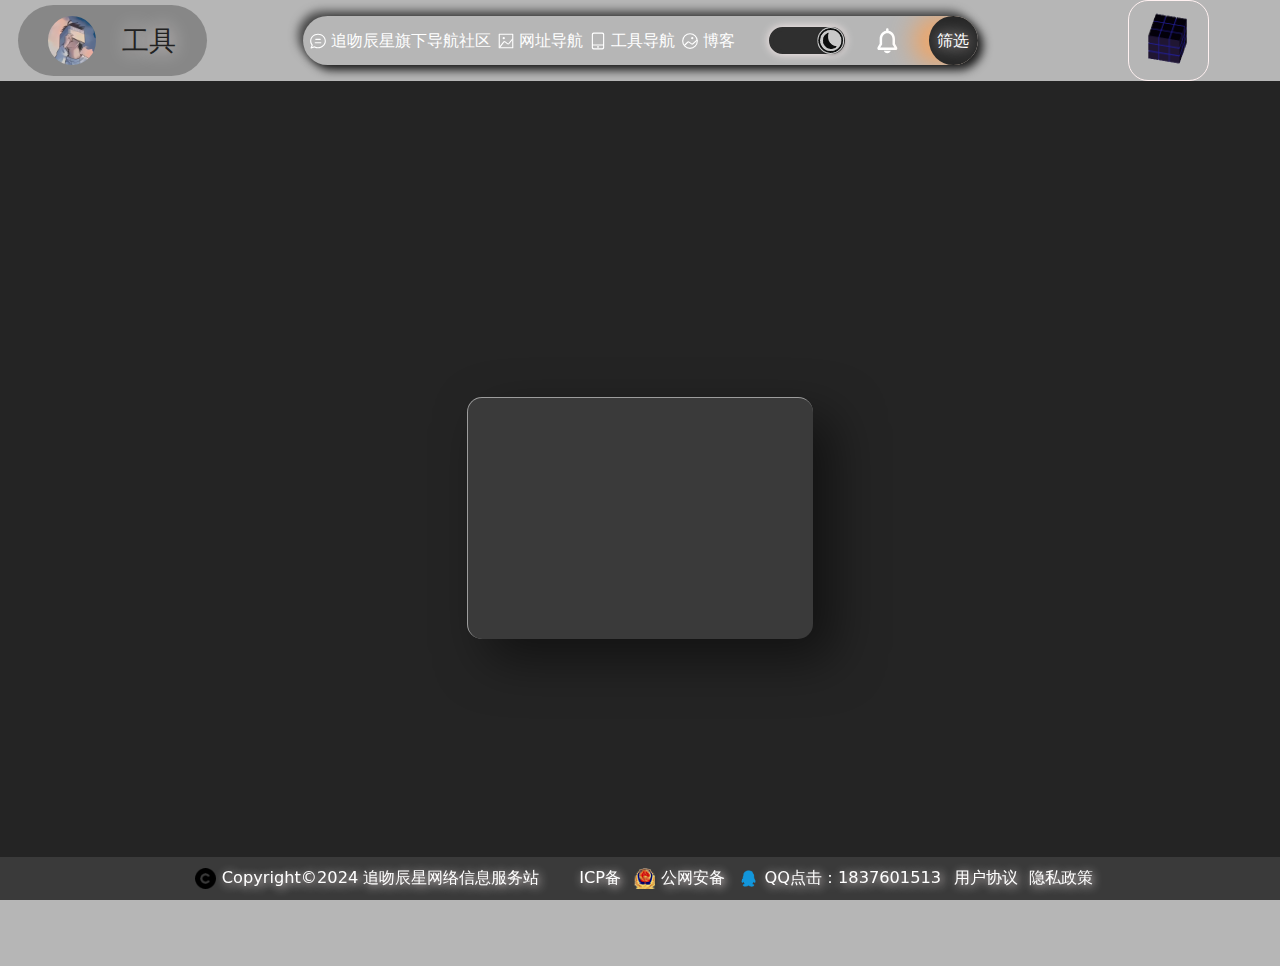
==== commit 6b128687: "Add files via upload" ====
--- a/gongju.html
+++ b/gongju.html
@@ -38,7 +38,7 @@
 	<img class="snap-vpn-status" id="djfhdcpegfikhnpnkdecmfejdeggchal-img"
 	src=""
 	alt="status">
-	<body inmaintabuse="1" style="font-size: 12px;">
+	<body style="background:linear-gradient(to left,rgb(182, 182, 182), rgb(182, 182, 182) );">	
 		<div id="__nuxt">
 			<!--[-->
 			<!---->
@@ -50,7 +50,7 @@
 					</div>
 					<img style="display:none;" alt="主题背景图片" src="defaultBag.9FViXIVx.png">
 				</div>
-				<div class="top-main-css">
+				<div style="position: fixed;  top: 0; width: 100%;list-style-type: none;margin: 0;  padding: 0; overflow: hidden;z-index: 9999; background:linear-gradient(to left,rgb(182, 182, 182), rgb(182, 182, 182) );" class="top-main-css">
 					<div class="logo">
 						<img style="border-radius: 100px;" alt="网页icon - 追吻辰星导航站" title="网页icon - 追吻辰星导航站" src="4.ico">
 						<span>
@@ -277,7 +277,7 @@
 				<!---->
 				
 				
-				<div class="fromBottomTwo" data-v-7dfe6533="">
+				<div style="position: fixed;  bottm: 0; width: 100%;list-style-type: none;margin: 0;  padding: 0; overflow: hidden;z-index: 9999; " class="fromBottomTwo" data-v-7dfe6533="">
 					<div class="son" data-v-7dfe6533="">
 						<div class="iconOne" data-v-7dfe6533="">
 						</div>
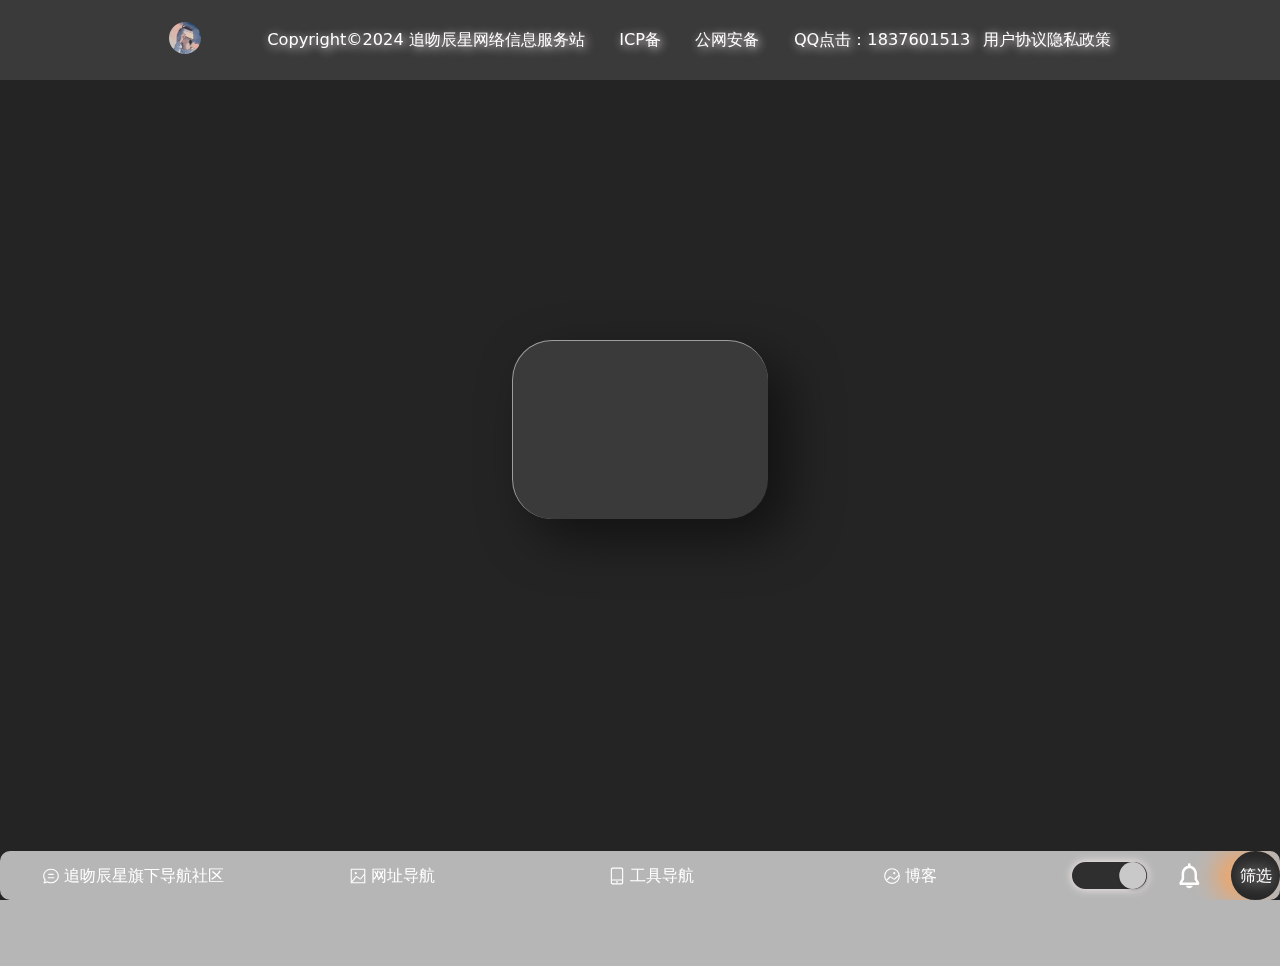
==== commit e8b72040: "Add files via upload" ====
--- a/gongju.html
+++ b/gongju.html
@@ -50,19 +50,14 @@
 					</div>
 					<img style="display:none;" alt="主题背景图片" src="defaultBag.9FViXIVx.png">
 				</div>
-				<div style="position: fixed;  top: 0; width: 100%;list-style-type: none;margin: 0;  padding: 0; overflow: hidden;z-index: 9999; background:linear-gradient(to left,rgb(182, 182, 182), rgb(182, 182, 182) );" class="top-main-css">
-					<div class="logo">
-						<img style="border-radius: 100px;" alt="网页icon - 追吻辰星导航站" title="网页icon - 追吻辰星导航站" src="4.ico">
-						<span>
-							&nbsp;&nbsp;&nbsp;工具
-						</span>
-					</div>
-					<div class="header-top-view">
-						<div class="TopBody nt-box-show" style="cursor:url(), auto !important;"
-						data-v-45064d67="">
-							<!---->
-							<!---->
-							<div class="wrapper" data-v-45064d67="">
+				<div  class="top-main-css">
+					
+					<div  class="header-top-view">
+						<div class="TopBody nt-box-show" style="cursor:url(), auto !important;"
+						data-v-45064d67="">
+							<!---->
+							<!---->
+							<div style="position: fixed;  bottm: 0; width: 100%;list-style-type: none;margin: 0;  padding: 0; overflow: hidden;z-index: 9999; background:linear-gradient(to left,rgb(182, 182, 182), rgb(182, 182, 182) );" class="wrapper" data-v-45064d67="">
 								<div style="" class="transition-box" data-v-45064d67="">
 									<input style="" id="wallpaperForum" class="noneInput" type="radio" name="tab"
 									value="commentView" data-v-45064d67="">
@@ -169,16 +164,10 @@
 									
 								</div>
 								<br data-v-45064d67="">
-							</div>
-						</div>
-					</div>
-					<div class="navbar header-tab-tight-top" data-v-5554b6fe="">
-						<div class="topDiv" data-v-5554b6fe="">
-							<img alt="用户头像" title="用户头像" src="66bfb84bdaba1.gif" data-v-5554b6fe="">
-							<!---->
-						</div>
-						
-					</div>
+							</div>
+						</div>
+					</div>
+					
 				</div>
 				<!---->
 				<div class="contentDiv" id="contentDiv">
@@ -277,53 +266,57 @@
 				<!---->
 				
 				
-				<div style="position: fixed;  bottm: 0; width: 100%;list-style-type: none;margin: 0;  padding: 0; overflow: hidden;z-index: 9999; " class="fromBottomTwo" data-v-7dfe6533="">
-					<div class="son" data-v-7dfe6533="">
-						<div class="iconOne" data-v-7dfe6533="">
-						</div>
-						<span data-v-7dfe6533="">
-							Copyright©2024 追吻辰星网络信息服务站
-						</span>
-					</div>
-					<div class="son" data-v-7dfe6533="">
-						<div class="iconTwo" data-v-7dfe6533="">
-						</div>
-						<a href="" target="_blank" data-v-7dfe6533="">
-							ICP备
-						</a>
-					</div>
-					<div class="son" data-v-7dfe6533="">
-						<div class="beianIco" data-v-7dfe6533="">
-						</div>
-						<a href=""
-						rel="noreferrer" target="_blank" data-v-7dfe6533="">
-							公网安备
-						</a>
-					</div>
-					<div class="son" data-v-7dfe6533="">
-						<div class="iconThere" data-v-7dfe6533="">
-						</div>
-						<a target="_blank" class="isQQ" href=""
-						data-v-7dfe6533="">
-							QQ点击：1837601513
-						</a>
-					</div>
-					<div class="son" data-v-7dfe6533="">
-						<a href="" rel="noopener noreferrer"
-						target="_blank" style="cursor:url(), auto !important;"
-						data-v-7dfe6533="">
-							<span data-v-7dfe6533="">
-								用户协议
-							</span>
-						</a>
-						<a href="" rel="noopener noreferrer"
-						target="_blank" style="cursor:url(), auto !important;"
-						data-v-7dfe6533="">
-							<span data-v-7dfe6533="">
-								隐私政策
-							</span>
-						</a>
-					</div>
+				<div style="position: fixed; top: 0; width: 100%;height:80px; list-style-type: none;margin: 0;  padding: 0; overflow: hidden;z-index: 9999; " class="fromBottomTwo" data-v-7dfe6533="">
+					<div class="logo">
+						<img style=" border-radius: 100px; width: 50%;" alt="网页icon - 追吻辰星导航站" title="网页icon - 追吻辰星导航站" src="4.ico">
+						
+					</div>
+					<div class="son" data-v-7dfe6533="">
+						<div class="iconOne" data-v-7dfe6533="">
+						</div>
+						<span data-v-7dfe6533="">
+							Copyright©2024 追吻辰星网络信息服务站
+						</span>
+					</div>
+					<div class="son" data-v-7dfe6533="">
+						<div class="iconTwo" data-v-7dfe6533="">
+						</div>
+						<a href="" target="_blank" data-v-7dfe6533="">
+							ICP备
+						</a>
+					</div>
+					<div class="son" data-v-7dfe6533="">
+						<div class="beianIco" data-v-7dfe6533="">
+						</div>
+						<a href=""
+						rel="noreferrer" target="_blank" data-v-7dfe6533="">
+							公网安备
+						</a>
+					</div>
+					<div class="son" data-v-7dfe6533="">
+						<div class="iconThere" data-v-7dfe6533="">
+						</div>
+						<a target="_blank" class="isQQ" href=""
+						data-v-7dfe6533="">
+							QQ点击：1837601513
+						</a>
+					</div>
+					<div class="son" data-v-7dfe6533="">
+						<a href="" rel="noopener noreferrer"
+						target="_blank" style="cursor:url(), auto !important;"
+						data-v-7dfe6533="">
+							<span data-v-7dfe6533="">
+								用户协议
+							</span>
+						</a>
+						<a href="" rel="noopener noreferrer"
+						target="_blank" style="cursor:url(), auto !important;"
+						data-v-7dfe6533="">
+							<span data-v-7dfe6533="">
+								隐私政策
+							</span>
+						</a>
+					</div>
 				</div>
 			</main>
 			<!--]-->
--- a/entry.B3jPVNBE.css
+++ b/entry.B3jPVNBE.css
@@ -1 +1,7010 @@
-.lightBody{cursor:url([data-uri]),auto;--color-background-vk:var(--vt-c-white-mute);--color-ccc-mute:var(--vt-c-white2);--color-background-one:var(--vt-c-white1);--color-background-two:var(--vt-c-white2);--color-background-soft:var(--vt-c-white-soft);--color-background-mute:var(--vt-c-white-mute);--color-border:var(--vt-c-divider-light-2);--color-border-hover:var(--vt-c-divider-light-1);--color-text:var(--vt-c-text-light-1);--color-cale-text:var(--color-text-white-cale);--color-darkgray-text:var(--color-text-white-cale);--color-background-cut:var(--vt-c-white-cut);--color-background-webkit:var(--webkit-color-light);--source-post-color:var(--source-post-white);--fc-background-webkit:var(--fc-color-light);--hao-dialog:var(--hao-dialog-light);--font-background-webkit:var(--font-color-light);--card-background-webkit:var(--vt-card-bag-white);--shen-background-webkit:var(--shen-color-light);--tx-background-one:var(--tx-color-light-one);--tx-background-two:var(--tx-color-light-two);--lable-card-bag:var(--lable-card-bag-white);--hao-bg-bag:var(--hao-bg-color-dark);--main-bg-tw:var(--vt-tm-light);--tm-bg-ty:var(--ty-tm-light);--col-bg-nt:var(--nt-c-white);--col-bg-start:var(--nt-box-white-start);--col-bg-end:var(--nt-box-white-end);--top-color:var(--top-color-light)}.darkBody{cursor:url([data-uri]),auto;--main-bg-tw:var(--vt-tm-drak);--tm-bg-ty:var(--ty-tm-drak);--color-background-vk:var(--vt-c-divider-dark-2);--color-background-one:var(--vt-c-black1);--color-background-two:var(--vt-c-black2);--color-background-soft:var(--vt-c-black-soft);--color-background-mute:var(--vt-c-black-mute);--color-ccc-mute:var(--ccc-color-dark-3);--color-border:var(--vt-c-divider-dark-2);--color-border-hover:var(--vt-c-divider-dark-1);--color-text:var(--vt-c-text-dark-2);--color-cale-text:var(--color-text-dark-cale);--color-darkgray-text:var(--color-text-darkgray-cale);--source-post-color:var(--source-post-drak);--color-background-cut:var(--vt-c-dark-cut);--color-background-webkit:var(--webkit-color-dark);--card-background-webkit:var(--vt-card-bag-dark);--fc-background-webkit:var(--fc-color-dark);--hao-dialog:var(--hao-dialog-dark);--font-background-webkit:var(--font-color-dark);--shen-background-webkit:var(--shen-color-dark);--tx-background-one:var(--tx-color-dark-one);--tx-background-two:var(--tx-color-dark-two);--lable-card-bag:var(--lable-card-bag-dark);--hao-bg-bag:var(--hao-bg-color-light);--top-color:var(--top-color-dark)}:root{--transition:.1s;--border-radius:56px}body{margin:0;-webkit-font-smoothing:antialiased;-moz-osx-font-smoothing:grayscale;background-color:#e0e0e0;color:#fff}.container{display:flex;flex-direction:column;gap:4rem;left:50%;position:absolute;top:50%;transform:translate(-50%,-50%)}footer{bottom:2rem;color:#0006;font-size:.75rem;left:50%;position:fixed;transform:translate(-50%)}footer a{color:inherit}footer a:hover{color:#000}.button-container{height:100px;position:relative;transition:transform var(--transition),box-shadow var(--transition);-webkit-user-select:none;-moz-user-select:none;user-select:none;width:300px}.button-container.pressed{transform:translateZ(0) scale(.95)}.button{border-radius:var(--border-radius);box-shadow:0 4px 8px #00000040,0 8px 16px #00000026,0 16px 32px #00000020;height:100%;overflow:hidden;transform:translateZ(0);transition:transform var(--transition),box-shadow var(--transition);width:100%;-webkit-tap-highlight-color:transparent}.button.pressed{box-shadow:0 -2px 1px #ffffff80,0 -1px 1px #00000080,0 -4px 1px #ffffff80,0 4px 1px #ffffff80,0 1px 1px #00000080,0 4px 1px #ffffff80}.button .shadow{background:#96969600;border-radius:var(--border-radius);box-shadow:inset 0 2px 2px #fff,inset 0 2px 2px #fffc,inset 0 -2px 2px #ffffff80;height:100%;left:0;opacity:.7;position:absolute;top:0;transition:box-shadow var(--transition);width:100%}.button.pressed .shadow{box-shadow:inset 0 4px 8px #0000001a,inset 0 4px 4px #0003,inset 0 -6px 8px #0000001a}.text{-webkit-backdrop-filter:blur(2px);backdrop-filter:blur(2px);color:#000000b3;filter:drop-shadow(0 -1px 0 rgba(255,255,255,.5)) drop-shadow(0 1px 0 rgba(255,255,255,.6));font-size:48px;left:50%;pointer-events:none;position:absolute;top:50%;transform:translate(-50%,-50%)}.text::-moz-selection{background-color:transparent}.text::selection{background-color:transparent}.button .button-reflection{height:100%;-o-object-fit:cover;object-fit:cover;opacity:.7;transform:scaleX(-1);width:100%}.surface-reflection{border-radius:100px;filter:blur(24px);height:150px;left:50%;-o-object-fit:fill;object-fit:fill;opacity:.35;position:absolute;top:50%;transform:translate(-50%,-50%) scaleX(-1);transition:opacity var(--transition),transform var(--transition);width:350px}.surface-reflection.pressed{opacity:.1}.details-container{pointer-events:none;z-index:1000}.details-container,.hacky-cursor-inner-div{height:100%;left:0;overflow:hidden;position:absolute;top:0;width:100%}.hacky-cursor-inner-div{border-radius:var(--border-radius)}.cursor{filter:blur(2px);height:20px;left:-2px;position:absolute;top:6px;width:20px}.fingerprint{backdrop-filter:blur(16px);-webkit-backdrop-filter:blur(16px);background:#ffffff03;border-radius:100%;height:76px;left:0;mask-image:radial-gradient(50% 50% at 50% 50%,#000 0,transparent 100%);-webkit-mask-image:radial-gradient(50% 50% at 50% 50%,#000 0,transparent 100%);position:absolute;top:0;transform:translate(-50%,-50%);width:76px}@media screen and (max-width:800px){.cursor{display:none}}.ModalView{align-items:center;color:var(--color-text);display:flex;font-size:.3rem;justify-content:center;min-height:90vh;width:100vw}.ModalView a{color:var(--color-text);font-weight:500;text-decoration:none}.ModalView .commTop{align-items:center;border-radius:50px;box-shadow:0 5px 12px var(--fc-background-webkit);display:flex;flex-direction:column;height:80vh;justify-content:space-evenly;min-width:8rem;width:60vw}.ModalView .commTop .topTitle{font-size:40px;font-weight:500;position:relative;text-align:center;text-shadow:2px 2px 10px #f4f4f4;width:100%}.ModalView .commTop .pre-text{padding:.3rem;word-break:break-all;word-wrap:break-word;white-space:pre-wrap}.ModalView .commTop .centerCont,.ModalView .commTop .pre-text{border-radius:30px;box-shadow:inset 8px 8px 8px #0000004d,inset -8px -8px 8px #ffffffb3;overflow:auto;position:relative;width:80%}.ModalView .commTop .centerCont{align-items:flex-start;display:flex;flex-direction:column}.ModalView .commTop .centerCont div{font-weight:500;padding:15px;text-decoration:none}.ModalView .commTop .centerCont .end-text{text-shadow:0 0 10px var(--color-background-two)}.ModalView .commTop .centerCont .textThere{text-shadow:2px 2px 10px #b0b0b0!important}.ModalView .isBottomSpan{align-items:center;display:flex;flex-wrap:wrap;font-size:.27rem;font-weight:500;justify-content:space-evenly;width:100%}.ModalView .isBottomSpan .isDadBotton{align-items:center;display:flex;justify-content:center;margin:.2rem}.ModalView .isBottomSpan .isDadBotton .isbag{aspect-ratio:1/1;background-size:cover;margin-right:.1rem;width:.5rem}.ModalView .isBottomSpan .isDadBotton .isQQ{border-radius:3rem;padding:.05rem .1rem;text-shadow:0 0 10px #f0f8ff;white-space:nowrap}.ModalView .isBottomSpan .isDadBotton:first-child .isbag{background-image:url([data-uri])}.ModalView .isBottomSpan .isDadBotton:nth-child(2) .isbag{background-image:url([data-uri])}.ModalView .isBottomSpan .isDadBotton:nth-child(3) .isbag{background-image:url([data-uri])}#main-drop{height:100%}.menu,.menu ul{list-style:none;margin:0;padding:0}.menu{height:100%}.menu .topLi{flex-direction:column;height:100%;min-width:3rem}.menu .topLi,.titleUl{align-items:center;display:flex;justify-content:center}.titleUl{background-color:var(--main-bg-tw);border-radius:60px;box-shadow:inset 0 0 5px #00000080,0 0 5px #ffffff80;color:var(--color-text);font-weight:500;height:85%;width:100%}.titleUl .elIcon{height:100%;margin-left:80%;position:absolute;width:30px}.titleUl:hover{background-color:var(--color-background-vk)}.menu>li{display:block;float:left;position:relative}.menu>li:first-child{border-radius:5px 0 0}.menu a{border-left:3px solid transparent;color:gray;display:block;font-size:18px;line-height:54px;padding:0 25px;text-decoration:none;text-transform:uppercase}.topUl{position:fixed;width:300px;z-index:999}.topUl .submenu{align-items:center;display:flex;flex-wrap:wrap;justify-content:center;position:relative;top:0;z-index:999}.topUl .submenu .subSon{background-color:var(--main-bg-tw);box-shadow:inset 0 0 5px #00000080,0 0 5px #ffffff80;display:flex;height:1rem;justify-content:center;text-align:center}.topUl .submenu .subSon:hover{background-color:var(--color-background-vk)}.topUl .submenu div{align-items:center;border-radius:60px;color:var(--color-text);display:flex;font-size:15px;font-weight:500;height:1rem;justify-content:space-evenly;margin:5px;opacity:0;text-align:center;transform:rotateY(90deg);transition:opacity .4s,transform .5s;white-space:nowrap;width:46%}.topUl .submenu .isColor{box-shadow:inset 0 0 5px #00000080,0 0 5px #ffffff80;height:30px;width:30px}.topUl .textarea-ratio{background-color:var(--col-bg-nt);border-radius:30px;box-shadow:0 0 20px var(--color-text);flex-direction:column;font-weight:500;height:1.7rem;justify-content:space-around;padding:0 .2rem;white-space:nowrap}.topUl .textarea-ratio,.topUl .textarea-ratio .textarea-ratio-col{align-items:center;display:flex;width:100%}.topUl .textarea-ratio .textarea-ratio-col label:first-child{font-size:.25rem}.topUl .textarea-ratio .textarea-ratio-col label:nth-child(2){font-size:.4rem;padding:0 .1rem}.topUl .textarea-ratio .textarea-ratio-col .textarea-ratio-son1{align-items:center;display:flex;height:100%;justify-content:space-around}.topUl .textarea-ratio .textarea-ratio-col .textarea-ratio-son1 textarea{align-items:center;background-color:var(--main-bg-tw);border:1px dashed var(--color-text);border-radius:30px;color:var(--color-text);display:flex;font-size:.23rem;font-weight:500;height:.5rem;justify-content:center;line-height:1.7;outline:none;resize:none;text-align:center;width:45%}.topUl .textarea-ratio .textarea-ratio-col .textarea-ratio-son1 textarea::-moz-placeholder{text-align:center}.topUl .textarea-ratio .textarea-ratio-col .textarea-ratio-son1 textarea::placeholder{text-align:center}.topUl .textarea-ratio .prompt{color:var(--color-cale-text);font-size:.24rem}.menu>div:focus .submenu div,.menu>div:hover .submenu div{opacity:1;transform:none}.isClickMenu div{opacity:1!important;transform:none!important}.submenu div:first-child{transition-delay:.35s}.submenu div:nth-child(2){transition-delay:.3s}.submenu div:nth-child(3){transition-delay:.25s}.submenu div:nth-child(4){transition-delay:.2s}.submenu div:nth-child(5){transition-delay:.15s}.submenu div:nth-child(6){transition-delay:.1s}.submenu div:nth-child(7){transition-delay:50ms}.submenu div:nth-child(8){transition-delay:0s}.TheBodyHead{align-items:center;color:var(--color-text);display:flex;flex-direction:column;flex-grow:1;font-size:.2rem;height:auto;justify-content:space-around}.TheBodyHead .containerHead{align-items:center;display:flex;flex-wrap:wrap;justify-content:center;margin-top:2vw}.TheBodyHead .containerHead .cardHead{align-items:center;-webkit-backdrop-filter:blur(5px);backdrop-filter:blur(5px);background-size:cover;border-radius:20px;box-shadow:8px 8px 8px var(--shen-background-webkit);display:flex;flex-direction:column;height:25vh;justify-content:center;margin-left:3vw;margin-top:3%;min-width:4rem;transition:transform .5s ease,background-color .6s;width:13vw}.TheBodyHead .containerHead .cardHead .isTextHert{bottom:1vh;font-size:.4rem;position:absolute}.TheBodyHead .containerHead .cardHead .img-box{aspect-ratio:1/1;background-size:cover;border-radius:20px;box-shadow:10px 30px 20px #14141433;min-height:15vh;overflow:hidden;transition:transform .5s ease,border-radius .5s ease;z-index:1}.TheBodyHead .containerHead .cardHead .text-box{align-items:center;bottom:20%;display:flex;flex-wrap:wrap;height:40%;justify-content:center;opacity:0;position:absolute;text-align:center;transition:.3s ease-in-out;visibility:hidden;width:100%}.TheBodyHead .containerHead .cardHead .text-box div{align-items:center;border:1px solid var(--font-background-webkit);border-radius:20px;color:var(--font-background-webkit);display:flex;font-size:.3rem;font-weight:500;height:.7rem;margin:4px;padding:4px;text-shadow:2px 2px 10px var(--font-background-webkit)}.TheBodyHead .containerHead .cardHead .bottom-nav{bottom:2%;display:none;opacity:0;position:absolute}.TheBodyHead .containerHead .cardHead:hover{background-color:var(--color-background-soft);transform:translateY(-15%);z-index:300}.TheBodyHead .containerHead .cardHead:hover .img-box{border-radius:50%;transform:translateY(-60%)}.TheBodyHead .containerHead .cardHead:hover .isTextHert{opacity:0;transition:opacity .3s ease-in-out;visibility:visible}.TheBodyHead .containerHead .cardHead:hover .text-box{opacity:1;transition-delay:.2s;visibility:visible}.TheBodyHead .containerHead .cardHead:hover .bottom-nav{display:flex;opacity:1;transition-delay:.2s}.hearBody{align-items:center;display:flex;flex-direction:column;flex-grow:1;width:100%;z-index:999}.hearBody .col-hao-buttom-mobile{width:50%!important}.hearBody .hert-col{border-radius:20px!important}.hearBody .card--center div:nth-child(3),.hearBody .card--center div:nth-child(4){display:none!important}.hearBody .tab{border-radius:30px;box-shadow:0 5px 15px var(--color-text);display:flex;font-size:.3rem;font-weight:600;height:1rem;justify-content:space-around;min-width:6rem;position:absolute;top:0;width:40%;z-index:5}.hearBody .tab .isStartBag{background-color:var(--card-background-webkit)}.hearBody .tab .tab-s-1{border-radius:30px;box-shadow:0 5px 10px var(--color-background-mute);color:var(--color-text);font-weight:500;text-shadow:0 0 10px var(--fc-background-webkit);transition:background-color .8s;width:30%}.hearBody .contentHeart,.hearBody .tab .tab-s-1{align-items:center;display:flex;height:100%;justify-content:center}.hearBody .contentHeart{flex-direction:column;margin-top:1.3rem;min-height:10rem;top:0;width:100%}.hearBody .contentHeart .remind{color:var(--color-text);font-size:.4rem;font-weight:500;margin-top:1rem;text-shadow:0 0 10px var(--fc-background-webkit)}.TheHomeBody{flex-direction:column;flex-grow:1;justify-content:space-around;margin-top:.3rem}.TheHomeBody,.TheHomeBody .col-list{align-items:center;display:flex;font-size:.2rem;width:100%}.TheHomeBody .col-list{justify-content:center;z-index:3}.TheHomeBody .homeContainerDad{display:flex;width:100%}.TheHomeBody .homeContainerDad .homeContainer{display:flex;flex-wrap:wrap;font-weight:500;justify-content:center;width:100%;z-index:3}@media screen and (max-width:800px){.TheHomeBody .card{transform:translateZ(0)!important;width:46%!important}.TheHomeBody .hert-col{border-radius:20px!important}.TheHomeBody .card--center div:nth-child(3),.TheHomeBody .card--center div:nth-child(4){display:none!important}.TheHomeBody .card--button{bottom:35%!important}}.TheHomeBody .card{align-items:center;animation-name:slideRight,gradient-animation-three;aspect-ratio:1/.7;background-color:#ffffff1a;border:1px solid hsla(0,0%,100%,.5);border-bottom:none;border-radius:15px;border-right:none;box-shadow:20px 20px 50px #00000080;display:flex;justify-content:center;margin:0 2% 1vw;overflow:hidden;position:relative;width:27%;z-index:999}.TheHomeBody .card img{border-radius:10px;color:transparent;height:100%;left:0;-o-object-fit:cover;object-fit:cover;position:absolute;top:0;width:100%}.TheHomeBody .card:hover .content{opacity:1;transform:translateY(0)}.TheHomeBody .card .content{align-items:center;background-color:var(--card-background-webkit);border-radius:40px;box-shadow:10px 10px 20px var(--fc-background-webkit);display:flex;flex-direction:column;height:80%;opacity:0;overflow:hidden;text-shadow:2px 2px 10px var(--fc-background-webkit);transform:translateY(100px);transition:.5s;width:90%}.TheHomeBody .card .card--button{bottom:15%;display:flex;justify-content:center;position:absolute;width:100%}.TheHomeBody .card .col-card{font-weight:500;height:.9rem;position:relative;width:3rem}.TheHomeBody .card .labelDiv{align-items:center;display:flex;flex-wrap:wrap;height:70%;justify-content:center;overflow:auto;width:90%}.TheHomeBody .card .labelDiv span{align-items:center;border:1px solid #ccc;border-radius:50%;box-shadow:inset 0 0 10px #00000080;color:var(--font-background-webkit);display:flex;font-size:.3rem;font-weight:500;height:40px;justify-content:center;padding:10px}.TheHomeBody .card .card--center{background-color:var(--card-background-webkit);border-radius:100px;bottom:0;display:flex;height:20px;justify-content:space-around;position:absolute;white-space:nowrap;width:100%}.TheHomeBody .card .card--center div{align-items:center;color:var(--fc-background-webkit);display:flex;justify-content:center;padding:5px;width:22%}.card .card--center div{align-items:center;color:var(--fc-background-webkit);display:flex;justify-content:center;padding:5px;width:22%}.input-data{align-items:center;display:flex;flex-direction:column;height:3vh;justify-content:center;position:relative;width:2rem}.input-data input{background-color:var(--color-background-webkit);border:none;border-radius:30px!important;box-shadow:5px 0 20px var(--color-text);font-size:.3rem;height:5vh;outline:none;padding-left:10px;width:2rem}.input-data input:focus~label,.input-data input:valid~label{font-size:.3rem;transform:translateY(-.5rem)}.input-data label{left:5px;pointer-events:none;position:absolute;transition:all .3s ease}.input-data .underline{background-color:#2c6fdb;height:2px;left:-.2vw;transform:scaleX(0);transition:all .3s ease;width:80%}.input-data input:focus~.underline,.input-data input:valid~.underline{transform:scaleX(1)}.isLoadBody{align-items:center;background-color:#000;display:flex;height:100vh;justify-content:center;position:fixed;top:0;transform:scale(1.5);transition:transform 2s ease;width:100vw;z-index:999}.wavy span{animation:wavyAnimate 1s ease-in-out infinite;animation-delay:calc(.1s*var(--i));color:#dcdcdc;display:inline-block;font-size:.8rem;margin:1vw;position:relative;text-shadow:0 50px 10px #e7e7e7;text-transform:uppercase}@keyframes wavyAnimate{0%,40%,to{transform:translateY(0)}20%{transform:translateY(-20px)}}.macbook{flex-direction:column;font-size:12px}.macbook,.macbook .screen{align-items:center;display:flex;width:100%}.macbook .screen{background-color:#000;border:.2em solid silver;border-bottom:none;border-radius:3% 3% 0 0/5%;height:30vw;justify-content:center;min-height:5.5rem;position:relative}.macbook .screen .bgLod{background-size:cover;border-radius:10px;height:93%;position:absolute;width:97%;z-index:3}.macbook .screen #imgLoad{border-radius:1.3vw;box-sizing:border-box;color:transparent;height:100%;left:0;-o-object-fit:cover;object-fit:cover;padding:1vw .6vw 1.3vw;position:absolute;top:0;width:100%;z-index:3}.macbook .base{background:linear-gradient(#c6c2c2,#767676 55%,#999 60%,#222 90%,#0000001a);border-radius:0 0 10% 10%/0 0 50% 50%;height:1.3vh;position:relative;width:130%}.macbook{flex-direction:column;font-size:12px;width:100%}.macbook,.macbook .screen{align-items:center;display:flex}.macbook .screen{background-color:#000;border:.2em solid silver;border-bottom:none;border-radius:3% 3% 0 0/5%;height:46.69em;justify-content:center;position:relative;width:70em}.macbook .screen:before{background:radial-gradient(circle at right bottom,#393636 75%,var(--color-background-mute) 75%);bottom:0;content:"";left:0;margin:4.3% 3.2%;position:absolute;right:0;top:0}.macbook .screen .weixLoginPng{background-image:url([data-uri]);background-size:cover;height:70px;position:absolute;top:10%;width:70px;z-index:1}.macbook .screen #wx-login-container{bottom:6%;position:absolute;text-align:center;width:100%}.macbook .screen .weixLoginText{background-color:#393636;bottom:9%;color:#9b9b9b;font-size:20px;font-weight:500;height:50px;line-height:50px;position:absolute;text-align:center;width:60%}.macbook .base{background:linear-gradient(#c6c2c2,#767676 55%,#999 60%,#222 90%,#0000001a);border-radius:0 0 10% 10%/0 0 50% 50%;height:1.3vh;position:relative;width:90em}.macbook .base:before{content:"";height:55%;position:absolute;width:inherit}.macbook .base:after{background-color:#2d2d2d;border-radius:0 0 7% 7%/0 0 95% 95%;box-shadow:inset -.5em -.1em .3em #0003,inset .5em .1em .3em #0003;content:"";height:50%;left:50%;position:absolute;transform:translate(-50%,-50%);width:2rem}.el-switch{--el-switch-on-color:#5d5d5d!important;--el-switch-off-color:#191919!important;--el-switch-border-color:#fff!important}:root{--vt-c-white1:#d7dcde;--vt-c-white2:#282828;--source-post-white:#4b3832;--source-post-drak:#ffdcc1;--vt-c-black1:#282828;--vt-c-black2:#000;--vt-tm-light:#f5f5f5;--vt-tm-drak:rgba(0,0,0,.75);--ty-tm-light:hsla(0,0%,100%,.7);--ty-tm-drak:rgba(0,0,0,.6);--vt-c-white-soft:#f8f8f8;--vt-c-white-mute:#cdcdcd;--nt-c-white:#e0e0e0;--nt-c-dark:#282828;--nt-box-white-start:#949494;--nt-box-dark-start:#191919;--nt-box-white-end:#fff;--nt-box-dark-end:#4a4a4a;--vt-c-white-cut:#fff;--vt-c-dark-cut:#282828;--vt-card-bag-white:hsla(0,0%,100%,.6);--vt-card-bag-dark:rgba(78,71,71,.6);--lable-card-bag-dark:rgba(99,99,99,.6);--vt-c-black-soft:#222;--vt-c-black-mute:#282828;--color-text-white-cale:#606060;--color-text-dark-cale:#b7b7b7;--color-text-darkgray-cale:#dedede;--vt-c-indigo:#2c3e50;--vt-c-divider-light-1:rgba(60,60,60,.29);--vt-c-divider-light-2:rgba(60,60,60,.12);--vt-c-divider-dark-1:rgba(84,84,84,.65);--vt-c-divider-dark-2:rgba(84,84,84,.48);--ccc-color-dark-3:#565151;--vt-c-text-light-1:var(--vt-c-indigo);--vt-c-text-light-2:rgba(60,60,60,.66);--vt-c-text-dark-1:var(--vt-c-white1);--vt-c-text-dark-2:#fff;--top-color-light1:#b7b7b7;--top-color-light2:#b7b7b7;--top-color-dark1:#b7b7b7;--top-color-dark2:#2d2d2d;--webkit-color-light:#f8f8f8;--webkit-color-dark:#5d5d5d;--hao-dialog-light:radial-gradient(circle,#b4b4b4,#f1f1f1);--hao-dialog-dark:#282828;--fc-color-light:#5d5d5d;--fc-color-dark:#fff1f1;--font-color-light:#272727;--font-color-dark:#fff;--shen-color-light:rgba(0,0,0,.5);--shen-color-dark:hsla(0,0%,44%,.5);--tx-color-light-one:#ff0a0a;--tx-color-light-two:#ad8b07;--tx-color-dark-one:#d75151;--tx-color-dark-two:#ff0;--top-color-light:#ee7a56;--top-color-dark:#4fadee;--hao-bg-color-light:rgba(0,0,0,.6);--hao-bg-color-dark:hsla(0,0%,92%,.95);--col-bg-nt:var(--nt-c-dark);--col-bg-start:var(--nt-box-dark-start);--col-bg-end:var(--nt-box-dark-end)}.lightBody{cursor:url([data-uri]),auto;--color-background-vk:var(--vt-c-white-mute);--color-ccc-mute:var(--vt-c-white2);--color-background-one:var(--vt-c-white1);--color-background-two:var(--vt-c-white2);--color-background-soft:var(--vt-c-white-soft);--color-background-mute:var(--vt-c-white-mute);--color-border:var(--vt-c-divider-light-2);--color-border-hover:var(--vt-c-divider-light-1);--color-text:var(--vt-c-text-light-1);--color-cale-text:var(--color-text-white-cale);--color-darkgray-text:var(--color-text-white-cale);--color-background-cut:var(--vt-c-white-cut);--color-background-webkit:var(--webkit-color-light);--source-post-color:var(--source-post-white);--fc-background-webkit:var(--fc-color-light);--hao-dialog:var(--hao-dialog-light);--font-background-webkit:var(--font-color-light);--card-background-webkit:var(--vt-card-bag-white);--shen-background-webkit:var(--shen-color-light);--tx-background-one:var(--tx-color-light-one);--tx-background-two:var(--tx-color-light-two);--lable-card-bag:var(--lable-card-bag-white);--hao-bg-bag:var(--hao-bg-color-dark);--main-bg-tw:var(--vt-tm-light);--tm-bg-ty:var(--ty-tm-light);--col-bg-nt:var(--nt-c-white);--col-bg-start:var(--nt-box-white-start);--col-bg-end:var(--nt-box-white-end);--top-color:var(--top-color-light)}.darkBody{cursor:url([data-uri]),auto;--main-bg-tw:var(--vt-tm-drak);--tm-bg-ty:var(--ty-tm-drak);--color-background-vk:var(--vt-c-divider-dark-2);--color-background-one:var(--vt-c-black1);--color-background-two:var(--vt-c-black2);--color-background-soft:var(--vt-c-black-soft);--color-background-mute:var(--vt-c-black-mute);--color-ccc-mute:var(--ccc-color-dark-3);--color-border:var(--vt-c-divider-dark-2);--color-border-hover:var(--vt-c-divider-dark-1);--color-text:var(--vt-c-text-dark-2);--color-cale-text:var(--color-text-dark-cale);--color-darkgray-text:var(--color-text-darkgray-cale);--source-post-color:var(--source-post-drak);--color-background-cut:var(--vt-c-dark-cut);--color-background-webkit:var(--webkit-color-dark);--card-background-webkit:var(--vt-card-bag-dark);--fc-background-webkit:var(--fc-color-dark);--hao-dialog:var(--hao-dialog-dark);--font-background-webkit:var(--font-color-dark);--shen-background-webkit:var(--shen-color-dark);--tx-background-one:var(--tx-color-dark-one);--tx-background-two:var(--tx-color-dark-two);--lable-card-bag:var(--lable-card-bag-dark);--hao-bg-bag:var(--hao-bg-color-light);--top-color:var(--top-color-dark)}*,:after,:before{box-sizing:border-box;margin:0;position:relative}:root{--swiper-theme-color:red!important}.emoji-icon{cursor:default;margin-left:.03rem;overflow-clip-margin:content-box;vertical-align:sub;width:.4rem}.dynamic-item-bottom{border:2px dotted var(--color-cale-text);border-radius:30px;color:var(--color-cale-text);font-size:.35rem;font-weight:500;height:2rem;line-height:2rem;text-align:center;width:100%}.el-loading-spinner .path{stroke:#fff!important}.el-loading-text{color:#fff!important}img:after{content:none}img{color:var(--col-bg-nt);font-size:0}*{font-family:system-ui,-apple-system,BlinkMacSystemFont,Segoe UI,Roboto,Oxygen,Ubuntu,Cantarell,Open Sans,Helvetica Neue,sans-serif;text-decoration:none}.nt-box-show{box-shadow:5px 5px 10px var(--col-bg-start),-5px -5px 10px var(--col-bg-end)}.is-nt-reverse{box-shadow:inset 5px 5px 10px var(--col-bg-start),inset -5px -5px 10px var(--col-bg-end)}.is-nt-front{box-shadow:2px 2px 6px var(--col-bg-start),-2px -2px 6px var(--col-bg-end)}.is-nt-reverse-small{box-shadow:inset 4px 4px 6px var(--col-bg-start),inset -4px -4px 6px var(--col-bg-end)}#nprogress .bar{background-color:#ff8c42!important;height:3px!important}#nprogress .spinner-icon{border-left-color:#ffbea3!important;border-top-color:#ff8c42!important}#nuxt-devtools-container{display:none!important}.isRelative{position:relative!important}.notify-prompt{align-items:center;animation:blink 1s infinite alternate;background-color:#ce4747;border-radius:50%;bottom:25px;box-shadow:0 0 10px red;color:#fff;display:flex;font-size:.2rem;font-weight:700!important;height:16px;justify-content:center;position:absolute;right:0;width:16px}@keyframes blink{0%{opacity:1}to{opacity:0}}.isGoogleBag{left:50%;position:absolute;top:50%;transform:translate(-50%,-50%);z-index:2}ins.adsbygoogle .isGoogleBag{display:none!important}ins.adsbygoogle[data-ad-status=unfilled] .isGoogleBag{display:block!important}.el-icon{font-size:18px!important}.el-notification{background:#59595966!important;border:none!important;border-radius:20%!important;box-shadow:10px 10px 20px #3f3a3a!important;margin-bottom:1rem;margin-top:2rem;white-space:pre-line}.el-notification .el-icon,.el-notification .el-notification__title{color:#000!important;text-shadow:2px 2px 15px #fff!important}.el-notification .el-notification__group{width:100%!important}.el-notification .el-notification__content{color:#fff!important;font-weight:500!important;text-shadow:2px 2px 15px #fbc4c4!important}.el-dialog{background:var(--color-background-cut)!important;border-radius:30px!important;box-shadow:10px 10px 20px #5f5f5f!important}.el-dialog .isDiaSon{align-items:center;display:flex;flex-direction:column;font-size:.3rem;height:100%!important;width:100%!important}.el-dialog .isDiaSon .elPageDialog{align-items:center;color:var(--color-text);display:flex;justify-content:center;width:100%!important}.el-dialog .isDiaSon .elPageDialog span{font-weight:500;margin-left:5px}.el-dialog .isDiaSon div:nth-child(2){margin-top:30px}:root{scrollbar-width:none}*{scrollbar-width:inherit}::-webkit-scrollbar{height:0;width:0}::-webkit-scrollbar-thumb{background:#6d6d6d;border-radius:0}::-webkit-scrollbar-track{background-color:var(--color-text);border-radius:0}.isButton{align-items:center;background:linear-gradient(to bottom,var(--color-background-one),var(--color-background-two));border-radius:50px;display:flex;justify-content:center;padding:10px;text-shadow:2px 2px 10px var(--fc-background-webkit);width:130px}.isButton,.isTitleDk{color:var(--font-background-webkit);font-size:.3rem}.isTitleDk{border-radius:30px;padding:8px;position:absolute;right:0;text-align:center;text-shadow:0 0 10px var(--fc-background-webkit);top:1rem;width:3.5rem;z-index:30}.isButtonTwo{align-items:center;background:var(--color-background-one);border-radius:50px;color:var(--font-background-webkit);display:flex;font-size:.3rem;justify-content:center;padding:10px;text-shadow:2px 2px 10px var(--fc-background-webkit);width:80%}:root{overflow-x:hidden;overflow-y:scroll}.fade-enter-active,.fade-leave-active{transition:opacity .6s}.fade-enter-from,.fade-leave-to{opacity:0}.scale-enter-from,.scale-leave-to{transform:scale(0)}.scale-enter-to,.scale-leave-from{transform:scale(1)}.scale-enter-active{transition:all .4s}.scale-leave-active{transition:all .2s}.hz-enter-from,.hz-leave-to{opacity:0;transform:translate3d(-1rem,0,0);transition:all .5s}.hz-enter-to,.hz-leave-from{transition:transform .7s}.hzbottom-enter-from,.hzbottom-leave-to{opacity:0;transform:translateY(1rem);transition:all .5s}.hzbottom-enter-to,.hzbottom-leave-from{transition:transform .7s}.top-enter-from,.top-leave-to{transform:translate3d(0,-100%,0);transition:transform .3s;will-change:transform}.top-enter-to,.top-leave-from{transform:translateZ(0);transition:transform .4s}.left-enter-from,.left-leave-to{transform:translate3d(-100%,0,0);transition:transform .3s;will-change:transform}.left-enter-to,.left-leave-from{transform:translateZ(0);transition:transform .4s}.blur-enter-active,.blur-leave-active{transition:filter .3s}.blur-enter,.blur-leave-to{filter:blur(100px)}.rotate{animation-duration:.4s}.my-css-class,.rotate{animation-name:gradient-animation}.my-css-class,.my-css-class-two{animation-duration:.6s}.my-css-class-two{animation-name:gradient-animation-two}@keyframes gradient-animation{40%{filter:blur(100px)}to{filter:none}}@keyframes gradient-animation-two{40%{filter:blur(100px)}to{filter:none}}@keyframes gradient-animation-three{40%{filter:blur(100px)}50%{filter:blur(60px)}to{filter:none}}.mainBag{background-size:cover;left:0;min-height:100vh;min-width:100vw;position:fixed;top:0;transition:all 1s;z-index:-2}.mainBag .topOneBag{transition:background .8s}.mainBag .topOneBag,.mainBag .topTwoBag{left:0;min-height:100vh;min-width:100vw;position:fixed;top:0;z-index:-1}.mainBag .topTwoBag{background:radial-gradient(circle,#b4b4b4,#f1f1f1);transition:opacity .6s}.col-hao-buttom-mobile{height:1rem;left:50%;opacity:0;position:absolute;top:80%;transform:translate(-50%,-50%);width:4rem;z-index:100}.col-hao-buttom-mobile:active{transform:translate(-50%,-50%) scale(.85)!important}.image-preview-discover{min-width:100%}.image-preview-discover .cardMobile{margin:2%;width:29%}.image-preview-discover .cardMobile img{border-radius:.3rem;width:100%}.image-preview-discover-two{min-width:100%}.image-preview-discover-two .cardMobile{align-items:center;display:flex;justify-content:center;margin:2%;width:46%}.image-preview-discover-two .cardMobile img{border-radius:.2rem;width:100%}.image-preview-discover-color .cardMobile{background-color:transparent;border-radius:.6rem}.image-preview-discover-color .cardMobile img{box-shadow:10px 21px 20px 6px #00000080}.image-preview-discover-hover img:hover{box-shadow:0 0 10px 6px var(--font-background-webkit);transition:all .3s ease}#rootCss{flex-direction:column;font-size:15px;min-height:100vh;position:absolute;text-rendering:optimizeLegibility;top:0;z-index:10;-webkit-font-smoothing:antialiased;-moz-osx-font-smoothing:grayscale}#rootCss,#rootCss .top-main-css{align-items:center;display:flex;width:100%}#rootCss .top-main-css{flex-wrap:wrap;justify-content:space-evenly;margin-top:.3rem;min-height:1.4rem;padding:.1rem}@media screen and (max-width:1100px){#rootCss .top-main-css .header-top-view{flex-grow:1;order:3;overflow:auto;width:100%!important}#rootCss .top-main-css .header-top-view .TopBody{width:100%!important}#rootCss .top-main-css .header-tab-tight-top,#rootCss .top-main-css .logo{margin-bottom:.25rem}}#rootCss .top-main-css .header-tab-tight-top{width:3.5rem}#rootCss .top-main-css .header-top-view{display:flex;height:100%;justify-content:center;padding:.2rem;width:65%}#rootCss .top-main-css .logo{align-items:center;background-color:var(--color-border);border-radius:40px;display:flex;justify-content:center;padding:.2rem;position:relative;white-space:nowrap;width:3.5rem}#rootCss .top-main-css .logo img{height:.9rem!important;width:.9rem!important}#rootCss .top-main-css .logo span{color:var(--color-background-soft);font-size:.5rem;text-shadow:0 0 20px var(--fc-background-webkit)}#rootCss .contentDiv{display:flex;max-width:100vw;min-height:100vh;min-width:100vw;position:relative}#rootCss .contentDiv .col-main{display:flex;flex-grow:1}#rootCss .contentDiv .middleViewCom{margin-bottom:20px;margin-top:20px;position:relative}.display-wrap{display:flex;flex-wrap:wrap}.follow-icon-dad{display:flex;height:.4rem;justify-content:center;left:50%;position:absolute;text-align:center;top:40%;transform:translate(-50%,100%);width:100%;z-index:20}.follow-icon-dad .follow-icon{align-items:center;background-color:#f9405a;border-radius:50%;display:flex;height:.33rem;justify-content:center;padding:.06rem;width:.33rem}.follow-icon-dad .follow-icon .avg-icon{height:100%;width:100%;fill:#fff}.el-empty__image *{fill:var(--color-cale-text)}.waterfall-flow{display:grid;flex-wrap:wrap;gap:20px;grid-template-columns:repeat(auto-fill,minmax(400px,1fr));height:100vh!important;overflow:scroll;scrollbar-width:none;width:100%}.waterfall-flow::-webkit-scrollbar{height:0;width:0}.waterfall-flow .cardServer{border-radius:.6rem;box-shadow:10px 21px 30px 10px var(--shen-background-webkit);height:auto;margin:2vw;min-height:7rem;min-width:4.5rem;width:20vw}.waterfall-flow .cardServer:hover{box-shadow:30px 35px 30px 10px var(--shen-background-webkit);transform:scale(1.1);transition:all .5s ease}.waterfall-flow .cardServer:hover .col-card{opacity:1}.waterfall-flow .cardServer .col-card{height:1rem;left:50%;opacity:0;position:absolute;top:80%;transform:translate(-50%,-50%);width:4rem;z-index:100}.waterfall-flow .cardServer img{border-radius:.6rem;width:100%}.TheBody{display:flex;font-size:.2rem;width:100%}.TheBody .discover{flex-grow:1;min-width:100%}@media screen and (max-width:800px){.TheBody .discover .cardMobile{width:46%!important}}.TheBody .discover .son-card-mobile{width:100%}.TheBody .discover .isAds{min-height:5rem!important}.TheBody .discover .cardMobile{align-items:center;background-color:#00000080;border-radius:.6rem;box-shadow:10px 21px 20px 6px #00000080;display:flex;justify-content:center;margin:2%;width:21%}.TheBody .discover .cardMobile:hover{box-shadow:0 0 10px 8px #c9c9c980;transform:scale(1.1);transition:all .5s ease}.TheBody .discover .cardMobile:hover .col-hao-buttom-mobile{opacity:1}.TheBody .discover .cardMobile .col-hao-buttom-mobile{height:1rem;left:50%;opacity:0;position:absolute;top:80%;transform:translate(-50%,-50%);width:4rem;z-index:100}.TheBody .discover .cardMobile .col-hao-buttom-mobile:active{transform:translate(-50%,-50%) scale(.85)!important}.TheBody .discover .cardMobile img{border-radius:.6rem;width:100%}.mobileIns{left:50%;top:50%;transform:translate(-50%,-50%)}.discover{flex-grow:1;min-width:100%}@media screen and (max-width:800px){.discover .cardMobile{width:46%!important}}.discover .son-card-mobile{width:100%}.discover .isAds{min-height:5rem!important}.discover .cardMobile{align-items:center;background-color:#00000080;border-radius:.6rem;box-shadow:10px 21px 20px 6px #00000080;display:flex;justify-content:center;margin:2%;width:21%}.discover .cardMobile:hover{box-shadow:0 0 10px 8px #c9c9c980;transform:scale(1.1);transition:all .5s ease}.discover .cardMobile:hover .col-hao-buttom-mobile{opacity:1}.discover .cardMobile .col-hao-buttom-mobile{height:1rem;left:50%;opacity:0;position:absolute;top:80%;transform:translate(-50%,-50%);width:4rem;z-index:100}.discover .cardMobile .col-hao-buttom-mobile:active{transform:translate(-50%,-50%) scale(.85)!important}.discover .cardMobile img{border-radius:.6rem;width:100%}.col-mob{border-radius:20px;box-shadow:inset 8px 8px 8px var(--shen-background-webkit),inset -8px -8px 8px var(--shen-background-webkit);display:flex;justify-content:center;min-width:8rem;padding:20px;width:30%}.iPhone-14-pro{align-items:center;background-color:#0e0e0e;border:1px solid #959595;border-radius:.9rem;display:flex;flex-direction:column;height:12.5rem;position:relative;width:6rem}.iPhone-14-pro img{border-radius:.9rem;box-sizing:border-box;color:transparent;height:100%;left:0;-o-object-fit:cover;object-fit:cover;padding:8px;position:absolute;top:0;width:100%;z-index:1}.iPhone-14-pro .contentBottom{border-radius:30px;bottom:.3rem;height:.08rem;position:absolute;transition:bottom .3s;width:40%;z-index:2}.iPhone-14-pro:hover .contentBottom{bottom:.5rem}.colorDarkClock .clock{color:#fff}.colorDarkClock .contentBottom{background-color:#fff}.colorWhiteClock .clock{color:#585757}.colorWhiteClock .contentBottom{background-color:#080808}.dynamic-island{align-items:center;background:#000;border-radius:20px;cursor:default;display:flex;height:.45rem;justify-content:space-between;padding:0 10px;position:absolute;top:.4rem;transition:.5s ease-in-out;-webkit-user-select:none;-moz-user-select:none;user-select:none;width:1.8rem;z-index:2}.mute-btn{height:20px;top:2.2rem}.mute-btn,.volume-up-btn{background:radial-gradient(#ccc,#666,#222);border-radius:30px;left:-3px;position:absolute;width:3px}.volume-up-btn{height:40px;top:3.2rem}.volume-down-btn{height:40px;left:-3px;top:4.3rem}.power-btn,.volume-down-btn{background:radial-gradient(#ccc,#666,#222);border-radius:30px;position:absolute;width:3px}.power-btn{height:70px;right:-3px;top:3.5rem}.dynamic-island .caller{align-items:center;color:#fff;display:flex;opacity:0;transition:.5s;visibility:hidden}.dynamic-island .caller .avatar{background:url(https://photos5.appleinsider.com/gallery/50657-99800-Tim-Cook-xl.jpg);background-position:-10px;background-size:cover;border-radius:50%;height:0;transition:.5s;width:0}.dynamic-island .caller .info{display:flex;flex-direction:column;gap:3px}.dynamic-island .caller .info span{color:#cdcdcd;font-size:8px;font-weight:500;line-height:0;opacity:0;transition:.5s;visibility:hidden}.dynamic-island .caller .info p{color:#f0f8ff;font-size:8px;transition:.5s}.dynamic-island .actions{display:flex;gap:12px;opacity:0;transition:.5s;transition-delay:.25s;visibility:hidden}.dynamic-island .actions .refuse{color:#ff4438;transform:rotate(135deg)}.dynamic-island .actions .answer,.dynamic-island .actions .refuse{align-items:center;border-radius:50%;display:flex;height:25px;justify-content:center;transition:.5s;width:25px}.dynamic-island .actions .answer{color:#30d258}.dynamic-island:hover{width:3.3rem}.dynamic-island:hover .actions,.dynamic-island:hover .caller{opacity:1;visibility:visible}.dynamicIslandHover{width:3.3rem}.dynamicIslandHover .actions,.dynamicIslandHover .caller{opacity:1;visibility:visible}.dynamic-island.expanded{border-radius:50px;height:50px;width:200px}.dynamic-island.expanded .caller{opacity:1;visibility:visible}.dynamic-island.expanded .caller .avatar{height:30px;margin-right:8px;width:30px}.dynamic-island.expanded .caller .info span{line-height:8px;opacity:1;visibility:visible}.dynamic-island.expanded .actions{opacity:1;transition-delay:0;visibility:visible;z-index:999}.dynamic-island.expanded .actions .refuse{background-color:#ff4438;color:#fff}.dynamic-island.expanded .actions .answer{background-color:#30d258;color:#fff}#pagination{align-items:center;color:var(--color-text)!important;display:flex;font-size:.3rem;height:60px;justify-content:center;margin-bottom:10px;margin-top:30px;position:relative;text-align:center;text-shadow:2px 2px 10px var(--fc-background-webkit)}#pagination *{-webkit-user-select:none;-moz-user-select:none;user-select:none}#pagination div,#pagination i{background-color:var(--hao-bg-bag);display:inline-block;margin:0 3px;text-align:center}#pagination i{border-radius:10px;text-align:center}#pagination i,.current,.isDefault{aspect-ratio:1/1;line-height:.7rem;min-width:.7rem}.current,.isDefault{border-radius:50%;margin-bottom:10px}.isDefault{background-color:var(--color-border)}.current{box-shadow:inset 0 0 5px var(--font-background-webkit)!important;font-weight:500}#pagination div:hover,#pagination i:hover{background-color:var(--color-background-webkit)!important}.el-select__popper.el-popper{border:1px solid #000!important;--el-bg-color-overlay:var(--nt-c-dark)!important}.el-select__popper.el-popper *{color:#fff;font-weight:700!important;text-shadow:none!important}.el-select__popper.el-popper .is-hovering{background-color:#1d1d1d!important}.el-popper.is-light{background-color:#38383866!important;border:0}.search-box{align-items:center;background-color:var(--main-bg-tw);border-radius:60px;display:flex;height:90%;justify-content:center;width:100%;z-index:100}.search-box .isSelect{z-index:101!important}.search-box .el-select__wrapper{background-color:transparent!important;box-shadow:none!important}.search-box .el-select__input{width:3rem!important}.switch{align-items:center;background-color:#b7b6b6;border:4px solid #b7b6b6;border-radius:2rem;box-shadow:0 0 10px var(--fc-background-webkit);display:flex;font-size:.2rem;font-weight:500;height:.5rem;justify-content:center;position:relative;transition:all .3s ease;width:1.4rem;z-index:100}.switch.switch-checked{background-color:#2f2f2f;border-color:#2f2f2f}.switch.switch-checked:after{transform:translate(.93rem)}.switch:after{background-color:#c9c9c9;background-image:url([data-uri]);background-size:cover;border-radius:2rem;box-shadow:1px 1px 3px #00000040;content:"";height:.5rem;left:-10%;position:absolute;transform:translate(0) scale(1);transition:all .3s ease;width:.5rem}.switch:active:after{width:1.3rem}.switch-after:after{background-color:#919191;background-image:url([data-uri])!important;background-size:cover}.navbar{flex-direction:column;height:1.5rem;z-index:200}.navbar,.navbar .topDiv{align-items:center;display:flex;position:relative}.navbar .topDiv{aspect-ratio:1/1;border:1px solid var(--fc-background-webkit);border-radius:20px;height:100%;justify-content:center;transition:all .3s;z-index:6}.navbar .topDiv .nuxt-link{border-radius:20px;height:100%;position:absolute;top:0;width:100%}.navbar .topDiv .nuxt-link:hover{box-shadow:0 0 15px #f4a460}.navbar .topDiv img{background-size:cover;border-radius:20px;height:90%;width:90%}.navbar .centerDiv{align-items:center;background-color:var(--main-bg-tw);border-radius:20px;box-shadow:0 5px 12px var(--fc-background-webkit);display:flex;flex-direction:column;height:5rem;opacity:0;overflow:hidden;position:fixed;transition:all .3s;visibility:hidden;width:4.4rem}.navbar .centerDiv .top-name{color:var(--color-text);font-size:.3rem;font-weight:500;position:absolute;text-align:center;top:1.7rem;width:100%;z-index:9900}.navbar .centerDiv .center-div-one{bottom:37%;display:flex;justify-content:space-evenly;position:absolute;width:100%;z-index:999}.navbar .centerDiv .center-div-one div{color:var(--color-text);font-size:.3rem;font-weight:500;text-shadow:4px 4px 10px #222}.navbar .centerDiv .bottom-div{align-items:center;bottom:2%;display:flex;height:25%;justify-content:space-around;position:absolute;width:100%}.navbar .centerDiv .bottom-div .soBottomDiv{align-items:center;background-color:var(--color-border);border-radius:20px;box-shadow:0 5px 12px #00000080;color:var(--color-text);display:flex;height:.7rem;justify-content:center;transition:all .3s;width:.7rem}.navbar .centerDiv .bottom-div .soBottomDiv:hover{box-shadow:0 5px 12px #ffffff80;height:1.3rem;transition:all .3s;width:1.3rem}.navbar .centerDiv .bottom-div .soBottomDiv div{height:.5rem;width:.5rem}.navbar .centerDiv .bottom-div .soBottomDiv .weix{background:url([data-uri]);background-size:cover}.navbar .centerDiv .bottom-div-end{align-items:center;background-color:var(--color-background-mute);bottom:0;color:var(--color-text);display:flex;font-size:.2rem;font-weight:500;justify-content:center;position:absolute;width:100%}.centerDivTb{opacity:1!important;transform:translate(-20px,40px)!important;transition:all .3s;visibility:visible!important}.topDivTb{transform:translate(-20px)!important;transition:all .3s}@media screen and (max-width:800px){.card{transform:translateZ(0)!important;width:46%!important}.hert-col{border-radius:20px!important}.card--center div:nth-child(3),.card--center div:nth-child(4){display:none!important}.card--button{bottom:35%!important}}@keyframes slideRight{0%{transform:translate(-70%)}to{transform:translate(0)}}.card{align-items:center;animation-name:slideRight,gradient-animation-three;aspect-ratio:1/.7;background-color:#ffffff1a;border:1px solid hsla(0,0%,100%,.5);border-bottom:none;border-radius:15px;border-right:none;box-shadow:20px 20px 50px #00000080;display:flex;justify-content:center;margin:0 2% 1vw;overflow:hidden;position:relative;width:27%;z-index:999}.card img{border-radius:10px;color:transparent;height:100%;left:0;-o-object-fit:cover;object-fit:cover;position:absolute;top:0;width:100%}.card:hover .content{opacity:1;transform:translateY(0)}.card .content{align-items:center;background-color:var(--card-background-webkit);border-radius:40px;box-shadow:10px 10px 20px var(--fc-background-webkit);display:flex;flex-direction:column;height:80%;opacity:0;overflow:hidden;text-shadow:2px 2px 10px var(--fc-background-webkit);transform:translateY(100px);transition:.5s;width:90%}.card .card--button{bottom:15%;display:flex;justify-content:center;position:absolute;width:100%}.card .col-card{font-weight:500;height:.9rem;position:relative;width:3rem}.card .labelDiv{flex-wrap:wrap;height:70%;overflow:auto;width:90%}.card .labelDiv,.card .labelDiv span{align-items:center;display:flex;justify-content:center}.card .labelDiv span{border:1px solid #ccc;border-radius:50%;box-shadow:inset 0 0 10px #00000080;color:var(--font-background-webkit);font-size:.3rem;font-weight:500;height:40px;padding:10px}.card .card--center{background-color:var(--card-background-webkit);border-radius:100px;bottom:0;display:flex;height:20px;justify-content:space-around;position:absolute;white-space:nowrap;width:100%}.card .card--center div{color:var(--fc-background-webkit);padding:5px;width:22%}.TheBodyTwo,.card .card--center div{align-items:center;display:flex;justify-content:center}.TheBodyTwo{min-width:100vw}img:not([src]),img[src=""]{opacity:0}.col-md-3{align-items:center;border-radius:40px;display:flex;justify-content:center;min-width:8rem;width:45vw}.col-md-3 .macbook{align-items:center;display:flex;flex-direction:column;font-size:12px;width:100%}.col-md-3 .macbook .screen{align-items:center;background-color:#000;border:.2em solid silver;border-bottom:none;border-radius:3% 3% 0 0/5%;display:flex;height:30vw;justify-content:center;min-height:5.5rem;position:relative;width:100%}.col-md-3 .macbook .screen .bgLod{background-size:cover;border-radius:10px;height:93%;position:absolute;width:97%;z-index:3}.col-md-3 .macbook .screen #imgLoad{border-radius:1.3vw;box-sizing:border-box;color:transparent;height:100%;left:0;-o-object-fit:cover;object-fit:cover;padding:1vw .6vw 1.3vw;position:absolute;top:0;width:100%;z-index:3}.col-md-3 .macbook .base{background:linear-gradient(#c6c2c2,#767676 55%,#999 60%,#222 90%,#0000001a);border-radius:0 0 10% 10%/0 0 50% 50%;height:1.3vh;position:relative;width:130%}.col-md-3 .macbook .base:before{content:"";height:55%;position:absolute;width:inherit}.col-md-3 .macbook .base:after{background-color:#2d2d2d;border-radius:0 0 7% 7%/0 0 95% 95%;box-shadow:inset -.5em -.1em .3em #0003,inset .5em .1em .3em #0003;content:"";height:50%;left:50%;position:absolute;transform:translate(-50%,-50%);width:2rem}.clock{align-items:center;display:flex;justify-content:center;margin-top:.5rem;position:absolute;top:1.1rem;transition:color .5s;z-index:2}.clock div{font-family:Apple!important;font-size:1.3rem;font-weight:700!important;height:100%;line-height:100%;margin:.05rem;text-align:center}.clock div:nth-child(3){top:-.1rem}.TopBody{align-items:center;border-radius:50px;color:var(--color-text);display:flex;justify-content:center;min-width:80%;-webkit-user-select:none;-moz-user-select:none;user-select:none;z-index:110}@media (max-width:1100px){.TopBody .tab{display:none!important}}.wrapper{align-items:center;border-radius:50px;bottom:0;display:flex;height:.9rem!important;justify-content:center;overflow-x:auto;position:relative;width:100%}.wrapper .noneInput{display:none}.new-tab{align-items:center;background-color:#960631;border:1.5px dotted #fff;border-radius:50%;color:#f0f8ff;display:flex;font-size:.23rem!important;font-weight:500;height:.4rem;justify-content:center;position:absolute;right:-.29rem;top:-.2rem;width:.4rem}.transition-box{display:flex;height:100%;position:relative;width:100%}.lableEnd{align-items:center;display:flex;height:100%;justify-content:flex-end;min-width:4.5rem;padding-left:.2rem}.lableEnd .cutDivDad,.lableEnd .small-icon{align-items:center;display:flex;height:100%;margin-right:.5rem}.lableEnd .small-icon{justify-content:center}.lableEnd .small-icon .reward{bottom:-.1rem;font-size:.2rem;position:absolute}.lableEnd .small-icon .icon{width:30px;fill:var(--color-text)}.lableEnd .cutDivTwo{align-items:center;aspect-ratio:1/1;background-color:var(--color-background-cut);border-radius:50%;box-shadow:-15px 0 26px #f4a460;display:flex;height:100%;justify-content:center;text-shadow:0 0 15px var(--fc-background-webkit);transition:background-color .3s;white-space:nowrap}.lableEnd .cutDivTwo span{font-size:.3rem;font-weight:500}.lableEnd .cutDivTwo:hover{background-color:var(--color-background-vk)}.title-search{color:var(--color-text);font-size:.25rem;margin-left:.1rem;text-shadow:2px 2px 10px var(--fc-background-webkit);white-space:nowrap}.title-search,.twoTopLable{align-items:center;display:flex}.twoTopLable{border-radius:100px;flex:1;height:100%;justify-content:center;position:relative;z-index:1}.twoTopLable .search-box{margin-left:.2rem}.twoTopLable .tabCss{margin-left:6px;position:relative;text-decoration:none;z-index:-1}.twoTopLable .tabCss,.twoTopLable .tabCss .tab-nuxt-link{align-items:center;display:flex;height:100%;justify-content:center;width:100%}.twoTopLable .tabCss .tab-nuxt-link{color:var(--color-text);cursor:inherit}.twoTopLable .tabCss h1,.twoTopLable .tabCss span{font-size:.3rem;font-weight:500;margin-left:4px;white-space:nowrap}.wrapper .tab{background-color:var(--main-bg-tw);border-radius:1rem;box-shadow:4px 4px 6px var(--col-bg-start),-4px -4px 16px var(--col-bg-end);height:100%;position:absolute;transition:.9s cubic-bezier(.98,-.65,.265,1.55),background-color .5s;width:15%;will-change:transform,background-color}.TheLookBody{color:var(--color-text);flex-direction:column;font-size:.2rem;height:100%;justify-content:space-between;overflow:hidden}.TheLookBody,.TheLookBody .TheBodyLook{align-items:center;display:flex;width:100%}.TheLookBody .TheBodyLook{flex-wrap:wrap;justify-content:space-evenly;position:relative}.TheLookBody .TheBodyLook .col-md-2,.TheLookBody .TheBodyLook .col-md-4{align-items:center;border-radius:30px;display:flex;flex-direction:column;justify-content:center;margin-top:.3rem;min-width:9rem;padding:0 .3rem .1rem;width:25%}.TheLookBody .TheBodyLook .col-md-2 .col-4-son-1,.TheLookBody .TheBodyLook .col-md-4 .col-4-son-1{align-items:center;display:flex;flex-wrap:wrap;font-weight:500;justify-content:flex-start;position:relative;width:100%}.TheLookBody .TheBodyLook .col-md-2 .col-4-son-1 .icon-all,.TheLookBody .TheBodyLook .col-md-4 .col-4-son-1 .icon-all{align-items:center;border-radius:20px;display:flex;flex-wrap:wrap;justify-content:flex-start;margin-top:.2rem;width:100%}.TheLookBody .TheBodyLook .col-md-2 .col-4-son-1 .col-son-ico,.TheLookBody .TheBodyLook .col-md-4 .col-4-son-1 .col-son-ico{color:var(--color-darkgray-text);padding:.4rem .6rem .3rem;white-space:nowrap;width:50%}.TheLookBody .TheBodyLook .col-md-2 .col-4-son-1 .col-son-ico span,.TheLookBody .TheBodyLook .col-md-4 .col-4-son-1 .col-son-ico span{text-shadow:0 0 20px var(--color-background-two)}.TheLookBody .TheBodyLook .col-md-2 .col-4-son-1 .col-son-ico:nth-child(7),.TheLookBody .TheBodyLook .col-md-4 .col-4-son-1 .col-son-ico:nth-child(7){align-items:center;display:flex;justify-content:center;width:100%}.TheLookBody .TheBodyLook .col-md-2 .col-4-son-1 .col-son-ico-time,.TheLookBody .TheBodyLook .col-md-4 .col-4-son-1 .col-son-ico-time{padding:.2rem .6rem}.TheLookBody .TheBodyLook .col-md-2 .col-4-son-1 .haoHr,.TheLookBody .TheBodyLook .col-md-4 .col-4-son-1 .haoHr{background-color:var(--font-background-webkit);height:.01rem!important;margin:.2rem 0;width:100%}.TheLookBody .TheBodyLook .col-md-2 .col-4-son-1 .col-son-ico,.TheLookBody .TheBodyLook .col-md-4 .col-4-son-1 .col-son-ico{align-items:center;display:flex;font-size:.27rem;justify-content:left}.TheLookBody .TheBodyLook .col-md-2 .col-4-son-1 .col-son-ico .color-bg,.TheLookBody .TheBodyLook .col-md-4 .col-4-son-1 .col-son-ico .color-bg{border-radius:50%;box-shadow:inset 0 0 2px #00000080,0 0 5px #ffffff80;height:.3rem;margin-left:.2rem;width:.3rem}.TheLookBody .TheBodyLook .col-md-2 .col-4-son-1 .col-son-bottom,.TheLookBody .TheBodyLook .col-md-4 .col-4-son-1 .col-son-bottom{align-items:center;display:flex;flex-direction:column;justify-content:center;width:100%}.TheLookBody .TheBodyLook .col-md-2 .col-4-son-1 .col-son-bottom .col-son-bottom-oneSon,.TheLookBody .TheBodyLook .col-md-4 .col-4-son-1 .col-son-bottom .col-son-bottom-oneSon{align-items:center;display:flex;font-weight:500;height:100%;justify-content:center;margin-bottom:.2rem;width:100%}.TheLookBody .TheBodyLook .col-md-2 .col-4-son-1 .col-son-bottom .col-son-bottom-oneSon .user-head-img-dad,.TheLookBody .TheBodyLook .col-md-4 .col-4-son-1 .col-son-bottom .col-son-bottom-oneSon .user-head-img-dad{margin-top:.2rem;padding:.1rem}.TheLookBody .TheBodyLook .col-md-2 .col-4-son-1 .col-son-bottom .col-son-bottom-oneSon .user-head-img-dad:hover .user-head-img,.TheLookBody .TheBodyLook .col-md-4 .col-4-son-1 .col-son-bottom .col-son-bottom-oneSon .user-head-img-dad:hover .user-head-img{box-shadow:0 0 15px var(--font-background-webkit);transition:box-shadow .3s}.TheLookBody .TheBodyLook .col-md-2 .col-4-son-1 .col-son-bottom .col-son-bottom-oneSon .user-head-img-dad .user-head-img,.TheLookBody .TheBodyLook .col-md-4 .col-4-son-1 .col-son-bottom .col-son-bottom-oneSon .user-head-img-dad .user-head-img{border:2px solid var(--fc-background-webkit);border-radius:50%;height:1rem;padding:.04rem;width:1rem;z-index:11}.TheLookBody .TheBodyLook .col-md-2 .col-4-son-1 .col-son-bottom .col-son-bottom-oneSon .user-relevant,.TheLookBody .TheBodyLook .col-md-4 .col-4-son-1 .col-son-bottom .col-son-bottom-oneSon .user-relevant{align-items:flex-start;display:flex;flex-direction:column;justify-content:center;margin-left:.1rem;margin-top:.35rem;z-index:11}.TheLookBody .TheBodyLook .col-md-2 .col-4-son-1 .col-son-bottom .col-son-bottom-oneSon .user-relevant .user-relevant-1,.TheLookBody .TheBodyLook .col-md-4 .col-4-son-1 .col-son-bottom .col-son-bottom-oneSon .user-relevant .user-relevant-1{align-items:center;bottom:.1rem;display:flex;justify-content:space-between;width:100%}.TheLookBody .TheBodyLook .col-md-2 .col-4-son-1 .col-son-bottom .col-son-bottom-oneSon .user-relevant .user-relevant-1 .user-nick-name,.TheLookBody .TheBodyLook .col-md-4 .col-4-son-1 .col-son-bottom .col-son-bottom-oneSon .user-relevant .user-relevant-1 .user-nick-name{color:var(--color-text);font-size:.3rem}.TheLookBody .TheBodyLook .col-md-2 .col-4-son-1 .col-son-bottom .col-son-bottom-oneSon .user-relevant .col-count-list,.TheLookBody .TheBodyLook .col-md-4 .col-4-son-1 .col-son-bottom .col-son-bottom-oneSon .user-relevant .col-count-list{align-items:center;color:var(--color-cale-text);display:flex;font-size:.24rem;text-shadow:none}.TheLookBody .TheBodyLook .col-md-2 .col-4-son-1 .col-son-bottom .col-son-bottom-oneSon .user-relevant .col-count-list .col-count,.TheLookBody .TheBodyLook .col-md-4 .col-4-son-1 .col-son-bottom .col-son-bottom-oneSon .user-relevant .col-count-list .col-count{text-align:center}.TheLookBody .TheBodyLook .col-md-2 .col-4-son-1 .col-son-bottom .col-son-bottom-oneSon .user-relevant .col-count-list .col-count .count,.TheLookBody .TheBodyLook .col-md-4 .col-4-son-1 .col-son-bottom .col-son-bottom-oneSon .user-relevant .col-count-list .col-count .count{color:var(--color-text);margin-left:.12rem}.TheLookBody .TheBodyLook .col-md-2 .col-4-son-1 .col-son-bottom .col-son-bottom-oneSon .user-relevant .col-count-list .col-count .fg,.TheLookBody .TheBodyLook .col-md-4 .col-4-son-1 .col-son-bottom .col-son-bottom-oneSon .user-relevant .col-count-list .col-count .fg{margin:.2rem}.TheLookBody .TheBodyLook .col-md-2 .col-4-son-1 .col-son-bottom .col-son-bottom-oneSon .user-relevant .user-relevant-2,.TheLookBody .TheBodyLook .col-md-4 .col-4-son-1 .col-son-bottom .col-son-bottom-oneSon .user-relevant .user-relevant-2{align-items:center;color:var(--color-text);display:flex;font-size:.2rem;margin-top:.15rem}.TheLookBody .TheBodyLook .col-md-2 .col-4-son-1 span,.TheLookBody .TheBodyLook .col-md-4 .col-4-son-1 span{font-weight:500}.TheLookBody .TheBodyLook .col-md-2 .col-4-son-1 .span-left,.TheLookBody .TheBodyLook .col-md-4 .col-4-son-1 .span-left{margin-right:.7rem}.TheLookBody .TheBodyLook .col-md-2 .col-son-bottom-twoSon,.TheLookBody .TheBodyLook .col-md-4 .col-son-bottom-twoSon{align-items:center;border-radius:30px;display:flex;height:4rem!important;justify-content:center;margin-top:.2rem;width:95%;z-index:-1}.TheLookBody .TheBodyLook .col-md-2 .col-4-son-2,.TheLookBody .TheBodyLook .col-md-4 .col-4-son-2{align-items:center;display:flex;justify-content:space-around;margin-top:.3rem;width:100%}.TheLookBody .TheBodyLook .col-md-2 .col-4-son-2 .star,.TheLookBody .TheBodyLook .col-md-4 .col-4-son-2 .star{align-items:center;border:1px solid #ccc;border-radius:50%;box-shadow:inset 0 0 10px #00000080;display:flex;height:.9rem;justify-content:center;width:.9rem}.TheLookBody .TheBodyLook .col-md-2 .col-4-son-2 .col-4-son-3,.TheLookBody .TheBodyLook .col-md-4 .col-4-son-2 .col-4-son-3{border-radius:20px;box-shadow:4px 3px 20px 0 var(--color-cale-text);font-size:.25rem;font-weight:500;padding:.2rem;white-space:nowrap}.TheLookBody .TheBodyLook .col-md-2 .col-4-son-2 .col-4-son-3 .title,.TheLookBody .TheBodyLook .col-md-4 .col-4-son-2 .col-4-son-3 .title{color:var(--color-cale-text)}.TheLookBody .TheBodyLook .col-md-2 .col-4-son-2 .col-4-son-3 .col-4-1,.TheLookBody .TheBodyLook .col-md-4 .col-4-son-2 .col-4-son-3 .col-4-1{align-items:center;display:flex}.TheLookBody .TheBodyLook .col-md-2 .col-4-son-2 .col-4-son-3 .col-4-1 img,.TheLookBody .TheBodyLook .col-md-4 .col-4-son-2 .col-4-son-3 .col-4-1 img{height:.35rem;width:.35rem}.TheLookBody .TheBodyLook .col-md-2 .col-4-son-2 .col-4-son-3 .col-4-1 a,.TheLookBody .TheBodyLook .col-md-4 .col-4-son-2 .col-4-son-3 .col-4-1 a{color:var(--color-text)}.TheLookBody .TheBodyLook .col-md-2 .DownButtom,.TheLookBody .TheBodyLook .col-md-4 .DownButtom{position:relative;width:2rem}.TheLookBody .TheBodyLook .col-md-2{font-size:.3rem;text-align:center}.TheLookBody .TheBodyThere{display:flex;flex-direction:column;font-weight:500;position:relative;width:90%}.TheLookBody .TheBodyThere .contentSpen{display:flex;flex-wrap:wrap;min-height:1rem;width:100%}.TheLookBody .TheBodyThere .contentSpen div{align-items:center;background-color:var(--color-border);border-radius:20px;display:flex;font-size:.3rem;justify-content:center;margin-right:15px;margin-top:.2rem;max-height:.8rem;padding:5px 12px;position:relative;text-shadow:0 0 10px var(--fc-background-webkit)}.TheLookBody .TheBodyThere .contentSpen div *{color:var(--color-text)}.TheLookBody .TheBodyThere .contentSpen div:hover{background-color:var(--lable-card-bag)}.TheLookBody .TheBodyThere .contentSpen div span{margin-left:4px}.TheLookBody .TheBodyFore{align-items:center;display:flex;flex-direction:column;font-weight:500;position:relative;width:100%}.TheLookBody .TheBodyFore img{height:100%;width:100%}.TheLookBody .TheBodyFore .tieleSpan{width:90%}.TheLookBody .TheBodyFore .col-list{align-items:center;display:flex;flex-wrap:wrap;font-size:.2rem;justify-content:center;width:100%;z-index:100}.TheLookBody .TheBodyFore .empty{min-height:10rem}.TheLookBody .tieleSpan{align-items:center;display:flex;font-size:.4rem;padding:.3rem}.TheLookBody .tieleSpan span{font-weight:500;margin-left:4px}.weixTopDiv{align-items:center;background-color:#000c;display:flex;justify-content:center;min-height:100vh;min-width:100vw;position:fixed;top:0;z-index:9999}#wx_default_tip{background-color:#0177fb!important}.hao-bottom-nav-end{border-radius:50px;text-decoration:none;-webkit-user-select:none;-moz-user-select:none;user-select:none}.hao-bottom-nav-end .hao-bottom-son{align-items:center;background:var(--hao-bg-bag);border:2px solid #fff;border-radius:50px;box-shadow:0 0 10px var(--fc-background-webkit);color:var(--color-text)!important;display:flex;font-size:.3rem;font-weight:500;justify-content:center;padding:.15rem;text-decoration:none}.hao-bottom-nav-end .hao-bottom-son .ico{margin-left:.1rem;position:relative}.hao-bottom-nav-end .hao-bottom-son span{font-weight:500;margin-right:5px}.hao-bottom-nav-end .hao-bottom-son:active{transform:scale(.85)}.site-wrapper{background-color:#2a2a2a;bottom:0;box-shadow:inset 8px 8px 8px #0000004d,inset -8px -8px 8px #ffffffb3;left:0;overflow:hidden;position:fixed!important;right:0;top:0;z-index:99999!important}.site-wrapper .site-content{align-items:center;display:flex;flex-direction:column;justify-content:space-around;left:50%;padding:30px;position:fixed;top:15%;transform:translate(-50%);z-index:2}.site-wrapper .site-content .hao-bottom-son{width:3rem!important}.site-wrapper .not-found-title{color:#9b9b9b;font-size:10em;margin:20px 0 15px}.site-wrapper .not-found-desc{color:#d7d7d7;font-size:26px;margin:0 0 30px;text-transform:uppercase}.site-wrapper .not-found-desc>em{color:#ee8145;font-style:normal}.site-wrapper .not-found-btn-gohome{margin-left:30px}.el-popup-parent--hidden{overflow:initial!important}.title-img{color:var(--color-text);font-size:.4rem;font-weight:500;padding-bottom:.3rem;text-align:center;text-shadow:0 0 10px var(--fc-background-webkit);width:100%}.ModalViewCutter .el-popup-parent--hidden{opacity:0!important}.ModalViewCutter .elDrawer{background:linear-gradient(to bottom,var(--color-background-one),var(--color-background-two))!important;position:absolute!important;z-index:10!important}.ModalViewCutter .imgCurt{align-items:center;display:flex;flex-direction:column;height:100%;width:100%}.ModalViewCutter .imgCurt .col-md-mobile-img-cutter{align-items:center;background:var(--color-background-mute);border:6px solid #151515;border-radius:1rem;box-shadow:10px 10px 60px var(--color-text);display:flex;flex-direction:column;min-height:10rem;padding:10px;width:5rem}.ModalViewCutter .imgCurt .col-md-mobile-img-cutter:hover .colTop{transition:width .5s;width:70%}.ModalViewCutter .imgCurt .col-md-mobile-img-cutter .colTop{align-items:center;background-color:#000;border-radius:50px;display:flex;justify-content:flex-end;margin-top:10px;min-height:.5rem;min-width:2.1rem;position:relative;transition:all .5s;width:40%;z-index:10}.ModalViewCutter .imgCurt .col-md-mobile-img-cutter .colTop div{aspect-ratio:1/1;background-color:#1f2e1f;border-radius:50%;margin-right:10px;position:relative;width:10%;z-index:11}.ModalViewCutter .imgCurt .col-md-mobile-img-cutter .imgCutDownBoxContainer{aspect-ratio:1/1;background-color:var(--color-background-mute);border-radius:50px;box-sizing:border-box;color:var(--color-text);font-size:.3rem;font-weight:500;margin-top:20%;text-align:center;width:100%!important}.ModalViewCutter .imgCurt .col-md-mobile-img-cutter .imgCutDownBoxContainer div,.ModalViewCutter .imgCurt .col-md-mobile-img-cutter .imgCutDownBoxContainer img{aspect-ratio:1/1;border-radius:50px;padding:30px;width:100%}.ModalViewCutter .imgCurt .col-md-mobile-img-cutter .text-center{bottom:0;height:10%;position:absolute;text-align:center;width:100%}.ModalViewCutter .imgCurt .col-md-mobile-img-cutter .text-center a{background:var(--color-background-one);border:1px solid #fff;border-radius:50px;box-shadow:0 0 20px var(--fc-background-webkit);color:var(--color-text);font-size:.3rem;font-weight:500;padding:.15rem;text-decoration:none}.ModalViewCutter .imgCurt .col-md-mobile-img-cutter .text-center a:active{transform:scale(.85)}:deep(.elDrawer){background:linear-gradient(to bottom,var(--color-background-one),var(--color-background-two))!important}.imgCutterTop .isTitleTop{color:var(--color-text);font-size:.3rem;height:3vh;text-align:center;width:100%}.imgCutterTop .fr{float:right}.imgCutterTop .i-dialog-footer{background-color:#f000;display:flex;justify-content:center;margin-bottom:15px;margin-top:15px;width:100%}@keyframes dialogShow{0%{margin-top:-50px;opacity:0}to{margin-top:0;opacity:1}}.imgCutterTop .toolMain{box-sizing:border-box}.imgCutterTop .toolBox{align-items:center;background-color:#eee;background-image:linear-gradient(45deg,rgba(0,0,0,.25) 25%,transparent 0,transparent 75%,rgba(0,0,0,.25) 0),linear-gradient(45deg,rgba(0,0,0,.25) 25%,transparent 0,transparent 75%,rgba(0,0,0,.25) 0);background-position:0 0,15px 15px;background-size:30px 30px;border:1px solid #dedede;display:flex;justify-content:center;position:relative}.imgCutterTop .tool-title{margin-bottom:10px}.imgCutterTop .canvas{left:0;position:absolute;top:0;z-index:98}.imgCutterTop .canvasSelectBox{left:0;position:absolute;top:0;z-index:99}@keyframes zi-antBorder{0%{background-position:0 0}50%{background-position:0 5px}to{background-position:0 10px}}.imgCutterTop .toolBoxControl{background:#fff0;box-sizing:border-box;position:absolute;z-index:101}.imgCutterTop .toolBoxControlBox{background:transparent;height:100%;pointer-events:none;position:relative;width:100%;z-index:103}.imgCutterTop .controlBoxInnerLine{animation:zi-antBorder .8s linear 0s infinite normal;background-image:linear-gradient(-45deg,#409eff 25%,#409eff00 0,#409eff00 50%,#409eff 0,#409eff 75%,#409eff00 0,#409eff00);background-size:10px 10px;pointer-events:none;position:absolute;z-index:1}.imgCutterTop .controlBoxInnerLineTop{height:1px;top:-1px;width:100%}.imgCutterTop .controlBoxInnerLineBottom{bottom:-1px;height:1px;width:100%}.imgCutterTop .controlBoxInnerLineLeft{height:100%;left:-1px;top:0;width:1px}.imgCutterTop .controlBoxInnerLineRight{height:100%;right:-1px;top:0;width:1px}.imgCutterTop .toolBoxControlLine{background:transparent;position:absolute;z-index:1}.imgCutterTop .toolBoxControlLineItem-1{border-bottom:1px dashed #409eff;box-sizing:border-box;height:1px;top:33%;width:100%}.imgCutterTop .toolBoxControlLineItem-2{border-bottom:1px dashed #409eff;box-sizing:border-box;height:1px;top:66%;width:100%}.imgCutterTop .toolBoxControlLineItem-3{border-right:1px dashed #409eff;box-sizing:border-box;height:100%;left:33%;width:1px}.imgCutterTop .toolBoxControlLineItem-4{border-right:1px dashed #409eff;box-sizing:border-box;height:100%;left:66%;width:1px}.imgCutterTop .controlBox{cursor:move;height:100%;pointer-events:none;position:absolute;width:100%;z-index:1}.imgCutterTop .controlBtn{background:#409eff;border:1px solid hsla(0,0%,100%,.5);border-radius:50%;box-sizing:border-box;height:6px;pointer-events:auto!important;position:absolute;width:6px;z-index:999}.imgCutterTop .leftUp{cursor:se-resize;left:0;margin-left:-3px;margin-top:-3px;top:0}.imgCutterTop .leftDown{bottom:0;cursor:sw-resize;left:0;margin-bottom:-3px;margin-left:-3px}.imgCutterTop .rightUp{cursor:sw-resize;margin-right:-3px;margin-top:-3px;right:0;top:0}.imgCutterTop .rightDown{bottom:0;cursor:se-resize;margin-bottom:-3px;margin-right:-3px;right:0}.imgCutterTop .topCenter{cursor:s-resize;margin-right:-3px;margin-top:-3px;right:50%;top:0}.imgCutterTop .downCenter{bottom:0;cursor:s-resize;margin-bottom:-3px;margin-right:-3px;right:50%}.imgCutterTop .leftCenter{cursor:e-resize;left:0;margin-left:-3px;margin-top:-3px;top:50%}.imgCutterTop .rightCenter{cursor:e-resize;margin-right:-3px;margin-top:-3px;right:0;top:50%}.imgCutterTop .toolBar{margin-top:10px}.imgCutterTop .selectArea{color:#fff;display:block;font-size:10px;position:absolute;right:0;text-align:right;top:-20px;-webkit-user-select:none;-moz-user-select:none;user-select:none;width:260px}.imgCutterTop .tips{color:red;left:50%;position:absolute;top:50%;transform:translate(-50%,-50%);z-index:101}.imgCutterTop .btn{background:#dedede;border:1px solid;border-radius:4px;box-sizing:border-box;display:inline-block;font-size:14px;height:40px;line-height:40px;padding:0 20px;text-align:center;transition:background .3s,color .3s;-webkit-touch-callout:none;-webkit-user-select:none;-moz-user-select:none;user-select:none}.imgCutterTop .btn[disabled]{color:#333;cursor:default}.imgCutterTop .btn[disabled],.imgCutterTop .btn[disabled]:hover{background-color:#fff!important;border-color:#dedede!important;opacity:.6}.imgCutterTop .btn[disabled]:hover{color:#333!important}.imgCutterTop .btn-default{background-color:#fff;border-color:#dcdfe6;color:#333;transition:background .3s,color .3s}.imgCutterTop .btn-default:hover{background-color:#ecf5ff;border-color:#c6e2ff;color:#409eff}.imgCutterTop .btn-primary{background-color:#409eff;border-color:#409eff;color:#fff;transition:background .3s,color .3s}.imgCutterTop .btn-primary:hover{background:#66b1ff;border-color:#66b1ff;color:#fff}.imgCutterTop .closeIcon{background:#c6e2ff;border-radius:50%;color:#fff;display:block;float:right;height:18px;line-height:18px;margin:0;padding:0;text-align:center;transition:transform .3s,background .3s;width:18px}.imgCutterTop .closeIcon:hover{background:#409eff;transform:rotate(180deg)}.imgCutterTop .copyright{bottom:0!important;clear:both!important;display:block!important;font-size:10px!important;line-height:100%!important;opacity:.5!important;position:absolute!important;right:0!important;text-align:right!important;width:100%!important;z-index:100!important}.imgCutterTop .copyright a{background:#0006;color:#fff!important;display:inline-block!important;opacity:1!important;padding:2px!important;position:relative!important;text-decoration:none!important}.imgCutterTop .dockMain{border-radius:5px;bottom:5px;box-sizing:border-box;left:5px;opacity:.5;padding:5px;position:absolute;transition:opacity .5s;z-index:1002}.imgCutterTop .dockMain:hover{opacity:1}.imgCutterTop .dockBtn{background-color:#ecf5ff;border:1px solid #c6e2ff;border-radius:3px;color:#409eff;display:inline-block;font-size:10px;height:20px;line-height:16px;margin-right:4px;padding:1px 4px;transition:background .2s,color .2s;-webkit-touch-callout:none;-webkit-user-select:none;-moz-user-select:none;user-select:none}.imgCutterTop .dockBtn:hover{background-color:#409eff;border-color:#409eff;color:#fff}.imgCutterTop .dockBtnScrollBar{background:#409eff;border-radius:5px;display:inline-block;height:10px;margin-left:10px;margin-right:4px;position:relative;width:200px;-webkit-touch-callout:none;-webkit-user-select:none;-moz-user-select:none;user-select:none}.imgCutterTop .scrollBarControl{background:#fff;border:2px solid #409eff;border-radius:50%;box-shadow:0 0 3px #1f5184;box-sizing:border-box;height:20px;position:absolute;top:50%;transform:translate(-50%,-50%);width:20px}.imgCutterTop .scrollBarText{background:#000000b3;border-radius:3px;color:#fff;font-size:10px;height:16px;line-height:16px;min-width:50px;position:absolute;text-align:center;top:-16px;transform:translate(-50%,-50%);white-space:nowrap}.imgCutterTop .isTabText{background:linear-gradient(to bottom,var(--color-background-one),var(--color-background-two));border-radius:50px;box-shadow:inset 8px 8px 8px #0000004d,inset -8px -8px 8px #ffffffb3;color:var(--font-background-webkit);font-size:.3rem;height:30px;line-height:30px;text-align:center;text-shadow:2px 2px 10px var(--font-background-webkit);width:4rem}.from-billboard{align-items:center;bottom:0;box-shadow:0 0 10px var(--shen-background-webkit);display:flex;font-size:.3rem;height:30vh!important;justify-content:center;position:relative;width:100%}.from-billboard .isButtonGoogle{height:90%;min-width:7rem;width:50%}.from-billboard .isGoogleBottomBag{height:25vh;min-width:9rem;position:absolute;width:40vw}.from-billboard .bg-gray{border-radius:30px;box-shadow:5px 5px 10px var(--col-bg-end),-5px -5px 10px var(--col-bg-start);color:var(--color-cale-text);font-size:.6rem;font-weight:500;height:90%;justify-content:center;min-width:8rem;width:40%}.from-billboard .bg-gray,.from-billboard .bg-gray span{align-items:center;display:flex}.from-billboard .bg-gray span img{margin-left:.3rem}.fromBottomTwo{background-color:var(--color-border);bottom:0;flex-wrap:wrap;font-size:.3rem;height:.8rem;margin-top:.05rem;position:relative;text-shadow:2px 2px 10px var(--fc-background-webkit);width:100%}.fromBottomTwo,.fromBottomTwo .son{align-items:center;display:flex;justify-content:center}.fromBottomTwo .son{margin-left:1vw}.fromBottomTwo .son :first-child{margin-right:.1rem}.fromBottomTwo .son .beianIco,.fromBottomTwo .son .iconFore,.fromBottomTwo .son .iconOne,.fromBottomTwo .son .iconThere,.fromBottomTwo .son .iconTwo{background-size:cover!important;height:.4rem!important;width:.4rem!important}.fromBottomTwo .son .iconOne{background:url([data-uri])}.fromBottomTwo .son .iconTwo{background:url(./navbar.DE5Eko8a.png)}.fromBottomTwo .son .beianIco{background:url([data-uri])}.fromBottomTwo .son .iconThere{background:url([data-uri])}.fromBottomTwo .son .iconFore{background:url(./favicon.DjylVLnT.png)}.fromBottomTwo .son a,.fromBottomTwo .son span{color:var(--font-background-webkit);font-weight:500}.fromBottomTwo .son a{text-decoration:none}.isMark{flex-grow:1;width:100%}.isMark .col-module{align-items:center;display:flex;flex-direction:column;left:50%;position:absolute;top:35%;transform:translate(-50%,-50%)}.isMark .col-module img{width:100%}.isMark .col-module span{color:var(--color-cale-text);font-size:.5rem;font-weight:500;left:.2rem}.back-to-top{background-color:var(--color-background-one);bottom:3rem;box-shadow:-1px 1px 15px 4px var(--top-color);opacity:.7;position:fixed;right:.5rem;width:1.5rem;z-index:999}.back-to-top,.back-to-top div{align-items:center;aspect-ratio:1/1;border-radius:50%;display:flex;justify-content:center}.back-to-top div{box-shadow:0 0 13px var(--shen-background-webkit);width:80%}.back-to-top div i{background-image:url([data-uri]);background-size:cover;height:80%;width:80%}.back-to-top div:active{transform:scale(.8)}.back-to-top:hover{opacity:1}#progressBar{align-items:center;aspect-ratio:1/1;background-color:var(--color-background-one);border-radius:50%;bottom:50%;box-shadow:5px 5px 10px -5px #00000080,-5px -5px 10px -5px #ffffff80;display:flex;justify-content:center;position:fixed;right:.5rem;width:3rem;z-index:999}#progressBar .block{box-shadow:inset 0 0 10px #00000080;height:2.5rem;width:2.5rem}#progressBar .block,#progressBar .box{align-items:center;border-radius:50%;display:flex;justify-content:center;position:relative}#progressBar .box{box-shadow:0 0 10px #00000080;color:var(--color-text);flex-direction:column;height:calc(100% - .5rem);width:calc(100% - .5rem)}#progressBar .box:before{border-radius:50%;content:"";height:calc(100% + 28px);position:absolute;width:calc(100% + 28px)}#progressBar .box .number span{color:var(--color-text)}#progressBar .box .number .num{font-size:.5rem;font-weight:500}#progressBar .box .number .sub{font-size:.5rem}#progressBar .box .title{color:var(--color-text);font-size:.3rem;font-weight:500}#progressBar .dots{border-radius:50%;display:block;height:100%;position:absolute;transition:transform 1s,opacity 1s ease;width:100%;z-index:2}#progressBar .dots:after{background-color:var(--fc-background-webkit);border-radius:50%;box-shadow:0 0 5px 2px #585858;content:"";height:.2rem;left:50%;position:absolute;top:.02rem;transform:translate(-50%);width:.2rem}#progressBar .svg{height:100%;position:absolute;width:100%;fill:none;transform:rotate(-90deg)}#progressBar .circle{stroke:url(#gradientStyle);stroke-width:.2rem;animation-duration:1s;animation-fill-mode:forwards;animation-timing-function:linear;color:#2e2e2e;color:#fff;transition:stroke-dashoffset 1s}.element{opacity:0;transform:translateZ(0);transition:all .5s;visibility:hidden}.visible{opacity:1;transform:translate3d(-1rem,0,0);transition:all 1s;visibility:visible}.fromBottomMain{align-items:center;background-color:var(--main-bg-tw);bottom:0;box-shadow:4px 3px 20px 0 var(--color-text);color:var(--color-text);display:flex;flex-wrap:wrap;font-size:.28rem;height:1rem;justify-content:flex-start;margin-top:.05rem;max-width:100vw;position:relative;width:100vw}.fromBottomMain .title{font-weight:500;line-height:1rem;margin-left:2vw}.fromBottomMain .sonDad{align-items:center;display:flex;flex:1;height:100%;justify-content:flex-start}.fromBottomMain .sonDad .son{align-items:center;display:flex;justify-content:center;margin-left:.8vw}.fromBottomMain .sonDad .son .iconOne{aspect-ratio:1/1;background:url(https://macwk.cn/wp-content/uploads/2023/07/macwkico.png);background-size:cover;width:.4rem}.fromBottomMain .sonDad .son a{color:var(--font-background-webkit);font-weight:500;text-decoration:none}.sharing-1{height:100vh}.sharing-1 .block-off{align-items:center;background-color:#00000080;display:flex;flex-direction:column;height:100vh!important;justify-content:center;position:absolute;top:0!important;width:100vw!important;z-index:200}.sharing-1 .block-off .icon{width:4rem;fill:#a4a4a4}.sharing-1 .block-off span{color:#a7a7a7;font-size:1rem;font-weight:500}.sharing-1 .col-2 .col-lg-2{height:100%!important}.sharing-1 .col-2 .col-lg-2 .top-swiper{border-radius:20px;height:2.3rem;padding:.2rem;transition:all .5s;width:100%}.sharing-1 .col-2 .col-lg-2 .top-swiper .SwiperSlide,.sharing-1 .col-2 .col-lg-2 .top-swiper .swiper-wrapper{align-items:center;display:flex}.sharing-1 .col-2 .col-lg-2 .top-swiper .SwiperSlide .nuxt-link{border-radius:10px;height:auto;margin:0;padding:0}.sharing-1 .col-2 .col-lg-2 .top-swiper .SwiperSlide .nuxt-link:hover .SwiperPcImg{box-shadow:0 0 50px 6px #f4a460;transition:all .3s ease}.sharing-1 .col-2 .col-lg-2 .top-swiper .SwiperSlide .nuxt-link .SwiperPcImg{border-radius:10px;height:1.6rem;-o-object-fit:cover;object-fit:cover;width:3rem}.beian{align-items:center;background-color:#f0f8ff;display:flex;flex-direction:column;justify-content:flex-start;left:0;min-height:100vh;min-width:100vw;position:fixed;top:0;z-index:999}.beian .expectationText{font-size:3rem}.beian .expectation,.beian .expectationText{margin-top:4rem;text-shadow:2px 2px 10px var(--fc-background-webkit)}.beian .expectation{font-size:1.5rem}.message-tree{height:auto;width:100%}.message-group li,.message-group ul{list-style:none;margin:0;padding:0}.message-item-dad{margin-top:.5rem}.message-item-dad .editor-container{margin-top:.2rem}.message-item-dad .nuxt-link:hover .user-head-img{scale:1.2;transition:scale .6s}.message-item-dad .user-head-img{border:2px solid var(--color-text);border-radius:50%;width:.9rem}.message-item-dad .user-head-img:hover{scale:2}.message-item-dad dt{display:flex}.message-item-dad dt .message-wrapper{font-size:14px;margin-left:.2rem;width:100%}.message-item-dad dt .message-wrapper time{color:#909399;vertical-align:middle}.message-item-dad dt .message-wrapper .footer-action{align-items:center;display:flex;justify-content:space-between;margin-top:.25rem;width:94%}.message-item-dad dd.reply-container{background:var(--hao-bg-bag);border-radius:30px;box-shadow:inset 0 0 10px #00000080;margin-top:20px;padding:20px}.message-item-dad .content-text{color:var(--color-text);font-weight:500;margin-bottom:8px;margin-top:.2rem;width:90%;word-break:break-all;word-wrap:break-word}.message-item-dad .message-statis{align-items:center;display:flex;justify-content:flex-start;width:100%}.message-item-dad .message-statis *{-webkit-user-select:none;-moz-user-select:none;user-select:none}.message-item-dad .message-statis .msg-reply-col{align-items:center;display:flex;justify-content:center;margin-left:.3rem}.message-item-dad .message-statis .msg-reply-col .like-statis{align-items:self-end;display:flex;margin-left:.2rem;padding:0 .15rem 0 0}.message-item-dad .message-statis .msg-reply-col .like-statis span{font-size:.23rem;margin-left:.1rem}.message-item-dad .message-statis .msgReply{align-items:center;aspect-ratio:1/1;border-radius:50%;display:flex;justify-content:center;width:.5rem}.message-item-dad .message-statis .msgReply .avg-icon{height:70%;width:70%;fill:var(--color-text)}.message-item-dad .message-statis .end-statis{position:absolute;right:.3rem}.message-item-dad .message-statis time{color:var(--color-cale-text)!important;font-size:.24rem}.message-item-dad .message-statis .message-statis-son2{align-items:center;border-radius:20px;color:var(--color-cale-text);display:flex;font-size:.23rem;justify-content:center;margin-left:.3rem;padding:.05rem .15rem;white-space:nowrap}.message-item-dad .message-statis .message-statis-son2 span:first-child{color:var(--color-text);font-weight:500;margin-right:.07rem}.message-item-dad .message-statis .message-statis-son2 span:nth-child(2){color:var(--color-text);font-weight:500}.message-item-dad .message-box-co1{align-items:center;display:flex;justify-content:flex-start}.message-item-dad .message-box-co1 .nickname{color:var(--color-cale-text);font-size:.25rem}.message-item-dad .message-box-co1 .nickname span:first-child{font-size:.23rem}.message-item-dad .loading-more{color:var(--color-text);font-size:14px;margin-bottom:.2rem;text-align:center;-webkit-user-select:none;-moz-user-select:none;user-select:none}.message-item-dad .message-reply-enter,.message-item-dad .message-reply-leave-to{transform:translate(-100%)}.message-item-dad .message-reply-active,.message-item-dad .message-reply-item,.message-item-dad .message-reply-move{transition:all .3s}.comment-editor{width:100%}@media screen and (max-width:800px){.comment-editor .input-box-wrapper{width:100%!important}.comment-editor .submit-button{right:0!important}}.comment-editor .inline{display:flex}.comment-editor .inline .input-box{flex:1;margin-right:14px}.comment-editor .input-append{align-items:flex-end;display:flex;height:100%;justify-content:center;width:30px}.comment-editor .input-append.hasbg{background:#eee}.comment-editor .footer-action{padding:.2rem;width:100%}.comment-editor .submit-button{position:absolute;right:.3rem;top:.2rem;-webkit-user-select:none;-moz-user-select:none;user-select:none;width:2rem}.comment-editor .submit-button.button-enter,.comment-editor .submit-button.button-leave-to{margin-left:-40px;transform:scale(0)}.comment-editor .submit-button[disabled=true]{cursor:not-allowed!important;opacity:.5}.input-box-wrapper{color:var(--color-cale-text);position:relative;width:95%}.input-box-wrapper .limitedWords{bottom:6px;font-size:.25rem;font-weight:500;position:absolute;right:.2rem}.input-box-wrapper .content{overflow:auto;scrollbar-width:none!important;transition:all .5s ease;word-break:break-all;word-wrap:break-word;border:1px solid hsla(0,0%,68%,.74);border-radius:3px;display:inline-block;height:.3rem;padding:7px 30px 7px 10px;position:relative;width:100%}.input-box-wrapper .content::-webkit-scrollbar{width:0}.input-box-wrapper .content.textarea{min-height:2.7em}.input-box-wrapper .content.text{min-height:1.2em}.input-box-wrapper .content:empty:before{color:#9b9b9b;content:attr(placeholder);left:10px;position:absolute;top:7px}.input-box-wrapper .content.focused{border:1px solid var(--fc-background-webkit);border-radius:20px;cursor:text;font-weight:500;height:1.5rem;transition:all .5s ease}.input-box-wrapper .content:focus{outline:none}.input-box-wrapper .append-wrapper{align-items:center;bottom:1px;cursor:pointer;display:flex;position:absolute;right:1px;top:1px}.emoji-wrapper{display:inline-block;position:relative;z-index:200}.emoji-wrapper li,.emoji-wrapper ul{list-style:none;margin:0}.emoji-wrapper .emoji-picker{cursor:inherit;flex-wrap:wrap;width:300px}.emoji-wrapper .emoji-picker-item{cursor:inherit;margin:0;padding:.1rem}.emoji-wrapper .emoji-picker-item img{height:24px;-webkit-user-select:none;-moz-user-select:none;user-select:none;width:24px}.emoji-wrapper .emoji-button{cursor:inherit;font-size:14px;-webkit-user-select:none;-moz-user-select:none;user-select:none}.emoji-wrapper .emoji-button .button-icon{filter:sepia(100%)}.emoji-wrapper .emoji-button .button-icon.inactive{filter:grayscale(100%)}.emoji-wrapper .emoji-button .button-text{vertical-align:super}.emoji-wrapper .emoji-picker{background:var(--card-background-webkit);border-radius:30px;box-shadow:1px 1px 7px #ccc;display:flex;justify-content:center;padding:10px}.emoji-wrapper .emoji-picker.left{right:0}.emoji-wrapper .emoji-picker.middle{left:50%;transform:translate(-50%)}.sharing-2{height:88vh;margin-top:0!important}.sharing-2 .col-2{height:auto!important}.sharing-2 .col-2 .col-article-ul{height:auto!important;padding:.3rem}.sharing-2 .col-3 .col-lg-3 .col-3-content-1{height:40%}.sharing-2 .col-3 .col-lg-3 .col-3-content-1,.sharing-2 .col-3 .col-lg-3 .col-3-content-2{align-items:flex-start;color:var(--color-text);display:flex;flex-direction:column;font-weight:500;justify-content:flex-start;overflow-y:auto;width:100%}.sharing-2 .col-3 .col-lg-3 .col-3-content-1 .col-3-swiper-dad{align-items:flex-start;display:flex;height:100%;justify-content:center;width:100%}.sharing-2 .col-3 .col-lg-3 .col-3-content-1 .col-3-swiper-dad .col-3-content-swiper{margin-top:.8rem;padding:.3rem;text-align:center;width:6rem}.sharing-2 .col-3 .col-lg-3 .col-3-content-1 .col-3-swiper-dad .col-3-content-swiper .SwiperSlide{width:100%}.sharing-2 .col-3 .col-lg-3 .col-3-content-1 .col-3-swiper-dad .col-3-content-swiper .SwiperSlide .SwiperImg{border-radius:.2rem;height:2.6rem;-o-object-fit:cover;object-fit:cover;width:100%}.sharing-2 .col-3 .col-lg-3 .col-3-content-2{flex-grow:1}.sharing-public{align-items:flex-start;display:flex;height:auto;justify-content:space-around;margin-top:.3rem;width:100%}.sharing-public .expose-ico{box-shadow:0 0 10px #f4a460}.sharing-public img{-o-object-fit:cover!important;object-fit:cover!important}@media (max-width:1550px){.sharing-public .col-lg-1,.sharing-public .col-lg-3{width:90%!important}}@media (max-width:1400px){.sharing-public .col-lg-3{width:100%!important}}@media (max-width:1100px){.sharing-public .col-lg-2{width:60vw!important}.sharing-public .col-3{display:none!important}}@media (max-width:850px){.sharing-public .col-lg-2{width:98vw!important}.sharing-public .col-1{display:none!important}}.sharing-public .rank-1{background:linear-gradient(90deg,#be6681,#ff5271);-webkit-background-clip:text;color:transparent}.sharing-public .rank-2{background:linear-gradient(to right,var(--tx-background-one),var(--tx-background-two));-webkit-background-clip:text;color:transparent}.sharing-public .rank-3{color:var(--tx-background-two)}.sharing-public .rank-rest{background:linear-gradient(to right,var(--color-cale-text),var(--color-text));-webkit-background-clip:text;color:transparent}.sharing-public .col-1,.sharing-public .col-2,.sharing-public .col-3{display:flex;justify-content:center}.sharing-public .col-lg-1,.sharing-public .col-lg-3{z-index:20}.sharing-public .rank{align-items:center;border-radius:50%;display:flex;height:.4rem;justify-content:center;width:.4rem}.sharing-public .col-1{align-items:center;flex:1;flex-direction:column;justify-content:space-between;position:sticky;top:0}.sharing-public .col-1 .col-lg-1{align-items:center;border-radius:20px;display:flex;flex-direction:column;height:9.5rem;width:80%}.sharing-public .col-1 .col-lg-1 .release-buttom{bottom:.3rem;position:absolute;width:3rem}.sharing-public .col-1 .col-lg-1 .release-buttom *{background-color:transparent}.sharing-public .col-1 .col-lg-1 .col-lg-1-son-1{align-items:center;display:flex;flex-direction:column;font-weight:500;justify-content:flex-start;width:100%}.sharing-public .col-1 .col-lg-1 .col-lg-1-son-1 .son-1-bg{background-position:50%;background-repeat:no-repeat;background-size:cover;border-top-left-radius:20px;border-top-right-radius:20px;height:2rem;position:absolute;top:0;width:100%}.sharing-public .col-1 .col-lg-1 .col-lg-1-son-1 .col-img{height:1.5rem;margin-top:1.3rem;position:relative;width:1.5rem}.sharing-public .col-1 .col-lg-1 .col-lg-1-son-1 .col-img:hover .son-1-img{box-shadow:0 0 15px var(--font-background-webkit);transition:box-shadow .3s}.sharing-public .col-1 .col-lg-1 .col-lg-1-son-1 .col-img .nuxt-link{height:100%;position:absolute;top:0;width:100%;z-index:10}.sharing-public .col-1 .col-lg-1 .col-lg-1-son-1 .col-img .son-1-img{border:3px solid var(--col-bg-nt);border-radius:.3rem;height:100%;width:100%}.sharing-public .col-1 .col-lg-1 .col-lg-1-son-1 .son-1-name{color:var(--color-text);font-size:.3rem;margin-top:.2rem;text-shadow:2px 2px 10px var(--font-background-webkit)}.sharing-public .col-1 .col-lg-1 .col-lg-1-son-1 .son-1-introduce{color:var(--color-cale-text);font-size:.2rem;margin-top:.2rem}.sharing-public .col-1 .col-lg-1 .col-lg-1-son-1 .son-1-count{width:100%}.sharing-public .col-1 .col-lg-1 .col-lg-1-son-1 .son-2-count{width:80%}.sharing-public .col-1 .col-lg-1 .col-lg-1-son-1 .son-1-count,.sharing-public .col-1 .col-lg-1 .col-lg-1-son-1 .son-2-count{display:flex;justify-content:space-around;margin-top:.8rem}.sharing-public .col-1 .col-lg-1 .col-lg-1-son-1 .son-1-count .count-lg,.sharing-public .col-1 .col-lg-1 .col-lg-1-son-1 .son-2-count .count-lg{align-items:center;aspect-ratio:1/1;background-color:var(--col-bg-nt);border-radius:50%;display:flex;flex-direction:column;justify-content:center;width:1rem}.sharing-public .col-1 .col-lg-1 .col-lg-1-son-1 .son-1-count .count-lg span:first-child,.sharing-public .col-1 .col-lg-1 .col-lg-1-son-1 .son-2-count .count-lg span:first-child{color:var(--color-text);font-size:.3rem}.sharing-public .col-1 .col-lg-1 .col-lg-1-son-1 .son-1-count .count-lg span:nth-child(2),.sharing-public .col-1 .col-lg-1 .col-lg-1-son-1 .son-2-count .count-lg span:nth-child(2){color:var(--color-cale-text);font-size:.2rem}.sharing-public .col-1 .bottom-cont{background-color:var(--main-bg-tw);border-radius:30px;box-shadow:4px 3px 20px 0 var(--color-cale-text);display:flex;flex-wrap:wrap;font-size:.2rem;justify-content:center;margin-top:20vh;padding:10px;white-space:nowrap;width:80%}.sharing-public .col-1 .bottom-cont *{color:var(--color-cale-text);font-weight:500}.sharing-public .col-1 .bottom-cont a{cursor:inherit;margin-left:.1rem}.sharing-public .col-1 .bottom-cont .son,.sharing-public .col-1 .bottom-cont .son-2{align-items:center;display:flex;justify-content:flex-start;margin-top:.2rem;min-width:3rem}.sharing-public .col-1 .bottom-cont .declare-text .nuxt-link{text-align:center;width:100%}.sharing-public .col-1 .bottom-cont .son-2{font-size:.26rem;white-space:normal}.sharing-public .col-1 .bottom-cont .beianIco,.sharing-public .col-1 .bottom-cont .iconFore,.sharing-public .col-1 .bottom-cont .iconOne,.sharing-public .col-1 .bottom-cont .iconThere,.sharing-public .col-1 .bottom-cont .iconTwo,.sharing-public .col-1 .bottom-cont .iconYl{background-size:cover!important;border-radius:50%;height:.4rem!important;padding:.1rem;width:.4rem!important}.sharing-public .col-1 .bottom-cont .iconOne{background:url([data-uri])}.sharing-public .col-1 .bottom-cont .iconTwo{background:url(./navbar.DE5Eko8a.png)}.sharing-public .col-1 .bottom-cont .beianIco{background:url([data-uri]);height:.35rem!important;width:.35rem!important}.sharing-public .col-1 .bottom-cont .iconThere{background:url([data-uri])}.sharing-public .col-1 .bottom-cont .iconYl{background:url(https://macwk.cn/wp-content/uploads/2023/07/macwkico.png)}.sharing-public .col-2{flex:2;height:100%;position:sticky;top:0}.sharing-public .col-2 .col-lg-2{align-items:center;border-radius:20px;box-shadow:inset 5px 5px 10px var(--col-bg-start),inset -5px -5px 10px var(--col-bg-end);display:flex;flex-direction:column;width:45vw}.sharing-public .col-2 .col-lg-2 .vue-recycle-scroller.direction-vertical:not(.page-mode){overflow-y:hidden}.sharing-public .col-2 .col-lg-2 .col-article-dad{align-items:center;display:flex;flex-direction:column;height:100%;justify-content:center;width:100%}.sharing-public .col-2 .col-lg-2 .col-article-dad .col-article-tab{align-items:center;border-radius:30px;display:flex;flex-wrap:wrap;font-size:.25rem;justify-content:space-around;padding:.2rem 0 .1rem;position:sticky;top:0;-webkit-user-select:none;-moz-user-select:none;user-select:none;width:100%;z-index:100}.sharing-public .col-2 .col-lg-2 .col-article-dad .col-article-tab .col-article-tab-son{align-items:center;background-color:var(--col-bg-nt);border-radius:30px;box-shadow:inset 2px 2px 12px var(--col-bg-start),-2px -2px 12px var(--col-bg-end);display:flex;justify-content:space-around;padding:.08rem;width:4.3rem}@media screen and (max-width:1540px){.sharing-public .col-2 .col-lg-2 .col-article-dad .col-article-tab .col-article-tab-son:nth-child(3){margin-top:.12rem;width:80%}}.sharing-public .col-2 .col-lg-2 .col-article-dad .col-article-tab .col-article-tab-son .search-box{height:.6rem;width:70%}.sharing-public .col-2 .col-lg-2 .col-article-dad .col-article-tab .col-article-tab-son .search-buttom{align-items:center;border-radius:50%;color:var(--color-cale-text);display:flex;height:.6rem;justify-content:center;width:.6rem}.sharing-public .col-2 .col-lg-2 .col-article-dad .col-article-tab .col-article-tab-son .search-buttom:active{transform:scale(.85)}.sharing-public .col-2 .col-lg-2 .col-article-dad .col-article-tab .isStartBag{background-color:var(--card-background-webkit);box-shadow:2px 2px 12px var(--col-bg-start),-2px -2px 12px var(--col-bg-start);transition:all .7s}.sharing-public .col-2 .col-lg-2 .col-article-dad .col-article-tab .tab-s-1{align-items:center;border-radius:30px;color:var(--color-text);display:flex;font-weight:500;height:80%;justify-content:center;width:25%}.sharing-public .col-3{align-items:center;flex:1;position:sticky;top:0}.sharing-public .col-3 .col-lg-3{align-items:center;border-radius:20px;display:flex;flex-direction:column;height:16rem;justify-content:flex-start;max-height:90vh;white-space:nowrap;width:80%}.sharing-public .col-article-ul{flex-grow:1;height:70vh;width:100%}.sharing-public .col-article-ul .dynamic-scroller{height:100%;width:100%}.sharing-public .col-article-ul .server-ul{height:100%;overflow:auto;padding:.3rem}.sharing-public .col-article-ul .vue-recycle-scroller__item-wrapper{height:100%;width:100%}.sharing-public .col-article-ul .vue-recycle-scroller__item-wrapper .vue-recycle-scroller__item-view>div:first-child{display:flex;justify-content:center;padding:.3rem}.sharing-public .col-article-ul .col-article{align-items:flex-start;border-radius:20px;display:flex;flex-direction:column;font-weight:500;overflow:hidden;padding:.2rem;width:100%}.sharing-public .col-article-ul .col-article .col-article-top{align-items:flex-start;display:flex;flex-direction:column;text-decoration:none;width:100%}.sharing-public .col-article-ul .col-article .col-article-top .nuxt-link{border-radius:20px;height:100%;left:0;position:absolute;top:0;transition:box-shadow .2s;width:100%;z-index:10}.sharing-public .col-article-ul .col-article .col-article-top .nuxt-link:hover{box-shadow:0 0 10px 6px var(--color-cale-text);transition:box-shadow .3s}.sharing-public .col-article-ul .col-article .col-article-top .col-article-top-cont{display:flex;width:100%}.sharing-public .col-article-ul .col-article .col-article-top .col-article-top-cont .user-head-img-dad{padding:.1rem}.sharing-public .col-article-ul .col-article .col-article-top .col-article-top-cont .user-head-img-dad:hover .user-head-img{scale:1.2;transition:scale .6s;-webkit-user-select:none!important;-moz-user-select:none!important;user-select:none!important}.sharing-public .col-article-ul .col-article .col-article-top .col-article-top-cont .user-head-img-dad .user-head-img{border:2px solid var(--fc-background-webkit);border-radius:50%;max-height:1rem;max-width:1rem;min-height:1rem;min-width:1rem;padding:.04rem;z-index:11}.sharing-public .col-article-ul .col-article .col-article-top .col-article-top-cont .user-relevant{display:flex;flex-direction:column;justify-content:center;margin-left:.1rem;z-index:11}.sharing-public .col-article-ul .col-article .col-article-top .col-article-top-cont .user-relevant .user-relevant-1{align-items:center;bottom:.1rem;display:flex}.sharing-public .col-article-ul .col-article .col-article-top .col-article-top-cont .user-relevant .user-relevant-1 .user-nick-name{color:var(--color-text);font-size:.3rem}.sharing-public .col-article-ul .col-article .col-article-top .col-article-top-cont .user-relevant .user-relevant-ul{color:var(--color-cale-text);font-size:.24rem;list-style-type:disc;padding-left:.5rem}.sharing-public .col-article-ul .col-article .col-article-top .col-article-top-cont .user-relevant .user-relevant-2{align-items:center;color:var(--color-cale-text);display:flex;font-size:.2rem;margin-top:.2rem}.sharing-public .col-article-ul .col-article .col-article-top .col-article-top-cont .col-article-operate{align-items:center;display:flex;justify-content:space-around;position:absolute;right:0;top:.1rem;width:3.5rem;z-index:11}.sharing-public .col-article-ul .col-article .col-article-top .col-article-top-cont .col-article-operate .col-article-operate-lump{align-items:center;display:flex;flex-direction:column;-webkit-user-select:none;-moz-user-select:none;user-select:none}.sharing-public .col-article-ul .col-article .col-article-top .col-article-top-cont .col-article-operate .col-article-operate-lump .count-val{color:var(--color-cale-text);font-size:.25rem;margin-top:5px;text-shadow:3px 3px 10px #525252}.sharing-public .col-article-ul .col-article .col-article-top .col-article-top-cont .col-article-operate .col-article-operate-img{align-items:center;aspect-ratio:1/1;border-radius:50%;display:flex;justify-content:center;width:.7rem}.sharing-public .col-article-ul .col-article .col-article-top .col-article-top-cont .col-article-operate .col-article-operate-img .avg-icon{height:60%;width:60%;fill:var(--color-text)}.sharing-public .col-article-ul .col-article .col-article-top .col-article-text-title{color:var(--color-text);font-size:.44rem;font-weight:inherit;left:2%;margin-top:.1rem;text-shadow:5px 0 20px var(--color-cale-text);width:auto;z-index:11}.sharing-public .col-article-ul .col-article .col-article-top .col-article-text-content{color:var(--color-text);font-size:.3rem;height:auto;left:2%;margin-top:.3rem;padding-left:.3rem;width:95%;word-break:break-all;z-index:1;word-wrap:break-word;border-radius:20px;white-space:pre-wrap}.sharing-public .col-article-ul .col-article .col-article-top .z-ind-text-content{z-index:20!important}.sharing-public .col-article-ul .col-article .col-waterfall-img-content{align-items:center;border-radius:30px;display:flex;flex-direction:column;justify-content:center;margin-top:.2rem;overflow-y:auto;width:100%}.sharing-public .col-article-ul .col-article .col-comment .load-comment{align-items:flex-end;bottom:0;display:flex;height:.8rem;justify-content:center}.sharing-public .col-article-ul .col-article .col-comment .load-comment span{border-radius:30px;font-size:.25rem;padding:.05rem .2rem}.sharing-public .col-article-ul .col-article .col-article-comment-area{color:var(--color-cale-text);display:flex;flex-direction:column;margin-top:.3rem;width:100%}.sharing-public .col-article-ul .col-article .col-article-comment-area .col-article-comment-operate{align-items:center;display:flex;justify-content:flex-start;-webkit-user-select:none;-moz-user-select:none;user-select:none}.sharing-public .col-article-ul .col-article .col-article-comment-area .col-article-comment-operate .col-article-comment-switch{align-items:center;display:flex;justify-content:center}.sharing-public .col-article-ul .col-article .col-article-comment-area .col-article-comment-operate .col-article-comment-switch .comment-div{align-items:center;border-radius:30px;display:flex;font-size:.25rem;justify-content:flex-end;width:2.5rem}.sharing-public .col-article-ul .col-article .col-article-comment-area .col-article-comment-operate .col-article-comment-switch .comment-div .comment-count{flex-grow:1;text-align:center}.sharing-public .col-article-ul .col-article .col-article-comment-area .col-article-comment-operate .col-article-comment-switch .comment-div .switch-div{align-items:center;border-radius:30px;display:flex;justify-content:center;padding:.05rem .1rem}.sharing-public .col-article-ul .col-article .col-article-comment-area .col-article-comment-operate .col-article-comment-switch .comment-div .switch-div .el-switch--large{height:auto!important}.sharing-public .col-article-ul .col-article .col-article-comment-area .col-article-comment-operate .col-article-comment-switch .el-switch__core{cursor:inherit!important}.sharing-public .col-article-ul .col-article .col-article-comment-area .col-article-comment-operate .report{position:absolute;right:.2rem}.sharing-public .col-article-ul .col-article .col-article-comment-area .col-article-comment-operate .col-article-help{align-items:center;border-radius:30px;display:flex;justify-content:flex-end;margin-left:.3rem;min-width:2rem}.sharing-public .col-article-ul .col-article .col-article-comment-area .col-article-comment-operate .col-article-help .el-icon{color:var(--color-text)}.sharing-public .col-article-ul .col-article .col-article-comment-area .col-article-comment-operate .col-article-help .help-count{align-items:center;display:flex;font-size:.24rem;justify-content:flex-end;padding:0 0 0 .2rem}.sharing-public .col-article-ul .col-article .col-article-comment-area .col-article-comment-operate .col-article-help .col-article-comment-img{margin:0}.sharing-public .col-article-ul .col-article .col-article-comment-area .col-article-comment-operate .col-article-help .col-article-comment-img span{color:var(--color-text)}.sharing-public .col-article-ul .col-article .col-article-comment-area .col-article-comment-operate .col-article-comment-img{align-items:center;border-radius:50%;display:flex;height:.6rem;justify-content:center;margin-left:.2rem;width:.6rem}.sharing-public .col-article-ul .col-article .col-article-comment-area .col-article-comment-operate .col-article-comment-img .avg-icon{height:70%;width:70%;fill:var(--color-text)}.sharing-public .col-article-ul .col-article .col-article-comment-area .comment-area-send{display:flex;height:auto;justify-content:center;margin-top:.3rem;width:100%}.sharing-public .col-article-ul .col-article .col-article-comment-area .comment-area-send .user-head-img{border:2px solid var(--fc-background-webkit);border-radius:50%;height:.8rem;width:.8rem}.sharing-public .col-article-ul .col-article .col-article-comment-area .comment-area-send .send-input-main{margin-left:.2rem;width:10rem}.sharing-public .col-3 .col-3-content-title{min-width:3rem;width:auto;word-wrap:break-word;align-items:center;border-bottom-right-radius:30px;border-top-right-radius:30px;display:flex;font-size:.25rem;margin-top:.3rem;padding:.2rem;text-shadow:0 0 5px var(--font-background-webkit);white-space:normal}.sharing-public .col-3 .col-3-content-title .ico{margin-right:.08rem}.sharing-public .col-3 .col-3-content{align-items:flex-start;color:var(--color-text);display:flex;flex-direction:column;font-weight:500;justify-content:flex-start;overflow-y:auto;width:100%}.sharing-public .col-3 .col-3-content:first-child,.sharing-public .col-3 .col-3-content:nth-child(2){flex:1}.sharing-public .col-3 .col-3-content .col-3-content-list-ul{border-radius:.3rem;display:flex;flex-direction:column;flex-grow:1;height:100%;margin:0;overflow-y:auto;padding:0;width:100%}.sharing-public .col-3 .col-3-content .col-3-content-list-ul .col-3-list{align-items:center;border-bottom-right-radius:30px;border-top-right-radius:30px;box-shadow:inset 2px 2px 12px var(--col-bg-start),-2px -2px 12px var(--col-bg-end);display:flex;justify-content:flex-start;margin-top:.23rem;padding:.1rem;width:95%}.sharing-public .col-3 .col-3-content .col-3-content-list-ul .col-3-list .col-3-list-user{align-items:center;display:flex;justify-content:center;margin-left:.1rem}.sharing-public .col-3 .col-3-content .col-3-content-list-ul .col-3-list .col-3-list-user .col-3-list-img{border:2px solid var(--fc-background-webkit);border-radius:50%;height:.9rem;width:.9rem}.sharing-public .col-3 .col-3-content .col-3-content-list-ul .col-3-list .col-3-list-user .col-3-list-cont{align-items:flex-start;color:var(--color-text);display:flex;flex-direction:column;justify-content:space-around;margin-left:.15rem}.sharing-public .col-3 .col-3-content .col-3-content-list-ul .col-3-list .col-3-list-user .col-3-list-cont .col-3-list-nick-name{font-size:.25rem}.sharing-public .col-3 .col-3-content .col-3-content-list-ul .col-3-list .col-3-list-user .col-3-list-cont .col-3-list-user-count{display:flex;justify-content:flex-start;width:100%}.sharing-public .col-3 .col-3-content .col-3-content-list-ul .col-3-list .col-3-list-user .col-3-list-cont .col-3-list-user-count .col-3-list-count{border-radius:.4rem;font-size:.23rem;margin-top:.1rem;padding-bottom:.1rem;padding-top:.1rem;text-align:center;text-shadow:0 0 5px var(--font-background-webkit)}.sharing-public .col-3 .col-3-content .col-3-content-list-ul .col-3-list .col-3-list-user .col-3-list-cont .col-3-list-user-count .col-3-list-count:nth-child(2),.sharing-public .col-3 .col-3-content .col-3-content-list-ul .col-3-list .col-3-list-user .col-3-list-cont .col-3-list-user-count .col-3-list-count:nth-child(3){margin-left:.3rem}.sharing-public .col-3 .col-3-content .col-3-content-list-ul .col-3-list .col-3-list-blank{align-items:center;display:flex;height:.7rem;justify-content:center;margin-left:.1rem}.sharing-public .col-3 .col-3-content .col-3-content-list-ul .col-3-list:hover{box-shadow:0 0 10px 6px var(--card-background-webkit);transition:all .3s ease}.sharing-public .col-3 .col-3-content .col-3-content-list-ul .col-3-news-list{width:100%;word-wrap:break-word;margin-top:.2rem;padding:.2rem;white-space:normal}.sharing-public .col-3 .col-3-content .col-3-content-list-ul .col-3-news-list:hover{text-shadow:0 0 5px var(--font-background-webkit);transition:all .3s ease}.sharing-public .col-3 .col-3-content .col-3-content-list-ul .col-3-news-list .news-dad{display:flex}.sharing-public .col-3 .col-3-content .col-3-content-list-ul .col-3-news-list .news-dad .posts-title{color:var(--color-text);margin-left:.2rem}.help-issue .col-issue-1{height:auto;margin-top:4%!important;width:100%}.look-issue .title{color:var(--color-cale-text);font-size:.4rem;font-weight:500}.issue-mask{display:flex;flex-direction:column;flex-grow:1;justify-content:space-between;padding:0 .2rem .2rem;-webkit-user-select:none;-moz-user-select:none;user-select:none}.issue-mask .prompt{border-radius:0 0 15px 15px;color:var(--color-cale-text);font-size:.23rem;font-weight:500;left:50%;padding:.1rem;text-align:center;transform:translate(-50%);width:50%}.issue-mask .delete-dialog{border-radius:50%;box-shadow:2px 2px 6px var(--col-bg-start),-2px -2px 6px var(--col-bg-end);color:var(--color-cale-text);font-size:.4rem!important;height:.6rem;position:absolute;right:.2rem;top:.2rem;width:.6rem;z-index:9999}.issue-mask .el-input__wrapper{background-color:transparent!important;box-shadow:none!important}@media screen and (max-width:800px){.issue-mask .image-preview,.issue-mask .upload-demo{width:100%!important}}.issue-mask .el-icon--upload,.issue-mask .el-upload__tip,.issue-mask .text-prompt,.issue-mask label{color:var(--color-cale-text)!important}.issue-mask .issue-buttom-div{display:flex;justify-content:flex-end;width:100%}.issue-mask .issue-buttom-div .issue-buttom{position:relative;width:2.5rem}.issue-mask .issue-buttom-div .issue-buttom .hao-bottom-son{background:transparent}.issue-mask .text-prompt{font-size:.22rem;font-weight:500}.issue-mask .content-ul{color:var(--color-text);list-style-type:none;margin:0;padding:0;width:100%}.issue-mask .content-ul li{border-radius:20px;box-shadow:2px 2px 6px var(--col-bg-start),-2px -2px 6px var(--col-bg-end);display:flex;font-size:.3rem;height:100%;margin-top:.5rem;padding:.2rem}.issue-mask .content-ul li:nth-child(2),.issue-mask .content-ul li:nth-child(3){max-width:17rem;width:100%}.issue-mask .content-ul li:nth-child(2) .left-cont,.issue-mask .content-ul li:nth-child(3) .left-cont{align-items:flex-start;display:flex;height:100%;width:80%}.issue-mask .content-ul li:nth-child(2) .limitedWords,.issue-mask .content-ul li:nth-child(3) .limitedWords{bottom:0;font-size:.25rem;font-weight:500;position:absolute;right:.2rem}.issue-mask .content-ul li:nth-child(2) .prefix-span,.issue-mask .content-ul li:nth-child(3) .prefix-span{margin-top:.08rem}.issue-mask .content-ul li:first-child{max-width:8rem;width:100%}.issue-mask .content-ul li:first-child .left-cont{display:flex;width:100%}.issue-mask .content-ul li:first-child .left-cont .el-radio-group{flex-grow:1;justify-content:space-around}.issue-mask .content-ul li:first-child .left-cont .el-radio__label{color:var(--color-text)}.issue-mask .content-ul li:first-child .left-cont .el-radio__input.is-checked .el-radio__inner{background-color:#414141;border-color:#414141}.issue-mask .content-ul li:first-child .left-cont .el-radio__inner{background-color:transparent;border:1px solid #000}.issue-mask .content-ul li:nth-child(2) textarea{background-color:transparent;box-shadow:none!important;color:var(--color-text);font-size:.4rem!important;font-weight:500;width:100%}.issue-mask .content-ul li:nth-child(3){align-items:flex-start;display:flex;min-height:2rem}.issue-mask .content-ul li:nth-child(3) textarea{background-color:transparent;box-shadow:none!important;color:var(--color-text);font-weight:500;min-height:1.8rem!important;width:100%}.issue-mask .content-ul li .prefix-span{align-items:center;display:flex;height:100%!important;justify-content:center;white-space:nowrap}.issue-mask .col-issue-1{align-items:center;display:flex;flex-direction:column;flex-grow:1;justify-content:space-around;margin-top:.2rem;padding:.2rem}.issue-mask .col-issue-1 .add-wallpaper-buttom{height:.7rem;width:3rem}.issue-mask .col-issue-1 .el-tabs__item{color:var(--color-cale-text)!important}.issue-mask .col-issue-1 .col-issue-tabs{flex-grow:1;margin-top:.2rem;width:100%}.issue-mask .col-issue-1 .col-issue-tabs .el-tabs__active-bar{background-color:#000!important}.issue-mask .col-issue-1 .col-issue-tabs .el-tabs__content{flex-grow:1}.issue-mask .col-issue-1 .col-issue-tabs .el-tabs__content .el-tab-pane{flex-grow:1;padding:.2rem}.issue-mask .col-issue-1 .col-issue-tabs .el-tabs__content .el-tab-pane .add-wallpaper-body{align-items:center;border-radius:13px;box-shadow:2px 2px 6px var(--col-bg-start),-2px -2px 6px var(--col-bg-end);display:flex;flex-direction:column;width:100%}.issue-mask .col-issue-1 .col-issue-tabs .el-tabs__content .el-tab-pane .add-wallpaper-body .upload-demo{padding:.4rem;width:60%}.issue-mask .col-issue-1 .col-issue-tabs .el-tabs__content .el-tab-pane .add-wallpaper-body .upload-demo .upload-div{align-items:center;display:flex;flex-direction:column;height:100%;justify-content:center;position:absolute;right:0;top:0;width:100%}.issue-mask .col-issue-1 .col-issue-tabs .el-tabs__content .el-tab-pane .add-wallpaper-body .upload-demo .fileImg{border-radius:10px;height:100%;left:50%;-o-object-fit:cover;object-fit:cover;position:absolute;top:50%;transform:translate(-50%,-50%);z-index:10}.issue-mask .col-issue-1 .col-issue-tabs .el-tabs__content .el-tab-pane .add-wallpaper-body .upload-demo .el-upload-dragger{background-color:transparent;border:1.5px dashed var(--font-background-webkit);border-radius:20px;height:5rem}.issue-mask .col-issue-1 .col-issue-tabs .el-tabs__content .el-tab-pane .add-wallpaper-body .upload-demo .el-icon--upload{font-size:2rem!important}.issue-mask .col-issue-1 .col-issue-tabs .el-tabs__content .el-tab-pane .add-wallpaper-body .upload-demo .el-upload__text{font-weight:500}.issue-mask .col-issue-1 .col-issue-tabs .el-tabs__content .el-tab-pane .add-wallpaper-body .upload-demo .el-upload__text em{color:var(--font-background-webkit)!important}.issue-mask .col-issue-1 .col-issue-tabs .el-tabs__content .el-tab-pane .wallpaper-body-ul{margin:0;padding:0;width:100%}.issue-mask .col-issue-1 .col-issue-tabs .el-tabs__content .el-tab-pane .wallpaper-body-ul li{display:flex;padding:.2rem}.issue-mask .col-issue-1 .col-issue-tabs .el-tabs__content .el-tab-pane .wallpaper-body-ul li label{font-size:.26rem;font-weight:500;white-space:nowrap}.issue-mask .col-issue-1 .col-issue-tabs .el-tabs__content .el-tab-pane .wallpaper-body-ul li:nth-child(4){display:flex;flex-direction:column}.issue-mask .col-issue-1 .col-issue-tabs .el-tabs__content .el-tab-pane .wallpaper-body-ul li:nth-child(4) span{font-size:.23rem;margin-left:.2rem}.issue-mask .col-issue-1 .col-issue-tabs .el-tabs__content .el-tab-pane .wallpaper-body-ul li .data-list{align-items:center;display:flex;flex-grow:1;flex-wrap:wrap;width:100%}.issue-mask .col-issue-1 .col-issue-tabs .el-tabs__content .el-tab-pane .wallpaper-body-ul li .data-list .isStartBag{background-color:var(--card-background-webkit)}.issue-mask .col-issue-1 .col-issue-tabs .el-tabs__content .el-tab-pane .wallpaper-body-ul li .data-list .col-wallpaper-type-select{align-items:center;border:1px dashed var(--shen-background-webkit);border-radius:30px;color:var(--color-text);display:flex;font-size:.22rem;font-weight:500;justify-content:center;margin-bottom:.1rem;margin-right:.2rem;margin-top:.1rem;padding:.1rem .2rem}.issue-mask .col-issue-1 .col-issue-tabs .el-tabs__content .el-tab-pane .wallpaper-body-ul li .data-list .col-wallpaper-type-select .color-bg{border-radius:50%;box-shadow:inset 0 0 5px #00000080,0 0 5px #ffffff80;height:.3rem;margin-left:.1rem;width:.3rem}.issue-mask .col-issue-1 .col-issue-tabs .el-tabs__content .el-tab-pane .wallpaper-body-ul li .data-list .col-wallpaper-lable-textarea{align-items:center;border-radius:30px;box-shadow:2px 2px 6px var(--col-bg-start),-2px -2px 2px var(--col-bg-end);color:var(--color-text);display:flex;height:.5rem;justify-content:center;margin:.1rem .3rem .1rem 0;width:2.8rem}.issue-mask .col-issue-1 .col-issue-tabs .el-tabs__content .el-tab-pane .wallpaper-body-ul li .data-list .col-wallpaper-lable-textarea textarea{background-color:transparent;border:none;border-radius:30px;color:var(--color-text);font-size:.23rem;font-weight:500;height:100%;outline:none;padding-top:3%;text-align:center;width:2.3rem}.issue-mask .col-issue-1 .col-issue-tabs .el-tabs__content .el-tab-pane .wallpaper-body-ul li .data-list .remove-lable-buttom{border-radius:50%;box-shadow:2px 2px 6px var(--col-bg-start),-2px -2px 6px var(--col-bg-end);height:.5rem;width:.5rem}.issue-mask .col-issue-1 .col-issue-tabs .el-tabs__content .el-tab-pane .wallpaper-body-ul li .data-list .add-lable-buttom{border-radius:50%;box-shadow:2px 2px 6px var(--col-bg-start),-2px -2px 6px var(--col-bg-end);color:var(--font-background-webkit);height:.5rem;margin-left:.3rem;width:.5rem}.issue-mask .col-issue-2{align-items:center;display:flex;flex-direction:column;flex-grow:1;justify-content:space-around;margin-top:.2rem;padding:.2rem}.issue-mask .col-issue-2 .upload-wallpaper-buttom-div{align-items:center;display:flex;flex-direction:column;height:1.2rem;justify-content:space-between;width:100%}.issue-mask .col-issue-2 .upload-wallpaper-buttom-div .upload-wallpaper-buttom{height:.7rem;width:3rem}.issue-mask .col-issue-2 .upload-wallpaper-buttom-div .prompt-font{color:var(--color-cale-text);font-size:.22rem;font-weight:500}.issue-mask .col-issue-2 .image-preview{border-radius:30px;box-shadow:2px 2px 6px var(--col-bg-start),-2px -2px 6px var(--col-bg-end);display:flex;flex:auto;flex-direction:column;height:5.5rem;margin-top:.2rem;overflow-y:auto;width:80%}.user-profile-main{align-items:flex-start;display:flex;height:90vh;justify-content:space-around;overflow-y:auto;width:100%}.user-profile-main img{-o-object-fit:cover;object-fit:cover}@media (max-width:850px){.user-profile-main .col-profile-2-content{width:97%!important}}.user-profile-main .col-profile-1{align-items:flex-end;border-radius:30px;display:flex;flex:.8;flex-direction:column;height:78vh;justify-content:center;padding:.2rem;position:sticky;text-align:center;top:0;width:100%}.user-profile-main .col-profile-1 .col-profile-1-dad{border-radius:20px;height:95%;width:80%}.user-profile-main .col-profile-1 .col-profile-1-dad .title{border-radius:20px;color:var(--color-cale-text);padding:.3rem}.user-profile-main .col-profile-1 .col-profile-1-dad .user-recycle-scroller{height:92%}.user-profile-main .col-profile-1 .col-profile-1-dad .user-recycle-scroller .vue-recycle-scroller__item-wrapper .vue-recycle-scroller__item-view>div:first-child{padding:.25rem}.user-profile-main .hover-upload-bg{align-items:center;border-radius:30px;display:flex;font-size:.5rem;font-weight:500;height:100%;justify-content:center;opacity:0;position:absolute;transition:all .4s;width:100%;z-index:10}.user-profile-main .hover-upload-bg:hover{background-color:#00000080;opacity:1}.user-profile-main .col-profile-2{display:flex;flex:2;height:auto;justify-content:center;padding:.2rem;width:100%}.user-profile-main .col-profile-2 .col-profile-2-content{border-radius:30px;display:flex;flex-direction:column;height:100%;width:80%}.user-profile-main .col-profile-2 .col-profile-2-content .col-profile-top-cont{background-position:50%;background-repeat:no-repeat;background-size:cover;border-radius:30px 30px 0 0;display:flex;flex-direction:column;height:3.4rem;max-height:3.4rem;min-height:3.4rem;-webkit-user-select:none;-moz-user-select:none;user-select:none;width:100%}.user-profile-main .col-profile-2 .col-profile-2-content .col-profile-top-cont:before{background:linear-gradient(90deg,hsla(0,3%,8%,.7) 30%,transparent 70%);border-radius:30px 30px 0 0;bottom:0;content:"";left:0;position:absolute;right:0;top:0}.user-profile-main .col-profile-2 .col-profile-2-content .col-profile-top-cont .col-profile-top-cont-place{align-items:flex-start;bottom:.4rem;display:flex;flex-direction:column;height:55%;justify-content:space-between;left:.3rem;position:absolute}.user-profile-main .col-profile-2 .col-profile-2-content .col-profile-top-cont .col-profile-top-cont-place .user-data-div{align-items:center;display:flex}.user-profile-main .col-profile-2 .col-profile-2-content .col-profile-top-cont .col-profile-top-cont-place .user-data-div .follow-icon-dad{top:50%!important}.user-profile-main .col-profile-2 .col-profile-2-content .col-profile-top-cont .col-profile-top-cont-place .user-head-img-div{border:2px dotted #fff;border-radius:50%;height:1.2rem;width:1.2rem;z-index:11}.user-profile-main .col-profile-2 .col-profile-2-content .col-profile-top-cont .col-profile-top-cont-place .user-head-img-div .hover-upload{align-items:center;border-radius:50%;display:flex;font-size:.25rem;font-weight:500;height:100%;justify-content:center;opacity:0;position:absolute;transition:all .4s;width:100%;z-index:10}.user-profile-main .col-profile-2 .col-profile-2-content .col-profile-top-cont .col-profile-top-cont-place .user-head-img-div .hover-upload:hover{background-color:#00000080;opacity:1}.user-profile-main .col-profile-2 .col-profile-2-content .col-profile-top-cont .col-profile-top-cont-place .user-head-img-div .user-head-img{border-radius:50%;height:100%;width:100%}.user-profile-main .col-profile-2 .col-profile-2-content .col-profile-top-cont .col-profile-top-cont-place .col-count-list{align-items:center;color:#b7b7b7;display:flex;font-size:.28rem;font-weight:500}.user-profile-main .col-profile-2 .col-profile-2-content .col-profile-top-cont .col-profile-top-cont-place .col-count-list .col-count{text-align:center}.user-profile-main .col-profile-2 .col-profile-2-content .col-profile-top-cont .col-profile-top-cont-place .col-count-list .col-count .count{color:#fff;margin-left:.12rem}.user-profile-main .col-profile-2 .col-profile-2-content .col-profile-top-cont .col-profile-top-cont-place .col-count-list .col-count .fg{margin:.2rem}.user-profile-main .col-profile-2 .col-profile-2-content .col-profile-top-cont .col-profile-top-cont-place .user-relevant{display:flex;flex-direction:column;font-weight:500;justify-content:center;margin-left:.1rem;z-index:11}.user-profile-main .col-profile-2 .col-profile-2-content .col-profile-top-cont .col-profile-top-cont-place .user-relevant .user-relevant-1{align-items:center;display:flex}.user-profile-main .col-profile-2 .col-profile-2-content .col-profile-top-cont .col-profile-top-cont-place .user-relevant .user-relevant-1 .user-nick-name{font-size:.3rem}.user-profile-main .col-profile-2 .col-profile-2-content .col-profile-top-cont .col-profile-top-cont-place .user-relevant .user-relevant-2{align-items:center;color:#cbcbcb;display:flex;font-size:.2rem;margin-top:.2rem}.user-profile-main .col-profile-2 .col-profile-2-content .col-profile-top-cont .col-profile-top-cont-place .user-relevant .user-address{align-items:center;background-color:#5f5f5f4d;border-radius:6px;color:#cbcbcb;display:flex;font-size:.2rem;font-weight:500;margin-left:.2rem;padding:.05rem .1rem}.user-profile-main .col-profile-2 .col-profile-2-content .col-profile-top-cont .col-profile-top-cont-place .user-relevant .user-address span{top:1px}.user-profile-main .col-profile-2 .col-profile-2-content .col-profile-top-cont .col-profile-top-cont-place .user-relevant .user-address .icon{fill:#cbcbcb;height:.3rem;margin-right:.05rem;width:.2rem}.user-profile-main .col-profile-2 .col-profile-2-content .col-profile-tab{align-items:center;border-radius:0 0 25px 25px;color:var(--color-cale-text);display:flex;font-size:.3rem;font-weight:500;height:1.3rem;justify-content:flex-start;margin-top:.05rem;max-height:1.3rem;min-height:1.3rem;-webkit-user-select:none;-moz-user-select:none;user-select:none;width:100%}.user-profile-main .col-profile-2 .col-profile-2-content .col-profile-tab span{align-items:center;display:flex;margin-left:.2rem;padding:.2rem;position:relative}.user-profile-main .col-profile-2 .col-profile-2-content .col-profile-tab span .el-icon{left:2px}.user-profile-main .col-profile-2 .col-profile-2-content .col-profile-tab span:hover{color:var(--font-background-webkit)}.user-profile-main .col-profile-2 .col-profile-2-content .col-profile-tab span:after{background:var(--color-cale-text);border-radius:30px;bottom:0;content:"";display:block;height:2px;left:50%;position:absolute;transform:translate(-50%);transition:width .5s ease,left .5s ease;width:0}.user-profile-main .col-profile-2 .col-profile-2-content .col-profile-tab span:hover:after{width:100%}.user-profile-main .col-profile-2 .col-profile-2-content .col-profile-tab span.active{color:var(--font-background-webkit)}.user-profile-main .col-profile-2 .col-profile-2-content .col-profile-tab span.active:after{width:100%}.user-profile-main .col-profile-2 .col-profile-2-content .col-profile-content{flex-grow:1;margin-top:.3rem;min-height:60vh;width:100%;z-index:10}.user-profile-main .col-profile-2 .col-profile-2-content .col-profile-content .content-transition{height:100%;width:100%}.user-profile-main .col-profile-2 .col-profile-2-content .col-profile-content .private-icon{align-items:center;display:flex;flex-direction:column;height:100%;justify-content:center;width:100%}.user-profile-main .col-profile-2 .col-profile-2-content .col-profile-content .private-icon span{color:var(--color-cale-text);font-size:.35rem;font-weight:500;margin-top:.3rem}.user-profile-main .col-profile-2 .col-profile-2-content .col-profile-content .private-icon .icon{width:30%;fill:var(--color-background-mute)}.hao-ul-tab{align-items:center;border-radius:30px;display:flex;flex-direction:column;flex-wrap:wrap;font-size:.3rem;font-weight:500;justify-content:center;list-style:none;margin:0;padding:0}@media screen and (max-width:800px){.hao-ul-tab li{max-width:100%!important;min-width:1.75rem!important}}.hao-ul-tab li{border-radius:30px;margin:.2rem;min-width:2rem;padding:.2rem;text-align:center;transition:all .5s;white-space:nowrap;width:auto}.hao-ul-tab .isSelect{box-shadow:inset 2px 2px 12px var(--col-bg-start),-2px -2px 12px var(--col-bg-end);transform:scale(.95);transition:transform .5s}.postsComp{color:var(--color-cale-text);display:flex;font-weight:500;height:58vh;width:100%}@media (max-width:850px){.postsComp{flex-direction:column}.postsComp .hao-ul-tab{flex-direction:row!important}.postsComp .hao-ul-tab li{width:15%!important}.postsComp .content-flex-2{height:90%!important}}.postsComp .content-flex-1{flex:.5}.postsComp .content-flex-1,.postsComp .content-flex-2{align-items:flex-start;display:flex;justify-content:center}.postsComp .content-flex-2{flex:2;height:100%;width:100%}.postsComp .content-flex-2 .posts-comp-user-relevant{border-radius:30px;display:flex;height:100%;width:97%}.postsComp .content-flex-2 .posts-comp-user-relevant .user-recycle-scroller{border-radius:30px;flex-grow:1}.postsComp .content-flex-2 .posts-comp-user-relevant .user-recycle-scroller .vue-recycle-scroller__item-wrapper .vue-recycle-scroller__item-view>div:first-child{padding:.25rem}.postsComp .content-flex-2 .posts-comp-user-relevant .user-recycle-scroller .nuxt-link-top{border-radius:25px;height:100%;position:absolute;top:0;width:100%;z-index:10}.postsComp .content-flex-2 .posts-comp-user-relevant .user-recycle-scroller .posts-list{align-items:flex-start;border-radius:25px;display:flex;flex-direction:column;min-height:1.7rem;padding:.15rem}.postsComp .content-flex-2 .posts-comp-user-relevant .user-recycle-scroller .posts-list:hover{box-shadow:inset 2px 2px 12px var(--col-bg-start),-2px -2px 12px var(--col-bg-end)}.postsComp .content-flex-2 .posts-comp-user-relevant .user-recycle-scroller .posts-list .user-information{display:flex;justify-content:center;margin-top:.2rem;z-index:20}.postsComp .content-flex-2 .posts-comp-user-relevant .user-recycle-scroller .posts-list .user-information .user-head-img{border:2px solid var(--fc-background-webkit);border-radius:50%;height:1rem;min-height:1rem;min-width:1rem;width:1rem}.postsComp .content-flex-2 .posts-comp-user-relevant .user-recycle-scroller .posts-list .user-information .user-relevant-div{align-items:center;display:flex;justify-content:space-around;margin-left:.2rem}.postsComp .content-flex-2 .posts-comp-user-relevant .user-recycle-scroller .posts-list .user-information .user-relevant-div .user-nick-name{color:var(--color-text);font-size:.3rem}.postsComp .content-flex-2 .posts-comp-user-relevant .user-recycle-scroller .posts-list .user-information .user-relevant-div .user-relevant-div-ul{color:var(--color-cale-text);font-size:.24rem;list-style-type:disc!important;padding-left:.5rem}.postsComp .content-flex-2 .posts-comp-user-relevant .user-recycle-scroller .posts-list .posts-title{color:var(--color-text);font-size:.3rem;margin-left:.2rem;margin-top:.1rem}.postsComp .content-flex-2 .posts-comp-user-relevant .user-recycle-scroller .posts-list .posts-content{font-size:.25rem;margin-left:.2rem;margin-top:.1rem}.postsComp .content-flex-2 .posts-comp-user-relevant .user-recycle-scroller .posts-list .posts-count{display:flex;justify-content:space-around;position:absolute;right:.3rem;top:.2rem;width:4rem}.postsComp .content-flex-2 .posts-comp-user-relevant .user-recycle-scroller .posts-list .posts-count .posts-count-son{align-items:center;display:flex;font-size:.25rem;font-weight:500;justify-content:center;width:33%}.postsComp .content-flex-2 .posts-comp-user-relevant .user-recycle-scroller .posts-list .posts-count .posts-count-son span{margin-left:.1rem}.postsComp .content-flex-2 .posts-comp-user-relevant .user-recycle-scroller .posts-list .posts-count .posts-count-son .avg-icon{fill:var(--color-cale-text);width:.3rem}.personnelComp{color:var(--color-cale-text);display:flex;font-weight:500;height:60vh;width:100%}@media (max-width:850px){.personnelComp{flex-direction:column;justify-content:flex-start}.personnelComp .hao-ul-tab{flex-direction:row!important}.personnelComp .content-flex-1{flex:none!important}.personnelComp .content-flex-2{height:90%!important}}.personnelComp .content-flex-1{align-items:flex-start;display:flex;flex:.5;justify-content:center}.personnelComp .content-flex-2{align-items:flex-start;display:flex;flex:2;justify-content:center}.personnelComp .content-flex-2 .posts-comp-user-relevant{border-radius:30px;display:flex;height:100%;width:97%}.personnelComp .content-flex-2 .posts-comp-user-relevant .user-recycle-scroller{border-radius:30px;flex-grow:1}.personnelComp .content-flex-2 .posts-comp-user-relevant .user-recycle-scroller .nuxt-link{height:100%;position:absolute;top:0;width:100%;z-index:10}.personnelComp .content-flex-2 .posts-comp-user-relevant .user-recycle-scroller .vue-recycle-scroller__item-wrapper .vue-recycle-scroller__item-view{padding:.25rem!important}.personnelComp .content-flex-2 .posts-comp-user-relevant .user-recycle-scroller .personnel-list{align-items:flex-start;border-radius:25px;display:flex;flex-direction:column;padding:.15rem}.personnelComp .content-flex-2 .posts-comp-user-relevant .user-recycle-scroller .personnel-list:hover{background-color:var(--card-background-webkit);transition:background-color .5s ease}.personnelComp .content-flex-2 .posts-comp-user-relevant .user-recycle-scroller .personnel-list .user-information{align-items:center;display:flex;justify-content:flex-start;width:100%}.personnelComp .content-flex-2 .posts-comp-user-relevant .user-recycle-scroller .personnel-list .user-information .user-head-img{border:2px solid var(--fc-background-webkit);border-radius:50%;height:1rem;min-height:1rem;min-width:1rem;width:1rem}.personnelComp .content-flex-2 .posts-comp-user-relevant .user-recycle-scroller .personnel-list .user-information .user-relevant-div{align-items:flex-start;display:flex;flex-direction:column;justify-content:center;margin-left:.3rem;width:100%}.personnelComp .content-flex-2 .posts-comp-user-relevant .user-recycle-scroller .personnel-list .user-information .user-relevant-div .user-nick-name{color:var(--color-text);font-size:.3rem}.personnelComp .content-flex-2 .posts-comp-user-relevant .user-recycle-scroller .personnel-list .user-information .user-relevant-div .user-relevant-div-ul{color:var(--color-cale-text);font-size:.24rem;list-style-type:disc!important;margin-top:.1rem;padding-left:.5rem;width:60%}.personnelComp .content-flex-2 .posts-comp-user-relevant .user-recycle-scroller .personnel-list .user-information .operate-buttom{border-radius:30px;color:var(--color-cale-text);font-size:.25rem;font-weight:500;padding:.1rem .2rem;position:absolute;right:.3rem;z-index:20}.personnelComp .content-flex-2 .posts-comp-user-relevant .user-recycle-scroller .personnel-list .posts-title{color:var(--color-text);font-size:.3rem;margin-left:.2rem;margin-top:.1rem}.personnelComp .content-flex-2 .posts-comp-user-relevant .user-recycle-scroller .personnel-list .posts-content{font-size:.25rem;margin-left:.2rem;margin-top:.1rem}.personnelComp .content-flex-2 .posts-comp-user-relevant .user-recycle-scroller .personnel-list .posts-count{display:flex;justify-content:space-around;position:absolute;right:.3rem;top:.2rem;width:4rem}.personnelComp .content-flex-2 .posts-comp-user-relevant .user-recycle-scroller .personnel-list .posts-count .posts-count-son{align-items:center;display:flex;font-size:.25rem;font-weight:500;justify-content:center;width:33%}.personnelComp .content-flex-2 .posts-comp-user-relevant .user-recycle-scroller .personnel-list .posts-count .posts-count-son span{margin-left:.1rem}.personnelComp .content-flex-2 .posts-comp-user-relevant .user-recycle-scroller .personnel-list .posts-count .posts-count-son .avg-icon{fill:var(--color-cale-text);width:.3rem}.setUpComp{color:var(--color-cale-text);display:flex;font-weight:500;height:60vh;width:100%}.setUpComp *{cursor:inherit!important;resize:none!important}@media (max-width:850px){.setUpComp{flex-direction:column}.setUpComp .hao-ul-tab{flex-direction:row!important}.setUpComp .content-flex-1{flex:none!important}.setUpComp .content-flex-2{height:90%!important}}.setUpComp .el-radio-group{flex-wrap:nowrap}.setUpComp .el-radio-group .el-radio__label{color:var(--color-text)}.setUpComp .el-radio-group .el-radio__input.is-checked .el-radio__inner{background-color:#414141;border-color:#414141}.setUpComp .el-radio-group .el-radio__inner{background-color:transparent;border:1px solid #000}.setUpComp .content-flex-1{align-items:flex-start;display:flex;flex:.5;justify-content:center}.setUpComp .content-flex-2{flex:2;height:8rem;padding:.35rem}.setUpComp .content-flex-2 main{height:100%;width:100%}.setUpComp .content-flex-2 .basic-information,.setUpComp .content-flex-2 .basic-setting{border-radius:30px;display:flex;flex-direction:column;height:100%;padding:.2rem;width:100%}.setUpComp .content-flex-2 .basic-information .basic-plate,.setUpComp .content-flex-2 .basic-setting .basic-plate{align-items:center;border-radius:20px;display:flex;justify-content:flex-start;margin-bottom:.5rem;padding:.1rem}.setUpComp .content-flex-2 .basic-information .basic-plate span,.setUpComp .content-flex-2 .basic-setting .basic-plate span{border-radius:30px;color:var(--color-cale-text);font-size:.3rem;font-weight:500;margin-left:.3rem;white-space:nowrap}.setUpComp .content-flex-2 .basic-information .basic-plate textarea,.setUpComp .content-flex-2 .basic-setting .basic-plate textarea{background-color:transparent;border:1.5px dashed var(--color-text);border-radius:30px;color:var(--color-text);font-size:.23rem;font-weight:500;height:.6rem;margin-left:1rem;outline:none;padding-top:2.5%;text-align:center}.setUpComp .content-flex-2 .basic-information{align-items:flex-start;justify-content:center}.setUpComp .content-flex-2 .basic-information .basic-plate:nth-child(2) .font-span{margin-left:.1rem}.setUpComp .content-flex-2 .basic-information .basic-plate:nth-child(2) textarea{padding-top:2%!important}.setUpComp .content-flex-2 .basic-information .basic-plate:nth-child(2) textarea:nth-child(4){border:1.5px solid var(--color-text);margin-left:.1rem;width:1.3rem!important}.setUpComp .content-flex-2 .basic-information .basic-plate:nth-child(4){width:80%}.setUpComp .content-flex-2 .basic-information .basic-plate:nth-child(4) textarea{min-height:1rem;width:100%}.setUpComp .content-flex-2 .basic-setting{align-items:center;display:flex;justify-content:center}.setUpComp .hao-buttom{bottom:0;left:50%;padding:30px;position:absolute;transform:translate(-50%);width:4rem}.hao-overlay{align-items:center;background-color:#00000080;display:flex;height:100vh;justify-content:center;left:0;position:fixed;top:0;width:100vw;z-index:99999}@media screen and (max-width:1000px){.hao-overlay .hao-dialog{width:100%!important}}.hao-overlay *{cursor:inherit!important;resize:none!important}.hao-overlay .el-input__wrapper{background-color:transparent!important;box-shadow:none!important}.hao-overlay .hao-dialog{background:var(--hao-dialog);border-radius:20px;box-shadow:2px 2px 6px var(--col-bg-start),-2px -2px 6px var(--col-bg-end);display:flex;flex-direction:column;max-height:100%;max-width:100%;position:relative}.hao-overlay .hao-dialog .content{display:flex;flex-direction:column;flex-grow:1;max-height:100%;overflow-y:scroll}.hao-overlay .hao-dialog .close-dialog{border-radius:50%;box-shadow:2px 2px 6px var(--col-bg-start),-2px -2px 6px var(--col-bg-end);color:var(--color-cale-text);font-size:.5rem!important;height:.8rem;position:absolute;right:.3rem;top:.3rem;width:.8rem;z-index:9999}.notify-comp{display:flex;height:90%;justify-content:center;margin-top:1.3rem;padding:.3rem;width:100%}@media screen and (max-width:800px){.notify-comp{align-items:center;flex-direction:column;margin-top:.5rem;width:100%}.notify-comp .hao-ul-tab{display:flex;flex-direction:row;width:100%}.notify-comp .hao-ul-tab li{min-width:2rem!important}}.notify-comp .notify-col-1{align-items:flex-start;display:flex;justify-content:flex-start;padding:.3rem}.notify-comp .notify-col-1 .notify-comp-prompt{position:absolute;right:0;top:0;z-index:999!important}.notify-comp .notify-col-1 .isBag{background-color:#f82f2f}.notify-comp .notify-col-2{border-radius:30px;max-height:12rem;min-height:12rem;padding:.4rem;width:100%}.notify-comp .notify-col-2 .notify-col-2-ul{flex-grow:1;height:100%;list-style:none;max-height:100%}.notify-comp .notify-col-2 .notify-col-2-ul .vue-recycle-scroller__item-wrapper .vue-recycle-scroller__item-view>div:first-child{padding:.15rem}.notify-comp .notify-col-2 .notify-col-2-ul .notify-col-2-li,.notify-comp .notify-col-2 .notify-col-2-ul .notify-col-2-li-copy{align-items:center;border-radius:30px;display:flex;padding:.1rem;width:100%}.notify-comp .notify-col-2 .notify-col-2-ul .notify-col-2-li .bright,.notify-comp .notify-col-2 .notify-col-2-ul .notify-col-2-li-copy .bright{color:var(--color-text);font-weight:500;text-shadow:0 0 6px var(--source-post-color)}.notify-comp .notify-col-2 .notify-col-2-ul .notify-col-2-li .system-cont,.notify-comp .notify-col-2 .notify-col-2-ul .notify-col-2-li-copy .system-cont{color:var(--color-text)!important;font-size:.28rem;font-weight:500;margin-left:.2rem;width:100%;word-break:break-all;word-wrap:break-word;white-space:pre-wrap}.notify-comp .notify-col-2 .notify-col-2-li:hover{box-shadow:inset 2px 2px 12px var(--col-bg-start),-2px -2px 12px var(--col-bg-end)}.notify-comp .notify-col-2 .user-information{display:flex;justify-content:center;width:100%}.notify-comp .notify-col-2 .user-information .user-head-img{border:1.5px dashed var(--fc-background-webkit);border-radius:50%;height:1rem;padding:.04rem;width:1rem}.notify-comp .notify-col-2 .user-information .user-relevant-div{align-items:flex-start;display:flex;flex-direction:column;font-weight:500;justify-content:center;margin-left:.25rem;width:100%}.notify-comp .notify-col-2 .user-information .user-relevant-div .user-nick-name{color:var(--color-cale-text);font-size:.26rem;width:85%}.notify-comp .notify-col-2 .user-information .user-relevant-div .user-nick-name .subheading{color:var(--color-cale-text);font-size:.25rem}.notify-comp .notify-col-2 .user-information .user-relevant-div .user-nick-name .source-post{color:var(--source-post-color);font-size:.25rem}.notify-comp .notify-col-2 .user-information .user-relevant-div .user-time-dad{bottom:0;color:var(--color-cale-text);display:flex;font-size:.24rem;justify-content:flex-start;min-width:1.3rem;position:absolute;right:0}.notify-comp .notify-col-2 .user-information .user-relevant-div .user-time-dad .user-relevant-div-ul{list-style-type:disc!important;padding:0}.notify-comp .notify-col-2 .user-information .user-relevant-div .pl-cont{align-items:flex-start;display:flex;flex-direction:column;width:100%}.notify-comp .notify-col-2 .user-information .user-relevant-div .comment-content,.notify-comp .notify-col-2 .user-information .user-relevant-div .prefix{word-break:break-all;word-wrap:break-word;white-space:pre-wrap}.notify-comp .notify-col-2 .user-information .user-relevant-div .prefix{background:linear-gradient(to right,var(--top-color),var(--source-post-color));-webkit-background-clip:text;color:transparent;font-size:.23rem;margin-top:.05rem;width:88%}.notify-comp .notify-col-2 .user-information .user-relevant-div .comment-content{font-size:.24rem;margin-top:.1rem;width:88%}.report-mark{align-items:center;display:flex;flex-direction:column;flex-grow:1;height:auto;justify-content:space-around;margin-top:1.5rem}.report-mark .hao-buttom{width:2.5rem}.report-mark .report-col-1{height:auto;width:70%}.report-mark .report-col-1 .hao-ul-tab{display:flex;flex-direction:row;flex-wrap:wrap}.report-mark .report-col-1 .hao-ul-tab li{overflow:auto}.report-mark .report-col-2{padding:.3rem;width:70%}.report-mark .report-col-2 textarea{background-color:transparent;border:1px solid var(--color-text);border-radius:20px;box-shadow:none!important;color:var(--color-text);font-weight:500;min-height:1.8rem!important;width:100%}.hao-image-viewer .viewerSonImg{align-items:center;bottom:75px;display:flex;justify-content:center;left:50%;position:fixed;transform:translate(-50%);width:100%;z-index:2500}.hao-image-viewer .viewerSonImg .switch-box-show{background-color:#fff;border-radius:50%;transition:all .4s}.hao-image-viewer .viewerSonImg img{border:1.5px dashed #fff;border-radius:10px;height:1.3rem;margin:.2rem;-o-object-fit:cover;object-fit:cover;padding:.1rem;width:1.3rem}.hao-image-viewer .el-image-viewer__img{border-radius:30px!important}.hao-divider{border-color:var(--color-background-cut)!important}.hao-divider .el-divider__text{align-items:center;background-color:var(--color-background-cut);border-radius:30px;color:var(--color-text);display:flex;font-size:.25rem;font-weight:500;justify-content:center}.reward-box{align-items:center;background-image:url(https://haowallpaper.com/link/common/file/getCroppingImg/b3c2c6745b9421a13a3c4706b19223b3b3c2c6745b9421a13a3c4706b19223b3);background-size:cover;border-radius:20px;display:flex;flex-direction:column;font-weight:500;height:100%;justify-content:space-around;overflow:hidden;padding:.2rem}.reward-box:before{background:var(--tm-bg-ty);bottom:0;content:"";left:0;position:absolute;right:0;top:0}.reward-box .title{color:var(--color-text);font-size:.8rem;text-shadow:2px 2px 10px #b0b0b0}.reward-box .text-content{border-radius:30px;color:var(--color-text);font-size:.27rem;padding:.2rem}.reward-box .bottonComDiv{align-items:center;color:var(--color-text);display:flex;justify-content:space-evenly;width:100%}.reward-box .bottonComDiv .is-wait-div{align-items:center;display:flex;flex-direction:column;font-size:.27rem;justify-content:center}.reward-box .bottonComDiv .is-wait-div div{aspect-ratio:1/1;background-size:cover;border-radius:30px;font-weight:500;width:2.5rem}.reward-box .bottonComDiv .is-wait-div:first-child div{background-image:url(./IMG_84482.C84FnWRt.jpg)}.reward-box .bottonComDiv .is-wait-div:nth-child(2) div{background-image:url(./IMG_8449.BiAC3a-C.jpg)}.img-issue{align-items:center;color:var(--color-cale-text);display:flex;flex-direction:column;font-weight:500;justify-content:center;margin-top:1rem;width:100%}.img-issue .title{font-size:.5rem;text-shadow:0 0 10px #8b8b8b}.img-issue .text{font-size:.3rem;margin-top:.1rem}.img-issue img{border:2px dashed var(--color-cale-text);border-radius:20px;margin-top:.3rem;padding:.1rem;pointer-events:all!important;width:90%;z-index:99999}#nprogress{pointer-events:none}#nprogress .bar{background:#29d;height:2px;left:0;position:fixed;top:0;width:100%;z-index:1031}#nprogress .peg{box-shadow:0 0 10px #29d,0 0 5px #29d;display:block;height:100%;opacity:1;position:absolute;right:0;transform:rotate(3deg) translateY(-4px);width:100px}#nprogress .spinner{display:block;position:fixed;right:15px;top:15px;z-index:1031}#nprogress .spinner-icon{animation:nprogress-spinner .4s linear infinite;border-color:#29d transparent transparent #29d;border-radius:50%;border-style:solid;border-width:2px;box-sizing:border-box;height:18px;width:18px}.nprogress-custom-parent{overflow:hidden;position:relative}.nprogress-custom-parent #nprogress .bar,.nprogress-custom-parent #nprogress .spinner{position:absolute}@keyframes nprogress-spinner{0%{transform:rotate(0)}to{transform:rotate(1turn)}}:root{--el-color-white:#fff;--el-color-black:#000;--el-color-primary-rgb:64,158,255;--el-color-success-rgb:103,194,58;--el-color-warning-rgb:230,162,60;--el-color-danger-rgb:245,108,108;--el-color-error-rgb:245,108,108;--el-color-info-rgb:144,147,153;--el-font-size-extra-large:20px;--el-font-size-large:18px;--el-font-size-medium:16px;--el-font-size-base:14px;--el-font-size-small:13px;--el-font-size-extra-small:12px;--el-font-family:"Helvetica Neue",Helvetica,"PingFang SC","Hiragino Sans GB","Microsoft YaHei","微软雅黑",Arial,sans-serif;--el-font-weight-primary:500;--el-font-line-height-primary:24px;--el-index-normal:1;--el-index-top:1000;--el-index-popper:2000;--el-border-radius-base:4px;--el-border-radius-small:2px;--el-border-radius-round:20px;--el-border-radius-circle:100%;--el-transition-duration:.3s;--el-transition-duration-fast:.2s;--el-transition-function-ease-in-out-bezier:cubic-bezier(.645,.045,.355,1);--el-transition-function-fast-bezier:cubic-bezier(.23,1,.32,1);--el-transition-all:all var(--el-transition-duration) var(--el-transition-function-ease-in-out-bezier);--el-transition-fade:opacity var(--el-transition-duration) var(--el-transition-function-fast-bezier);--el-transition-md-fade:transform var(--el-transition-duration) var(--el-transition-function-fast-bezier),opacity var(--el-transition-duration) var(--el-transition-function-fast-bezier);--el-transition-fade-linear:opacity var(--el-transition-duration-fast) linear;--el-transition-border:border-color var(--el-transition-duration-fast) var(--el-transition-function-ease-in-out-bezier);--el-transition-box-shadow:box-shadow var(--el-transition-duration-fast) var(--el-transition-function-ease-in-out-bezier);--el-transition-color:color var(--el-transition-duration-fast) var(--el-transition-function-ease-in-out-bezier);--el-component-size-large:40px;--el-component-size:32px;--el-component-size-small:24px;color-scheme:light;--el-color-primary:#409eff;--el-color-primary-light-3:#79bbff;--el-color-primary-light-5:#a0cfff;--el-color-primary-light-7:#c6e2ff;--el-color-primary-light-8:#d9ecff;--el-color-primary-light-9:#ecf5ff;--el-color-primary-dark-2:#337ecc;--el-color-success:#67c23a;--el-color-success-light-3:#95d475;--el-color-success-light-5:#b3e19d;--el-color-success-light-7:#d1edc4;--el-color-success-light-8:#e1f3d8;--el-color-success-light-9:#f0f9eb;--el-color-success-dark-2:#529b2e;--el-color-warning:#e6a23c;--el-color-warning-light-3:#eebe77;--el-color-warning-light-5:#f3d19e;--el-color-warning-light-7:#f8e3c5;--el-color-warning-light-8:#faecd8;--el-color-warning-light-9:#fdf6ec;--el-color-warning-dark-2:#b88230;--el-color-danger:#f56c6c;--el-color-danger-light-3:#f89898;--el-color-danger-light-5:#fab6b6;--el-color-danger-light-7:#fcd3d3;--el-color-danger-light-8:#fde2e2;--el-color-danger-light-9:#fef0f0;--el-color-danger-dark-2:#c45656;--el-color-error:#f56c6c;--el-color-error-light-3:#f89898;--el-color-error-light-5:#fab6b6;--el-color-error-light-7:#fcd3d3;--el-color-error-light-8:#fde2e2;--el-color-error-light-9:#fef0f0;--el-color-error-dark-2:#c45656;--el-color-info:#909399;--el-color-info-light-3:#b1b3b8;--el-color-info-light-5:#c8c9cc;--el-color-info-light-7:#dedfe0;--el-color-info-light-8:#e9e9eb;--el-color-info-light-9:#f4f4f5;--el-color-info-dark-2:#73767a;--el-bg-color:#fff;--el-bg-color-page:#f2f3f5;--el-bg-color-overlay:#fff;--el-text-color-primary:#303133;--el-text-color-regular:#606266;--el-text-color-secondary:#909399;--el-text-color-placeholder:#a8abb2;--el-text-color-disabled:#c0c4cc;--el-border-color:#dcdfe6;--el-border-color-light:#e4e7ed;--el-border-color-lighter:#ebeef5;--el-border-color-extra-light:#f2f6fc;--el-border-color-dark:#d4d7de;--el-border-color-darker:#cdd0d6;--el-fill-color:#f0f2f5;--el-fill-color-light:#f5f7fa;--el-fill-color-lighter:#fafafa;--el-fill-color-extra-light:#fafcff;--el-fill-color-dark:#ebedf0;--el-fill-color-darker:#e6e8eb;--el-fill-color-blank:#fff;--el-box-shadow:0px 12px 32px 4px #0000000a,0px 8px 20px #00000014;--el-box-shadow-light:0px 0px 12px #0000001f;--el-box-shadow-lighter:0px 0px 6px #0000001f;--el-box-shadow-dark:0px 16px 48px 16px #00000014,0px 12px 32px #0000001f,0px 8px 16px -8px #00000029;--el-disabled-bg-color:var(--el-fill-color-light);--el-disabled-text-color:var(--el-text-color-placeholder);--el-disabled-border-color:var(--el-border-color-light);--el-overlay-color:#000c;--el-overlay-color-light:#000000b3;--el-overlay-color-lighter:#00000080;--el-mask-color:#ffffffe6;--el-mask-color-extra-light:#ffffff4d;--el-border-width:1px;--el-border-style:solid;--el-border-color-hover:var(--el-text-color-disabled);--el-border:var(--el-border-width) var(--el-border-style) var(--el-border-color);--el-svg-monochrome-grey:var(--el-border-color)}.fade-in-linear-enter-active,.fade-in-linear-leave-active{transition:var(--el-transition-fade-linear)}.fade-in-linear-enter-from,.fade-in-linear-leave-to{opacity:0}.el-fade-in-linear-enter-active,.el-fade-in-linear-leave-active{transition:var(--el-transition-fade-linear)}.el-fade-in-linear-enter-from,.el-fade-in-linear-leave-to{opacity:0}.el-fade-in-enter-active,.el-fade-in-leave-active{transition:all var(--el-transition-duration) cubic-bezier(.55,0,.1,1)}.el-fade-in-enter-from,.el-fade-in-leave-active{opacity:0}.el-zoom-in-center-enter-active,.el-zoom-in-center-leave-active{transition:all var(--el-transition-duration) cubic-bezier(.55,0,.1,1)}.el-zoom-in-center-enter-from,.el-zoom-in-center-leave-active{opacity:0;transform:scaleX(0)}.el-zoom-in-top-enter-active,.el-zoom-in-top-leave-active{opacity:1;transform:scaleY(1);transform-origin:center top;transition:var(--el-transition-md-fade)}.el-zoom-in-top-enter-active[data-popper-placement^=top],.el-zoom-in-top-leave-active[data-popper-placement^=top]{transform-origin:center bottom}.el-zoom-in-top-enter-from,.el-zoom-in-top-leave-active{opacity:0;transform:scaleY(0)}.el-zoom-in-bottom-enter-active,.el-zoom-in-bottom-leave-active{opacity:1;transform:scaleY(1);transform-origin:center bottom;transition:var(--el-transition-md-fade)}.el-zoom-in-bottom-enter-from,.el-zoom-in-bottom-leave-active{opacity:0;transform:scaleY(0)}.el-zoom-in-left-enter-active,.el-zoom-in-left-leave-active{opacity:1;transform:scale(1);transform-origin:top left;transition:var(--el-transition-md-fade)}.el-zoom-in-left-enter-from,.el-zoom-in-left-leave-active{opacity:0;transform:scale(.45)}.collapse-transition{transition:var(--el-transition-duration) height ease-in-out,var(--el-transition-duration) padding-top ease-in-out,var(--el-transition-duration) padding-bottom ease-in-out}.el-collapse-transition-enter-active,.el-collapse-transition-leave-active{transition:var(--el-transition-duration) max-height ease-in-out,var(--el-transition-duration) padding-top ease-in-out,var(--el-transition-duration) padding-bottom ease-in-out}.horizontal-collapse-transition{transition:var(--el-transition-duration) width ease-in-out,var(--el-transition-duration) padding-left ease-in-out,var(--el-transition-duration) padding-right ease-in-out}.el-list-enter-active,.el-list-leave-active{transition:all 1s}.el-list-enter-from,.el-list-leave-to{opacity:0;transform:translateY(-30px)}.el-list-leave-active{position:absolute!important}.el-opacity-transition{transition:opacity var(--el-transition-duration) cubic-bezier(.55,0,.1,1)}.el-icon-loading{animation:rotating 2s linear infinite}.el-icon--right{margin-left:5px}.el-icon--left{margin-right:5px}@keyframes rotating{0%{transform:rotate(0)}to{transform:rotate(1turn)}}.el-icon{--color:inherit;align-items:center;display:inline-flex;height:1em;justify-content:center;line-height:1em;position:relative;width:1em;fill:currentColor;color:var(--color);font-size:inherit}.el-icon.is-loading{animation:rotating 2s linear infinite}.el-icon svg{height:1em;width:1em}.el-notification{--el-notification-width:330px;--el-notification-padding:14px 26px 14px 13px;--el-notification-radius:8px;--el-notification-shadow:var(--el-box-shadow-light);--el-notification-border-color:var(--el-border-color-lighter);--el-notification-icon-size:24px;--el-notification-close-font-size:var(--el-message-close-size,16px);--el-notification-group-margin-left:13px;--el-notification-group-margin-right:8px;--el-notification-content-font-size:var(--el-font-size-base);--el-notification-content-color:var(--el-text-color-regular);--el-notification-title-font-size:16px;--el-notification-title-color:var(--el-text-color-primary);--el-notification-close-color:var(--el-text-color-secondary);--el-notification-close-hover-color:var(--el-text-color-regular);background-color:var(--el-bg-color-overlay);border:1px solid var(--el-notification-border-color);border-radius:var(--el-notification-radius);box-shadow:var(--el-notification-shadow);box-sizing:border-box;display:flex;overflow:hidden;overflow-wrap:break-word;padding:var(--el-notification-padding);position:fixed;transition:opacity var(--el-transition-duration),transform var(--el-transition-duration),left var(--el-transition-duration),right var(--el-transition-duration),top .4s,bottom var(--el-transition-duration);width:var(--el-notification-width);z-index:9999}.el-notification.right{right:16px}.el-notification.left{left:16px}.el-notification__group{margin-left:var(--el-notification-group-margin-left);margin-right:var(--el-notification-group-margin-right)}.el-notification__title{color:var(--el-notification-title-color);font-size:var(--el-notification-title-font-size);font-weight:700;line-height:var(--el-notification-icon-size);margin:0}.el-notification__content{color:var(--el-notification-content-color);font-size:var(--el-notification-content-font-size);line-height:24px;margin:6px 0 0}.el-notification__content p{margin:0}.el-notification .el-notification__icon{font-size:var(--el-notification-icon-size);height:var(--el-notification-icon-size);width:var(--el-notification-icon-size)}.el-notification .el-notification__closeBtn{color:var(--el-notification-close-color);cursor:pointer;font-size:var(--el-notification-close-font-size);position:absolute;right:15px;top:18px}.el-notification .el-notification__closeBtn:hover{color:var(--el-notification-close-hover-color)}.el-notification .el-notification--success{--el-notification-icon-color:var(--el-color-success);color:var(--el-notification-icon-color)}.el-notification .el-notification--info{--el-notification-icon-color:var(--el-color-info);color:var(--el-notification-icon-color)}.el-notification .el-notification--warning{--el-notification-icon-color:var(--el-color-warning);color:var(--el-notification-icon-color)}.el-notification .el-notification--error{--el-notification-icon-color:var(--el-color-error);color:var(--el-notification-icon-color)}.el-notification-fade-enter-from.right{right:0;transform:translate(100%)}.el-notification-fade-enter-from.left{left:0;transform:translate(-100%)}.el-notification-fade-leave-to{opacity:0}.vue-recycle-scroller{position:relative}.vue-recycle-scroller.direction-vertical:not(.page-mode){overflow-y:auto}.vue-recycle-scroller.direction-horizontal:not(.page-mode){overflow-x:auto}.vue-recycle-scroller.direction-horizontal{display:-webkit-box;display:-ms-flexbox;display:flex}.vue-recycle-scroller__slot{-webkit-box-flex:1;-ms-flex:auto 0 0px;flex:auto 0 0}.vue-recycle-scroller__item-wrapper{-webkit-box-flex:1;-webkit-box-sizing:border-box;box-sizing:border-box;-ms-flex:1;flex:1;overflow:hidden;position:relative}.vue-recycle-scroller.ready .vue-recycle-scroller__item-view{left:0;position:absolute;top:0;will-change:transform}.vue-recycle-scroller.direction-vertical .vue-recycle-scroller__item-wrapper{width:100%}.vue-recycle-scroller.direction-horizontal .vue-recycle-scroller__item-wrapper{height:100%}.vue-recycle-scroller.ready.direction-vertical .vue-recycle-scroller__item-view{width:100%}.vue-recycle-scroller.ready.direction-horizontal .vue-recycle-scroller__item-view{height:100%}.resize-observer[data-v-b329ee4c]{background-color:transparent;border:none;opacity:0}.resize-observer[data-v-b329ee4c],.resize-observer[data-v-b329ee4c] object{display:block;height:100%;left:0;overflow:hidden;pointer-events:none;position:absolute;top:0;width:100%;z-index:-1}
+.lightBody {
+	cursor:url(data:image/png;
+	base64,iVBORw0KGgoAAAANSUhEUgAAACAAAAAgCAYAAABzenr0AAAAAXNSR0IArs4c6QAAAyFJREFUWEfNlT1oFEEUx9/bvaTwAxG/8BNFBEkQUqQQtDCCWlyRmYmHEQkECysLG8ED8YOAxiIqiKbSYOMHa/bNEVIoihZaiFrECBqxSuVHEKInCHfckzl2w3CYm73chWTh2D123vv/9r15/0FY4AsXWB8WN4AQ4rzneVuZ+TYRvZyPalWtgJSSjSgi/gWAbBiG1xsN4QKYAoBVsSgz32tqasoGQTDZKBAXwHsA2FUh9tlUg4jCRkC4AB4DwEEAMCAbAGC1JdpPRNl6IaoCKKWGmLkXEf8Ui8U23/[base64]/pEKINkQ01eiw3o+WSqVsLpcbrwZSFaCnp2dpPp/PmwTM3Ke1PlctmZTyMgCcsdZ8i/bF0GxxzsNISll2Q+OCWutjrrIqpSQADDDzNmtcB33fNw46XRmfBKDshoj4OgzD3S4A8z6TyWwsFAoDiHjEWv8mGtdndo4kALEbThHRmtkAlFKbmHkzAJh7KyK2AID52aNqWtmhtX4xUx3XF8VuWOkF5n9nZ2eL7/unjVu68lgT0q61fpcYwN5YsRvGwVLK3wCwbDZxZp5AxE+IOGGemXnMFi+Pt4tcCHEqmnNjRsuDIChPhVLK9LTdis/FQuZeKBQmRkZGzAauejkBpJTdAHA/ytJGRGNKqZkzAgB+MfP+yi9zCSdugRBiHyI+j7zgsOd565j5pjVi3WEYPkwqWPMYdnV17SyVSh+jQGMy/VaSK0RkG0/NHM4WpNPplc3NzT+jCkwi4pZI5QkRHapZsSLACWDWx25oxf4gorX1iieaggjgg20oqVRqRxAE8SFVF0eiCiiliJlFpHSUiB7UpWoFJwIwjud5ntn5t4goaJR44hY0UrDmMZxP8UVRgX8EFUIwnvYSbQAAAABJRU5ErkJggg==),auto;
+	--color-background-vk:var(--vt-c-white-mute);
+	--color-ccc-mute:var(--vt-c-white2);
+	--color-background-one:var(--vt-c-white1);
+	--color-background-two:var(--vt-c-white2);
+	--color-background-soft:var(--vt-c-white-soft);
+	--color-background-mute:var(--vt-c-white-mute);
+	--color-border:var(--vt-c-divider-light-2);
+	--color-border-hover:var(--vt-c-divider-light-1);
+	--color-text:var(--vt-c-text-light-1);
+	--color-cale-text:var(--color-text-white-cale);
+	--color-darkgray-text:var(--color-text-white-cale);
+	--color-background-cut:var(--vt-c-white-cut);
+	--color-background-webkit:var(--webkit-color-light);
+	--source-post-color:var(--source-post-white);
+	--fc-background-webkit:var(--fc-color-light);
+	--hao-dialog:var(--hao-dialog-light);
+	--font-background-webkit:var(--font-color-light);
+	--card-background-webkit:var(--vt-card-bag-white);
+	--shen-background-webkit:var(--shen-color-light);
+	--tx-background-one:var(--tx-color-light-one);
+	--tx-background-two:var(--tx-color-light-two);
+	--lable-card-bag:var(--lable-card-bag-white);
+	--hao-bg-bag:var(--hao-bg-color-dark);
+	--main-bg-tw:var(--vt-tm-light);
+	--tm-bg-ty:var(--ty-tm-light);
+	--col-bg-nt:var(--nt-c-white);
+	--col-bg-start:var(--nt-box-white-start);
+	--col-bg-end:var(--nt-box-white-end);
+	--top-color:var(--top-color-light)
+}
+.darkBody {
+	cursor:url(data:image/png;
+	base64,iVBORw0KGgoAAAANSUhEUgAAACAAAAAgCAYAAABzenr0AAAAAXNSR0IArs4c6QAAAzdJREFUWEfNlk1oFEkUx/+vegKDH4hRJ92vJ4tBBFGEHDwIetAF3YMXRWFd9iJ78OTBi2BA/EDw4+AHiHpS8aIuKysePLis6EEPi+7BD3Aj5hCTrk7UCOpKzKH7SQ3dQzFoVycZ0YKBZqre///rV/VeNeEbD/rG/vi+AeI43gdgoYicY+a7XyNbhRnQWktm+hFAHzOfbDeEC+A1gHmW6aUM5EW7QAoB4jh+JCLLW8yeZRB/[base64]/PBA4y894iMa31YQC7rXMxag5xEAQXvhTnvIy01nk3vMTMv7rSqrXeBOAYgB5r7dlqtdrX2dn5tjXeCZB3QxH5JwzDlS4AMz80NBQqpY4R0c9WNu5nVXLL1nACaK0b3RDAa2Ze8CWAsbGx+vj4eLfnefU0TZcR0VLzs0vVxCZJsra7u/tOE8z1RnEc592w2YzymDiOlwLYlXVLl1Q+v4KZ/y0NYB+svBtaAO9FZFaBcz+A/4ioP03TfiJ6aJubuDJbsDOrc1Qqldm1Wq1RFVrr+wBWWObXcyMAxqyfmc0BLhxOgCiKthLRZaPieV5vV1fXQ611844A8A7Aj61v5jIuvQVxHK8RkdtZwBYR6SKi07mAUmqr7/u/lzWcdBlqrZcAeGoCRWQ3ER2xSutoEATNxjMVCOcWDA4Ozu3o6HiTiZtPsR+y57+Y+aepmE6qD2QHrvXb8BUz16ZrXqoKMoAnAJp3f6VSWVyr1RqX1HSHcwsygGsANppnpdQvvu9fma5x6SowC03HE5HTRHQmCII/2mVeegvaaTjpMvya5t9FBj4Ba7kwMB+nlNwAAAAASUVORK5CYII=),auto;
+	--main-bg-tw:var(--vt-tm-drak);
+	--tm-bg-ty:var(--ty-tm-drak);
+	--color-background-vk:var(--vt-c-divider-dark-2);
+	--color-background-one:var(--vt-c-black1);
+	--color-background-two:var(--vt-c-black2);
+	--color-background-soft:var(--vt-c-black-soft);
+	--color-background-mute:var(--vt-c-black-mute);
+	--color-ccc-mute:var(--ccc-color-dark-3);
+	--color-border:var(--vt-c-divider-dark-2);
+	--color-border-hover:var(--vt-c-divider-dark-1);
+	--color-text:var(--vt-c-text-dark-2);
+	--color-cale-text:var(--color-text-dark-cale);
+	--color-darkgray-text:var(--color-text-darkgray-cale);
+	--source-post-color:var(--source-post-drak);
+	--color-background-cut:var(--vt-c-dark-cut);
+	--color-background-webkit:var(--webkit-color-dark);
+	--card-background-webkit:var(--vt-card-bag-dark);
+	--fc-background-webkit:var(--fc-color-dark);
+	--hao-dialog:var(--hao-dialog-dark);
+	--font-background-webkit:var(--font-color-dark);
+	--shen-background-webkit:var(--shen-color-dark);
+	--tx-background-one:var(--tx-color-dark-one);
+	--tx-background-two:var(--tx-color-dark-two);
+	--lable-card-bag:var(--lable-card-bag-dark);
+	--hao-bg-bag:var(--hao-bg-color-light);
+	--top-color:var(--top-color-dark)
+}
+:root {
+	--transition:.1s;
+	--border-radius:56px
+}
+body {
+	margin:0;
+	-webkit-font-smoothing:antialiased;
+	-moz-osx-font-smoothing:grayscale;
+	background-color:#e0e0e0;
+	color:#fff
+}
+.container {
+	display:flex;
+	flex-direction:column;
+	gap:4rem;
+	left:50%;
+	position:absolute;
+	top:50%;
+	transform:translate(-50%,-50%)
+}
+footer {
+	bottom:2rem;
+	color:#0006;
+	font-size:.75rem;
+	left:50%;
+	position:fixed;
+	transform:translate(-50%)
+}
+footer a {
+	color:inherit
+}
+footer a:hover {
+	color:#000
+}
+.button-container {
+	height:100px;
+	position:relative;
+	transition:transform var(--transition),box-shadow var(--transition);
+	-webkit-user-select:none;
+	-moz-user-select:none;
+	user-select:none;
+	width:300px
+}
+.button-container.pressed {
+	transform:translateZ(0) scale(.95)
+}
+.button {
+	border-radius:var(--border-radius);
+	box-shadow:0 4px 8px #00000040,0 8px 16px #00000026,0 16px 32px #00000020;
+	height:100%;
+	overflow:hidden;
+	transform:translateZ(0);
+	transition:transform var(--transition),box-shadow var(--transition);
+	width:100%;
+	-webkit-tap-highlight-color:transparent
+}
+.button.pressed {
+	box-shadow:0 -2px 1px #ffffff80,0 -1px 1px #00000080,0 -4px 1px #ffffff80,0 4px 1px #ffffff80,0 1px 1px #00000080,0 4px 1px #ffffff80
+}
+.button .shadow {
+	background:#96969600;
+	border-radius:var(--border-radius);
+	box-shadow:inset 0 2px 2px #fff,inset 0 2px 2px #fffc,inset 0 -2px 2px #ffffff80;
+	height:100%;
+	left:0;
+	opacity:.7;
+	position:absolute;
+	top:0;
+	transition:box-shadow var(--transition);
+	width:100%
+}
+.button.pressed .shadow {
+	box-shadow:inset 0 4px 8px #0000001a,inset 0 4px 4px #0003,inset 0 -6px 8px #0000001a
+}
+.text {
+	-webkit-backdrop-filter:blur(2px);
+	backdrop-filter:blur(2px);
+	color:#000000b3;
+	filter:drop-shadow(0 -1px 0 rgba(255,255,255,.5)) drop-shadow(0 1px 0 rgba(255,255,255,.6));
+	font-size:48px;
+	left:50%;
+	pointer-events:none;
+	position:absolute;
+	top:50%;
+	transform:translate(-50%,-50%)
+}
+.text::-moz-selection {
+	background-color:transparent
+}
+.text::selection {
+	background-color:transparent
+}
+.button .button-reflection {
+	height:100%;
+	-o-object-fit:cover;
+	object-fit:cover;
+	opacity:.7;
+	transform:scaleX(-1);
+	width:100%
+}
+.surface-reflection {
+	border-radius:100px;
+	filter:blur(24px);
+	height:150px;
+	left:50%;
+	-o-object-fit:fill;
+	object-fit:fill;
+	opacity:.35;
+	position:absolute;
+	top:50%;
+	transform:translate(-50%,-50%) scaleX(-1);
+	transition:opacity var(--transition),transform var(--transition);
+	width:350px
+}
+.surface-reflection.pressed {
+	opacity:.1
+}
+.details-container {
+	pointer-events:none;
+	z-index:1000
+}
+.details-container,.hacky-cursor-inner-div {
+	height:100%;
+	left:0;
+	overflow:hidden;
+	position:absolute;
+	top:0;
+	width:100%
+}
+.hacky-cursor-inner-div {
+	border-radius:var(--border-radius)
+}
+.cursor {
+	filter:blur(2px);
+	height:20px;
+	left:-2px;
+	position:absolute;
+	top:6px;
+	width:20px
+}
+.fingerprint {
+	backdrop-filter:blur(16px);
+	-webkit-backdrop-filter:blur(16px);
+	background:#ffffff03;
+	border-radius:100%;
+	height:76px;
+	left:0;
+	mask-image:radial-gradient(50% 50% at 50% 50%,#000 0,transparent 100%);
+	-webkit-mask-image:radial-gradient(50% 50% at 50% 50%,#000 0,transparent 100%);
+	position:absolute;
+	top:0;
+	transform:translate(-50%,-50%);
+	width:76px
+}
+@media screen and (max-width:800px) {
+	.cursor {
+	display:none
+}
+}.ModalView {
+	align-items:center;
+	color:var(--color-text);
+	display:flex;
+	font-size:.3rem;
+	justify-content:center;
+	min-height:90vh;
+	width:100vw
+}
+.ModalView a {
+	color:var(--color-text);
+	font-weight:500;
+	text-decoration:none
+}
+.ModalView .commTop {
+	align-items:center;
+	border-radius:50px;
+	box-shadow:0 5px 12px var(--fc-background-webkit);
+	display:flex;
+	flex-direction:column;
+	height:80vh;
+	justify-content:space-evenly;
+	min-width:8rem;
+	width:60vw
+}
+.ModalView .commTop .topTitle {
+	font-size:40px;
+	font-weight:500;
+	position:relative;
+	text-align:center;
+	text-shadow:2px 2px 10px #f4f4f4;
+	width:100%
+}
+.ModalView .commTop .pre-text {
+	padding:.3rem;
+	word-break:break-all;
+	word-wrap:break-word;
+	white-space:pre-wrap
+}
+.ModalView .commTop .centerCont,.ModalView .commTop .pre-text {
+	border-radius:30px;
+	box-shadow:inset 8px 8px 8px #0000004d,inset -8px -8px 8px #ffffffb3;
+	overflow:auto;
+	position:relative;
+	width:80%
+}
+.ModalView .commTop .centerCont {
+	align-items:flex-start;
+	display:flex;
+	flex-direction:column
+}
+.ModalView .commTop .centerCont div {
+	font-weight:500;
+	padding:15px;
+	text-decoration:none
+}
+.ModalView .commTop .centerCont .end-text {
+	text-shadow:0 0 10px var(--color-background-two)
+}
+.ModalView .commTop .centerCont .textThere {
+	text-shadow:2px 2px 10px #b0b0b0!important
+}
+.ModalView .isBottomSpan {
+	align-items:center;
+	display:flex;
+	flex-wrap:wrap;
+	font-size:.27rem;
+	font-weight:500;
+	justify-content:space-evenly;
+	width:100%
+}
+.ModalView .isBottomSpan .isDadBotton {
+	align-items:center;
+	display:flex;
+	justify-content:center;
+	margin:.2rem
+}
+.ModalView .isBottomSpan .isDadBotton .isbag {
+	aspect-ratio:1/1;
+	background-size:cover;
+	margin-right:.1rem;
+	width:.5rem
+}
+.ModalView .isBottomSpan .isDadBotton .isQQ {
+	border-radius:3rem;
+	padding:.05rem .1rem;
+	text-shadow:0 0 10px #f0f8ff;
+	white-space:nowrap
+}
+.ModalView .isBottomSpan .isDadBotton:first-child .isbag {
+	background-image:url(data:image/png;
+	base64,iVBORw0KGgoAAAANSUhEUgAAAEAAAABACAYAAACqaXHeAAAAAXNSR0IArs4c6QAAB2RJREFUeF7tmn+MXFUVxz/nvTe71mIkmChJawIaTSRqwaywM7MtojaN/tEWCDUuEewa7BqL7AYVgn/QJioBodhGa6FSiFaNGwFFKP4ItGpnZpdIBGL5B0nURtQGFEmLuPPePea+fTNz3zC7O7Pd2e505yab2ffuved+z/ede+65515hiRdZ4vrTJaBrAUucge4UWOIG0HWC3SnQnQJLnIHUFNAJzo0i7hB4j8I5wBtON34EbpkU7l6W5c9WtyoB4WHW47EbWHG6Kf06fYT7giyb0wQUOQh8CFDAJH9R/KsYPKL4d6oufi8QqST1ybNRjCdT9QaMl7RV2zZpU+kffwDBU8UX8ABPwbe/XvJs61E8Q62NrbfvRZ0+9n/bttIvaYPBr8hI6uOPrhGXZFZzaOphnPMiwxGHqZeNcklPnqdOF2sIi/wGWFPRJ0VAucA2EW5uoOylQY6fdjIJrxV4Z8bjkCorXT2aJcA6iVE/xzc7kYTyOGvF8KtG2KclQJXt9dagyq5Mnus6iYTJwwx7Ht+pw3wo8XNpH+BOgZgA+BPC91OdlYeCPBs6gYRykdsEvuRg/YfvsS4y7GyKgEyebTpOf2T4BfDmiiCBZzz4uOT422IlIixyP3BZFZ9Q8N/IOlnFibC20s1sAZaAeHUo8NZQeFTgA47Cr/iwVnI8sZhI0HFWGsPPFc53Ptj3/BxXV55bJsDp+GNgU0ph4fIgywOLgYRygawIvwTeVF3mlG2ZPNtdfHMmwAqJSnxNlZtcgSJc72fZcSpJCItcAYzV+atPBXn21+M6KQKssLDIEHBPneBvBTmuPRUklAt8WYRbHZM/ZpSNmTylRnhOmgArtFzgwyI8DCxzBnnY9/m0XMRLC0VEVGSPwhZnvAlfWS95jk2HYV4IsMLj6Ep4UOF9Dvt/[base64]/thv7F8oQHpMo3wbOrZqzsCvoZ1RsQjUpDZbTR3wYCZUNItzuKKwoVzWK9WcjpW0E6AR9ifOLlRT4i+czJBdNLVOTRS7whN0o/VWQwv2+z6jNKUcmXuJqzk7Z6/cyIn3xtCEcZzOGfa6CRrmuJ8+u2ZRuuxPUIh8xxF/+rET5Ix4M1ecL9AnOjiLuSvkGYRz7PSHrOLvtlXxEHfiNKPcinDlb2+lImXcLCEtcJhorX1n7J6KQod41PDstiAK7ET7XqF5gi5/j7un6lotcLMo+pBYKi7DLzzaXr5xXAhqY5WPliKFlq/nrbGYZFblR4ZaqY4QXPNgiuXiXOWP53295vx/EW/I+x7He5ycnPTN1njcCoiIjCndWB1N+5hs2y2r+PZsClfqwyKDATao8ZXzu7OnnyWb72iApjNgnTqwBPOAv5yqb+2vrFIhK3GzjfIf9/V6GIemLl7sFK/o0y6Pj3IM4kaHyaz/DZ+RCjjYCctIWEJXYoVrb+Ymwx882ns8LxURYileXmk8Rxk3IcM9qnq7HMGcC9AhnmP+wU4lTYnFRuD2TS+XeF0rn140Tlfiqai0nIHDEGK7NDMQHvtUyJwK0yIpI2IlyuWP22/xsOuN6yrRPBi4XuD4VMClHUbYGAzzk+J3KCXiT5wL21Nju87WWflLli5k8d5xqhRvO8QKbkVTA9DLC1sr+oyUL0AmyURQnOT5YGczAcE+Ouxaj8s5Xtim6Bx2MkQhb/Sx7miYgsI5E2Jna18OVQY4fLmblK9jKBdaIxBum6iZMlRtE+FhTZ4OeMKzwtkTgCYTBIFubS51AghZ4bwQHEN7u4G18OuweJQu8prXLUf9UZbDV3NtiIejVIit6hUdUWVWPKX0/4DBrxau7SKA8b4TBnkV2CNoquVpkWQgHZOr+U7WkCLBvwwK/[base64])
+}
+.ModalView .isBottomSpan .isDadBotton:nth-child(2) .isbag {
+	background-image:url(data:image/png;
+	base64,iVBORw0KGgoAAAANSUhEUgAAAEAAAABACAYAAACqaXHeAAAAAXNSR0IArs4c6QAACxNJREFUeF7lW3twVNUZ/31nN4Eikr0Lgns3iig+ivVZtWqr1alWglgVFe20OipoyE2ggsqo7Yxpp9VSLFTI3gUr1bFOx3e1INFqR6uW1gfWOoqiqEDJXQiQu4lIkeyer3P2EbKb3ey5m0S30zOz/+z9Xud3zz3nO+f7HcKX1EYtqg2KYXywci8/p81d87Z0fBmh0FA7rbHHHSrINwWMSWAeD9B4EFTH98/z/SkYmwHeBKJNIKyTnFzdaW37eChjHHwAlkwcFqzefSYzfxtMUwEcl+nAZwC2M2g7sdxOgtqZsV09I8IBLHkskziAwAcAUL/9Mnr/AvEqIvprx94RL2HOhs8HE5BBA6Bm+UGHiURyHogvBiiUCfJlYvxJEFbusJz1XgIfY5tHSsYFTPgegDPSuhwD0x+l37eos/[base64]/92d1mbXq+PBkK+xDzaIEnOI0QzgPSn4qs5ZsTe82PYEQGBZaBpJehyEPcyw4pZznxdnQyUbsM1riGCDMZwFXxKfFXtC15c2AAE7dAOBFqshL4WY2jVry4e6Tr4IuVHLag8XUq5SnwSD58at2G90/GoBEIiErybi+8B4xG10Ltcx/GXJGBHzYRCmM9M18ca2+0vFURKA0dEDT5EsXgV4mWvFGkoZrITnhh2KAjRLkPzGzoatr/UXU78ApNJY+FTCsca1nG9WQud0YzBs829qqZRIHtZfOl0UAGO5UYPk8CcBOqmqKjGx/br2bbrOK0Fu7G/Hjuvu9m8A+A349lzk1rudheIqCkDADj1GoEsAmupabU9XQqe8xmDY4fMBXsXgx+NW7FJtAFIZHuj3ap2PNzpqjS27pd9E9TjBiWHSP+IDt/7jgm+ibAclFANR8/Z0nsBXFsoY+46AdG6/hhkjGf5TvSY5wYh5EBPXAXQOgMsKxLcRzOsItIEFPec2tK0aqs4ru6lkCYl/EGGX2z3i9Py9Qx8AjKh5Cxh3Amjykt4aS2uPISFnMuFKAIaHTq0E0T1DCYRKmwG0gHCr2+D8sndsOQBktrR/[base64]/6fFXn7qjfFCsVh5fnwWj4Rma+iyUuijc5T+UAYETMpSA0kZBH6wxBwzZf2ndU1SsMoguyE1owat7HjKvzg1T79w6r7RL1vxENTwXzynyZwViC820Glx04iaV4F4wWt9GZnQuAba5j0K641XZKKVSLBa30fL4qM/vmjIi5AIT5fQHg6zqsmJo3MGb5+FAy2a1GTX5zXMsJl4rF6/OAHX6NwCNdy5nUA8CYlvARScHrdVE37PBygK8v5FzZIGA9iGoAPg/ARQXk/gPGfCZsAeG4zIFGIXOelmIdMAIRs5kIt/[base64]/hWs4oUlVa33C5kwj3dzQ41+gYM+zQ9UAq9y+nvQDIhUWSKM/2vMSdNZ7NT5J7xGgKRMLHE/E/ASx0LafPml0sIsM21fn71z1G3AWf+BaSUiU+fTZOnJRnkxAzQfhBvl11yEnEqgKVSmB6N90D0KyOYZu/AnAzM51QPgAR8/sg/MEjAM+CsAqMpX06kZRnx2dvfVH9b9ihFwA6KyvTOz/Zd8CRY+EV13IyBdTSEeUAUM4n0INkxJwPwoLSLtMSTGiGxMFEuLaAzpOu5VwcsM3ZqtSW99whxmUseAKYCtYBBXDuTst5XieWnE8gjbjpaRLs7ST/bfUXABFPZiZ12HKCTqBeZIgxs6PRWaGjkzMJpgCIeFsG850EIuaKIm81R5QSe2rYP3xIzgR103gVUN9l0GMiVAhlwzY3p9f14k0mfBOFP/noUIwAgOtdK6a1rPZNhDymwvld3L8lPNoveEep4cfE08Cksq8ZpWS9P9c/vu+bCkfNJjUz+4CjvFJZ0kMqXTgFoMrkC1zLWTA6WhsGEuEkC5OAMHN670CU4gW1eO9gvxprXcs5Scemot4kgfdBmO02OC2pTDBbAiPGzR2Nzl06hnImwoi5FgKPfkVgiVPv7O5P37Brj1WbGgCmVz/F5fWHfzBi3sSEhdmSWc+ZoGGbbwHoci3nTE+BNcO/f8gMfFrvlPwEsnaDdvgyBj/iyU8RYSK6u6Oh7QZdW5k0fpRrOcenRmRW0YiGfg6mHydZHD5Y5Kb+gsoeTOgGXkzOtZySFe6sriJb+Uh+COJfuA2xn+QAEFxmnssSf1a8m7jl9MnUBhpoIf2Abd5b/oRIra7Vps4NtFs2ySKB73bMcp7LAQCqJOb/7BNAvOXVsHYEBQQzRZW5ANTxmW7b7FqO5yKMYYdXA/J4N7HfhGyJbMCFEd2IS8kFI+YMSTiVgKMAHKPm5n069A4ANUexKnKq/5PVYnTXTH1+ccnCiDJabmmsVOfKeR5oCY1XS2fnzthbaEYia0MxVhjiDsl4ysunqlUaU07KLY6W08mB6AQi4avijW2KrleyaRdHU5YGWB4vGc0XLOC5PJ4aBYNIkPiC+9vHnXeCRMZE0A4/nqHCXlsphEivYKYIlMDvepfi8m0UTSIUH7iKfS+CMCFJ4thKI0aWAkMRJ30s3wbjk25KnlWMR9w/TS7NC35dsUPjlnNkKaeV9Dxgm+sVa1QKPrk//nDJNLKHH/w/wBLNvoAetqgGb7gkAMrovu1u5bNFsyxRXb6wFgApELJ8YWBNVVViWqURJzPESMUSP93LMbk2AAqEfbxh7ALoikohUGYIkQ8BGKnDD+49V3kCIJUup/jDYoU6t6+sCxP8ooSc4fWanWcAUonScqOGk8NXKCptJVyZUVRY8u2ZUYwP3N/qVBYAPbPt/+ulqRxE+1ybwzNE9Dwo2apDttLJHRSrA+yrY2ZFv51cMdfmegefvThJhEsZGKueMeh1MK8WPvmIVzBUp2VSTAfRFAKfrOwRoG6bPlZZFyfzXqEiXMbH7D2PCOeA8B11uywjUu7V2ffA+Aszng/sqH42S3DUGTk6MgOaA3QcKAZaAnIyCTrKy+Vplvy+H+IZxeTS8VOuzJADUCywSrk+/18nA0sAnmCtcwAAAABJRU5ErkJggg==)
+}
+.ModalView .isBottomSpan .isDadBotton:nth-child(3) .isbag {
+	background-image:url(data:image/png;
+	base64,iVBORw0KGgoAAAANSUhEUgAAACAAAAAgCAYAAABzenr0AAAAAXNSR0IArs4c6QAAAVBJREFUWEfdl/0NgjAQxa9sIHEF9oBxxCHUIcRxwDlYwegEUnNNajByH6UgKv+S0N+99+56GFj4MQufD78LsD61OarXdZAnCTSXTdaMUTNYgfTY7sHAbvAwC4frNtuHgKgBsOK7hZ0BcJWzTwCICoCtmiBJDBQaW2YDsADNrcwKSSwRYEz1/[base64])
+}
+#main-drop {
+	height:100%
+}
+.menu,.menu ul {
+	list-style:none;
+	margin:0;
+	padding:0
+}
+.menu {
+	height:100%
+}
+.menu .topLi {
+	flex-direction:column;
+	height:100%;
+	min-width:3rem
+}
+.menu .topLi,.titleUl {
+	align-items:center;
+	display:flex;
+	justify-content:center
+}
+.titleUl {
+	background-color:var(--main-bg-tw);
+	border-radius:60px;
+	box-shadow:inset 0 0 5px #00000080,0 0 5px #ffffff80;
+	color:var(--color-text);
+	font-weight:500;
+	height:85%;
+	width:100%
+}
+.titleUl .elIcon {
+	height:100%;
+	margin-left:80%;
+	position:absolute;
+	width:30px
+}
+.titleUl:hover {
+	background-color:var(--color-background-vk)
+}
+.menu>li {
+	display:block;
+	float:left;
+	position:relative
+}
+.menu>li:first-child {
+	border-radius:5px 0 0
+}
+.menu a {
+	border-left:3px solid transparent;
+	color:gray;
+	display:block;
+	font-size:18px;
+	line-height:54px;
+	padding:0 25px;
+	text-decoration:none;
+	text-transform:uppercase
+}
+.topUl {
+	position:fixed;
+	width:300px;
+	z-index:999
+}
+.topUl .submenu {
+	align-items:center;
+	display:flex;
+	flex-wrap:wrap;
+	justify-content:center;
+	position:relative;
+	top:0;
+	z-index:999
+}
+.topUl .submenu .subSon {
+	background-color:var(--main-bg-tw);
+	box-shadow:inset 0 0 5px #00000080,0 0 5px #ffffff80;
+	display:flex;
+	height:1rem;
+	justify-content:center;
+	text-align:center
+}
+.topUl .submenu .subSon:hover {
+	background-color:var(--color-background-vk)
+}
+.topUl .submenu div {
+	align-items:center;
+	border-radius:60px;
+	color:var(--color-text);
+	display:flex;
+	font-size:15px;
+	font-weight:500;
+	height:1rem;
+	justify-content:space-evenly;
+	margin:5px;
+	opacity:0;
+	text-align:center;
+	transform:rotateY(90deg);
+	transition:opacity .4s,transform .5s;
+	white-space:nowrap;
+	width:46%
+}
+.topUl .submenu .isColor {
+	box-shadow:inset 0 0 5px #00000080,0 0 5px #ffffff80;
+	height:30px;
+	width:30px
+}
+.topUl .textarea-ratio {
+	background-color:var(--col-bg-nt);
+	border-radius:30px;
+	box-shadow:0 0 20px var(--color-text);
+	flex-direction:column;
+	font-weight:500;
+	height:1.7rem;
+	justify-content:space-around;
+	padding:0 .2rem;
+	white-space:nowrap
+}
+.topUl .textarea-ratio,.topUl .textarea-ratio .textarea-ratio-col {
+	align-items:center;
+	display:flex;
+	width:100%
+}
+.topUl .textarea-ratio .textarea-ratio-col label:first-child {
+	font-size:.25rem
+}
+.topUl .textarea-ratio .textarea-ratio-col label:nth-child(2) {
+	font-size:.4rem;
+	padding:0 .1rem
+}
+.topUl .textarea-ratio .textarea-ratio-col .textarea-ratio-son1 {
+	align-items:center;
+	display:flex;
+	height:100%;
+	justify-content:space-around
+}
+.topUl .textarea-ratio .textarea-ratio-col .textarea-ratio-son1 textarea {
+	align-items:center;
+	background-color:var(--main-bg-tw);
+	border:1px dashed var(--color-text);
+	border-radius:30px;
+	color:var(--color-text);
+	display:flex;
+	font-size:.23rem;
+	font-weight:500;
+	height:.5rem;
+	justify-content:center;
+	line-height:1.7;
+	outline:none;
+	resize:none;
+	text-align:center;
+	width:45%
+}
+.topUl .textarea-ratio .textarea-ratio-col .textarea-ratio-son1 textarea::-moz-placeholder {
+	text-align:center
+}
+.topUl .textarea-ratio .textarea-ratio-col .textarea-ratio-son1 textarea::placeholder {
+	text-align:center
+}
+.topUl .textarea-ratio .prompt {
+	color:var(--color-cale-text);
+	font-size:.24rem
+}
+.menu>div:focus .submenu div,.menu>div:hover .submenu div {
+	opacity:1;
+	transform:none
+}
+.isClickMenu div {
+	opacity:1!important;
+	transform:none!important
+}
+.submenu div:first-child {
+	transition-delay:.35s
+}
+.submenu div:nth-child(2) {
+	transition-delay:.3s
+}
+.submenu div:nth-child(3) {
+	transition-delay:.25s
+}
+.submenu div:nth-child(4) {
+	transition-delay:.2s
+}
+.submenu div:nth-child(5) {
+	transition-delay:.15s
+}
+.submenu div:nth-child(6) {
+	transition-delay:.1s
+}
+.submenu div:nth-child(7) {
+	transition-delay:50ms
+}
+.submenu div:nth-child(8) {
+	transition-delay:0s
+}
+.TheBodyHead {
+	align-items:center;
+	color:var(--color-text);
+	display:flex;
+	flex-direction:column;
+	flex-grow:1;
+	font-size:.2rem;
+	height:auto;
+	justify-content:space-around
+}
+.TheBodyHead .containerHead {
+	align-items:center;
+	display:flex;
+	flex-wrap:wrap;
+	justify-content:center;
+	margin-top:2vw
+}
+.TheBodyHead .containerHead .cardHead {
+	align-items:center;
+	-webkit-backdrop-filter:blur(5px);
+	backdrop-filter:blur(5px);
+	background-size:cover;
+	border-radius:20px;
+	box-shadow:8px 8px 8px var(--shen-background-webkit);
+	display:flex;
+	flex-direction:column;
+	height:25vh;
+	justify-content:center;
+	margin-left:3vw;
+	margin-top:3%;
+	min-width:4rem;
+	transition:transform .5s ease,background-color .6s;
+	width:13vw
+}
+.TheBodyHead .containerHead .cardHead .isTextHert {
+	bottom:1vh;
+	font-size:.4rem;
+	position:absolute
+}
+.TheBodyHead .containerHead .cardHead .img-box {
+	aspect-ratio:1/1;
+	background-size:cover;
+	border-radius:20px;
+	box-shadow:10px 30px 20px #14141433;
+	min-height:15vh;
+	overflow:hidden;
+	transition:transform .5s ease,border-radius .5s ease;
+	z-index:1
+}
+.TheBodyHead .containerHead .cardHead .text-box {
+	align-items:center;
+	bottom:20%;
+	display:flex;
+	flex-wrap:wrap;
+	height:40%;
+	justify-content:center;
+	opacity:0;
+	position:absolute;
+	text-align:center;
+	transition:.3s ease-in-out;
+	visibility:hidden;
+	width:100%
+}
+.TheBodyHead .containerHead .cardHead .text-box div {
+	align-items:center;
+	border:1px solid var(--font-background-webkit);
+	border-radius:20px;
+	color:var(--font-background-webkit);
+	display:flex;
+	font-size:.3rem;
+	font-weight:500;
+	height:.7rem;
+	margin:4px;
+	padding:4px;
+	text-shadow:2px 2px 10px var(--font-background-webkit)
+}
+.TheBodyHead .containerHead .cardHead .bottom-nav {
+	bottom:2%;
+	display:none;
+	opacity:0;
+	position:absolute
+}
+.TheBodyHead .containerHead .cardHead:hover {
+	background-color:var(--color-background-soft);
+	transform:translateY(-15%);
+	z-index:300
+}
+.TheBodyHead .containerHead .cardHead:hover .img-box {
+	border-radius:50%;
+	transform:translateY(-60%)
+}
+.TheBodyHead .containerHead .cardHead:hover .isTextHert {
+	opacity:0;
+	transition:opacity .3s ease-in-out;
+	visibility:visible
+}
+.TheBodyHead .containerHead .cardHead:hover .text-box {
+	opacity:1;
+	transition-delay:.2s;
+	visibility:visible
+}
+.TheBodyHead .containerHead .cardHead:hover .bottom-nav {
+	display:flex;
+	opacity:1;
+	transition-delay:.2s
+}
+.hearBody {
+	align-items:center;
+	display:flex;
+	flex-direction:column;
+	flex-grow:1;
+	width:100%;
+	z-index:999
+}
+.hearBody .col-hao-buttom-mobile {
+	width:50%!important
+}
+.hearBody .hert-col {
+	border-radius:20px!important
+}
+.hearBody .card--center div:nth-child(3),.hearBody .card--center div:nth-child(4) {
+	display:none!important
+}
+.hearBody .tab {
+	border-radius:30px;
+	box-shadow:0 5px 15px var(--color-text);
+	display:flex;
+	font-size:.3rem;
+	font-weight:600;
+	height:1rem;
+	justify-content:space-around;
+	min-width:6rem;
+	position:absolute;
+	top:0;
+	width:40%;
+	z-index:5
+}
+.hearBody .tab .isStartBag {
+	background-color:var(--card-background-webkit)
+}
+.hearBody .tab .tab-s-1 {
+	border-radius:30px;
+	box-shadow:0 5px 10px var(--color-background-mute);
+	color:var(--color-text);
+	font-weight:500;
+	text-shadow:0 0 10px var(--fc-background-webkit);
+	transition:background-color .8s;
+	width:30%
+}
+.hearBody .contentHeart,.hearBody .tab .tab-s-1 {
+	align-items:center;
+	display:flex;
+	height:100%;
+	justify-content:center
+}
+.hearBody .contentHeart {
+	flex-direction:column;
+	margin-top:1.3rem;
+	min-height:10rem;
+	top:0;
+	width:100%
+}
+.hearBody .contentHeart .remind {
+	color:var(--color-text);
+	font-size:.4rem;
+	font-weight:500;
+	margin-top:1rem;
+	text-shadow:0 0 10px var(--fc-background-webkit)
+}
+.TheHomeBody {
+	flex-direction:column;
+	flex-grow:1;
+	justify-content:space-around;
+	margin-top:.3rem
+}
+.TheHomeBody,.TheHomeBody .col-list {
+	align-items:center;
+	display:flex;
+	font-size:.2rem;
+	width:100%
+}
+.TheHomeBody .col-list {
+	justify-content:center;
+	z-index:3
+}
+.TheHomeBody .homeContainerDad {
+	display:flex;
+	width:100%
+}
+.TheHomeBody .homeContainerDad .homeContainer {
+	display:flex;
+	flex-wrap:wrap;
+	font-weight:500;
+	justify-content:center;
+	width:100%;
+	z-index:3
+}
+@media screen and (max-width:800px) {
+	.TheHomeBody .card {
+	transform:translateZ(0)!important;
+	width:46%!important
+}
+.TheHomeBody .hert-col {
+	border-radius:20px!important
+}
+.TheHomeBody .card--center div:nth-child(3),.TheHomeBody .card--center div:nth-child(4) {
+	display:none!important
+}
+.TheHomeBody .card--button {
+	bottom:35%!important
+}
+}.TheHomeBody .card {
+	align-items:center;
+	animation-name:slideRight,gradient-animation-three;
+	aspect-ratio:1/.7;
+	background-color:#ffffff1a;
+	border:1px solid hsla(0,0%,100%,.5);
+	border-bottom:none;
+	border-radius:40px;
+	border-right:none;
+	box-shadow:20px 20px 50px #00000080;
+	display:flex;
+	justify-content:center;
+	margin:0 2% 1vw;
+	overflow:hidden;
+	position:relative;
+	width:20%;
+	z-index:999
+}
+.TheHomeBody .card img {
+	border-radius:10px;
+	color:transparent;
+	height:100%;
+	left:0;
+	-o-object-fit:cover;
+	object-fit:cover;
+	position:absolute;
+	top:0;
+	width:100%
+}
+.TheHomeBody .card:hover .content {
+	opacity:1;
+	transform:translateY(0)
+}
+.TheHomeBody .card .content {
+	align-items:center;
+	background-color:var(--card-background-webkit);
+	border-radius:40px;
+	box-shadow:10px 10px 20px var(--fc-background-webkit);
+	display:flex;
+	flex-direction:column;
+	height:80%;
+	opacity:0;
+	overflow:hidden;
+	text-shadow:2px 2px 10px var(--fc-background-webkit);
+	transform:translateY(100px);
+	transition:.5s;
+	width:90%
+}
+.TheHomeBody .card .card--button {
+	bottom:15%;
+	display:flex;
+	justify-content:center;
+	position:absolute;
+	width:100%
+}
+.TheHomeBody .card .col-card {
+	font-weight:500;
+	height:.9rem;
+	position:relative;
+	width:3rem
+}
+.TheHomeBody .card .labelDiv {
+	align-items:center;
+	display:flex;
+	flex-wrap:wrap;
+	height:70%;
+	justify-content:center;
+	overflow:auto;
+	width:90%
+}
+.TheHomeBody .card .labelDiv span {
+	align-items:center;
+	border:1px solid #ccc;
+	border-radius:50%;
+	box-shadow:inset 0 0 10px #00000080;
+	color:var(--font-background-webkit);
+	display:flex;
+	font-size:.3rem;
+	font-weight:500;
+	height:40px;
+	justify-content:center;
+	padding:10px
+}
+.TheHomeBody .card .card--center {
+	background-color:var(--card-background-webkit);
+	border-radius:100px;
+	bottom:0;
+	display:flex;
+	height:20px;
+	justify-content:space-around;
+	position:absolute;
+	white-space:nowrap;
+	width:100%
+}
+.TheHomeBody .card .card--center div {
+	align-items:center;
+	color:var(--fc-background-webkit);
+	display:flex;
+	justify-content:center;
+	padding:5px;
+	width:22%
+}
+.card .card--center div {
+	align-items:center;
+	color:var(--fc-background-webkit);
+	display:flex;
+	justify-content:center;
+	padding:5px;
+	width:22%
+}
+.input-data {
+	align-items:center;
+	display:flex;
+	flex-direction:column;
+	height:3vh;
+	justify-content:center;
+	position:relative;
+	width:2rem
+}
+.input-data input {
+	background-color:var(--color-background-webkit);
+	border:none;
+	border-radius:30px!important;
+	box-shadow:5px 0 20px var(--color-text);
+	font-size:.3rem;
+	height:5vh;
+	outline:none;
+	padding-left:10px;
+	width:2rem
+}
+.input-data input:focus~label,.input-data input:valid~label {
+	font-size:.3rem;
+	transform:translateY(-.5rem)
+}
+.input-data label {
+	left:5px;
+	pointer-events:none;
+	position:absolute;
+	transition:all .3s ease
+}
+.input-data .underline {
+	background-color:#2c6fdb;
+	height:2px;
+	left:-.2vw;
+	transform:scaleX(0);
+	transition:all .3s ease;
+	width:80%
+}
+.input-data input:focus~.underline,.input-data input:valid~.underline {
+	transform:scaleX(1)
+}
+.isLoadBody {
+	align-items:center;
+	background-color:#000;
+	display:flex;
+	height:100vh;
+	justify-content:center;
+	position:fixed;
+	top:0;
+	transform:scale(1.5);
+	transition:transform 2s ease;
+	width:100vw;
+	z-index:999
+}
+.wavy span {
+	animation:wavyAnimate 1s ease-in-out infinite;
+	animation-delay:calc(.1s*var(--i));
+	color:#dcdcdc;
+	display:inline-block;
+	font-size:.8rem;
+	margin:1vw;
+	position:relative;
+	text-shadow:0 50px 10px #e7e7e7;
+	text-transform:uppercase
+}
+@keyframes wavyAnimate {
+	0%,40%,to {
+	transform:translateY(0)
+}
+20% {
+	transform:translateY(-20px)
+}
+}.macbook {
+	flex-direction:column;
+	font-size:12px
+}
+.macbook,.macbook .screen {
+	align-items:center;
+	display:flex;
+	width:100%
+}
+.macbook .screen {
+	background-color:#000;
+	border:.2em solid silver;
+	border-bottom:none;
+	border-radius:3% 3% 0 0/5%;
+	height:30vw;
+	justify-content:center;
+	min-height:5.5rem;
+	position:relative
+}
+.macbook .screen .bgLod {
+	background-size:cover;
+	border-radius:10px;
+	height:93%;
+	position:absolute;
+	width:97%;
+	z-index:3
+}
+.macbook .screen #imgLoad {
+	border-radius:1.3vw;
+	box-sizing:border-box;
+	color:transparent;
+	height:100%;
+	left:0;
+	-o-object-fit:cover;
+	object-fit:cover;
+	padding:1vw .6vw 1.3vw;
+	position:absolute;
+	top:0;
+	width:100%;
+	z-index:3
+}
+.macbook .base {
+	background:linear-gradient(#c6c2c2,#767676 55%,#999 60%,#222 90%,#0000001a);
+	border-radius:0 0 10% 10%/0 0 50% 50%;
+	height:1.3vh;
+	position:relative;
+	width:130%
+}
+.macbook {
+	flex-direction:column;
+	font-size:12px;
+	width:100%
+}
+.macbook,.macbook .screen {
+	align-items:center;
+	display:flex
+}
+.macbook .screen {
+	background-color:#000;
+	border:.2em solid silver;
+	border-bottom:none;
+	border-radius:3% 3% 0 0/5%;
+	height:46.69em;
+	justify-content:center;
+	position:relative;
+	width:70em
+}
+.macbook .screen:before {
+	background:radial-gradient(circle at right bottom,#393636 75%,var(--color-background-mute) 75%);
+	bottom:0;
+	content:"";
+	left:0;
+	margin:4.3% 3.2%;
+	position:absolute;
+	right:0;
+	top:0
+}
+.macbook .screen .weixLoginPng {
+	background-image:url(data:image/png;
+	base64,iVBORw0KGgoAAAANSUhEUgAAAEAAAABACAYAAACqaXHeAAAAAXNSR0IArs4c6QAACxNJREFUeF7lW3twVNUZ/31nN4Eikr0Lgns3iig+ivVZtWqr1alWglgVFe20OipoyE2ggsqo7Yxpp9VSLFTI3gUr1bFOx3e1INFqR6uW1gfWOoqiqEDJXQiQu4lIkeyer3P2EbKb3ey5m0S30zOz/+z9Xud3zz3nO+f7HcKX1EYtqg2KYXywci8/p81d87Z0fBmh0FA7rbHHHSrINwWMSWAeD9B4EFTH98/z/SkYmwHeBKJNIKyTnFzdaW37eChjHHwAlkwcFqzefSYzfxtMUwEcl+nAZwC2M2g7sdxOgtqZsV09I8IBLHkskziAwAcAUL/9Mnr/AvEqIvprx94RL2HOhs8HE5BBA6Bm+UGHiURyHogvBiiUCfJlYvxJEFbusJz1XgIfY5tHSsYFTPgegDPSuhwD0x+l37eos/[base64]/92d1mbXq+PBkK+xDzaIEnOI0QzgPSn4qs5ZsTe82PYEQGBZaBpJehyEPcyw4pZznxdnQyUbsM1riGCDMZwFXxKfFXtC15c2AAE7dAOBFqshL4WY2jVry4e6Tr4IuVHLag8XUq5SnwSD58at2G90/GoBEIiErybi+8B4xG10Ltcx/GXJGBHzYRCmM9M18ca2+0vFURKA0dEDT5EsXgV4mWvFGkoZrITnhh2KAjRLkPzGzoatr/UXU78ApNJY+FTCsca1nG9WQud0YzBs829qqZRIHtZfOl0UAGO5UYPk8CcBOqmqKjGx/br2bbrOK0Fu7G/Hjuvu9m8A+A349lzk1rudheIqCkDADj1GoEsAmupabU9XQqe8xmDY4fMBXsXgx+NW7FJtAFIZHuj3ap2PNzpqjS27pd9E9TjBiWHSP+IDt/7jgm+ibAclFANR8/Z0nsBXFsoY+46AdG6/hhkjGf5TvSY5wYh5EBPXAXQOgMsKxLcRzOsItIEFPec2tK0aqs4ru6lkCYl/EGGX2z3i9Py9Qx8AjKh5Cxh3Amjykt4aS2uPISFnMuFKAIaHTq0E0T1DCYRKmwG0gHCr2+D8sndsOQBktrR/[base64]/6fFXn7qjfFCsVh5fnwWj4Rma+iyUuijc5T+UAYETMpSA0kZBH6wxBwzZf2ndU1SsMoguyE1owat7HjKvzg1T79w6r7RL1vxENTwXzynyZwViC820Glx04iaV4F4wWt9GZnQuAba5j0K641XZKKVSLBa30fL4qM/vmjIi5AIT5fQHg6zqsmJo3MGb5+FAy2a1GTX5zXMsJl4rF6/OAHX6NwCNdy5nUA8CYlvARScHrdVE37PBygK8v5FzZIGA9iGoAPg/ARQXk/gPGfCZsAeG4zIFGIXOelmIdMAIRs5kIt/[base64]/hWs4oUlVa33C5kwj3dzQ41+gYM+zQ9UAq9y+nvQDIhUWSKM/2vMSdNZ7NT5J7xGgKRMLHE/E/ASx0LafPml0sIsM21fn71z1G3AWf+BaSUiU+fTZOnJRnkxAzQfhBvl11yEnEqgKVSmB6N90D0KyOYZu/AnAzM51QPgAR8/sg/MEjAM+CsAqMpX06kZRnx2dvfVH9b9ihFwA6KyvTOz/Zd8CRY+EV13IyBdTSEeUAUM4n0INkxJwPwoLSLtMSTGiGxMFEuLaAzpOu5VwcsM3ZqtSW99whxmUseAKYCtYBBXDuTst5XieWnE8gjbjpaRLs7ST/bfUXABFPZiZ12HKCTqBeZIgxs6PRWaGjkzMJpgCIeFsG850EIuaKIm81R5QSe2rYP3xIzgR103gVUN9l0GMiVAhlwzY3p9f14k0mfBOFP/noUIwAgOtdK6a1rPZNhDymwvld3L8lPNoveEep4cfE08Cksq8ZpWS9P9c/vu+bCkfNJjUz+4CjvFJZ0kMqXTgFoMrkC1zLWTA6WhsGEuEkC5OAMHN670CU4gW1eO9gvxprXcs5Scemot4kgfdBmO02OC2pTDBbAiPGzR2Nzl06hnImwoi5FgKPfkVgiVPv7O5P37Brj1WbGgCmVz/F5fWHfzBi3sSEhdmSWc+ZoGGbbwHoci3nTE+BNcO/f8gMfFrvlPwEsnaDdvgyBj/iyU8RYSK6u6Oh7QZdW5k0fpRrOcenRmRW0YiGfg6mHydZHD5Y5Kb+gsoeTOgGXkzOtZySFe6sriJb+Uh+COJfuA2xn+QAEFxmnssSf1a8m7jl9MnUBhpoIf2Abd5b/oRIra7Vps4NtFs2ySKB73bMcp7LAQCqJOb/7BNAvOXVsHYEBQQzRZW5ANTxmW7b7FqO5yKMYYdXA/J4N7HfhGyJbMCFEd2IS8kFI+YMSTiVgKMAHKPm5n069A4ANUexKnKq/5PVYnTXTH1+ccnCiDJabmmsVOfKeR5oCY1XS2fnzthbaEYia0MxVhjiDsl4ysunqlUaU07KLY6W08mB6AQi4avijW2KrleyaRdHU5YGWB4vGc0XLOC5PJ4aBYNIkPiC+9vHnXeCRMZE0A4/nqHCXlsphEivYKYIlMDvepfi8m0UTSIUH7iKfS+CMCFJ4thKI0aWAkMRJ30s3wbjk25KnlWMR9w/TS7NC35dsUPjlnNkKaeV9Dxgm+sVa1QKPrk//nDJNLKHH/w/wBLNvoAetqgGb7gkAMrovu1u5bNFsyxRXb6wFgApELJ8YWBNVVViWqURJzPESMUSP93LMbk2AAqEfbxh7ALoikohUGYIkQ8BGKnDD+49V3kCIJUup/jDYoU6t6+sCxP8ooSc4fWanWcAUonScqOGk8NXKCptJVyZUVRY8u2ZUYwP3N/qVBYAPbPt/+ulqRxE+1ybwzNE9Dwo2apDttLJHRSrA+yrY2ZFv51cMdfmegefvThJhEsZGKueMeh1MK8WPvmIVzBUp2VSTAfRFAKfrOwRoG6bPlZZFyfzXqEiXMbH7D2PCOeA8B11uywjUu7V2ffA+Aszng/sqH42S3DUGTk6MgOaA3QcKAZaAnIyCTrKy+Vplvy+H+IZxeTS8VOuzJADUCywSrk+/18nA0sAnmCtcwAAAABJRU5ErkJggg==);
+	background-size:cover;
+	height:70px;
+	position:absolute;
+	top:10%;
+	width:70px;
+	z-index:1
+}
+.macbook .screen #wx-login-container {
+	bottom:6%;
+	position:absolute;
+	text-align:center;
+	width:100%
+}
+.macbook .screen .weixLoginText {
+	background-color:#393636;
+	bottom:9%;
+	color:#9b9b9b;
+	font-size:20px;
+	font-weight:500;
+	height:50px;
+	line-height:50px;
+	position:absolute;
+	text-align:center;
+	width:60%
+}
+.macbook .base {
+	background:linear-gradient(#c6c2c2,#767676 55%,#999 60%,#222 90%,#0000001a);
+	border-radius:0 0 10% 10%/0 0 50% 50%;
+	height:1.3vh;
+	position:relative;
+	width:90em
+}
+.macbook .base:before {
+	content:"";
+	height:55%;
+	position:absolute;
+	width:inherit
+}
+.macbook .base:after {
+	background-color:#2d2d2d;
+	border-radius:0 0 7% 7%/0 0 95% 95%;
+	box-shadow:inset -.5em -.1em .3em #0003,inset .5em .1em .3em #0003;
+	content:"";
+	height:50%;
+	left:50%;
+	position:absolute;
+	transform:translate(-50%,-50%);
+	width:2rem
+}
+.el-switch {
+	--el-switch-on-color:#5d5d5d!important;
+	--el-switch-off-color:#191919!important;
+	--el-switch-border-color:#fff!important
+}
+:root {
+	--vt-c-white1:#d7dcde;
+	--vt-c-white2:#282828;
+	--source-post-white:#4b3832;
+	--source-post-drak:#ffdcc1;
+	--vt-c-black1:#282828;
+	--vt-c-black2:#000;
+	--vt-tm-light:#f5f5f5;
+	--vt-tm-drak:rgba(0,0,0,.75);
+	--ty-tm-light:hsla(0,0%,100%,.7);
+	--ty-tm-drak:rgba(0,0,0,.6);
+	--vt-c-white-soft:#f8f8f8;
+	--vt-c-white-mute:#cdcdcd;
+	--nt-c-white:#e0e0e0;
+	--nt-c-dark:#282828;
+	--nt-box-white-start:#949494;
+	--nt-box-dark-start:#191919;
+	--nt-box-white-end:#fff;
+	--nt-box-dark-end:#4a4a4a;
+	--vt-c-white-cut:#fff;
+	--vt-c-dark-cut:#282828;
+	--vt-card-bag-white:hsla(0,0%,100%,.6);
+	--vt-card-bag-dark:rgba(78,71,71,.6);
+	--lable-card-bag-dark:rgba(99,99,99,.6);
+	--vt-c-black-soft:#222;
+	--vt-c-black-mute:#282828;
+	--color-text-white-cale:#606060;
+	--color-text-dark-cale:#b7b7b7;
+	--color-text-darkgray-cale:#dedede;
+	--vt-c-indigo:#2c3e50;
+	--vt-c-divider-light-1:rgba(60,60,60,.29);
+	--vt-c-divider-light-2:rgba(60,60,60,.12);
+	--vt-c-divider-dark-1:rgba(84,84,84,.65);
+	--vt-c-divider-dark-2:rgba(84,84,84,.48);
+	--ccc-color-dark-3:#565151;
+	--vt-c-text-light-1:var(--vt-c-indigo);
+	--vt-c-text-light-2:rgba(60,60,60,.66);
+	--vt-c-text-dark-1:var(--vt-c-white1);
+	--vt-c-text-dark-2:#fff;
+	--top-color-light1:#b7b7b7;
+	--top-color-light2:#b7b7b7;
+	--top-color-dark1:#b7b7b7;
+	--top-color-dark2:#2d2d2d;
+	--webkit-color-light:#f8f8f8;
+	--webkit-color-dark:#5d5d5d;
+	--hao-dialog-light:radial-gradient(circle,#b4b4b4,#f1f1f1);
+	--hao-dialog-dark:#282828;
+	--fc-color-light:#5d5d5d;
+	--fc-color-dark:#fff1f1;
+	--font-color-light:#272727;
+	--font-color-dark:#fff;
+	--shen-color-light:rgba(0,0,0,.5);
+	--shen-color-dark:hsla(0,0%,44%,.5);
+	--tx-color-light-one:#ff0a0a;
+	--tx-color-light-two:#ad8b07;
+	--tx-color-dark-one:#d75151;
+	--tx-color-dark-two:#ff0;
+	--top-color-light:#ee7a56;
+	--top-color-dark:#4fadee;
+	--hao-bg-color-light:rgba(0,0,0,.6);
+	--hao-bg-color-dark:hsla(0,0%,92%,.95);
+	--col-bg-nt:var(--nt-c-dark);
+	--col-bg-start:var(--nt-box-dark-start);
+	--col-bg-end:var(--nt-box-dark-end)
+}
+.lightBody {
+	cursor:url(data:image/png;
+	base64,iVBORw0KGgoAAAANSUhEUgAAACAAAAAgCAYAAABzenr0AAAAAXNSR0IArs4c6QAAAyFJREFUWEfNlT1oFEEUx9/bvaTwAxG/8BNFBEkQUqQQtDCCWlyRmYmHEQkECysLG8ED8YOAxiIqiKbSYOMHa/bNEVIoihZaiFrECBqxSuVHEKInCHfckzl2w3CYm73chWTh2D123vv/9r15/0FY4AsXWB8WN4AQ4rzneVuZ+TYRvZyPalWtgJSSjSgi/gWAbBiG1xsN4QKYAoBVsSgz32tqasoGQTDZKBAXwHsA2FUh9tlUg4jCRkC4AB4DwEEAMCAbAGC1JdpPRNl6IaoCKKWGmLkXEf8Ui8U23/[base64]/pEKINkQ01eiw3o+WSqVsLpcbrwZSFaCnp2dpPp/PmwTM3Ke1PlctmZTyMgCcsdZ8i/bF0GxxzsNISll2Q+OCWutjrrIqpSQADDDzNmtcB33fNw46XRmfBKDshoj4OgzD3S4A8z6TyWwsFAoDiHjEWv8mGtdndo4kALEbThHRmtkAlFKbmHkzAJh7KyK2AID52aNqWtmhtX4xUx3XF8VuWOkF5n9nZ2eL7/unjVu68lgT0q61fpcYwN5YsRvGwVLK3wCwbDZxZp5AxE+IOGGemXnMFi+Pt4tcCHEqmnNjRsuDIChPhVLK9LTdis/FQuZeKBQmRkZGzAauejkBpJTdAHA/ytJGRGNKqZkzAgB+MfP+yi9zCSdugRBiHyI+j7zgsOd565j5pjVi3WEYPkwqWPMYdnV17SyVSh+jQGMy/VaSK0RkG0/NHM4WpNPplc3NzT+jCkwi4pZI5QkRHapZsSLACWDWx25oxf4gorX1iieaggjgg20oqVRqRxAE8SFVF0eiCiiliJlFpHSUiB7UpWoFJwIwjud5ntn5t4goaJR44hY0UrDmMZxP8UVRgX8EFUIwnvYSbQAAAABJRU5ErkJggg==),auto;
+	--color-background-vk:var(--vt-c-white-mute);
+	--color-ccc-mute:var(--vt-c-white2);
+	--color-background-one:var(--vt-c-white1);
+	--color-background-two:var(--vt-c-white2);
+	--color-background-soft:var(--vt-c-white-soft);
+	--color-background-mute:var(--vt-c-white-mute);
+	--color-border:var(--vt-c-divider-light-2);
+	--color-border-hover:var(--vt-c-divider-light-1);
+	--color-text:var(--vt-c-text-light-1);
+	--color-cale-text:var(--color-text-white-cale);
+	--color-darkgray-text:var(--color-text-white-cale);
+	--color-background-cut:var(--vt-c-white-cut);
+	--color-background-webkit:var(--webkit-color-light);
+	--source-post-color:var(--source-post-white);
+	--fc-background-webkit:var(--fc-color-light);
+	--hao-dialog:var(--hao-dialog-light);
+	--font-background-webkit:var(--font-color-light);
+	--card-background-webkit:var(--vt-card-bag-white);
+	--shen-background-webkit:var(--shen-color-light);
+	--tx-background-one:var(--tx-color-light-one);
+	--tx-background-two:var(--tx-color-light-two);
+	--lable-card-bag:var(--lable-card-bag-white);
+	--hao-bg-bag:var(--hao-bg-color-dark);
+	--main-bg-tw:var(--vt-tm-light);
+	--tm-bg-ty:var(--ty-tm-light);
+	--col-bg-nt:var(--nt-c-white);
+	--col-bg-start:var(--nt-box-white-start);
+	--col-bg-end:var(--nt-box-white-end);
+	--top-color:var(--top-color-light)
+}
+.darkBody {
+	cursor:url(data:image/png;
+	base64,iVBORw0KGgoAAAANSUhEUgAAACAAAAAgCAYAAABzenr0AAAAAXNSR0IArs4c6QAAAzdJREFUWEfNlk1oFEkUx/+vegKDH4hRJ92vJ4tBBFGEHDwIetAF3YMXRWFd9iJ78OTBi2BA/EDw4+AHiHpS8aIuKysePLis6EEPi+7BD3Aj5hCTrk7UCOpKzKH7SQ3dQzFoVycZ0YKBZqre///rV/VeNeEbD/rG/vi+AeI43gdgoYicY+a7XyNbhRnQWktm+hFAHzOfbDeEC+A1gHmW6aUM5EW7QAoB4jh+JCLLW8yeZRB/[base64]/PBA4y894iMa31YQC7rXMxag5xEAQXvhTnvIy01nk3vMTMv7rSqrXeBOAYgB5r7dlqtdrX2dn5tjXeCZB3QxH5JwzDlS4AMz80NBQqpY4R0c9WNu5nVXLL1nACaK0b3RDAa2Ze8CWAsbGx+vj4eLfnefU0TZcR0VLzs0vVxCZJsra7u/tOE8z1RnEc592w2YzymDiOlwLYlXVLl1Q+v4KZ/y0NYB+svBtaAO9FZFaBcz+A/4ioP03TfiJ6aJubuDJbsDOrc1Qqldm1Wq1RFVrr+wBWWObXcyMAxqyfmc0BLhxOgCiKthLRZaPieV5vV1fXQ611844A8A7Aj61v5jIuvQVxHK8RkdtZwBYR6SKi07mAUmqr7/u/lzWcdBlqrZcAeGoCRWQ3ER2xSutoEATNxjMVCOcWDA4Ozu3o6HiTiZtPsR+y57+Y+aepmE6qD2QHrvXb8BUz16ZrXqoKMoAnAJp3f6VSWVyr1RqX1HSHcwsygGsANppnpdQvvu9fma5x6SowC03HE5HTRHQmCII/2mVeegvaaTjpMvya5t9FBj4Ba7kwMB+nlNwAAAAASUVORK5CYII=),auto;
+	--main-bg-tw:var(--vt-tm-drak);
+	--tm-bg-ty:var(--ty-tm-drak);
+	--color-background-vk:var(--vt-c-divider-dark-2);
+	--color-background-one:var(--vt-c-black1);
+	--color-background-two:var(--vt-c-black2);
+	--color-background-soft:var(--vt-c-black-soft);
+	--color-background-mute:var(--vt-c-black-mute);
+	--color-ccc-mute:var(--ccc-color-dark-3);
+	--color-border:var(--vt-c-divider-dark-2);
+	--color-border-hover:var(--vt-c-divider-dark-1);
+	--color-text:var(--vt-c-text-dark-2);
+	--color-cale-text:var(--color-text-dark-cale);
+	--color-darkgray-text:var(--color-text-darkgray-cale);
+	--source-post-color:var(--source-post-drak);
+	--color-background-cut:var(--vt-c-dark-cut);
+	--color-background-webkit:var(--webkit-color-dark);
+	--card-background-webkit:var(--vt-card-bag-dark);
+	--fc-background-webkit:var(--fc-color-dark);
+	--hao-dialog:var(--hao-dialog-dark);
+	--font-background-webkit:var(--font-color-dark);
+	--shen-background-webkit:var(--shen-color-dark);
+	--tx-background-one:var(--tx-color-dark-one);
+	--tx-background-two:var(--tx-color-dark-two);
+	--lable-card-bag:var(--lable-card-bag-dark);
+	--hao-bg-bag:var(--hao-bg-color-light);
+	--top-color:var(--top-color-dark)
+}
+*,:after,:before {
+	box-sizing:border-box;
+	margin:0;
+	position:relative
+}
+:root {
+	--swiper-theme-color:red!important
+}
+.emoji-icon {
+	cursor:default;
+	margin-left:.03rem;
+	overflow-clip-margin:content-box;
+	vertical-align:sub;
+	width:.4rem
+}
+.dynamic-item-bottom {
+	border:2px dotted var(--color-cale-text);
+	border-radius:30px;
+	color:var(--color-cale-text);
+	font-size:.35rem;
+	font-weight:500;
+	height:2rem;
+	line-height:2rem;
+	text-align:center;
+	width:100%
+}
+.el-loading-spinner .path {
+	stroke:#fff!important
+}
+.el-loading-text {
+	color:#fff!important
+}
+img:after {
+	content:none
+}
+img {
+	color:var(--col-bg-nt);
+	font-size:0
+}
+* {
+	font-family:system-ui,-apple-system,BlinkMacSystemFont,Segoe UI,Roboto,Oxygen,Ubuntu,Cantarell,Open Sans,Helvetica Neue,sans-serif;
+	text-decoration:none
+}
+.nt-box-show {
+	box-shadow:5px 5px 10px var(--col-bg-start),-5px -5px 10px var(--col-bg-end)
+}
+.is-nt-reverse {
+	box-shadow:inset 5px 5px 10px var(--col-bg-start),inset -5px -5px 10px var(--col-bg-end)
+}
+.is-nt-front {
+	box-shadow:2px 2px 6px var(--col-bg-start),-2px -2px 6px var(--col-bg-end)
+}
+.is-nt-reverse-small {
+	box-shadow:inset 4px 4px 6px var(--col-bg-start),inset -4px -4px 6px var(--col-bg-end)
+}
+#nprogress .bar {
+	background-color:#ff8c42!important;
+	height:3px!important
+}
+#nprogress .spinner-icon {
+	border-left-color:#ffbea3!important;
+	border-top-color:#ff8c42!important
+}
+#nuxt-devtools-container {
+	display:none!important
+}
+.isRelative {
+	position:relative!important
+}
+.notify-prompt {
+	align-items:center;
+	animation:blink 1s infinite alternate;
+	background-color:#ce4747;
+	border-radius:50%;
+	bottom:25px;
+	box-shadow:0 0 10px red;
+	color:#fff;
+	display:flex;
+	font-size:.2rem;
+	font-weight:700!important;
+	height:16px;
+	justify-content:center;
+	position:absolute;
+	right:0;
+	width:16px
+}
+@keyframes blink {
+	0% {
+	opacity:1
+}
+to {
+	opacity:0
+}
+}.isGoogleBag {
+	left:50%;
+	position:absolute;
+	top:50%;
+	transform:translate(-50%,-50%);
+	z-index:2
+}
+ins.adsbygoogle .isGoogleBag {
+	display:none!important
+}
+ins.adsbygoogle[data-ad-status=unfilled] .isGoogleBag {
+	display:block!important
+}
+.el-icon {
+	font-size:18px!important
+}
+.el-notification {
+	background:#59595966!important;
+	border:none!important;
+	border-radius:20%!important;
+	box-shadow:10px 10px 20px #3f3a3a!important;
+	margin-bottom:1rem;
+	margin-top:2rem;
+	white-space:pre-line
+}
+.el-notification .el-icon,.el-notification .el-notification__title {
+	color:#000!important;
+	text-shadow:2px 2px 15px #fff!important
+}
+.el-notification .el-notification__group {
+	width:100%!important
+}
+.el-notification .el-notification__content {
+	color:#fff!important;
+	font-weight:500!important;
+	text-shadow:2px 2px 15px #fbc4c4!important
+}
+.el-dialog {
+	background:var(--color-background-cut)!important;
+	border-radius:30px!important;
+	box-shadow:10px 10px 20px #5f5f5f!important
+}
+.el-dialog .isDiaSon {
+	align-items:center;
+	display:flex;
+	flex-direction:column;
+	font-size:.3rem;
+	height:100%!important;
+	width:100%!important
+}
+.el-dialog .isDiaSon .elPageDialog {
+	align-items:center;
+	color:var(--color-text);
+	display:flex;
+	justify-content:center;
+	width:100%!important
+}
+.el-dialog .isDiaSon .elPageDialog span {
+	font-weight:500;
+	margin-left:5px
+}
+.el-dialog .isDiaSon div:nth-child(2) {
+	margin-top:30px
+}
+:root {
+	scrollbar-width:none
+}
+* {
+	scrollbar-width:inherit
+}
+::-webkit-scrollbar {
+	height:0;
+	width:0
+}
+::-webkit-scrollbar-thumb {
+	background:#6d6d6d;
+	border-radius:0
+}
+::-webkit-scrollbar-track {
+	background-color:var(--color-text);
+	border-radius:0
+}
+.isButton {
+	align-items:center;
+	background:linear-gradient(to bottom,var(--color-background-one),var(--color-background-two));
+	border-radius:50px;
+	display:flex;
+	justify-content:center;
+	padding:10px;
+	text-shadow:2px 2px 10px var(--fc-background-webkit);
+	width:130px
+}
+.isButton,.isTitleDk {
+	color:var(--font-background-webkit);
+	font-size:.3rem
+}
+.isTitleDk {
+	border-radius:30px;
+	padding:8px;
+	position:absolute;
+	right:0;
+	text-align:center;
+	text-shadow:0 0 10px var(--fc-background-webkit);
+	top:1rem;
+	width:3.5rem;
+	z-index:30
+}
+.isButtonTwo {
+	align-items:center;
+	background:var(--color-background-one);
+	border-radius:50px;
+	color:var(--font-background-webkit);
+	display:flex;
+	font-size:.3rem;
+	justify-content:center;
+	padding:10px;
+	text-shadow:2px 2px 10px var(--fc-background-webkit);
+	width:80%
+}
+:root {
+	overflow-x:hidden;
+	overflow-y:scroll
+}
+.fade-enter-active,.fade-leave-active {
+	transition:opacity .6s
+}
+.fade-enter-from,.fade-leave-to {
+	opacity:0
+}
+.scale-enter-from,.scale-leave-to {
+	transform:scale(0)
+}
+.scale-enter-to,.scale-leave-from {
+	transform:scale(1)
+}
+.scale-enter-active {
+	transition:all .4s
+}
+.scale-leave-active {
+	transition:all .2s
+}
+.hz-enter-from,.hz-leave-to {
+	opacity:0;
+	transform:translate3d(-1rem,0,0);
+	transition:all .5s
+}
+.hz-enter-to,.hz-leave-from {
+	transition:transform .7s
+}
+.hzbottom-enter-from,.hzbottom-leave-to {
+	opacity:0;
+	transform:translateY(1rem);
+	transition:all .5s
+}
+.hzbottom-enter-to,.hzbottom-leave-from {
+	transition:transform .7s
+}
+.top-enter-from,.top-leave-to {
+	transform:translate3d(0,-100%,0);
+	transition:transform .3s;
+	will-change:transform
+}
+.top-enter-to,.top-leave-from {
+	transform:translateZ(0);
+	transition:transform .4s
+}
+.left-enter-from,.left-leave-to {
+	transform:translate3d(-100%,0,0);
+	transition:transform .3s;
+	will-change:transform
+}
+.left-enter-to,.left-leave-from {
+	transform:translateZ(0);
+	transition:transform .4s
+}
+.blur-enter-active,.blur-leave-active {
+	transition:filter .3s
+}
+.blur-enter,.blur-leave-to {
+	filter:blur(100px)
+}
+.rotate {
+	animation-duration:.4s
+}
+.my-css-class,.rotate {
+	animation-name:gradient-animation
+}
+.my-css-class,.my-css-class-two {
+	animation-duration:.6s
+}
+.my-css-class-two {
+	animation-name:gradient-animation-two
+}
+@keyframes gradient-animation {
+	40% {
+	filter:blur(100px)
+}
+to {
+	filter:none
+}
+}@keyframes gradient-animation-two {
+	40% {
+	filter:blur(100px)
+}
+to {
+	filter:none
+}
+}@keyframes gradient-animation-three {
+	40% {
+	filter:blur(100px)
+}
+50% {
+	filter:blur(60px)
+}
+to {
+	filter:none
+}
+}.mainBag {
+	background-size:cover;
+	left:0;
+	min-height:100vh;
+	min-width:100vw;
+	position:fixed;
+	top:0;
+	transition:all 1s;
+	z-index:-2
+}
+.mainBag .topOneBag {
+	transition:background .8s
+}
+.mainBag .topOneBag,.mainBag .topTwoBag {
+	left:0;
+	min-height:100vh;
+	min-width:100vw;
+	position:fixed;
+	top:0;
+	z-index:-1
+}
+.mainBag .topTwoBag {
+	background:radial-gradient(circle,#b4b4b4,#f1f1f1);
+	transition:opacity .6s
+}
+.col-hao-buttom-mobile {
+	height:1rem;
+	left:50%;
+	opacity:0;
+	position:absolute;
+	top:80%;
+	transform:translate(-50%,-50%);
+	width:4rem;
+	z-index:100
+}
+.col-hao-buttom-mobile:active {
+	transform:translate(-50%,-50%) scale(.85)!important
+}
+.image-preview-discover {
+	min-width:100%
+}
+.image-preview-discover .cardMobile {
+	margin:2%;
+	width:29%
+}
+.image-preview-discover .cardMobile img {
+	border-radius:.3rem;
+	width:100%
+}
+.image-preview-discover-two {
+	min-width:100%
+}
+.image-preview-discover-two .cardMobile {
+	align-items:center;
+	display:flex;
+	justify-content:center;
+	margin:2%;
+	width:46%
+}
+.image-preview-discover-two .cardMobile img {
+	border-radius:.2rem;
+	width:100%
+}
+.image-preview-discover-color .cardMobile {
+	background-color:transparent;
+	border-radius:.6rem
+}
+.image-preview-discover-color .cardMobile img {
+	box-shadow:10px 21px 20px 6px #00000080
+}
+.image-preview-discover-hover img:hover {
+	box-shadow:0 0 10px 6px var(--font-background-webkit);
+	transition:all .3s ease
+}
+#rootCss {
+	flex-direction:column;
+	font-size:15px;
+	min-height:100vh;
+	position:absolute;
+	text-rendering:optimizeLegibility;
+	top:0;
+	z-index:10;
+	-webkit-font-smoothing:antialiased;
+	-moz-osx-font-smoothing:grayscale
+}
+#rootCss,#rootCss .top-main-css {
+	align-items:center;
+	display:flex;
+	width:100%
+}
+#rootCss .top-main-css {
+	flex-wrap:wrap;
+	justify-content:space-evenly;
+	margin-top:.3rem;
+	min-height:1.4rem;
+	padding:.1rem
+}
+@media screen and (max-width:1100px) {
+	#rootCss .top-main-css .header-top-view {
+	flex-grow:1;
+	order:3;
+	overflow:auto;
+	width:100%!important
+}
+#rootCss .top-main-css .header-top-view .TopBody {
+	width:100%!important
+}
+#rootCss .top-main-css .header-tab-tight-top,#rootCss .top-main-css .logo {
+	margin-bottom:.25rem
+}
+}#rootCss .top-main-css .header-tab-tight-top {
+	width:3.5rem
+}
+#rootCss .top-main-css .header-top-view {
+	display:flex;
+	height:100%;
+	justify-content:center;
+	padding:.2rem;
+	width:65%
+}
+#rootCss .top-main-css .logo {
+	align-items:center;
+	background-color:var(--color-border);
+	border-radius:40px;
+	display:flex;
+	justify-content:center;
+	padding:.2rem;
+	position:relative;
+	white-space:nowrap;
+	width:3.5rem
+}
+#rootCss .top-main-css .logo img {
+	height:.9rem!important;
+	width:.9rem!important
+}
+#rootCss .top-main-css .logo span {
+	color:var(--color-background-soft);
+	font-size:.5rem;
+	text-shadow:0 0 20px var(--fc-background-webkit)
+}
+#rootCss .contentDiv {
+	display:flex;
+	max-width:100vw;
+	min-height:60vh;
+	min-width:100vw;
+	position:relative
+}
+#rootCss .contentDiv .col-main {
+	display:flex;
+	flex-grow:1
+}
+#rootCss .contentDiv .middleViewCom {
+	margin-bottom:20px;
+	margin-top:20px;
+	position:relative
+}
+.display-wrap {
+	display:flex;
+	flex-wrap:wrap
+}
+.follow-icon-dad {
+	display:flex;
+	height:.4rem;
+	justify-content:center;
+	left:50%;
+	position:absolute;
+	text-align:center;
+	top:40%;
+	transform:translate(-50%,100%);
+	width:100%;
+	z-index:20
+}
+.follow-icon-dad .follow-icon {
+	align-items:center;
+	background-color:#f9405a;
+	border-radius:50%;
+	display:flex;
+	height:.33rem;
+	justify-content:center;
+	padding:.06rem;
+	width:.33rem
+}
+.follow-icon-dad .follow-icon .avg-icon {
+	height:100%;
+	width:100%;
+	fill:#fff
+}
+.el-empty__image * {
+	fill:var(--color-cale-text)
+}
+.waterfall-flow {
+	display:grid;
+	flex-wrap:wrap;
+	gap:20px;
+	grid-template-columns:repeat(auto-fill,minmax(400px,1fr));
+	height:100vh!important;
+	overflow:scroll;
+	scrollbar-width:none;
+	width:100%
+}
+.waterfall-flow::-webkit-scrollbar {
+	height:0;
+	width:0
+}
+.waterfall-flow .cardServer {
+	border-radius:.6rem;
+	box-shadow:10px 21px 30px 10px var(--shen-background-webkit);
+	height:auto;
+	margin:2vw;
+	min-height:7rem;
+	min-width:4.5rem;
+	width:20vw
+}
+.waterfall-flow .cardServer:hover {
+	box-shadow:30px 35px 30px 10px var(--shen-background-webkit);
+	transform:scale(1.1);
+	transition:all .5s ease
+}
+.waterfall-flow .cardServer:hover .col-card {
+	opacity:1
+}
+.waterfall-flow .cardServer .col-card {
+	height:1rem;
+	left:50%;
+	opacity:0;
+	position:absolute;
+	top:80%;
+	transform:translate(-50%,-50%);
+	width:4rem;
+	z-index:100
+}
+.waterfall-flow .cardServer img {
+	border-radius:.6rem;
+	width:100%
+}
+.TheBody {
+	display:flex;
+	font-size:.2rem;
+	width:100%
+}
+.TheBody .discover {
+	flex-grow:1;
+	min-width:100%
+}
+@media screen and (max-width:800px) {
+	.TheBody .discover .cardMobile {
+	width:46%!important
+}
+}.TheBody .discover .son-card-mobile {
+	width:100%
+}
+.TheBody .discover .isAds {
+	min-height:5rem!important
+}
+.TheBody .discover .cardMobile {
+	align-items:center;
+	background-color:#00000080;
+	border-radius:.6rem;
+	box-shadow:10px 21px 20px 6px #00000080;
+	display:flex;
+	justify-content:center;
+	margin:2%;
+	width:21%
+}
+.TheBody .discover .cardMobile:hover {
+	box-shadow:0 0 10px 8px #c9c9c980;
+	transform:scale(1.1);
+	transition:all .5s ease
+}
+.TheBody .discover .cardMobile:hover .col-hao-buttom-mobile {
+	opacity:1
+}
+.TheBody .discover .cardMobile .col-hao-buttom-mobile {
+	height:1rem;
+	left:50%;
+	opacity:0;
+	position:absolute;
+	top:80%;
+	transform:translate(-50%,-50%);
+	width:4rem;
+	z-index:100
+}
+.TheBody .discover .cardMobile .col-hao-buttom-mobile:active {
+	transform:translate(-50%,-50%) scale(.85)!important
+}
+.TheBody .discover .cardMobile img {
+	border-radius:.6rem;
+	width:100%
+}
+.mobileIns {
+	left:50%;
+	top:50%;
+	transform:translate(-50%,-50%)
+}
+.discover {
+	flex-grow:1;
+	min-width:100%
+}
+@media screen and (max-width:800px) {
+	.discover .cardMobile {
+	width:46%!important
+}
+}.discover .son-card-mobile {
+	width:100%
+}
+.discover .isAds {
+	min-height:5rem!important
+}
+.discover .cardMobile {
+	align-items:center;
+	background-color:#00000080;
+	border-radius:.6rem;
+	box-shadow:10px 21px 20px 6px #00000080;
+	display:flex;
+	justify-content:center;
+	margin:2%;
+	width:21%
+}
+.discover .cardMobile:hover {
+	box-shadow:0 0 10px 8px #c9c9c980;
+	transform:scale(1.1);
+	transition:all .5s ease
+}
+.discover .cardMobile:hover .col-hao-buttom-mobile {
+	opacity:1
+}
+.discover .cardMobile .col-hao-buttom-mobile {
+	height:1rem;
+	left:50%;
+	opacity:0;
+	position:absolute;
+	top:80%;
+	transform:translate(-50%,-50%);
+	width:4rem;
+	z-index:100
+}
+.discover .cardMobile .col-hao-buttom-mobile:active {
+	transform:translate(-50%,-50%) scale(.85)!important
+}
+.discover .cardMobile img {
+	border-radius:.6rem;
+	width:100%
+}
+.col-mob {
+	border-radius:20px;
+	box-shadow:inset 8px 8px 8px var(--shen-background-webkit),inset -8px -8px 8px var(--shen-background-webkit);
+	display:flex;
+	justify-content:center;
+	min-width:8rem;
+	padding:20px;
+	width:30%
+}
+.iPhone-14-pro {
+	align-items:center;
+	background-color:#0e0e0e;
+	border:1px solid #959595;
+	border-radius:.9rem;
+	display:flex;
+	flex-direction:column;
+	height:12.5rem;
+	position:relative;
+	width:6rem
+}
+.iPhone-14-pro img {
+	border-radius:.9rem;
+	box-sizing:border-box;
+	color:transparent;
+	height:100%;
+	left:0;
+	-o-object-fit:cover;
+	object-fit:cover;
+	padding:8px;
+	position:absolute;
+	top:0;
+	width:100%;
+	z-index:1
+}
+.iPhone-14-pro .contentBottom {
+	border-radius:30px;
+	bottom:.3rem;
+	height:.08rem;
+	position:absolute;
+	transition:bottom .3s;
+	width:40%;
+	z-index:2
+}
+.iPhone-14-pro:hover .contentBottom {
+	bottom:.5rem
+}
+.colorDarkClock .clock {
+	color:#fff
+}
+.colorDarkClock .contentBottom {
+	background-color:#fff
+}
+.colorWhiteClock .clock {
+	color:#585757
+}
+.colorWhiteClock .contentBottom {
+	background-color:#080808
+}
+.dynamic-island {
+	align-items:center;
+	background:#000;
+	border-radius:20px;
+	cursor:default;
+	display:flex;
+	height:.45rem;
+	justify-content:space-between;
+	padding:0 10px;
+	position:absolute;
+	top:.4rem;
+	transition:.5s ease-in-out;
+	-webkit-user-select:none;
+	-moz-user-select:none;
+	user-select:none;
+	width:1.8rem;
+	z-index:2
+}
+.mute-btn {
+	height:20px;
+	top:2.2rem
+}
+.mute-btn,.volume-up-btn {
+	background:radial-gradient(#ccc,#666,#222);
+	border-radius:30px;
+	left:-3px;
+	position:absolute;
+	width:3px
+}
+.volume-up-btn {
+	height:40px;
+	top:3.2rem
+}
+.volume-down-btn {
+	height:40px;
+	left:-3px;
+	top:4.3rem
+}
+.power-btn,.volume-down-btn {
+	background:radial-gradient(#ccc,#666,#222);
+	border-radius:30px;
+	position:absolute;
+	width:3px
+}
+.power-btn {
+	height:70px;
+	right:-3px;
+	top:3.5rem
+}
+.dynamic-island .caller {
+	align-items:center;
+	color:#fff;
+	display:flex;
+	opacity:0;
+	transition:.5s;
+	visibility:hidden
+}
+.dynamic-island .caller .avatar {
+	background:url(https://photos5.appleinsider.com/gallery/50657-99800-Tim-Cook-xl.jpg);
+	background-position:-10px;
+	background-size:cover;
+	border-radius:50%;
+	height:0;
+	transition:.5s;
+	width:0
+}
+.dynamic-island .caller .info {
+	display:flex;
+	flex-direction:column;
+	gap:3px
+}
+.dynamic-island .caller .info span {
+	color:#cdcdcd;
+	font-size:8px;
+	font-weight:500;
+	line-height:0;
+	opacity:0;
+	transition:.5s;
+	visibility:hidden
+}
+.dynamic-island .caller .info p {
+	color:#f0f8ff;
+	font-size:8px;
+	transition:.5s
+}
+.dynamic-island .actions {
+	display:flex;
+	gap:12px;
+	opacity:0;
+	transition:.5s;
+	transition-delay:.25s;
+	visibility:hidden
+}
+.dynamic-island .actions .refuse {
+	color:#ff4438;
+	transform:rotate(135deg)
+}
+.dynamic-island .actions .answer,.dynamic-island .actions .refuse {
+	align-items:center;
+	border-radius:50%;
+	display:flex;
+	height:25px;
+	justify-content:center;
+	transition:.5s;
+	width:25px
+}
+.dynamic-island .actions .answer {
+	color:#30d258
+}
+.dynamic-island:hover {
+	width:3.3rem
+}
+.dynamic-island:hover .actions,.dynamic-island:hover .caller {
+	opacity:1;
+	visibility:visible
+}
+.dynamicIslandHover {
+	width:3.3rem
+}
+.dynamicIslandHover .actions,.dynamicIslandHover .caller {
+	opacity:1;
+	visibility:visible
+}
+.dynamic-island.expanded {
+	border-radius:50px;
+	height:50px;
+	width:200px
+}
+.dynamic-island.expanded .caller {
+	opacity:1;
+	visibility:visible
+}
+.dynamic-island.expanded .caller .avatar {
+	height:30px;
+	margin-right:8px;
+	width:30px
+}
+.dynamic-island.expanded .caller .info span {
+	line-height:8px;
+	opacity:1;
+	visibility:visible
+}
+.dynamic-island.expanded .actions {
+	opacity:1;
+	transition-delay:0;
+	visibility:visible;
+	z-index:999
+}
+.dynamic-island.expanded .actions .refuse {
+	background-color:#ff4438;
+	color:#fff
+}
+.dynamic-island.expanded .actions .answer {
+	background-color:#30d258;
+	color:#fff
+}
+#pagination {
+	align-items:center;
+	color:var(--color-text)!important;
+	display:flex;
+	font-size:.3rem;
+	height:60px;
+	justify-content:center;
+	margin-bottom:10px;
+	margin-top:30px;
+	position:relative;
+	text-align:center;
+	text-shadow:2px 2px 10px var(--fc-background-webkit)
+}
+#pagination * {
+	-webkit-user-select:none;
+	-moz-user-select:none;
+	user-select:none
+}
+#pagination div,#pagination i {
+	background-color:var(--hao-bg-bag);
+	display:inline-block;
+	margin:0 3px;
+	text-align:center
+}
+#pagination i {
+	border-radius:10px;
+	text-align:center
+}
+#pagination i,.current,.isDefault {
+	aspect-ratio:1/1;
+	line-height:.7rem;
+	min-width:.7rem
+}
+.current,.isDefault {
+	border-radius:50%;
+	margin-bottom:10px
+}
+.isDefault {
+	background-color:var(--color-border)
+}
+.current {
+	box-shadow:inset 0 0 5px var(--font-background-webkit)!important;
+	font-weight:500
+}
+#pagination div:hover,#pagination i:hover {
+	background-color:var(--color-background-webkit)!important
+}
+.el-select__popper.el-popper {
+	border:1px solid #000!important;
+	--el-bg-color-overlay:var(--nt-c-dark)!important
+}
+.el-select__popper.el-popper * {
+	color:#fff;
+	font-weight:700!important;
+	text-shadow:none!important
+}
+.el-select__popper.el-popper .is-hovering {
+	background-color:#1d1d1d!important
+}
+.el-popper.is-light {
+	background-color:#38383866!important;
+	border:0
+}
+.search-box {
+	align-items:center;
+	background-color:var(--main-bg-tw);
+	border-radius:60px;
+	display:flex;
+	height:90%;
+	justify-content:center;
+	width:100%;
+	z-index:100
+}
+.search-box .isSelect {
+	z-index:101!important
+}
+.search-box .el-select__wrapper {
+	background-color:transparent!important;
+	box-shadow:none!important
+}
+.search-box .el-select__input {
+	width:3rem!important
+}
+.switch {
+	align-items:center;
+	background-color:#b7b6b6;
+	border:4px solid #b7b6b6;
+	border-radius:2rem;
+	box-shadow:0 0 10px var(--fc-background-webkit);
+	display:flex;
+	font-size:.2rem;
+	font-weight:500;
+	height:.5rem;
+	justify-content:center;
+	position:relative;
+	transition:all .3s ease;
+	width:1.4rem;
+	z-index:100
+}
+.switch.switch-checked {
+	background-color:#2f2f2f;
+	border-color:#2f2f2f
+}
+.switch.switch-checked:after {
+	transform:translate(.93rem)
+}
+.switch:after {
+	background-color:#c9c9c9;
+	background-image:url(data:image/png;
+	base64,iVBORw0KGgoAAAANSUhEUgAAADAAAAAwCAYAAABXAvmHAAAAAXNSR0IArs4c6QAAAv1JREFUaEPVml1y4yAMx437uvHkRk1Ptu3Jmt6o4+xrzY5IoSBLQsjQmfglTcaG/09fyFA3PfjlHlz/1A3gz/l8mbft4r1/TkZx7hL+9v4KH865D/jc5vn67/Mz/Hb0OgQAot3X198gIoptUOSm6Q1uX9f1teGx4lYTQBJuEE0JPQLSBCAK/w4T//QUrApXDBN4Dr5DiIWImqa719AFIK3eUAME8dv2vpvV+yuIbo3plDMETAuICmBZlted1YzCKctT42shqgC7wTsKz2EoD2sgRABK/O12e7FWDM1zp9PpPa9oNQgWAIuvDRQT3JIPGAzP7ef5hcsxFuC0LD4N7P2VszyuTLd1rYalxRMcBDkZtgAnqtVLGuH5PUU4MUbcAWjdd6RyaEFwYlNeEAG4uCfLKixQQqxqReP7al4oADShw4kPK+wAgJoXWADO+kVyI3ONAIApJC8UALk4Soxk/VEegHELL6BkTgDYVVTlkaw/EgB7ITduAsitS4VPzfq/CZDr6wpQW62tlUgKowSQJ4ol/oM4YcU+Ir4LAG6yOEG9Wgk8PpfIPx7Ieh9LAscJR5XSkMiExu4AI8NIBsj6cMqK2hAaVY3qIdQRYIQXfhcAtokMOwxSpeLWKXIdoCzI7koIs/ZM6CqA1G9EjbVWgmLpBcH1aWUzV8kDTTtBQRwNJ6lPYwG4RGypRjnMEQipTysAai8PuyXd0B9YQPLwwc/vXilrr3Cg2RpKFo/UuuQdgMYLvSASELPbh7VQ3iO3VTRe6ArBdLFS6ER4EmBX84U2+XA4ceLRFiPX5bK7aBr35THdDCJsErdsmHXf3IXJ7+82/rk4dkIHINxeZ7fN3WhdyrK9Vtfcg9Tpj6bkqjZiR24jcsdWGvFgABWAVHFgIsuxqXTe1uJhNYAUUllJCwd8AASf+JAvWEw6ljWc/jQDRG+ERGVOG5s7DINwcR3QCkgVxwKSVaXWE07UkmjlyvfFY9NUQkO8lP9qcP/JfVhyhpvdFEJ9kPuM8vAA/wF0MBZeGK3yxgAAAABJRU5ErkJggg==);
+	background-size:cover;
+	border-radius:2rem;
+	box-shadow:1px 1px 3px #00000040;
+	content:"";
+	height:.5rem;
+	left:-10%;
+	position:absolute;
+	transform:translate(0) scale(1);
+	transition:all .3s ease;
+	width:.5rem
+}
+.switch:active:after {
+	width:1.3rem
+}
+.switch-after:after {
+	background-color:#919191;
+	background-image:url(data:image/png;
+	base64,[base64]/3nPu/XABbesHAHzGqIZxURmuOh2r2o9TQVABYMRj009PGv4PnH+NX0ggKABqzgd7uwyA7PwKGYRuAIvzTKJUEDoBHJ2nhNAFIHSeCkIEMObzeo6JdqpCseTHBcs0L+rP5OTzevKivoVi6R1vB+MC+LyexR/ZsF80COXfdwRT+UKxtNdpjP8AlNFH222bAdS5kQM+r0Bwf5f0+jAHpGUA6HBiYh4qLjcAPtAJfQf21PxJPnhlfD96OQj9PdukgVoCEE8twq2HWUhPJeBgndN28rp9/yUgTHQ4ANFLAaECSQEw6vFUHsC11XBepSHIbO4LxMJ+7myQAbC9XCbqTmBsNng5hAwgdPE99AX2wc2rp1UCb+n7aW4ZkuPPIfP4qK2dZgCM8qC8NGIxnHiUg9UtO5t2nhk+PBiFYI8PYmFrvnJ3j3NLcadEJqwqS9/eNBV584c9u06AnZREVawdALcwwx1nzb1dW/QZCErpzr1nMP3kuCUwPAgzgLCqxCnVHf2alM5cd1wLThD1AELncSBSgMEIZCaPOErTDoIBSDmPBjJLHdrlU7+YY0O7uXnBDIEAUs7jILp3H3OoMS90/vkuzNB1EIcQAO9tPsocSDYgQFxZQvHJr8plg+x+izMQ6l5TlhCzLyWl0NAHSE8lZX1S6oe5wC5xMiO8RSwNgSVE+sVdJcdkO/MAZLZRKYiBC2/[base64]/5ZJSNYh1X7/NgAedjb1Cw6F6ZYqxVnu0PnaVfSKSYFBfDQV3fGoDMb66gRAm8ILMd0vvHUD2EJQRJ5qBiznCfyFTs2bZUYxA+sgqj+Q/J8E2qYEYHKaAQB8SNpfJc9aD2nPWMoAAAAASUVORK5CYII=)!important;
+	background-size:cover
+}
+.navbar {
+	flex-direction:column;
+	height:1.5rem;
+	z-index:200
+}
+.navbar,.navbar .topDiv {
+	align-items:center;
+	display:flex;
+	position:relative
+}
+.navbar .topDiv {
+	aspect-ratio:1/1;
+	border:1px solid var(--fc-background-webkit);
+	border-radius:20px;
+	height:100%;
+	justify-content:center;
+	transition:all .3s;
+	z-index:6
+}
+.navbar .topDiv .nuxt-link {
+	border-radius:20px;
+	height:100%;
+	position:absolute;
+	top:0;
+	width:100%
+}
+.navbar .topDiv .nuxt-link:hover {
+	box-shadow:0 0 15px #f4a460
+}
+.navbar .topDiv img {
+	background-size:cover;
+	border-radius:20px;
+	height:90%;
+	width:90%
+}
+.navbar .centerDiv {
+	align-items:center;
+	background-color:var(--main-bg-tw);
+	border-radius:20px;
+	box-shadow:0 5px 12px var(--fc-background-webkit);
+	display:flex;
+	flex-direction:column;
+	height:5rem;
+	opacity:0;
+	overflow:hidden;
+	position:fixed;
+	transition:all .3s;
+	visibility:hidden;
+	width:4.4rem
+}
+.navbar .centerDiv .top-name {
+	color:var(--color-text);
+	font-size:.3rem;
+	font-weight:500;
+	position:absolute;
+	text-align:center;
+	top:1.7rem;
+	width:100%;
+	z-index:9900
+}
+.navbar .centerDiv .center-div-one {
+	bottom:37%;
+	display:flex;
+	justify-content:space-evenly;
+	position:absolute;
+	width:100%;
+	z-index:999
+}
+.navbar .centerDiv .center-div-one div {
+	color:var(--color-text);
+	font-size:.3rem;
+	font-weight:500;
+	text-shadow:4px 4px 10px #222
+}
+.navbar .centerDiv .bottom-div {
+	align-items:center;
+	bottom:2%;
+	display:flex;
+	height:25%;
+	justify-content:space-around;
+	position:absolute;
+	width:100%
+}
+.navbar .centerDiv .bottom-div .soBottomDiv {
+	align-items:center;
+	background-color:var(--color-border);
+	border-radius:20px;
+	box-shadow:0 5px 12px #00000080;
+	color:var(--color-text);
+	display:flex;
+	height:.7rem;
+	justify-content:center;
+	transition:all .3s;
+	width:.7rem
+}
+.navbar .centerDiv .bottom-div .soBottomDiv:hover {
+	box-shadow:0 5px 12px #ffffff80;
+	height:1.3rem;
+	transition:all .3s;
+	width:1.3rem
+}
+.navbar .centerDiv .bottom-div .soBottomDiv div {
+	height:.5rem;
+	width:.5rem
+}
+.navbar .centerDiv .bottom-div .soBottomDiv .weix {
+	background:url(data:image/png;
+	base64,iVBORw0KGgoAAAANSUhEUgAAACgAAAAoCAYAAACM/rhtAAAAAXNSR0IArs4c6QAABLFJREFUWEftmH1oVXUYx7/fc5wKhb23zYwUDCqo5e5d7t4pTqMiyKByIUEpse1cDJOSgoRIkRR6kYK0nVloKoT2VwUhkbiU3avuvuRMSiONwPXqH1lJTu/vG2e6uXvv2X3dYETnr8s93+f7fM5zfuf5PecQ4/zgOOfDfwswlGybZ8mulkwNiUlp8Nsq4nv7mnMnumZs/[base64]/[base64]/UDXC+kYxb4iMB2oNBAoj4AnbbQuT/Y+VPOUxyOOz+DqC4ufx4V8bFltD5tWfMprS/D7wSBVd0Bd+fwWIYS7YcJ3lWG4fCQ/ROvPXf/+dOTt4lqqcxLq4evUYYTzqcAHirflH00XABqbeVwgxSXIdmYcBZawCflA2o1YZ0RtMHfQ98AvD2P/+8Ars9Ze8Bi73Zf3EnKriJ/s6nmtLAbPp0gGnAv+UeWAtqSBfFnNOBOgcBQKrKF0pKs8yds9jcOGIRSbWEYfp5nIB2pAJsIRgXtyBWwLxrouMn7vzEVmW4ZnczQCB9Gg+4TAwVKRZbC5FwAIDwzNM3k22tHovO2Qtp6Jc8gsQXEZxKeIrAwx4dcAZjzEF8EMN0nz97MeTCxbCaRPgogZ1/2hZRmwuIXkK95+cv6UiSJkzkTdXNq6dX9ZtL2Yp7sq6ZMnPzHmf4xeVkavDrfd5JQ3FlB4q2CJfAqSOwBeEtBbXmCU76A4YTTC+DOoa4EJQgGsnMIfJTAc4Dmlpc/fxSBgzmAc5JOnRG+8kIlfZBOmzWHZr930msHTSknoDSmw0YtxOu8ySR/[base64]/w9Yyjr00/4LXnnYdJNAYhsAAAAASUVORK5CYII=);
+	background-size:cover
+}
+.navbar .centerDiv .bottom-div-end {
+	align-items:center;
+	background-color:var(--color-background-mute);
+	bottom:0;
+	color:var(--color-text);
+	display:flex;
+	font-size:.2rem;
+	font-weight:500;
+	justify-content:center;
+	position:absolute;
+	width:100%
+}
+.centerDivTb {
+	opacity:1!important;
+	transform:translate(-20px,40px)!important;
+	transition:all .3s;
+	visibility:visible!important
+}
+.topDivTb {
+	transform:translate(-20px)!important;
+	transition:all .3s
+}
+@media screen and (max-width:800px) {
+	.card {
+	transform:translateZ(0)!important;
+	width:46%!important
+}
+.hert-col {
+	border-radius:20px!important
+}
+.card--center div:nth-child(3),.card--center div:nth-child(4) {
+	display:none!important
+}
+.card--button {
+	bottom:35%!important
+}
+}@keyframes slideRight {
+	0% {
+	transform:translate(-70%)
+}
+to {
+	transform:translate(0)
+}
+}.card {
+	align-items:center;
+	animation-name:slideRight,gradient-animation-three;
+	aspect-ratio:1/.7;
+	background-color:#ffffff1a;
+	border:1px solid hsla(0,0%,100%,.5);
+	border-bottom:none;
+	border-radius:15px;
+	border-right:none;
+	box-shadow:20px 20px 50px #00000080;
+	display:flex;
+	justify-content:center;
+	margin:0 2% 1vw;
+	overflow:hidden;
+	position:relative;
+	width:27%;
+	z-index:999
+}
+.card img {
+	border-radius:10px;
+	color:transparent;
+	height:100%;
+	left:0;
+	-o-object-fit:cover;
+	object-fit:cover;
+	position:absolute;
+	top:0;
+	width:100%
+}
+.card:hover .content {
+	opacity:1;
+	transform:translateY(0)
+}
+.card .content {
+	align-items:center;
+	background-color:var(--card-background-webkit);
+	border-radius:40px;
+	box-shadow:10px 10px 20px var(--fc-background-webkit);
+	display:flex;
+	flex-direction:column;
+	height:80%;
+	opacity:0;
+	overflow:hidden;
+	text-shadow:2px 2px 10px var(--fc-background-webkit);
+	transform:translateY(100px);
+	transition:.5s;
+	width:90%
+}
+.card .card--button {
+	bottom:15%;
+	display:flex;
+	justify-content:center;
+	position:absolute;
+	width:100%
+}
+.card .col-card {
+	font-weight:500;
+	height:.9rem;
+	position:relative;
+	width:3rem
+}
+.card .labelDiv {
+	flex-wrap:wrap;
+	height:70%;
+	overflow:auto;
+	width:90%
+}
+.card .labelDiv,.card .labelDiv span {
+	align-items:center;
+	display:flex;
+	justify-content:center
+}
+.card .labelDiv span {
+	border:1px solid #ccc;
+	border-radius:50%;
+	box-shadow:inset 0 0 10px #00000080;
+	color:var(--font-background-webkit);
+	font-size:.3rem;
+	font-weight:500;
+	height:40px;
+	padding:10px
+}
+.card .card--center {
+	background-color:var(--card-background-webkit);
+	border-radius:100px;
+	bottom:0;
+	display:flex;
+	height:20px;
+	justify-content:space-around;
+	position:absolute;
+	white-space:nowrap;
+	width:100%
+}
+.card .card--center div {
+	color:var(--fc-background-webkit);
+	padding:5px;
+	width:22%
+}
+.TheBodyTwo,.card .card--center div {
+	align-items:center;
+	display:flex;
+	justify-content:center
+}
+.TheBodyTwo {
+	min-width:100vw
+}
+img:not([src]),img[src=""] {
+	opacity:0
+}
+.col-md-3 {
+	align-items:center;
+	border-radius:40px;
+	display:flex;
+	justify-content:center;
+	min-width:8rem;
+	width:45vw
+}
+.col-md-3 .macbook {
+	align-items:center;
+	display:flex;
+	flex-direction:column;
+	font-size:12px;
+	width:100%
+}
+.col-md-3 .macbook .screen {
+	align-items:center;
+	background-color:#000;
+	border:.2em solid silver;
+	border-bottom:none;
+	border-radius:3% 3% 0 0/5%;
+	display:flex;
+	height:30vw;
+	justify-content:center;
+	min-height:5.5rem;
+	position:relative;
+	width:100%
+}
+.col-md-3 .macbook .screen .bgLod {
+	background-size:cover;
+	border-radius:10px;
+	height:93%;
+	position:absolute;
+	width:97%;
+	z-index:3
+}
+.col-md-3 .macbook .screen #imgLoad {
+	border-radius:1.3vw;
+	box-sizing:border-box;
+	color:transparent;
+	height:100%;
+	left:0;
+	-o-object-fit:cover;
+	object-fit:cover;
+	padding:1vw .6vw 1.3vw;
+	position:absolute;
+	top:0;
+	width:100%;
+	z-index:3
+}
+.col-md-3 .macbook .base {
+	background:linear-gradient(#c6c2c2,#767676 55%,#999 60%,#222 90%,#0000001a);
+	border-radius:0 0 10% 10%/0 0 50% 50%;
+	height:1.3vh;
+	position:relative;
+	width:130%
+}
+.col-md-3 .macbook .base:before {
+	content:"";
+	height:55%;
+	position:absolute;
+	width:inherit
+}
+.col-md-3 .macbook .base:after {
+	background-color:#2d2d2d;
+	border-radius:0 0 7% 7%/0 0 95% 95%;
+	box-shadow:inset -.5em -.1em .3em #0003,inset .5em .1em .3em #0003;
+	content:"";
+	height:50%;
+	left:50%;
+	position:absolute;
+	transform:translate(-50%,-50%);
+	width:2rem
+}
+.clock {
+	align-items:center;
+	display:flex;
+	justify-content:center;
+	margin-top:.5rem;
+	position:absolute;
+	top:1.1rem;
+	transition:color .5s;
+	z-index:2
+}
+.clock div {
+	font-family:Apple!important;
+	font-size:1.3rem;
+	font-weight:700!important;
+	height:100%;
+	line-height:100%;
+	margin:.05rem;
+	text-align:center
+}
+.clock div:nth-child(3) {
+	top:-.1rem
+}
+.TopBody {
+	align-items:center;
+	border-radius:50px;
+	color:var(--color-text);
+	display:flex;
+	justify-content:center;
+	min-width:80%;
+	-webkit-user-select:none;
+	-moz-user-select:none;
+	user-select:none;
+	z-index:110
+}
+@media (max-width:1100px) {
+	.TopBody .tab {
+	display:none!important
+}
+}.wrapper {
+	align-items:center;
+	border-radius:10px;
+	bottom:0;
+	display:flex;
+	height:.9rem!important;
+	justify-content:center;
+	overflow-x:auto;
+	position:relative;
+	width:100%
+}
+.wrapper .noneInput {
+	display:none
+}
+.new-tab {
+	align-items:center;
+	background-color:#960631;
+	border:1.5px dotted #fff;
+	border-radius:50%;
+	color:#f0f8ff;
+	display:flex;
+	font-size:.23rem!important;
+	font-weight:500;
+	height:.4rem;
+	justify-content:center;
+	position:absolute;
+	right:-.29rem;
+	top:-.2rem;
+	width:.4rem
+}
+.transition-box {
+	display:flex;
+	height:100%;
+	position:relative;
+	width:100%
+}
+.lableEnd {
+	align-items:center;
+	display:flex;
+	height:100%;
+	justify-content:flex-end;
+	min-width:4.5rem;
+	padding-left:.2rem
+}
+.lableEnd .cutDivDad,.lableEnd .small-icon {
+	align-items:center;
+	display:flex;
+	height:100%;
+	margin-right:.5rem
+}
+.lableEnd .small-icon {
+	justify-content:center
+}
+.lableEnd .small-icon .reward {
+	bottom:-.1rem;
+	font-size:.2rem;
+	position:absolute
+}
+.lableEnd .small-icon .icon {
+	width:30px;
+	fill:var(--color-text)
+}
+.lableEnd .cutDivTwo {
+	align-items:center;
+	aspect-ratio:1/1;
+	background-color:var(--color-background-cut);
+	border-radius:50%;
+	box-shadow:-15px 0 26px #f4a460;
+	display:flex;
+	height:100%;
+	justify-content:center;
+	text-shadow:0 0 15px var(--fc-background-webkit);
+	transition:background-color .3s;
+	white-space:nowrap
+}
+.lableEnd .cutDivTwo span {
+	font-size:.3rem;
+	font-weight:500
+}
+.lableEnd .cutDivTwo:hover {
+	background-color:var(--color-background-vk)
+}
+.title-search {
+	color:var(--color-text);
+	font-size:.25rem;
+	margin-left:.1rem;
+	text-shadow:2px 2px 10px var(--fc-background-webkit);
+	white-space:nowrap
+}
+.title-search,.twoTopLable {
+	align-items:center;
+	display:flex
+}
+.twoTopLable {
+	border-radius:100px;
+	flex:1;
+	height:100%;
+	justify-content:center;
+	position:relative;
+	z-index:1
+}
+.twoTopLable .search-box {
+	margin-left:.2rem
+}
+.twoTopLable .tabCss {
+	margin-left:6px;
+	position:relative;
+	text-decoration:none;
+	z-index:-1
+}
+.twoTopLable .tabCss,.twoTopLable .tabCss .tab-nuxt-link {
+	align-items:center;
+	display:flex;
+	height:100%;
+	justify-content:center;
+	width:100%
+}
+.twoTopLable .tabCss .tab-nuxt-link {
+	color:var(--color-text);
+	cursor:inherit
+}
+.twoTopLable .tabCss h1,.twoTopLable .tabCss span {
+	font-size:.3rem;
+	font-weight:500;
+	margin-left:4px;
+	white-space:nowrap
+}
+.wrapper .tab {
+	background-color:var(--main-bg-tw);
+	border-radius:1rem;
+	box-shadow:4px 4px 6px var(--col-bg-start),-4px -4px 16px var(--col-bg-end);
+	height:100%;
+	position:absolute;
+	transition:.9s cubic-bezier(.98,-.65,.265,1.55),background-color .5s;
+	width:15%;
+	will-change:transform,background-color
+}
+.TheLookBody {
+	color:var(--color-text);
+	flex-direction:column;
+	font-size:.2rem;
+	height:100%;
+	justify-content:space-between;
+	overflow:hidden
+}
+.TheLookBody,.TheLookBody .TheBodyLook {
+	align-items:center;
+	display:flex;
+	width:100%
+}
+.TheLookBody .TheBodyLook {
+	flex-wrap:wrap;
+	justify-content:space-evenly;
+	position:relative
+}
+.TheLookBody .TheBodyLook .col-md-2,.TheLookBody .TheBodyLook .col-md-4 {
+	align-items:center;
+	border-radius:30px;
+	display:flex;
+	flex-direction:column;
+	justify-content:center;
+	margin-top:.3rem;
+	min-width:9rem;
+	padding:0 .3rem .1rem;
+	width:25%
+}
+.TheLookBody .TheBodyLook .col-md-2 .col-4-son-1,.TheLookBody .TheBodyLook .col-md-4 .col-4-son-1 {
+	align-items:center;
+	display:flex;
+	flex-wrap:wrap;
+	font-weight:500;
+	justify-content:flex-start;
+	position:relative;
+	width:100%
+}
+.TheLookBody .TheBodyLook .col-md-2 .col-4-son-1 .icon-all,.TheLookBody .TheBodyLook .col-md-4 .col-4-son-1 .icon-all {
+	align-items:center;
+	border-radius:20px;
+	display:flex;
+	flex-wrap:wrap;
+	justify-content:flex-start;
+	margin-top:.2rem;
+	width:100%
+}
+.TheLookBody .TheBodyLook .col-md-2 .col-4-son-1 .col-son-ico,.TheLookBody .TheBodyLook .col-md-4 .col-4-son-1 .col-son-ico {
+	color:var(--color-darkgray-text);
+	padding:.4rem .6rem .3rem;
+	white-space:nowrap;
+	width:50%
+}
+.TheLookBody .TheBodyLook .col-md-2 .col-4-son-1 .col-son-ico span,.TheLookBody .TheBodyLook .col-md-4 .col-4-son-1 .col-son-ico span {
+	text-shadow:0 0 20px var(--color-background-two)
+}
+.TheLookBody .TheBodyLook .col-md-2 .col-4-son-1 .col-son-ico:nth-child(7),.TheLookBody .TheBodyLook .col-md-4 .col-4-son-1 .col-son-ico:nth-child(7) {
+	align-items:center;
+	display:flex;
+	justify-content:center;
+	width:100%
+}
+.TheLookBody .TheBodyLook .col-md-2 .col-4-son-1 .col-son-ico-time,.TheLookBody .TheBodyLook .col-md-4 .col-4-son-1 .col-son-ico-time {
+	padding:.2rem .6rem
+}
+.TheLookBody .TheBodyLook .col-md-2 .col-4-son-1 .haoHr,.TheLookBody .TheBodyLook .col-md-4 .col-4-son-1 .haoHr {
+	background-color:var(--font-background-webkit);
+	height:.01rem!important;
+	margin:.2rem 0;
+	width:100%
+}
+.TheLookBody .TheBodyLook .col-md-2 .col-4-son-1 .col-son-ico,.TheLookBody .TheBodyLook .col-md-4 .col-4-son-1 .col-son-ico {
+	align-items:center;
+	display:flex;
+	font-size:.27rem;
+	justify-content:left
+}
+.TheLookBody .TheBodyLook .col-md-2 .col-4-son-1 .col-son-ico .color-bg,.TheLookBody .TheBodyLook .col-md-4 .col-4-son-1 .col-son-ico .color-bg {
+	border-radius:50%;
+	box-shadow:inset 0 0 2px #00000080,0 0 5px #ffffff80;
+	height:.3rem;
+	margin-left:.2rem;
+	width:.3rem
+}
+.TheLookBody .TheBodyLook .col-md-2 .col-4-son-1 .col-son-bottom,.TheLookBody .TheBodyLook .col-md-4 .col-4-son-1 .col-son-bottom {
+	align-items:center;
+	display:flex;
+	flex-direction:column;
+	justify-content:center;
+	width:100%
+}
+.TheLookBody .TheBodyLook .col-md-2 .col-4-son-1 .col-son-bottom .col-son-bottom-oneSon,.TheLookBody .TheBodyLook .col-md-4 .col-4-son-1 .col-son-bottom .col-son-bottom-oneSon {
+	align-items:center;
+	display:flex;
+	font-weight:500;
+	height:100%;
+	justify-content:center;
+	margin-bottom:.2rem;
+	width:100%
+}
+.TheLookBody .TheBodyLook .col-md-2 .col-4-son-1 .col-son-bottom .col-son-bottom-oneSon .user-head-img-dad,.TheLookBody .TheBodyLook .col-md-4 .col-4-son-1 .col-son-bottom .col-son-bottom-oneSon .user-head-img-dad {
+	margin-top:.2rem;
+	padding:.1rem
+}
+.TheLookBody .TheBodyLook .col-md-2 .col-4-son-1 .col-son-bottom .col-son-bottom-oneSon .user-head-img-dad:hover .user-head-img,.TheLookBody .TheBodyLook .col-md-4 .col-4-son-1 .col-son-bottom .col-son-bottom-oneSon .user-head-img-dad:hover .user-head-img {
+	box-shadow:0 0 15px var(--font-background-webkit);
+	transition:box-shadow .3s
+}
+.TheLookBody .TheBodyLook .col-md-2 .col-4-son-1 .col-son-bottom .col-son-bottom-oneSon .user-head-img-dad .user-head-img,.TheLookBody .TheBodyLook .col-md-4 .col-4-son-1 .col-son-bottom .col-son-bottom-oneSon .user-head-img-dad .user-head-img {
+	border:2px solid var(--fc-background-webkit);
+	border-radius:50%;
+	height:1rem;
+	padding:.04rem;
+	width:1rem;
+	z-index:11
+}
+.TheLookBody .TheBodyLook .col-md-2 .col-4-son-1 .col-son-bottom .col-son-bottom-oneSon .user-relevant,.TheLookBody .TheBodyLook .col-md-4 .col-4-son-1 .col-son-bottom .col-son-bottom-oneSon .user-relevant {
+	align-items:flex-start;
+	display:flex;
+	flex-direction:column;
+	justify-content:center;
+	margin-left:.1rem;
+	margin-top:.35rem;
+	z-index:11
+}
+.TheLookBody .TheBodyLook .col-md-2 .col-4-son-1 .col-son-bottom .col-son-bottom-oneSon .user-relevant .user-relevant-1,.TheLookBody .TheBodyLook .col-md-4 .col-4-son-1 .col-son-bottom .col-son-bottom-oneSon .user-relevant .user-relevant-1 {
+	align-items:center;
+	bottom:.1rem;
+	display:flex;
+	justify-content:space-between;
+	width:100%
+}
+.TheLookBody .TheBodyLook .col-md-2 .col-4-son-1 .col-son-bottom .col-son-bottom-oneSon .user-relevant .user-relevant-1 .user-nick-name,.TheLookBody .TheBodyLook .col-md-4 .col-4-son-1 .col-son-bottom .col-son-bottom-oneSon .user-relevant .user-relevant-1 .user-nick-name {
+	color:var(--color-text);
+	font-size:.3rem
+}
+.TheLookBody .TheBodyLook .col-md-2 .col-4-son-1 .col-son-bottom .col-son-bottom-oneSon .user-relevant .col-count-list,.TheLookBody .TheBodyLook .col-md-4 .col-4-son-1 .col-son-bottom .col-son-bottom-oneSon .user-relevant .col-count-list {
+	align-items:center;
+	color:var(--color-cale-text);
+	display:flex;
+	font-size:.24rem;
+	text-shadow:none
+}
+.TheLookBody .TheBodyLook .col-md-2 .col-4-son-1 .col-son-bottom .col-son-bottom-oneSon .user-relevant .col-count-list .col-count,.TheLookBody .TheBodyLook .col-md-4 .col-4-son-1 .col-son-bottom .col-son-bottom-oneSon .user-relevant .col-count-list .col-count {
+	text-align:center
+}
+.TheLookBody .TheBodyLook .col-md-2 .col-4-son-1 .col-son-bottom .col-son-bottom-oneSon .user-relevant .col-count-list .col-count .count,.TheLookBody .TheBodyLook .col-md-4 .col-4-son-1 .col-son-bottom .col-son-bottom-oneSon .user-relevant .col-count-list .col-count .count {
+	color:var(--color-text);
+	margin-left:.12rem
+}
+.TheLookBody .TheBodyLook .col-md-2 .col-4-son-1 .col-son-bottom .col-son-bottom-oneSon .user-relevant .col-count-list .col-count .fg,.TheLookBody .TheBodyLook .col-md-4 .col-4-son-1 .col-son-bottom .col-son-bottom-oneSon .user-relevant .col-count-list .col-count .fg {
+	margin:.2rem
+}
+.TheLookBody .TheBodyLook .col-md-2 .col-4-son-1 .col-son-bottom .col-son-bottom-oneSon .user-relevant .user-relevant-2,.TheLookBody .TheBodyLook .col-md-4 .col-4-son-1 .col-son-bottom .col-son-bottom-oneSon .user-relevant .user-relevant-2 {
+	align-items:center;
+	color:var(--color-text);
+	display:flex;
+	font-size:.2rem;
+	margin-top:.15rem
+}
+.TheLookBody .TheBodyLook .col-md-2 .col-4-son-1 span,.TheLookBody .TheBodyLook .col-md-4 .col-4-son-1 span {
+	font-weight:500
+}
+.TheLookBody .TheBodyLook .col-md-2 .col-4-son-1 .span-left,.TheLookBody .TheBodyLook .col-md-4 .col-4-son-1 .span-left {
+	margin-right:.7rem
+}
+.TheLookBody .TheBodyLook .col-md-2 .col-son-bottom-twoSon,.TheLookBody .TheBodyLook .col-md-4 .col-son-bottom-twoSon {
+	align-items:center;
+	border-radius:30px;
+	display:flex;
+	height:4rem!important;
+	justify-content:center;
+	margin-top:.2rem;
+	width:95%;
+	z-index:-1
+}
+.TheLookBody .TheBodyLook .col-md-2 .col-4-son-2,.TheLookBody .TheBodyLook .col-md-4 .col-4-son-2 {
+	align-items:center;
+	display:flex;
+	justify-content:space-around;
+	margin-top:.3rem;
+	width:100%
+}
+.TheLookBody .TheBodyLook .col-md-2 .col-4-son-2 .star,.TheLookBody .TheBodyLook .col-md-4 .col-4-son-2 .star {
+	align-items:center;
+	border:1px solid #ccc;
+	border-radius:50%;
+	box-shadow:inset 0 0 10px #00000080;
+	display:flex;
+	height:.9rem;
+	justify-content:center;
+	width:.9rem
+}
+.TheLookBody .TheBodyLook .col-md-2 .col-4-son-2 .col-4-son-3,.TheLookBody .TheBodyLook .col-md-4 .col-4-son-2 .col-4-son-3 {
+	border-radius:20px;
+	box-shadow:4px 3px 20px 0 var(--color-cale-text);
+	font-size:.25rem;
+	font-weight:500;
+	padding:.2rem;
+	white-space:nowrap
+}
+.TheLookBody .TheBodyLook .col-md-2 .col-4-son-2 .col-4-son-3 .title,.TheLookBody .TheBodyLook .col-md-4 .col-4-son-2 .col-4-son-3 .title {
+	color:var(--color-cale-text)
+}
+.TheLookBody .TheBodyLook .col-md-2 .col-4-son-2 .col-4-son-3 .col-4-1,.TheLookBody .TheBodyLook .col-md-4 .col-4-son-2 .col-4-son-3 .col-4-1 {
+	align-items:center;
+	display:flex
+}
+.TheLookBody .TheBodyLook .col-md-2 .col-4-son-2 .col-4-son-3 .col-4-1 img,.TheLookBody .TheBodyLook .col-md-4 .col-4-son-2 .col-4-son-3 .col-4-1 img {
+	height:.35rem;
+	width:.35rem
+}
+.TheLookBody .TheBodyLook .col-md-2 .col-4-son-2 .col-4-son-3 .col-4-1 a,.TheLookBody .TheBodyLook .col-md-4 .col-4-son-2 .col-4-son-3 .col-4-1 a {
+	color:var(--color-text)
+}
+.TheLookBody .TheBodyLook .col-md-2 .DownButtom,.TheLookBody .TheBodyLook .col-md-4 .DownButtom {
+	position:relative;
+	width:2rem
+}
+.TheLookBody .TheBodyLook .col-md-2 {
+	font-size:.3rem;
+	text-align:center
+}
+.TheLookBody .TheBodyThere {
+	display:flex;
+	flex-direction:column;
+	font-weight:500;
+	position:relative;
+	width:90%
+}
+.TheLookBody .TheBodyThere .contentSpen {
+	display:flex;
+	flex-wrap:wrap;
+	min-height:1rem;
+	width:100%
+}
+.TheLookBody .TheBodyThere .contentSpen div {
+	align-items:center;
+	background-color:var(--color-border);
+	border-radius:20px;
+	display:flex;
+	font-size:.3rem;
+	justify-content:center;
+	margin-right:15px;
+	margin-top:.2rem;
+	max-height:.8rem;
+	padding:5px 12px;
+	position:relative;
+	text-shadow:0 0 10px var(--fc-background-webkit)
+}
+.TheLookBody .TheBodyThere .contentSpen div * {
+	color:var(--color-text)
+}
+.TheLookBody .TheBodyThere .contentSpen div:hover {
+	background-color:var(--lable-card-bag)
+}
+.TheLookBody .TheBodyThere .contentSpen div span {
+	margin-left:4px
+}
+.TheLookBody .TheBodyFore {
+	align-items:center;
+	display:flex;
+	flex-direction:column;
+	font-weight:500;
+	position:relative;
+	width:100%
+}
+.TheLookBody .TheBodyFore img {
+	height:100%;
+	width:100%
+}
+.TheLookBody .TheBodyFore .tieleSpan {
+	width:90%
+}
+.TheLookBody .TheBodyFore .col-list {
+	align-items:center;
+	display:flex;
+	flex-wrap:wrap;
+	font-size:.2rem;
+	justify-content:center;
+	width:100%;
+	z-index:100
+}
+.TheLookBody .TheBodyFore .empty {
+	min-height:10rem
+}
+.TheLookBody .tieleSpan {
+	align-items:center;
+	display:flex;
+	font-size:.4rem;
+	padding:.3rem
+}
+.TheLookBody .tieleSpan span {
+	font-weight:500;
+	margin-left:4px
+}
+.weixTopDiv {
+	align-items:center;
+	background-color:#000c;
+	display:flex;
+	justify-content:center;
+	min-height:100vh;
+	min-width:100vw;
+	position:fixed;
+	top:0;
+	z-index:9999
+}
+#wx_default_tip {
+	background-color:#0177fb!important
+}
+.hao-bottom-nav-end {
+	border-radius:50px;
+	text-decoration:none;
+	-webkit-user-select:none;
+	-moz-user-select:none;
+	user-select:none
+}
+.hao-bottom-nav-end .hao-bottom-son {
+	align-items:center;
+	background:var(--hao-bg-bag);
+	border:2px solid #fff;
+	border-radius:50px;
+	box-shadow:0 0 10px var(--fc-background-webkit);
+	color:var(--color-text)!important;
+	display:flex;
+	font-size:.3rem;
+	font-weight:500;
+	justify-content:center;
+	padding:.15rem;
+	text-decoration:none
+}
+.hao-bottom-nav-end .hao-bottom-son .ico {
+	margin-left:.1rem;
+	position:relative
+}
+.hao-bottom-nav-end .hao-bottom-son span {
+	font-weight:500;
+	margin-right:5px
+}
+.hao-bottom-nav-end .hao-bottom-son:active {
+	transform:scale(.85)
+}
+.site-wrapper {
+	background-color:#2a2a2a;
+	bottom:0;
+	box-shadow:inset 8px 8px 8px #0000004d,inset -8px -8px 8px #ffffffb3;
+	left:0;
+	overflow:hidden;
+	position:fixed!important;
+	right:0;
+	top:0;
+	z-index:99999!important
+}
+.site-wrapper .site-content {
+	align-items:center;
+	display:flex;
+	flex-direction:column;
+	justify-content:space-around;
+	left:50%;
+	padding:30px;
+	position:fixed;
+	top:15%;
+	transform:translate(-50%);
+	z-index:2
+}
+.site-wrapper .site-content .hao-bottom-son {
+	width:3rem!important
+}
+.site-wrapper .not-found-title {
+	color:#9b9b9b;
+	font-size:10em;
+	margin:20px 0 15px
+}
+.site-wrapper .not-found-desc {
+	color:#d7d7d7;
+	font-size:26px;
+	margin:0 0 30px;
+	text-transform:uppercase
+}
+.site-wrapper .not-found-desc>em {
+	color:#ee8145;
+	font-style:normal
+}
+.site-wrapper .not-found-btn-gohome {
+	margin-left:30px
+}
+.el-popup-parent--hidden {
+	overflow:initial!important
+}
+.title-img {
+	color:var(--color-text);
+	font-size:.4rem;
+	font-weight:500;
+	padding-bottom:.3rem;
+	text-align:center;
+	text-shadow:0 0 10px var(--fc-background-webkit);
+	width:100%
+}
+.ModalViewCutter .el-popup-parent--hidden {
+	opacity:0!important
+}
+.ModalViewCutter .elDrawer {
+	background:linear-gradient(to bottom,var(--color-background-one),var(--color-background-two))!important;
+	position:absolute!important;
+	z-index:10!important
+}
+.ModalViewCutter .imgCurt {
+	align-items:center;
+	display:flex;
+	flex-direction:column;
+	height:100%;
+	width:100%
+}
+.ModalViewCutter .imgCurt .col-md-mobile-img-cutter {
+	align-items:center;
+	background:var(--color-background-mute);
+	border:6px solid #151515;
+	border-radius:1rem;
+	box-shadow:10px 10px 60px var(--color-text);
+	display:flex;
+	flex-direction:column;
+	min-height:10rem;
+	padding:10px;
+	width:5rem
+}
+.ModalViewCutter .imgCurt .col-md-mobile-img-cutter:hover .colTop {
+	transition:width .5s;
+	width:70%
+}
+.ModalViewCutter .imgCurt .col-md-mobile-img-cutter .colTop {
+	align-items:center;
+	background-color:#000;
+	border-radius:50px;
+	display:flex;
+	justify-content:flex-end;
+	margin-top:10px;
+	min-height:.5rem;
+	min-width:2.1rem;
+	position:relative;
+	transition:all .5s;
+	width:40%;
+	z-index:10
+}
+.ModalViewCutter .imgCurt .col-md-mobile-img-cutter .colTop div {
+	aspect-ratio:1/1;
+	background-color:#1f2e1f;
+	border-radius:50%;
+	margin-right:10px;
+	position:relative;
+	width:10%;
+	z-index:11
+}
+.ModalViewCutter .imgCurt .col-md-mobile-img-cutter .imgCutDownBoxContainer {
+	aspect-ratio:1/1;
+	background-color:var(--color-background-mute);
+	border-radius:50px;
+	box-sizing:border-box;
+	color:var(--color-text);
+	font-size:.3rem;
+	font-weight:500;
+	margin-top:20%;
+	text-align:center;
+	width:100%!important
+}
+.ModalViewCutter .imgCurt .col-md-mobile-img-cutter .imgCutDownBoxContainer div,.ModalViewCutter .imgCurt .col-md-mobile-img-cutter .imgCutDownBoxContainer img {
+	aspect-ratio:1/1;
+	border-radius:50px;
+	padding:30px;
+	width:100%
+}
+.ModalViewCutter .imgCurt .col-md-mobile-img-cutter .text-center {
+	bottom:0;
+	height:10%;
+	position:absolute;
+	text-align:center;
+	width:100%
+}
+.ModalViewCutter .imgCurt .col-md-mobile-img-cutter .text-center a {
+	background:var(--color-background-one);
+	border:1px solid #fff;
+	border-radius:50px;
+	box-shadow:0 0 20px var(--fc-background-webkit);
+	color:var(--color-text);
+	font-size:.3rem;
+	font-weight:500;
+	padding:.15rem;
+	text-decoration:none
+}
+.ModalViewCutter .imgCurt .col-md-mobile-img-cutter .text-center a:active {
+	transform:scale(.85)
+}
+:deep(.elDrawer) {
+	background:linear-gradient(to bottom,var(--color-background-one),var(--color-background-two))!important
+}
+.imgCutterTop .isTitleTop {
+	color:var(--color-text);
+	font-size:.3rem;
+	height:3vh;
+	text-align:center;
+	width:100%
+}
+.imgCutterTop .fr {
+	float:right
+}
+.imgCutterTop .i-dialog-footer {
+	background-color:#f000;
+	display:flex;
+	justify-content:center;
+	margin-bottom:15px;
+	margin-top:15px;
+	width:100%
+}
+@keyframes dialogShow {
+	0% {
+	margin-top:-50px;
+	opacity:0
+}
+to {
+	margin-top:0;
+	opacity:1
+}
+}.imgCutterTop .toolMain {
+	box-sizing:border-box
+}
+.imgCutterTop .toolBox {
+	align-items:center;
+	background-color:#eee;
+	background-image:linear-gradient(45deg,rgba(0,0,0,.25) 25%,transparent 0,transparent 75%,rgba(0,0,0,.25) 0),linear-gradient(45deg,rgba(0,0,0,.25) 25%,transparent 0,transparent 75%,rgba(0,0,0,.25) 0);
+	background-position:0 0,15px 15px;
+	background-size:30px 30px;
+	border:1px solid #dedede;
+	display:flex;
+	justify-content:center;
+	position:relative
+}
+.imgCutterTop .tool-title {
+	margin-bottom:10px
+}
+.imgCutterTop .canvas {
+	left:0;
+	position:absolute;
+	top:0;
+	z-index:98
+}
+.imgCutterTop .canvasSelectBox {
+	left:0;
+	position:absolute;
+	top:0;
+	z-index:99
+}
+@keyframes zi-antBorder {
+	0% {
+	background-position:0 0
+}
+50% {
+	background-position:0 5px
+}
+to {
+	background-position:0 10px
+}
+}.imgCutterTop .toolBoxControl {
+	background:#fff0;
+	box-sizing:border-box;
+	position:absolute;
+	z-index:101
+}
+.imgCutterTop .toolBoxControlBox {
+	background:transparent;
+	height:100%;
+	pointer-events:none;
+	position:relative;
+	width:100%;
+	z-index:103
+}
+.imgCutterTop .controlBoxInnerLine {
+	animation:zi-antBorder .8s linear 0s infinite normal;
+	background-image:linear-gradient(-45deg,#409eff 25%,#409eff00 0,#409eff00 50%,#409eff 0,#409eff 75%,#409eff00 0,#409eff00);
+	background-size:10px 10px;
+	pointer-events:none;
+	position:absolute;
+	z-index:1
+}
+.imgCutterTop .controlBoxInnerLineTop {
+	height:1px;
+	top:-1px;
+	width:100%
+}
+.imgCutterTop .controlBoxInnerLineBottom {
+	bottom:-1px;
+	height:1px;
+	width:100%
+}
+.imgCutterTop .controlBoxInnerLineLeft {
+	height:100%;
+	left:-1px;
+	top:0;
+	width:1px
+}
+.imgCutterTop .controlBoxInnerLineRight {
+	height:100%;
+	right:-1px;
+	top:0;
+	width:1px
+}
+.imgCutterTop .toolBoxControlLine {
+	background:transparent;
+	position:absolute;
+	z-index:1
+}
+.imgCutterTop .toolBoxControlLineItem-1 {
+	border-bottom:1px dashed #409eff;
+	box-sizing:border-box;
+	height:1px;
+	top:33%;
+	width:100%
+}
+.imgCutterTop .toolBoxControlLineItem-2 {
+	border-bottom:1px dashed #409eff;
+	box-sizing:border-box;
+	height:1px;
+	top:66%;
+	width:100%
+}
+.imgCutterTop .toolBoxControlLineItem-3 {
+	border-right:1px dashed #409eff;
+	box-sizing:border-box;
+	height:100%;
+	left:33%;
+	width:1px
+}
+.imgCutterTop .toolBoxControlLineItem-4 {
+	border-right:1px dashed #409eff;
+	box-sizing:border-box;
+	height:100%;
+	left:66%;
+	width:1px
+}
+.imgCutterTop .controlBox {
+	cursor:move;
+	height:100%;
+	pointer-events:none;
+	position:absolute;
+	width:100%;
+	z-index:1
+}
+.imgCutterTop .controlBtn {
+	background:#409eff;
+	border:1px solid hsla(0,0%,100%,.5);
+	border-radius:50%;
+	box-sizing:border-box;
+	height:6px;
+	pointer-events:auto!important;
+	position:absolute;
+	width:6px;
+	z-index:999
+}
+.imgCutterTop .leftUp {
+	cursor:se-resize;
+	left:0;
+	margin-left:-3px;
+	margin-top:-3px;
+	top:0
+}
+.imgCutterTop .leftDown {
+	bottom:0;
+	cursor:sw-resize;
+	left:0;
+	margin-bottom:-3px;
+	margin-left:-3px
+}
+.imgCutterTop .rightUp {
+	cursor:sw-resize;
+	margin-right:-3px;
+	margin-top:-3px;
+	right:0;
+	top:0
+}
+.imgCutterTop .rightDown {
+	bottom:0;
+	cursor:se-resize;
+	margin-bottom:-3px;
+	margin-right:-3px;
+	right:0
+}
+.imgCutterTop .topCenter {
+	cursor:s-resize;
+	margin-right:-3px;
+	margin-top:-3px;
+	right:50%;
+	top:0
+}
+.imgCutterTop .downCenter {
+	bottom:0;
+	cursor:s-resize;
+	margin-bottom:-3px;
+	margin-right:-3px;
+	right:50%
+}
+.imgCutterTop .leftCenter {
+	cursor:e-resize;
+	left:0;
+	margin-left:-3px;
+	margin-top:-3px;
+	top:50%
+}
+.imgCutterTop .rightCenter {
+	cursor:e-resize;
+	margin-right:-3px;
+	margin-top:-3px;
+	right:0;
+	top:50%
+}
+.imgCutterTop .toolBar {
+	margin-top:10px
+}
+.imgCutterTop .selectArea {
+	color:#fff;
+	display:block;
+	font-size:10px;
+	position:absolute;
+	right:0;
+	text-align:right;
+	top:-20px;
+	-webkit-user-select:none;
+	-moz-user-select:none;
+	user-select:none;
+	width:260px
+}
+.imgCutterTop .tips {
+	color:red;
+	left:50%;
+	position:absolute;
+	top:50%;
+	transform:translate(-50%,-50%);
+	z-index:101
+}
+.imgCutterTop .btn {
+	background:#dedede;
+	border:1px solid;
+	border-radius:4px;
+	box-sizing:border-box;
+	display:inline-block;
+	font-size:14px;
+	height:40px;
+	line-height:40px;
+	padding:0 20px;
+	text-align:center;
+	transition:background .3s,color .3s;
+	-webkit-touch-callout:none;
+	-webkit-user-select:none;
+	-moz-user-select:none;
+	user-select:none
+}
+.imgCutterTop .btn[disabled] {
+	color:#333;
+	cursor:default
+}
+.imgCutterTop .btn[disabled],.imgCutterTop .btn[disabled]:hover {
+	background-color:#fff!important;
+	border-color:#dedede!important;
+	opacity:.6
+}
+.imgCutterTop .btn[disabled]:hover {
+	color:#333!important
+}
+.imgCutterTop .btn-default {
+	background-color:#fff;
+	border-color:#dcdfe6;
+	color:#333;
+	transition:background .3s,color .3s
+}
+.imgCutterTop .btn-default:hover {
+	background-color:#ecf5ff;
+	border-color:#c6e2ff;
+	color:#409eff
+}
+.imgCutterTop .btn-primary {
+	background-color:#409eff;
+	border-color:#409eff;
+	color:#fff;
+	transition:background .3s,color .3s
+}
+.imgCutterTop .btn-primary:hover {
+	background:#66b1ff;
+	border-color:#66b1ff;
+	color:#fff
+}
+.imgCutterTop .closeIcon {
+	background:#c6e2ff;
+	border-radius:50%;
+	color:#fff;
+	display:block;
+	float:right;
+	height:18px;
+	line-height:18px;
+	margin:0;
+	padding:0;
+	text-align:center;
+	transition:transform .3s,background .3s;
+	width:18px
+}
+.imgCutterTop .closeIcon:hover {
+	background:#409eff;
+	transform:rotate(180deg)
+}
+.imgCutterTop .copyright {
+	bottom:0!important;
+	clear:both!important;
+	display:block!important;
+	font-size:10px!important;
+	line-height:100%!important;
+	opacity:.5!important;
+	position:absolute!important;
+	right:0!important;
+	text-align:right!important;
+	width:100%!important;
+	z-index:100!important
+}
+.imgCutterTop .copyright a {
+	background:#0006;
+	color:#fff!important;
+	display:inline-block!important;
+	opacity:1!important;
+	padding:2px!important;
+	position:relative!important;
+	text-decoration:none!important
+}
+.imgCutterTop .dockMain {
+	border-radius:5px;
+	bottom:5px;
+	box-sizing:border-box;
+	left:5px;
+	opacity:.5;
+	padding:5px;
+	position:absolute;
+	transition:opacity .5s;
+	z-index:1002
+}
+.imgCutterTop .dockMain:hover {
+	opacity:1
+}
+.imgCutterTop .dockBtn {
+	background-color:#ecf5ff;
+	border:1px solid #c6e2ff;
+	border-radius:3px;
+	color:#409eff;
+	display:inline-block;
+	font-size:10px;
+	height:20px;
+	line-height:16px;
+	margin-right:4px;
+	padding:1px 4px;
+	transition:background .2s,color .2s;
+	-webkit-touch-callout:none;
+	-webkit-user-select:none;
+	-moz-user-select:none;
+	user-select:none
+}
+.imgCutterTop .dockBtn:hover {
+	background-color:#409eff;
+	border-color:#409eff;
+	color:#fff
+}
+.imgCutterTop .dockBtnScrollBar {
+	background:#409eff;
+	border-radius:5px;
+	display:inline-block;
+	height:10px;
+	margin-left:10px;
+	margin-right:4px;
+	position:relative;
+	width:200px;
+	-webkit-touch-callout:none;
+	-webkit-user-select:none;
+	-moz-user-select:none;
+	user-select:none
+}
+.imgCutterTop .scrollBarControl {
+	background:#fff;
+	border:2px solid #409eff;
+	border-radius:50%;
+	box-shadow:0 0 3px #1f5184;
+	box-sizing:border-box;
+	height:20px;
+	position:absolute;
+	top:50%;
+	transform:translate(-50%,-50%);
+	width:20px
+}
+.imgCutterTop .scrollBarText {
+	background:#000000b3;
+	border-radius:3px;
+	color:#fff;
+	font-size:10px;
+	height:16px;
+	line-height:16px;
+	min-width:50px;
+	position:absolute;
+	text-align:center;
+	top:-16px;
+	transform:translate(-50%,-50%);
+	white-space:nowrap
+}
+.imgCutterTop .isTabText {
+	background:linear-gradient(to bottom,var(--color-background-one),var(--color-background-two));
+	border-radius:50px;
+	box-shadow:inset 8px 8px 8px #0000004d,inset -8px -8px 8px #ffffffb3;
+	color:var(--font-background-webkit);
+	font-size:.3rem;
+	height:30px;
+	line-height:30px;
+	text-align:center;
+	text-shadow:2px 2px 10px var(--font-background-webkit);
+	width:4rem
+}
+.from-billboard {
+	align-items:center;
+	bottom:0;
+	box-shadow:0 0 10px var(--shen-background-webkit);
+	display:flex;
+	font-size:.3rem;
+	height:30vh!important;
+	justify-content:center;
+	position:relative;
+	width:100%
+}
+.from-billboard .isButtonGoogle {
+	height:90%;
+	min-width:7rem;
+	width:50%
+}
+.from-billboard .isGoogleBottomBag {
+	height:25vh;
+	min-width:9rem;
+	position:absolute;
+	width:40vw
+}
+.from-billboard .bg-gray {
+	border-radius:30px;
+	box-shadow:5px 5px 10px var(--col-bg-end),-5px -5px 10px var(--col-bg-start);
+	color:var(--color-cale-text);
+	font-size:.6rem;
+	font-weight:500;
+	height:90%;
+	justify-content:center;
+	min-width:8rem;
+	width:40%
+}
+.from-billboard .bg-gray,.from-billboard .bg-gray span {
+	align-items:center;
+	display:flex
+}
+.from-billboard .bg-gray span img {
+	margin-left:.3rem
+}
+.fromBottomTwo {
+	background-color:var(--color-border);
+	bottom:0;
+	flex-wrap:wrap;
+	font-size:.3rem;
+	height:.8rem;
+	margin-top:.05rem;
+	position:relative;
+	text-shadow:2px 2px 10px var(--fc-background-webkit);
+	width:100%
+}
+.fromBottomTwo,.fromBottomTwo .son {
+	align-items:center;
+	display:flex;
+	justify-content:center
+}
+.fromBottomTwo .son {
+	margin-left:1vw
+}
+.fromBottomTwo .son:first-child {
+	margin-right:.1rem
+}
+.fromBottomTwo .son .beianIco,.fromBottomTwo .son .iconFore,.fromBottomTwo .son .iconOne,.fromBottomTwo .son .iconThere,.fromBottomTwo .son .iconTwo {
+	background-size:cover!important;
+	height:.4rem!important;
+	width:.4rem!important
+}
+.fromBottomTwo .son .iconOne {
+	background:url(data:image/png;
+	base64,iVBORw0KGgoAAAANSUhEUgAAABkAAAAZCAYAAADE6YVjAAAAAXNSR0IArs4c6QAAAgNJREFUSEut1k2ITlEYwPHfLIiFrJGNsjHYSAwWMtsxhXxFNiI7lI0VdrLwsdKUnWjyuWBhoSSFxUgJG7GQGTtFIqvRU+e+3bmde+/rvk69vd3zfPzvuc/XGdK+tmE7tmAJlmIGX/EMD/Ckyc1Qg3AfjmNj+3t4iSuYzOnmILF3Fzv6cF5VuYdd1c0c5AuWdQAUJmG/vGxfhbzF8ACAwjT8rCkeypBb2P0fAIWL8Lc3HgrIftxsAPzEHbzGG2xOv01Y3GAXficLyIuGLHqOo3iXcRafNt54VQ0osm4kIGMp13N6N3CwJFiAFfiIP2m/DTQWkIn0plXIN6xORReyM0kvivEHLuJcMrqKYzWnmQjIFNZlFCJGB9J+ODyZ0YlKj/jMb4jLVECmU6uo6p3G+VQzkftd13RAZmust+Ip4r+xN7XQZ5tOcgjX0ynjtF3XTFNMIqhnWwIb6Rs9bl5bTC7hREYpMmgE75MsgEfSyX7hQim7ruFwDehynGQUj2sUbmNPSbYQK/EBv9P+IjxCVH9ujfZT8QE6hc8ZD5EUkdrjNYBexYe8rXd9T70tWssnrMX63OyowOb0rpDFwOkyqOpifh87Q1idJ4MOrAI4Z3DlJuOggys+afS83qq7SHQdYL1B1Q+kSIa4rWzoo9T/+bZS9Rl3rpg50amr965XaRY9bHqRvyaWZStqSGc5AAAAAElFTkSuQmCC)
+}
+.fromBottomTwo .son .iconTwo {
+	background:url(./navbar.DE5Eko8a.png)
+}
+.fromBottomTwo .son .beianIco {
+	background:url(data:image/png;
+	base64,iVBORw0KGgoAAAANSUhEUgAAACQAAAAoCAYAAACWwljjAAAFQklEQVRYw+3Wa1BUdRjH8SOpMeg4WhZGpDIxiaaTeUFgWrxE4AVRQJGlRRAVIV1JkbgMgQLi5AVBQSVLSp0xlEAUKBEEFZCrCstll8UV2AV2YbmoGCrYv31+R95UL5pmmtamZ+bz6rz5nvOc/5zDcX9jGLs/iTxuyvIlWYkRFeTHA2HVRFtzfhthTG5KuH96/vUgNlC4mMgyw1NJit/aAXLKazYje9xtIMZ/OZz50gW+9hcNkvoLEemEPbnrSP47QYwxQ5Ifv54RqzcXwFFvSyjaOhfavN8F7Y5ZcC/HH9JOB4LNa9Zw5YA76OZV8vIGMdZtSp7cDrtOnOavYiQhTAiPwi1AMtIQaqyngsxpBtw2GAGDKfaQmpUAa6xc4Vfp4UtEdzAMycsT9JQ1Tyctl/2eEkuTlYysF/rCUNxMqDEzgTqzSXBnpgnIHCzgjvEEuD52DLBr3rA1MAaWmNtB582wdtIljZ9G9D+IPU6aTxIPBjHCcXvg3CEh9K2fDLWvjIH6D6fwTIyheuwEqLUyhzLOALq8pkN+bgRw3HY4FBsMzxojZxP9DequLjAlQwVrbpIjhyIY4UYGQ/buhdBqPxlk3Gion2IMDQIz3kJe/ZS34I7uHkmD7VSQVgYDNyIAwsNCgfXGXoOBPjP9DKrOCAogA2etGTmTHAMcFwFZye7wS5QlVHGjoEw4A2qPCUBZ6AzNcQ5Q/YYRdO+YB1U3dsDwypLio4FJ3ECryIzWz6Cm3NgTRHN8HiPF6eHAGSbAdh8feFZkB7krzaHE9h2o85sDsiAbkIsXQMN+e2CtGyF0kzdwXCgU5++D/ouLQFV4OEU/g2Q/iNuIPNaKkQflAWBqexxGjhLDVUcL6IwSQN3SGVChe6FJg9dckCx6D1QBliDZLIAxo7eA8eyv4KE0BJqTrHkZvnL9DJKn+Twmt0NsGGHZy2Dn3kQYfsQ53Hh4/r4RNGz8AIpdzKEuaAF0RC2E57MmQgE3ATjuM/CPiANW7AqSfQJQ5vk362eQKmd3JrmXsoSRocpNIMnbB9zbceDIWUPmuHFQNMkISqa9DpUvNK6YDpW2s8DfwBK48WFQnhMCgzUBoLy0BrRVe5P0NWjPLdKUsJiR1tR1wGp8IeZwMgx/SrgRvjxuAziNcwLvyathLOcJHLflhRDYGRYFrNET2rJ5yvPLoas0tOj/oL8UpC4JHyTSU+6MNCS4gvKoAB5WiKG+MAQSg0WwLXQ/ZJ3xhao0FxB5hYCbUwAEfhEF3Td8QP2dAOQnPwFlxgrolUVq9TPoaX+ZB2nLc2Gk6awj1MU78HZZwJMid2Byb550JQwVO0NfxlJgdz14vWKeRAiK6DlQF28PLZdcoLNcBIO92bb6GTQ8Q/13RURT6tlH2gvXMlITLYD6uI+gp2ozdF0VQXumM6ivCqGvahM8kPiDItkeGo8tB025GFQ3xFrSr06zI3/4yde7oN7m0sWk5eKWDqK5JWJQvAHac9ygq3Adr9gTNNc3QG85rzPfHe5/7wDtPwuhp/Zz6CjyhaZzwi6ivfetHdH/oP77+3PJQOsuRnqkQdCa4wWqyx6gyecpL64GTaEX7ycXUJz4GJp1B4O0X/Hg0Xp1tFV+8Ei1k6c5coHofxBrrzQinbKYo0SVJ+wn6iurGHlY5gY911aDJnMFaHXXiDp9GQyvtKfUA9QFTtBZ7gPdit0tpFd9OpwwFmlA9D/o9yNLDpxIKmI8PMnNSNtviCLVpYTITzrXEGWaq4qos0WgOPdpCenIF+eRrurjB4k0PXopYZG6gMg/D/gNBUxhAbSAmKMAAAAASUVORK5CYII=)
+}
+.fromBottomTwo .son .iconThere {
+	background:url(data:image/png;
+	base64,iVBORw0KGgoAAAANSUhEUgAAACAAAAAgCAYAAABzenr0AAAAAXNSR0IArs4c6QAAAVBJREFUWEfdl/0NgjAQxa9sIHEF9oBxxCHUIcRxwDlYwegEUnNNajByH6UgKv+S0N+99+56GFj4MQufD78LsD61OarXdZAnCTSXTdaMUTNYgfTY7sHAbvAwC4frNtuHgKgBsOK7hZ0BcJWzTwCICoCtmiBJDBQaW2YDsADNrcwKSSwRYEz1/[base64])
+}
+.fromBottomTwo .son .iconFore {
+	background:url(./favicon.DjylVLnT.png)
+}
+.fromBottomTwo .son a,.fromBottomTwo .son span {
+	color:var(--font-background-webkit);
+	font-weight:500
+}
+.fromBottomTwo .son a {
+	text-decoration:none
+}
+.isMark {
+	flex-grow:1;
+	width:100%
+}
+.isMark .col-module {
+	align-items:center;
+	display:flex;
+	flex-direction:column;
+	left:50%;
+	position:absolute;
+	top:35%;
+	transform:translate(-50%,-50%)
+}
+.isMark .col-module img {
+	width:100%
+}
+.isMark .col-module span {
+	color:var(--color-cale-text);
+	font-size:.5rem;
+	font-weight:500;
+	left:.2rem
+}
+.back-to-top {
+	background-color:var(--color-background-one);
+	bottom:3rem;
+	box-shadow:-1px 1px 15px 4px var(--top-color);
+	opacity:.7;
+	position:fixed;
+	right:.5rem;
+	width:1.5rem;
+	z-index:999
+}
+.back-to-top,.back-to-top div {
+	align-items:center;
+	aspect-ratio:1/1;
+	border-radius:50%;
+	display:flex;
+	justify-content:center
+}
+.back-to-top div {
+	box-shadow:0 0 13px var(--shen-background-webkit);
+	width:80%
+}
+.back-to-top div i {
+	background-image:url(data:image/png;
+	base64,iVBORw0KGgoAAAANSUhEUgAAADAAAAAwCAYAAABXAvmHAAAAAXNSR0IArs4c6QAAAr5JREFUaEPtWVFuwjAMbbgY3Q0oFxpciHKDdRcjk6u6cj0nseO02iT4mbSm5L3nZ8cxofvnn7An/svl0p9Op/7xeNz22mcXAgA8hPDZdV2/AJ/GcfzYg0RzAgv4LwlsCOHeOhpNCVyv11uMEZSfPwAY/vL/tSTRjIAEHoHmnnlt1YQABxhj/Hg+nxMFx63Vyk5uAhyYBB6JWNZqI+MmMAwDJOxcbTSqMhLu6uQiQK2jAY+qMsu5SLgIDMMQa+s8jVzOdiUrVRPIqU8OMiyn36/Xa6KJ3cpK1QSI+t04juv3cHssCoo5QqNAv6OkOn1eRSCn/kJsijHeqeIIltqFRqHWRm4CkvopNZEc7Ys8eTRXPku4cC1uyivPojJYSmzcpOdeG5kJ0LC3IEDtWGOjPQj0KSAQOU7amwdmAjnFCJjN4UTvBzw/chHV2NtFQEpWSxnlOdV1nflUNhPQJt1C5IwgeVml6noqkYkA7yZrDx9uDXooWnoqUxndq58HEJ4LjyoCng00ieghoSLgCbGWAKyrsWiRQG3PbwFO11oPtiIBbdWpBSy9Z6lKGgLVl5ZaUhbR/[base64]/bQOywCUHJxKoHXSpgTYe2vGZ3koto0AggSE5EOst4EEmE4PAKa09VSCJoS4BuXZqUWoIclMd3oTUARol0tBGWU/7SkwGRasisBE5LKxT+IDtJPbSazMwAAAABJRU5ErkJggg==);
+	background-size:cover;
+	height:80%;
+	width:80%
+}
+.back-to-top div:active {
+	transform:scale(.8)
+}
+.back-to-top:hover {
+	opacity:1
+}
+#progressBar {
+	align-items:center;
+	aspect-ratio:1/1;
+	background-color:var(--color-background-one);
+	border-radius:50%;
+	bottom:50%;
+	box-shadow:5px 5px 10px -5px #00000080,-5px -5px 10px -5px #ffffff80;
+	display:flex;
+	justify-content:center;
+	position:fixed;
+	right:.5rem;
+	width:3rem;
+	z-index:999
+}
+#progressBar .block {
+	box-shadow:inset 0 0 10px #00000080;
+	height:2.5rem;
+	width:2.5rem
+}
+#progressBar .block,#progressBar .box {
+	align-items:center;
+	border-radius:50%;
+	display:flex;
+	justify-content:center;
+	position:relative
+}
+#progressBar .box {
+	box-shadow:0 0 10px #00000080;
+	color:var(--color-text);
+	flex-direction:column;
+	height:calc(100% - .5rem);
+	width:calc(100% - .5rem)
+}
+#progressBar .box:before {
+	border-radius:50%;
+	content:"";
+	height:calc(100% + 28px);
+	position:absolute;
+	width:calc(100% + 28px)
+}
+#progressBar .box .number span {
+	color:var(--color-text)
+}
+#progressBar .box .number .num {
+	font-size:.5rem;
+	font-weight:500
+}
+#progressBar .box .number .sub {
+	font-size:.5rem
+}
+#progressBar .box .title {
+	color:var(--color-text);
+	font-size:.3rem;
+	font-weight:500
+}
+#progressBar .dots {
+	border-radius:50%;
+	display:block;
+	height:100%;
+	position:absolute;
+	transition:transform 1s,opacity 1s ease;
+	width:100%;
+	z-index:2
+}
+#progressBar .dots:after {
+	background-color:var(--fc-background-webkit);
+	border-radius:50%;
+	box-shadow:0 0 5px 2px #585858;
+	content:"";
+	height:.2rem;
+	left:50%;
+	position:absolute;
+	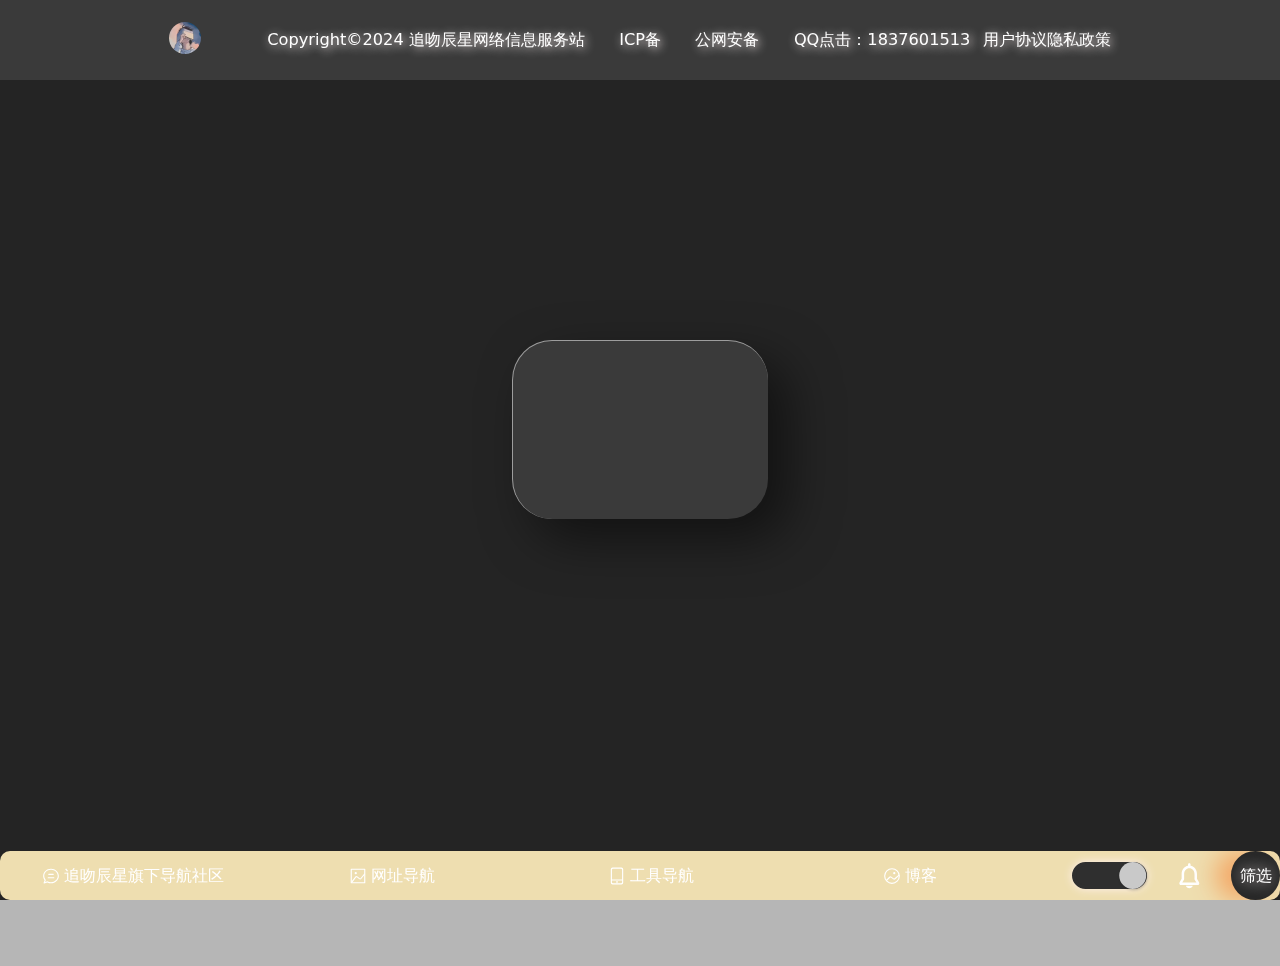
==== commit 5d947c62: "Add files via upload" ====
--- a/gongju.html
+++ b/gongju.html
@@ -57,7 +57,7 @@
 						data-v-45064d67="">
 							<!---->
 							<!---->
-							<div style="position: fixed;  bottm: 0; width: 100%;list-style-type: none;margin: 0;  padding: 0; overflow: hidden;z-index: 9999; background:linear-gradient(to left,rgb(182, 182, 182), rgb(182, 182, 182) );" class="wrapper" data-v-45064d67="">
+							<div style="position: fixed;  bottm: 0; width: 100%;list-style-type: none;margin: 0;  padding: 0; overflow: hidden;z-index: 9999; background:linear-gradient(to left,rgb(238, 222, 176), rgb(238, 222, 176) );" class="wrapper" data-v-45064d67="">
 								<div style="" class="transition-box" data-v-45064d67="">
 									<input style="" id="wallpaperForum" class="noneInput" type="radio" name="tab"
 									value="commentView" data-v-45064d67="">
